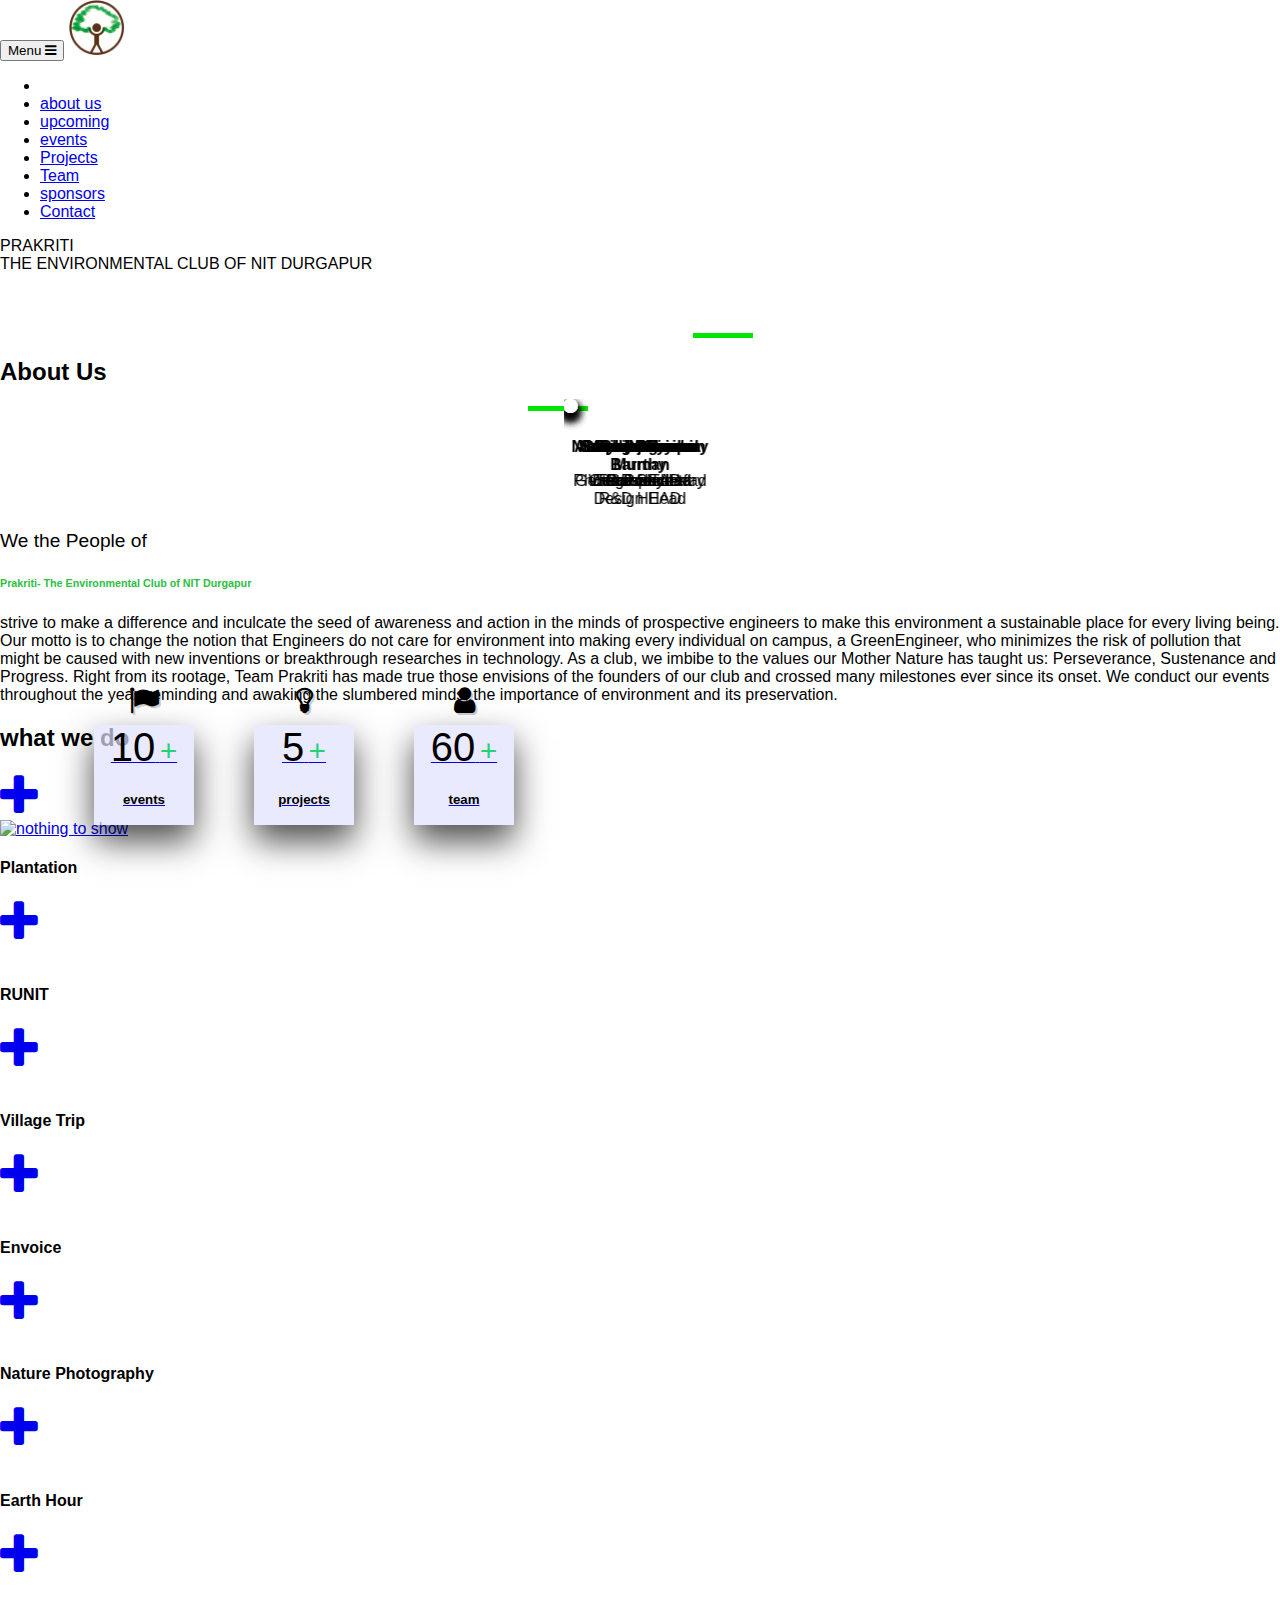
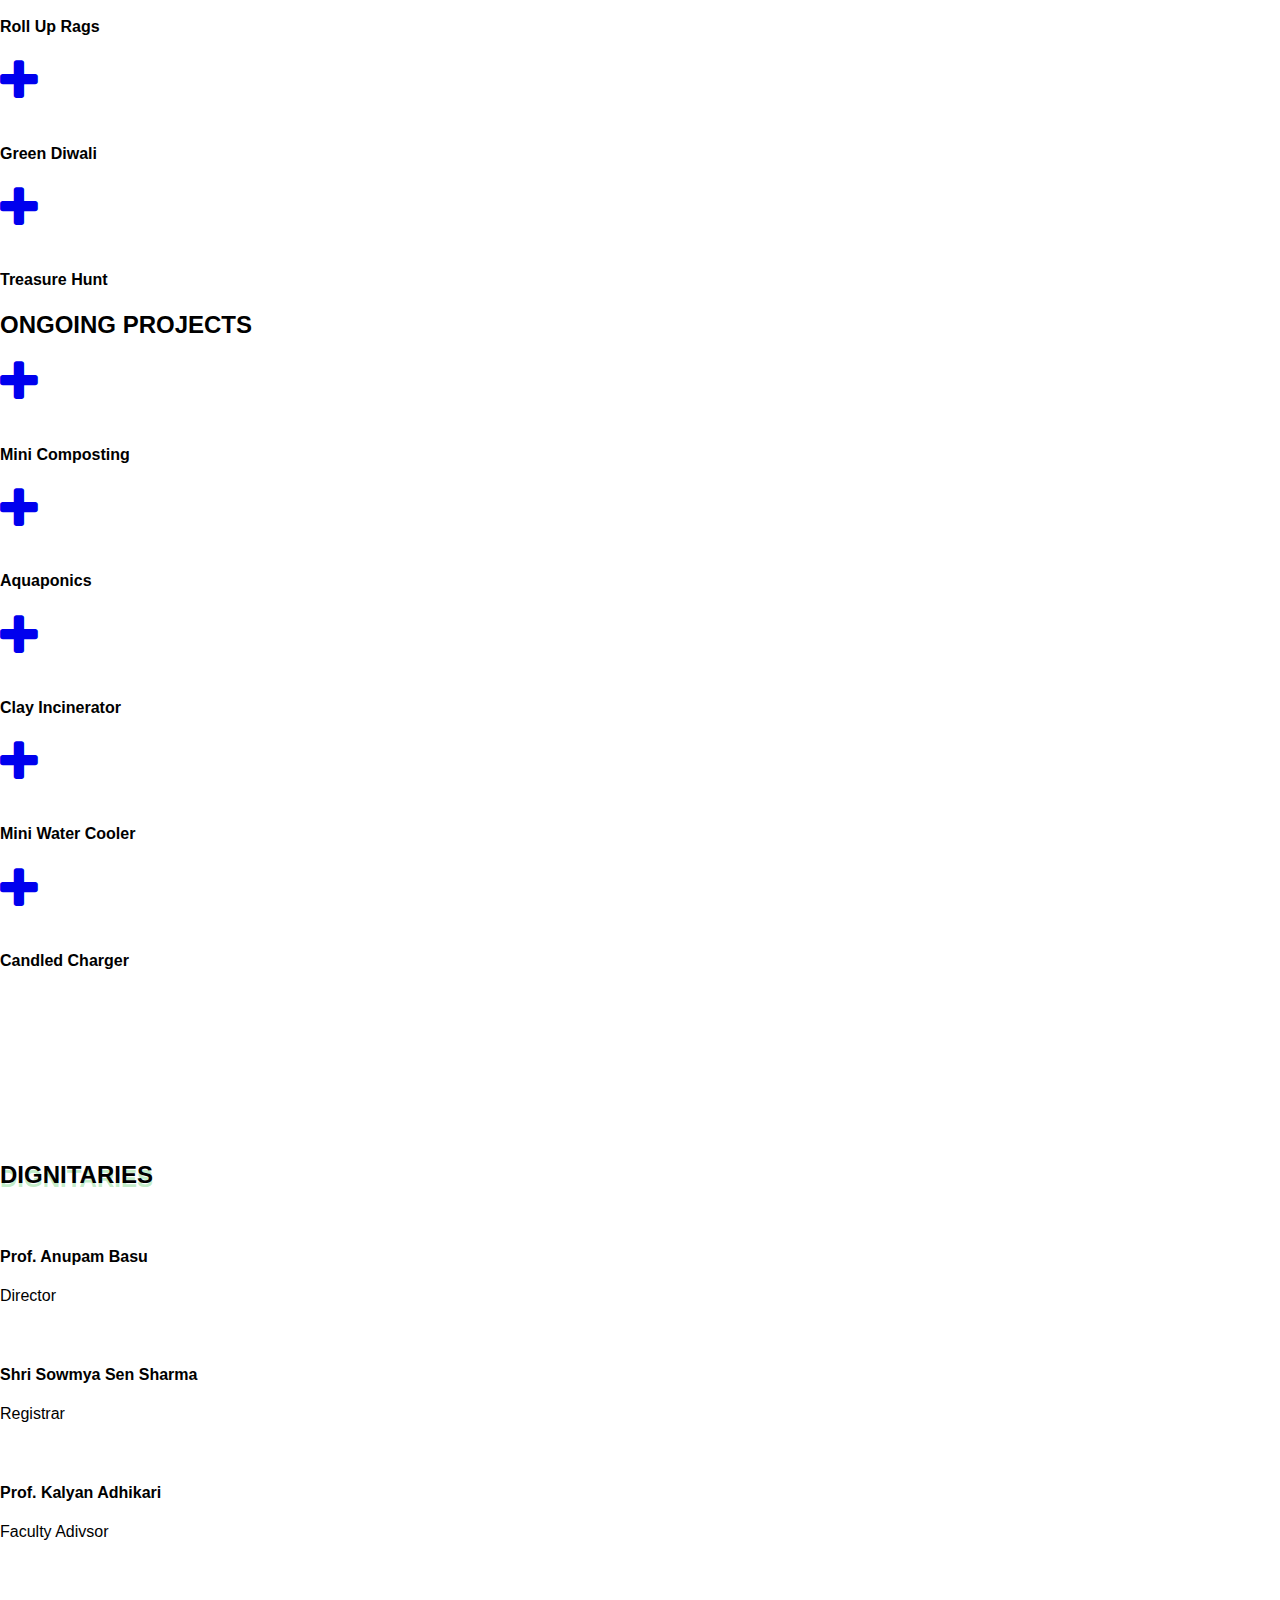
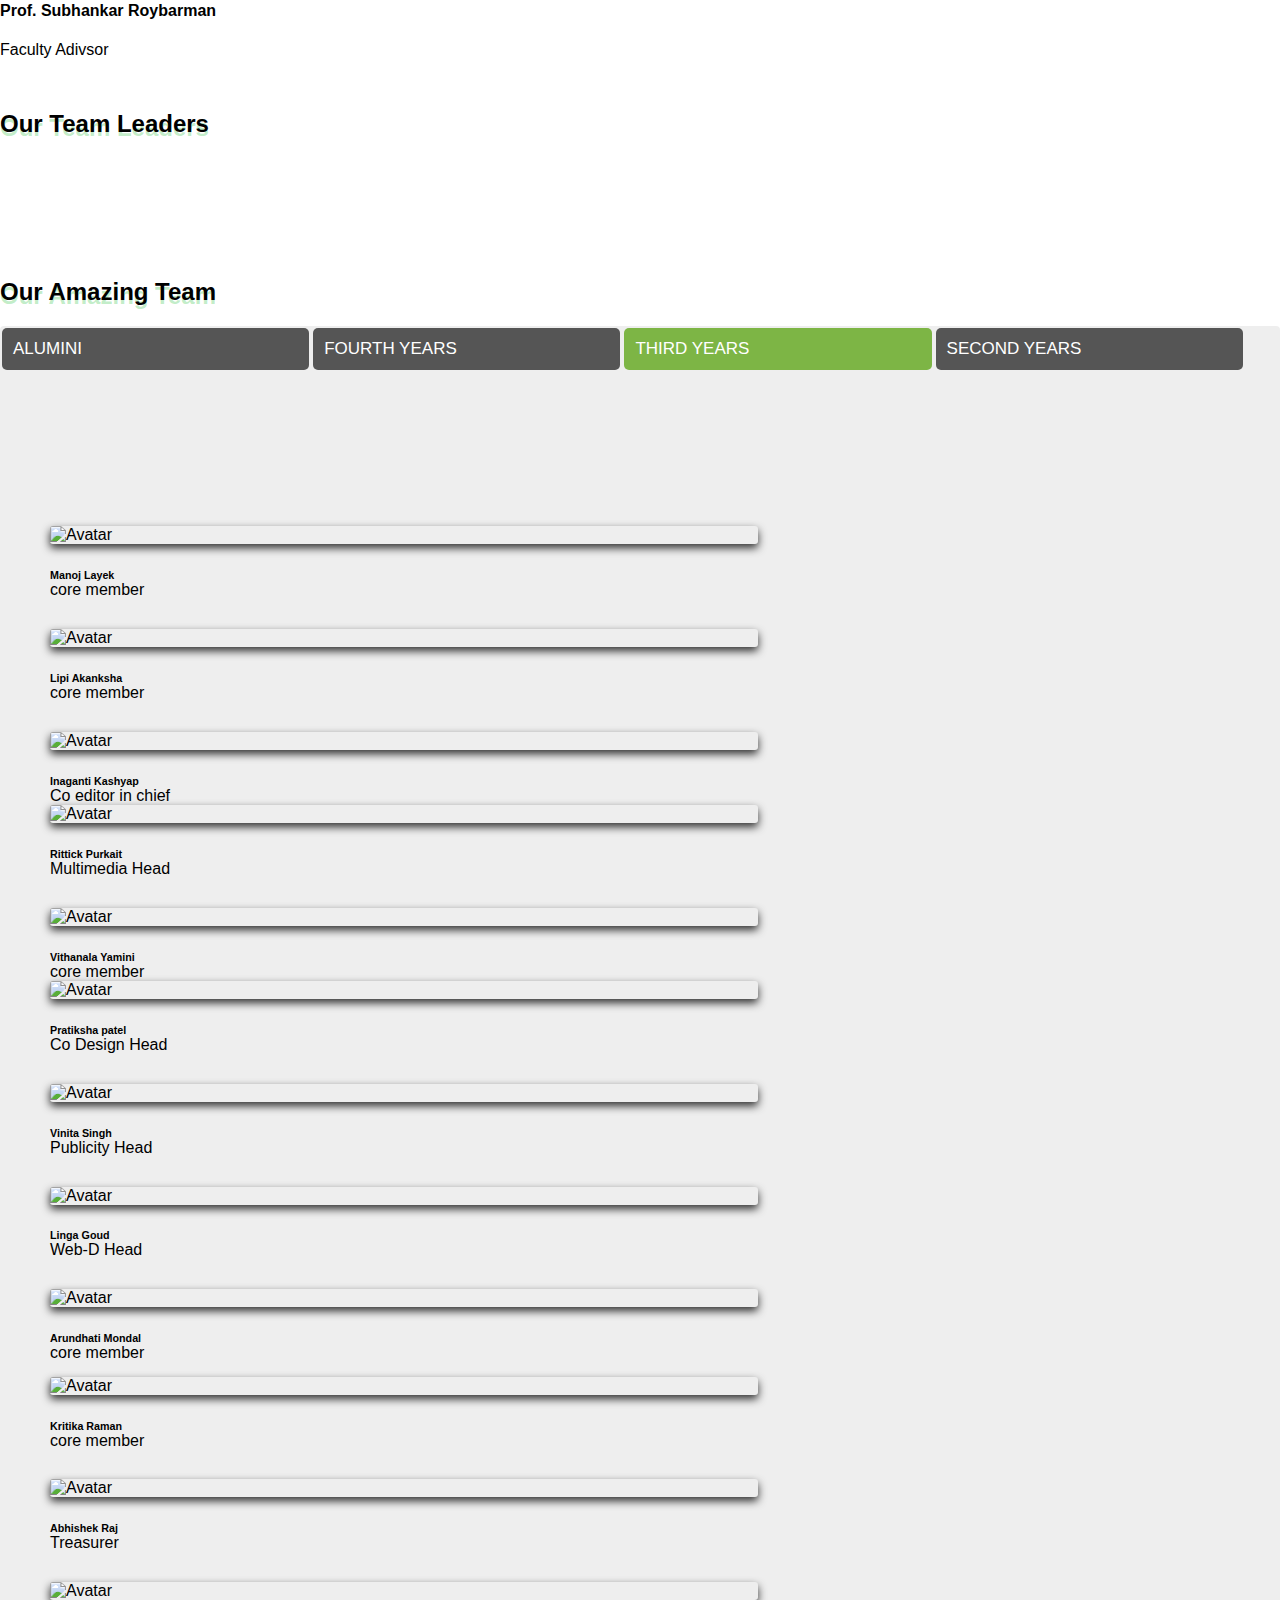
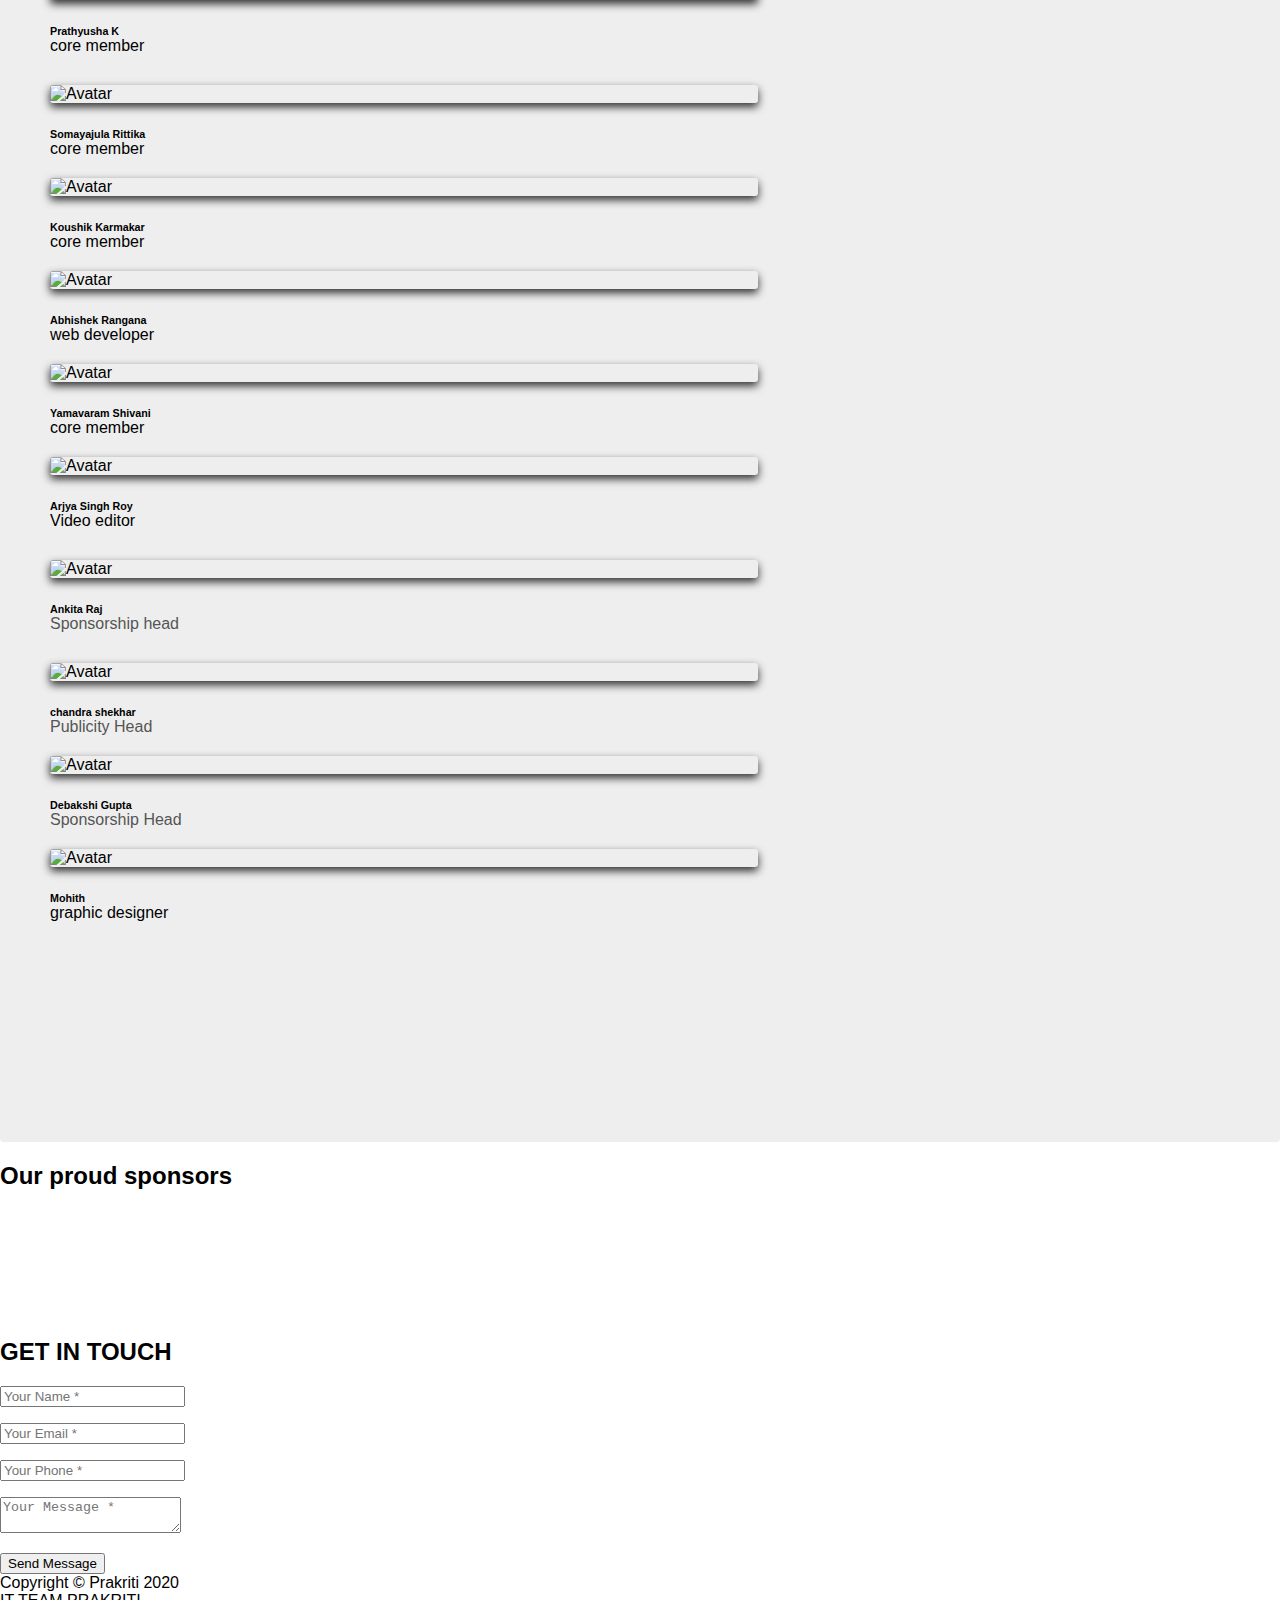
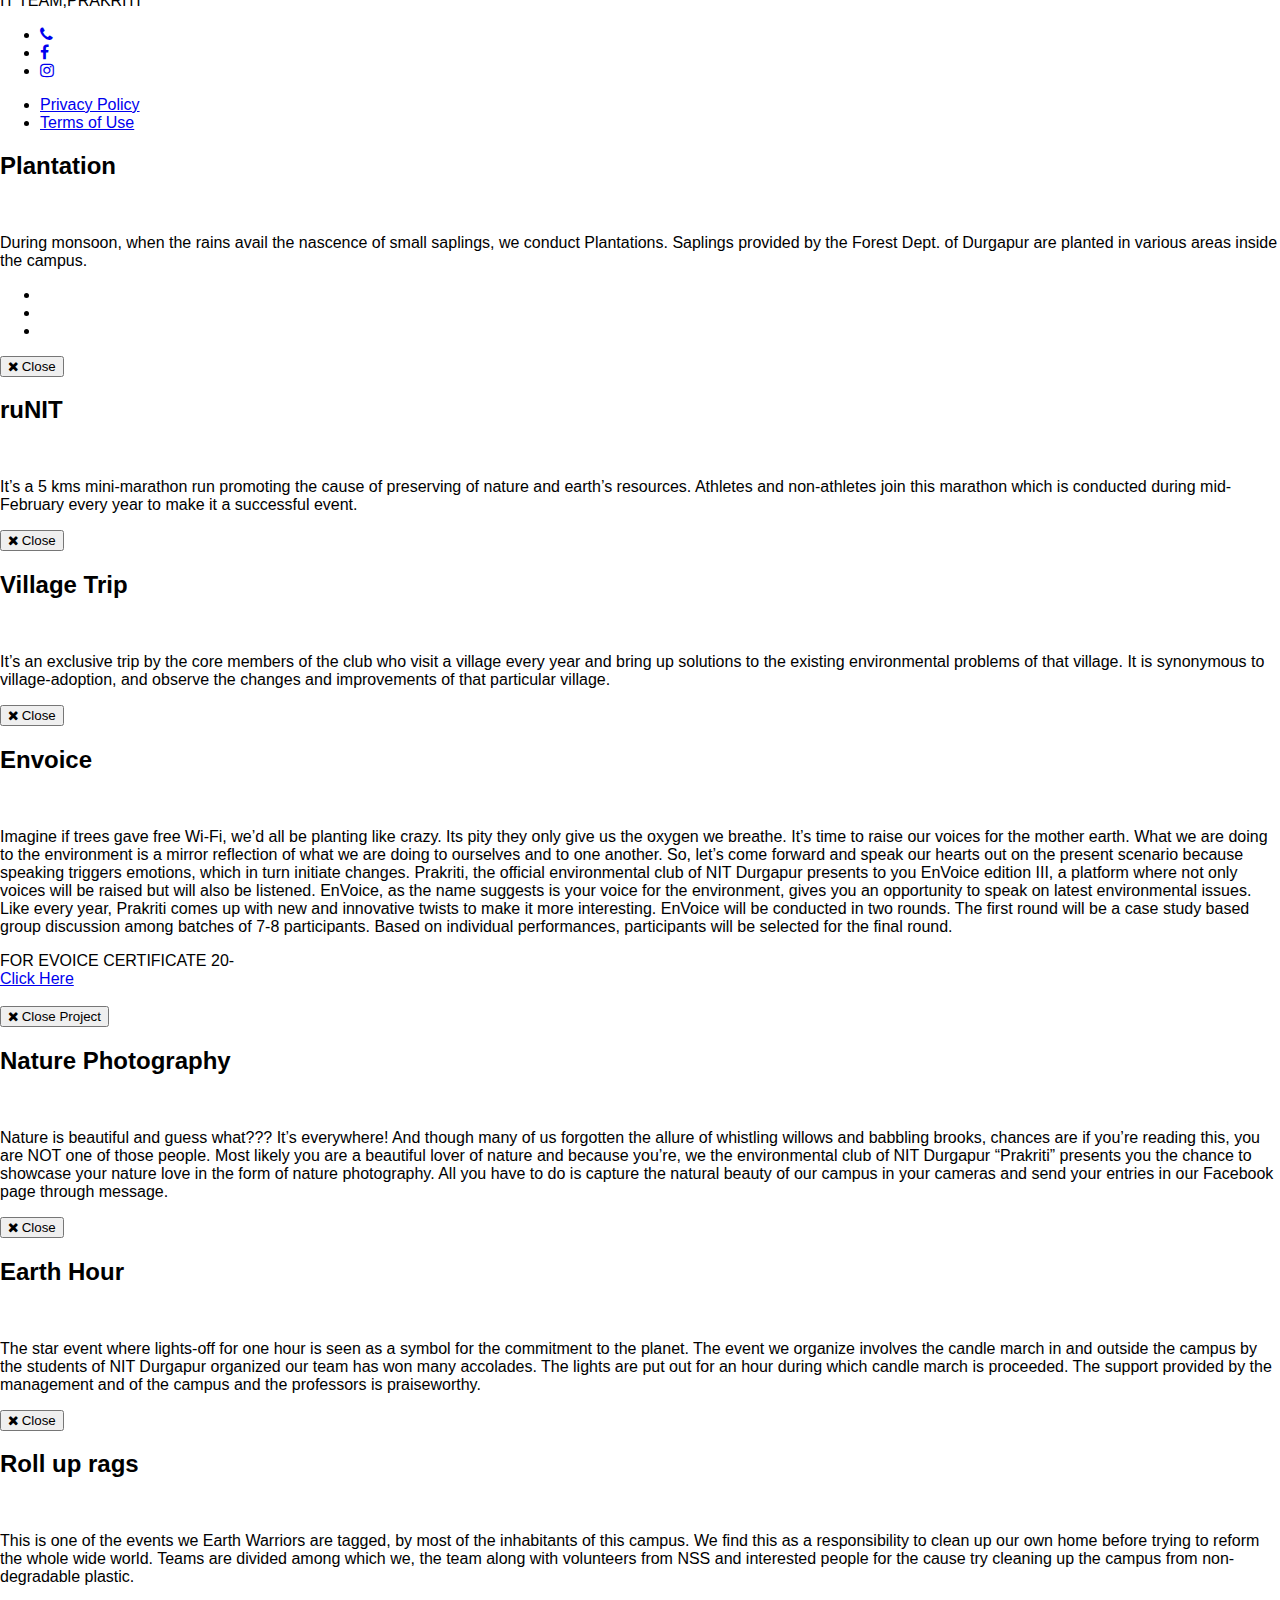
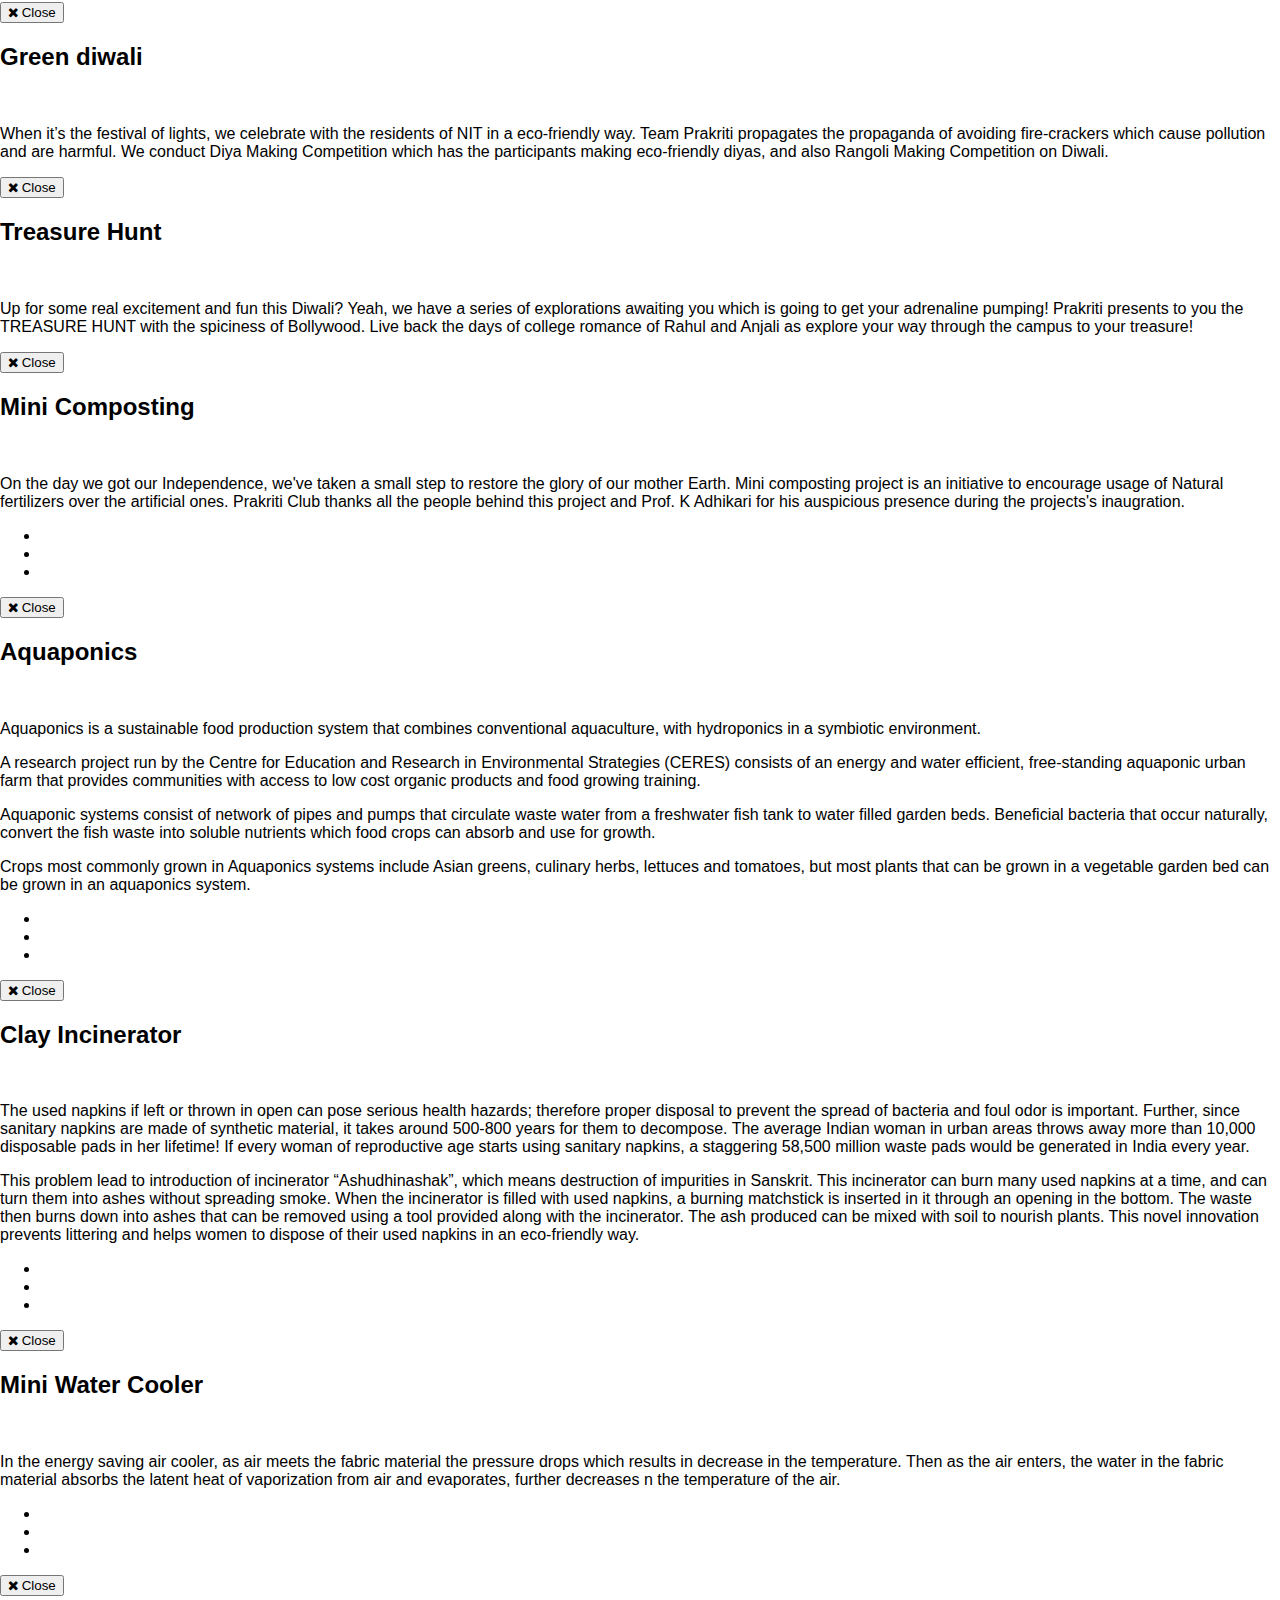
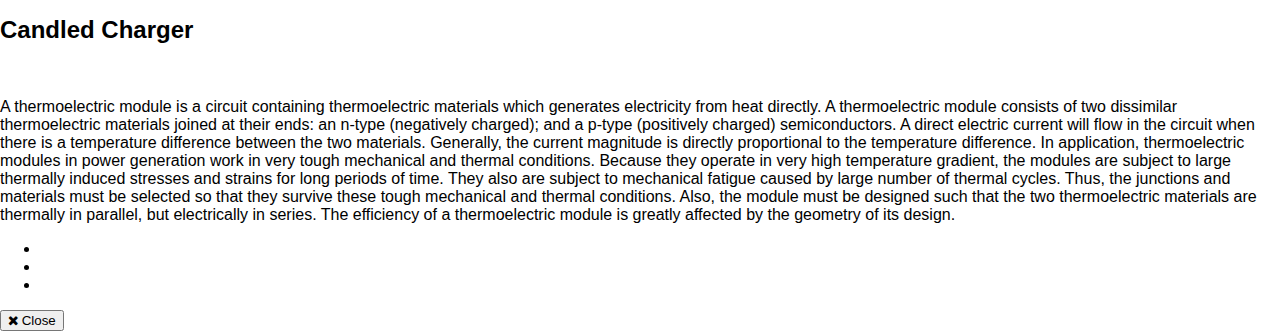
==== index.html @ 782b8883 "links updated" ====
﻿<!DOCTYPE html>
<html lang="en">

<head>

    <meta charset="utf-8">
    <meta http-equiv="X-UA-Compatible" content="IE=edge">
    <meta name="viewport" content="width=device-width, initial-scale=1">
    <meta name="description" content="">
    <meta name="author" content="">
    <link rel="icon" href="pic/logo.jpg" type="image" sizes="16x16">
    <title>PRAKRITI</title>
  <script type="text/javascript" src="sliderengine/jquery.js"></script>
  <script type="text/javascript" src="sliderengine/jquery.hislider.js"></script>

    <!-- Bootstrap Core CSS -->
    <link href="vendor/bootstrap/css/bootstrap.min.css" rel="stylesheet">

     <!-- Custom Fonts -->
    <link href="vendor/font-awesome/css/font-awesome.min.css" rel="stylesheet" type="text/css">
    <link href="https://fonts.googleapis.com/css?family=Montserrat:400,700" rel="stylesheet" type="text/css">
    <link href='https://fonts.googleapis.com/css?family=Kaushan+Script' rel='stylesheet' type='text/css'>
    <link href='https://fonts.googleapis.com/css?family=Droid+Serif:400,700,400italic,700italic' rel='stylesheet' type='text/css'>
    <link href='https://fonts.googleapis.com/css?family=Roboto+Slab:400,100,300,700' rel='stylesheet' type='text/css'>
    <script src="https://ajax.googleapis.com/ajax/libs/jquery/3.4.1/jquery.min.js"></script>
    <script src="https://cdnjs.cloudflare.com/ajax/libs/Counter-Up/1.0.0/jquery.counterup.js"></script>
    <script src="https://cdnjs.cloudflare.com/ajax/libs/waypoints/4.0.1/jquery.waypoints.js"></script>
    <link href="https://stackpath.bootstrapcdn.com/font-awesome/4.7.0/css/font-awesome.min.css" rel="stylesheet" integrity="sha384-wvfXpqpZZVQGK6TAh5PVlGOfQNHSoD2xbE+QkPxCAFlNEevoEH3Sl0sibVcOQVnN" crossorigin="anonymous">

    <!-- Theme CSS -->
    <link href="css/agency.min.css" rel="stylesheet">
    <!-- HTML5 Shim and Respond.js IE8 support of HTML5 elements and media queries -->
    <!-- WARNING: Respond.js doesn't work if you view the page via file:// -->
    <!--[if lt IE 9]>
        <script src="https://oss.maxcdn.com/libs/html5shiv/3.7.0/html5shiv.js" integrity="sha384-0s5Pv64cNZJieYFkXYOTId2HMA2Lfb6q2nAcx2n0RTLUnCAoTTsS0nKEO27XyKcY" crossorigin="anonymous"></script>
        <script src="https://oss.maxcdn.com/libs/respond.js/1.4.2/respond.min.js" integrity="sha384-ZoaMbDF+4LeFxg6WdScQ9nnR1QC2MIRxA1O9KWEXQwns1G8UNyIEZIQidzb0T1fo" crossorigin="anonymous"></script>
    <![endif]-->

</head>


   <style>
    body, html {
  height: 100%;
  margin: 0px;
  font-family: Arial;

   }

           /*counting for large screens*/
            .counting-content{
                position: absolute;
                bottom: 5%;
                left:5%;
                z-index: 1;
                visibility: visible;
                text-decoration: none;
            }
            .inner-width{
                max-width: 1000px;
                display: flex;
                padding;
            }
            .counting-col{
                flex: 1;
                text-align: center;
                padding:30px;
                color:black;

            }
            .iconbox i{
                font-size :30px;
                background-color: ;
                border-radius: %;
                color:black;
                height: px;
                width: px;
                padding-bottom:10px;
                text-shadow:  2px 2px  rgba(0,0,0,0.2);



            }
            .num{
                font-size: 40px;
                 margin:px 0;
                 color:black;
                 border:px solid white;
                 background-color: ;
                 border-radius: %;
                 height: 60px;
                 width: 60px;



            }
            .iconbox
            {
                height:;
                border: #25D366;
                border-radius: 50%;
            }
            .count-text{
                color: ;
            }
            .for-border{
                border:px solid black;
                background-color: rgba(225,225,255,0.7);
                border-radius: px;
                width: 100px;
                height: 100px;
                box-shadow: 0px 16px 32px 0 rgba(0,0,0,0.7);

            }

            @media screen and (max-width: 1000px) {
                .counting-col{
                    display: none;
                }
                .upcoming-events{
                    padding:px;
                    margin:px;

                }

            }

            /*counting for small screens*/
            @media (min-width: 375px){
                .upcoming-text{
                    display:none;
                }
                .card-up{
                cursor: pointer;
                width:100px;

               }
               .counting-content2{
                display: none;
               }
            }

            .counting-content2{
                position: ;
                bottom: ;
                left:;
                z-index: ;
                text-decoration: none;
                padding-top: 15%;
                padding-left:6%;
            }
            .inner-width2{
                max-width: 100px;
                display: flex;
                padding;
            }
            .counting-col2{
                flex: 1;
                text-align: center;
                padding:7px;
                color:black;
                 text-decoration: none;



            }

            .iconbox2 i{
                font-size :23px;
                background-color: ;
                border-radius: %;
                color:#333333;
                height: px;
                width: px;
                padding-bottom:5px;
                text-shadow:  2px 2px  rgba(0,0,0,0.2);


            }
            .num2{
                font-size: 20px;
                 margin:px 0;
                 color:white;
                 border:px solid white;
                 background-color: ;
                 border-radius: %;
                 height: 0px;
                 width: 0px;



            }
            .iconbox2
            {
                height:;
                border: #25D366;
                border-radius: 50%;
            }
            .count-text2{
                color: white;
                text-decoration: none;
            }
            .for-border2{
                border:px solid black;
                background-color: #333333;
                width: 76px;
                height: 76px;
                box-shadow: 0px 16px 32px 0 rgba(0,0,0,0.2);


            }
            .counting-content2 a:hover, .counting-content2 span:hover,.counting-content2 i:hover{
                text-decoration: none;
                color:#25d375;
            }


            /*headig slides*/
            .heading-animation{
                width:225px;
                height: 5px;
                background-color: ;
                margin:auto;

            }
            .heading2-element{
                width:60px;
                height: 5px;
                background-color: #00e604;
                float: right;
                position:relative;
                animation-name:elementtwo;
                animation-duration: 3s;
                animation-iteration-count:2;
                animation-timing-function: ;
                animation-direction: alternate;
            }
                .heading1-element{
                width:60px;
                height: 5px;
                background-color: #00e604;
                position:relative;
                animation-name:elementone;
                animation-duration: 3s;
                animation-iteration-count:2;
                animation-timing-function: ;
                animation-direction: alternate;

            }

            @keyframes elementone {
                from {left:0px;opacity: 0;}
                to {left: 165px;opacity: 1;}
            }
           @keyframes elementtwo {
                 from {right:0px;opacity: 0;}
                to {right: 165px;opacity: 1;}
            }



            /*flippping of team leaders*/
             @media screen and (max-width: 1000px) {
            .team-bigsize{
                display: none;
            }
            }
            @media (min-width:999px){
            .team-smallsize{
                display: none;
            }

            }
            .middle{
                position: absolute ;
                top:50%;
                left: 50%;
                transform:translate(-50%,-50%);
            }

            .card{
                cursor: pointer;
                width:153px;
                height: 162px;
                padding-top:60px;


            }
            .front img{
                border-radius: 50%;
                border:7px solid white;



            }
            .front,.back{
                width: 100%;
                height: 150%;
                overflow: hidden;
                backface-visibility: hidden;
                position:absolute;
                transition: transform .5s linear;
            }
            .front{
                transform: perspective(600px) rotateY(0deg);
            }
            .back{
                background: white;
                transform: perspective(600px) rotateY(180deg);

            }
            .back-content{
                color: #7db545;
                text-align: center;
                width:100%;
            }
            .sm{
                margin: 20px;
            }
            .sm a{
                display: inline-flex;
                width:35px;
                height: 35px;
                justify-content:center;
                align-items: center;
                color:white;
                text-decoration: none;
                font-size: 20;
                transition: 0.4s;
                border-radius: 50%;
                background:#333333;
            }

            .sm a:hover{
                background: #00e604;
                color: white;
            }
            .card:hover > .front{
                transform: perspective(600px) rotateY(-180deg);
            }
            .card:hover > .back{
                transform: perspective(600px) rotateY(0deg);
            }




/*Style tab links */
/* Style tab links */
.tablink {
  background-color: #555;
  color: white;
  float: ;
  border: none;
  border-radius: 5px 5px 5px 5px;
  outline: none;
  cursor: pointer;
  padding: 10px 10px 10px;
  font-size: 13px;
  width: 38%;
  /* box-shadow: 0px 6px 12px 0 rgba(0,0,0,0.4); */
  box-shadow: none;
  margin-bottom:  10px;
  display: inline-flex;
  text-align: center;
  margin-left:7%;




}

.tablink:hover {
  background-image:linear-gradient(to left,#2bc142,#7db545);
/* box-shadow: 0px 16px 32px 0 rgba(0,0,0,0.5); */
box-shadow: none;
color:;
background-position: right;
}

/* Style the tab content (and add height:100% for full page content) */
.tabcontent {
  display: none;
  padding: 25px 0px;
  border-radius: 7px 7px 7px 7px;
  height: 100%;
}

#torchbearers {background-color:  #eeeeee;}
#seniors {background-color: #eeeeee;}
#juniors {background-color:  #eeeeee;}
#inductees{background-color:  #eeeeee;}

.team-m {
  position: relative;
  width:80%;

    box-shadow: 0 6px 9px 0 rgba(0, 0, 0, 0.8);
    border-radius: 3px 3px 3px 3px ;

}

.team-m-img {
  display: block;
  width: 100%;
  height: auto;
   border-radius: 3px 3px 3px 3px ;
   border: px white solid;
}

.overlay {
  position: absolute;
  bottom: 0;
  background: rgb(0, 0, 0);
  background: #2bc142; /* Black see-through */
  color: #f1f1f1;
  width: 100%;
  transition: .5s ease;
  opacity:0;
  color: white;
  font-size: 2px;
  padding: 15px;
  text-align: center;
 clip-path: polygon(0 100%,100% 0,100% 100%);


}

.team-m:hover .overlay {
  opacity: 0.8;
}

.text {
  color:  white;
  font-size: 15px;
  position: absolute;
  bottom:0px;
  right:0px;
  -webkit-transform: translate(-50%, -50%);
  -ms-transform: translate(-50%, -50%);
  transform: translate(-15%, -5%);
  text-align: bottom;
  padding: 0px;
  margin: 0px;
}


@media (min-width: 400px){

  .tabcontent {
  display: none;
  padding: 200px 50px;
  border-radius: 4px 4px 4px 4px;
  height: 0%;
  }

 .tablink {
  background-color: #555;
  color: white;
  float: left;
  border: none;
  border-radius: 5px 5px 5px 5px;
  outline: none;
  cursor: pointer;
  padding: 11px ;
  font-size: 17px;
  width: 24%;
  /* box-shadow: 0px 16px 32px 0 rgba(0,0,0,0.4); */
  box-shadow: none;
  margin: 2px;
  height:
 }
.overlay {
  position: absolute;
  bottom: 0;
  background: rgb(0, 0, 0);
  background: #2bc142; /* Black see-through */
  color: #f1f1f1;
  width: 100%;
  transition: .5s ease;
  opacity:0;
  color: white;
  font-size: 2px;
  padding: 15px;
  text-align: center;
 clip-path: polygon(0 100%,100% 0,100% 100%);


}
.team-m {
  position: relative;
  width:60%;
    box-shadow: 0 4px 8px 0 rgba(0, 0, 0, 0.8);
    border-radius: 3px 3px 3px 3px ;

}
}

.team-member {

  box-shadow: 0 px px 0 rgba(0,0,0,0.0);
  transition: box-shadow 0.3s ease-in-out;
  border-radius: 50px;

}

.team-member:hover {
  box-shadow: 0 5px 15px 2px rgba(0, 0, 0,0.2);
  color: #2bc142;

}
.team-member a li{
    display:;
}


}


</style>


<!--counting for large screens-->
        <div class="counting-content">
            <div class="counting-sec">
              <div class="inner-width">
                <a href="#portfolio"> <div class="counting-col">
                     <div class="iconbox"><i class="fa fa-flag"></i></div>
                     <div class="for-border">
                     <span class="num">10</span>
                    <span style="font-size: 30px;color: #25d375">+
                     </span>
                     <div class="count-text"><h5>events</h5></div>
                     </div>
                </div>
              </a>
                <a href="#projectmodel"><div class="counting-col">
                     <div class="iconbox"><i class="fa fa-lightbulb-o"></i></div>
                     <div class="for-border">
                     <span class="num">5</span>
                     <span style="font-size: 30px;color: #25d375">+
                     </span>
                     <h5 style="padding-top:0px; ">projects</h5>
                     </div>
                </div>
              </a>
                <a href="#team"> <div class="counting-col">
                     <div class="iconbox"><i class="fa fa-user"></i></div>
                     <div class="for-border">
                    <span class="num">60</span>
                     <span style="font-size: 30px;color: #25d375">+
                     </span>
                     <h5>team</h5>
                     </div>
                </div>
              </a>
             </div>
          </div>
       </div>

         <script type="text/javascript">
            $(".num").counterUp({delay:10,time:1000});
        </script>


<body id="page-top" class="index">

    <!-- Navigation -->
    <nav id="mainNav" class="navbar navbar-default navbar-custom navbar-fixed-top">
        <div class="container">
            <!-- Brand and toggle get grouped for better mobile display -->
            <div class="navbar-header page-scroll">
                <button type="button" class="navbar-toggle" data-toggle="collapse" data-target="#bs-example-navbar-collapse-1">
                    <span class="sr-only">Toggle navigation</span> Menu <i class="fa fa-bars"></i>
                </button>
                <a class="navbar-brand page-scroll" href="#page-top"></a>
        <img style="height:55px; width:auto;" src="pic/logo.jpg">
            </div>

            <!-- Collect the nav links, forms, and other content for toggling -->
            <div class="collapse navbar-collapse" id="bs-example-navbar-collapse-1">
                <ul class="nav navbar-nav navbar-right">
<!--
                    <li class="hidden">
                        <a href="#page-top"></a>
                    </li>
                    <li>
                        <a class="page-scroll" href="#about">about us</a>
                    </li>
          <li>
                        <a class="page-scroll" href="#upcoming">upcoming</a>
                    </li>
                    <li>
                        <a class="page-scroll" href="#portfolio">events</a>
          </li>
          <li>
                        <a class="page-scroll" href="#projectmodel">Projects</a>
                    </li>
          <li>
                        <a class="page-scroll" href="#spon">sponsorship</a>
                    </li>
                    <li>
                        <a class="page-scroll" href="#team">Team</a>
                    </li>
                    <li>
                        <a class="page-scroll" href="#contact">Contact</a>
                    </li>
-->
          <li class="hidden">
                        <a href="#page-top"></a>
                    </li>
                    <li>
                        <a class="page-scroll" href="#about">about us</a>
                    </li>
          <li>
                        <a class="page-scroll" href="#upcoming">upcoming</a>
                    </li>
                    <li>
                        <a class="page-scroll" href="#portfolio">events</a>
          </li>
          <li>
                        <a class="page-scroll" href="#projectmodel">Projects</a>
                    </li>

                    <li>
                        <a class="page-scroll" href="#team">Team</a>
                    </li>
                     <li>
                        <a class="page-scroll" href="#spon">sponsors</a>
                    </li>
                    <li>
                        <a class="page-scroll" href="#contact">Contact</a>
                    </li>

                </ul>
            </div>
            <!-- /.navbar-collapse -->
        </div>
        <!-- /.container-fluid -->
    </nav>

    <!-- Header -->
    <header  class="darkmode-ignore">
        <div class="container">
            <div class="intro-text">
      <div class="intro-heading">PRAKRITI</div>
                <div class="intro-lead-in">THE ENVIRONMENTAL CLUB OF NIT DURGAPUR</div>

            </div>
        </div>
    </header>
  <!-- begin Insert to your webpage where you want to display the slider-->
<!--<div id="hislider1" style=" max-width:960px;max-height:360px;height:100%; margin: 0 auto;"><noscript>The slider is powered by <strong>Hi Slider</strong>, a easy jQuery image slider from <a target="_blank" href="hislider.com">hislider.com</a>. Please enable JavaScript to view.</noscript><div class="hi-about-text" style="display:none">This jQuery slider was created with the free <a style="color:#FFF;" href="http://hislider.com" target="_blank">Hi Slider</a> for WordPress plugin,Joomla & Drupal Module from hislider.com.<br /><br /><a style="color:#FFF;" href="#" class="hi-about-ok">OK</a></div><div class="hi-slider-watermark"  style="display:none"><a href="http://hislider.com" target="_blank">hislider.com</a></div></div>-->
 <!--end Insert to your webpage where you want to display the slider-->

<div class="counting-content2">
            <div class="counting-sec2">
              <div class="inner-width2">
                <a href="#portfolio"> <div class="counting-col2">
                     <div class="iconbox2"><i class="fa fa-flag"></i></div>
                     <div class="for-border2">
                     <span class="num2">10</span>
                    <span style="font-size: 25px;color: #25d375">+
                     </span>
                     <div class="count-text2"><h6>events</h6></div>
                     </div>
                </div>
            </a>
               <a href="#projectmodel"> <div class="counting-col2">
                     <div class="iconbox2"><i class="fa fa-lightbulb-o"></i></div>
                     <div class="for-border2">
                     <span class="num2">5</span>
                     <span style="font-size: 25px;color: #25d375">+
                     </span>
                     <div class="count-text2"><h6>projects</h6></div>
                     </div>
                </div>
               </a>
               <a href="#team">
                <div class="counting-col2">
                     <div class="iconbox2"><i class="fa fa-user"></i></div>
                     <div class="for-border2">
                    <span class="num2">60</span>
                     <span style="font-size: 25px;color: #25d375">+
                     </span>
                     <div class="count-text2"><h6>team</h6></div>
                     </div>
                </div>
            </a>
             </div>
          </div>
       </div>

         <script type="text/javascript">
            $(".num2").counterUp({delay:10,time:1000});
        </script>
    <!-- About Section -->
    <section id="about" style="padding-top: 60px">
        <div class="container"  >
            <div class="row">
                <div class="col-lg-12 text-center">
                    <div class="heading-animation" ><div  class="heading2-element" ></div></div>
                    <h2 class="section-heading text-animation" >About Us</h2>
                    <div class="heading-animation"><div class="heading1-element"></div></div>
                    <p class="section-subheading text-muted" style = "align:left; padding-top:100px; font-size:120%">We the People of </p><h6 style="color:#2bc142; isolation: isolate;" >Prakriti- The Environmental Club of NIT Durgapur</h6>
                    <p class="darkmode--activated">strive to make a difference and inculcate the seed of awareness and action in the minds of prospective engineers to make this environment a sustainable place for every living being. Our motto is to change the notion that Engineers do not care for environment into making every individual on campus, a GreenEngineer, who minimizes the risk of pollution that might be caused with new inventions or breakthrough researches in technology. As a club, we imbibe to the values our Mother Nature has taught us: Perseverance, Sustenance and Progress. Right from its rootage, Team Prakriti has made true those envisions of the founders of our club and crossed many milestones ever since its onset. We conduct our events throughout the year, reminding and awaking the slumbered minds, the importance of environment and its preservation. </p>
                </div>
            </div>
<!--
            <div class="row">
                <p>So what's here?</p>
            </div>
-->
        </div>
    </section>
    </section>


  <!--upcoming

<section id="upcoming">
    <div class="container">
      <div class="row">
      <div class="col-lg-12 text-center">
      <h2 class="section-heading">Upcoming events</h2>
       <h3 class="section-subheading text-muted"></h3>
       <div class="container">

       <div class="row">
        <div class="col-lg-6">
          <img src="./pic/rollUpRags.jpg" style="width:auto;height:550px; float:middle;margin-left: auto;margin-right: auto;">

         </div>

         <div class="col-lg-6">
           <h2>Roll Up Rags</h2>
          <p style="float:middle; margin:10%;  text-align: justify;">“Cleanliness is next to Godliness”.

Each and every day we are adding to the piles of garbage in the environment making it unhealthy and ill. Every day we talk and debate about how our environment can be protected but least we do towards attaining our goal. When we say ‘Charity begins at home’ let’s take a pledge to dedicate a day to better an environment and convert our words into action.</p><p style="float:middle; margin:10%;  text-align: justify;">

Prakriti-The official environmental club of NIT Durgapur brings to you the Roll up rags event where you will be cleaning the NIT campus, picking up rags and making our surrounding healthier. So, come and be a part of our drive to clean the campus on 24thMarch 2018 from 8:30 am at Durga Mandap. Refreshments and Certificates will be provided.</p>
         </div>
         </div>


      </div>
    </div>
    </div>
    </div>
    <div class="container">
      <div class="row">
      <div class="col-lg-12 text-center">
       <h3 class="section-subheading text-muted"></h3>
       <div class="container">

       <div class="row">
         <div class="col-lg-6 col-md-push-6">
          <img src="./pic/earthHour.jpg" class="img-responsive" style="width:auto; height:550px; float: middle; margin-left: auto;margin-right: auto;">

         </div>
         <div class="col-lg-6 col-md-pull-6">
           <h2>Earth Hour</h2>
          <p style="float:middle; margin:10%;text-align: justify;">The earth doesn't belong to us, we belong to the earth. Prakriti , the official environmental club of NIT Durgapur takes the privilege of conducting Earth hour in our campus on 24th March, 2018 by switching off the power supply for 60 minutes from 6:30 pm to 7:30 pm. People are requested to join us for the flash march in front of old academic building and witness the magnificent performance of the music club. Just remember the future will be either green 🌳or not at all. Choice is ours. Your cooperation is highly appreciated by Prakriti.
          </p>
         </div>
         </div>


      </div>
    </div>
    </div>
    </div>

  </section> -->


    <!-- Portfolio Grid Section -->
    <section id="portfolio" class="bg-light-gray">
        <div class="container">
            <div class="row">
                <div class="col-lg-12 text-center">
                    <h2 class="section-heading">what we do</h2>
                    <h3 class="section-subheading text-muted"></h3>
                </div>
            </div>
            <div class="row">
                <div class="col-md-4 col-sm-6 portfolio-item">
                    <a href="#portfolioModal1" class="portfolio-link" data-toggle="modal">
                        <div class="portfolio-hover">
                            <div class="portfolio-hover-content">
                                <i class="fa fa-plus fa-3x"></i>
                            </div>
                        </div>
                        <img src="pic/img21-min.jpg" class="img-responsive" alt="nothing to show"> <!--icon events-->
                    </a>
                    <div class="portfolio-caption">
                        <h4>Plantation</h4>
                      </div>
                </div>
                <div class="col-md-4 col-sm-6 portfolio-item">
                    <a href="#portfolioModal2" class="portfolio-link" data-toggle="modal">
                        <div class="portfolio-hover">
                            <div class="portfolio-hover-content">
                                <i class="fa fa-plus fa-3x"></i>
                            </div>
                        </div>
                        <img src="pic/runit1-min.jpg" class="img-responsive" alt="">
                    </a>
                    <div class="portfolio-caption">
                        <h4>RUNIT</h4>

                    </div>
                </div>
                <div class="col-md-4 col-sm-6 portfolio-item">
                    <a href="#portfolioModal3" class="portfolio-link" data-toggle="modal">
                        <div class="portfolio-hover">
                            <div class="portfolio-hover-content">
                                <i class="fa fa-plus fa-3x"></i>
                            </div>
                        </div>
                        <img src="pic/villagetrip1-min.jpg" class="img-responsive" alt="">
                    </a>
                    <div class="portfolio-caption">
                        <h4>Village Trip</h4>

                    </div>
                </div>
      </div>
      <div class="row">

                <div class="col-md-4 col-sm-6 portfolio-item">
                    <a href="#portfolioModal4" class="portfolio-link" data-toggle="modal">
                        <div class="portfolio-hover">
                            <div class="portfolio-hover-content">
                                <i class="fa fa-plus fa-3x"></i>
                            </div>
                        </div>
                        <img src="pic/envoice1-min.jpg" class="img-responsive" alt="">
                    </a>
                    <div class="portfolio-caption">
                        <h4>Envoice</h4>

                    </div>
                </div>

                <div class="col-md-4 col-sm-6 portfolio-item">
                    <a href="#portfolioModal5" class="portfolio-link" data-toggle="modal">
                        <div class="portfolio-hover">
                            <div class="portfolio-hover-content">
                                <i class="fa fa-plus fa-3x"></i>
                            </div>
                        </div>
                        <img src="pic/pp1-min.jpg" class="img-responsive" alt="">
                    </a>
                    <div class="portfolio-caption">
                        <h4>Nature Photography</h4>

                    </div>
                </div>
                <div class="col-md-4 col-sm-6 portfolio-item">
                    <a href="#portfolioModal6" class="portfolio-link" data-toggle="modal">
                        <div class="portfolio-hover">
                            <div class="portfolio-hover-content">
                                <i class="fa fa-plus fa-3x"></i>
                            </div>
                        </div>
                        <img src="pic/earthhour1-min.jpg" class="img-responsive" alt="">
                    </a>
                    <div class="portfolio-caption">
                        <h4>Earth Hour</h4>

                    </div>
                </div>
        </div>
      <div class="row">
                <div class="col-md-4 col-sm-6 portfolio-item">
                    <a href="#portfolioModal7" class="portfolio-link" data-toggle="modal">
                        <div class="portfolio-hover">
                            <div class="portfolio-hover-content">
                                <i class="fa fa-plus fa-3x"></i>
                            </div>
                        </div>
                        <img src="pic/campus1-min.jpg" class="img-responsive" alt="">
                    </a>
                    <div class="portfolio-caption">
                        <h4>Roll Up Rags</h4>

                    </div>
                </div>

        <div class="col-md-4 col-sm-6 portfolio-item">
                    <a href="#portfolioModal8" class="portfolio-link" data-toggle="modal">
                        <div class="portfolio-hover">
                            <div class="portfolio-hover-content">
                                <i class="fa fa-plus fa-3x"></i>
                            </div>
                        </div>
                        <img src="pic/greend1.jpg" class="img-responsive" alt="">
                    </a>
                    <div class="portfolio-caption">
                        <h4>Green Diwali</h4>

                    </div>
                </div>
        <div class="col-md-4 col-sm-6 portfolio-item">
                    <a href="#portfolioModal9" class="portfolio-link" data-toggle="modal">
                        <div class="portfolio-hover">
                            <div class="portfolio-hover-content">
                                <i class="fa fa-plus fa-3x"></i>
                            </div>
                        </div>
                        <img src="pic/thunt-min.jpg" class="img-responsive" alt="">
                    </a>
                    <div class="portfolio-caption">
                        <h4>Treasure Hunt</h4>

                    </div>
                </div>

            </div>
        </div>
    </section>






<!--  Projects -->
  <section  id="projectmodel">
   <section id="portfolio"   class="bg-light-gray">
        <div class="container">
            <div class="row">
                <div class="col-lg-12 text-center">
                    <h2 class="section-heading">ONGOING PROJECTS</h2>
                    <h3 class="section-subheading text-muted"></h3>
                </div>
            </div>
            <div class="row">
                <div class="col-md-4 col-sm-6 portfolio-item">
                    <a href="#projectmodel1" class="portfolio-link" data-toggle="modal">
                        <div class="portfolio-hover">
                            <div class="portfolio-hover-content">
                                <i class="fa fa-plus fa-3x"></i>
                            </div>
                        </div>
                        <img src="pic/mini compostingll-min.jpg" class="img-responsive" alt=""> <!--icon events-->
                    </a>
                    <div class="portfolio-caption">
                        <h4>Mini Composting</h4>
                      </div>
                </div>

                <div class="col-md-4 col-sm-6 portfolio-item">
                    <a href="#projectmodel2" class="portfolio-link" data-toggle="modal">
                        <div class="portfolio-hover">
                            <div class="portfolio-hover-content">
                                <i class="fa fa-plus fa-3x"></i>
                            </div>
                        </div>
                        <img src="pic/acqua-min.jpg" class="img-responsive" alt=""> <!--icon events-->
                    </a>
                    <div class="portfolio-caption">
                        <h4>Aquaponics</h4>
                      </div>
                </div>
        <div class="col-md-4 col-sm-6 portfolio-item">
                    <a href="#projectmodel3" class="portfolio-link" data-toggle="modal">
                        <div class="portfolio-hover">
                            <div class="portfolio-hover-content">
                                <i class="fa fa-plus fa-3x"></i>
                            </div>
                        </div>
                        <img src="pic/Clay-Incinerators-min.jpg" class="img-responsive" alt=""> <!--icon events-->
                    </a>
                    <div class="portfolio-caption">
                        <h4>Clay Incinerator</h4>
                      </div>
                </div>

      </div>
      <div class="row">
                <div class="col-md-4 col-sm-6 portfolio-item">
                    <a href="#projectmodel4" class="portfolio-link" data-toggle="modal">
                        <div class="portfolio-hover">
                            <div class="portfolio-hover-content">
                                <i class="fa fa-plus fa-3x"></i>
                            </div>
                        </div>
                        <img src="pic/MiniWaterCooler-min.jpg" class="img-responsive" alt=""> <!--icon events-->
                    </a>
                    <div class="portfolio-caption">
                        <h4>Mini Water Cooler</h4>
                      </div>
                </div>

                <div class="col-md-4 col-sm-6 portfolio-item">
                    <a href="#projectmodel5" class="portfolio-link" data-toggle="modal">
                        <div class="portfolio-hover">
                            <div class="portfolio-hover-content">
                                <i class="fa fa-plus fa-3x"></i>
                            </div>
                        </div>
                        <img src="pic/maxresdefault-min.jpg" class="img-responsive" alt=""> <!--icon events-->
                    </a>
                    <div class="portfolio-caption">
                        <h4>Candled Charger</h4>
                      </div>
                </div>


      </div>


            </div>

    </section>


   <div style="height: 150px"></div>



   <section id="team" class="bg-light-gray">
        <div class="container">
            <div class="row">
                <div class="col-lg-12 text-center">
                    <h2 class="section-heading text-animation" style=" text-shadow:  0px 4px  rgba(43,193,66,0.3);">DIGNITARIES</h2>
                    <h3 class="section-subheading text-muted"></h3>
                </div>
            </div>
            <div class="row" style="">

                <div class="col-md-2 col-sm-6 col-xs-6 col-md-offset-2">
                    <div class="team-member">
                        <img src="pic/director.jpg" class="img-responsive img-circle" alt=""  style="box-shadow: 0px 16px 32px 0 rgba(0,0,0,0.5);">
                        <h4>Prof. Anupam Basu</h4>
                        <p class="text-muted">Director</p>
                        <h4></h4>
                    </div>
                </div>

                <div class="col-md-2 col-xs-6 ">
                    <div class="team-member">
                        <img src="pic/unknown.png"class="img-responsive img-circle" alt="" style="box-shadow: 0px 16px 32px 0 rgba(0,0,0,0.5);">
                        <h4>Shri Sowmya Sen Sharma</h4>
                        <p class="text-muted">Registrar</p>
                        <h4></4>
                    </div>
                </div>
                <div class="col-md-2 col-xs-6 ">
                    <div class="team-member">
                        <img src="pic/adhikarisir-min.jpg" class="img-responsive img-circle" alt="" style="box-shadow: 0px 16px 32px 0 rgba(0,0,0,0.5);">
                        <h4>Prof. Kalyan Adhikari</h4>
                        <p class="text-muted">Faculty Adivsor</p>
                        <h4></h4>

                    </div>
                </div>
                <div class="col-md-2 col-xs-6 ">
                    <div class="team-member">
                        <img src="pic/subhankar_roybarman.jpg" class="img-responsive img-circle" alt="" style="box-shadow: 0px 16px 32px 0 rgba(0,0,0,0.5);">
                        <h4>Prof. Subhankar Roybarman</h4>
                        <p class="text-muted">Faculty Adivsor</p>

                        <h4></h4>

                    </div>
                </div>


            </div>

        </div>

        <div class="container team-smallsize">
            <div class="row">
                <div class="col-lg-12 text-center">
                    <h2 class="section-heading text-animation" style=" text-shadow:  0px 4px  rgba(43,193,66,0.3);">Our Team Leaders</h2>
                    <h3 class="section-subheading text-muted"></h3>
                </div>
            </div>

            <div class="row" >
                <div class="col-xs-6">
                   <div class="team-member">
                        <img src="pic/dheeraj.jpg" class="img-responsive img-circle" alt=""   style="box-shadow: 0px 16px 32px 0 rgba(0,0,0,0.5);"  >
                        <h4>Dheeraj Kumar</h4>
                        <p class="text-muted">President</p>
                        <ul class="list-inline social-buttons">
                            <li><a href="mailto:dheerajk1132000@gmail.com"><i class="fa fa-envelope"></i></a>
                            </li>
                            <li><a href="mob:7003608677"><i class="fa fa-phone"></i></a>
                            </li>
                            <li><a href="https://www.linkedin.com/in/dheeraj-kumar-a0545818b/"><i class="fa fa-linkedin"></i></a>
                            </li>
                        </ul>
                    </div>
                </div>
                <div class="col-xs-6">
                    <div class="team-member">
                        <img src="pic/sugna.jpeg" class="img-responsive img-circle"  alt=""  style="box-shadow: 0px 16px 32px 0 rgba(0,0,0,0.5);">
                        <h4>Sugnaram</h4>
                        <p class="text-muted">Vice President</p>
                        <h4></h4>
                        <ul class="list-inline social-buttons">
                            <li><a href="mailto:suganaram257@gmail.com"><i class="fa fa-envelope"></i></a>
                            </li>
                            <li><a href="mob:7231926029"><i class="fa fa-phone"></i></a>
                            </li>
                            <li><a href="https://www.linkedin.com/in/sugana-ram-a8a209194"><i class="fa fa-linkedin"></i></a>
                            </li>
                        </ul>
                    </div>
                </div>
              </div>
                 <div class="row">
                <div class="col-xs-6">
                    <div class="team-member">
                        <img src="pic/sakchi.jpg" class="img-responsive img-circle" alt=""  style="box-shadow: 0px 16px 32px 0 rgba(0,0,0,0.5);">
                        <h4>Sakchi Agarwal</h4>
                        <p class="text-muted">General Secetary</p>
                        <h4></h4>
                        <ul class="list-inline social-buttons">
                            <li><a href="mailto:sakchiagarwal3289@gmail.com"><i class="fa fa-envelope"></i></a>
                            </li>
                            <li><a href="mob:7044988664"><i class="fa fa-phone"></i></a>
                            </li>
                            <li><a href="https://www.linkedin.com/in/sakchi-agarwal-76516a10a/"><i class="fa fa-linkedin"></i></a>
                            </li>
                        </ul>
                    </div>
                </div>
               <div class="col-xs-6">
                    <div class="team-member">
                        <img src="pic/sbd.jpeg" class="img-responsive img-circle" alt=""  style="box-shadow: 0px 16px 32px 0 rgba(0,0,0,0.5);">
                        <h4>Subhradeep Barman</h4>
                        <p class="text-muted">Design Head</p>
                        <ul class="list-inline social-buttons">
                            <li><a href="mailto:wrikb98@gmail.com"><i class="fa fa-envelope"></i></a>
                            </li>
                            <li><a href="mob:+919123861841"><i class="fa fa-phone"></i></a>
                            </li>
                            <li><a href="https://www.linkedin.com/in/subhradeep-barman-55631019"><i class="fa fa-linkedin"></i></a>
                            </li>
                        </ul>
                    </div>
                </div>
              </div>
               <div class="row">
                <div class="col-xs-6">
                    <div class="team-member">
                        <img src="pic/murthy.jpeg" class="img-responsive img-circle" alt=""  style="box-shadow: 0px 16px 32px 0 rgba(0,0,0,0.5);">
                        <h4>Surya Narayana Murthy</h4>
                        <p class="text-muted">R&D HEAD</p>
                        <h4></h4>
                        <ul class="list-inline social-buttons">
                            <li><a href="mailto:bsurya.nitdgp@gmail.com"><i class="fa fa-envelope"></i></a>
                            </li>
                            <li><a href="mob:8328542416"><i class="fa fa-phone"></i></a>
                            </li>
                            <li><a href="https://www.linkedin.com/in/surya-b-3a4021199"><i class="fa fa-linkedin"></i></a>
                            </li>
                        </ul>
                    </div>
                </div>
                 <div class="col-xs-6">
                    <div class="team-member">
                        <img src="pic/nishant.jpeg" class="img-responsive img-circle" alt="" style="box-shadow: 0 4px 8px 0 rgba(0, 0, 0, 0.5);">
                        <h4>Nishant Chaudary</h4>
                        <p class="text-muted">Editor-in-chef</p>
                        <h4></h4>
                        <ul class="list-inline social-buttons">
                            <li><a href="#team"><i class="fa fa-envelope"></i></a>
                            </li>
                            <li><a href="#team"><i class="fa fa-phone"></i></a>
                            </li>
                            <li><a href="#team"><i class="fa fa-linkedin"></i></a>
                            </li>
                        </ul>
                    </div>
                 </div>
               </div>

                  <div class="row">
                <div class="col-xs-6">
                    <div class="team-member">
                        <img src="pic/akhil boyina-min.jpeg" class="img-responsive img-circle" alt=""  style="box-shadow: 0px 16px 32px 0 rgba(0,0,0,0.5);">
                        <h4>Akhil Boyina</h4>
                        <p class="text-muted">convener</p>
                        <h4></h4>
                        <ul class="list-inline social-buttons">
                            <li><a href="mailto:akhilboyina10@gmail.com"><i class="fa fa-envelope"></i></a>
                            </li>
                            <li><a href="mob:8309136698"><i class="fa fa-phone"></i></a>
                            </li>
                            <li><a href="https://www.linkedin.com/in/akhil-boyina-ba1309158"><i class="fa fa-linkedin"></i></a>
                            </li>
                        </ul>
                    </div>
                </div>
                 
                <div class="col-xs-6">
                    <div class="team-member">
                        <img src="pic/ishika.jpg" class="img-responsive img-circle" alt=""  style="box-shadow: 0px 16px 32px 0 rgba(0,0,0,0.5);">
                        <h4>Ishika Shivani</h4>
                        <p class="text-muted">Creative HEAD</p>
                        <h4></h4>
                        <ul class="list-inline social-buttons">
                            <li><a href="#team"><i class="fa fa-envelope"></i></a>
                            </li>
                            <li><a href="#team"><i class="fa fa-phone"></i></a>
                            </li>
                            <li><a href="#team"><i class="fa fa-linkedin"></i></a>
                            </li>
                        </ul>
                    </div>
                </div>
              </div>

                 <div class="row">
                <div class="col-xs-6">
                    <div class="team-member">
                        <img src="pic/sasiram.jpeg" class="img-responsive img-circle" alt=""  style="box-shadow: 0px 16px 32px 0 rgba(0,0,0,0.5);">
                        <h4>Anupoju Sasiram</h4>
                        <p class="text-muted">R&D HEAD</p>
                        <h4></h4>
                        <ul class="list-inline social-buttons">
                            <li><a href="#team"><i class="fa fa-envelope"></i></a>
                            </li>
                            <li><a href="#team"><i class="fa fa-phone"></i></a>
                            </li>
                            <li><a href="#team"><i class="fa fa-linkedin"></i></a>
                            </li>
                        </ul>
                    </div>
                </div>

                 
                <div class="col-xs-6">
                    <div class="team-member">
                        <img src="pic/prajat.jpg" class="img-responsive img-circle" alt=""  style="box-shadow: 0px 16px 32px 0 rgba(0,0,0,0.5);">
                        <h4>Prajat Paul</h4>
                        <p class="text-muted">Photography Head</p>
                        <h4></h4>
                        <ul class="list-inline social-buttons">
                            <li><a href="#team"><i class="fa fa-envelope"></i></a>
                            </li>
                            <li><a href="#team"><i class="fa fa-phone"></i></a>
                            </li>
                            <li><a href="#team"><i class="fa fa-linkedin"></i></a>
                            </li>
                        </ul>
                    </div>
                </div>
            </div>
          </div>

        </div>

        <div style="height: 10px;">
          <div class="col-md-4 col-xs-4"></div>
          <div class="col-md-4 col-xs-4" style="background-color: white;height: 4px;"></div>
          <div class="col-md-4 col-xs-4"></div>
        </div>
           <div class="container team-bigsize">
            <div class="row">
                <div class="col-lg-12 text-center">
                    <h3 class="section-subheading text-muted"></h3>
                    <h3 class="section-subheading text-muted"></h3>
                    <h2 class="section-heading text-animation" style=" text-shadow:  0px 4px  rgba(43,193,66,0.3);">Our Team Leaders</h2>
                    <h3 class="section-subheading text-muted"></h3>
                    <h3 class="section-subheading text-muted"></h3>
                </div>
            </div>
               <div class="row">
                  <div class="col-md-2 col-xs-6">
                    <div class="card middle" style="background-color:">
                        <div class="front">
                            <img src="pic/dheeraj.jpg" class="img-responsive" style="box-shadow: 0px 6px 10px 0px rgba(0,0,0,0.5);" alt="">
                            <h2></h2>
                            <h4 style="text-align: center;text-transform: capitalize;margin-bottom: 0px;">Dheeraj Kumar</h4>
                            <p style="text-align: center;">President</p>
                       </div>
                        <div class="back">
                            <div class="back-content middle">
                                <h4>Dheeraj Kumar</h4>
                                <span>President</span>
                                <div class="sm">
                                   <a href="mailto:dheerajk1132000@gmail.com"><i class="fa fa-envelope"></i></a>

                           <a href="mob:7003608677"><i class="fa fa-phone"></i></a>

                           <a href="https://www.linkedin.com/in/dheeraj-kumar-a0545818b/"><i class="fa fa-linkedin"></i></a>

                                </div>
                            </div>
                        </div>
                    </div>
                 </div>

                  <div class="col-md-2 col-xs-6">
                    <div class="card middle" style="background-color:">
                        <div class="front">
                            <img src="pic/sugna.jpeg" class="img-responsive" style="box-shadow: 0px 6px 10px 0px rgba(0,0,0,0.5);" alt="">
                            <h2></h2>
                            <h4 style="text-align: center;text-transform: capitalize;margin-bottom: 0px;">sugnaram</h4>
                            <p style="text-align: center;">Vice President</p>
                       </div>
                        <div class="back">
                            <div class="back-content middle">
                                <h4>sugnaram</h4>
                                <span>Vice President</span>
                                <div class="sm">
                                   <a href="mailto:suganaram257@gmail.com"><i class="fa fa-envelope"></i></a>

                           <a href="mob:7231926029"><i class="fa fa-phone"></i></a>

                           <a href="https://www.linkedin.com/in/sugana-ram-a8a209194"><i class="fa fa-linkedin"></i></a>

                                </div>
                            </div>
                        </div>
                    </div>
                 </div>

                 <div class="col-md-2 col-xs-6">
                    <div class="card middle" style="background-color:">
                        <div class="front">
                            <img src="pic/sakchi.jpg" class="img-responsive" style="box-shadow: 0px 6px 10px 0px rgba(0,0,0,0.5);" alt="">
                            <h2></h2>
                            <h4 style="text-align: center;text-transform: capitalize;margin-bottom: 0px;">Sakchi Agarwal</h4>
                            <p style="text-align: center;">General Secretary </p>
                       </div>
                        <div class="back">
                            <div class="back-content middle">
                                <h4>Sakchi Agarwa</h4>
                                <span>General Secretary</span>
                                <div class="sm">
                                   <a href="mailto:sakchiagarwal3289@gmail.com"><i class="fa fa-envelope"></i></a>

                           <a href="mob:7044988664"><i class="fa fa-phone"></i></a>

                           <a href="https://www.linkedin.com/in/sakchi-agarwal-76516a10a/"><i class="fa fa-linkedin"></i></a>

                                </div>
                            </div>
                        </div>
                    </div>
                 </div>

                 <div class="col-md-2 col-xs-6">
                    <div class="card middle" style="background-color:">
                        <div class="front">
                            <img src="pic/murthy.jpeg" class="img-responsive" style="box-shadow: 0px 6px 10px 0px rgba(0,0,0,0.5);" alt="">
                            <h2></h2>
                            <h4 style="text-align: center;text-transform: capitalize;margin-bottom: 0px;">Surya Narayana Murthy</h4>
                            <p style="text-align: center;">R&D HEAD</p>
                       </div>
                        <div class="back">
                            <div class="back-content middle">
                                <h4>Surya Narayana Murthy</h4>
                                <span>R&D HEAD</span>
                               <div class="sm">
                                   <a href="mailto:bsurya.nitdgp@gmail.com"><i class="fa fa-envelope"></i></a>

                           <a href="mob:8328542416"><i class="fa fa-phone"></i></a>

                           <a href="https://www.linkedin.com/in/surya-b-3a4021199"><i class="fa fa-linkedin"></i></a>

                                </div>
                            </div>
                        </div>
                    </div>
                 </div>

                <div class="col-md-2 col-xs-6">
                    <div class="card middle" style="background-color:">
                        <div class="front">
                            <img src="pic/sbd.jpeg" class="img-responsive" style="box-shadow: 0px 6px 10px 0px rgba(0,0,0,0.5);" alt="">
                            <h2></h2>
                            <h4 style="text-align: center;text-transform: capitalize;margin-bottom: 0px;">Subhradeep Barman</h4>
                            <p style="text-align: center;"> Design Head</p>
                       </div>
                        <div class="back">
                            <div class="back-content middle">
                                <h4>Subhradeep Barman</h4>
                                <span>Design Head</span>
                                <div class="sm">
                                   <a href="wrikb98@gmail.com"><i class="fa fa-envelope"></i></a>

                           <a href="mob:+919123861841"><i class="fa fa-phone"></i></a>

                           <a href="https://www.linkedin.com/in/subhradeep-barman-55631019"><i class="fa fa-linkedin"></i></a>

                                </div>
                            </div>
                        </div>
                    </div>
                 </div>

                 <div class="col-md-2 col-xs-6">
                    <div class="card middle" style=":">
                        <div class="front">
                            <img src="pic/nishant.jpeg" class="img-responsive" style="box-shadow: 0px 6px 10px 0px rgba(0,0,0,0.5);" alt="">
                            <h2></h2>
                            <h4 style="text-align: center;text-transform: capitalize;margin-bottom: 0px;">Nishant Chaudary</h4>
                            <p style="text-align: center;">Editor-in-chef</p>
                       </div>
                        <div class="back">
                            <div class="back-content middle">
                                <h4>Nishant Chaudary</h4>
                                <span>Editor-in-chef</span>
                                <div class="sm">
                                    <a href ="#" class="fa fa-phone"></a>
                                    <a href ="#" class="fa fa-envelope"></a>
                                    <a href ="#" class="fa fa-linkedin"></a>
                                </div>
                            </div>
                        </div>
                    </div>
                 </div>
             </div>
           </div>
           
           <section style="padding:100px 0px 0px 0px"></section>

           <section>
           <div class="container-fluid team-bigsize">
           <div class="row">
                  <div class="col-md-2 col-xs-6  col-md-offset-2">
                    <div class="card middle" style="background-color:">
                        <div class="front">
                            <img src="pic/akhil boyina-min.jpeg" class="img-responsive" style="box-shadow: 0px 6px 10px 0px rgba(0,0,0,0.5);" alt="">
                            <h2></h2>
                            <h4 style="text-align: center;text-transform: capitalize;margin-bottom: 0px;">Akhil Boyina</h4>
                            <p style="text-align: center;">Convener</p>
                       </div>
                        <div class="back">
                            <div class="back-content middle">
                                <h4>Akhil Boyina</h4>
                                <span>Convener</span>
                                <div class="sm">
                                   <a href="mailto:akhilboyina10@gmail.com"><i class="fa fa-envelope"></i></a>

                           <a href="mob:8309136698"><i class="fa fa-phone"></i></a>

                           <a href="https://www.linkedin.com/in/akhil-boyina-ba1309158"><i class="fa fa-linkedin"></i></a>

                                </div>
                            </div>
                        </div>
                    </div>
                 </div>

                 <div class="row">
                  <div class="col-md-2 col-xs-6 ">
                    <div class="card middle" style="background-color:">
                        <div class="front">
                            <img src="pic/ishika.jpg" class="img-responsive" style="box-shadow: 0px 6px 10px 0px rgba(0,0,0,0.5);" alt="">
                            <h2></h2>
                            <h4 style="text-align: center;text-transform: capitalize;margin-bottom: 0px;">Ishika Shivani</h4>
                            <p style="text-align: center;">Creative Head</p>
                       </div>
                        <div class="back">
                            <div class="back-content middle">
                                <h4>Ishika Shivani</h4>
                                <span>Creative Head</span>
                                <div class="sm">
                                   <a href=""><i class="fa fa-envelope"></i></a>

                           <a href=""><i class="fa fa-phone"></i></a>

                           <a href=""><i class="fa fa-linkedin"></i></a>

                                </div>
                            </div>
                        </div>
                    </div>
                 </div>

                 <div class="row">
                  <div class="col-md-2 col-xs-6">
                    <div class="card middle" style="background-color:">
                        <div class="front">
                            <img src="pic/prajat.jpg" class="img-responsive" style="box-shadow: 0px 6px 10px 0px rgba(0,0,0,0.5);" alt="">
                            <h2></h2>
                            <h4 style="text-align: center;text-transform: capitalize;margin-bottom: 0px;">Prajat Paul</h4>
                            <p style="text-align: center;">Photography Head</p>
                       </div>
                        <div class="back">
                            <div class="back-content middle">
                                <h4>Prajat Paul</h4>
                                <span>Photography Head</span>
                                <div class="sm">
                                   <a href=""><i class="fa fa-envelope"></i></a>

                           <a href=""><i class="fa fa-phone"></i></a>

                           <a href=""><i class="fa fa-linkedin"></i></a>

                                </div>
                            </div>
                        </div>
                    </div>
                 </div>

                 <div class="row">
                  <div class="col-md-2 col-xs-6">
                    <div class="card middle" style="background-color:">
                        <div class="front">
                            <img src="pic/sasiram.jpeg" class="img-responsive" style="box-shadow: 0px 6px 10px 0px rgba(0,0,0,0.5);" alt="">
                            <h2></h2>
                            <h4 style="text-align: center;text-transform: capitalize;margin-bottom: 0px;">Anupoju Sasiram</h4>
                            <p style="text-align: center;">R&D HEAD</p>
                       </div>
                        <div class="back">
                            <div class="back-content middle">
                                <h4>Anupoju Sasiram</h4>
                                <span>R&D HEAD</span>
                                <div class="sm">
                                   <a href=""><i class="fa fa-envelope"></i></a>

                           <a href=""><i class="fa fa-phone"></i></a>

                           <a href=""><i class="fa fa-linkedin"></i></a>

                                </div>
                            </div>
                        </div>
                    </div>
                 </div>
               </div>
             </section>




        <style >




        </style>


       </section>


<section  id="team" class="bg-light-gray">
    <div class="container">
     <div class="row" style="margin: px;">
            <div class="col-lg-12 text-center">

            <h2 class="section-heading" style=" text-shadow:  0px 4px  rgba(43,193,66,0.3);">Our Amazing Team </h2>
            <h3 class="section-subheading text-muted"></h3>
            </div>

    <button class="tablink" onclick="openPage('torch', this, '#7db545')"  style="text-align: center;">ALUMINI</button>
<button class="tablink" onclick="openPage('seniors', this, '#7db545')" > FOURTH YEARS</button>
<button class="tablink" onclick="openPage('juniors', this,'#7db545')"id="defaultOpen"> THIRD YEARS</button>
<button class="tablink" onclick="openPage('inductees', this,'#7db545')" >SECOND YEARS</button>


<div id="juniors" class="tabcontent">
  <div class="container-fluid">
    <div class="col-lg-2 col-xs-6"  style="padding-bottom: 30px;" >
     <div class="team-m">
  <img src="pic/manoj layek-min.jpeg" alt="Avatar" class="team-m-img">
   <div class="overlay">
    <div class="text"><span class="glyphicon glyphicon-leaf"></span></div>
  </div>
</div>
<h6 style=" margin-bottom: 0px;padding-bottom: 0px;">Manoj Layek</h6>
<h12 style="  padding: 0px; margin: 0px">core member</h12>
    </div>
     <div class="col-lg-2 col-xs-6"  style="padding-bottom: 30px;" >
     <div class="team-m">
 <img src="pic/lipi akansha-min.jpeg" alt="Avatar" class="team-m-img">
   <div class="overlay">
    <div class="text"><span class="glyphicon glyphicon-leaf"></span></div>

  </div>
</div>
<h6 style=" margin-bottom: 0px;padding-bottom: 0px;">Lipi Akanksha</h6>
<h12 style="  padding: 0px; margin: 0px">core member</h12>

    </div>
     <div class="col-lg-2 col-xs-6"  style="padding-bottom: px;" >
     <div class="team-m">
  <img src="pic/inganti kashyap-min.jpg" alt="Avatar" class="team-m-img">
  <div class="overlay">
    <div class="text"><span class="glyphicon glyphicon-leaf"></div>
  </div>
</div>
<h6 style=" margin-bottom: 0px;padding-bottom: 0px;">Inaganti Kashyap</h6>
<h12 style="  padding: 0px; margin: 0px">Co editor in chief</h12>
    </div>
     <div class="col-lg-2 col-xs-6" style="padding-bottom: 30px;" >
     <div class="team-m">
  <img src="pic/rittick purkait-min.jpeg" alt="Avatar" class="team-m-img">
  <div class="overlay">
     <div class="text"><span class="glyphicon glyphicon-camera"></div>

  </div>
</div>
<h6 style=" margin-bottom: 0px;padding-bottom: 0px;">Rittick Purkait</h6>
<h12 style="  padding: 0px; margin: 0px">Multimedia Head</h12>
    </div>
     <div class="col-lg-2 col-xs-6"  style="padding-bottom: px;">
     <div class="team-m">
  <img src="pic/yamini vithanala-min.jpeg" alt="Avatar" class="team-m-img">
  <div class="overlay">
    <div class="text"><span class="glyphicon glyphicon-leaf"></div>

  </div>
</div>
<h6 style=" margin-bottom: 0px;padding-bottom: 0px;">Vithanala Yamini</h6>
<h12 style="  padding: 0px; margin: 0px">core member</h12>
    </div>
     <div class="col-lg-2 col-xs-6" style="padding-bottom: 30px;" >
     <div class="team-m">
  <img src="pic/pratiksha (2).jpg" alt="Avatar" class="team-m-img">
  <div class="overlay">
    <div class="text"><span class="glyphicon glyphicon-edit"></div>

  </div>
</div>
<h6 style=" margin-bottom: 0px;padding-bottom: 0px;">Pratiksha patel</h6>
<h12 style="  padding: 0px; margin: 0px">Co Design Head</h12>    </div>

 <div class="col-lg-2 col-xs-6"  style="padding-bottom: 30px;">
     <div class="team-m">
  <img src="pic/vinita singh-min.jpeg" alt="Avatar" class="team-m-img">
  <div class="overlay">
    <div class="text"><span class="glyphicon glyphicon-leaf"></div>

  </div>
</div>
<h6 style=" margin-bottom: 0px;padding-bottom: 0px;">Vinita Singh</h6>
<h12 style="  padding: 0px; margin: 0px">Publicity Head</h12>
    </div>

    <div class="col-lg-2 col-xs-6" style="padding-bottom: 30px;">
     <div class="team-m">
  <img src="pic/linga-min.jpeg" alt="Avatar" class="team-m-img">
  <div class="overlay">
    <div class="text"><span class="glyphicon glyphicon-console"></div>

  </div>
</div>
<h6 style=" margin-bottom: 0px;padding-bottom: 0px;">Linga Goud</h6>
<h12 style="  padding: 0px; margin: 0px">Web-D Head</h12>
    </div>

     <div class="col-lg-2 col-xs-6"  style="padding-bottom: 15px;" >
     <div class="team-m">
  <img src="pic/mondal.jpeg" alt="Avatar" class="team-m-img">
  <div class="overlay">
    <div class="text"><span class="glyphicon glyphicon-leaf"></div>

  </div>
</div>
<h6 style=" margin-bottom: 0px;padding-bottom: 0px;">Arundhati Mondal</h6>
<h12 style="  padding: 0px; margin: 0px">core member</h12>
    </div>


     <div class="col-lg-2 col-xs-6" style="padding-bottom: 29px;" >
     <div class="team-m">
  <img src="pic/kritika raman1-min.jpeg" alt="Avatar" class="team-m-img">
  <div class="overlay">
    <div class="text"><span class="glyphicon glyphicon-leaf"></div>

  </div>
</div>
<h6 style=" margin-bottom: 0px;padding-bottom: 0px;">Kritika Raman</h6>
<h12 style="  padding: 0px; margin: 0px">core member</h12>
    </div>

     <div class="col-lg-2 col-xs-6" style="padding-bottom:30px;" >
     <div class="team-m">
  <img src="pic/abhishek raj-min.jpeg" alt="Avatar" class="team-m-img">
  <div class="overlay">
    <div class="text"><span class="glyphicon glyphicon-leaf"></div>

  </div>
</div>
<h6 style=" margin-bottom: 0px;padding-bottom: 0px;">Abhishek Raj</h6>
<h12 style="  padding: 0px; margin: 0px">Treasurer</h12>
    </div>
     <div class="col-lg-2 col-xs-6" style="padding-bottom: 30px;" >
     <div class="team-m">
  <img src="pic/kasimalla prathyusha-min.jpeg" alt="Avatar" class="team-m-img">
  <div class="overlay">
    <div class="text"><span class="glyphicon glyphicon-leaf"></div>

  </div>


</div>
<h6 style=" margin-bottom: 0px;padding-bottom: 0px;">Prathyusha K</h6>
<h12 style="  padding: 0px; margin: 0px">core member</h12>
    </div>


    <div class="col-lg-2 col-xs-6"  style="padding-bottom: 20px;">
     <div class="team-m">
  <img src="pic/somyajula rittika-min.jpeg" alt="Avatar" class="team-m-img">
  <div class="overlay">
    <div class="text"><span class="glyphicon glyphicon-leaf"></div>

  </div>
</div>
<h6 style=" margin-bottom: 0px;padding-bottom: 0px;">Somayajula Rittika</h6>
<h12 style="  padding: 0px; margin: 0px">core member</h12>
    </div>

      <div class="col-lg-2 col-xs-6"  style="padding-bottom: 20px;">
     <div class="team-m">
  <img src="pic/koushik karmakar-min.jpeg" alt="Avatar" class="team-m-img">
  <div class="overlay">
    <div class="text"><span class="glyphicon glyphicon-leaf"></div>

  </div>
</div>
<h6 style=" margin-bottom: 0px;padding-bottom: 0px;">Koushik Karmakar</h6>
<h12 style="  padding: 0px; margin: 0px">core member</h12>
    </div>

     <div class="col-lg-2 col-xs-6"  style="padding-bottom:20px;">
     <div class="team-m">
  <img src="pic/abhi.jpeg" alt="Avatar" class="team-m-img">
  <div class="overlay">
    <div class="text"><span class="glyphicon glyphicon-console"></div>

  </div>
</div>
<h6 style=" margin-bottom: 0px;padding-bottom: 0px;">Abhishek Rangana</h6>
<h12 style="  padding: 0px; margin: 0px">web developer</h12>
    </div>

    <div class="col-lg-2 col-xs-6"  style="padding-bottom: 20px;">
     <div class="team-m">
  <img src="pic/shivani.jpeg" alt="Avatar" class="team-m-img">
  <div class="overlay">
    <div class="text"><span class="glyphicon glyphicon-leaf"></div>

  </div>
</div>
<h6 style=" margin-bottom: 0px;padding-bottom: 0px;">Yamavaram Shivani</h6>
<h12 style="  padding: 0px; margin: 0px">core member</h12>
    </div>

     <div class="col-lg-2 col-xs-6"  style="padding-bottom: 30px;">
     <div class="team-m">
  <img src="pic/arjya.jpeg" alt="Avatar" class="team-m-img">
  <div class="overlay">
    <div class="text"><span class="glyphicon glyphicon-leaf"></div>

  </div>
</div>
<h6 style=" margin-bottom: 0px;padding-bottom: 0px;">Arjya Singh Roy</h6>
<h12 style="  padding: 0px; margin: 0px">Video editor</h12>
    </div>

     <div class="col-lg-2 col-xs-6"  style="padding-bottom: 30px;">
     <div class="team-m">
  <img src="pic/Ankita raj-min.jpeg" alt="Avatar" class="team-m-img">
  <div class="overlay">
    <div class="text"><span class="glyphicon glyphicon-leaf"></div>

  </div>
</div>
<h6 style="color:black;margin-bottom: 0px;padding-bottom: 0px;">Ankita Raj</h6>
<h12 style="color:#555; padding: 0px; margin: 0px">Sponsorship head</h12>
    </div>

     <div class="col-lg-2 col-xs-6"  style="padding-bottom: 20px;">
     <div class="team-m">
  <img src="pic/chandra shekhar-min.jpeg" alt="Avatar" class="team-m-img">
  <div class="overlay">
    <div class="text"><span class="glyphicon glyphicon-leaf"></div>

  </div>
</div>
<h6 style="color:black;margin-bottom: 0px;padding-bottom: 0px;">chandra shekhar</h6>
<h12 style="color:#555; padding: 0px; margin: 0px">Publicity Head</h12>
    </div>

     <div class="col-lg-2 col-xs-6"  style="padding-bottom: 20px;">
     <div class="team-m">
  <img src="pic/Debakshi Gupta.jpg" alt="Avatar" class="team-m-img">
  <div class="overlay">
    <div class="text"><span class="glyphicon glyphicon-leaf"></div>

  </div>
</div>
<h6 style="color:black;margin-bottom: 0px;padding-bottom: 0px;">Debakshi Gupta</h6>
<h12 style="color:#555; padding: 0px; margin: 0px">Sponsorship Head</h12>
    </div>

     <div class="col-lg-2 col-xs-6"  style="padding-bottom: 20px;">
     <div class="team-m">
  <img src="pic/mohith-min.jpg" alt="Avatar" class="team-m-img">
  <div class="overlay">
    <div class="text"><span class="glyphicon glyphicon-edit"></div>

  </div>
</div>
<h6 style=" margin-bottom: 0px;padding-bottom: 0px;">Mohith</h6>
<h12 style="  padding: 0px; margin: 0px">graphic designer</h12>
    </div>


</div>
</div>

<div id="seniors" class="tabcontent">
  <div class="container-fluid">
   <div class="col-lg-2 col-xs-6"  style="padding-bottom: 20px;">
     <div class="team-m">
  <img src="pic/akhil boyina-min.jpeg" alt="Avatar" class="team-m-img">
  <div class="overlay">
    <div class="text"><span class="glyphicon glyphicon-leaf"></div>

  </div>
</div>
<h6 style="margin-bottom: 0px;padding-bottom: 0px;">Akhil Boyina</h6>
<h12 style="padding: 0px; margin: 0px">event co-ordinator</h12>
    </div>

    <div class="col-lg-2 col-xs-6"  style="padding-bottom: 20px;">
     <div class="team-m">
  <img src="pic/Debojyoti Chaki.jpg" alt="Avatar" class="team-m-img">
  <div class="overlay">
    <div class="text"><span class="glyphicon glyphicon-leaf"></div>

  </div>
</div>
<h6 style="margin-bottom: 0px;padding-bottom: 0px;">Debojyothi chaki</h6>
<h12 style="padding: 0px; margin: 0px">core member</h12>
    </div>

   <div class="col-lg-2 col-xs-6"  style="padding-bottom: 0px;">
     <div class="team-m">
  <img src="pic/sumanth.jpeg" alt="Avatar" class="team-m-img">
  <div class="overlay">
    <div class="text"><span class="glyphicon glyphicon-leaf"></div>

  </div>
</div>
<h6 style="margin-bottom: 0px;padding-bottom: 0px;">Sumanth Bandaram</h6>
<h12 style="padding: 0px; margin: 0px">core member</h12>
    </div>

   <div class="col-lg-2 col-xs-6"  style="padding-bottom: 20px;">
     <div class="team-m">
  <img src="pic/ishika.jpg" alt="Avatar" class="team-m-img">
  <div class="overlay">
    <div class="text"><span class="glyphicon glyphicon-leaf"></div>

  </div>
</div>
<h6 style="margin-bottom: 0px;padding-bottom: 0px;">ISHIKA SHIVANI</h6>
<h12 style="padding: 0px; margin: 0px">core member</h12>
    </div>

 <div class="col-lg-2 col-xs-6"  style="padding-bottom: 20px;">
     <div class="team-m">
  <img src="pic/amartya paul-min.jpeg" alt="Avatar" class="team-m-img">
  <div class="overlay">
    <div class="text"><span class="glyphicon glyphicon-edit"></div>

  </div>
</div>
<h6 style="margin-bottom: 0px;padding-bottom: 0px;">Amartya Paul</h6>
<h12 style="padding: 0px; margin: 0px">graphic designer</h12>
    </div>

  <div class="col-lg-2 col-xs-6"  style="padding-bottom: 20px;">
     <div class="team-m">
  <img src="pic/biswas.jpeg" alt="Avatar" class="team-m-img">
  <div class="overlay">
    <div class="text"><span class="glyphicon glyphicon-leaf"></div>

  </div>
</div>
<h6 style="margin-bottom: 0px;padding-bottom: 0px;">Pratik Biswas</h6>
<h12 style="padding: 0px; margin: 0px">core member</h12>
    </div>

   <div class="col-lg-2 col-xs-6"  style="padding-bottom: 20px;">
     <div class="team-m">
  <img src="pic/virat.jpeg" alt="Avatar" class="team-m-img">
  <div class="overlay">
    <div class="text"><span class="glyphicon glyphicon-leaf"></div>

  </div>
</div>
<h6 style="margin-bottom: 0px;padding-bottom: 0px;">Viratgarg manav</h6>
<h12 style="padding: 0px; margin: 0px">core member</h12>
    </div>

   <div class="col-lg-2 col-xs-6"  style="padding-bottom: 20px;">
     <div class="team-m">
  <img src="pic/nishant.jpeg" alt="Avatar" class="team-m-img">
  <div class="overlay">
    <div class="text"><span class="glyphicon glyphicon-leaf"></div>

  </div>
</div>
<h6 style="margin-bottom: 0px;padding-bottom: 0px;">Nishant Choudhary</h6>
<h12 style="padding: 0px; margin: 0px">core member</h12>
    </div>

  <div class="col-lg-2 col-xs-6"  style="padding-bottom: 20px;">
     <div class="team-m">
  <img src="pic/satya.jpeg" alt="Avatar" class="team-m-img">
  <div class="overlay">
    <div class="text"><span class="glyphicon glyphicon-leaf"></div>

  </div>
</div>
<h6 style="margin-bottom: 0px;padding-bottom: 0px;">Satya Tejesh</h6>
<h12 style="padding: 0px; margin: 0px">core member</h12>
    </div>


  <div class="col-lg-2 col-xs-6"  style="padding-bottom: 20px;">
     <div class="team-m">
  <img src="pic/sbd.jpeg" alt="Avatar" class="team-m-img">
  <div class="overlay">
    <div class="text"><span class="glyphicon glyphicon-edit"></div>

  </div>
</div>
<h6 style="margin-bottom: 0px;padding-bottom: 0px;">Subhradeep Barman</h6>
<h12 style=" padding: 0px; margin: 0px">graphic designer</h12>
    </div>

    <div class="col-lg-2 col-xs-6"  style="padding-bottom: 0px;">
     <div class="team-m">
  <img src="pic/sasiram.jpeg" alt="Avatar" class="team-m-img">
  <div class="overlay">
    <div class="text"><span class="glyphicon glyphicon-leaf"></div>

  </div>
</div>
<h6 style="margin-bottom: 0px;padding-bottom: 0px;">Anupoju Sasiram</h6>
<h12 style=" padding: 0px; margin: 0px">core member</h12>
    </div>

    <div class="col-lg-2 col-xs-6"  style="padding-bottom: 20px;">
     <div class="team-m">
  <img src="pic/murthy.jpeg" alt="Avatar" class="team-m-img">
  <div class="overlay">
    <div class="text"><span class="glyphicon glyphicon-leaf"></div>

  </div>
</div>
<h6 style=";margin-bottom: 0px;padding-bottom: 0px;">Surya Narayana Murthy</h6>
<h12 style=" padding: 0px; margin: 0px">core member</h12>
    </div>

     <div class="col-lg-2 col-xs-6"  style="padding-bottom: 20px;">
     <div class="team-m">
  <img src="pic/unknown1.jpg" alt="Avatar" class="team-m-img">
  <div class="overlay">
    <div class="text"><span class="glyphicon glyphicon-leaf"></div>

  </div>
</div>
<h6 style=" margin-bottom: 0px;padding-bottom: 0px;">Tanmay Mohan Devli</h6>
<h12 style="  padding: 0px; margin: 0px">core member</h12>
    </div>

     <div class="col-lg-2 col-xs-6"  style="padding-bottom: 20px;">
     <div class="team-m">
  <img src="pic/aur.jpeg" alt="Avatar" class="team-m-img">
  <div class="overlay">
    <div class="text"><span class="glyphicon glyphicon-leaf"></div>

  </div>
</div>
<h6 style=" margin-bottom: 0px;padding-bottom: 0px;">Aurangjeb Ashrafi</h6>
<h12 style="  padding: 0px; margin: 0px">core member</h12>
    </div>

     
     <div class="col-lg-2 col-xs-6"  style="padding-bottom: 20px;">
     <div class="team-m">
  <img src="pic/dheeraj.jpg" alt="Avatar" class="team-m-img">
  <div class="overlay">
    <div class="text"><span class="glyphicon glyphicon-leaf"></div>

  </div>
</div>
<h6 style="color:black;margin-bottom: 0px;padding-bottom: 0px;">Dheeraj Kumar</h6>
<h12 style="color:#555; padding: 0px; margin: 0px">core member</h12>
    </div>

    <div class="col-lg-2 col-xs-6"  style="padding-bottom: 20px;">
     <div class="team-m">
  <img src="pic/sakchi.jpg" alt="Avatar" class="team-m-img">
  <div class="overlay">
    <div class="text"><span class="glyphicon glyphicon-leaf"></div>

  </div>
</div>
<h6 style="color:black;margin-bottom: 0px;padding-bottom: 0px;">Sakchi Agarwal</h6>
<h12 style="color:#555; padding: 0px; margin: 0px">core member</h12>
    </div>

     <div class="col-lg-2 col-xs-6"  style="padding-bottom: 20px;">
     <div class="team-m">
  <img src="pic/sugna.jpeg" alt="Avatar" class="team-m-img">
  <div class="overlay">
    <div class="text"><span class="glyphicon glyphicon-leaf"></div>

  </div>
</div>
<h6 style="color:black;margin-bottom: 0px;padding-bottom: 0px;">Sugnaram</h6>
<h12 style="color:#555; padding: 0px; margin: 0px">core member</h12>
    </div>

    <div class="col-lg-2 col-xs-6"  style="padding-bottom: 20px;">
     <div class="team-m">
  <img src="pic/prajat.jpg" alt="Avatar" class="team-m-img">
  <div class="overlay">
    <div class="text"><span class="glyphicon glyphicon-camera"></div>

  </div>
</div>
<h6 style="color:black;margin-bottom: 0px;padding-bottom: 0px;">Prajat Paul</h6>
<h12 style="color:#555; padding: 0px; margin: 0px">photographer</h12>
    </div>



  </div>
</div>




<div id="torch" class="tabcontent">
 <div class="container-fluid">


   <div class="col-lg-2 col-xs-6"  style="padding-bottom: 15px;" >
     <div class="team-m">
  <img src="pic/suds.jpeg" alt="Avatar" class="team-m-img" >
   <div class="overlay">
    <div class="text"><span class="glyphicon glyphicon-leaf"></span></div>
  </div>
</div>
<h6 style="margin-bottom: 0px;padding-bottom: 0px;">Sudhanshu Saurav</h6>
<h12 style="padding: 0px; margin: 0px">core member</h12>
    </div>


   <div class="col-lg-2 col-xs-6"  style="padding-bottom: 30px;" >
     <div class="team-m">
  <img src="pic/farid.jpg" alt="Avatar" class="team-m-img" >
   <div class="overlay">
    <div class="text"><span class="glyphicon glyphicon-leaf"></span></div>
  </div>
</div>
<h6 style="margin-bottom: 0px;padding-bottom: 0px;">MD farid</h6>
<h12 style="padding: 0px; margin: 0px">core member</h12>
    </div>


   <div class="col-lg-2 col-xs-6"  style="padding-bottom: 30px;" >
     <div class="team-m">
  <img src="pic/shir-min.jpg" alt="Avatar" class="team-m-img" >
   <div class="overlay">
    <div class="text"><span class="glyphicon glyphicon-leaf"></span></div>
  </div>
</div>
<h6 style="margin-bottom: 0px;padding-bottom: 0px;">Shrish</h6>
<h12 style="padding: 0px; margin: 0px">core member</h12>
    </div>


   <div class="col-lg-2 col-xs-6"  style="padding-bottom: 30px;" >
     <div class="team-m">
  <img src="pic/vik-min.jpg" alt="Avatar" class="team-m-img" >
   <div class="overlay">
    <div class="text"><span class="glyphicon glyphicon-edit"></span></div>
  </div>
</div>
<h6 style="margin-bottom: 0px;padding-bottom: 0px;">Vikash yadav</h6>
<h12 style="padding: 0px; margin: 0px">graphic designer</h12>
    </div>


   <div class="col-lg-2 col-xs-6"  style="padding-bottom: 30px;" >
     <div class="team-m">
  <img src="pic/roh-min.jpg" alt="Avatar" class="team-m-img" >
   <div class="overlay">
    <div class="text"><span class="glyphicon glyphicon-console"></span></div>
  </div>
</div>
<h6 style="margin-bottom: 0px;padding-bottom: 0px;">Rohith Goud</h6>
<h12 style="padding: 0px; margin: 0px">Web developer</h12>
    </div>


   <div class="col-lg-2 col-xs-6"  style="padding-bottom: 30px;" >
     <div class="team-m">
  <img src="pic/shankar.jpeg" alt="Avatar" class="team-m-img" >
   <div class="overlay">
    <div class="text"><span class="glyphicon glyphicon-leaf"></span></div>
  </div>
</div>
<h6 style="margin-bottom: 0px;padding-bottom: 0px;">shankar ray</h6>
<h12 style="padding: 0px; margin: 0px">core member</h12>
    </div>


   <div class="col-lg-2 col-xs-6"  style="padding-bottom: 30px;" >
     <div class="team-m">
  <img src="pic/vamsi.jpeg" alt="Avatar" class="team-m-img" >
   <div class="overlay">
    <div class="text"><span class="glyphicon glyphicon-edit"></span></div>
  </div>
</div>
<h6 style="margin-bottom: 0px;padding-bottom: 0px;">Chandra Vamsi</h6>
<h12 style="padding: 0px; margin: 0px">graphic designer</h12>
    </div>

     <div class="col-lg-2 col-xs-6"  style="padding-bottom: 30px;" >
     <div class="team-m">
  <img src="pic/rehnab.jpeg" alt="Avatar" class="team-m-img" >
   <div class="overlay">
    <div class="text"><span class="glyphicon glyphicon-leaf"></span></div>
  </div>
</div>
<h6 style="margin-bottom: 0px;padding-bottom: 0px;">Rehnab Khan</h6>
<h12 style="padding: 0px; margin: 0px">core member</h12>
    </div>

     <div class="col-lg-2 col-xs-6"  style="padding-bottom: 30px;" >
     <div class="team-m">
  <img src="pic/naveen_fourth.jpeg" alt="Avatar" class="team-m-img" >
   <div class="overlay">
    <div class="text"><span class="glyphicon glyphicon-leaf"></span></div>
  </div>
</div>
<h6 style="margin-bottom: 0px;padding-bottom: 0px;">Naveen Kumar</h6>
<!-- <h6 class="abc">Naveen Kumar</h6> -->
<h12 style="padding: 0px; margin: 0px">core member</h12>
    </div>

     <div class="col-lg-2 col-xs-6"  style="padding-bottom: 30px;" >
     <div class="team-m">
  <img src="pic/muddada vasavi-min.jpg" alt="Avatar" class="team-m-img" >
   <div class="overlay">
    <div class="text"><span class="glyphicon glyphicon-leaf"></span></div>
  </div>
</div>
<h6 style="margin-bottom: 0px;padding-bottom: 0px;">Muddada Vasavi</h6>
<h12 style="padding: 0px; margin: 0px">core member</h12>
    </div>

     <div class="col-lg-2 col-xs-6"  style="padding-bottom: 30px;" >
     <div class="team-m">
  <img src="pic/sushma_fourth.jpeg" alt="Avatar" class="team-m-img" >
   <div class="overlay">
    <div class="text"><span class="glyphicon glyphicon-leaf"></span></div>
  </div>
</div>
<h6 style="margin-bottom: 0px;padding-bottom: 0px;">Sushma Kumari</h6>
<h12 style="padding: 0px; margin: 0px">core member</h12>
    </div>
     <div class="col-lg-2 col-xs-6"  style="padding-bottom: 30px;" >
     <div class="team-m">
  <img src="pic/Gulnaz parween-min.jpg" alt="Avatar" class="team-m-img" >
   <div class="overlay">
    <div class="text"><span class="glyphicon glyphicon-leaf"></span></div>
  </div>
</div>
<h6 style="margin-bottom: 0px;padding-bottom: 0px;">Gulnaz parween</h6>
<h12 style="padding: 0px; margin: 0px">core member</h12>
    </div>
    <div class="col-lg-2 col-xs-6"  style="padding-bottom: 15px;" >
     <div class="team-m">
  <img src="pic/sravani.jpg" alt="Avatar" class="team-m-img" >
   <div class="overlay">
    <div class="text"><span class="glyphicon glyphicon-leaf"></span></div>
  </div>
</div>
<h6 style="color:black;margin-bottom: 0px;padding-bottom: 0px;">Kondapalli Sravani</h6>
<h12 style="color:black; padding: 0px; margin: 0px">core member</h12>
    </div>
    <div class="col-lg-2 col-xs-6"  style="padding-bottom: 30px;" >
     <div class="team-m">
  <img src="pic/imam.jpg" alt="Avatar" class="team-m-img" >
   <div class="overlay">
    <div class="text"><span class="glyphicon glyphicon-leaf"></span></div>
  </div>
</div>
<h6 style="color:black;margin-bottom: 0px;padding-bottom: 0px;">Shahrukh imam</h6>
<h12 style="color:black; padding: 0px; margin: 0px">core member</h12>
    </div>
    <div class="col-lg-2 col-xs-6"  style="padding-bottom: 30px;" >
     <div class="team-m">
  <img src="pic/tiasa.jpg" alt="Avatar" class="team-m-img" >
   <div class="overlay">
    <div class="text"><span class="glyphicon glyphicon-leaf"></span></div>
  </div>
</div>
<h6 style="color:black;margin-bottom: 0px;padding-bottom: 0px;">Tiasa Das</h6>
<h12 style="color:black; padding: 0px; margin: 0px">core member</h12>
    </div>
    <div class="col-lg-2 col-xs-6"  style="padding-bottom: 30px;" >
     <div class="team-m">
  <img src="pic/shamba.jpg" alt="Avatar" class="team-m-img" >
   <div class="overlay">
    <div class="text"><span class="glyphicon glyphicon-leaf"></span></div>
  </div>
</div>
<h6 style="color:black;margin-bottom: 0px;padding-bottom: 0px;">shamba</h6>
<h12 style="color:black; padding: 0px; margin: 0px">core member</h12>
    </div>

    <div class="col-lg-2 col-xs-6"  style="padding-bottom: 15px;" >
     <div class="team-m">
  <img src="pic/ayush.jpg" alt="Avatar" class="team-m-img" >
   <div class="overlay">
    <div class="text"><span class="glyphicon glyphicon-leaf"></span></div>
  </div>
</div>
<h6 style="color:black;margin-bottom: 0px;padding-bottom: 0px;">Aayush Agarwal</h6>
<h12 style="color:black; padding: 0px; margin: 0px">core member</h12>
    </div>

    <div class="col-lg-2 col-xs-6"  style="padding-bottom: 30px;" >
     <div class="team-m">
  <img src="pic/sukesh.jpg" alt="Avatar" class="team-m-img" >
   <div class="overlay">
    <div class="text"><span class="glyphicon glyphicon-edit"></span></div>
  </div>
</div>
<h6 style="color:black;margin-bottom: 0px;padding-bottom: 0px;">sukesh Nandan</h6>
<h12 style="color:black; padding: 0px; margin: 0px">tech member</h12>
    </div>

    <div class="col-lg-2 col-xs-6"  style="padding-bottom: 30px;" >
     <div class="team-m">
  <img src="pic/piyush_jain.jpg" alt="Avatar" class="team-m-img" >
   <div class="overlay">
    <div class="text"><span class="glyphicon glyphicon-edit"></span></div>
  </div>
</div>
<h6 style="color:black;margin-bottom: 0px;padding-bottom: 0px;">piyush jain</h6>
<h12 style="color:black; padding: 0px; margin: 0px">tech member</h12>
    </div>

    <div class="col-lg-2 col-xs-6"  style="padding-bottom: 30px;" >
     <div class="team-m">
  <img src="pic/dhyanesh.jpg" alt="Avatar" class="team-m-img" >
   <div class="overlay">
    <div class="text"><span class="glyphicon glyphicon-leaf"></span></div>
  </div>
</div>
<h6 style="color:black;margin-bottom: 0px;padding-bottom: 0px;">Dhyanesh</h6>
<h12 style="color:black; padding: 0px; margin: 0px">core member</h12>
    </div>
 </div>
</div>



<div id="inductees" class="tabcontent">
  <div class="container-fluid">

  <div class="col-lg-2 col-xs-6"  style="padding-bottom: 0px;" >
     <div class="team-m">
  <img src="pic/utsav.jpeg" alt="Avatar" class="team-m-img" >
   <div class="overlay">
    <div class="text"><span class="glyphicon glyphicon-leaf"></span></div>
  </div>
</div>
<h6 style=" margin-bottom: 0px;padding-bottom: 0px;">Utsav Pandey</h6>
<h12 style="  padding: 0px; margin: 0px">core member</h12>
    </div>

    <div class="col-lg-2 col-xs-6"  style="padding-bottom: 0px;" >
     <div class="team-m">
  <img src="pic/sourav.jpeg" alt="Avatar" class="team-m-img" >
   <div class="overlay">
    <div class="text"><span class="glyphicon glyphicon-edit"></span></div>
  </div>
</div>
<h6 style=" margin-bottom: 0px;padding-bottom: 0px;">Sourav Koery</h6>
<h12 style="  padding: 0px; margin: 0px">graphic designer</h12>
    </div>

    <div class="col-lg-2 col-xs-6"  style="padding-bottom: 0px;" >
     <div class="team-m">
  <img src="pic/sanjeev.jpg" alt="Avatar" class="team-m-img" >
   <div class="overlay">
    <div class="text"><span class="glyphicon glyphicon-camera"></span></div>
  </div>
</div>
<h6 style=" margin-bottom: 0px;padding-bottom: 0px;">Koppineedi dileep Sanjeev</h6>
<h12 style="  padding: 0px; margin: 0px">photographer</h12>
    </div>

    <div class="col-lg-2 col-xs-6"  style="padding-bottom: 30px;" >
     <div class="team-m">
  <img src="pic/prashant.jpeg" alt="Avatar" class="team-m-img" >
   <div class="overlay">
    <div class="text"><span class="glyphicon glyphicon-leaf"></span></div>
  </div>
</div>
<h6 style=" margin-bottom: 0px;padding-bottom: 0px;">Prashant kumar</h6>
<h12 style="  padding: 0px; margin: 0px">core member</h12>
    </div>

    <div class="col-lg-2 col-xs-6"  style="padding-bottom: 0px;" >
     <div class="team-m">
  <img src="pic/saurav.jpeg" alt="Avatar" class="team-m-img" >
   <div class="overlay">
    <div class="text"><span class="glyphicon glyphicon-console"></span></div>
  </div>
</div>
<h6 style=" margin-bottom: 0px;padding-bottom: 0px;">Saurav kumar roy</h6>
<h12 style="  padding: 0px; margin: 0px">web developer</h12>
    </div>


    <div class="col-lg-2 col-xs-6"  style="padding-bottom: 30px;" >
     <div class="team-m">
  <img src="pic/SAI.jpeg" alt="Avatar" class="team-m-img" >
   <div class="overlay">
    <div class="text"><span class="glyphicon glyphicon-leaf"></span></div>
  </div>
</div>
<h6 style=" margin-bottom: 0px;padding-bottom: 0px;">Srikar Sai</h6>
<h12 style="  padding: 0px; margin: 0px">core member</h12>
    </div>

    <div class="col-lg-2 col-xs-6"  style="padding-bottom: 0px;" >
     <div class="team-m">
  <img src="pic/venugopal.jpeg" alt="Avatar" class="team-m-img" >
   <div class="overlay">
    <div class="text"><span class="glyphicon glyphicon-leaf"></span></div>
  </div>
</div>
<h6 style=" margin-bottom: 0px;padding-bottom: 0px;">Venugopala Raju</h6>
<h12 style="  padding: 0px; margin: 0px">core member</h12>
    </div>

    <div class="col-lg-2 col-xs-6"  style="padding-bottom: 30px;" >
     <div class="team-m">
  <img src="pic/aarya.jpeg" alt="Avatar" class="team-m-img" >
   <div class="overlay">
    <div class="text"><span class="glyphicon glyphicon-console"></span></div>
  </div>
</div>
<h6 style=" margin-bottom: 0px;padding-bottom: 0px;">Abhinav Aarya</h6>
<h12 style="  padding: 0px; margin: 0px">web developer</h12>
    </div>

    <div class="col-lg-2 col-xs-6"  style="padding-bottom: 0px;" >
     <div class="team-m">
  <img src="pic/niharika.jpeg" alt="Avatar" class="team-m-img" >
   <div class="overlay">
    <div class="text"><span class="glyphicon glyphicon-leaf"></span></div>
  </div>
</div>
<h6 style=" margin-bottom: 0px;padding-bottom: 0px;">Niharika Yellanki</h6>
<h12 style="  padding: 0px; margin: 0px">core member</h12>
    </div>
    <div class="col-lg-2 col-xs-6"  style="padding-bottom: 30px;" >
     <div class="team-m">
  <img src="pic/ghosh.jpeg" alt="Avatar" class="team-m-img" >
   <div class="overlay">
    <div class="text"><span class="glyphicon glyphicon-edit"></span></div>
  </div>
</div>
<h6 style=" margin-bottom: 0px;padding-bottom: 0px;">Barnali Ghosh</h6>
<h12 style="  padding: 0px; margin: 0px">graphic designer</h12>
    </div>
     <div class="col-lg-2 col-xs-6"  style="padding-bottom: 30px;" >
     <div class="team-m">
  <img src="pic/anand.jpeg" alt="Avatar" class="team-m-img" >
   <div class="overlay">
    <div class="text"><span class="glyphicon glyphicon-leaf"></span></div>
  </div>
</div>
<h6 style=" margin-bottom: 0px;padding-bottom: 0px;">Anand Kumar</h6>
<h12 style="  padding: 0px; margin: 0px">core member</h12>
    </div>

     <div class="col-lg-2 col-xs-6"  style="padding-bottom: 30px;" >
     <div class="team-m">
  <img src="pic/shaswat.jpeg" alt="Avatar" class="team-m-img" >
   <div class="overlay">
    <div class="text"><span class="glyphicon glyphicon-leaf"></span></div>
  </div>
</div>
<h6 style=" margin-bottom: 0px;padding-bottom: 0px;">Shashwat Gupta</h6>
<h12 style="  padding: 0px; margin: 0px">core member</h12>
    </div>

     <div class="col-lg-2 col-xs-6"  style="padding-bottom: 30px;" >
     <div class="team-m">
  <img src="pic/preethi.jpeg" alt="Avatar" class="team-m-img" >
   <div class="overlay">
    <div class="text"><span class="glyphicon glyphicon-leaf"></span></div>
  </div>
</div>
<h6 style=" margin-bottom: 0px;padding-bottom: 0px;">M.Preethi</h6>
<h12 style="  padding: 0px; margin: 0px">core member</h12>
    </div>

     <div class="col-lg-2 col-xs-6"  style="padding-bottom: 30px;" >
     <div class="team-m">
  <img src="pic/avi.jpeg" alt="Avatar" class="team-m-img" >
   <div class="overlay">
    <div class="text"><span class="glyphicon glyphicon-leaf"></span></div>
  </div>
</div>
<h6 style="color:black;margin-bottom: 0px;padding-bottom: 0px;">Avishek Mahato</h6>
<h12 style="color:black; padding: 0px; margin: 0px">core member</h12>
    </div>

  </div>
</div>



<script>
function openPage(pageName,elmnt,color) {
  var i, tabcontent, tablinks;
  tabcontent = document.getElementsByClassName("tabcontent");
  for (i = 0; i < tabcontent.length; i++) {
    tabcontent[i].style.display = "none";
  }
  tablinks = document.getElementsByClassName("tablink");
  for (i = 0; i < tablinks.length; i++) {
    tablinks[i].style.backgroundColor = "";
  }
  document.getElementById(pageName).style.display = "block";
  elmnt.style.backgroundColor = color;
}

// Get the element with id="defaultOpen" and click on it
document.getElementById("defaultOpen").click();


</script>
</section>



 <section id="spon" style="padding-top: %">
    <aside class="clients">
        <div class="container-fluid" style="background-color: white ;padding-top:px;">
            <div class="row">
            <div class="col-lg-12 text-center">
            <h2 class="section-heading ">Our proud sponsors </h2>
            <h3 class="section-subheading text-muted"></h3>
            </div>
                <div class="col-md-2 col-xs-">
                    <a href="https://www.fortunehotels.in/durgapur-fortune-park-pushpanjali.dh.57">
                        <img src="pic/fortune.png" class="img-responsive img-centered" alt="">
                    </a>
                </div>
                <div class="col-md-2 col-xs" style="margin-top: 0px; padding-top: 0px;">
                    <a href="https://www.subway.com/en-IN">
                        <img src="pic/sub.png" class="img-responsive img-centered" alt="">
                    </a>
                </div>

                <div class="col-md-2 col-sm-" >
                    <a href="https://www.pizzahut.co.in/">
                        <img src="pic/pizza.png" class="img-responsive img-centered" alt="">
                    </a>
                </div>

                <div class="col-md-2 col-xs-">
                    <a href="https://www.zomato.com/durgapur/arihants-naturals-ice-cream-1-durgapur-locality">
                        <img src="pic/arihant.jfif" class="img-responsive img-centered" alt="">
                    </a>
                </div>
                <div class="col-md-2 col-xs-">
                    <a href="https://www.zomato.com/durgapur/punjabi-masala-durgapur-locality">
                        <img src="pic/punjabi masala.png" class="img-responsive img-centered" alt="">
                    </a>
                </div>
                <div class="col-md-2 col-xs-">
                    <a href="https://www.zomato.com/varanasi/lemon-grass-restaurant-godaulia/menu">
                        <img src="pic/lemon grass-min.jpg" class="img-responsive img-centered" alt="">
                    </a>
                </div>
            </div>
        </div>
    </aside>
    </section>
</section>



    <!-- Contact Section -->
    <section id="contact" >
        <div class="container">
            <div class="row">
                <div class="col-lg-12 text-center">
                    <h2 class="section-heading">GET IN TOUCH</h2>
                    <h3 class="section-subheading text-muted"></h3>
                </div>
            </div>
            <div class="row">
                <div class="col-lg-12">
                    <form name="sentMessage" id="contactForm" novalidate>
                        <div class="row">
                            <div class="col-md-6">
                                <div class="form-group">
                                    <input type="text" class="form-control" placeholder="Your Name *" id="name" required data-validation-required-message="Please enter your name.">
                                    <p class="help-block text-danger"></p>
                                </div>
                                <div class="form-group">
                                    <input type="email" class="form-control" placeholder="Your Email *" id="email" required data-validation-required-message="Please enter your email address.">
                                    <p class="help-block text-danger"></p>
                                </div>
                                <div class="form-group">
                                    <input type="tel" class="form-control" placeholder="Your Phone *" id="phone" required data-validation-required-message="Please enter your phone number.">
                                    <p class="help-block text-danger"></p>
                                </div>
                            </div>
                            <div class="col-md-6">
                                <div class="form-group">
                                    <textarea class="form-control" placeholder="Your Message *" id="message" required data-validation-required-message="Please enter a message."></textarea>
                                    <p class="help-block text-danger"></p>
                                </div>
                            </div>
                            <div class="clearfix"></div>
                            <div class="col-lg-12 text-center">
                                <div id="success"></div>
                                <button type="submit" class="btn btn-xl">Send Message</button>
                            </div>
                        </div>
                    </form>
                </div>
            </div>
        </div>
    </section>


    <footer>
        <div class="container">
            <div class="row">
                <div class="col-md-4">
                    <h12><span class="copyright">Copyright &copy; Prakriti 2020</span></h12>
          <h12><span class="copyright"><BR>IT TEAM,PRAKRITI</BR></span></h12>
                </div>
                <div class="col-md-4">
                    <ul class="list-inline social-buttons">
                        <li><a href="mob:6303752275"><i class="fa fa-phone"></i></a>
                        </li>
                        <li><a href="https://www.facebook.com/prakriti.nitdgp/"><i class="fa fa-facebook"></i></a>
                        </li>
                        <li><a href="https://www.instagram.com/prakriti.nitdgp/"><i class="fa fa-instagram"></i></a>
                        </li>
                    </ul>
                </div>
                <div class="col-md-4">
                    <ul class="list-inline quicklinks">
                        <li><a href="#">Privacy Policy</a>
                        </li>
                        <li><a href="#">Terms of Use</a>
                        </li>
                    </ul>
                </div>
            </div>
        </div>
    </footer>

    <!-- Portfolio Modals -->
    <!-- Use the modals below to showcase details about your portfolio projects! -->

    <!-- Portfolio Modal 1 -->
    <div class="portfolio-modal modal fade" id="portfolioModal1" tabindex="-1" role="dialog" aria-hidden="true">
        <div class="modal-dialog">
            <div class="modal-content">
                <div class="close-modal" data-dismiss="modal">
                    <div class="lr">
                        <div class="rl">
                        </div>
                    </div>
                </div>
                <div class="container">
                    <div class="row">
                        <div class="col-lg-8 col-lg-offset-2">
                            <div class="modal-body">
                                <!-- Project Details Go Here -->
                                <h2>Plantation</h2>
                                <p class="item-intro text-muted"></p>
                                <img class="img-responsive img-centered" src="pic/img21-min.jpg" alt="">
                                <p>During monsoon, when the rains avail the nascence of small saplings, we conduct Plantations. Saplings provided by the Forest Dept. of Durgapur are planted in various areas inside the campus. </p>


                                <ul class="list-inline">
                                    <li></li>
                                    <li></li>
                                    <li></li>
                                </ul>
                                <button type="button" class="btn btn-primary" data-dismiss="modal"><i class="fa fa-times"></i> Close</button>
                            </div>
                        </div>
                    </div>
                </div>
            </div>
        </div>
    </div>

    <!-- Portfolio Modal 2 -->
    <div class="portfolio-modal modal fade" id="portfolioModal2" tabindex="-1" role="dialog" aria-hidden="true">
        <div class="modal-dialog">
            <div class="modal-content">
                <div class="close-modal" data-dismiss="modal">
                    <div class="lr">
                        <div class="rl">
                        </div>
                    </div>
                </div>
                <div class="container">
                    <div class="row">
                        <div class="col-lg-8 col-lg-offset-2">
                            <div class="modal-body">
                                <h2>ruNIT</h2>
                                <p class="item-intro text-muted"></p>
                                <img class="img-responsive img-centered" src="pic/runit1-min.jpg" alt="">
                                <P>It’s a 5 kms mini-marathon run promoting the cause of preserving of nature and earth’s resources. Athletes and non-athletes join this marathon which is conducted during mid-February every year to make it a successful event. </P>
                                <button type="button" class="btn btn-primary" data-dismiss="modal"><i class="fa fa-times"></i> Close</button>
                            </div>
                        </div>
                    </div>
                </div>
            </div>
        </div>
    </div>

    <!-- Portfolio Modal 3 -->
    <div class="portfolio-modal modal fade" id="portfolioModal3" tabindex="-1" role="dialog" aria-hidden="true">
        <div class="modal-dialog">
            <div class="modal-content">
                <div class="close-modal" data-dismiss="modal">
                    <div class="lr">
                        <div class="rl">
                        </div>
                    </div>
                </div>
                <div class="container">
                    <div class="row">
                        <div class="col-lg-8 col-lg-offset-2">
                            <div class="modal-body">
                                <!-- Project Details Go Here -->
                                <h2>Village Trip</h2>
                                <p class="item-intro text-muted"></p>
                                <img class="img-responsive img-centered" src="pic/villagetrip1-min.jpg" alt="">
                               <p>It’s an exclusive trip by the core members of the club who visit a village every year and bring up solutions to the existing environmental problems of that village. It is synonymous to village-adoption, and observe the changes and improvements of that particular village.</p>
                                <button type="button" class="btn btn-primary" data-dismiss="modal"><i class="fa fa-times"></i> Close</button>
                            </div>
                        </div>
                    </div>
                </div>
            </div>
        </div>
    </div>

    <!-- Portfolio Modal 4 -->
    <div class="portfolio-modal modal fade" id="portfolioModal4" tabindex="-1" role="dialog" aria-hidden="true">
        <div class="modal-dialog">
            <div class="modal-content">
                <div class="close-modal" data-dismiss="modal">
                    <div class="lr">
                        <div class="rl">
                        </div>
                    </div>
                </div>
                <div class="container">
                    <div class="row">
                        <div class="col-lg-8 col-lg-offset-2">
                            <div class="modal-body">
                                <!-- Project Details Go Here -->
                                <h2>Envoice</h2>
                                <p class="item-intro text-muted"></p>
                                <img class="img-responsive img-centered" src="pic/envoice1-min.jpg" alt="">
                                <p>Imagine if trees gave free Wi-Fi, we’d all be planting like crazy. Its pity they only give us the oxygen we breathe. It’s time to raise our voices for the mother earth. What we are doing to the environment is a mirror reflection of what we are doing to ourselves and to one another. So, let’s come forward and speak our hearts out on the present scenario because speaking triggers emotions, which in turn initiate changes. Prakriti, the official environmental club of NIT Durgapur presents to you EnVoice edition III, a platform where not only voices will be raised but will also be listened. EnVoice, as the name suggests is your voice for the environment, gives you an opportunity to speak on latest environmental issues. Like every year, Prakriti comes up with new and innovative twists to make it more interesting. EnVoice will be conducted in two rounds. The first round will be a case study based group discussion among batches of 7-8 participants. Based on individual performances, participants will be selected for the final round.</p>

                                FOR EVOICE CERTIFICATE 20-</br>
                                <a href="https://bit.ly/3gznZkP">Click Here</a></br></br>
                                <button type="button" class="btn btn-primary" data-dismiss="modal"><i class="fa fa-times"></i> Close Project</button>
                            </div>
                        </div>
                    </div>
                </div>
            </div>
        </div>
    </div>

    <!-- Portfolio Modal 5 -->
    <div class="portfolio-modal modal fade" id="portfolioModal5" tabindex="-1" role="dialog" aria-hidden="true">
        <div class="modal-dialog">
            <div class="modal-content">
                <div class="close-modal" data-dismiss="modal">
                    <div class="lr">
                        <div class="rl">
                        </div>
                    </div>
                </div>
                <div class="container">
                    <div class="row">
                        <div class="col-lg-8 col-lg-offset-2">
                            <div class="modal-body">
                                <!-- Project Details Go Here -->
                                <h2>Nature Photography</h2>
                                <p class="item-intro text-muted"></p>
                                <img class="img-responsive img-centered" src="pic/pp1-min.jpg" alt="">
                <p>Nature is beautiful and guess what??? It’s everywhere! And though many of us forgotten the allure of whistling willows and babbling brooks, chances are if you’re reading this, you are NOT one of those people. Most likely you are a beautiful lover of nature and because you’re, we the environmental club of NIT Durgapur “Prakriti” presents you the chance to showcase your nature love in the form of nature photography. All you have to do is capture the natural beauty of our campus in your cameras and send your entries in our Facebook page through message. </p>
                                <button type="button" class="btn btn-primary" data-dismiss="modal"><i class="fa fa-times"></i> Close</button>
                            </div>
                        </div>
                    </div>
                </div>
            </div>
        </div>
    </div>

    <!-- Portfolio Modal 6 -->
    <div class="portfolio-modal modal fade" id="portfolioModal6" tabindex="-1" role="dialog" aria-hidden="true">
        <div class="modal-dialog">
            <div class="modal-content">
                <div class="close-modal" data-dismiss="modal">
                    <div class="lr">
                        <div class="rl">
                        </div>
                    </div>
                </div>
                <div class="container">
                    <div class="row">
                        <div class="col-lg-8 col-lg-offset-2">
                            <div class="modal-body">
                                <!-- Project Details Go Here -->
                                <h2>Earth Hour</h2>
                                <p class="item-intro text-muted"></p>
                                <img class="img-responsive img-centered" src="pic/earthhour1-min.jpg" alt="">
                                <p>The star event where lights-off for one hour is seen as a symbol for the commitment to the planet. The event we organize involves the candle march in and outside the campus by the students of NIT Durgapur organized our team has won many accolades. The lights are put out for an hour during which candle march is proceeded. The support provided by the management and of the campus and the professors is praiseworthy. </p>
                                <button type="button" class="btn btn-primary" data-dismiss="modal"><i class="fa fa-times"></i> Close</button>
                            </div>
                        </div>
                    </div>
                </div>
            </div>
        </div>
    </div>
      <!-- Portfolio Modal 7 -->
    <div class="portfolio-modal modal fade" id="portfolioModal7" tabindex="-1" role="dialog" aria-hidden="true">
        <div class="modal-dialog">
            <div class="modal-content">
                <div class="close-modal" data-dismiss="modal">
                    <div class="lr">
                        <div class="rl">
                        </div>
                    </div>
                </div>
                <div class="container">
                    <div class="row">
                        <div class="col-lg-8 col-lg-offset-2">
                            <div class="modal-body">
                                <!-- Project Details Go Here -->
                                <h2>Roll up rags</h2>
                                <p class="item-intro text-muted"></p>
                                <img class="img-responsive img-centered" src="pic/campus1-min.jpg" alt="">
                                <p>This is one of the events we Earth Warriors are tagged, by most of the inhabitants of this campus. We find this as a responsibility to clean up our own home before trying to reform the whole wide world. Teams are divided among which we, the team along with volunteers from NSS and interested people for the cause try cleaning up the campus from non-degradable plastic. </p>
                                <button type="button" class="btn btn-primary" data-dismiss="modal"><i class="fa fa-times"></i> Close</button>
                            </div>
                        </div>
                    </div>
                </div>
            </div>
        </div>
    </div>
   <!-- Portfolio Modal 8 -->
    <div class="portfolio-modal modal fade" id="portfolioModal8" tabindex="-1" role="dialog" aria-hidden="true">
        <div class="modal-dialog">
            <div class="modal-content">
                <div class="close-modal" data-dismiss="modal">
                    <div class="lr">
                        <div class="rl">
                        </div>
                    </div>
                </div>
                <div class="container">
                    <div class="row">
                        <div class="col-lg-8 col-lg-offset-2">
                            <div class="modal-body">
                                <!-- Project Details Go Here -->
                                <h2>Green diwali</h2>
                                <p class="item-intro text-muted"></p>
                                <img class="img-responsive img-centered" src="pic/greend1.jpg" alt="">
                                <p>When it’s the festival of lights, we celebrate with the residents of NIT in a eco-friendly way. Team Prakriti propagates the propaganda of avoiding fire-crackers which cause pollution and are harmful. We conduct Diya Making Competition which has the participants making eco-friendly diyas, and also Rangoli Making Competition on Diwali. </p>
                                <button type="button" class="btn btn-primary" data-dismiss="modal"><i class="fa fa-times"></i> Close</button>
                            </div>
                        </div>
                    </div>
                </div>
            </div>
        </div>
    </div>
  <div class="portfolio-modal modal fade" id="portfolioModal9" tabindex="-1" role="dialog" aria-hidden="true">
        <div class="modal-dialog">
            <div class="modal-content">
                <div class="close-modal" data-dismiss="modal">
                    <div class="lr">
                        <div class="rl">
                        </div>
                    </div>
                </div>
                <div class="container">
                    <div class="row">
                        <div class="col-lg-8 col-lg-offset-2">
                            <div class="modal-body">
                                <!-- Project Details Go Here -->
                                <h2>Treasure Hunt</h2>
                                <p class="item-intro text-muted"></p>
                                <img class="img-responsive img-centered" src="pic/thunt-min.jpg" alt="">
                                <p>Up for some real excitement and fun this Diwali? Yeah, we have a series of explorations awaiting you which is going to get your adrenaline pumping! Prakriti presents to you the TREASURE HUNT with the spiciness of Bollywood. Live back the days of college romance of Rahul and Anjali as explore your way through the campus to your treasure! </p>
                                <button type="button" class="btn btn-primary" data-dismiss="modal"><i class="fa fa-times"></i> Close</button>
                            </div>
                        </div>
                    </div>
                </div>
            </div>
        </div>
    </div>


      <!-- PROJECT MODEL 1 -->
    <div class="portfolio-modal modal fade" id="projectmodel1" tabindex="-1" role="dialog" aria-hidden="true">
        <div class="modal-dialog">
            <div class="modal-content">
                <div class="close-modal" data-dismiss="modal">
                    <div class="lr">
                        <div class="rl">
                        </div>
                    </div>
                </div>
                <div class="container">
                    <div class="row">
                        <div class="col-lg-8 col-lg-offset-2">
                            <div class="modal-body">
                                <!-- Project Details Go Here -->
                                <h2>Mini Composting</h2>
                                <p class="item-intro text-muted"></p>
                                <img class="img-responsive img-centered" src="pic/mini compostingll-min.jpg" alt="">
                                <p>On the day we got our Independence, we've taken a small step to restore the glory of our mother Earth. Mini composting project is an initiative to encourage usage of Natural fertilizers over the artificial ones. Prakriti Club thanks all the people behind this project and Prof. K Adhikari for his auspicious presence during the projects's inaugration. </p>


                                <ul class="list-inline">
                                    <li></li>
                                    <li></li>
                                    <li></li>
                                </ul>
                                <button type="button" class="btn btn-primary" data-dismiss="modal"><i class="fa fa-times"></i> Close</button>
                            </div>
                        </div>
                    </div>
                </div>
            </div>
        </div>
    </div>
<div class="portfolio-modal modal fade" id="projectmodel2" tabindex="-1" role="dialog" aria-hidden="true">
        <div class="modal-dialog">
            <div class="modal-content">
                <div class="close-modal" data-dismiss="modal">
                    <div class="lr">
                        <div class="rl">
                        </div>
                    </div>
                </div>
                <div class="container">
                    <div class="row">
                        <div class="col-lg-8 col-lg-offset-2">
                            <div class="modal-body">
                                <!-- Project Details Go Here -->
                                <h2>Aquaponics</h2>
                                <p class="item-intro text-muted"></p>
                                <img class="img-responsive img-centered" src="pic/acqua-min.jpg" alt="">
                                <p>Aquaponics is a sustainable food production system that combines conventional aquaculture, with hydroponics in a symbiotic environment.</p><p>

                A research project run by the Centre for Education and Research in Environmental Strategies (CERES) consists of an energy and water efficient, free-standing aquaponic urban farm that provides communities with access to low cost organic products and food growing training.</p><p>

                Aquaponic systems consist of network of pipes and pumps that circulate waste water from a freshwater fish tank to water filled garden beds. Beneficial bacteria that occur naturally, convert the fish waste into soluble nutrients which food crops can absorb and use for growth.</p><p>

                Crops most commonly grown in Aquaponics systems include Asian greens, culinary herbs, lettuces and tomatoes, but most plants that can be grown in a vegetable garden bed can be grown in an aquaponics system.</p>


                                <ul class="list-inline">
                                    <li></li>
                                    <li></li>
                                    <li></li>
                                </ul>
                                <button type="button" class="btn btn-primary" data-dismiss="modal"><i class="fa fa-times"></i> Close</button>
                            </div>
                        </div>
                    </div>
                </div>
            </div>
        </div>
    </div>
  <div class="portfolio-modal modal fade" id="projectmodel3" tabindex="-1" role="dialog" aria-hidden="true">
        <div class="modal-dialog">
            <div class="modal-content">
                <div class="close-modal" data-dismiss="modal">
                    <div class="lr">
                        <div class="rl">
                        </div>
                    </div>
                </div>
                <div class="container">
                    <div class="row">
                        <div class="col-lg-8 col-lg-offset-2">
                            <div class="modal-body">
                                <!-- Project Details Go Here -->
                                <h2>Clay Incinerator</h2>
                                <p class="item-intro text-muted"></p>
                                <img class="img-responsive img-centered" src="pic/Clay-Incinerators-min.jpg" alt="">
                                <p>The used napkins if left or thrown in open can pose serious health hazards; therefore proper disposal to prevent the spread of bacteria and foul odor is important. Further, since sanitary napkins are made of synthetic material, it takes around 500-800 years for them to decompose. The average Indian woman in urban areas throws away more than 10,000 disposable pads in her lifetime! If every woman of reproductive age starts using sanitary napkins, a staggering 58,500 million waste pads would be generated in India every year.
                </p><p>This problem lead to introduction of incinerator “Ashudhinashak”, which means destruction of impurities in Sanskrit. This incinerator can burn many used napkins at a time, and can turn them into ashes without spreading smoke. When the incinerator is filled with used napkins, a burning matchstick is inserted in it through an opening in the bottom. The waste then burns down into ashes that can be removed using a tool provided along with the incinerator. The ash produced can be mixed with soil to nourish plants. This novel innovation prevents littering and helps women to dispose of their used napkins in an eco-friendly way.</p>


                                <ul class="list-inline">
                                    <li></li>
                                    <li></li>
                                    <li></li>
                                </ul>
                                <button type="button" class="btn btn-primary" data-dismiss="modal"><i class="fa fa-times"></i> Close</button>
                            </div>
                        </div>
                    </div>
                </div>
            </div>
        </div>
    </div>
  <div class="portfolio-modal modal fade" id="projectmodel4" tabindex="-1" role="dialog" aria-hidden="true">
        <div class="modal-dialog">
            <div class="modal-content">
                <div class="close-modal" data-dismiss="modal">
                    <div class="lr">
                        <div class="rl">
                        </div>
                    </div>
                </div>
                <div class="container">
                    <div class="row">
                        <div class="col-lg-8 col-lg-offset-2">
                            <div class="modal-body">
                                <!-- Project Details Go Here -->
                                <h2>Mini Water Cooler</h2>
                                <p class="item-intro text-muted"></p>
                                <img class="img-responsive img-centered" src="pic/MiniWaterCooler-min.jpg" alt="">
                                <p>In the energy saving air cooler, as air meets the fabric material the pressure drops which results in decrease in the temperature. Then as the air enters, the water in the fabric material absorbs the latent heat of vaporization from air and evaporates, further decreases n the temperature of the air.  </p>


                                <ul class="list-inline">
                                    <li></li>
                                    <li></li>
                                    <li></li>
                                </ul>
                                <button type="button" class="btn btn-primary" data-dismiss="modal"><i class="fa fa-times"></i> Close</button>
                            </div>
                        </div>
                    </div>
                </div>
            </div>
        </div>
    </div>
  <div class="portfolio-modal modal fade" id="projectmodel5" tabindex="-1" role="dialog" aria-hidden="true">
        <div class="modal-dialog">
            <div class="modal-content">
                <div class="close-modal" data-dismiss="modal">
                    <div class="lr">
                        <div class="rl">
                        </div>
                    </div>
                </div>
                <div class="container">
                    <div class="row">
                        <div class="col-lg-8 col-lg-offset-2">
                            <div class="modal-body">
                                <!-- Project Details Go Here -->
                                <h2>Candled Charger</h2>
                                <p class="item-intro text-muted"></p>
                                <img class="img-responsive img-centered" src="pic/maxresdefault-min.jpg" alt="">
                                <p>A thermoelectric module is a circuit containing thermoelectric
materials which generates electricity from heat directly. A
thermoelectric module consists of two dissimilar thermoelectric
materials joined at their ends: an n-type (negatively charged); and a
p-type (positively charged) semiconductors. A direct electric current
will flow in the circuit when there is a temperature difference
between the two materials. Generally, the current magnitude is
directly proportional to the temperature difference.
In application, thermoelectric modules in power generation work in
very tough mechanical and thermal conditions. Because they
operate in very high temperature gradient, the modules are subject
to large thermally induced stresses and strains for long periods of
time. They also are subject to mechanical fatigue caused by large
number of thermal cycles.
Thus, the junctions and materials must be selected so that they
survive these tough mechanical and thermal conditions. Also, the
module must be designed such that the two thermoelectric
materials are thermally in parallel, but electrically in series. The
efficiency of a thermoelectric module is greatly affected by the
geometry of its design. </p>


                                <ul class="list-inline">
                                    <li></li>
                                    <li></li>
                                    <li></li>
                                </ul>
                                <button type="button" class="btn btn-primary" data-dismiss="modal"><i class="fa fa-times"></i> Close</button>
                            </div>
                        </div>
                    </div>
                </div>
            </div>
        </div>
    </div>


    <!-- jQuery -->
    <script src="vendor/jquery/jquery.min.js"></script>

    <!-- Bootstrap Core JavaScript -->
    <script src="vendor/bootstrap/js/bootstrap.min.js"></script>

    <!-- Plugin JavaScript -->
    <script src="https://cdnjs.cloudflare.com/ajax/libs/jquery-easing/1.3/jquery.easing.min.js" integrity="sha384-mE6eXfrb8jxl0rzJDBRanYqgBxtJ6Unn4/1F7q4xRRyIw7Vdg9jP4ycT7x1iVsgb" crossorigin="anonymous"></script>
    <!-- Dark Mode-->
    <script src="https://cdn.jsdelivr.net/npm/darkmode-js@1.5.5/lib/darkmode-js.min.js"></script>
    <script>
    var options = {
    bottom: '64px', // default: '32px'
    right: '32px', // default: '32px'
    left: 'unset', // default: 'unset'
    time: '0.5s', // default: '0.3s'
    mixColor: '#fff', // default: '#fff'
    backgroundColor: '#fff',  // default: '#fff'
    buttonColorDark: '#100f2c',  // default: '#100f2c'
    buttonColorLight: '#fff', // default: '#fff'
    saveInCookies: true, // default: true,
    label: '🌓', // default: ''
    autoMatchOsTheme: true // default: true
    }

    const darkmode = new Darkmode(options);
    darkmode.showWidget();
    </script>

    <!-- Contact Form JavaScript -->
    <script src="js/jqBootstrapValidation.js"></script>
    <script src="js/contact_me.js"></script>

    <!-- Theme JavaScript -->
    <script src="js/agency.js"></script>

</body>

</html>
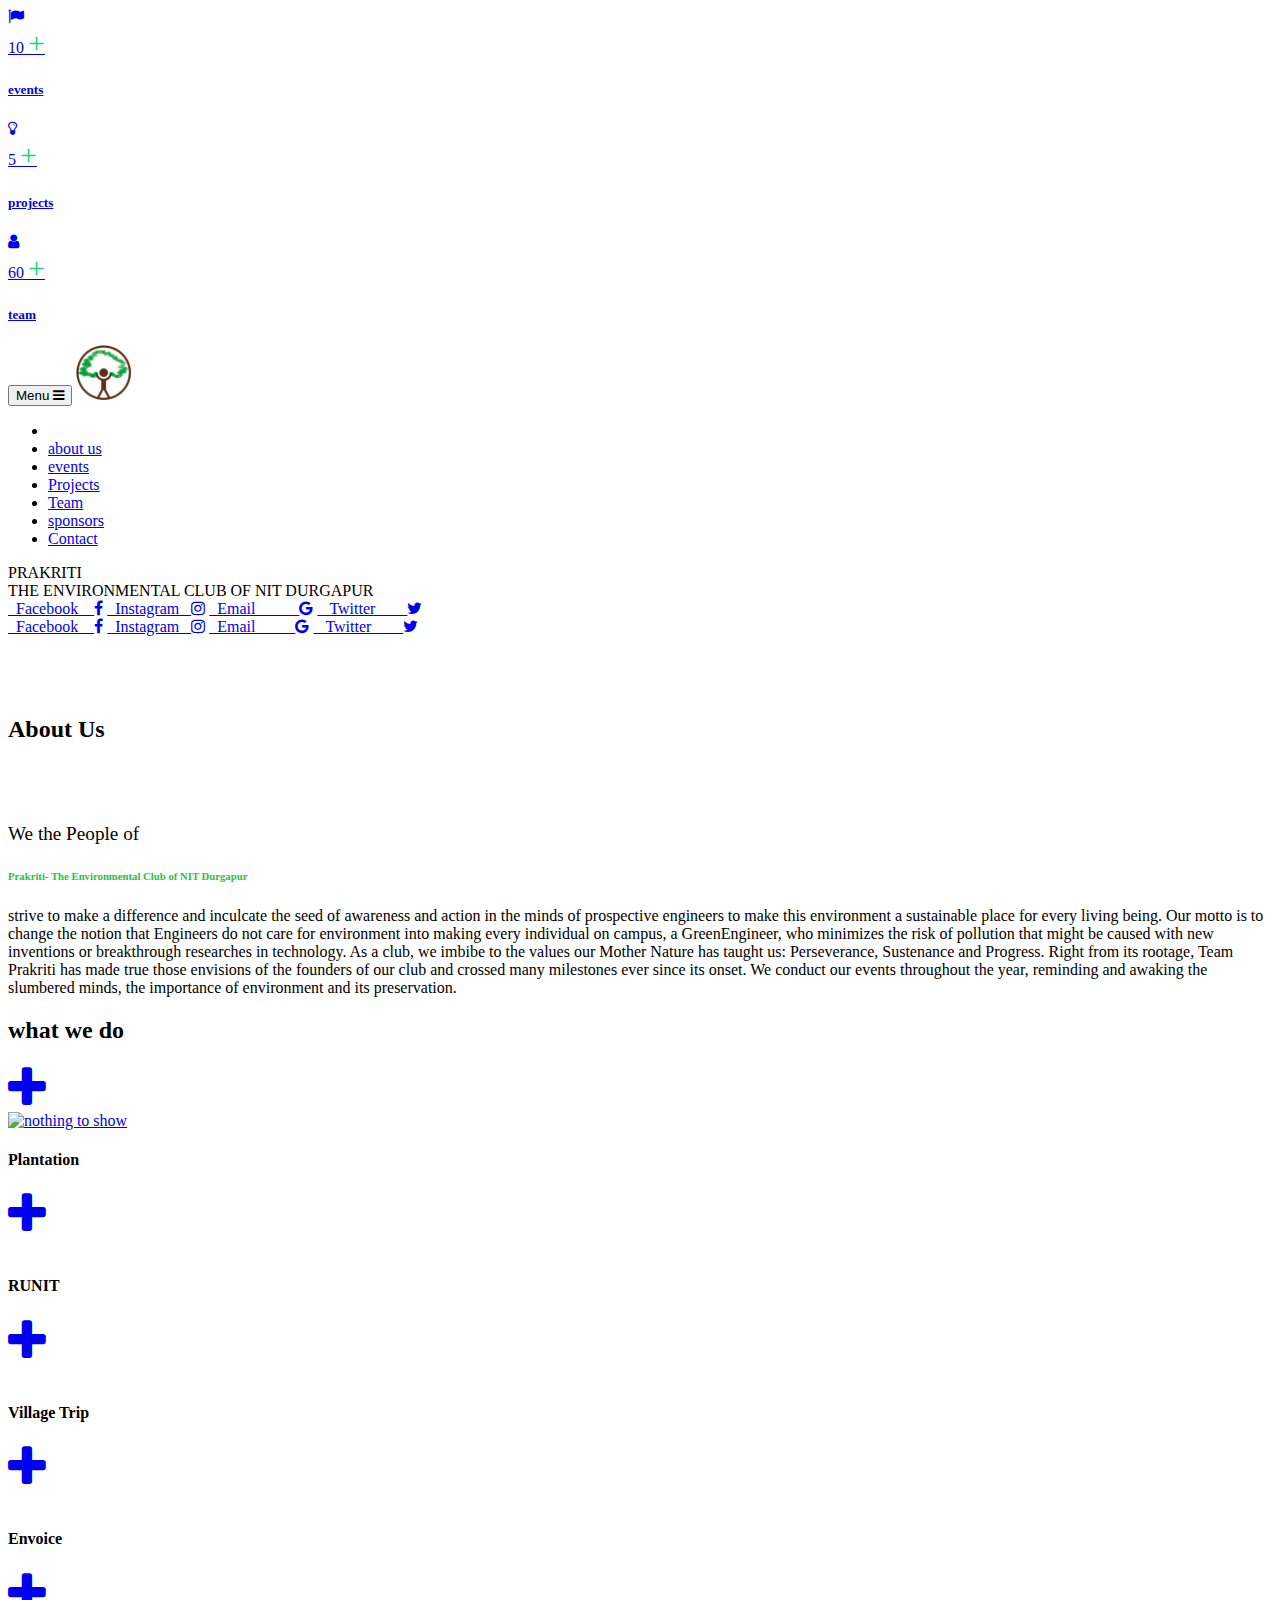
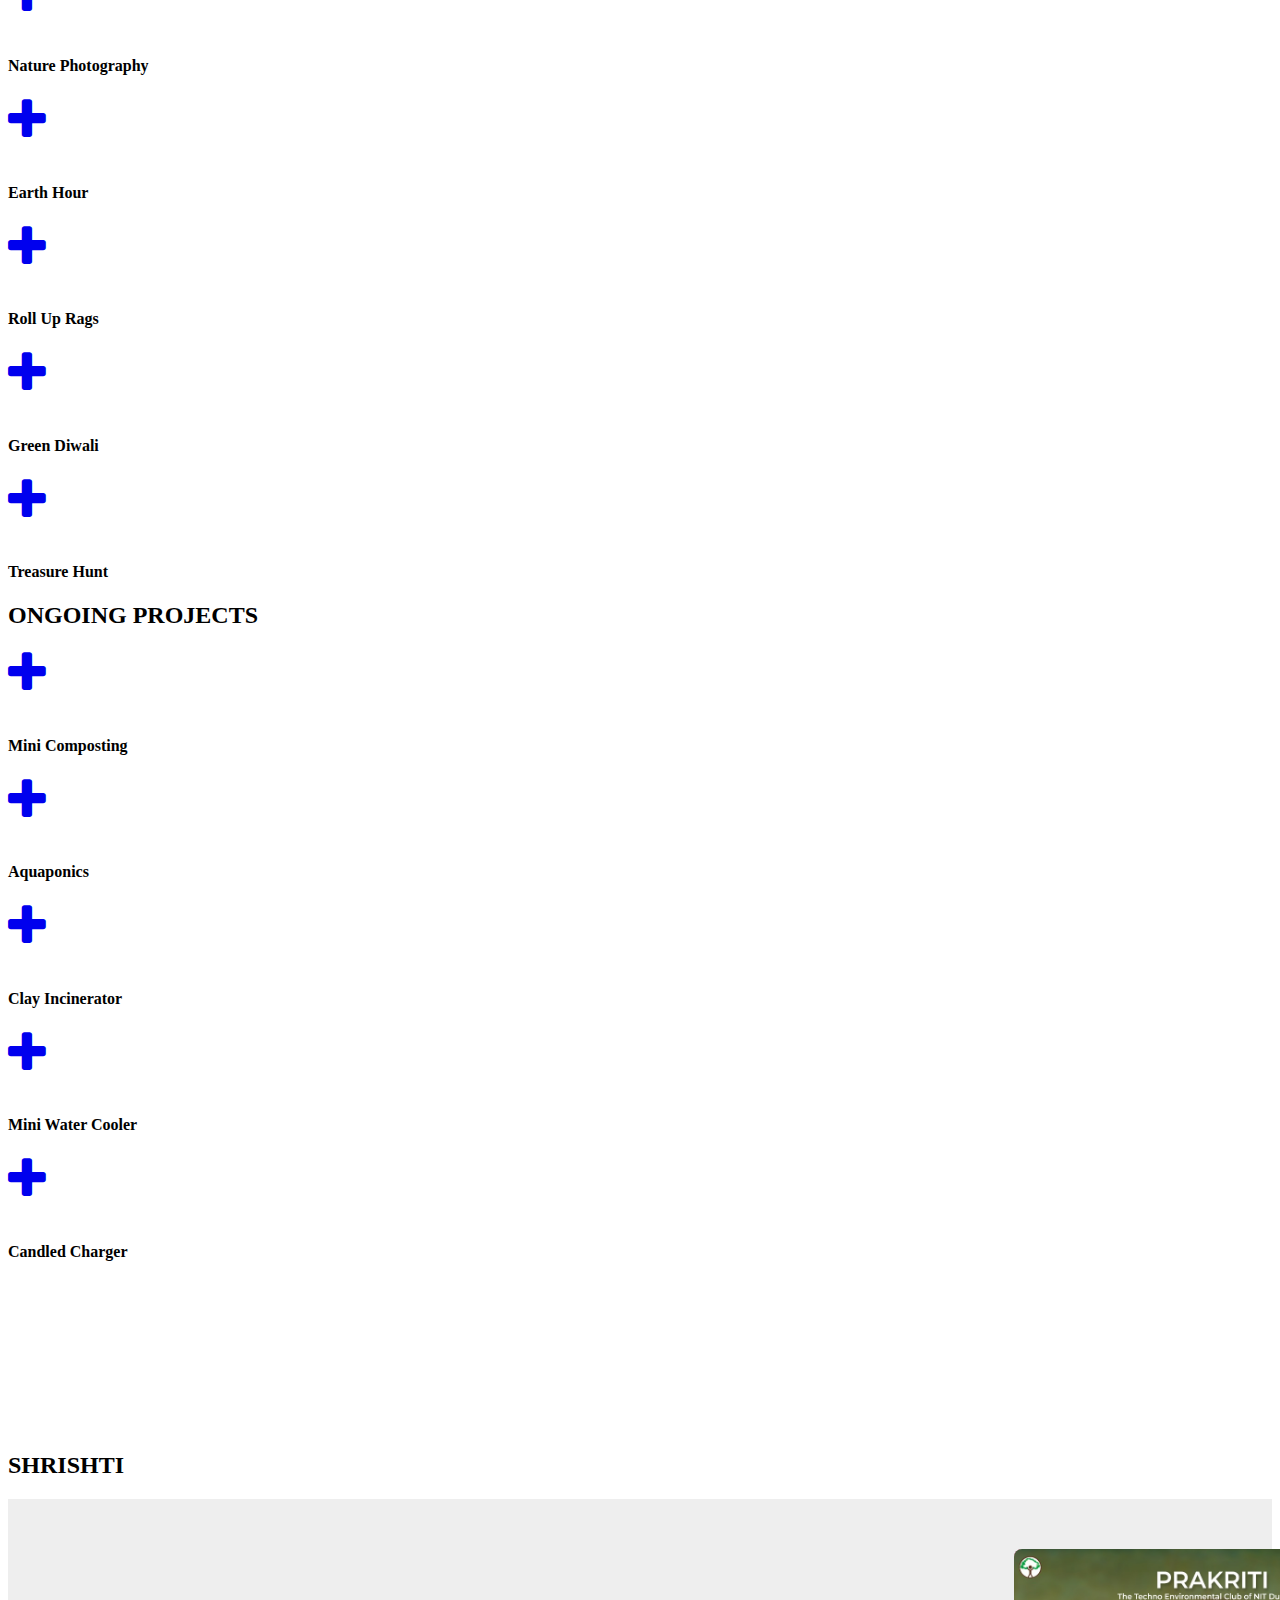
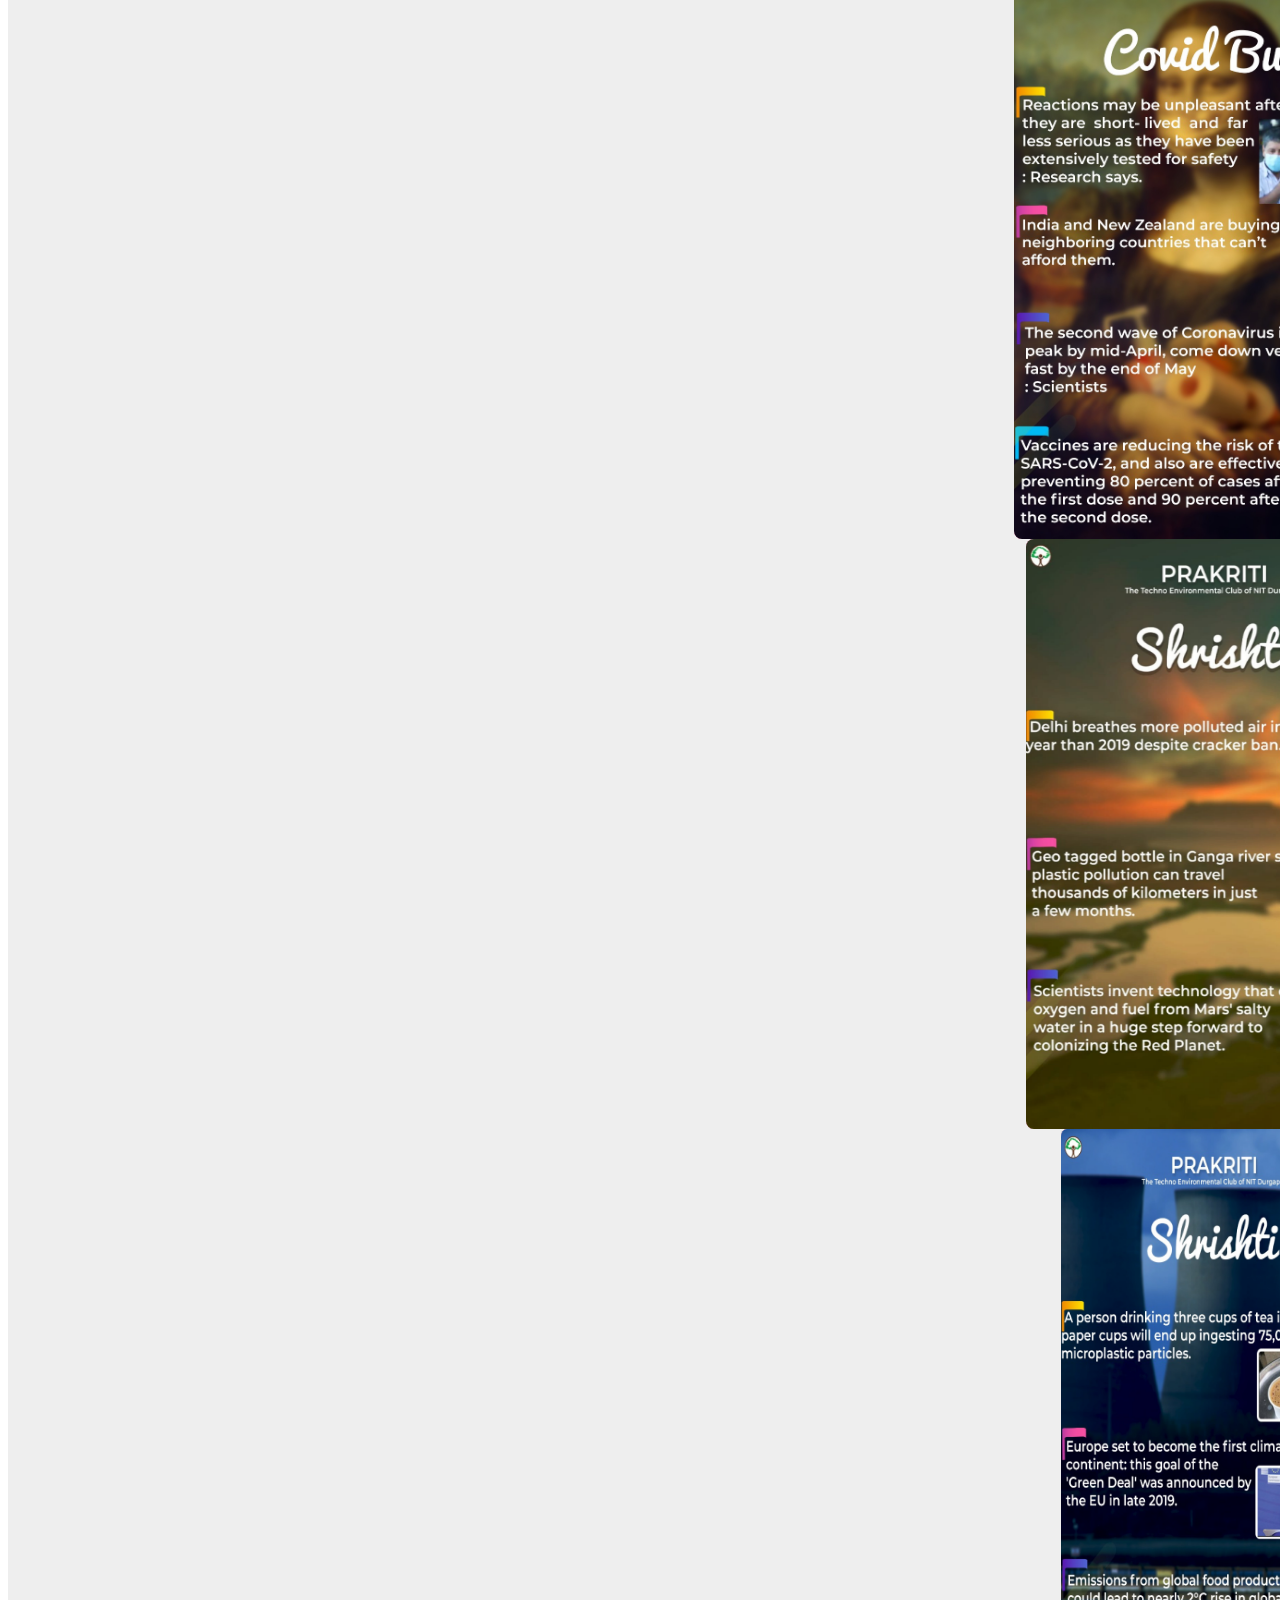
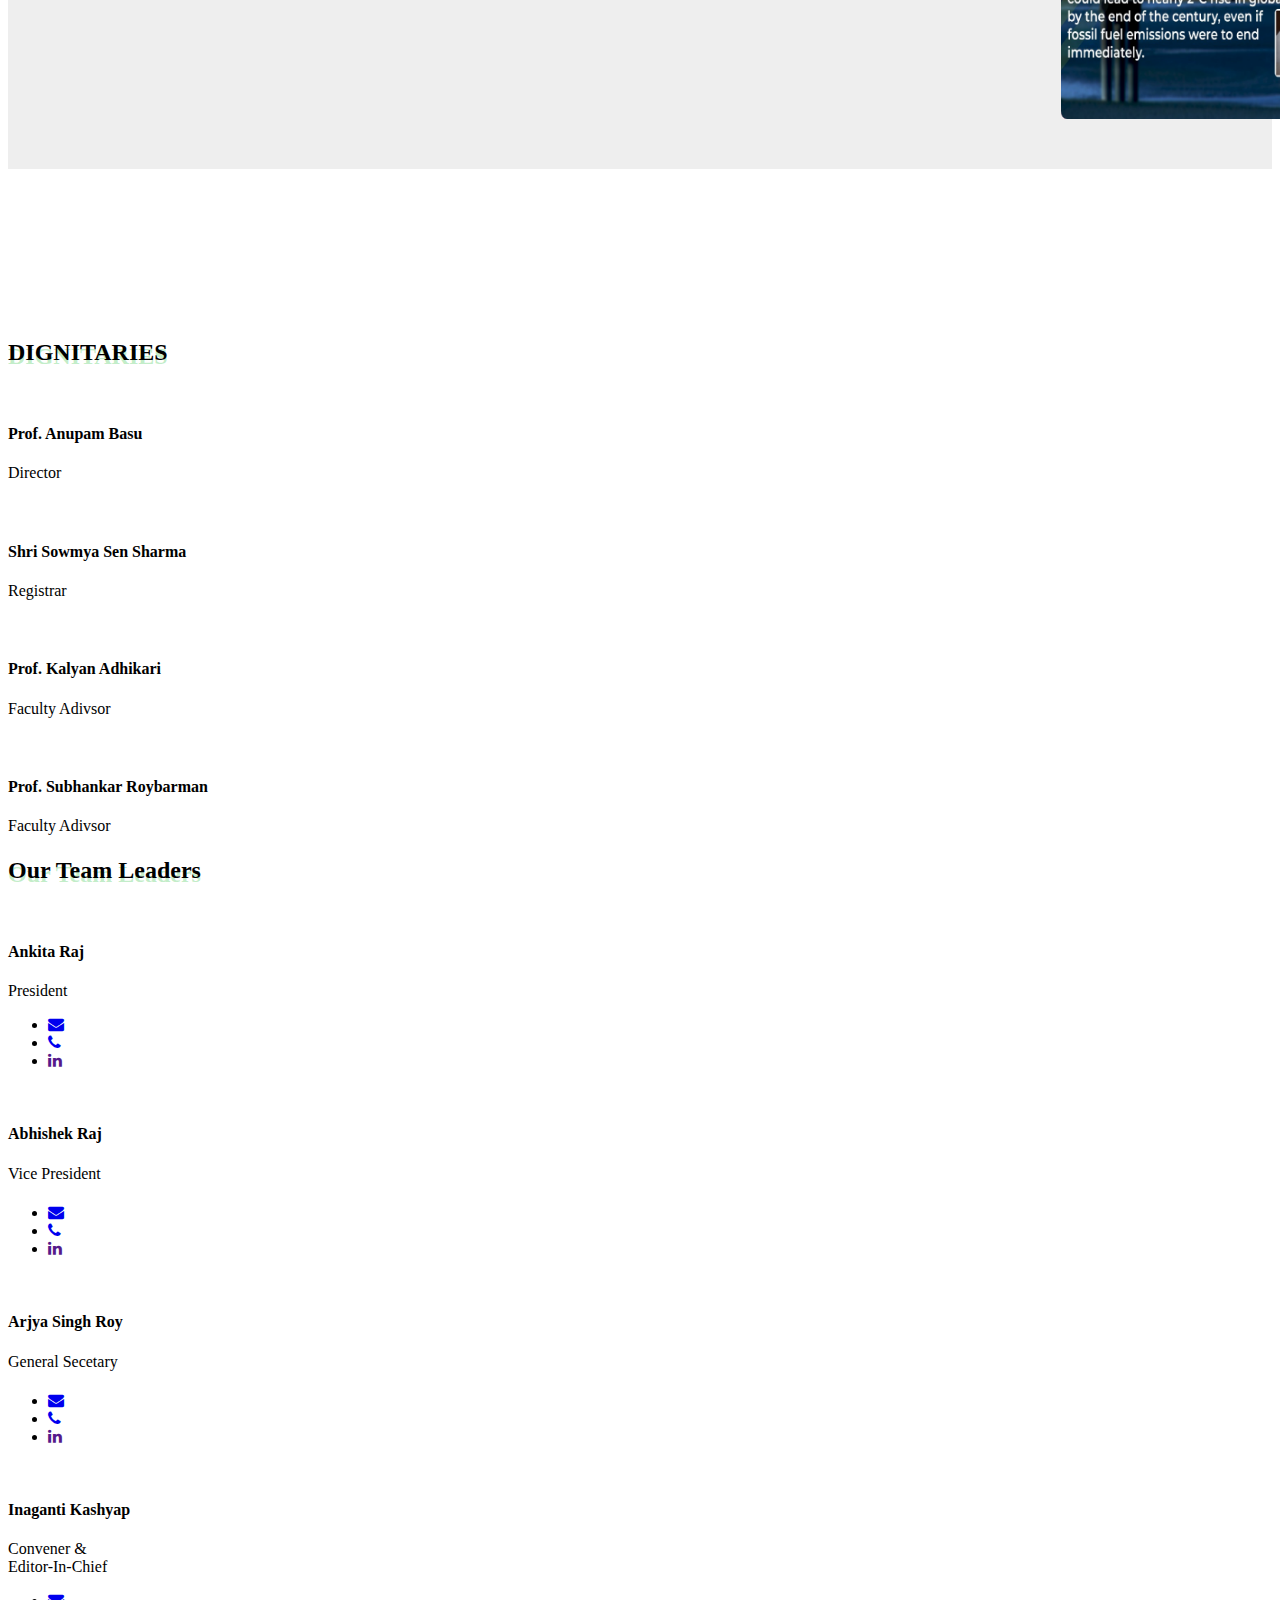
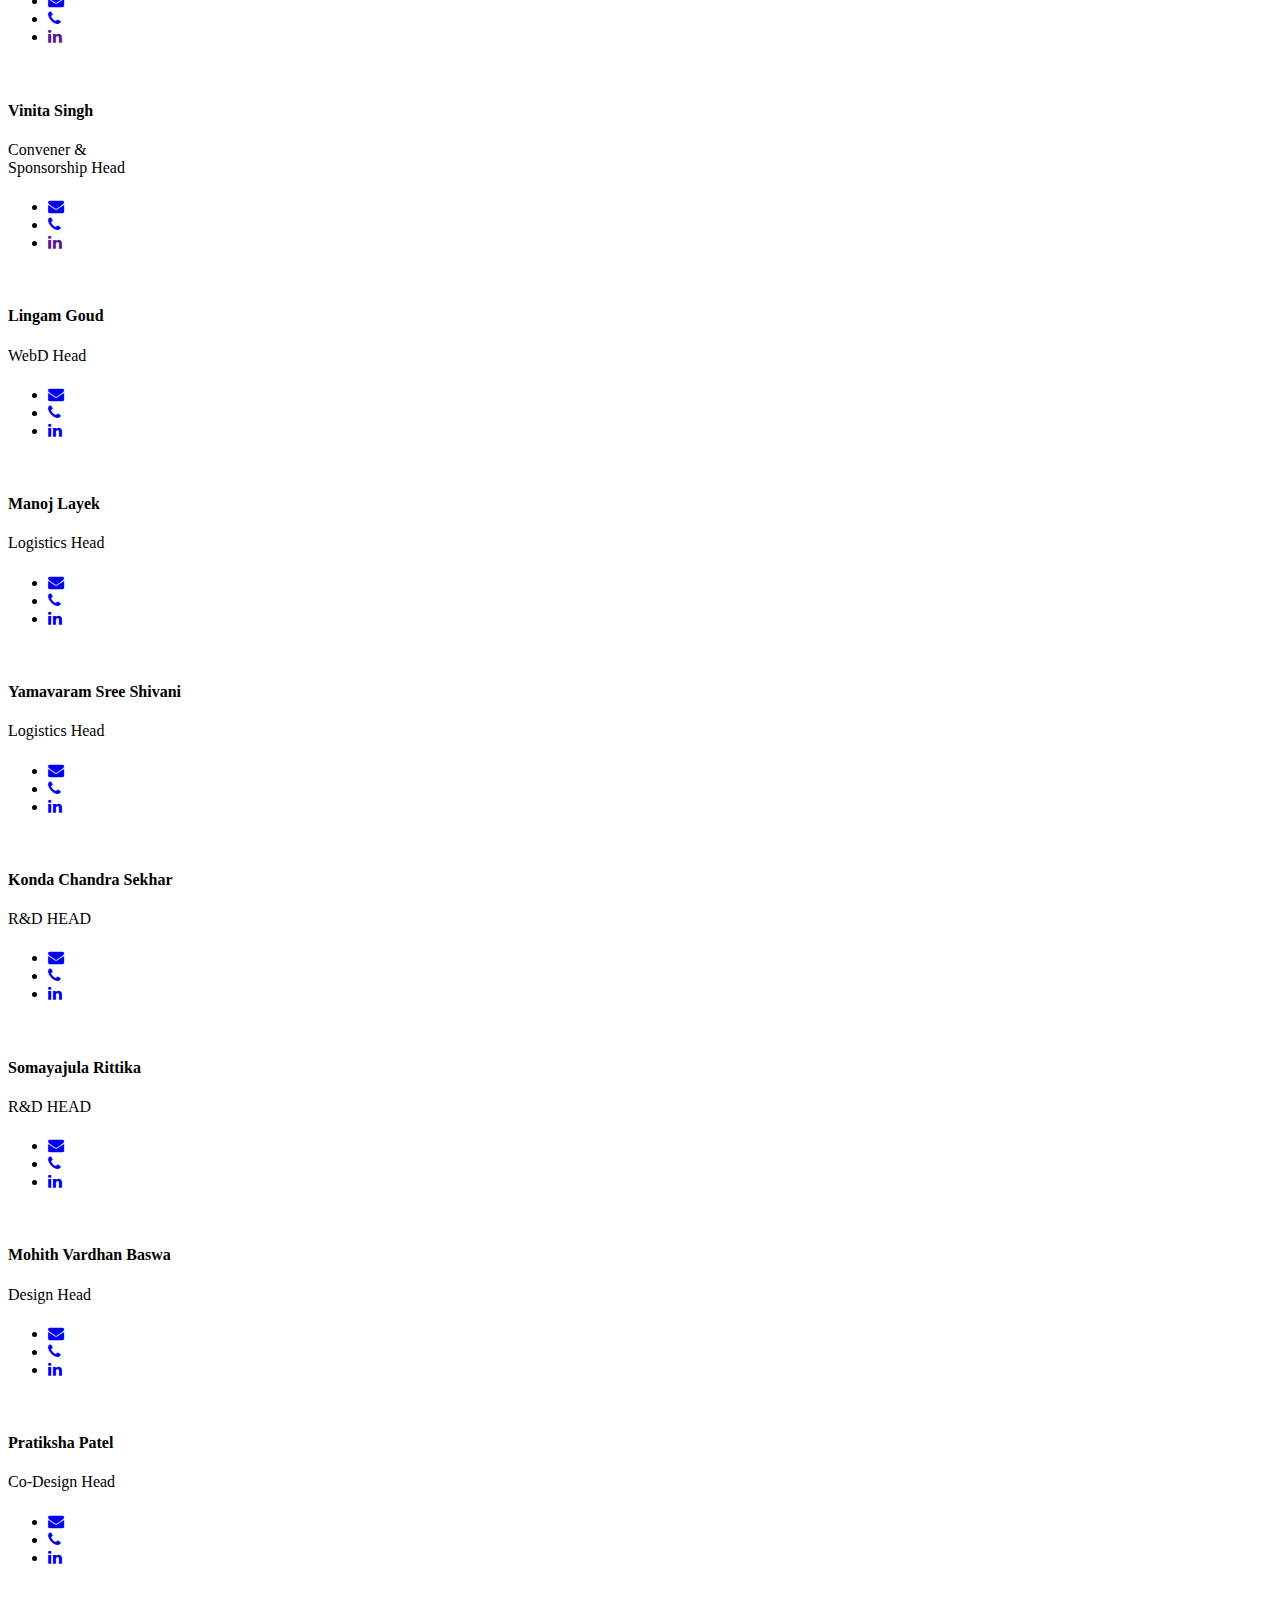
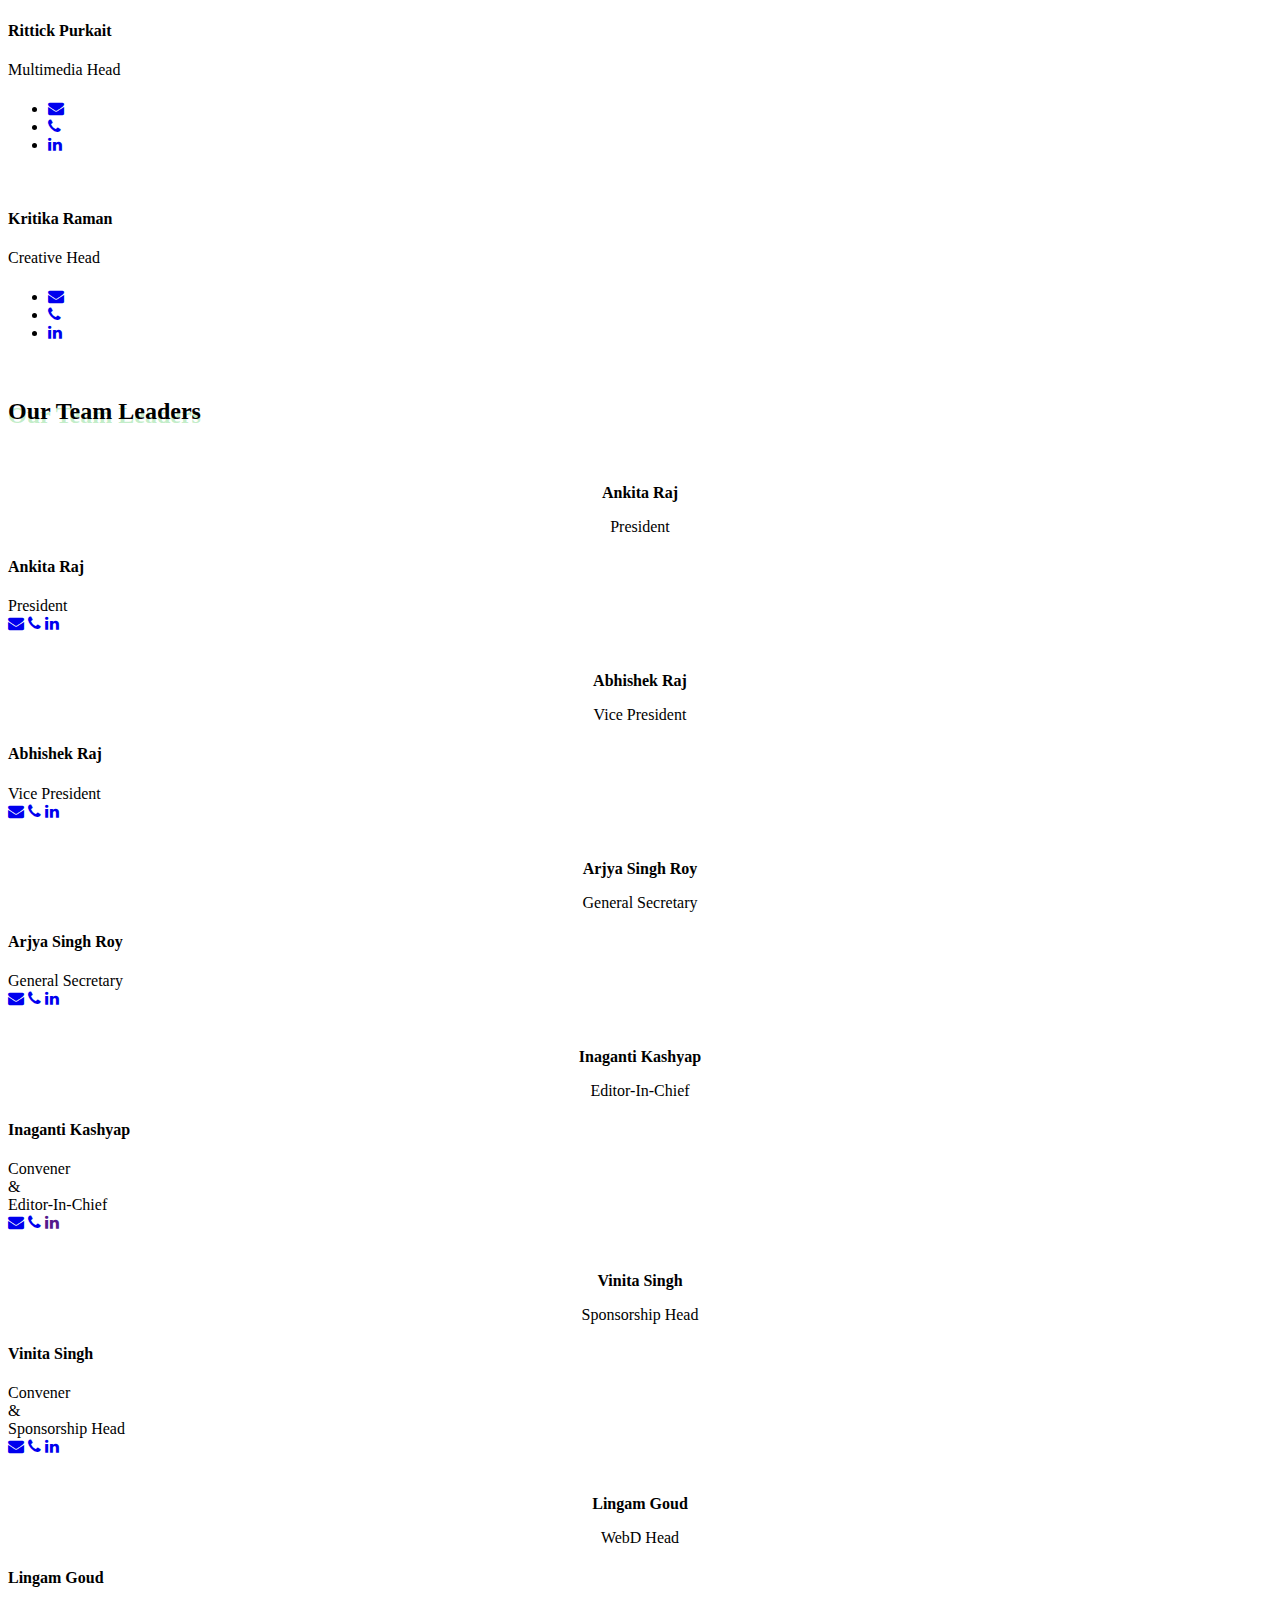
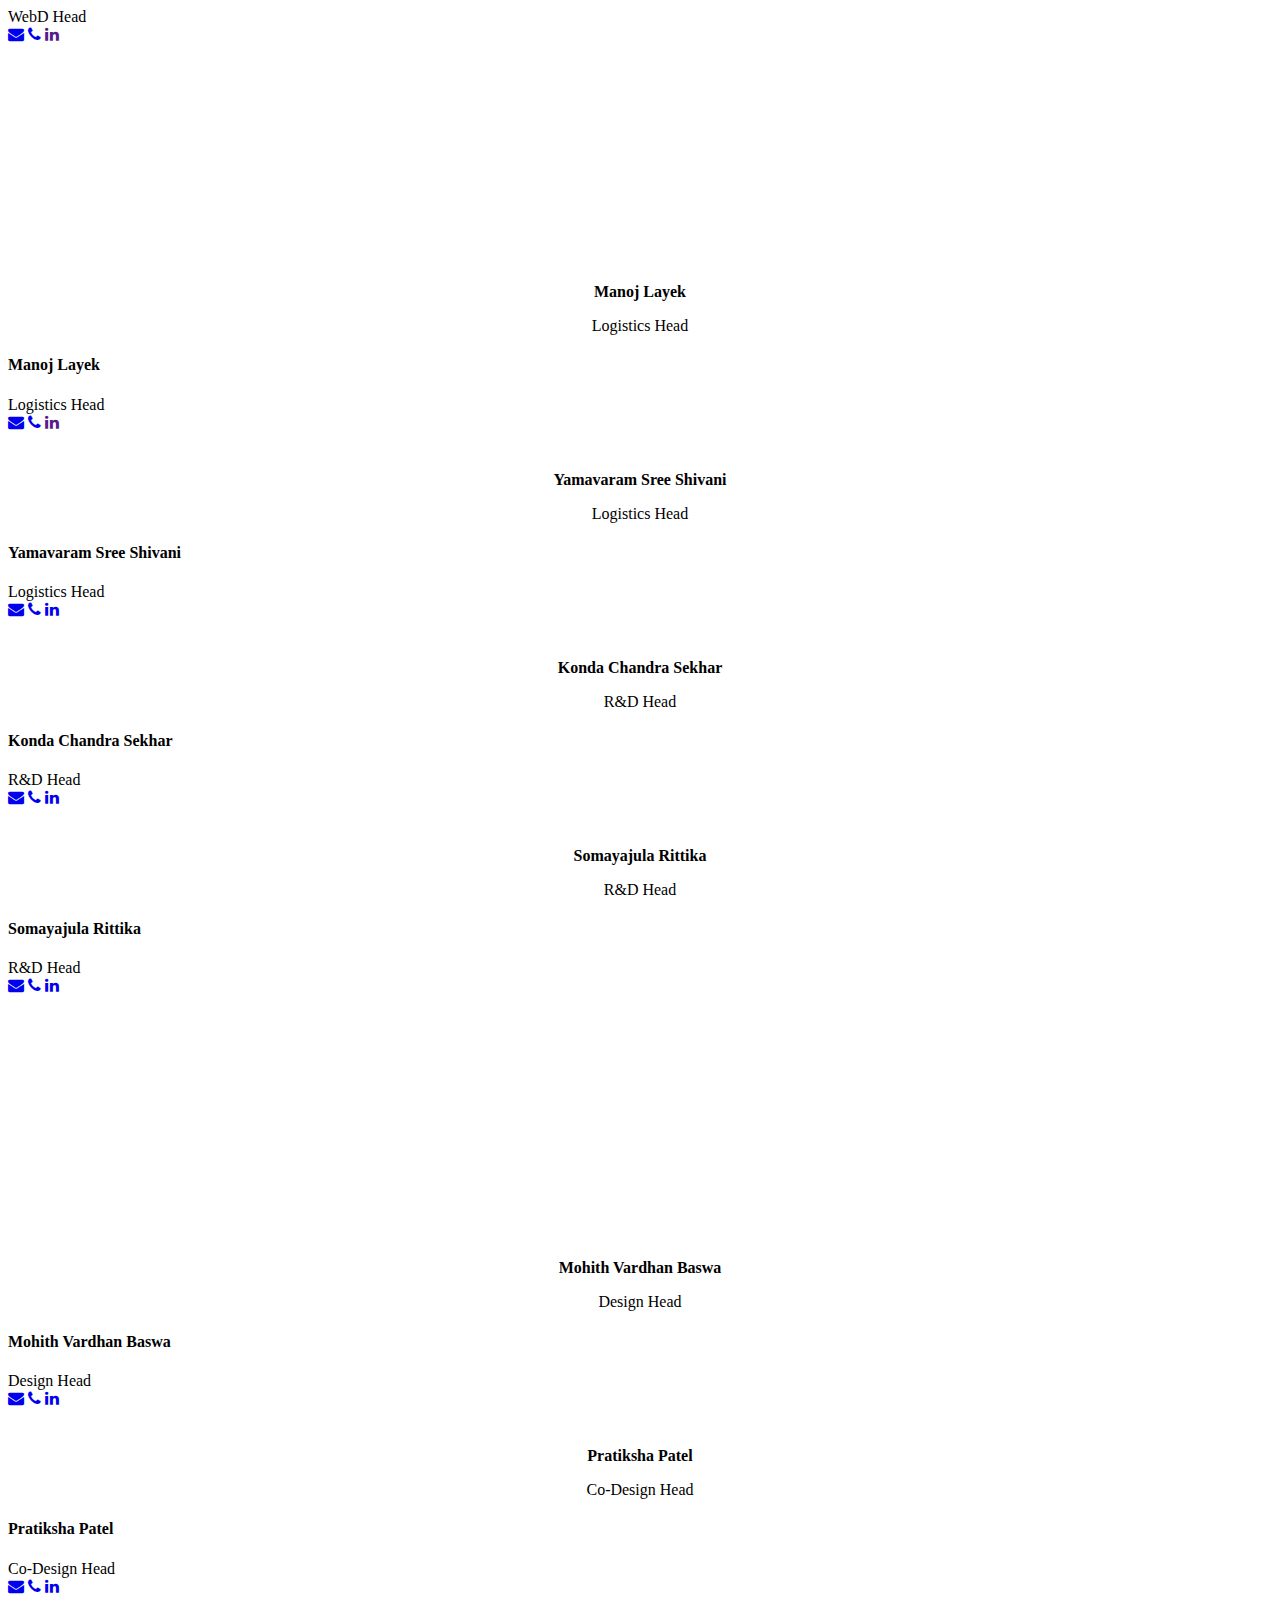
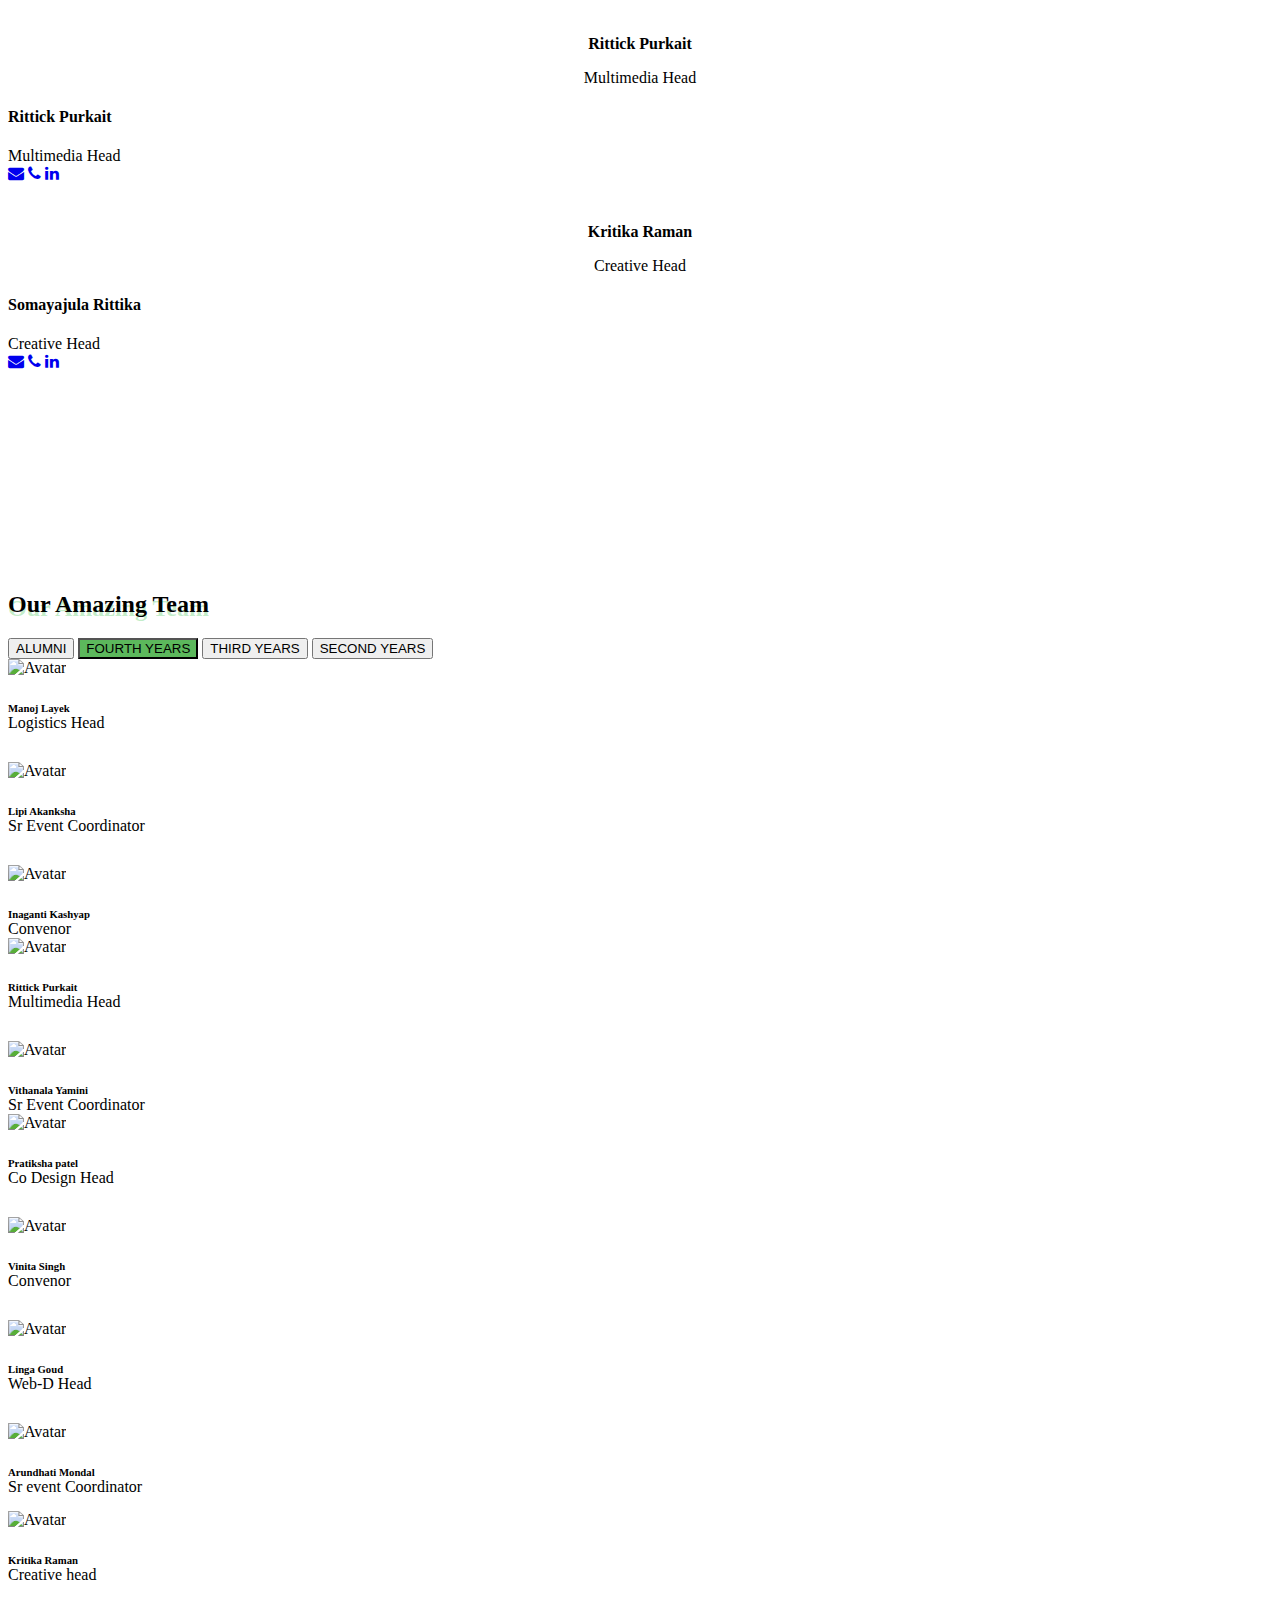
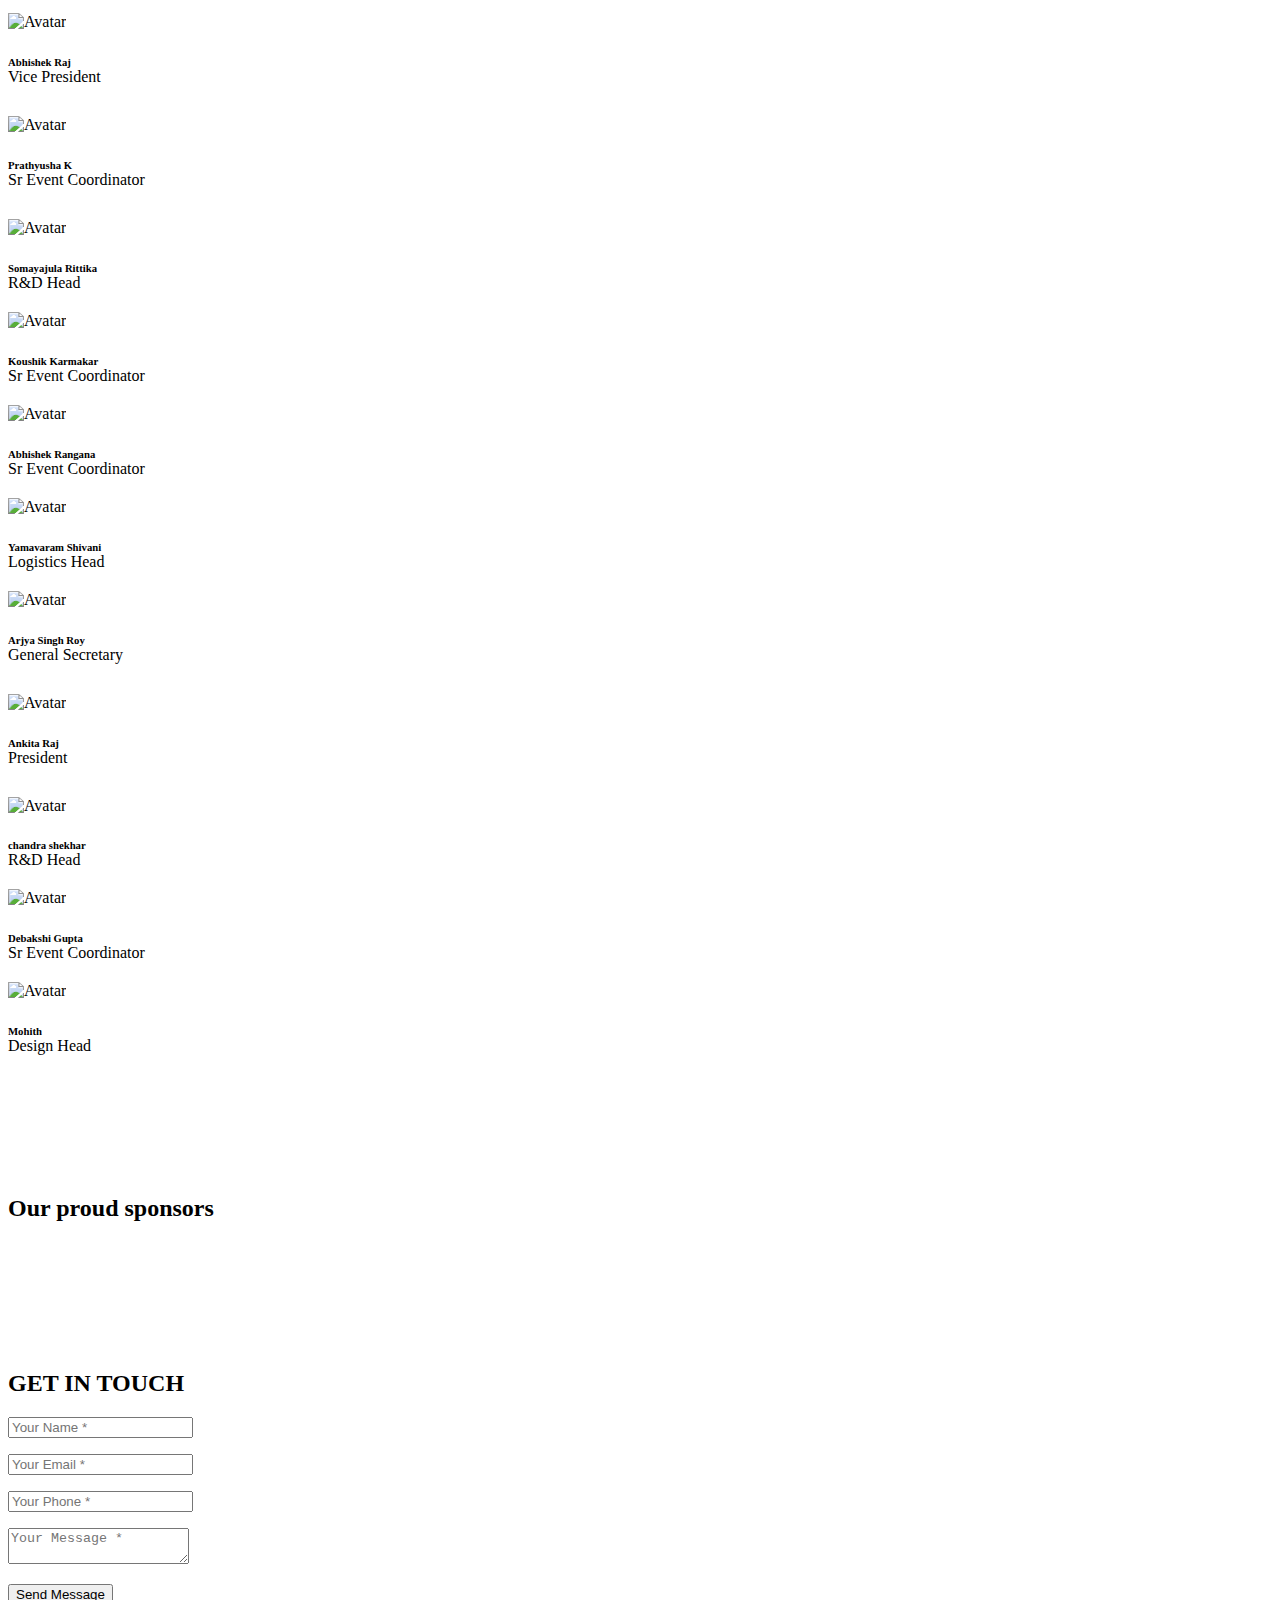
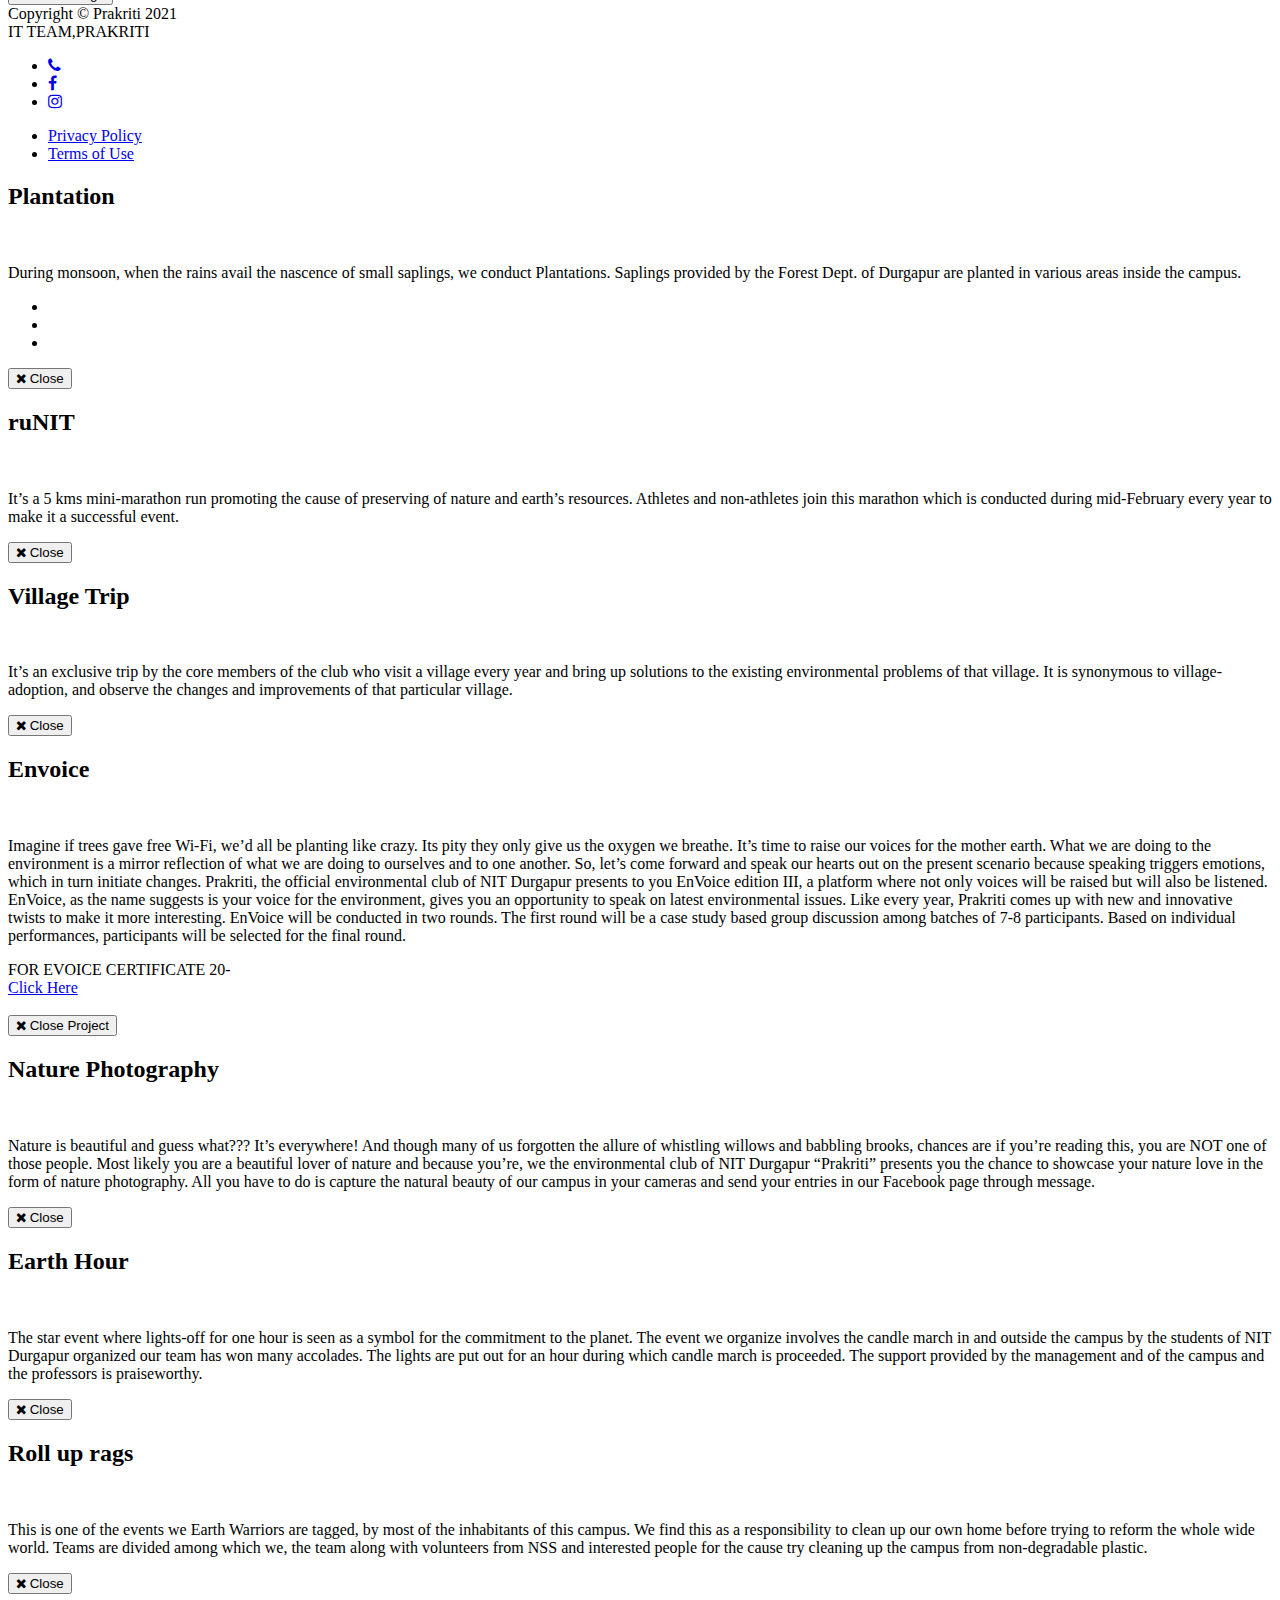
==== commit a9302e48: "Merge pull request #11 from prakritinitd/Rishav" ====
--- a/index.html
+++ b/index.html
@@ -1,4 +1,4 @@
-﻿<!DOCTYPE html>
+<!DOCTYPE html>
 <html lang="en">
 
 <head>
@@ -8,10 +8,12 @@
     <meta name="viewport" content="width=device-width, initial-scale=1">
     <meta name="description" content="">
     <meta name="author" content="">
+    <meta name="theme-color" content="#2bc142">  <!-- The color of url box of browser when the device is not a PC/Laptop to change the color just change the code written in its content box  -->
     <link rel="icon" href="pic/logo.jpg" type="image" sizes="16x16">
     <title>PRAKRITI</title>
-  <script type="text/javascript" src="sliderengine/jquery.js"></script>
-  <script type="text/javascript" src="sliderengine/jquery.hislider.js"></script>
+
+    <script type="text/javascript" src="sliderengine/jquery.js"></script>
+    <script type="text/javascript" src="sliderengine/jquery.hislider.js"></script>
 
     <!-- Bootstrap Core CSS -->
     <link href="vendor/bootstrap/css/bootstrap.min.css" rel="stylesheet">
@@ -26,26 +28,244 @@
     <script src="https://cdnjs.cloudflare.com/ajax/libs/Counter-Up/1.0.0/jquery.counterup.js"></script>
     <script src="https://cdnjs.cloudflare.com/ajax/libs/waypoints/4.0.1/jquery.waypoints.js"></script>
     <link href="https://stackpath.bootstrapcdn.com/font-awesome/4.7.0/css/font-awesome.min.css" rel="stylesheet" integrity="sha384-wvfXpqpZZVQGK6TAh5PVlGOfQNHSoD2xbE+QkPxCAFlNEevoEH3Sl0sibVcOQVnN" crossorigin="anonymous">
+    <link rel="stylesheet" href="https://cdnjs.cloudflare.com/ajax/libs/font-awesome/4.7.0/css/font-awesome.min.css">
+  
 
     <!-- Theme CSS -->
     <link href="css/agency.min.css" rel="stylesheet">
+    <link rel="stylesheet" href="/css/main.css">
+
+    <!-- Shrishti CSS -->
+    <link rel="stylesheet" href="./shrishti/style.css">
+    <link rel="stylesheet" href="https://cdnjs.cloudflare.com/ajax/libs/normalize/5.0.0/normalize.min.css" />
+    <link rel="stylesheet" href="https://cdnjs.cloudflare.com/ajax/libs/Swiper/4.4.2/css/swiper.min.css" />
+
+<style>
+    .darkmode-toggle{
+        z-index: 100;
+    }
+</style>
     <!-- HTML5 Shim and Respond.js IE8 support of HTML5 elements and media queries -->
     <!-- WARNING: Respond.js doesn't work if you view the page via file:// -->
     <!--[if lt IE 9]>
         <script src="https://oss.maxcdn.com/libs/html5shiv/3.7.0/html5shiv.js" integrity="sha384-0s5Pv64cNZJieYFkXYOTId2HMA2Lfb6q2nAcx2n0RTLUnCAoTTsS0nKEO27XyKcY" crossorigin="anonymous"></script>
         <script src="https://oss.maxcdn.com/libs/respond.js/1.4.2/respond.min.js" integrity="sha384-ZoaMbDF+4LeFxg6WdScQ9nnR1QC2MIRxA1O9KWEXQwns1G8UNyIEZIQidzb0T1fo" crossorigin="anonymous"></script>
     <![endif]-->
-
+<!-- <style>
+
+  #mySidenav a {
+  position: fixed;
+  left: -110px;
+  transition: 0.3s;
+  padding: 8px;
+  width: 160px;
+  text-decoration: none;
+  font-size: 20px;
+  color: white;
+  border-radius: px;
+  
+}
+
+#mySidenav a:hover {
+  left: 0;
+}
+
+#facebook-side {
+  bottom: 40%;
+  background-color: #2f2f2f;
+}
+
+#instagram-side {
+  bottom: 30%;
+  background-color: #2bc142 ;
+  color:black;
+}
+
+#gmail-side {
+  bottom: 20%;
+  background-color: #2f2f2f;
+}
+
+#twitter-side {
+  bottom: 10%;
+  background-color: #2bc142 ;
+  color: black;
+}
+@media screen and (max-width: 500px) {
+  #mySidenav a{
+    visibility: hidden;
+  }
+  }
+  @media (min-width: 500px){
+    #mySidenav2 a{
+      visibility: hidden;
+    }
+  }
+
+@media screen and (max-width: 500px) {
+#mySidenav2 a {
+  position: absolute;
+  left: -90px;
+  transition: 0.4s;
+  padding: 6px;
+  width: 135px;
+  text-decoration: none;
+  font-size: 15px;
+  color: white;
+  border-radius: 0px ;
+  
+}
+
+#mySidenav2 a:hover {
+  left: 0;
+}
+
+#facebook-short{
+  top: 70px;
+  background-color: #4267B2;
+}
+
+#instagram-short{
+  top: 110px;
+  background-color: #dd4b39;
+}
+
+#gmail-short {
+  top: 150px;
+  background-color: #00b489;
+}
+
+#twitter-short {
+  top: 190px;
+  background-color: #55ACEE;
+}
+}
+
+
+
+</style> -->
+
+<!-- <script>
+	  setInterval("tgy()",1500);
+        function tgy(){
+            document.getElementById("tgy").style.color="#32CD32";
+            setInterval("tgyx()",500);
+        }
+        function tgyx(){
+            document.getElementById("tgy").style.color="black";
+            setInterval("tgy()",500);}
+
+var countDownDate = new Date("feb 14, 2021 20:00:00").getTime();
+
+// Update the count down every 1 second
+var x = setInterval(function() {
+
+  // Get today's date and time
+  var now = new Date().getTime();
+    
+  // Find the distance between now and the count down date
+  var distance = countDownDate - now;
+    
+  // Time calculations for days, hours, minutes and seconds
+  var days = Math.floor(distance / (1000 * 60 * 60 * 24));
+  var hours = Math.floor((distance % (1000 * 60 * 60 * 24)) / (1000 * 60 * 60));
+  var minutes = Math.floor((distance % (1000 * 60 * 60)) / (1000 * 60));
+  var seconds = Math.floor((distance % (1000 * 60)) / 1000);
+    
+  // Output the result in an element with id="demo"
+  document.getElementById("event_timer").innerHTML =   hours + "h "
+  + minutes + "m " + seconds + "s ";
+    
+  // If the count down is over, write some text 
+  if (distance < 0) {
+    clearInterval(x);
+    document.getElementById("event has ended").innerHTML = "EXPIRED";
+  }
+}, 1000);
+        
+        
+</script> -->
 </head>
 
 
-   <style>
+   <!-- <style>
     body, html {
   height: 100%;
   margin: 0px;
   font-family: Arial;
+  
 
    }
+
+
+.loading-screen{
+    width: 100%;
+    height: 100vh;
+    background-color:  #F5F5F5;
+    position: fixed;
+    display: flex;
+    align-items: center;
+    justify-content: center;
+    z-index: 999999;
+}
+
+.loading{
+    width: 80px;
+    display: flex;
+    flex-wrap: wrap;
+    animation: rotate 3s linear infinite;
+}
+
+@keyframes rotate{
+    to{
+        transform: rotate(360deg);
+    }
+}
+
+.loading span{
+    width: 32px;
+    height: 32px;
+    background-color: red;
+    margin: 4px;
+    animation: scale 1.5s linear infinite;
+}
+
+@keyframes scale{
+    50%{
+        transform: scale(1.2);
+    }
+}
+
+.loading span:nth-child(1){
+    border-radius: 50% 50% 0 50%;
+    background-color:#229A34;
+    transform-origin: bottom right;
+}
+
+.loading span:nth-child(2){
+    border-radius: 50% 50% 50% 0;
+    background-color: #26AD3B;
+    transform-origin: bottom left;
+    animation-delay: .5s;
+}
+
+.loading span:nth-child(3){
+    border-radius: 50% 0 50% 50%;
+    background-color:#26AD3B ;
+    transform-origin: top right;
+    animation-delay: 1.5s;
+}
+
+.loading span:nth-child(4){
+    border-radius: 0 50% 50% 50%;
+    background-color:#a15c16;
+    /*width: 28px;
+    height: 28px;*/
+    transform-origin: top left;
+    animation-delay: 1s;
+}
+
+
 
            /*counting for large screens*/
             .counting-content{
@@ -66,6 +286,7 @@
                 text-align: center;
                 padding:30px;
                 color:black;
+
 
             }
             .iconbox i{
@@ -126,7 +347,7 @@
             }
 
             /*counting for small screens*/
-            @media (min-width: 375px){
+            @media (min-width:375px){
                 .upcoming-text{
                     display:none;
                 }
@@ -168,7 +389,7 @@
             .iconbox2 i{
                 font-size :23px;
                 background-color: ;
-                border-radius: %;
+                border-radius: ;
                 color:#333333;
                 height: px;
                 width: px;
@@ -231,10 +452,12 @@
                 position:relative;
                 animation-name:elementtwo;
                 animation-duration: 3s;
+                animation-delay: 3.5s;
                 animation-iteration-count:2;
                 animation-timing-function: ;
                 animation-direction: alternate;
             }
+            
                 .heading1-element{
                 width:60px;
                 height: 5px;
@@ -242,11 +465,41 @@
                 position:relative;
                 animation-name:elementone;
                 animation-duration: 3s;
+                animation-delay: 3.5s;
                 animation-iteration-count:2;
                 animation-timing-function: ;
                 animation-direction: alternate;
 
             }
+             .heading1-element-dot{
+                width:5px;
+                
+                height: 5px;
+                border-radius: 50%;
+                background-color: #00e604;
+                position:relative;
+                animation-name:elementone;
+                animation-duration: 3s;
+                animation-delay: 3.5s;
+                animation-iteration-count:2;
+                animation-timing-function: ;
+                animation-direction: alternate;
+
+            }
+            .heading2-element-dot{
+                 width:5px;
+                height: 5px;
+                border-radius: 50%;
+                background-color: #00e604;
+                float: right;
+                position:relative;
+                animation-name:elementtwo;
+                animation-duration: 3s;
+                animation-delay: 3.5s;
+                animation-iteration-count:2;
+                animation-timing-function: ;
+                animation-direction: alternate;
+            }
 
             @keyframes elementone {
                 from {left:0px;opacity: 0;}
@@ -256,6 +509,9 @@
                  from {right:0px;opacity: 0;}
                 to {right: 165px;opacity: 1;}
             }
+            
+            
+
 
 
 
@@ -341,6 +597,8 @@
             .card:hover > .back{
                 transform: perspective(600px) rotateY(0deg);
             }
+
+
 
 
 
@@ -494,7 +752,7 @@
     border-radius: 3px 3px 3px 3px ;
 
 }
-}
+
 
 .team-member {
 
@@ -512,14 +770,125 @@
 .team-member a li{
     display:;
 }
-
-
-}
-
-
-</style>
-
-
+}
+
+
+
+.wave h1{
+  -webkit-background-clip: text;
+  
+   -webkit-text-fill-color: transparent;
+  background-image: url(green_waves.jpg);
+  animation: water 15s infinite;
+  color:red;
+
+  
+}
+
+@keyframes water{
+  from{
+    background-position: left 0 top 0;
+  }
+  to{
+    background-position: left 1000px top 0;
+  }
+}
+
+.animation_area{
+  width: 100%;
+  
+  background-color: red;
+}
+.icons li{
+  color: white;
+  position: absolute;
+  display: block;
+  list-style: none;
+  width: 15px;
+  height: 15px;
+  background:rgb(92, 184, 92,0.2);
+  animation: animate 20s linear infinite;
+  bottom: +5px;
+  border-radius: 50%;
+  text
+}
+.icons li:nth-child(1){
+  left:86%;
+  width:40px;
+  height: 40px;
+  animation-delay: 0s;
+}
+.icons li:nth-child(2){
+  left:12%;
+  width:25px;
+  height: 25px;
+  animation-duration:4s;
+}
+.icons li:nth-child(3){
+  left:70%;
+  width:50px;
+  height: 50px;
+  animation-delay: 5s;
+
+}
+.icons li:nth-child(4){
+  left:42%;
+  width:40px;
+  height: 40px;
+  animation-delay: 0s;
+  animation-duration:15s; 
+}
+.icons li:nth-child(5){
+  left:65%;
+  width:22px;
+  height: 22px;
+  animation-delay: 0s;
+}
+ .icons li:nth-child(6){
+  left:15%;
+  width:35px;
+  height: 35px;
+  
+  animation-delay: 2.5s;
+  animation-duration: 13s;
+}
+@keyframes animate{
+  0%{
+    transform: translateY(0) rotate(0deg);
+    opacity: 1;
+  }
+  100%{
+    transform: translateY(-200px)rotate(360deg);
+    opacity: 0;
+  }
+}
+ 
+
+.darkmode--activated{
+  
+  color: #5cb85c;
+
+}
+
+</style>-->
+<body> 
+
+   <div class="loading-screen">
+    <div class="loading">
+      <span></span>
+      <span></span>
+      <span></span>
+      <span></span>
+</div>
+      
+    </div>
+    <script src="https://cdnjs.cloudflare.com/ajax/libs/jquery/3.5.1/jquery.min.js">
+      </script><script>
+      setTimeout(function() {
+        $('.loading-screen').fadeToggle()
+      }, 100);
+    </script>
+  
 <!--counting for large screens-->
         <div class="counting-content">
             <div class="counting-sec">
@@ -568,7 +937,7 @@
     <!-- Navigation -->
     <nav id="mainNav" class="navbar navbar-default navbar-custom navbar-fixed-top">
         <div class="container">
-            <!-- Brand and toggle get grouped for better mobile display -->
+            <!-- Brand and toggle get grouped for better conile display -->
             <div class="navbar-header page-scroll">
                 <button type="button" class="navbar-toggle" data-toggle="collapse" data-target="#bs-example-navbar-collapse-1">
                     <span class="sr-only">Toggle navigation</span> Menu <i class="fa fa-bars"></i>
@@ -609,18 +978,19 @@
           <li class="hidden">
                         <a href="#page-top"></a>
                     </li>
+                    
                     <li>
                         <a class="page-scroll" href="#about">about us</a>
                     </li>
-          <li>
-                        <a class="page-scroll" href="#upcoming">upcoming</a>
-                    </li>
+
                     <li>
                         <a class="page-scroll" href="#portfolio">events</a>
           </li>
           <li>
                         <a class="page-scroll" href="#projectmodel">Projects</a>
                     </li>
+                              </li>
+          
 
                     <li>
                         <a class="page-scroll" href="#team">Team</a>
@@ -653,7 +1023,7 @@
 <!--<div id="hislider1" style=" max-width:960px;max-height:360px;height:100%; margin: 0 auto;"><noscript>The slider is powered by <strong>Hi Slider</strong>, a easy jQuery image slider from <a target="_blank" href="hislider.com">hislider.com</a>. Please enable JavaScript to view.</noscript><div class="hi-about-text" style="display:none">This jQuery slider was created with the free <a style="color:#FFF;" href="http://hislider.com" target="_blank">Hi Slider</a> for WordPress plugin,Joomla & Drupal Module from hislider.com.<br /><br /><a style="color:#FFF;" href="#" class="hi-about-ok">OK</a></div><div class="hi-slider-watermark"  style="display:none"><a href="http://hislider.com" target="_blank">hislider.com</a></div></div>-->
  <!--end Insert to your webpage where you want to display the slider-->
 
-<div class="counting-content2">
+<!--<div class="counting-content2 "style="isolation:isolate;">
             <div class="counting-sec2">
               <div class="inner-width2">
                 <a href="#portfolio"> <div class="counting-col2">
@@ -689,11 +1059,98 @@
             </a>
              </div>
           </div>
-       </div>
+       </div>-->
 
          <script type="text/javascript">
             $(".num2").counterUp({delay:10,time:1000});
         </script>
+
+        <div id="mySidenav2" class="sidenav">
+  <a href="https://www.facebook.com/prakriti.nitdgp/" id="facebook-short">&nbsp Facebook  &nbsp&nbsp <i class="fa fa-facebook"></i></a>
+  <a href="https://www.instagram.com/prakriti.nitdgp/" id="instagram-short"> &nbsp Instagram &nbsp&nbsp<i href="#" class="fa fa-instagram"></i></a>
+  <a href="mailto:prakriti.nitdgp@gmail.com" id="gmail-short"> &nbsp&nbspEmail   &nbsp&nbsp &nbsp&nbsp&nbsp&nbsp&nbsp&nbsp <i href="#" class="fa fa-google"></i></a>
+  <a href="https://twitter.com/prakriti_nitdgp" id="twitter-short">&nbsp &nbspTwitter   &nbsp&nbsp &nbsp&nbsp &nbsp<i href="#" class="fa fa-twitter"></i></a>
+   </div>
+
+     <div id="mySidenav" class="sidenav">
+  <a href="https://www.facebook.com/prakriti.nitdgp/" id="facebook-side">&nbsp Facebook  &nbsp&nbsp <i class="fa fa-facebook"></i></a>
+  <a href="https://www.instagram.com/prakriti.nitdgp/" id="instagram-side"> &nbsp Instagram &nbsp&nbsp<i href="#" class="fa fa-instagram"></i></a>
+  <a href="mailto:prakriti.nitdgp@gmail.com" id="gmail-side"> &nbsp&nbspEmail   &nbsp&nbsp &nbsp&nbsp&nbsp&nbsp&nbsp&nbsp<i href="#" class="fa fa-google"></i></a>
+  <a href="https://twitter.com/prakriti_nitdgp" id="twitter-side">&nbsp &nbspTwitter   &nbsp&nbsp &nbsp&nbsp &nbsp<i href="#" class="fa fa-twitter"></i></a>
+   </div>
+
+
+
+<!--<div style="height: 50px"></div>-->
+<!-- <section id="SAFARNAMA" style="padding-top: 20px;background-color: #0000000;">
+    <div class="container"  style="background-image: url();" >
+            <div class="row " style="border: 2px solid #5cb85c ;isolation: isolate">
+              
+              
+               <div class="col-lg-12 text-center">
+               <div class="wave">
+              <h1 style="margin-bottom: 0px; ">AUDITIONS</h1>
+            </div>
+              
+              	</br>
+                <p >Welcome to Prakriti- The Environmental Club of NIT Durgapur</p>
+                <h5 class="">First round will be live from 9TH MARCH TO 12MARCH</h5>
+                 
+                <p >Let the greenengineers be choosen</p>
+                <div class="text-center"  ><a href="http://bit.ly/3uYsPAt" class="btn btn-primary" style="text-align: center" role="button">START ROUND 1</a></div></br>
+
+               <div class="animation_area">
+                <ul class="icons">
+                  <li><span class="glyphicon glyphicon-leaf center"></li>
+                  <li><span class="glyphicon glyphicon-console  center"></li>
+                  <li><span class="glyphicon glyphicon-edit center"></li>
+                  <li><span class="glyphicon glyphicon-camera"></li>
+                     <li><span class="glyphicon glyphicon-console"></li>
+                   <li><span class="glyphicon glyphicon-leaf"></li>
+                 
+                </ul>
+              </div>
+              
+            
+            </div>
+
+            </div>
+    </div>
+      
+    </div>
+
+
+    
+  </section> -->
+
+  <!--<section id="SAFARNAMA-insructions" style="padding-top: 20px;background-color: #0000000;">
+    <div class="container" style="background-image: url();" >
+            <div class="row" style="border: 2px solid #32CD32;outline: 4px solid black; outline-offset:10px;  ">
+              
+               <div class="col-lg-12 text-center">
+               
+              <h3 class="section-heading text-animation" style="margin-bottom: 0px; " >INSTRUCTIONS</h3>
+              <p>1.The form can be accessed only once per user.</p>
+<p>2.<b>Make sure that the answers provided are perfect as wrong answer leads to not making it to the next checkpoint</b></p>
+<p>3.Do prefer to give answers in capital letters only.</p>
+<p>4.Avoid spaces (if any) while filling the crossword. </p>
+<p>5.You CAN'T submit your answers under the "Check your answer" tab. It is the space that can be used to cross-check your answers.
+Square brackets at the end of every question indicate the length of the answer letter, like [16] denotes that the answer to the question is 16 letters long.</p>
+<p>6.Normal brackets at the end of every question indicate the location of the golden letters of the answer, like (9) denotes that the 9th letter of the word is your golden word.</p>
+<p>7.After completing all the answers to a particular checkpoint, decode the name of the checkpoint and write the name of the city at the end of each checkpoint.</p>
+               
+               
+            </div>
+
+            </div>
+    </div>
+      
+    </div>
+
+
+    
+  </section>-->
+
     <!-- About Section -->
     <section id="about" style="padding-top: 60px">
         <div class="container"  >
@@ -702,8 +1159,8 @@
                     <div class="heading-animation" ><div  class="heading2-element" ></div></div>
                     <h2 class="section-heading text-animation" >About Us</h2>
                     <div class="heading-animation"><div class="heading1-element"></div></div>
-                    <p class="section-subheading text-muted" style = "align:left; padding-top:100px; font-size:120%">We the People of </p><h6 style="color:#2bc142; isolation: isolate;" >Prakriti- The Environmental Club of NIT Durgapur</h6>
-                    <p class="darkmode--activated">strive to make a difference and inculcate the seed of awareness and action in the minds of prospective engineers to make this environment a sustainable place for every living being. Our motto is to change the notion that Engineers do not care for environment into making every individual on campus, a GreenEngineer, who minimizes the risk of pollution that might be caused with new inventions or breakthrough researches in technology. As a club, we imbibe to the values our Mother Nature has taught us: Perseverance, Sustenance and Progress. Right from its rootage, Team Prakriti has made true those envisions of the founders of our club and crossed many milestones ever since its onset. We conduct our events throughout the year, reminding and awaking the slumbered minds, the importance of environment and its preservation. </p>
+                    <p class="section-subheading text-muted" style = "align:left; padding-top:60px; font-size:120%">We the People of </p><h6 style="color:#2bc142; isolation: isolate;" >Prakriti- The Environmental Club of NIT Durgapur</h6>
+                    <p class="">strive to make a difference and inculcate the seed of awareness and action in the minds of prospective engineers to make this environment a sustainable place for every living being. Our motto is to change the notion that Engineers do not care for environment into making every individual on campus, a GreenEngineer, who minimizes the risk of pollution that might be caused with new inventions or breakthrough researches in technology. As a club, we imbibe to the values our Mother Nature has taught us: Perseverance, Sustenance and Progress. Right from its rootage, Team Prakriti has made true those envisions of the founders of our club and crossed many milestones ever since its onset. We conduct our events throughout the year, reminding and awaking the slumbered minds, the importance of environment and its preservation. </p>
                 </div>
             </div>
 <!--
@@ -712,6 +1169,7 @@
             </div>
 -->
         </div>
+
     </section>
     </section>
 
@@ -1015,10 +1473,121 @@
             </div>
 
     </section>
-
-
-   <div style="height: 150px"></div>
-
+<!--  Projects -->
+
+<!--  <div style="height: 150px"></div>-->
+
+  <!--E-certificate
+  <section id="e_certificate" class="bg-light-gray">
+    <div class="container" >
+        <div class="row">
+                <div class="col-lg-12 text-center">
+                    <h2 class="section-heading text-animation" style=" text-shadow:  ">E-CERTIFICATE</h2>
+                    <h3 class="section-subheading text-muted"></h3>
+                </div>
+            </div>
+            <div class="row" style="border: 2px solid #32CD32;outline: 4px solid black; outline-offset:10px;">
+              
+               <div class="col-lg-12 text-center">
+              <h3>COCUNDRUM</h3>
+              <p>Caged into the bars of house and not getting any chance to conduct an offline event, we tried to capture our participants minds by bringing in an online event named "Conundrum". This was a two day event, which was divided into further many rounds based on college and environmental related picture clues. All the participants were supposed to guess the college places in the first day of the event, and on the second day we tried giving them environmental related topic picture clues. Basically, this event was conducted to juggle up the students psyche with pearls of nostalgia and diving into the depths  wisdoms by bringing their optic nerves into action. And based on thr cumulative score of both the rounds, the winners were decided. So, our club Prakriti- The official Techno environmental club of NIT Durgapur,tried to take the participants on a tour of their own voyage of ricky- ticky inklings through the very first edition of Conundrum.</p></br>
+
+
+               FOR ECOCUNDRUM CERTIFICATE</br>
+               <a href="#" >CLICK HERE</a></br></br>
+
+
+            
+            </div>
+
+            </div>
+    </div>
+      
+    </div>
+
+
+    
+  </section>
+-->
+
+<div style="height: 150px"></div>
+
+
+<!-- Shrishti -->
+<section id="shrishti" class="bg-light-gray">
+    <div class="containerShrishti">
+    <div class="row">
+        <div class="col-lg-12 text-center">
+            <h2 class="section-heading">SHRISHTI</h2>
+            <h3 class="section-subheading text-muted"></h3>
+        </div>
+    </div>
+    <script>
+        window.console = window.console || function (t) { };
+    </script>
+    <script>
+        if (document.location.search.match(/type=embed/gi)) {
+            window.parent.postMessage("resize", "*");
+        }
+    </script>
+    <div class="shrishtiRow">
+        <!-- Slider main container -->
+    <div class="
+    swiper-container
+    swiper-container-coverflow
+    swiper-container-3d
+    swiper-container-horizontal
+  " style="cursor: grab">
+    <!-- Additional required wrapper -->
+    <div class="swiper-wrapper" style="
+      transition-duration: 0ms;
+      transform: translate3d(574px, 0px, 0px);
+      perspective-origin: 160px 50%;
+    ">
+        <!-- Slides -->
+        <div class="swiper-slide swiper-slide-active" style="
+        transition-duration: 0ms;
+        transform: translate3d(0px, 0px, 0px) rotateX(0deg) rotateY(0deg);
+        z-index: 1;
+      ">
+            <div class="picture">
+                <img src="./shrishti/images/1.jpg" alt="" />
+            </div>
+            <div class="swiper-slide-shadow-left" style="opacity: 0; transition-duration: 0ms"></div>
+            <div class="swiper-slide-shadow-right" style="opacity: 0; transition-duration: 0ms"></div>
+        </div>
+        <div class="swiper-slide swiper-slide-next" style="
+        transition-duration: 0ms;
+        transform: translate3d(0px, 0px, -350px) rotateX(0deg)
+          rotateY(-20deg);
+        z-index: 0;
+      ">
+            <div class="picture">
+                <img src="./shrishti/images/2.jpg" alt="" />
+            </div>
+            <div class="swiper-slide-shadow-left" style="opacity: 0; transition-duration: 0ms"></div>
+            <div class="swiper-slide-shadow-right" style="opacity: 1; transition-duration: 0ms"></div>
+        </div>
+        <div class="swiper-slide" style="
+        transition-duration: 0ms;
+        transform: translate3d(0px, 0px, -700px) rotateX(0deg)
+          rotateY(-40deg);
+        z-index: -1;
+      ">
+            <div class="picture">
+                <img src="./shrishti/images/3.jpg" alt="" />
+            </div>
+            <div class="swiper-slide-shadow-left" style="opacity: 0; transition-duration: 0ms"></div>
+            <div class="swiper-slide-shadow-right" style="opacity: 2; transition-duration: 0ms"></div>
+        </div>
+    </div>
+</div>
+    </div>
+</div>
+</section>
+<!-- Shrishti -->
+
+<div style="height: 150px"></div>
 
 
    <section id="team" class="bg-light-gray">
@@ -1072,6 +1641,7 @@
             </div>
 
         </div>
+        </div>
 
         <div class="container team-smallsize">
             <div class="row">
@@ -1084,31 +1654,31 @@
             <div class="row" >
                 <div class="col-xs-6">
                    <div class="team-member">
-                        <img src="pic/dheeraj.jpg" class="img-responsive img-circle" alt=""   style="box-shadow: 0px 16px 32px 0 rgba(0,0,0,0.5);"  >
-                        <h4>Dheeraj Kumar</h4>
+                        <img src="pic/Ankita raj-min.jpeg" class="img-responsive img-circle" alt=""   style="box-shadow: 0px 16px 32px 0 rgba(0,0,0,0.5);"  >
+                        <h4>Ankita Raj </h4>
                         <p class="text-muted">President</p>
                         <ul class="list-inline social-buttons">
-                            <li><a href="mailto:dheerajk1132000@gmail.com"><i class="fa fa-envelope"></i></a>
+                            <li><a href="mailto:ar18u10708@btech.nitdgp.ac.in"><i class="fa fa-envelope"></i></a>
                             </li>
-                            <li><a href="mob:7003608677"><i class="fa fa-phone"></i></a>
+                            <li><a href="tel:9430153510"><i class="fa fa-phone"></i></a>
                             </li>
-                            <li><a href="https://www.linkedin.com/in/dheeraj-kumar-a0545818b/"><i class="fa fa-linkedin"></i></a>
+                            <li><a href=""><i class="fa fa-linkedin"></i></a>
                             </li>
                         </ul>
                     </div>
                 </div>
                 <div class="col-xs-6">
                     <div class="team-member">
-                        <img src="pic/sugna.jpeg" class="img-responsive img-circle"  alt=""  style="box-shadow: 0px 16px 32px 0 rgba(0,0,0,0.5);">
-                        <h4>Sugnaram</h4>
+                        <img src="pic/abhishek raj-min.jpeg" class="img-responsive img-circle"  alt=""  style="box-shadow: 0px 16px 32px 0 rgba(0,0,0,0.5);">
+                        <h4>Abhishek Raj</h4>
                         <p class="text-muted">Vice President</p>
                         <h4></h4>
                         <ul class="list-inline social-buttons">
-                            <li><a href="mailto:suganaram257@gmail.com"><i class="fa fa-envelope"></i></a>
+                            <li><a href="mailto:abhisheksam823@gmail.com"><i class="fa fa-envelope"></i></a>
                             </li>
-                            <li><a href="mob:7231926029"><i class="fa fa-phone"></i></a>
+                            <li><a href="tel:7319692643"><i class="fa fa-phone"></i></a>
                             </li>
-                            <li><a href="https://www.linkedin.com/in/sugana-ram-a8a209194"><i class="fa fa-linkedin"></i></a>
+                            <li><a href=""><i class="fa fa-linkedin"></i></a>
                             </li>
                         </ul>
                     </div>
@@ -1117,31 +1687,31 @@
                  <div class="row">
                 <div class="col-xs-6">
                     <div class="team-member">
-                        <img src="pic/sakchi.jpg" class="img-responsive img-circle" alt=""  style="box-shadow: 0px 16px 32px 0 rgba(0,0,0,0.5);">
-                        <h4>Sakchi Agarwal</h4>
+                        <img src="pic/arjya.jpeg" class="img-responsive img-circle" alt=""  style="box-shadow: 0px 16px 32px 0 rgba(0,0,0,0.5);">
+                        <h4>Arjya Singh Roy</h4>
                         <p class="text-muted">General Secetary</p>
                         <h4></h4>
                         <ul class="list-inline social-buttons">
-                            <li><a href="mailto:sakchiagarwal3289@gmail.com"><i class="fa fa-envelope"></i></a>
+                            <li><a href="mailto:asr18u10521@btech.nitdgp.ac.in"><i class="fa fa-envelope"></i></a>
                             </li>
-                            <li><a href="mob:7044988664"><i class="fa fa-phone"></i></a>
+                            <li><a href="tel:7501400869"><i class="fa fa-phone"></i></a>
                             </li>
-                            <li><a href="https://www.linkedin.com/in/sakchi-agarwal-76516a10a/"><i class="fa fa-linkedin"></i></a>
+                            <li><a href=""><i class="fa fa-linkedin"></i></a>
                             </li>
                         </ul>
                     </div>
                 </div>
                <div class="col-xs-6">
                     <div class="team-member">
-                        <img src="pic/sbd.jpeg" class="img-responsive img-circle" alt=""  style="box-shadow: 0px 16px 32px 0 rgba(0,0,0,0.5);">
-                        <h4>Subhradeep Barman</h4>
-                        <p class="text-muted">Design Head</p>
+                        <img src="pic/inganti kashyap-min.jpg" class="img-responsive img-circle" alt=""  style="box-shadow: 0px 16px 32px 0 rgba(0,0,0,0.5);">
+                        <h4>Inaganti Kashyap</h4>
+                        <p class="text-muted">Convener  & <span style="display: block;">Editor-In-Chief</span></p>
                         <ul class="list-inline social-buttons">
-                            <li><a href="mailto:wrikb98@gmail.com"><i class="fa fa-envelope"></i></a>
+                            <li><a href="mailto:ik18u10478@btech.nitdgp.ac.in"><i class="fa fa-envelope"></i></a>
                             </li>
-                            <li><a href="mob:+919123861841"><i class="fa fa-phone"></i></a>
+                            <li><a href="tel:6303500763"><i class="fa fa-phone"></i></a>
                             </li>
-                            <li><a href="https://www.linkedin.com/in/subhradeep-barman-55631019"><i class="fa fa-linkedin"></i></a>
+                            <li><a href=""><i class="fa fa-linkedin"></i></a>
                             </li>
                         </ul>
                     </div>
@@ -1150,30 +1720,30 @@
                <div class="row">
                 <div class="col-xs-6">
                     <div class="team-member">
-                        <img src="pic/murthy.jpeg" class="img-responsive img-circle" alt=""  style="box-shadow: 0px 16px 32px 0 rgba(0,0,0,0.5);">
-                        <h4>Surya Narayana Murthy</h4>
-                        <p class="text-muted">R&D HEAD</p>
+                        <img src="pic/vinita singh-min.jpeg" class="img-responsive img-circle" alt=""  style="box-shadow: 0px 16px 32px 0 rgba(0,0,0,0.5);">
+                        <h4>Vinita Singh</h4>
+                        <p class="text-muted">Convener  & <span style="display: block;"> Sponsorship Head </span></p>
                         <h4></h4>
                         <ul class="list-inline social-buttons">
-                            <li><a href="mailto:bsurya.nitdgp@gmail.com"><i class="fa fa-envelope"></i></a>
+                            <li><a href="mailto:vs18u10093@btech.nitdgp.ac.in"><i class="fa fa-envelope"></i></a>
                             </li>
-                            <li><a href="mob:8328542416"><i class="fa fa-phone"></i></a>
+                            <li><a href="tel:6296183705"><i class="fa fa-phone"></i></a>
                             </li>
-                            <li><a href="https://www.linkedin.com/in/surya-b-3a4021199"><i class="fa fa-linkedin"></i></a>
+                            <li><a href=""><i class="fa fa-linkedin"></i></a>
                             </li>
                         </ul>
                     </div>
                 </div>
                  <div class="col-xs-6">
                     <div class="team-member">
-                        <img src="pic/nishant.jpeg" class="img-responsive img-circle" alt="" style="box-shadow: 0 4px 8px 0 rgba(0, 0, 0, 0.5);">
-                        <h4>Nishant Chaudary</h4>
-                        <p class="text-muted">Editor-in-chef</p>
+                        <img src="pic/linga-min.jpeg" class="img-responsive img-circle" alt="" style="box-shadow: 0 4px 8px 0 rgba(0, 0, 0, 0.5);">
+                        <h4>Lingam Goud</h4>
+                        <p class="text-muted">WebD Head</p>
                         <h4></h4>
                         <ul class="list-inline social-buttons">
-                            <li><a href="#team"><i class="fa fa-envelope"></i></a>
+                            <li><a href="mailto:lingagoud1279@gmail.com"><i class="fa fa-envelope"></i></a>
                             </li>
-                            <li><a href="#team"><i class="fa fa-phone"></i></a>
+                            <li><a href="tel:6303752775"><i class="fa fa-phone"></i></a>
                             </li>
                             <li><a href="#team"><i class="fa fa-linkedin"></i></a>
                             </li>
@@ -1185,75 +1755,152 @@
                   <div class="row">
                 <div class="col-xs-6">
                     <div class="team-member">
-                        <img src="pic/akhil boyina-min.jpeg" class="img-responsive img-circle" alt=""  style="box-shadow: 0px 16px 32px 0 rgba(0,0,0,0.5);">
-                        <h4>Akhil Boyina</h4>
-                        <p class="text-muted">convener</p>
+                        <img src="pic/manoj layek-min.jpeg" class="img-responsive img-circle" alt=""  style="box-shadow: 0px 16px 32px 0 rgba(0,0,0,0.5);">
+                        <h4>Manoj Layek</h4>
+                        <p class="text-muted">Logistics Head</p>
                         <h4></h4>
                         <ul class="list-inline social-buttons">
-                            <li><a href="mailto:akhilboyina10@gmail.com"><i class="fa fa-envelope"></i></a>
+                            <li><a href="mailto:manojlayek82@gmail.com"><i class="fa fa-envelope"></i></a>
                             </li>
-                            <li><a href="mob:8309136698"><i class="fa fa-phone"></i></a>
-                            </li>
-                            <li><a href="https://www.linkedin.com/in/akhil-boyina-ba1309158"><i class="fa fa-linkedin"></i></a>
-                            </li>
-                        </ul>
-                    </div>
-                </div>
-                 
-                <div class="col-xs-6">
-                    <div class="team-member">
-                        <img src="pic/ishika.jpg" class="img-responsive img-circle" alt=""  style="box-shadow: 0px 16px 32px 0 rgba(0,0,0,0.5);">
-                        <h4>Ishika Shivani</h4>
-                        <p class="text-muted">Creative HEAD</p>
-                        <h4></h4>
-                        <ul class="list-inline social-buttons">
-                            <li><a href="#team"><i class="fa fa-envelope"></i></a>
-                            </li>
-                            <li><a href="#team"><i class="fa fa-phone"></i></a>
+                            <li><a href="tel:8967515872"><i class="fa fa-phone"></i></a>
                             </li>
                             <li><a href="#team"><i class="fa fa-linkedin"></i></a>
                             </li>
                         </ul>
                     </div>
                 </div>
-              </div>
-
-                 <div class="row">
+                 
                 <div class="col-xs-6">
                     <div class="team-member">
-                        <img src="pic/sasiram.jpeg" class="img-responsive img-circle" alt=""  style="box-shadow: 0px 16px 32px 0 rgba(0,0,0,0.5);">
-                        <h4>Anupoju Sasiram</h4>
-                        <p class="text-muted">R&D HEAD</p>
+                        <img src="pic/shivani.jpeg" class="img-responsive img-circle" alt=""  style="box-shadow: 0px 16px 32px 0 rgba(0,0,0,0.5);">
+                        <h4>Yamavaram Sree Shivani</h4>
+                        <p class="text-muted">Logistics Head</p>
                         <h4></h4>
                         <ul class="list-inline social-buttons">
-                            <li><a href="#team"><i class="fa fa-envelope"></i></a>
+                            <li><a href="mailto:sreeshivanijuly07@gmail.com"><i class="fa fa-envelope"></i></a>
                             </li>
-                            <li><a href="#team"><i class="fa fa-phone"></i></a>
+                            <li><a href="tel:9381417803"><i class="fa fa-phone"></i></a>
                             </li>
                             <li><a href="#team"><i class="fa fa-linkedin"></i></a>
                             </li>
                         </ul>
                     </div>
                 </div>
-
-                 
+              </div>
+
+                 <div class="row">
                 <div class="col-xs-6">
                     <div class="team-member">
-                        <img src="pic/prajat.jpg" class="img-responsive img-circle" alt=""  style="box-shadow: 0px 16px 32px 0 rgba(0,0,0,0.5);">
-                        <h4>Prajat Paul</h4>
-                        <p class="text-muted">Photography Head</p>
+                        <img src="pic/chandra shekhar-min.jpeg" class="img-responsive img-circle" alt=""  style="box-shadow: 0px 16px 32px 0 rgba(0,0,0,0.5);">
+                        <h4>Konda Chandra Sekhar</h4>
+                        <p class="text-muted">R&D HEAD</p>
                         <h4></h4>
                         <ul class="list-inline social-buttons">
-                            <li><a href="#team"><i class="fa fa-envelope"></i></a>
+                            <li><a href="mailto:kondachendrasekhar@gmail.com"><i class="fa fa-envelope"></i></a>
                             </li>
-                            <li><a href="#team"><i class="fa fa-phone"></i></a>
+                            <li><a href="tel:6302029889"><i class="fa fa-phone"></i></a>
                             </li>
                             <li><a href="#team"><i class="fa fa-linkedin"></i></a>
                             </li>
                         </ul>
                     </div>
                 </div>
-            </div>
+
+                 
+                <div class="col-xs-6">
+                    <div class="team-member">
+                        <img src="pic/somyajula rittika-min.jpeg" class="img-responsive img-circle" alt=""  style="box-shadow: 0px 16px 32px 0 rgba(0,0,0,0.5);">
+                        <h4>Somayajula Rittika</h4>
+                        <p class="text-muted">R&D HEAD</p>
+                        <h4></h4>
+                        <ul class="list-inline social-buttons">
+                            <li><a href="mailto:srtk1605@gmail.com"><i class="fa fa-envelope"></i></a>
+                            </li>
+                            <li><a href="tel:7033541454"><i class="fa fa-phone"></i></a>
+                            </li>
+                            <li><a href="#team"><i class="fa fa-linkedin"></i></a>
+                            </li>
+                        </ul>
+                    </div>
+                </div>
+
+                </div>
+
+                <div class="row">
+                    <div class="col-xs-6">
+                        <div class="team-member">
+                            <img src="pic/mohith-min.jpg" class="img-responsive img-circle" alt=""  style="box-shadow: 0px 16px 32px 0 rgba(0,0,0,0.5);">
+                            <h4>Mohith Vardhan Baswa</h4>
+                            <p class="text-muted">Design Head</p>
+                            <h4></h4>
+                            <ul class="list-inline social-buttons">
+                                <li><a href="mailto:baswamohith@gmail.com"><i class="fa fa-envelope"></i></a>
+                                </li>
+                                <li><a href="tel:9491723579"><i class="fa fa-phone"></i></a>
+                                </li>
+                                <li><a href="#team"><i class="fa fa-linkedin"></i></a>
+                                </li>
+                            </ul>
+                        </div>
+                    </div>
+    
+                     
+                    <div class="col-xs-6">
+                        <div class="team-member">
+                            <img src="pic/prathiksha patel-min.jpg" class="img-responsive img-circle" alt=""  style="box-shadow: 0px 16px 32px 0 rgba(0,0,0,0.5);">
+                            <h4>Pratiksha Patel</h4>
+                            <p class="text-muted">Co-Design Head</p>
+                            <h4></h4>
+                            <ul class="list-inline social-buttons">
+                                <li><a href="mailto:pratikshapatel750@gmail.com"><i class="fa fa-envelope"></i></a>
+                                </li>
+                                <li><a href="tel:8960477260"><i class="fa fa-phone"></i></a>
+                                </li>
+                                <li><a href="#team"><i class="fa fa-linkedin"></i></a>
+                                </li>
+                            </ul>
+                        </div>
+                    </div>
+    
+                    </div>
+
+                    <div class="row">
+                        <div class="col-xs-6">
+                            <div class="team-member">
+                                <img src="pic/rittick purkait-min.jpeg" class="img-responsive img-circle" alt=""  style="box-shadow: 0px 16px 32px 0 rgba(0,0,0,0.5);">
+                                <h4>Rittick Purkait</h4>
+                                <p class="text-muted">Multimedia Head</p>
+                                <h4></h4>
+                                <ul class="list-inline social-buttons">
+                                    <li><a href="mailto:rp18u10535@btech.nitdgp.ac.in"><i class="fa fa-envelope"></i></a>
+                                    </li>
+                                    <li><a href="tel:9903638118"><i class="fa fa-phone"></i></a>
+                                    </li>
+                                    <li><a href="#team"><i class="fa fa-linkedin"></i></a>
+                                    </li>
+                                </ul>
+                            </div>
+                        </div>
+        
+                         
+                        <div class="col-xs-6">
+                            <div class="team-member">
+                                <img src="pic/kritika raman1-min.jpeg" class="img-responsive img-circle" alt=""  style="box-shadow: 0px 16px 32px 0 rgba(0,0,0,0.5);">
+                                <h4>Kritika Raman</h4>
+                                <p class="text-muted">Creative Head</p>
+                                <h4></h4>
+                                <ul class="list-inline social-buttons">
+                                    <li><a href="mailto:kritikaraman@gmail.com"><i class="fa fa-envelope"></i></a>
+                                    </li>
+                                    <li><a href="tel:8084745273"><i class="fa fa-phone"></i></a>
+                                    </li>
+                                    <li><a href="#team"><i class="fa fa-linkedin"></i></a>
+                                    </li>
+                                </ul>
+                            </div>
+                        </div>
+        
+                        </div>
           </div>
 
         </div>
@@ -1261,6 +1908,12 @@
         <div style="height: 10px;">
           <div class="col-md-4 col-xs-4"></div>
           <div class="col-md-4 col-xs-4" style="background-color: white;height: 4px;"></div>
+          <div class="col-md-4 col-xs-4"></div>
+        </div>
+
+         <div style="height: 10px;">
+          <div class="col-md-4 col-xs-4"></div>
+          <div class="col-md-4 col-xs-4"></div>
           <div class="col-md-4 col-xs-4"></div>
         </div>
            <div class="container team-bigsize">
@@ -1273,25 +1926,25 @@
                     <h3 class="section-subheading text-muted"></h3>
                 </div>
             </div>
-               <div class="row">
+               <div class="row" >
                   <div class="col-md-2 col-xs-6">
-                    <div class="card middle" style="background-color:">
+                    <div class="card middle">
                         <div class="front">
-                            <img src="pic/dheeraj.jpg" class="img-responsive" style="box-shadow: 0px 6px 10px 0px rgba(0,0,0,0.5);" alt="">
+                            <img src="pic/Ankita raj-min.jpeg" class="img-responsive" style="box-shadow: 0px 6px 10px 0px rgba(0,0,0,0.5);" alt="">
                             <h2></h2>
-                            <h4 style="text-align: center;text-transform: capitalize;margin-bottom: 0px;">Dheeraj Kumar</h4>
+                            <h4 style="text-align: center;text-transform: capitalize;margin-bottom: 0px;">Ankita Raj</h4>
                             <p style="text-align: center;">President</p>
                        </div>
                         <div class="back">
                             <div class="back-content middle">
-                                <h4>Dheeraj Kumar</h4>
+                                <h4>Ankita Raj</h4>
                                 <span>President</span>
                                 <div class="sm">
-                                   <a href="mailto:dheerajk1132000@gmail.com"><i class="fa fa-envelope"></i></a>
-
-                           <a href="mob:7003608677"><i class="fa fa-phone"></i></a>
-
-                           <a href="https://www.linkedin.com/in/dheeraj-kumar-a0545818b/"><i class="fa fa-linkedin"></i></a>
+                                   <a href="mailto:ar18u10708@btech.nitdgp.ac.in"><i class="fa fa-envelope"></i></a>
+
+                           <a href="tel:9430153510"><i class="fa fa-phone"></i></a>
+
+                           <a href="https://www.linkedin.com/in/ankita-raj-763a87215"><i class="fa fa-linkedin"></i></a>
 
                                 </div>
                             </div>
@@ -1300,23 +1953,23 @@
                  </div>
 
                   <div class="col-md-2 col-xs-6">
-                    <div class="card middle" style="background-color:">
+                    <div class="card middle">
                         <div class="front">
-                            <img src="pic/sugna.jpeg" class="img-responsive" style="box-shadow: 0px 6px 10px 0px rgba(0,0,0,0.5);" alt="">
+                            <img src="pic/abhishek raj-min.jpeg" class="img-responsive" style="box-shadow: 0px 6px 10px 0px rgba(0,0,0,0.5);" alt="">
                             <h2></h2>
-                            <h4 style="text-align: center;text-transform: capitalize;margin-bottom: 0px;">sugnaram</h4>
+                            <h4 style="text-align: center;text-transform: capitalize;margin-bottom: 0px;">Abhishek Raj</h4>
                             <p style="text-align: center;">Vice President</p>
                        </div>
                         <div class="back">
                             <div class="back-content middle">
-                                <h4>sugnaram</h4>
+                                <h4>Abhishek Raj</h4>
                                 <span>Vice President</span>
                                 <div class="sm">
-                                   <a href="mailto:suganaram257@gmail.com"><i class="fa fa-envelope"></i></a>
-
-                           <a href="mob:7231926029"><i class="fa fa-phone"></i></a>
-
-                           <a href="https://www.linkedin.com/in/sugana-ram-a8a209194"><i class="fa fa-linkedin"></i></a>
+                                   <a href="mailto:abhisheksam823@gmail.com"><i class="fa fa-envelope"></i></a>
+
+                           <a href="tel:7319692643"><i class="fa fa-phone"></i></a>
+
+                           <a href="https://www.linkedin.com/in/abhishek-raj-32a22a1a4"><i class="fa fa-linkedin"></i></a>
 
                                 </div>
                             </div>
@@ -1325,23 +1978,23 @@
                  </div>
 
                  <div class="col-md-2 col-xs-6">
-                    <div class="card middle" style="background-color:">
+                    <div class="card middle">
                         <div class="front">
-                            <img src="pic/sakchi.jpg" class="img-responsive" style="box-shadow: 0px 6px 10px 0px rgba(0,0,0,0.5);" alt="">
+                            <img src="pic/arjya.jpeg" class="img-responsive" style="box-shadow: 0px 6px 10px 0px rgba(0,0,0,0.5);" alt="">
                             <h2></h2>
-                            <h4 style="text-align: center;text-transform: capitalize;margin-bottom: 0px;">Sakchi Agarwal</h4>
-                            <p style="text-align: center;">General Secretary </p>
+                            <h4 style="text-align: center;text-transform: capitalize;margin-bottom: 0px;">Arjya Singh Roy</h4>
+                            <p style="text-align: center;">General Secretary</p>
                        </div>
                         <div class="back">
                             <div class="back-content middle">
-                                <h4>Sakchi Agarwa</h4>
+                                <h4>Arjya Singh Roy</h4>
                                 <span>General Secretary</span>
                                 <div class="sm">
-                                   <a href="mailto:sakchiagarwal3289@gmail.com"><i class="fa fa-envelope"></i></a>
-
-                           <a href="mob:7044988664"><i class="fa fa-phone"></i></a>
-
-                           <a href="https://www.linkedin.com/in/sakchi-agarwal-76516a10a/"><i class="fa fa-linkedin"></i></a>
+                                   <a href="mailto:asr18u10521@btech.nitdgp.ac.in"><i class="fa fa-envelope"></i></a>
+
+                           <a href="tel:7501400869"><i class="fa fa-phone"></i></a>
+
+                           <a href="#"><i class="fa fa-linkedin"></i></a>
 
                                 </div>
                             </div>
@@ -1349,129 +2002,154 @@
                     </div>
                  </div>
 
+
                  <div class="col-md-2 col-xs-6">
-                    <div class="card middle" style="background-color:">
+                    <div class="card middle">
                         <div class="front">
-                            <img src="pic/murthy.jpeg" class="img-responsive" style="box-shadow: 0px 6px 10px 0px rgba(0,0,0,0.5);" alt="">
+                            <img src="pic/inganti kashyap-min.jpg" class="img-responsive" style="box-shadow: 0px 6px 10px 0px rgba(0,0,0,0.5);" alt="">
                             <h2></h2>
-                            <h4 style="text-align: center;text-transform: capitalize;margin-bottom: 0px;">Surya Narayana Murthy</h4>
-                            <p style="text-align: center;">R&D HEAD</p>
+                            <h4 style="text-align: center;text-transform: capitalize;margin-bottom: 0px;">Inaganti Kashyap</h4>
+                            <p style="text-align: center;">Editor-In-Chief</p>
                        </div>
                         <div class="back">
                             <div class="back-content middle">
-                                <h4>Surya Narayana Murthy</h4>
-                                <span>R&D HEAD</span>
-                               <div class="sm">
-                                   <a href="mailto:bsurya.nitdgp@gmail.com"><i class="fa fa-envelope"></i></a>
-
-                           <a href="mob:8328542416"><i class="fa fa-phone"></i></a>
-
-                           <a href="https://www.linkedin.com/in/surya-b-3a4021199"><i class="fa fa-linkedin"></i></a>
+                                <h4>Inaganti Kashyap</h4>
+                                <span>Convener<span style="display: block;"> &</span> <span style="display: block;"> Editor-In-Chief </span> </span>
+                                <div class="sm">
+                                   <a href="mailto:ik18u10478@btech.nitdgp.ac.in"><i class="fa fa-envelope"></i></a>
+
+                           <a href="tel:6303500763"><i class="fa fa-phone"></i></a>
+
+                           <a href=""><i class="fa fa-linkedin"></i></a>
 
                                 </div>
                             </div>
                         </div>
                     </div>
-                 </div>
-
-                <div class="col-md-2 col-xs-6">
-                    <div class="card middle" style="background-color:">
+                </div>
+
+                <div class="col-md-2 col-xs-6 ">
+                    <div class="card middle">
                         <div class="front">
-                            <img src="pic/sbd.jpeg" class="img-responsive" style="box-shadow: 0px 6px 10px 0px rgba(0,0,0,0.5);" alt="">
+                            <img src="pic/vinita singh-min.jpeg" class="img-responsive" style="box-shadow: 0px 6px 10px 0px rgba(0,0,0,0.5);" alt="">
                             <h2></h2>
-                            <h4 style="text-align: center;text-transform: capitalize;margin-bottom: 0px;">Subhradeep Barman</h4>
-                            <p style="text-align: center;"> Design Head</p>
+                            <h4 style="text-align: center;text-transform: capitalize;margin-bottom: 0px;">Vinita Singh</h4>
+                            <p style="text-align: center;">Sponsorship Head</p>
                        </div>
                         <div class="back">
                             <div class="back-content middle">
-                                <h4>Subhradeep Barman</h4>
-                                <span>Design Head</span>
+                                <h4>Vinita Singh</h4>
+                                <span>Convener </span> <span style="display: block;"> & </span> <span style="display: block;">Sponsorship Head</span>
                                 <div class="sm">
-                                   <a href="wrikb98@gmail.com"><i class="fa fa-envelope"></i></a>
-
-                           <a href="mob:+919123861841"><i class="fa fa-phone"></i></a>
-
-                           <a href="https://www.linkedin.com/in/subhradeep-barman-55631019"><i class="fa fa-linkedin"></i></a>
+                                   <a href="mailto:vs18u10093@btech.nitdgp.ac.in"><i class="fa fa-envelope"></i></a>
+
+                           <a href="tel:6296183705"><i class="fa fa-phone"></i></a>
+
+                           <a href="https://www.linkedin.com/in/vinita-singh-584754205"><i class="fa fa-linkedin"></i></a>
 
                                 </div>
                             </div>
                         </div>
                     </div>
-                 </div>
-
-                 <div class="col-md-2 col-xs-6">
-                    <div class="card middle" style=":">
+                </div>
+
+                <div class="col-md-2 col-xs-6">
+                    <div class="card middle">
                         <div class="front">
-                            <img src="pic/nishant.jpeg" class="img-responsive" style="box-shadow: 0px 6px 10px 0px rgba(0,0,0,0.5);" alt="">
+                            <img src="pic/linga-min.jpeg" class="img-responsive" style="box-shadow: 0px 6px 10px 0px rgba(0,0,0,0.5);" alt="">
                             <h2></h2>
-                            <h4 style="text-align: center;text-transform: capitalize;margin-bottom: 0px;">Nishant Chaudary</h4>
-                            <p style="text-align: center;">Editor-in-chef</p>
+                            <h4 style="text-align: center;text-transform: capitalize;margin-bottom: 0px;">Lingam Goud</h4>
+                            <p style="text-align: center;">WebD Head</p>
                        </div>
                         <div class="back">
                             <div class="back-content middle">
-                                <h4>Nishant Chaudary</h4>
-                                <span>Editor-in-chef</span>
+                                <h4>Lingam Goud</h4>
+                                <span>WebD Head</span>
                                 <div class="sm">
-                                    <a href ="#" class="fa fa-phone"></a>
-                                    <a href ="#" class="fa fa-envelope"></a>
-                                    <a href ="#" class="fa fa-linkedin"></a>
+                                   <a href="mailto:ik18u10478@btech.nitdgp.ac.in"><i class="fa fa-envelope"></i></a>
+
+                           <a href="tel:6303500763"><i class="fa fa-phone"></i></a>
+
+                           <a href=""><i class="fa fa-linkedin"></i></a>
+
                                 </div>
                             </div>
                         </div>
                     </div>
-                 </div>
-             </div>
-           </div>
-           
-           <section style="padding:100px 0px 0px 0px"></section>
-
-           <section>
-           <div class="container-fluid team-bigsize">
-           <div class="row">
+                </div>
+
+                </div>
+        </div>
+        <!--
+           <section id="onlywhenbig"></section>
+            <style>
+                #onlywhenbig{
+                    padding-top: 0px;
+                }
+                @media(max-width:600px){
+                #onlywhenbig{
+                    padding-top: 0 !important;
+                }
+                @media(max-width:1000px){
+                #dispnone{
+                    display: none;
+                    padding: 0 0 0 0 !important;
+                    padding: 0 !important;
+                    margin: 0 !important;
+                }
+            }
+            }
+            </style>   
+            -->
+           <section id="dispnone">
+
+           <div class="container-fluid team-bigsize" style="padding:200px 0px 0px 0px">
+               
+                <div class="row">
                   <div class="col-md-2 col-xs-6  col-md-offset-2">
-                    <div class="card middle" style="background-color:">
+                    <div class="card middle">
                         <div class="front">
-                            <img src="pic/akhil boyina-min.jpeg" class="img-responsive" style="box-shadow: 0px 6px 10px 0px rgba(0,0,0,0.5);" alt="">
+                            <img src="pic/manoj layek-min.jpeg" class="img-responsive" style="box-shadow: 0px 6px 10px 0px rgba(0,0,0,0.5);" alt="">
                             <h2></h2>
-                            <h4 style="text-align: center;text-transform: capitalize;margin-bottom: 0px;">Akhil Boyina</h4>
-                            <p style="text-align: center;">Convener</p>
+                            <h4 style="text-align: center;text-transform: capitalize;margin-bottom: 0px;">Manoj Layek</h4>
+                            <p style="text-align: center;">Logistics Head</p>
                        </div>
                         <div class="back">
                             <div class="back-content middle">
-                                <h4>Akhil Boyina</h4>
-                                <span>Convener</span>
+                                <h4>Manoj Layek</h4>
+                                <span>Logistics Head</span>
                                 <div class="sm">
-                                   <a href="mailto:akhilboyina10@gmail.com"><i class="fa fa-envelope"></i></a>
-
-                           <a href="mob:8309136698"><i class="fa fa-phone"></i></a>
-
-                           <a href="https://www.linkedin.com/in/akhil-boyina-ba1309158"><i class="fa fa-linkedin"></i></a>
+                                   <a href="mailto:ik18u10478@btech.nitdgp.ac.in"><i class="fa fa-envelope"></i></a>
+
+                           <a href="tel:6303500763"><i class="fa fa-phone"></i></a>
+
+                           <a href=""><i class="fa fa-linkedin"></i></a>
 
                                 </div>
                             </div>
                         </div>
                     </div>
-                 </div>
+                </div>
 
                  <div class="row">
                   <div class="col-md-2 col-xs-6 ">
-                    <div class="card middle" style="background-color:">
+                    <div class="card middle">
                         <div class="front">
-                            <img src="pic/ishika.jpg" class="img-responsive" style="box-shadow: 0px 6px 10px 0px rgba(0,0,0,0.5);" alt="">
+                            <img src="pic/shivani.jpeg" class="img-responsive" style="box-shadow: 0px 6px 10px 0px rgba(0,0,0,0.5);" alt="">
                             <h2></h2>
-                            <h4 style="text-align: center;text-transform: capitalize;margin-bottom: 0px;">Ishika Shivani</h4>
-                            <p style="text-align: center;">Creative Head</p>
+                            <h4 style="text-align: center;text-transform: capitalize;margin-bottom: 0px;">Yamavaram Sree Shivani</h4>
+                            <p style="text-align: center;">Logistics Head</p>
                        </div>
                         <div class="back">
                             <div class="back-content middle">
-                                <h4>Ishika Shivani</h4>
-                                <span>Creative Head</span>
+                                <h4>Yamavaram Sree Shivani</h4>
+                                <span>Logistics Head</span>
                                 <div class="sm">
-                                   <a href=""><i class="fa fa-envelope"></i></a>
-
-                           <a href=""><i class="fa fa-phone"></i></a>
-
-                           <a href=""><i class="fa fa-linkedin"></i></a>
+                                   <a href="mailto:sreeshivanijuly07@gmail.com"><i class="fa fa-envelope"></i></a>
+
+                           <a href="tel:9381417803"><i class="fa fa-phone"></i></a>
+
+                           <a href="#"><i class="fa fa-linkedin"></i></a>
 
                                 </div>
                             </div>
@@ -1481,70 +2159,172 @@
 
                  <div class="row">
                   <div class="col-md-2 col-xs-6">
-                    <div class="card middle" style="background-color:">
+                    <div class="card middle">
                         <div class="front">
-                            <img src="pic/prajat.jpg" class="img-responsive" style="box-shadow: 0px 6px 10px 0px rgba(0,0,0,0.5);" alt="">
+                            <img src="pic/chandra shekhar-min.jpeg" class="img-responsive" style="box-shadow: 0px 6px 10px 0px rgba(0,0,0,0.5);" alt="">
                             <h2></h2>
-                            <h4 style="text-align: center;text-transform: capitalize;margin-bottom: 0px;">Prajat Paul</h4>
-                            <p style="text-align: center;">Photography Head</p>
+                            <h4 style="text-align: center;text-transform: capitalize;margin-bottom: 0px;">Konda Chandra Sekhar</h4>
+                            <p style="text-align: center;">R&D Head</p>
                        </div>
                         <div class="back">
                             <div class="back-content middle">
-                                <h4>Prajat Paul</h4>
-                                <span>Photography Head</span>
+                                <h4>Konda Chandra Sekhar</h4>
+                                <span>R&D Head</span>
                                 <div class="sm">
-                                   <a href=""><i class="fa fa-envelope"></i></a>
-
-                           <a href=""><i class="fa fa-phone"></i></a>
-
-                           <a href=""><i class="fa fa-linkedin"></i></a>
+                                   <a href="mailto:kondachendrasekhar@gmail.com"><i class="fa fa-envelope"></i></a>
+
+                           <a href="tel:6302029889"><i class="fa fa-phone"></i></a>
+
+                           <a href="#"><i class="fa fa-linkedin"></i></a>
 
                                 </div>
                             </div>
                         </div>
                     </div>
-                 </div>
+                  </div>
 
                  <div class="row">
                   <div class="col-md-2 col-xs-6">
-                    <div class="card middle" style="background-color:">
+                    <div class="card middle">
                         <div class="front">
-                            <img src="pic/sasiram.jpeg" class="img-responsive" style="box-shadow: 0px 6px 10px 0px rgba(0,0,0,0.5);" alt="">
+                            <img src="pic/somyajula rittika-min.jpeg" class="img-responsive" style="box-shadow: 0px 6px 10px 0px rgba(0,0,0,0.5);" alt="">
                             <h2></h2>
-                            <h4 style="text-align: center;text-transform: capitalize;margin-bottom: 0px;">Anupoju Sasiram</h4>
-                            <p style="text-align: center;">R&D HEAD</p>
+                            <h4 style="text-align: center;text-transform: capitalize;margin-bottom: 0px;">Somayajula Rittika</h4>
+                            <p style="text-align: center;">R&D Head</p>
                        </div>
                         <div class="back">
                             <div class="back-content middle">
-                                <h4>Anupoju Sasiram</h4>
-                                <span>R&D HEAD</span>
+                                <h4>Somayajula Rittika</h4>
+                                <span>R&D Head</span>
                                 <div class="sm">
-                                   <a href=""><i class="fa fa-envelope"></i></a>
-
-                           <a href=""><i class="fa fa-phone"></i></a>
-
-                           <a href=""><i class="fa fa-linkedin"></i></a>
+                                   <a href="mailto:srtk1605@gmail.com"><i class="fa fa-envelope"></i></a>
+
+                           <a href="tel:7033541454"><i class="fa fa-phone"></i></a>
+
+                           <a href="#"><i class="fa fa-linkedin"></i></a>
 
                                 </div>
                             </div>
                         </div>
                     </div>
+                  </div>
+                  
                  </div>
-               </div>
-             </section>
-
-
-
-
-        <style >
-
-
-
-
-        </style>
-
-
-       </section>
+           </section>
+
+           
+           <section style="padding:100px 0px 0px 0px" id="dispnone">
+
+            <div class="container-fluid team-bigsize" style="padding:125px 0px 50px 0px">
+                
+                 <div class="row">
+                   <div class="col-md-2 col-xs-6  col-md-offset-2">
+                     <div class="card middle">
+                         <div class="front">
+                             <img src="pic/mohith-min.jpg" class="img-responsive" style="box-shadow: 0px 6px 10px 0px rgba(0,0,0,0.5);" alt="">
+                             <h2></h2>
+                             <h4 style="text-align: center;text-transform: capitalize;margin-bottom: 0px;">Mohith Vardhan Baswa</h4>
+                             <p style="text-align: center;">Design Head</p>
+                        </div>
+                         <div class="back">
+                             <div class="back-content middle">
+                                 <h4>Mohith Vardhan Baswa</h4>
+                                 <span>Design Head</span>
+                                 <div class="sm">
+                                    <a href="mailto:baswamohith@gmail.com"><i class="fa fa-envelope"></i></a>
+ 
+                            <a href="tel:9491723579"><i class="fa fa-phone"></i></a>
+ 
+                            <a href="https://www.linkedin.com/in/mohith-baswa-2532041b4"><i class="fa fa-linkedin"></i></a>
+ 
+                                 </div>
+                             </div>
+                         </div>
+                     </div>
+                 </div>
+ 
+                  <div class="row">
+                   <div class="col-md-2 col-xs-6 ">
+                     <div class="card middle">
+                         <div class="front">
+                             <img src="pic/prathiksha patel-min.jpg" class="img-responsive" style="box-shadow: 0px 6px 10px 0px rgba(0,0,0,0.5);" alt="">
+                             <h2></h2>
+                             <h4 style="text-align: center;text-transform: capitalize;margin-bottom: 0px;">Pratiksha Patel</h4>
+                             <p style="text-align: center;">Co-Design Head</p>
+                        </div>
+                         <div class="back">
+                             <div class="back-content middle">
+                                 <h4>Pratiksha Patel</h4>
+                                 <span>Co-Design Head</span>
+                                 <div class="sm">
+                                    <a href="mailto:pratikshapatel750@gmail.com"><i class="fa fa-envelope"></i></a>
+ 
+                            <a href="tel:9381417803"><i class="fa fa-phone"></i></a>
+ 
+                            <a href="https://www.linkedin.com/in/pratiksha-patel-55a0751a5"><i class="fa fa-linkedin"></i></a>
+ 
+                                 </div>
+                             </div>
+                         </div>
+                     </div>
+                  </div>
+ 
+                  <div class="row">
+                   <div class="col-md-2 col-xs-6">
+                     <div class="card middle">
+                         <div class="front">
+                             <img src="pic/rittick purkait-min.jpeg" class="img-responsive" style="box-shadow: 0px 6px 10px 0px rgba(0,0,0,0.5);" alt="">
+                             <h2></h2>
+                             <h4 style="text-align: center;text-transform: capitalize;margin-bottom: 0px;">Rittick Purkait</h4>
+                             <p style="text-align: center;">Multimedia Head</p>
+                        </div>
+                         <div class="back">
+                             <div class="back-content middle">
+                                 <h4>Rittick Purkait</h4>
+                                 <span>Multimedia Head</span>
+                                 <div class="sm">
+                                    <a href="mailto:rp18u10535@btech.nitdgp.ac.in"><i class="fa fa-envelope"></i></a>
+ 
+                            <a href="tel:9903638118"><i class="fa fa-phone"></i></a>
+ 
+                            <a href="#"><i class="fa fa-linkedin"></i></a>
+ 
+                                 </div>
+                             </div>
+                         </div>
+                     </div>
+                   </div>
+ 
+                  <div class="row">
+                   <div class="col-md-2 col-xs-6">
+                     <div class="card middle">
+                         <div class="front">
+                             <img src="pic/kritika raman1-min.jpeg" class="img-responsive" style="box-shadow: 0px 6px 10px 0px rgba(0,0,0,0.5);" alt="">
+                             <h2></h2>
+                             <h4 style="text-align: center;text-transform: capitalize;margin-bottom: 0px;">Kritika Raman</h4>
+                             <p style="text-align: center;">Creative Head</p>
+                        </div>
+                         <div class="back">
+                             <div class="back-content middle">
+                                 <h4>Somayajula Rittika</h4>
+                                 <span>Creative Head</span>
+                                 <div class="sm">
+                                    <a href="mailto:kritikaraman@gmail.com"><i class="fa fa-envelope"></i></a>
+ 
+                            <a href="tel:8084745273 "><i class="fa fa-phone"></i></a>
+ 
+                            <a href="#"><i class="fa fa-linkedin"></i></a>
+ 
+                                 </div>
+                             </div>
+                         </div>
+                     </div>
+                   </div>
+                   
+                  </div>
+            </section>
+
+            <section style="padding:150px 0px 0px 0px" ></section>
 
 
 <section  id="team" class="bg-light-gray">
@@ -1556,10 +2336,11 @@
             <h3 class="section-subheading text-muted"></h3>
             </div>
 
-    <button class="tablink" onclick="openPage('torch', this, '#7db545')"  style="text-align: center;">ALUMINI</button>
-<button class="tablink" onclick="openPage('seniors', this, '#7db545')" > FOURTH YEARS</button>
-<button class="tablink" onclick="openPage('juniors', this,'#7db545')"id="defaultOpen"> THIRD YEARS</button>
-<button class="tablink" onclick="openPage('inductees', this,'#7db545')" >SECOND YEARS</button>
+   
+<button class="tablink darkmode-ignore" onclick="openPage('seniors', this, '#5cb85c')" > ALUMNI</button>
+<button class="tablink darkmode-ignore" onclick="openPage('juniors', this,'#5cb85c')"id="defaultOpen"> FOURTH YEARS</button>
+<button class="tablink darkmode-ignore" onclick="openPage('inductees', this,'#5cb85c')" >THIRD YEARS</button>
+<button class="tablink darkmode-ignore" onclick="openPage('torch', this, '#5cb85c')"  style="text-align: center;">SECOND YEARS</button>
 
 
 <div id="juniors" class="tabcontent">
@@ -1572,7 +2353,7 @@
   </div>
 </div>
 <h6 style=" margin-bottom: 0px;padding-bottom: 0px;">Manoj Layek</h6>
-<h12 style="  padding: 0px; margin: 0px">core member</h12>
+<h12 style="  padding: 0px; margin: 0px">Logistics Head</h12>
     </div>
      <div class="col-lg-2 col-xs-6"  style="padding-bottom: 30px;" >
      <div class="team-m">
@@ -1583,7 +2364,7 @@
   </div>
 </div>
 <h6 style=" margin-bottom: 0px;padding-bottom: 0px;">Lipi Akanksha</h6>
-<h12 style="  padding: 0px; margin: 0px">core member</h12>
+<h12 style="  padding: 0px; margin: 0px">Sr Event Coordinator</h12>
 
     </div>
      <div class="col-lg-2 col-xs-6"  style="padding-bottom: px;" >
@@ -1594,7 +2375,7 @@
   </div>
 </div>
 <h6 style=" margin-bottom: 0px;padding-bottom: 0px;">Inaganti Kashyap</h6>
-<h12 style="  padding: 0px; margin: 0px">Co editor in chief</h12>
+<h12 style="  padding: 0px; margin: 0px">Convenor</h12>
     </div>
      <div class="col-lg-2 col-xs-6" style="padding-bottom: 30px;" >
      <div class="team-m">
@@ -1616,7 +2397,7 @@
   </div>
 </div>
 <h6 style=" margin-bottom: 0px;padding-bottom: 0px;">Vithanala Yamini</h6>
-<h12 style="  padding: 0px; margin: 0px">core member</h12>
+<h12 style="  padding: 0px; margin: 0px">Sr Event Coordinator</h12>
     </div>
      <div class="col-lg-2 col-xs-6" style="padding-bottom: 30px;" >
      <div class="team-m">
@@ -1638,7 +2419,7 @@
   </div>
 </div>
 <h6 style=" margin-bottom: 0px;padding-bottom: 0px;">Vinita Singh</h6>
-<h12 style="  padding: 0px; margin: 0px">Publicity Head</h12>
+<h12 style="  padding: 0px; margin: 0px">Convenor</h12>
     </div>
 
     <div class="col-lg-2 col-xs-6" style="padding-bottom: 30px;">
@@ -1662,7 +2443,7 @@
   </div>
 </div>
 <h6 style=" margin-bottom: 0px;padding-bottom: 0px;">Arundhati Mondal</h6>
-<h12 style="  padding: 0px; margin: 0px">core member</h12>
+<h12 style="  padding: 0px; margin: 0px">Sr event Coordinator</h12>
     </div>
 
 
@@ -1675,7 +2456,7 @@
   </div>
 </div>
 <h6 style=" margin-bottom: 0px;padding-bottom: 0px;">Kritika Raman</h6>
-<h12 style="  padding: 0px; margin: 0px">core member</h12>
+<h12 style="  padding: 0px; margin: 0px">Creative head</h12>
     </div>
 
      <div class="col-lg-2 col-xs-6" style="padding-bottom:30px;" >
@@ -1687,7 +2468,7 @@
   </div>
 </div>
 <h6 style=" margin-bottom: 0px;padding-bottom: 0px;">Abhishek Raj</h6>
-<h12 style="  padding: 0px; margin: 0px">Treasurer</h12>
+<h12 style="  padding: 0px; margin: 0px">Vice President</h12>
     </div>
      <div class="col-lg-2 col-xs-6" style="padding-bottom: 30px;" >
      <div class="team-m">
@@ -1700,7 +2481,7 @@
 
 </div>
 <h6 style=" margin-bottom: 0px;padding-bottom: 0px;">Prathyusha K</h6>
-<h12 style="  padding: 0px; margin: 0px">core member</h12>
+<h12 style="  padding: 0px; margin: 0px">Sr Event Coordinator</h12>
     </div>
 
 
@@ -1713,7 +2494,7 @@
   </div>
 </div>
 <h6 style=" margin-bottom: 0px;padding-bottom: 0px;">Somayajula Rittika</h6>
-<h12 style="  padding: 0px; margin: 0px">core member</h12>
+<h12 style="  padding: 0px; margin: 0px">R&D Head</h12>
     </div>
 
       <div class="col-lg-2 col-xs-6"  style="padding-bottom: 20px;">
@@ -1725,7 +2506,7 @@
   </div>
 </div>
 <h6 style=" margin-bottom: 0px;padding-bottom: 0px;">Koushik Karmakar</h6>
-<h12 style="  padding: 0px; margin: 0px">core member</h12>
+<h12 style="  padding: 0px; margin: 0px">Sr Event Coordinator</h12>
     </div>
 
      <div class="col-lg-2 col-xs-6"  style="padding-bottom:20px;">
@@ -1737,7 +2518,7 @@
   </div>
 </div>
 <h6 style=" margin-bottom: 0px;padding-bottom: 0px;">Abhishek Rangana</h6>
-<h12 style="  padding: 0px; margin: 0px">web developer</h12>
+<h12 style="  padding: 0px; margin: 0px">Sr Event Coordinator</h12>
     </div>
 
     <div class="col-lg-2 col-xs-6"  style="padding-bottom: 20px;">
@@ -1749,7 +2530,7 @@
   </div>
 </div>
 <h6 style=" margin-bottom: 0px;padding-bottom: 0px;">Yamavaram Shivani</h6>
-<h12 style="  padding: 0px; margin: 0px">core member</h12>
+<h12 style="  padding: 0px; margin: 0px">Logistics Head</h12>
     </div>
 
      <div class="col-lg-2 col-xs-6"  style="padding-bottom: 30px;">
@@ -1761,7 +2542,7 @@
   </div>
 </div>
 <h6 style=" margin-bottom: 0px;padding-bottom: 0px;">Arjya Singh Roy</h6>
-<h12 style="  padding: 0px; margin: 0px">Video editor</h12>
+<h12 style="  padding: 0px; margin: 0px">General Secretary</h12>
     </div>
 
      <div class="col-lg-2 col-xs-6"  style="padding-bottom: 30px;">
@@ -1772,8 +2553,8 @@
 
   </div>
 </div>
-<h6 style="color:black;margin-bottom: 0px;padding-bottom: 0px;">Ankita Raj</h6>
-<h12 style="color:#555; padding: 0px; margin: 0px">Sponsorship head</h12>
+<h6 style="color:;margin-bottom: 0px;padding-bottom: 0px;">Ankita Raj</h6>
+<h12 style="color:; padding: 0px; margin: 0px">President</h12>
     </div>
 
      <div class="col-lg-2 col-xs-6"  style="padding-bottom: 20px;">
@@ -1784,8 +2565,8 @@
 
   </div>
 </div>
-<h6 style="color:black;margin-bottom: 0px;padding-bottom: 0px;">chandra shekhar</h6>
-<h12 style="color:#555; padding: 0px; margin: 0px">Publicity Head</h12>
+<h6 style="color:;margin-bottom: 0px;padding-bottom: 0px;">chandra shekhar</h6>
+<h12 style="color:#; padding: 0px; margin: 0px">R&D Head</h12>
     </div>
 
      <div class="col-lg-2 col-xs-6"  style="padding-bottom: 20px;">
@@ -1796,8 +2577,8 @@
 
   </div>
 </div>
-<h6 style="color:black;margin-bottom: 0px;padding-bottom: 0px;">Debakshi Gupta</h6>
-<h12 style="color:#555; padding: 0px; margin: 0px">Sponsorship Head</h12>
+<h6 style="color:;margin-bottom: 0px;padding-bottom: 0px;">Debakshi Gupta</h6>
+<h12 style="color:; padding: 0px; margin: 0px">Sr Event Coordinator</h12>
     </div>
 
      <div class="col-lg-2 col-xs-6"  style="padding-bottom: 20px;">
@@ -1809,7 +2590,7 @@
   </div>
 </div>
 <h6 style=" margin-bottom: 0px;padding-bottom: 0px;">Mohith</h6>
-<h12 style="  padding: 0px; margin: 0px">graphic designer</h12>
+<h12 style="  padding: 0px; margin: 0px">Design Head</h12>
     </div>
 
 
@@ -1996,8 +2777,8 @@
 
   </div>
 </div>
-<h6 style="color:black;margin-bottom: 0px;padding-bottom: 0px;">Dheeraj Kumar</h6>
-<h12 style="color:#555; padding: 0px; margin: 0px">core member</h12>
+<h6 style="color:;margin-bottom: 0px;padding-bottom: 0px;">Dheeraj Kumar</h6>
+<h12 style="color:#; padding: 0px; margin: 0px">core member</h12>
     </div>
 
     <div class="col-lg-2 col-xs-6"  style="padding-bottom: 20px;">
@@ -2008,8 +2789,8 @@
 
   </div>
 </div>
-<h6 style="color:black;margin-bottom: 0px;padding-bottom: 0px;">Sakchi Agarwal</h6>
-<h12 style="color:#555; padding: 0px; margin: 0px">core member</h12>
+<h6 style="color:;margin-bottom: 0px;padding-bottom: 0px;">Sakchi Agarwal</h6>
+<h12 style="color:; padding: 0px; margin: 0px">core member</h12>
     </div>
 
      <div class="col-lg-2 col-xs-6"  style="padding-bottom: 20px;">
@@ -2020,8 +2801,8 @@
 
   </div>
 </div>
-<h6 style="color:black;margin-bottom: 0px;padding-bottom: 0px;">Sugnaram</h6>
-<h12 style="color:#555; padding: 0px; margin: 0px">core member</h12>
+<h6 style="color:;margin-bottom: 0px;padding-bottom: 0px;">Sugnaram</h6>
+<h12 style="color:; padding: 0px; margin: 0px">core member</h12>
     </div>
 
     <div class="col-lg-2 col-xs-6"  style="padding-bottom: 20px;">
@@ -2032,15 +2813,164 @@
 
   </div>
 </div>
-<h6 style="color:black;margin-bottom: 0px;padding-bottom: 0px;">Prajat Paul</h6>
-<h12 style="color:#555; padding: 0px; margin: 0px">photographer</h12>
-    </div>
-
-
-
-  </div>
-</div>
-
+<h6 style="color:;margin-bottom: 0px;padding-bottom: 0px;">Prajat Paul</h6>
+<h12 style="color:; padding: 0px; margin: 0px">photographer</h12>
+    </div>
+
+
+
+  </div>
+</div>
+
+
+<div id="inductees" class="tabcontent">
+    <div class="container-fluid">
+  
+    <div class="col-lg-2 col-xs-6"  style="padding-bottom: 0px;" >
+       <div class="team-m">
+    <img src="pic/utsav.jpeg" alt="Avatar" class="team-m-img" >
+     <div class="overlay">
+      <div class="text"><span class="glyphicon glyphicon-leaf"></span></div>
+    </div>
+  </div>
+  <h6 style=" margin-bottom: 0px;padding-bottom: 0px;">Utsav Pandey</h6>
+  <h12 style="  padding: 0px; margin: 0px">core member</h12>
+      </div>
+  
+      <div class="col-lg-2 col-xs-6"  style="padding-bottom: 0px;" >
+       <div class="team-m">
+    <img src="pic/amit.jpeg" alt="Avatar" class="team-m-img" >
+     <div class="overlay">
+      <div class="text"><span class="glyphicon glyphicon-edit"></span></div>
+    </div>
+  </div>
+  <h6 style=" margin-bottom: 0px;padding-bottom: 0px;">Amit Kumar Sahu</h6>
+  <h12 style="  padding: 0px; margin: 0px">video editor</h12>
+      </div>
+  
+      <div class="col-lg-2 col-xs-6"  style="padding-bottom: 0px;" >
+       <div class="team-m">
+    <img src="pic/sanjeev.jpg" alt="Avatar" class="team-m-img" >
+     <div class="overlay">
+      <div class="text"><span class="glyphicon glyphicon-camera"></span></div>
+    </div>
+  </div>
+  <h6 style=" margin-bottom: 0px;padding-bottom: 0px;">Koppineedi dileep Sanjeev</h6>
+  <h12 style="  padding: 0px; margin: 0px">photographer</h12>
+      </div>
+  
+      <div class="col-lg-2 col-xs-6"  style="padding-bottom: 30px;" >
+       <div class="team-m">
+    <img src="pic/prashant.jpeg" alt="Avatar" class="team-m-img" >
+     <div class="overlay">
+      <div class="text"><span class="glyphicon glyphicon-leaf"></span></div>
+    </div>
+  </div>
+  <h6 style=" margin-bottom: 0px;padding-bottom: 0px;">Prashant kumar</h6>
+  <h12 style="  padding: 0px; margin: 0px">core member</h12>
+      </div>
+  
+      <div class="col-lg-2 col-xs-6"  style="padding-bottom: 0px;" >
+       <div class="team-m">
+    <img src="pic/saurav.jpeg" alt="Avatar" class="team-m-img" >
+     <div class="overlay">
+      <div class="text"><span class="glyphicon glyphicon-console"></span></div>
+    </div>
+  </div>
+  <h6 style=" margin-bottom: 0px;padding-bottom: 0px;">Saurav kumar roy</h6>
+  <h12 style="  padding: 0px; margin: 0px">Treasurer</h12>
+      </div>
+  
+  
+      <div class="col-lg-2 col-xs-6"  style="padding-bottom: 30px;" >
+       <div class="team-m">
+    <img src="pic/ayush.jpeg" alt="Avatar" class="team-m-img" >
+     <div class="overlay">
+      <div class="text"><span class="glyphicon glyphicon-edit"></span></div>
+    </div>
+  </div>
+  <h6 style=" margin-bottom: 0px;padding-bottom: 0px;">Ayush Maurya</h6>
+  <h12 style="  padding: 0px; margin: 0px">graphic designer</h12>
+      </div>
+  
+      <div class="col-lg-2 col-xs-6"  style="padding-bottom: 0px;" >
+       <div class="team-m">
+    <img src="pic/vishal.jpg" alt="Avatar" class="team-m-img" >
+     <div class="overlay">
+      <div class="text"><span class="glyphicon glyphicon-leaf"></span></div>
+    </div>
+  </div>
+  <h6 style=" margin-bottom: 0px;padding-bottom: 0px;">Vishal Singh</h6>
+  <h12 style="  padding: 0px; margin: 0px">core member</h12>
+      </div>
+  
+      <div class="col-lg-2 col-xs-6"  style="padding-bottom: 30px;" >
+       <div class="team-m">
+    <img src="pic/aarya.jpeg" alt="Avatar" class="team-m-img" >
+     <div class="overlay">
+      <div class="text"><span class="glyphicon glyphicon-console"></span></div>
+    </div>
+  </div>
+  <h6 style=" margin-bottom: 0px;padding-bottom: 0px;">Abhinav Aarya</h6>
+  <h12 style="  padding: 0px; margin: 0px">Co-Webd Head</h12>
+      </div>
+  
+      <div class="col-lg-2 col-xs-6"  style="padding-bottom: 0px;" >
+       <div class="team-m">
+    <img src="pic/niharika.jpeg" alt="Avatar" class="team-m-img" >
+     <div class="overlay">
+      <div class="text"><span class="glyphicon glyphicon-leaf"></span></div>
+    </div>
+  </div>
+  <h6 style=" margin-bottom: 0px;padding-bottom: 0px;">Niharika Yellanki</h6>
+  <h12 style="  padding: 0px; margin: 0px">Publicity Head</h12>
+      </div>
+      <div class="col-lg-2 col-xs-6"  style="padding-bottom: 30px;" >
+       <div class="team-m">
+    <img src="pic/ghosh.jpeg" alt="Avatar" class="team-m-img" >
+     <div class="overlay">
+      <div class="text"><span class="glyphicon glyphicon-edit"></span></div>
+    </div>
+  </div>
+  <h6 style=" margin-bottom: 0px;padding-bottom: 0px;">Barnali Ghosh</h6>
+  <h12 style="  padding: 0px; margin: 0px">graphic designer</h12>
+      </div>
+       <div class="col-lg-2 col-xs-6"  style="padding-bottom: 30px;" >
+       <div class="team-m">
+    <img src="pic/gaurav.jpg" alt="Avatar" class="team-m-img" >
+     <div class="overlay">
+      <div class="text"><span class="glyphicon glyphicon-leaf"></span></div>
+    </div>
+  </div>
+  <h6 style=" margin-bottom: 0px;padding-bottom: 0px;">Gaurav Kumar</h6>
+  <h12 style="  padding: 0px; margin: 0px">core member</h12>
+      </div>
+  
+  
+       <div class="col-lg-2 col-xs-6"  style="padding-bottom: 30px;" >
+       <div class="team-m">
+    <img src="pic/preethi.jpeg" alt="Avatar" class="team-m-img" >
+     <div class="overlay">
+      <div class="text"><span class="glyphicon glyphicon-leaf"></span></div>
+    </div>
+  </div>
+  <h6 style=" margin-bottom: 0px;padding-bottom: 0px;">M.Preethi</h6>
+  <h12 style="  padding: 0px; margin: 0px">Co-Sponsorship Head</h12>
+      </div>
+  
+       <div class="col-lg-2 col-xs-6"  style="padding-bottom: 30px;" >
+       <div class="team-m">
+    <img src="pic/avi.jpeg" alt="Avatar" class="team-m-img" >
+     <div class="overlay">
+      <div class="text"><span class="glyphicon glyphicon-leaf"></span></div>
+    </div>
+  </div>
+  <h6 style="color:;margin-bottom: 0px;padding-bottom: 0px;">Avishek Mahato</h6>
+  <h12 style="color:; padding: 0px; margin: 0px">core member</h12>
+      </div>
+  
+    </div>
+  </div>
 
 
 
@@ -2050,388 +2980,213 @@
 
    <div class="col-lg-2 col-xs-6"  style="padding-bottom: 15px;" >
      <div class="team-m">
-  <img src="pic/suds.jpeg" alt="Avatar" class="team-m-img" >
+  <img src="pic/akash.jpg" alt="Avatar" class="team-m-img" >
    <div class="overlay">
     <div class="text"><span class="glyphicon glyphicon-leaf"></span></div>
   </div>
 </div>
-<h6 style="margin-bottom: 0px;padding-bottom: 0px;">Sudhanshu Saurav</h6>
+<h6 style="margin-bottom: 0px;padding-bottom: 0px;">Akash Raj</h6>
 <h12 style="padding: 0px; margin: 0px">core member</h12>
     </div>
 
 
    <div class="col-lg-2 col-xs-6"  style="padding-bottom: 30px;" >
      <div class="team-m">
-  <img src="pic/farid.jpg" alt="Avatar" class="team-m-img" >
+  <img src="pic/bihan.jpg" alt="Avatar" class="team-m-img" >
    <div class="overlay">
     <div class="text"><span class="glyphicon glyphicon-leaf"></span></div>
   </div>
 </div>
-<h6 style="margin-bottom: 0px;padding-bottom: 0px;">MD farid</h6>
+<h6 style="margin-bottom: 0px;padding-bottom: 0px;">Bihan Saha</h6>
 <h12 style="padding: 0px; margin: 0px">core member</h12>
     </div>
 
 
    <div class="col-lg-2 col-xs-6"  style="padding-bottom: 30px;" >
      <div class="team-m">
-  <img src="pic/shir-min.jpg" alt="Avatar" class="team-m-img" >
+  <img src="pic/debojyoti.jpg" alt="Avatar" class="team-m-img" >
    <div class="overlay">
     <div class="text"><span class="glyphicon glyphicon-leaf"></span></div>
   </div>
 </div>
-<h6 style="margin-bottom: 0px;padding-bottom: 0px;">Shrish</h6>
+<h6 style="margin-bottom: 0px;padding-bottom: 0px;">Debojyoti Jana</h6>
 <h12 style="padding: 0px; margin: 0px">core member</h12>
     </div>
 
 
    <div class="col-lg-2 col-xs-6"  style="padding-bottom: 30px;" >
      <div class="team-m">
-  <img src="pic/vik-min.jpg" alt="Avatar" class="team-m-img" >
+  <img src="pic/nasir.png" alt="Avatar" class="team-m-img" >
+   <div class="overlay">
+    <div class="text"><span class="glyphicon glyphicon-leaf"></span></div>
+  </div>
+</div>
+<h6 style="margin-bottom: 0px;padding-bottom: 0px;">Md Nasir</h6>
+<h12 style="padding: 0px; margin: 0px">core member</h12>
+    </div>
+
+
+   <div class="col-lg-2 col-xs-6"  style="padding-bottom: 30px;" >
+     <div class="team-m">
+  <img src="pic/neha.jpg" alt="Avatar" class="team-m-img" >
+   <div class="overlay">
+    <div class="text"><span class="glyphicon glyphicon-leaf"></span></div>
+  </div>
+</div>
+<h6 style="margin-bottom: 0px;padding-bottom: 0px;">Neha Kumari</h6>
+<h12 style="padding: 0px; margin: 0px">core member</h12>
+    </div>
+
+
+   <div class="col-lg-2 col-xs-6"  style="padding-bottom: 30px;" >
+     <div class="team-m">
+  <img src="pic/niraj.jpg" alt="Avatar" class="team-m-img" >
+   <div class="overlay">
+    <div class="text"><span class="glyphicon glyphicon-leaf"></span></div>
+  </div>
+</div>
+<h6 style="margin-bottom: 0px;padding-bottom: 0px;">Niraj Kumar</h6>
+<h12 style="padding: 0px; margin: 0px">core member</h12>
+    </div>
+
+
+   
+ 
+       <div class="col-lg-2 col-xs-6"  style="padding-bottom: 30px;" >
+        <div class="team-m">
+     <img src="pic/washif.jpg" alt="Avatar" class="team-m-img" >
+      <div class="overlay">
+       <div class="text"><span class="glyphicon glyphicon-camera"></span></div>
+     </div>
+   </div>
+   <h6 style="color:;margin-bottom: 0px;padding-bottom: 0px;">Md Washif Raza</h6>
+   <h12 style="color:; padding: 0px; margin: 0px">Photography</h12>
+       </div>
+    <div class="col-lg-2 col-xs-6"  style="padding-bottom: 30px;" >
+     <div class="team-m">
+  <img src="pic/niladri.jpg" alt="Avatar" class="team-m-img" >
    <div class="overlay">
     <div class="text"><span class="glyphicon glyphicon-edit"></span></div>
   </div>
 </div>
-<h6 style="margin-bottom: 0px;padding-bottom: 0px;">Vikash yadav</h6>
-<h12 style="padding: 0px; margin: 0px">graphic designer</h12>
-    </div>
-
-
-   <div class="col-lg-2 col-xs-6"  style="padding-bottom: 30px;" >
-     <div class="team-m">
-  <img src="pic/roh-min.jpg" alt="Avatar" class="team-m-img" >
+<h6 style="color:;margin-bottom: 0px;padding-bottom: 0px;">Niladri Paul</h6>
+<h12 style="color:; padding: 0px; margin: 0px">graphic designer</h12>
+    </div>
+    <div class="col-lg-2 col-xs-6"  style="padding-bottom: 30px;" >
+     <div class="team-m">
+  <img src="pic/raju.jpeg" alt="Avatar" class="team-m-img" >
+   <div class="overlay">
+    <div class="text"><span class="glyphicon glyphicon-edit"></span></div>
+  </div>
+</div>
+<h6 style="color:;margin-bottom: 0px;padding-bottom: 0px;">Raju Kumar</h6>
+<h12 style="color:; padding: 0px; margin: 0px">tech member</h12>
+    </div>
+
+    <div class="col-lg-2 col-xs-6"  style="padding-bottom: 15px;" >
+     <div class="team-m">
+  <img src="pic/rishav.jpg" alt="Avatar" class="team-m-img" >
    <div class="overlay">
     <div class="text"><span class="glyphicon glyphicon-console"></span></div>
   </div>
 </div>
-<h6 style="margin-bottom: 0px;padding-bottom: 0px;">Rohith Goud</h6>
-<h12 style="padding: 0px; margin: 0px">Web developer</h12>
-    </div>
-
-
-   <div class="col-lg-2 col-xs-6"  style="padding-bottom: 30px;" >
-     <div class="team-m">
-  <img src="pic/shankar.jpeg" alt="Avatar" class="team-m-img" >
-   <div class="overlay">
-    <div class="text"><span class="glyphicon glyphicon-leaf"></span></div>
-  </div>
-</div>
-<h6 style="margin-bottom: 0px;padding-bottom: 0px;">shankar ray</h6>
-<h12 style="padding: 0px; margin: 0px">core member</h12>
-    </div>
-
-
-   <div class="col-lg-2 col-xs-6"  style="padding-bottom: 30px;" >
-     <div class="team-m">
-  <img src="pic/vamsi.jpeg" alt="Avatar" class="team-m-img" >
-   <div class="overlay">
-    <div class="text"><span class="glyphicon glyphicon-edit"></span></div>
-  </div>
-</div>
-<h6 style="margin-bottom: 0px;padding-bottom: 0px;">Chandra Vamsi</h6>
-<h12 style="padding: 0px; margin: 0px">graphic designer</h12>
-    </div>
-
-     <div class="col-lg-2 col-xs-6"  style="padding-bottom: 30px;" >
-     <div class="team-m">
-  <img src="pic/rehnab.jpeg" alt="Avatar" class="team-m-img" >
-   <div class="overlay">
-    <div class="text"><span class="glyphicon glyphicon-leaf"></span></div>
-  </div>
-</div>
-<h6 style="margin-bottom: 0px;padding-bottom: 0px;">Rehnab Khan</h6>
-<h12 style="padding: 0px; margin: 0px">core member</h12>
-    </div>
-
-     <div class="col-lg-2 col-xs-6"  style="padding-bottom: 30px;" >
-     <div class="team-m">
-  <img src="pic/naveen_fourth.jpeg" alt="Avatar" class="team-m-img" >
-   <div class="overlay">
-    <div class="text"><span class="glyphicon glyphicon-leaf"></span></div>
-  </div>
-</div>
-<h6 style="margin-bottom: 0px;padding-bottom: 0px;">Naveen Kumar</h6>
-<!-- <h6 class="abc">Naveen Kumar</h6> -->
-<h12 style="padding: 0px; margin: 0px">core member</h12>
-    </div>
-
-     <div class="col-lg-2 col-xs-6"  style="padding-bottom: 30px;" >
-     <div class="team-m">
-  <img src="pic/muddada vasavi-min.jpg" alt="Avatar" class="team-m-img" >
-   <div class="overlay">
-    <div class="text"><span class="glyphicon glyphicon-leaf"></span></div>
-  </div>
-</div>
-<h6 style="margin-bottom: 0px;padding-bottom: 0px;">Muddada Vasavi</h6>
-<h12 style="padding: 0px; margin: 0px">core member</h12>
-    </div>
-
-     <div class="col-lg-2 col-xs-6"  style="padding-bottom: 30px;" >
-     <div class="team-m">
-  <img src="pic/sushma_fourth.jpeg" alt="Avatar" class="team-m-img" >
-   <div class="overlay">
-    <div class="text"><span class="glyphicon glyphicon-leaf"></span></div>
-  </div>
-</div>
-<h6 style="margin-bottom: 0px;padding-bottom: 0px;">Sushma Kumari</h6>
-<h12 style="padding: 0px; margin: 0px">core member</h12>
-    </div>
-     <div class="col-lg-2 col-xs-6"  style="padding-bottom: 30px;" >
-     <div class="team-m">
-  <img src="pic/Gulnaz parween-min.jpg" alt="Avatar" class="team-m-img" >
-   <div class="overlay">
-    <div class="text"><span class="glyphicon glyphicon-leaf"></span></div>
-  </div>
-</div>
-<h6 style="margin-bottom: 0px;padding-bottom: 0px;">Gulnaz parween</h6>
-<h12 style="padding: 0px; margin: 0px">core member</h12>
-    </div>
-    <div class="col-lg-2 col-xs-6"  style="padding-bottom: 15px;" >
-     <div class="team-m">
-  <img src="pic/sravani.jpg" alt="Avatar" class="team-m-img" >
-   <div class="overlay">
-    <div class="text"><span class="glyphicon glyphicon-leaf"></span></div>
-  </div>
-</div>
-<h6 style="color:black;margin-bottom: 0px;padding-bottom: 0px;">Kondapalli Sravani</h6>
-<h12 style="color:black; padding: 0px; margin: 0px">core member</h12>
-    </div>
+<h6 style="color:;margin-bottom: 0px;padding-bottom: 0px;">Rishav Jha</h6>
+<h12 style="color; padding: 0px; margin: 0px">web developer</h12>
+    </div>
+
     <div class="col-lg-2 col-xs-6"  style="padding-bottom: 30px;" >
      <div class="team-m">
-  <img src="pic/imam.jpg" alt="Avatar" class="team-m-img" >
-   <div class="overlay">
-    <div class="text"><span class="glyphicon glyphicon-leaf"></span></div>
-  </div>
-</div>
-<h6 style="color:black;margin-bottom: 0px;padding-bottom: 0px;">Shahrukh imam</h6>
-<h12 style="color:black; padding: 0px; margin: 0px">core member</h12>
-    </div>
-    <div class="col-lg-2 col-xs-6"  style="padding-bottom: 30px;" >
-     <div class="team-m">
-  <img src="pic/tiasa.jpg" alt="Avatar" class="team-m-img" >
-   <div class="overlay">
-    <div class="text"><span class="glyphicon glyphicon-leaf"></span></div>
-  </div>
-</div>
-<h6 style="color:black;margin-bottom: 0px;padding-bottom: 0px;">Tiasa Das</h6>
-<h12 style="color:black; padding: 0px; margin: 0px">core member</h12>
-    </div>
-    <div class="col-lg-2 col-xs-6"  style="padding-bottom: 30px;" >
-     <div class="team-m">
-  <img src="pic/shamba.jpg" alt="Avatar" class="team-m-img" >
-   <div class="overlay">
-    <div class="text"><span class="glyphicon glyphicon-leaf"></span></div>
-  </div>
-</div>
-<h6 style="color:black;margin-bottom: 0px;padding-bottom: 0px;">shamba</h6>
-<h12 style="color:black; padding: 0px; margin: 0px">core member</h12>
-    </div>
-
-    <div class="col-lg-2 col-xs-6"  style="padding-bottom: 15px;" >
-     <div class="team-m">
-  <img src="pic/ayush.jpg" alt="Avatar" class="team-m-img" >
-   <div class="overlay">
-    <div class="text"><span class="glyphicon glyphicon-leaf"></span></div>
-  </div>
-</div>
-<h6 style="color:black;margin-bottom: 0px;padding-bottom: 0px;">Aayush Agarwal</h6>
-<h12 style="color:black; padding: 0px; margin: 0px">core member</h12>
-    </div>
-
-    <div class="col-lg-2 col-xs-6"  style="padding-bottom: 30px;" >
-     <div class="team-m">
-  <img src="pic/sukesh.jpg" alt="Avatar" class="team-m-img" >
-   <div class="overlay">
-    <div class="text"><span class="glyphicon glyphicon-edit"></span></div>
-  </div>
-</div>
-<h6 style="color:black;margin-bottom: 0px;padding-bottom: 0px;">sukesh Nandan</h6>
-<h12 style="color:black; padding: 0px; margin: 0px">tech member</h12>
-    </div>
-
-    <div class="col-lg-2 col-xs-6"  style="padding-bottom: 30px;" >
-     <div class="team-m">
-  <img src="pic/piyush_jain.jpg" alt="Avatar" class="team-m-img" >
-   <div class="overlay">
-    <div class="text"><span class="glyphicon glyphicon-edit"></span></div>
-  </div>
-</div>
-<h6 style="color:black;margin-bottom: 0px;padding-bottom: 0px;">piyush jain</h6>
-<h12 style="color:black; padding: 0px; margin: 0px">tech member</h12>
-    </div>
-
-    <div class="col-lg-2 col-xs-6"  style="padding-bottom: 30px;" >
-     <div class="team-m">
-  <img src="pic/dhyanesh.jpg" alt="Avatar" class="team-m-img" >
-   <div class="overlay">
-    <div class="text"><span class="glyphicon glyphicon-leaf"></span></div>
-  </div>
-</div>
-<h6 style="color:black;margin-bottom: 0px;padding-bottom: 0px;">Dhyanesh</h6>
-<h12 style="color:black; padding: 0px; margin: 0px">core member</h12>
-    </div>
- </div>
-</div>
-
-
-
-<div id="inductees" class="tabcontent">
-  <div class="container-fluid">
-
-  <div class="col-lg-2 col-xs-6"  style="padding-bottom: 0px;" >
-     <div class="team-m">
-  <img src="pic/utsav.jpeg" alt="Avatar" class="team-m-img" >
-   <div class="overlay">
-    <div class="text"><span class="glyphicon glyphicon-leaf"></span></div>
-  </div>
-</div>
-<h6 style=" margin-bottom: 0px;padding-bottom: 0px;">Utsav Pandey</h6>
-<h12 style="  padding: 0px; margin: 0px">core member</h12>
-    </div>
-
-    <div class="col-lg-2 col-xs-6"  style="padding-bottom: 0px;" >
-     <div class="team-m">
-  <img src="pic/sourav.jpeg" alt="Avatar" class="team-m-img" >
-   <div class="overlay">
-    <div class="text"><span class="glyphicon glyphicon-edit"></span></div>
-  </div>
-</div>
-<h6 style=" margin-bottom: 0px;padding-bottom: 0px;">Sourav Koery</h6>
-<h12 style="  padding: 0px; margin: 0px">graphic designer</h12>
-    </div>
-
-    <div class="col-lg-2 col-xs-6"  style="padding-bottom: 0px;" >
-     <div class="team-m">
-  <img src="pic/sanjeev.jpg" alt="Avatar" class="team-m-img" >
-   <div class="overlay">
-    <div class="text"><span class="glyphicon glyphicon-camera"></span></div>
-  </div>
-</div>
-<h6 style=" margin-bottom: 0px;padding-bottom: 0px;">Koppineedi dileep Sanjeev</h6>
-<h12 style="  padding: 0px; margin: 0px">photographer</h12>
-    </div>
-
-    <div class="col-lg-2 col-xs-6"  style="padding-bottom: 30px;" >
-     <div class="team-m">
-  <img src="pic/prashant.jpeg" alt="Avatar" class="team-m-img" >
-   <div class="overlay">
-    <div class="text"><span class="glyphicon glyphicon-leaf"></span></div>
-  </div>
-</div>
-<h6 style=" margin-bottom: 0px;padding-bottom: 0px;">Prashant kumar</h6>
-<h12 style="  padding: 0px; margin: 0px">core member</h12>
-    </div>
-
-    <div class="col-lg-2 col-xs-6"  style="padding-bottom: 0px;" >
-     <div class="team-m">
-  <img src="pic/saurav.jpeg" alt="Avatar" class="team-m-img" >
+  <img src="pic/rishita.jpg" alt="Avatar" class="team-m-img" >
    <div class="overlay">
     <div class="text"><span class="glyphicon glyphicon-console"></span></div>
   </div>
 </div>
-<h6 style=" margin-bottom: 0px;padding-bottom: 0px;">Saurav kumar roy</h6>
-<h12 style="  padding: 0px; margin: 0px">web developer</h12>
-    </div>
-
+<h6 style="color;margin-bottom: 0px;padding-bottom: 0px;">Rishita Shaw</h6>
+<h12 style="color; padding: 0px; margin: 0px">web developer</h12>
+    </div>
 
     <div class="col-lg-2 col-xs-6"  style="padding-bottom: 30px;" >
-     <div class="team-m">
-  <img src="pic/SAI.jpeg" alt="Avatar" class="team-m-img" >
-   <div class="overlay">
-    <div class="text"><span class="glyphicon glyphicon-leaf"></span></div>
-  </div>
-</div>
-<h6 style=" margin-bottom: 0px;padding-bottom: 0px;">Srikar Sai</h6>
-<h12 style="  padding: 0px; margin: 0px">core member</h12>
-    </div>
-
-    <div class="col-lg-2 col-xs-6"  style="padding-bottom: 0px;" >
-     <div class="team-m">
-  <img src="pic/venugopal.jpeg" alt="Avatar" class="team-m-img" >
-   <div class="overlay">
-    <div class="text"><span class="glyphicon glyphicon-leaf"></span></div>
-  </div>
-</div>
-<h6 style=" margin-bottom: 0px;padding-bottom: 0px;">Venugopala Raju</h6>
-<h12 style="  padding: 0px; margin: 0px">core member</h12>
-    </div>
-
-    <div class="col-lg-2 col-xs-6"  style="padding-bottom: 30px;" >
-     <div class="team-m">
-  <img src="pic/aarya.jpeg" alt="Avatar" class="team-m-img" >
-   <div class="overlay">
-    <div class="text"><span class="glyphicon glyphicon-console"></span></div>
-  </div>
-</div>
-<h6 style=" margin-bottom: 0px;padding-bottom: 0px;">Abhinav Aarya</h6>
-<h12 style="  padding: 0px; margin: 0px">web developer</h12>
-    </div>
-
-    <div class="col-lg-2 col-xs-6"  style="padding-bottom: 0px;" >
-     <div class="team-m">
-  <img src="pic/niharika.jpeg" alt="Avatar" class="team-m-img" >
-   <div class="overlay">
-    <div class="text"><span class="glyphicon glyphicon-leaf"></span></div>
-  </div>
-</div>
-<h6 style=" margin-bottom: 0px;padding-bottom: 0px;">Niharika Yellanki</h6>
-<h12 style="  padding: 0px; margin: 0px">core member</h12>
-    </div>
-    <div class="col-lg-2 col-xs-6"  style="padding-bottom: 30px;" >
-     <div class="team-m">
-  <img src="pic/ghosh.jpeg" alt="Avatar" class="team-m-img" >
-   <div class="overlay">
-    <div class="text"><span class="glyphicon glyphicon-edit"></span></div>
-  </div>
-</div>
-<h6 style=" margin-bottom: 0px;padding-bottom: 0px;">Barnali Ghosh</h6>
-<h12 style="  padding: 0px; margin: 0px">graphic designer</h12>
-    </div>
-     <div class="col-lg-2 col-xs-6"  style="padding-bottom: 30px;" >
-     <div class="team-m">
-  <img src="pic/anand.jpeg" alt="Avatar" class="team-m-img" >
-   <div class="overlay">
-    <div class="text"><span class="glyphicon glyphicon-leaf"></span></div>
-  </div>
-</div>
-<h6 style=" margin-bottom: 0px;padding-bottom: 0px;">Anand Kumar</h6>
-<h12 style="  padding: 0px; margin: 0px">core member</h12>
-    </div>
-
-     <div class="col-lg-2 col-xs-6"  style="padding-bottom: 30px;" >
-     <div class="team-m">
-  <img src="pic/shaswat.jpeg" alt="Avatar" class="team-m-img" >
-   <div class="overlay">
-    <div class="text"><span class="glyphicon glyphicon-leaf"></span></div>
-  </div>
-</div>
-<h6 style=" margin-bottom: 0px;padding-bottom: 0px;">Shashwat Gupta</h6>
-<h12 style="  padding: 0px; margin: 0px">core member</h12>
-    </div>
-
-     <div class="col-lg-2 col-xs-6"  style="padding-bottom: 30px;" >
-     <div class="team-m">
-  <img src="pic/preethi.jpeg" alt="Avatar" class="team-m-img" >
-   <div class="overlay">
-    <div class="text"><span class="glyphicon glyphicon-leaf"></span></div>
-  </div>
-</div>
-<h6 style=" margin-bottom: 0px;padding-bottom: 0px;">M.Preethi</h6>
-<h12 style="  padding: 0px; margin: 0px">core member</h12>
-    </div>
-
-     <div class="col-lg-2 col-xs-6"  style="padding-bottom: 30px;" >
-     <div class="team-m">
-  <img src="pic/avi.jpeg" alt="Avatar" class="team-m-img" >
-   <div class="overlay">
-    <div class="text"><span class="glyphicon glyphicon-leaf"></span></div>
-  </div>
-</div>
-<h6 style="color:black;margin-bottom: 0px;padding-bottom: 0px;">Avishek Mahato</h6>
-<h12 style="color:black; padding: 0px; margin: 0px">core member</h12>
-    </div>
-
-  </div>
-</div>
+        <div class="team-m">
+     <img src="pic/ramashis.jpg" alt="Avatar" class="team-m-img" >
+      <div class="overlay">
+       <div class="text"><span class="glyphicon glyphicon-leaf"></span></div>
+     </div>
+   </div>
+   <h6 style="margin-bottom: 0px;padding-bottom: 0px;">Ramashis B</h6>
+   <h12 style="padding: 0px; margin: 0px">core member</h12>
+       </div>
+   
+        <div class="col-lg-2 col-xs-6"  style="padding-bottom: 30px;" >
+        <div class="team-m">
+     <img src="pic/saurabh.jpg" alt="Avatar" class="team-m-img" >
+      <div class="overlay">
+       <div class="text"><span class="glyphicon glyphicon-leaf"></span></div>
+     </div>
+   </div>
+   <h6 style="margin-bottom: 0px;padding-bottom: 0px;">Saurabh Singh</h6>
+   <h12 style="padding: 0px; margin: 0px">core member</h12>
+       </div>
+   
+        <div class="col-lg-2 col-xs-6"  style="padding-bottom: 30px;" >
+        <div class="team-m">
+     <img src="pic/sayak.jpg" alt="Avatar" class="team-m-img" >
+      <div class="overlay">
+       <div class="text"><span class="glyphicon glyphicon-leaf"></span></div>
+     </div>
+   </div>
+   <h6 style="margin-bottom: 0px;padding-bottom: 0px;">Sayak Acharya</h6>
+   <!-- <h6 class="abc">Naveen Kumar</h6> -->
+   <h12 style="padding: 0px; margin: 0px">core member</h12>
+       </div>
+   
+        <div class="col-lg-2 col-xs-6"  style="padding-bottom: 30px;" >
+        <div class="team-m">
+     <img src="pic/sumit.jpg" alt="Avatar" class="team-m-img" >
+      <div class="overlay">
+       <div class="text"><span class="glyphicon glyphicon-leaf"></span></div>
+     </div>
+   </div>
+   <h6 style="margin-bottom: 0px;padding-bottom: 0px;">Sumit Yadav</h6>
+   <h12 style="padding: 0px; margin: 0px">core member</h12>
+       </div>
+   
+        <div class="col-lg-2 col-xs-6"  style="padding-bottom: 30px;" >
+        <div class="team-m">
+     <img src="pic/swarnali.png" alt="Avatar" class="team-m-img" >
+      <div class="overlay">
+       <div class="text"><span class="glyphicon glyphicon-leaf"></span></div>
+     </div>
+   </div>
+   <h6 style="margin-bottom: 0px;padding-bottom: 0px;">Swarnali Saha</h6>
+   <h12 style="padding: 0px; margin: 0px">core member</h12>
+       </div>
+        <div class="col-lg-2 col-xs-6"  style="padding-bottom: 30px;" >
+        <div class="team-m">
+     <img src="pic/ankit.jpg" alt="Avatar" class="team-m-img" >
+      <div class="overlay">
+       <div class="text"><span class="glyphicon glyphicon-edit"></span></div>
+     </div>
+   </div>
+   <h6 style="margin-bottom: 0px;padding-bottom: 0px;">Ankit Mandal</h6>
+   <h12 style="padding: 0px; margin: 0px">tech member</h12>
+       </div>
+       <div class="col-lg-2 col-xs-6"  style="padding-bottom: 15px;" >
+           <div class="team-m">
+        <img src="pic/himanshu.jpg" alt="Avatar" class="team-m-img" >
+         <div class="overlay">
+          <div class="text"><span class="glyphicon glyphicon-edit"></span></div>
+        </div>
+      </div>
+      <h6 style="color:;margin-bottom: 0px;padding-bottom: 0px;">Himanshu Tiwari</h6>
+      <h12 style="color:; padding: 0px; margin: 0px">graphic designer</h12>
+          </div>
+    
+ </div>
+</div>
+
+
+
+
 
 
 
@@ -2459,9 +3214,9 @@
 
 
 
- <section id="spon" style="padding-top: %">
+ <section id="spon" style="padding-top: ">
     <aside class="clients">
-        <div class="container-fluid" style="background-color: white ;padding-top:px;">
+        <div class="container-fluid" style="background-color: white ;padding-top: 100px;">
             <div class="row">
             <div class="col-lg-12 text-center">
             <h2 class="section-heading ">Our proud sponsors </h2>
@@ -2557,12 +3312,12 @@
         <div class="container">
             <div class="row">
                 <div class="col-md-4">
-                    <h12><span class="copyright">Copyright &copy; Prakriti 2020</span></h12>
+                    <h12><span class="copyright">Copyright &copy; Prakriti 2021</span></h12>
           <h12><span class="copyright"><BR>IT TEAM,PRAKRITI</BR></span></h12>
                 </div>
                 <div class="col-md-4">
                     <ul class="list-inline social-buttons">
-                        <li><a href="mob:6303752275"><i class="fa fa-phone"></i></a>
+                        <li><a href="tel:6303752275"><i class="fa fa-phone"></i></a>
                         </li>
                         <li><a href="https://www.facebook.com/prakriti.nitdgp/"><i class="fa fa-facebook"></i></a>
                         </li>
@@ -3073,6 +3828,32 @@
     <!-- Theme JavaScript -->
     <script src="js/agency.js"></script>
 
+    <!-- Shrishti JavaScript -->
+    <script src="https://cpwebassets.codepen.io/assets/common/stopExecutionOnTimeout-8216c69d01441f36c0ea791ae2d4469f0f8ff5326f00ae2d00e4bb7d20e24edb.js"></script>
+    <script src="https://cdnjs.cloudflare.com/ajax/libs/Swiper/4.4.2/js/swiper.min.js"></script>
+    <script id="rendered-js">
+    var swiper = new Swiper(".swiper-container", {
+        autoplay: {delay: 2000,
+        disableOnInteraction: false,
+        },
+        effect: "coverflow",
+        grabCursor: true,
+        centeredSlides: true,
+        slidesPerView: "auto",
+        coverflowEffect: {
+            rotate: 20,
+            stretch: 0,
+            depth: 350,
+            modifier: 1,
+            slideShadows: true,
+        },
+
+        pagination: {
+            el: ".swiper-pagination",
+        },
+    });
+    </script>
+    <!-- Shrishti JavaScript -->
 </body>
 
 </html>
--- a/shrishti/style.css
+++ b/shrishti/style.css
@@ -0,0 +1,63 @@
+img {
+    pointer-events: none;
+}
+.shrishtiRow {
+   display: flex;
+   justify-content: center;
+   align-items: center;
+   background: #fff;
+   font-family: Helvetica Neue, Helvetica, Arial, sans-serif;
+   font-size: 14px;
+   color: #000;
+   background-color: #eee;
+   margin: 0;
+   padding: 0;
+}
+
+.swiper-container {
+   display: flex;
+   justify-content: center;
+   align-items: center;
+   height: auto;
+   width: 100%;
+   padding-top: 50px;
+   padding-bottom: 50px;
+}
+
+.swiper-slide {
+   background-position: center;
+   background-size: cover;
+   width: 400px !important;
+   background-color: #ff156f;
+   overflow: hidden;
+   border-radius: 8px;
+   height: 100%;
+}
+
+.picture {
+   width: 100%;
+   height: 590px;
+   overflow: hidden;
+   background: #aaaaaa;
+   background: linear-gradient(270deg,
+           #aaaaaa 0%,
+           #dedede 35%,
+           #e6e6e6 100%);
+}
+
+.picture img {
+   display: block;
+   width: 100%;
+   height: 100%;
+   -o-object-fit: cover;
+   object-fit: cover;
+}
+@media(max-width:600px){
+
+   .swiper-slide{
+       width: 325px !important;
+   }
+   .picture{
+       height: 480px !important;
+   }
+}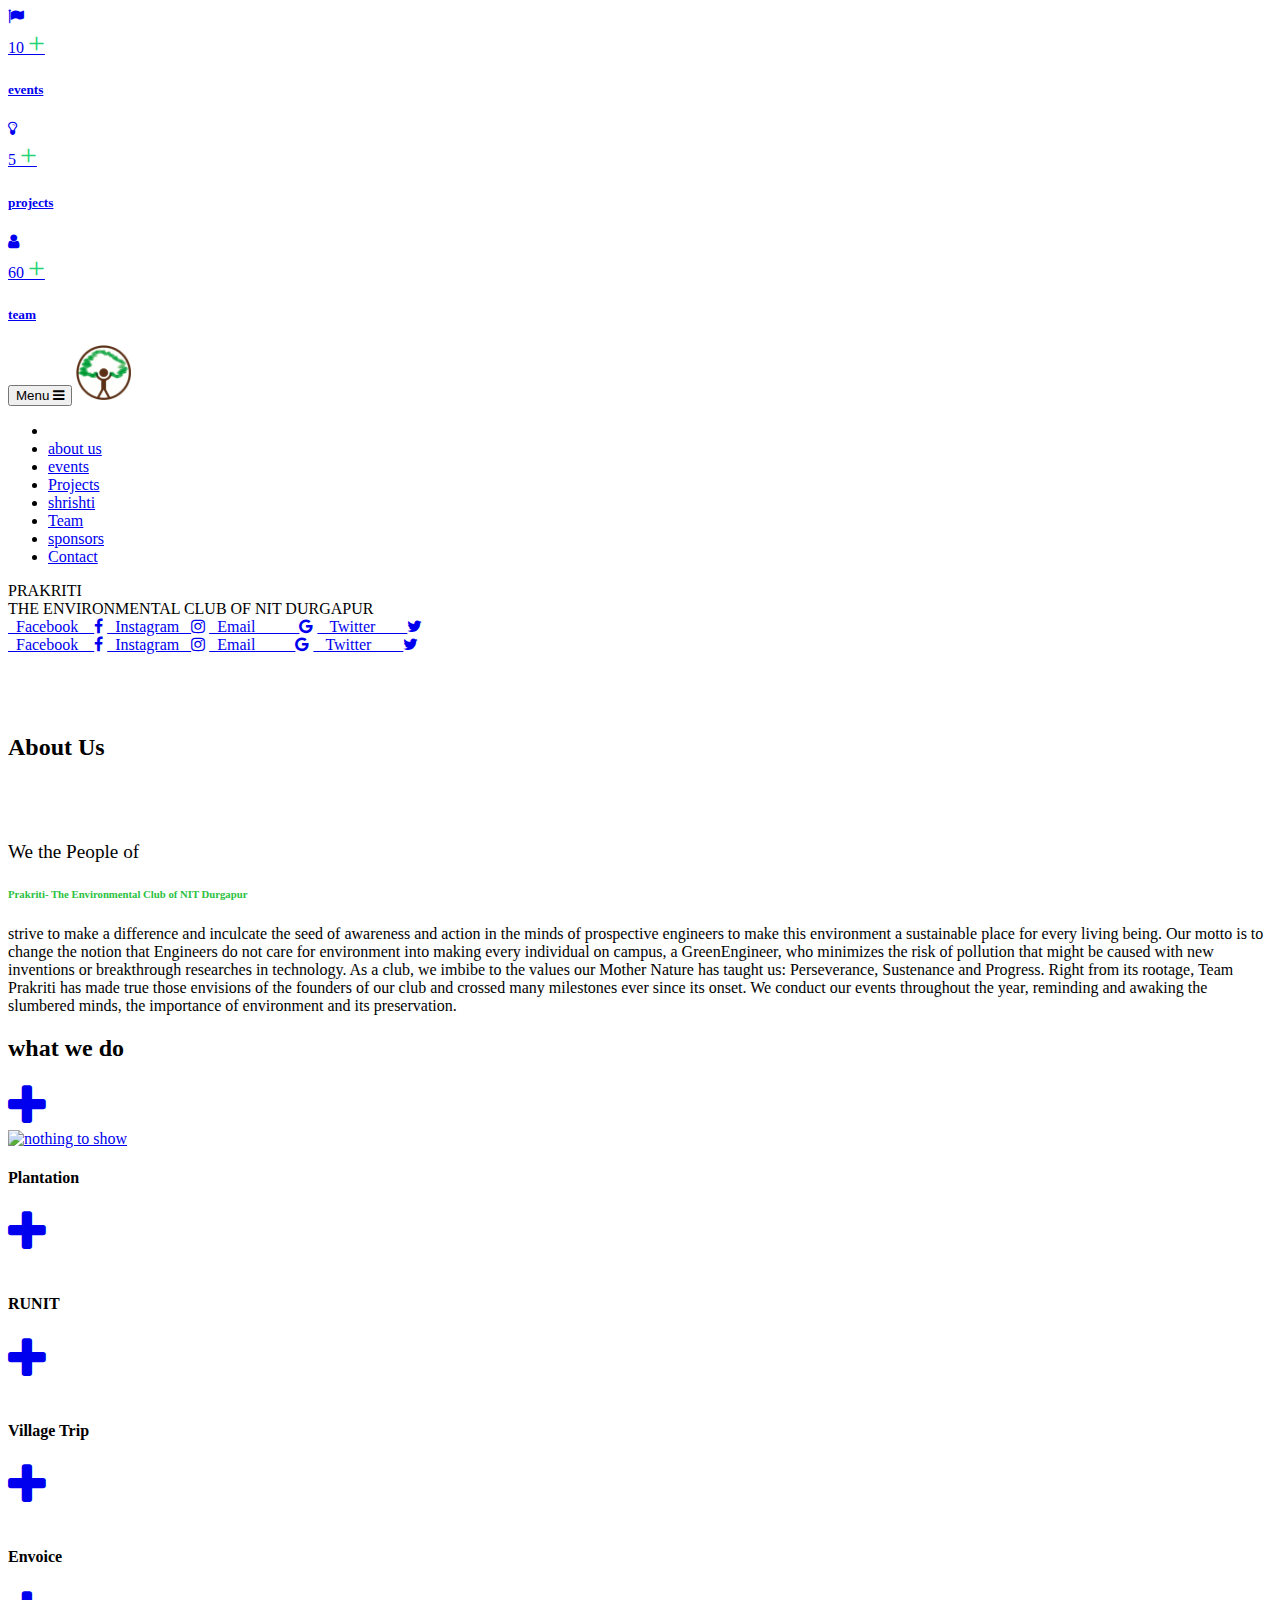
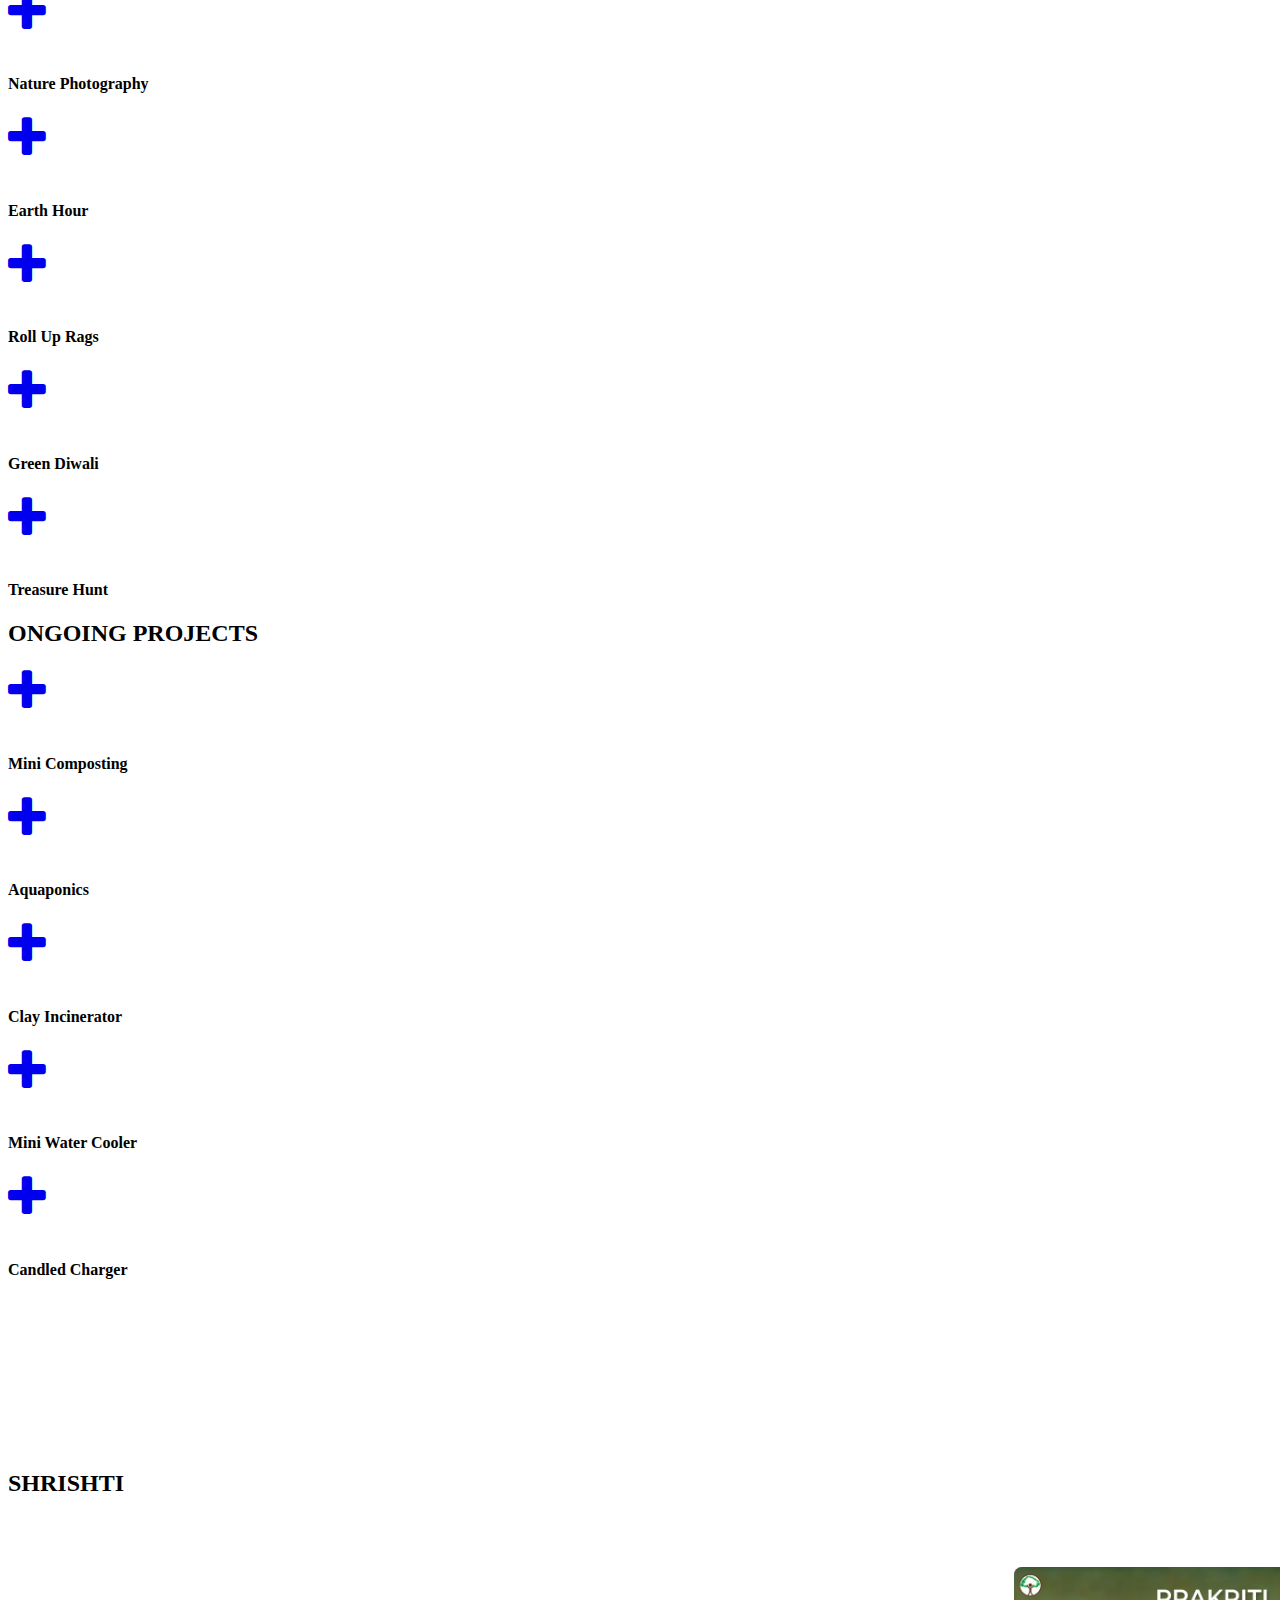
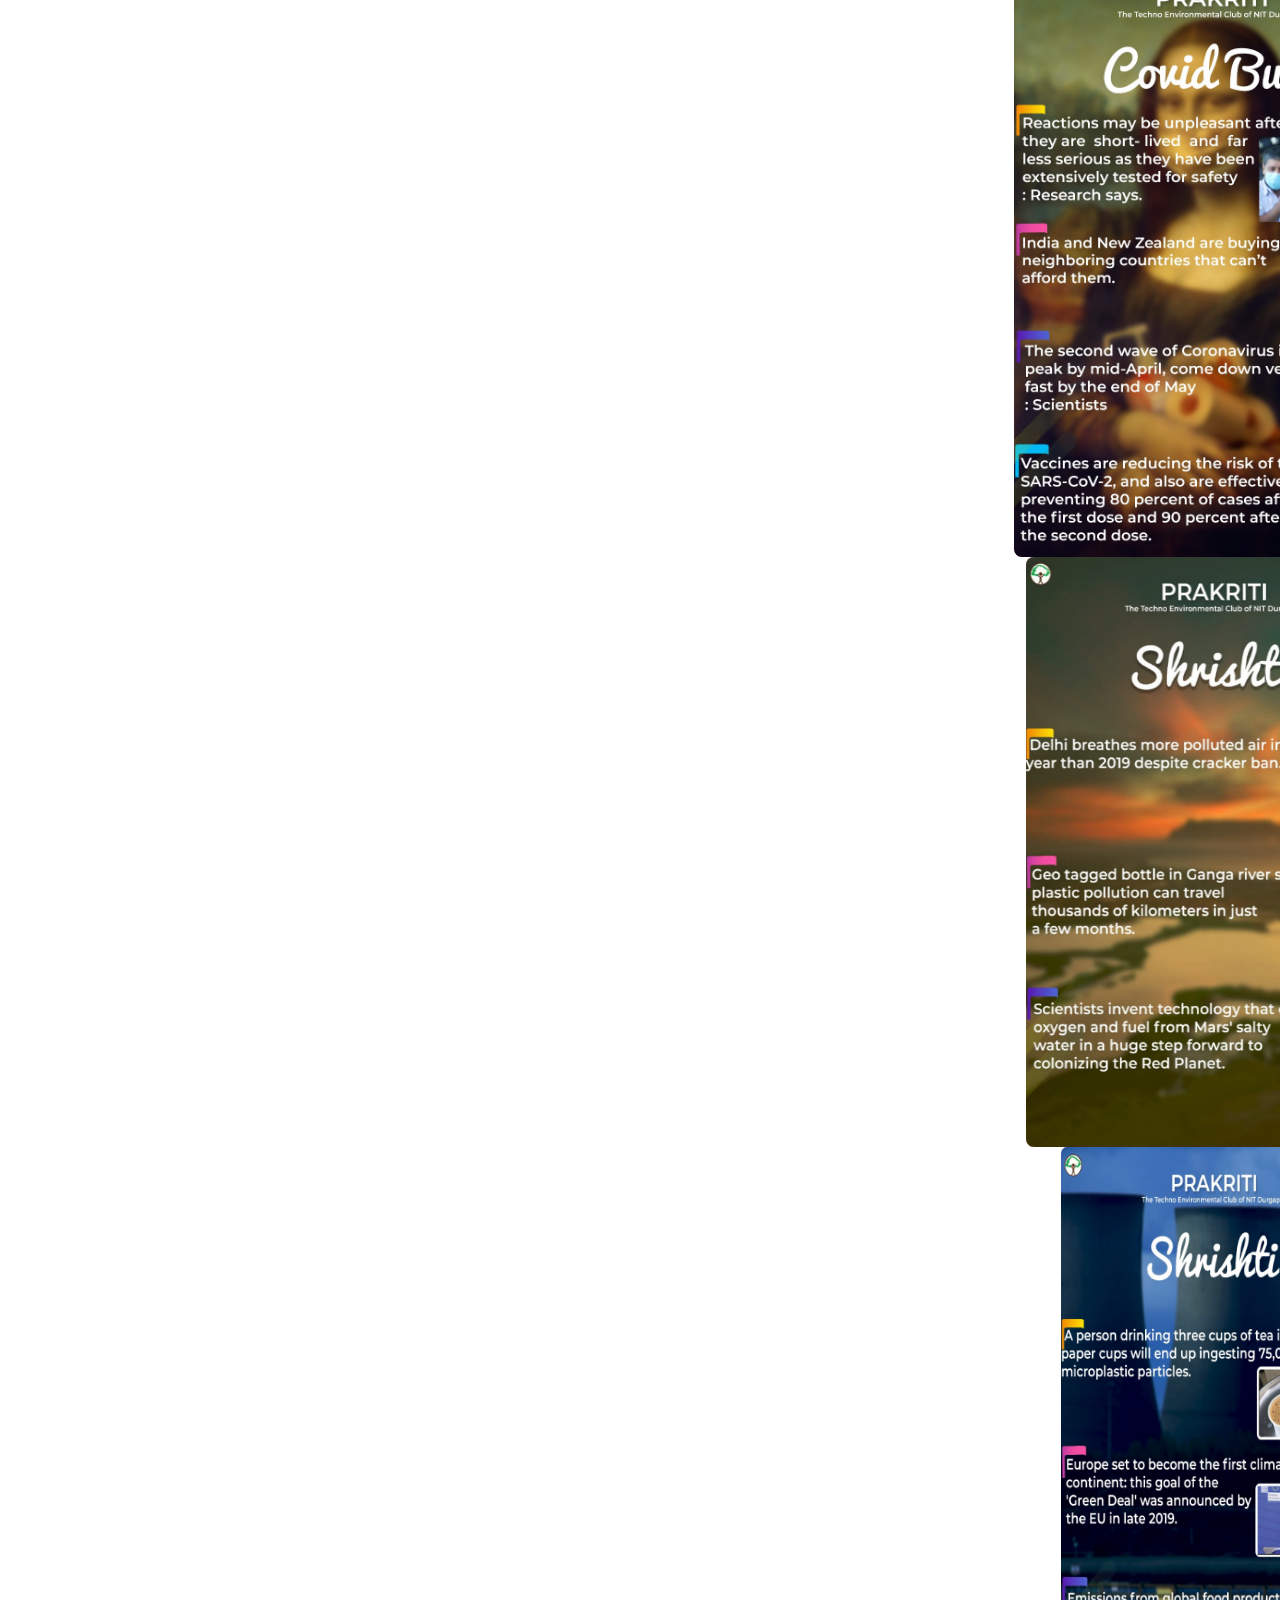
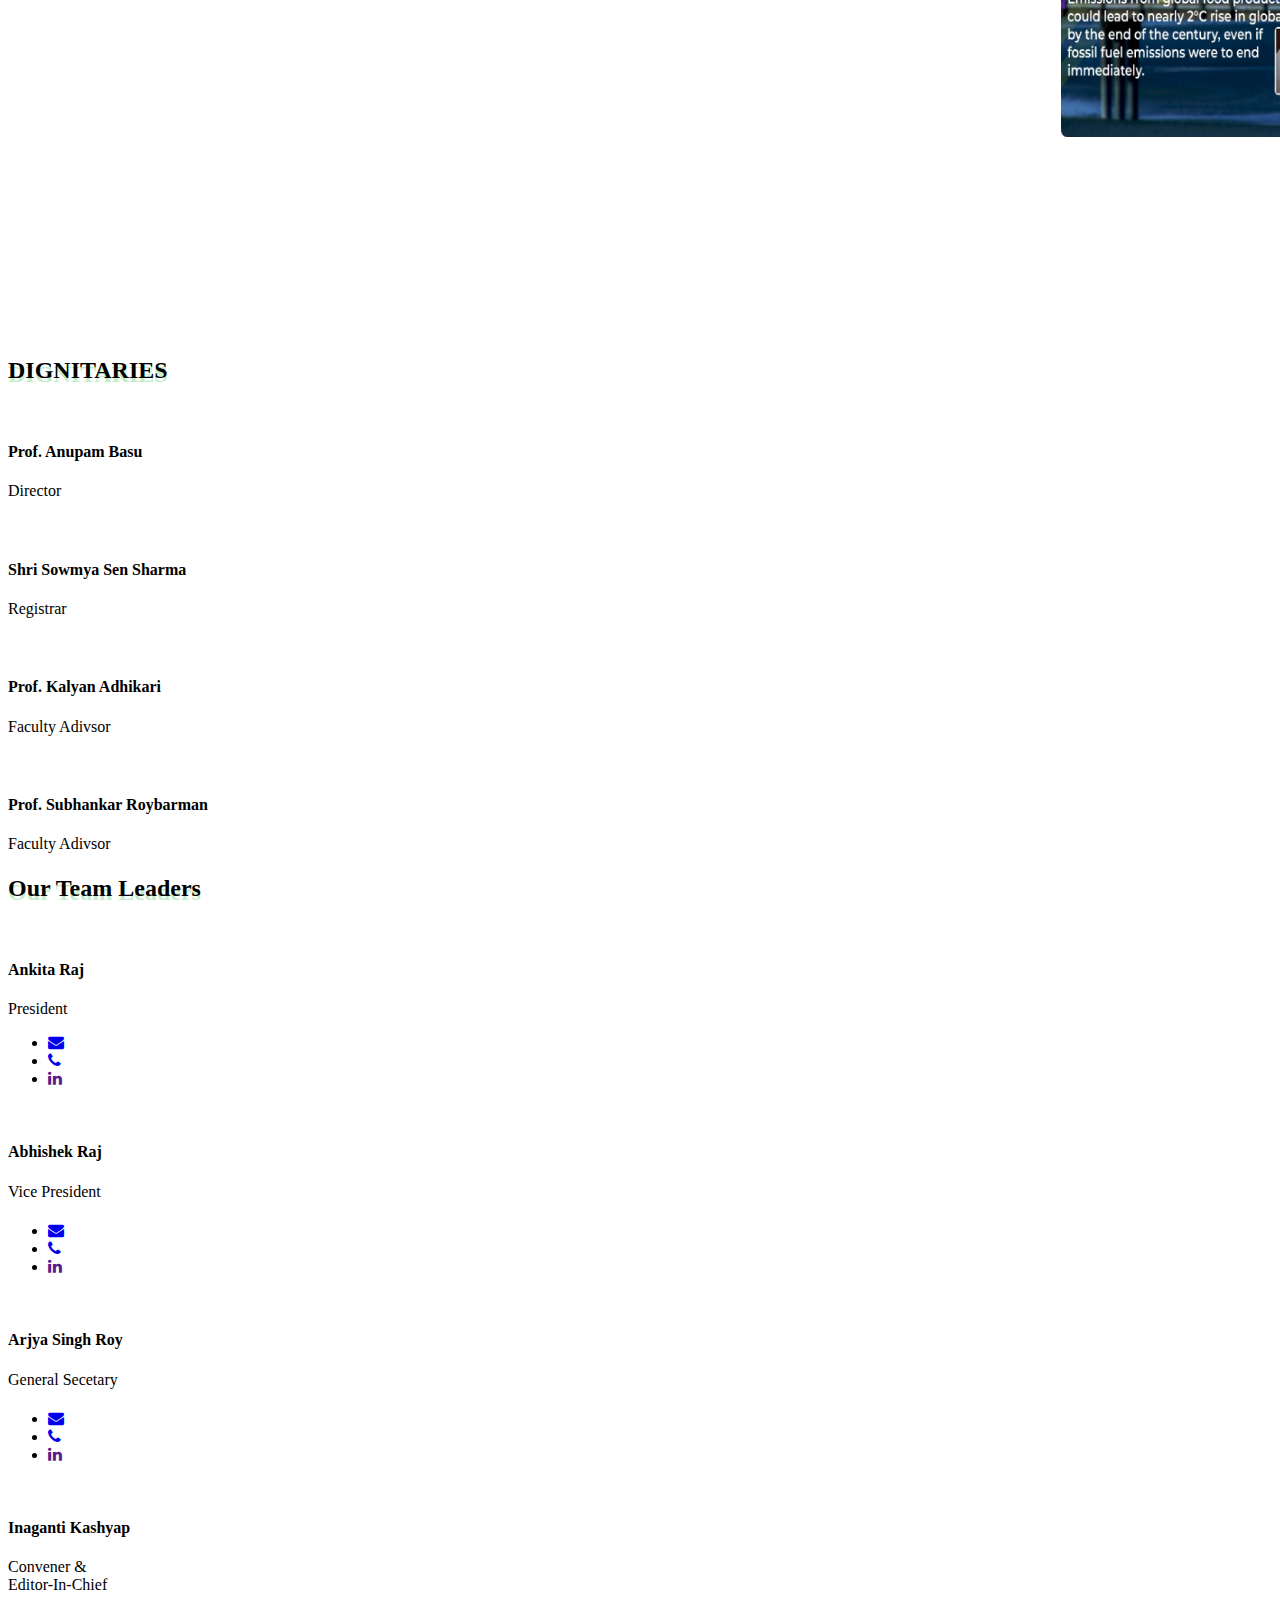
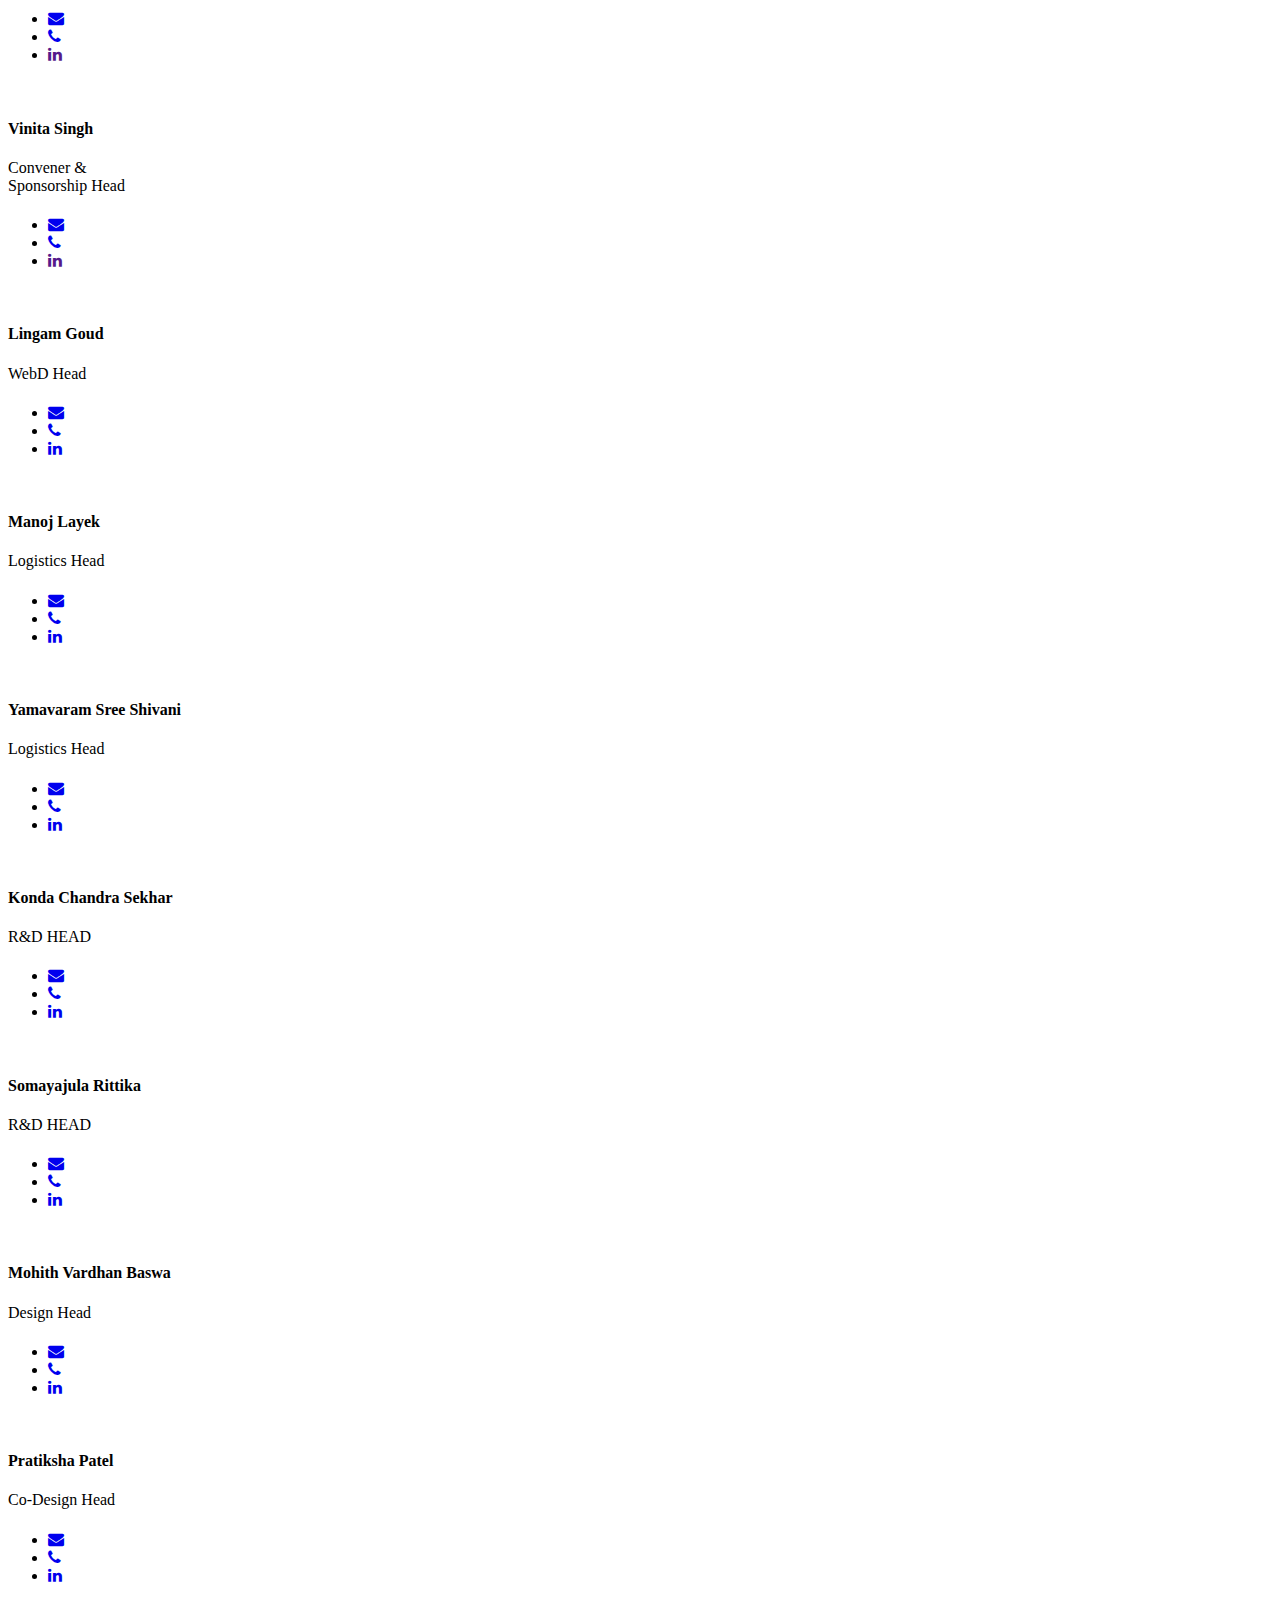
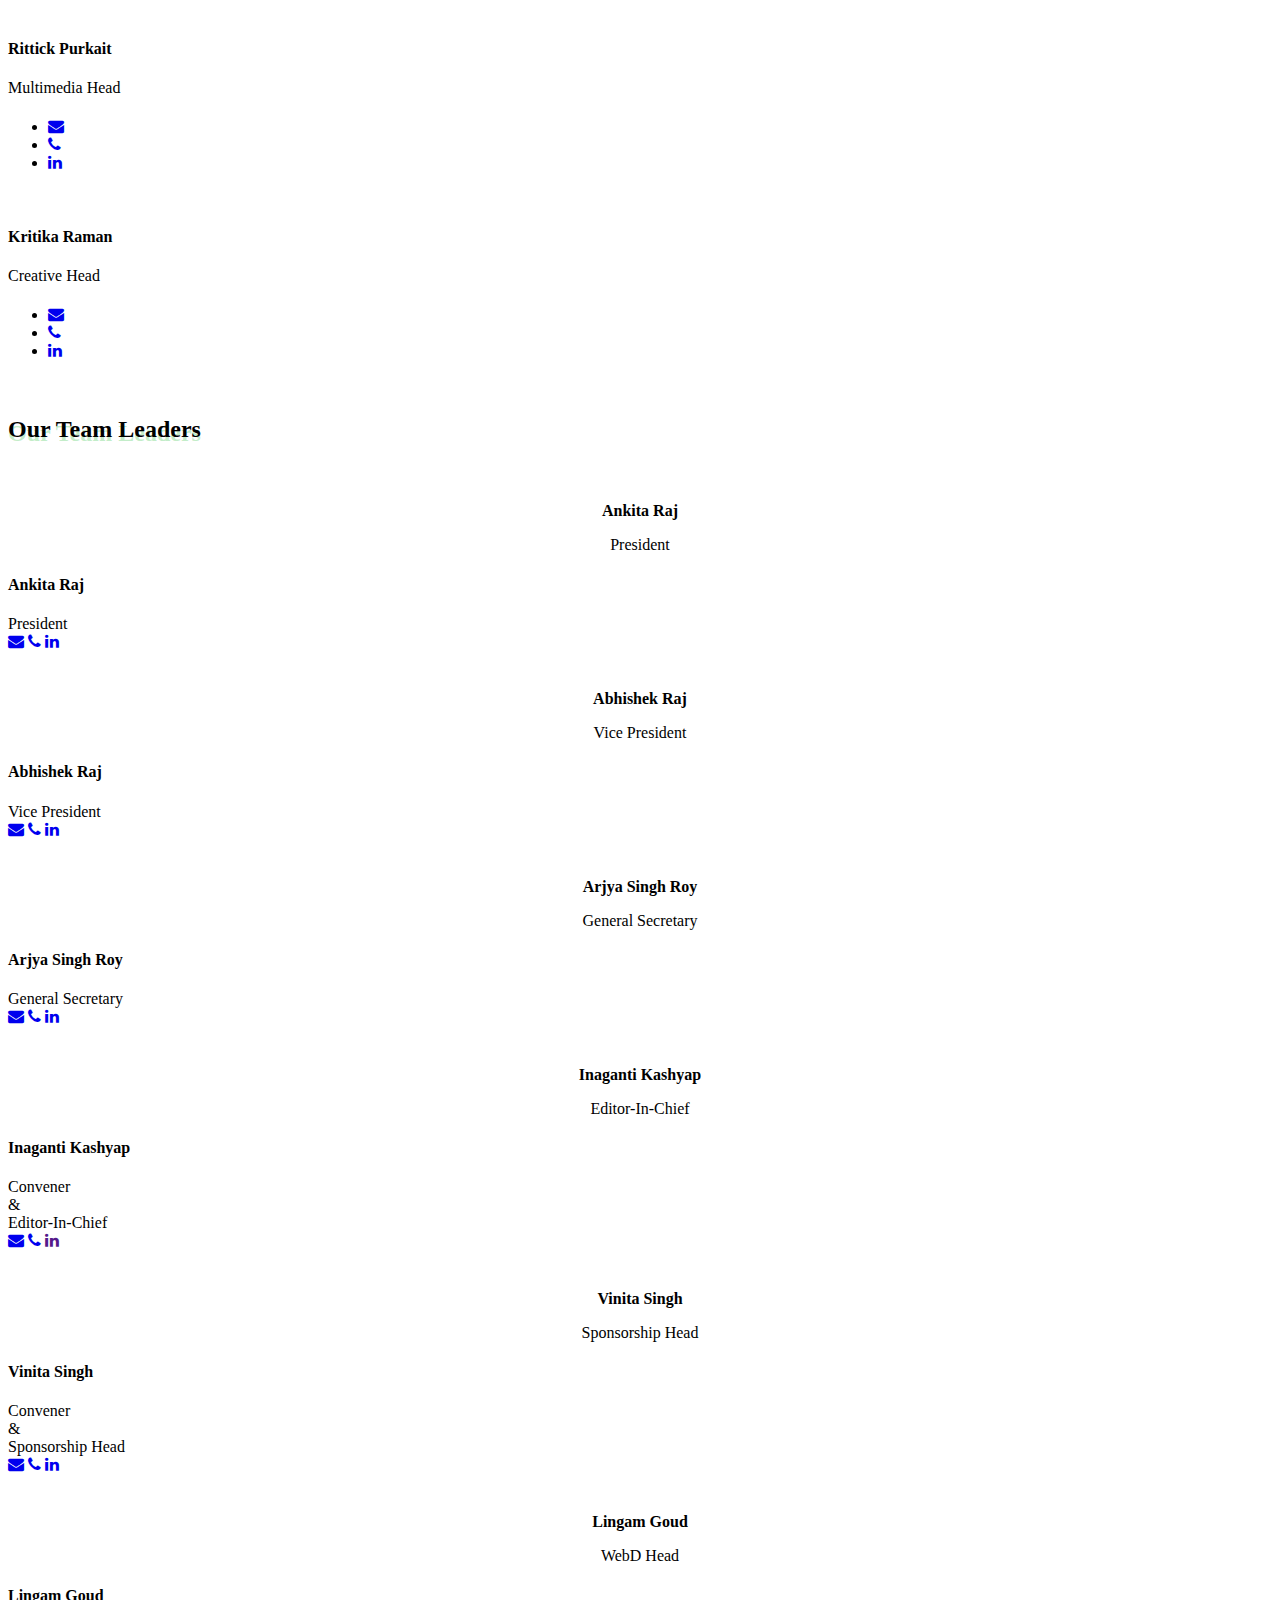
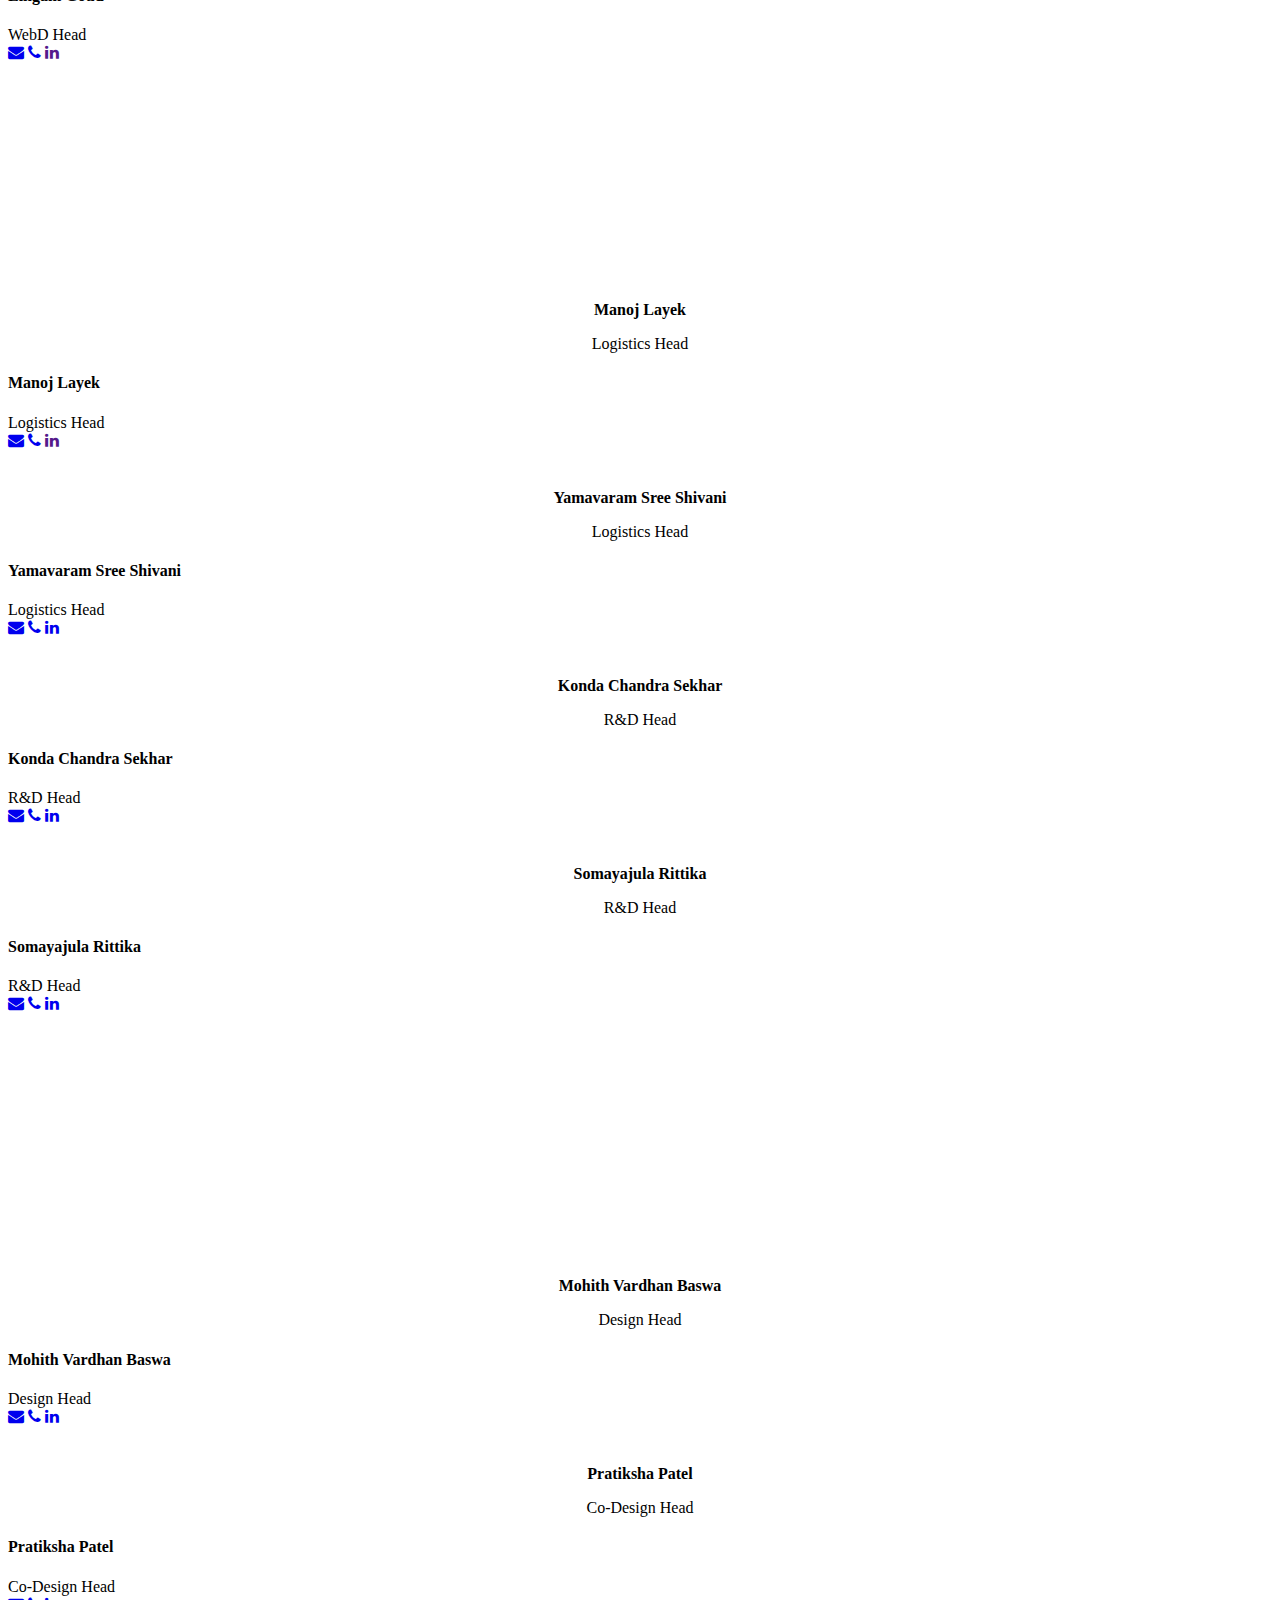
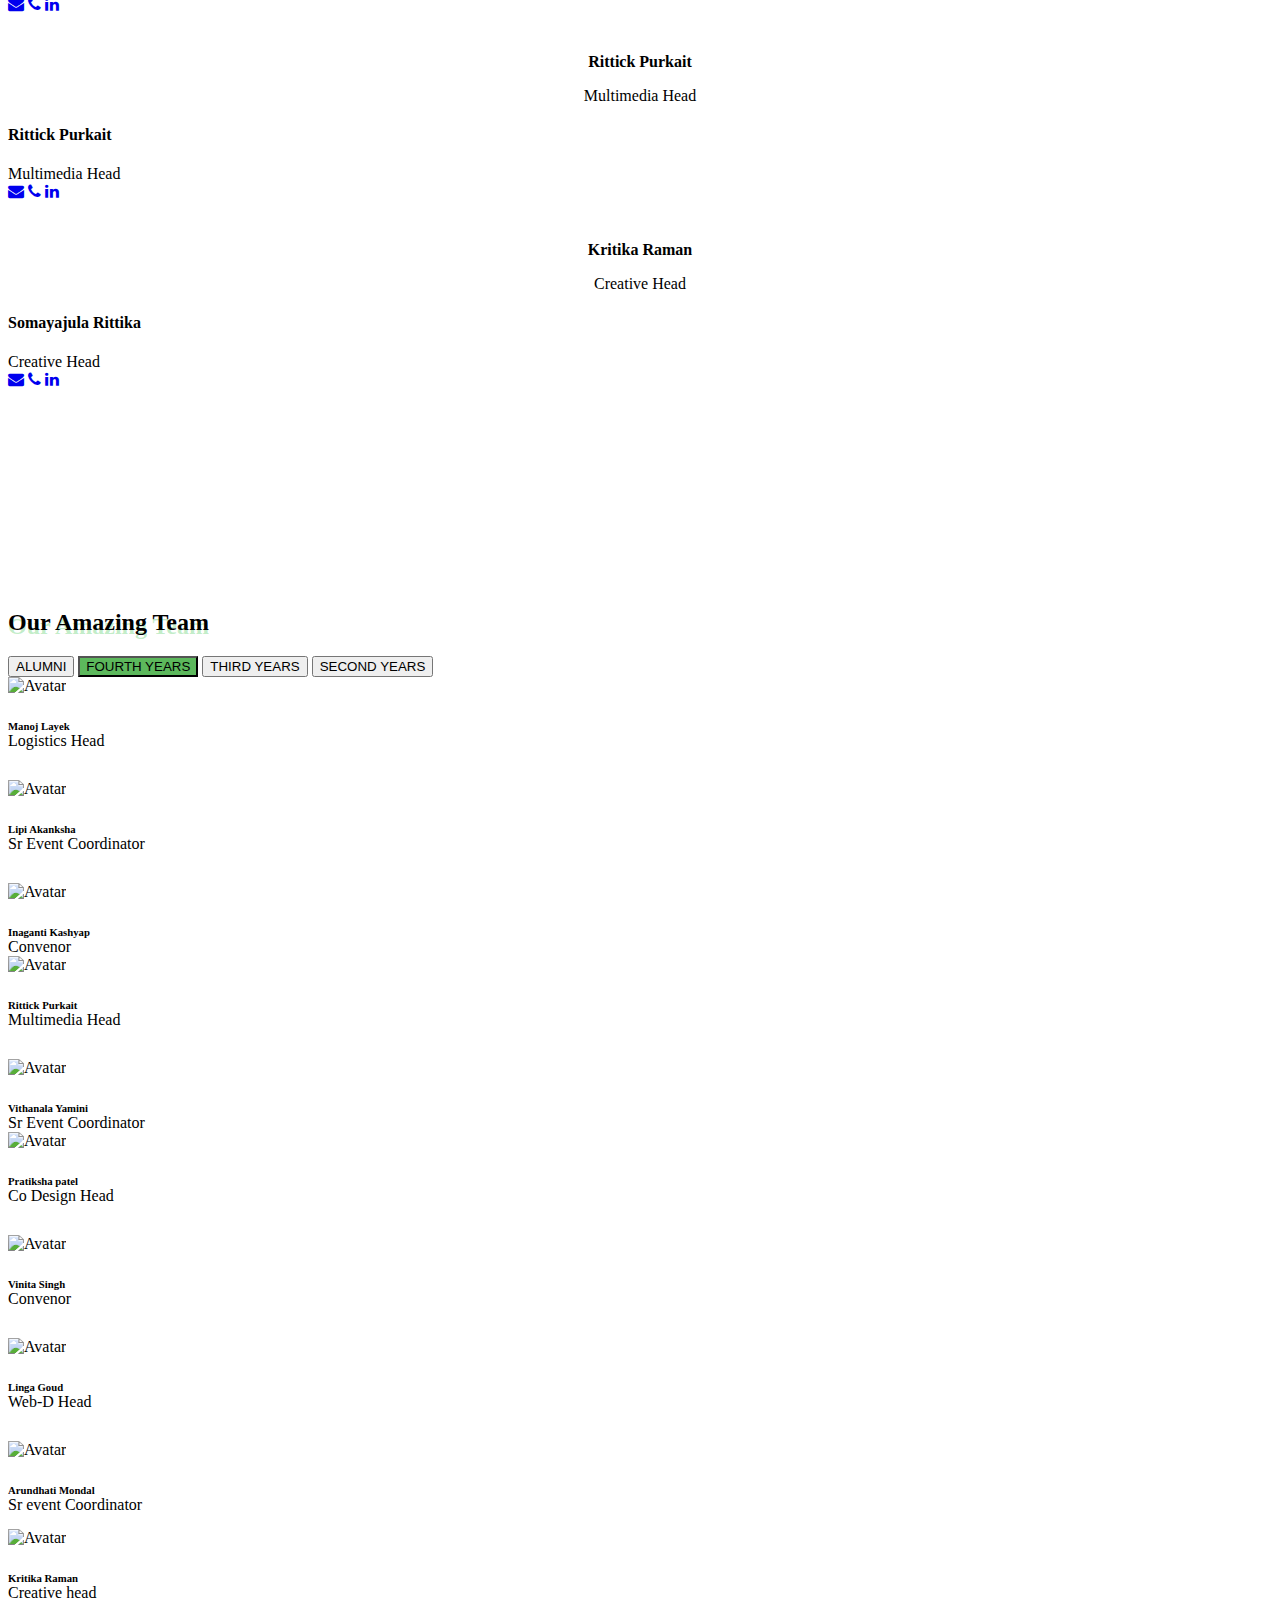
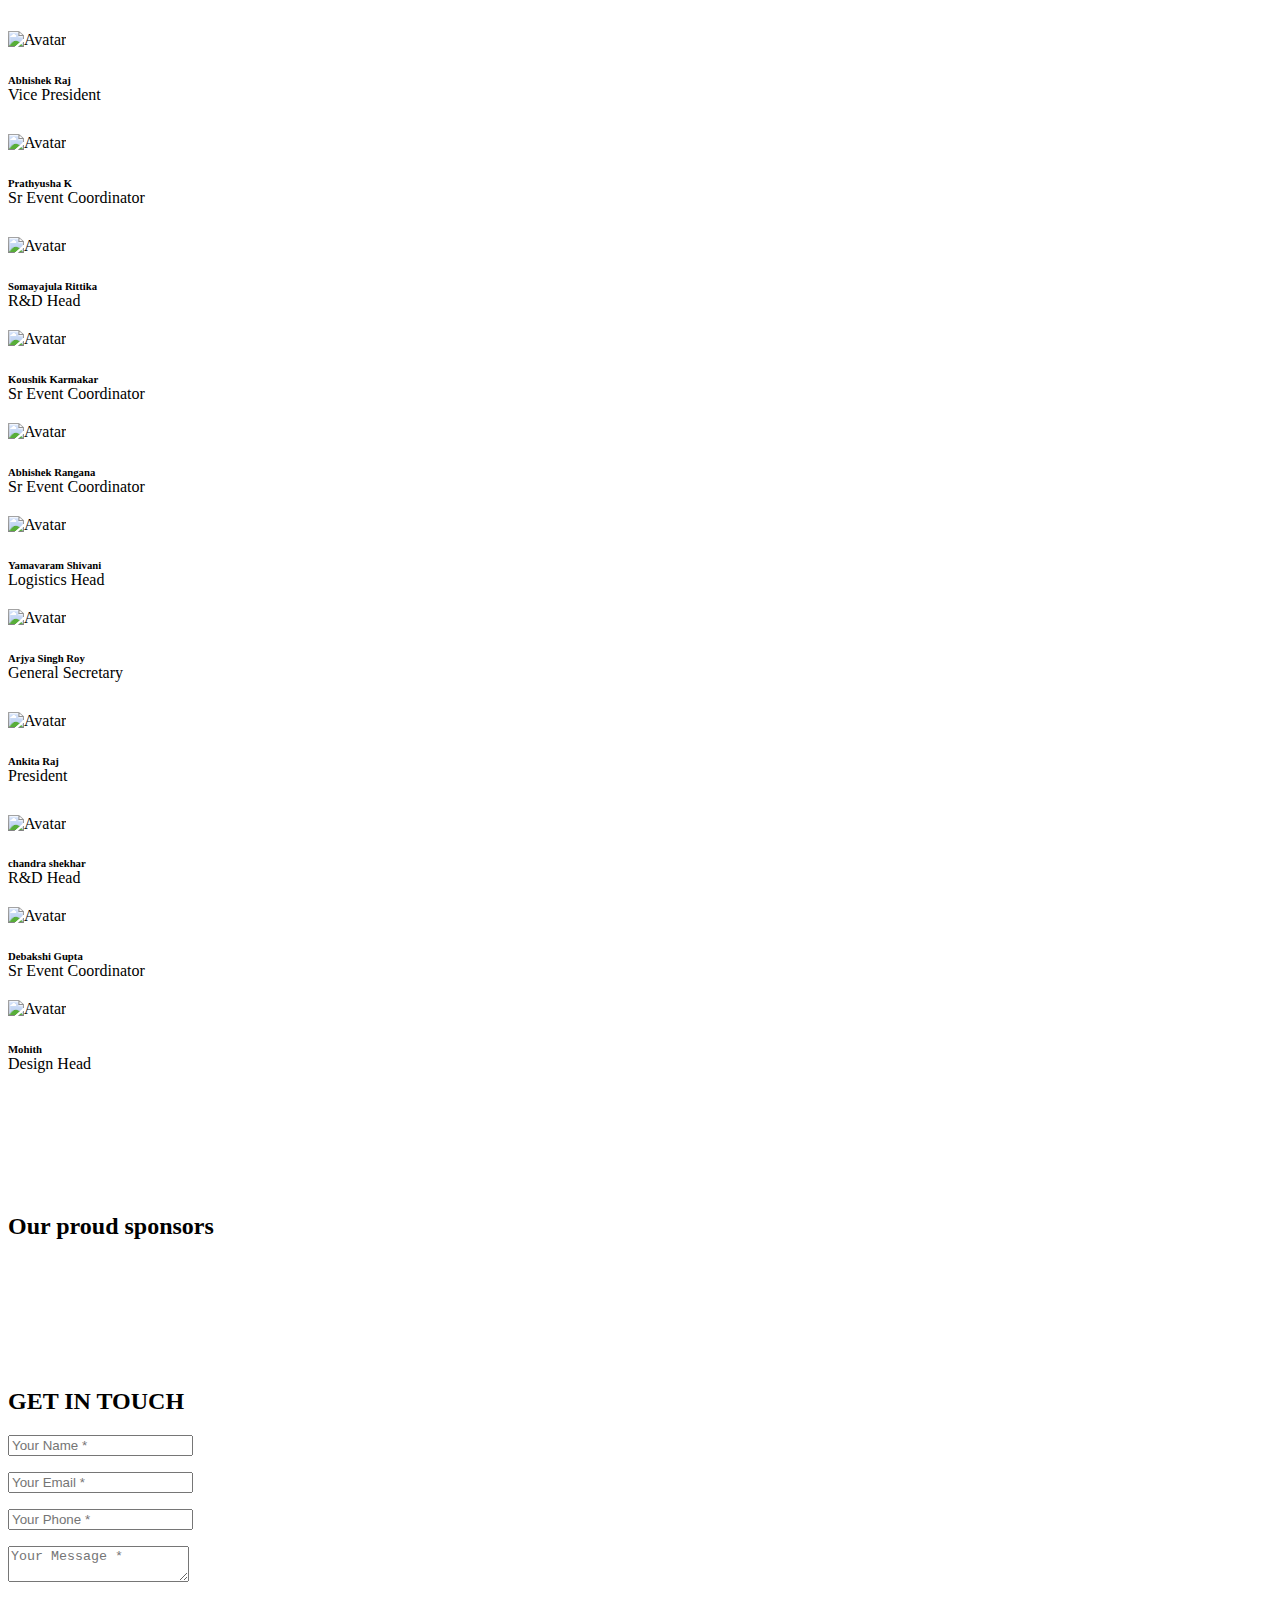
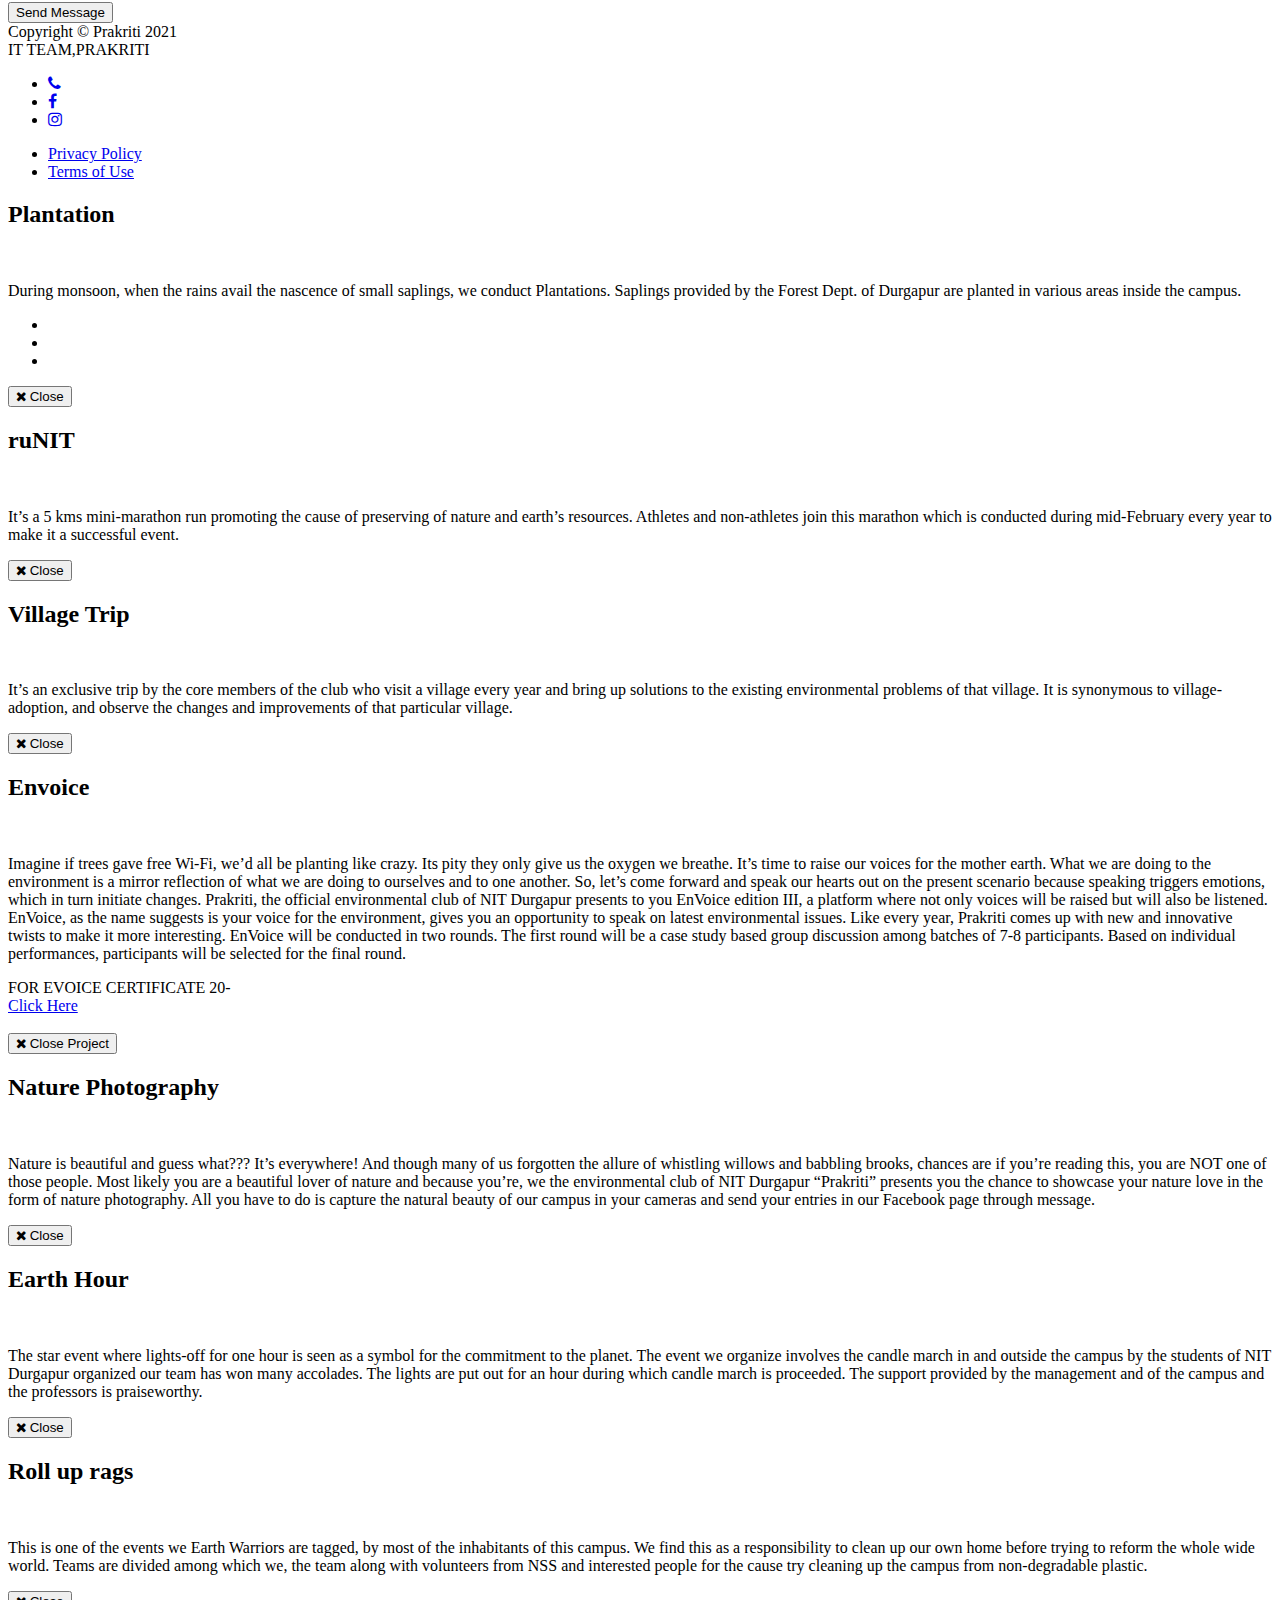
==== commit 71dfd0f4: "Merge pull request #14 from prakritinitd/Rishav" ====
--- a/index.html
+++ b/index.html
@@ -8,7 +8,7 @@
     <meta name="viewport" content="width=device-width, initial-scale=1">
     <meta name="description" content="">
     <meta name="author" content="">
-    <meta name="theme-color" content="#2bc142">  <!-- The color of url box of browser when the device is not a PC/Laptop to change the color just change the code written in its content box  -->
+    <meta name="theme-color" content="#66ff8f">  <!-- The color of url box of browser when the device is not a PC/Laptop to change the color just change the code written in its content box  -->
     <link rel="icon" href="pic/logo.jpg" type="image" sizes="16x16">
     <title>PRAKRITI</title>
 
@@ -886,7 +886,7 @@
       </script><script>
       setTimeout(function() {
         $('.loading-screen').fadeToggle()
-      }, 100);
+      }, 3500);
     </script>
   
 <!--counting for large screens-->
@@ -985,13 +985,13 @@
 
                     <li>
                         <a class="page-scroll" href="#portfolio">events</a>
-          </li>
-          <li>
+                    </li>
+                    <li>
                         <a class="page-scroll" href="#projectmodel">Projects</a>
                     </li>
-                              </li>
-          
-
+                    <li>
+                        <a class="page-scroll" href="#shrishti">shrishti</a>
+                    </li>
                     <li>
                         <a class="page-scroll" href="#team">Team</a>
                     </li>
@@ -1515,7 +1515,7 @@
 
 <!-- Shrishti -->
 <section id="shrishti" class="bg-light-gray">
-    <div class="containerShrishti">
+    <div class="container">
     <div class="row">
         <div class="col-lg-12 text-center">
             <h2 class="section-heading">SHRISHTI</h2>
@@ -1530,7 +1530,7 @@
             window.parent.postMessage("resize", "*");
         }
     </script>
-    <div class="shrishtiRow">
+    <div class="row">
         <!-- Slider main container -->
     <div class="
     swiper-container
@@ -3833,8 +3833,8 @@
     <script src="https://cdnjs.cloudflare.com/ajax/libs/Swiper/4.4.2/js/swiper.min.js"></script>
     <script id="rendered-js">
     var swiper = new Swiper(".swiper-container", {
-        autoplay: {delay: 2000,
-        disableOnInteraction: false,
+        autoplay: {delay: 3500,
+        disableOnInteraction: true,
         },
         effect: "coverflow",
         grabCursor: true,
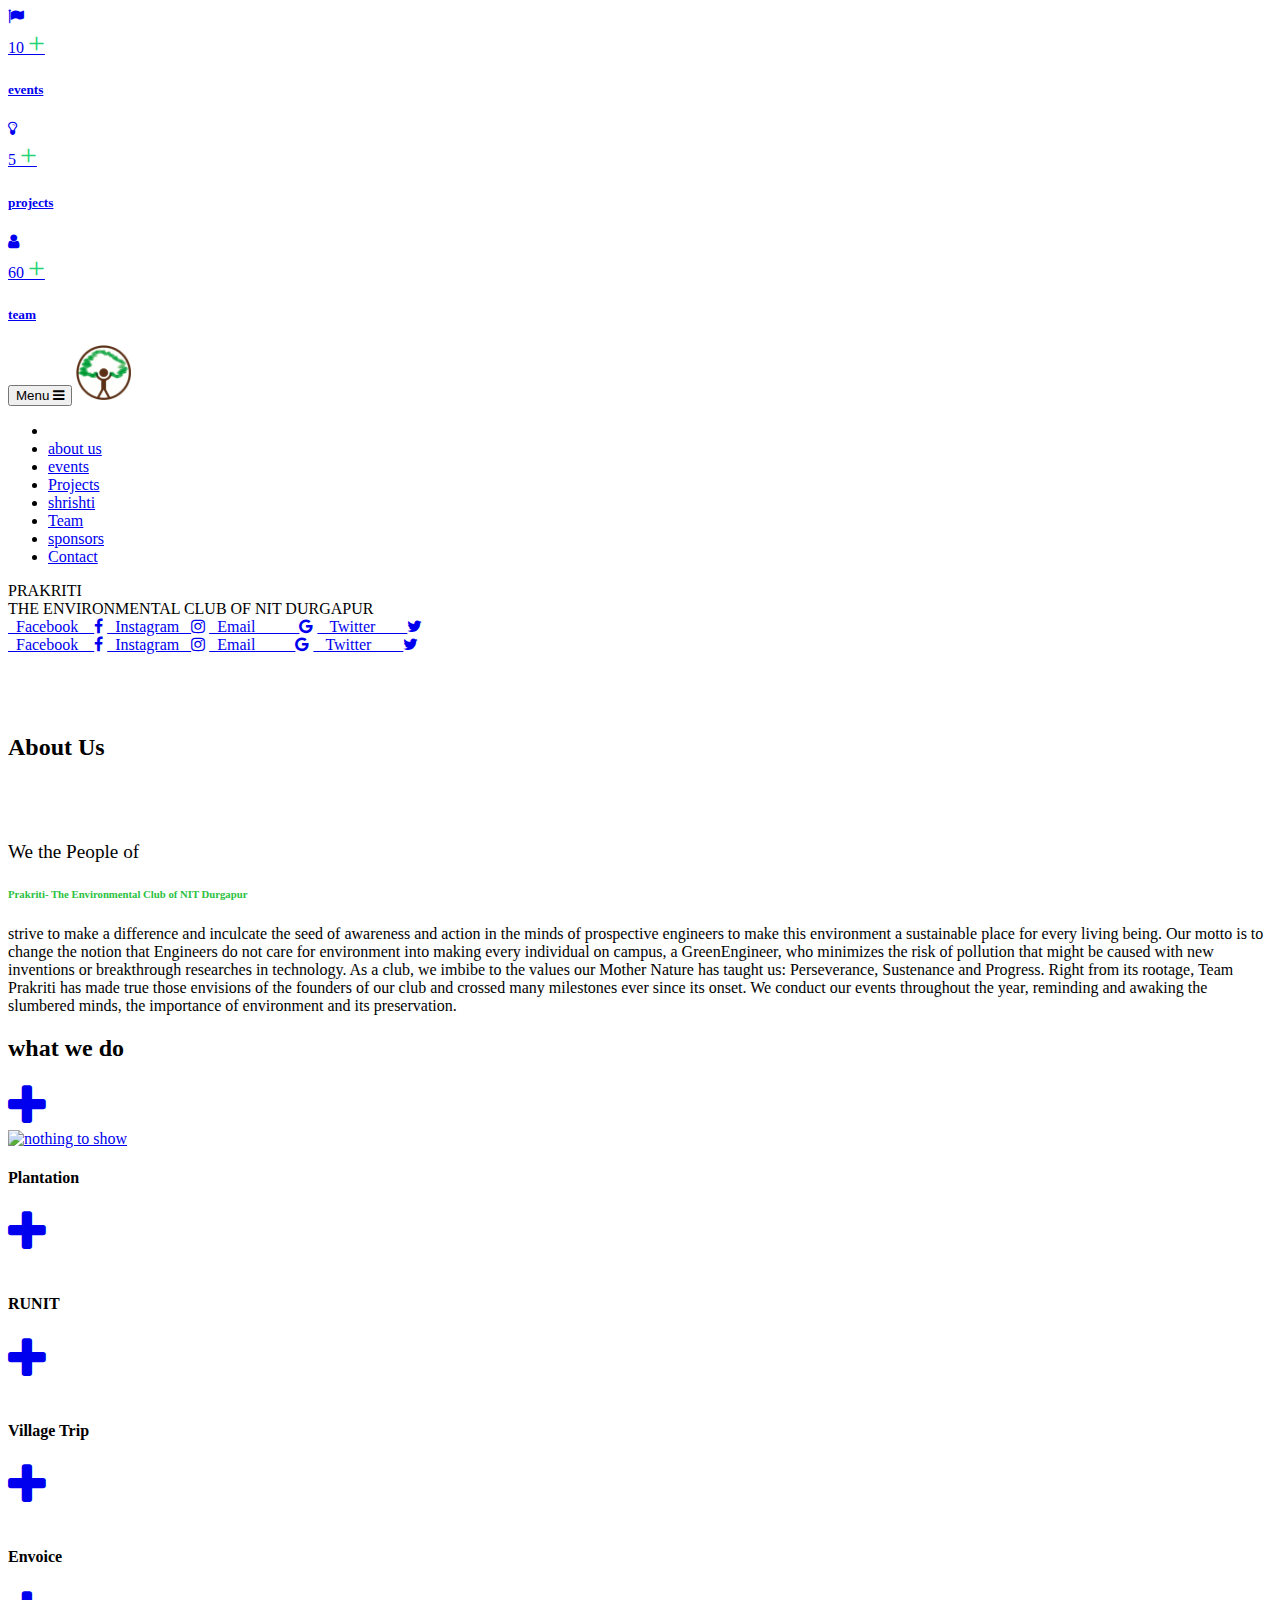
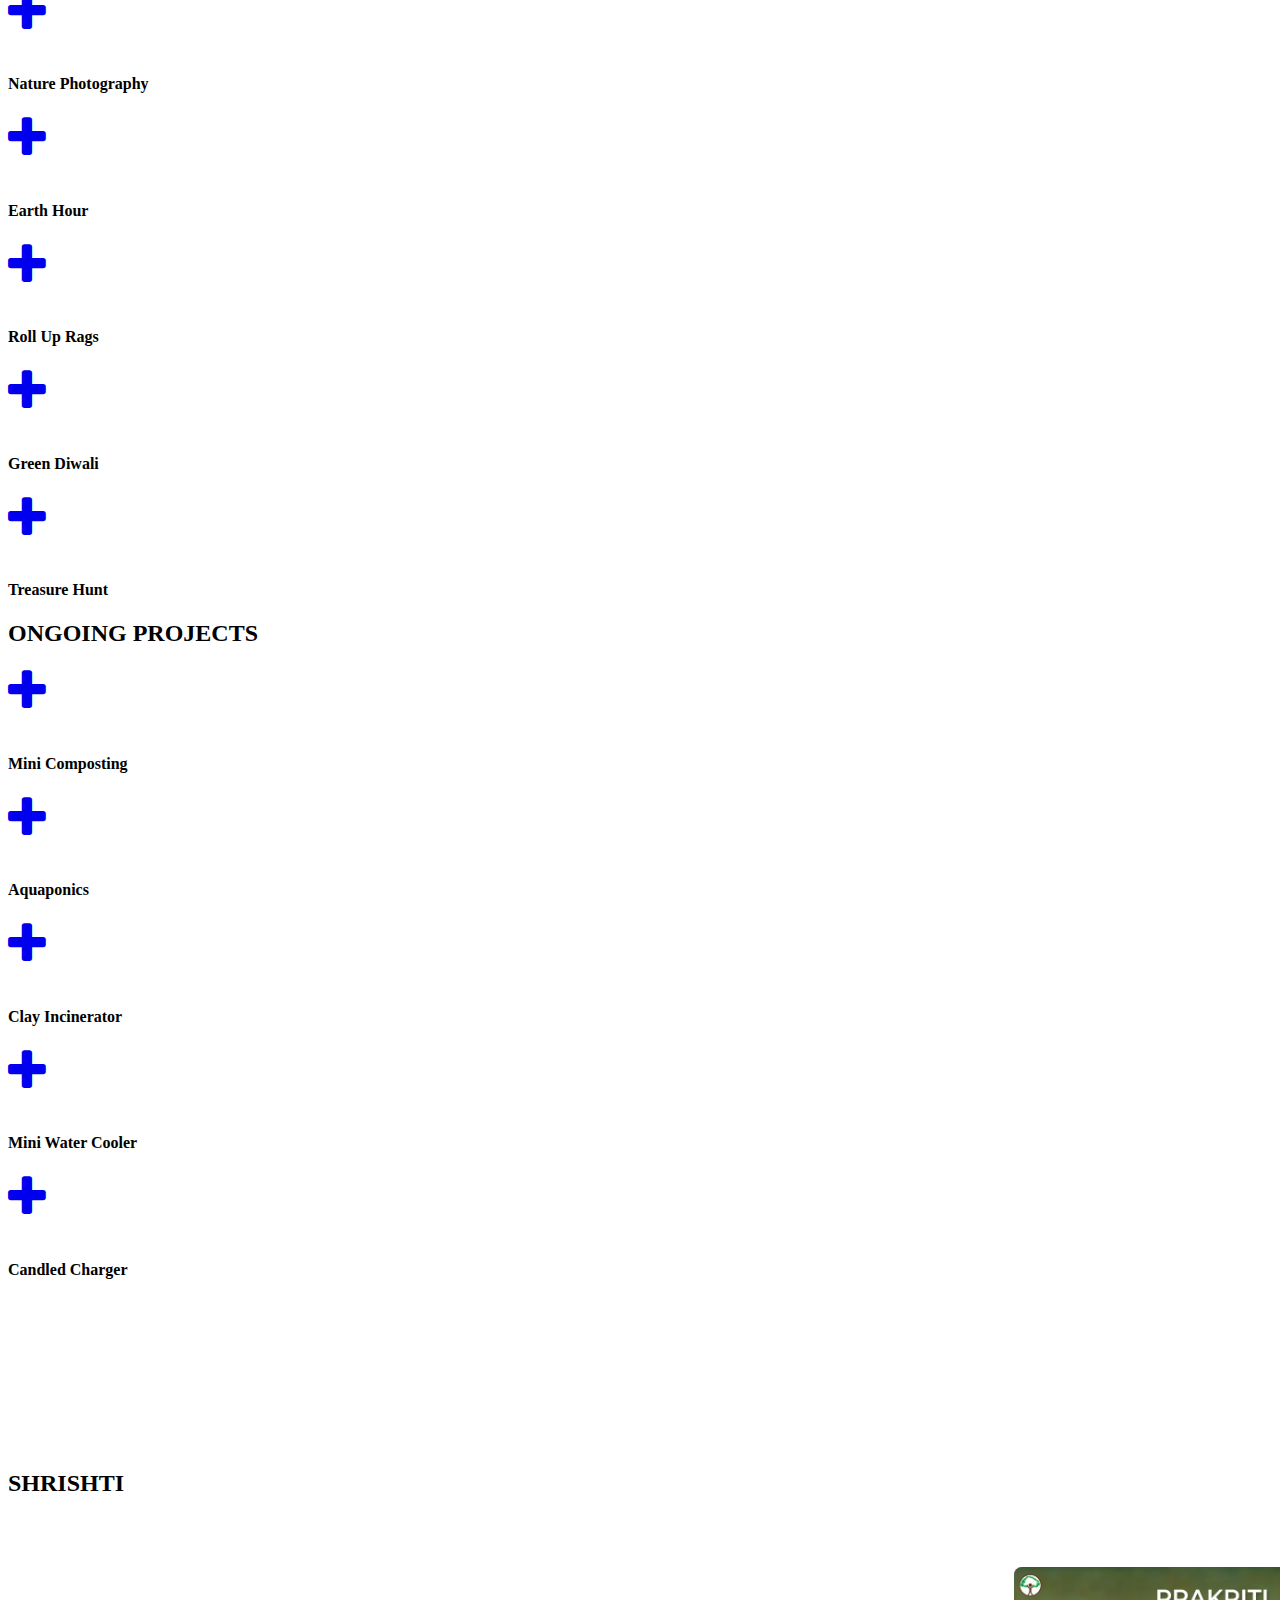
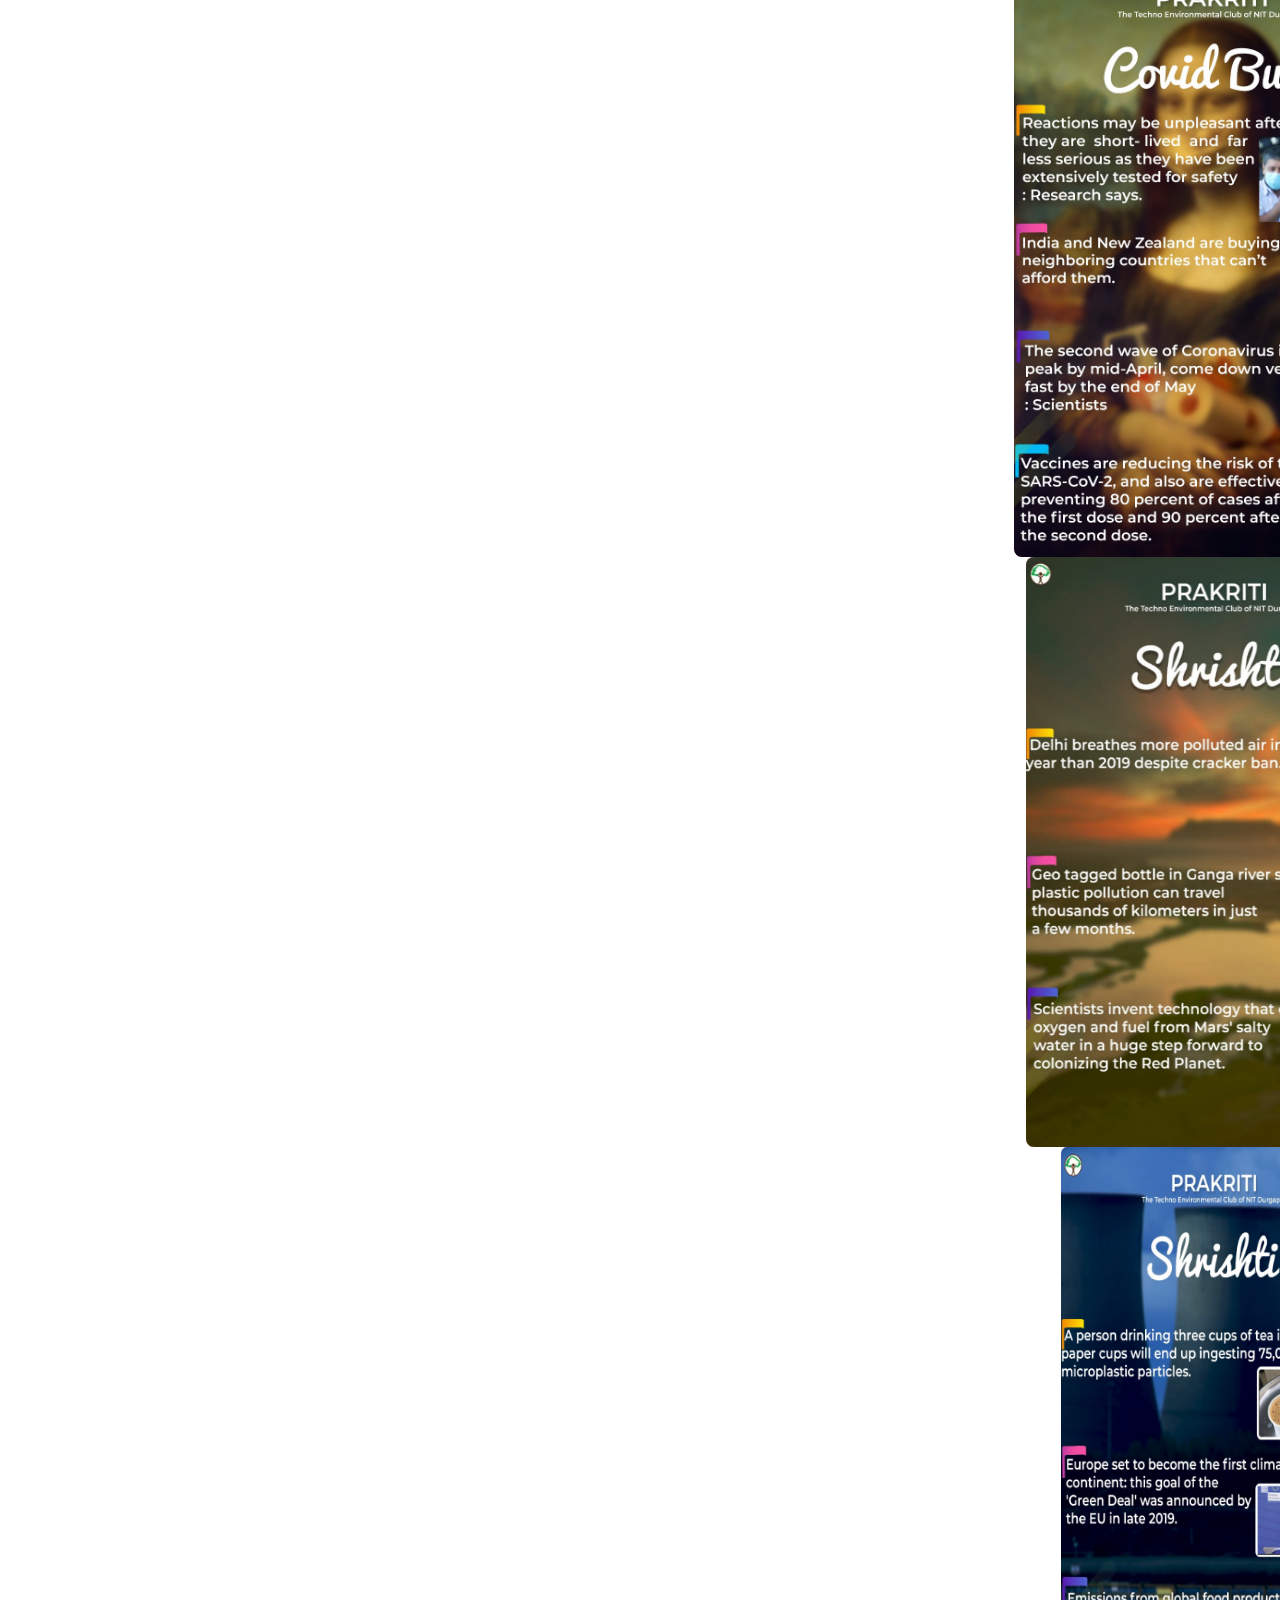
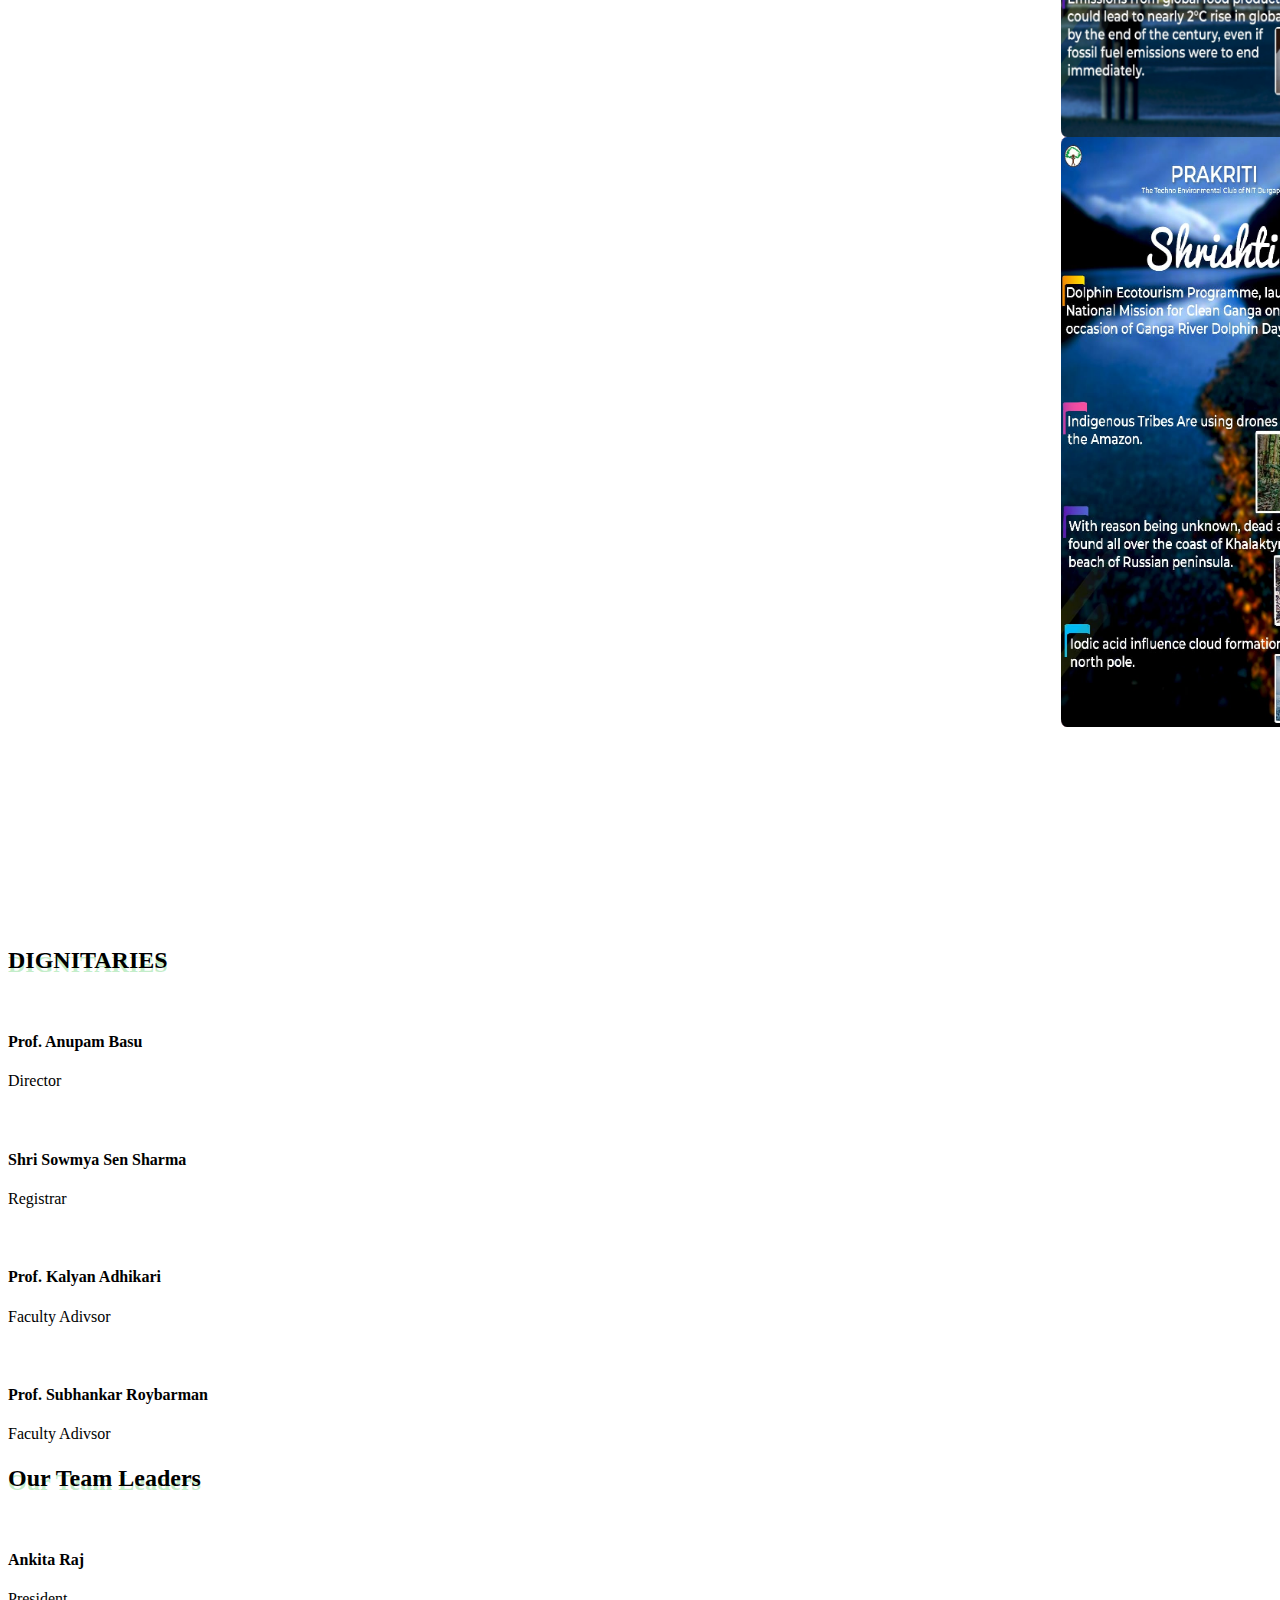
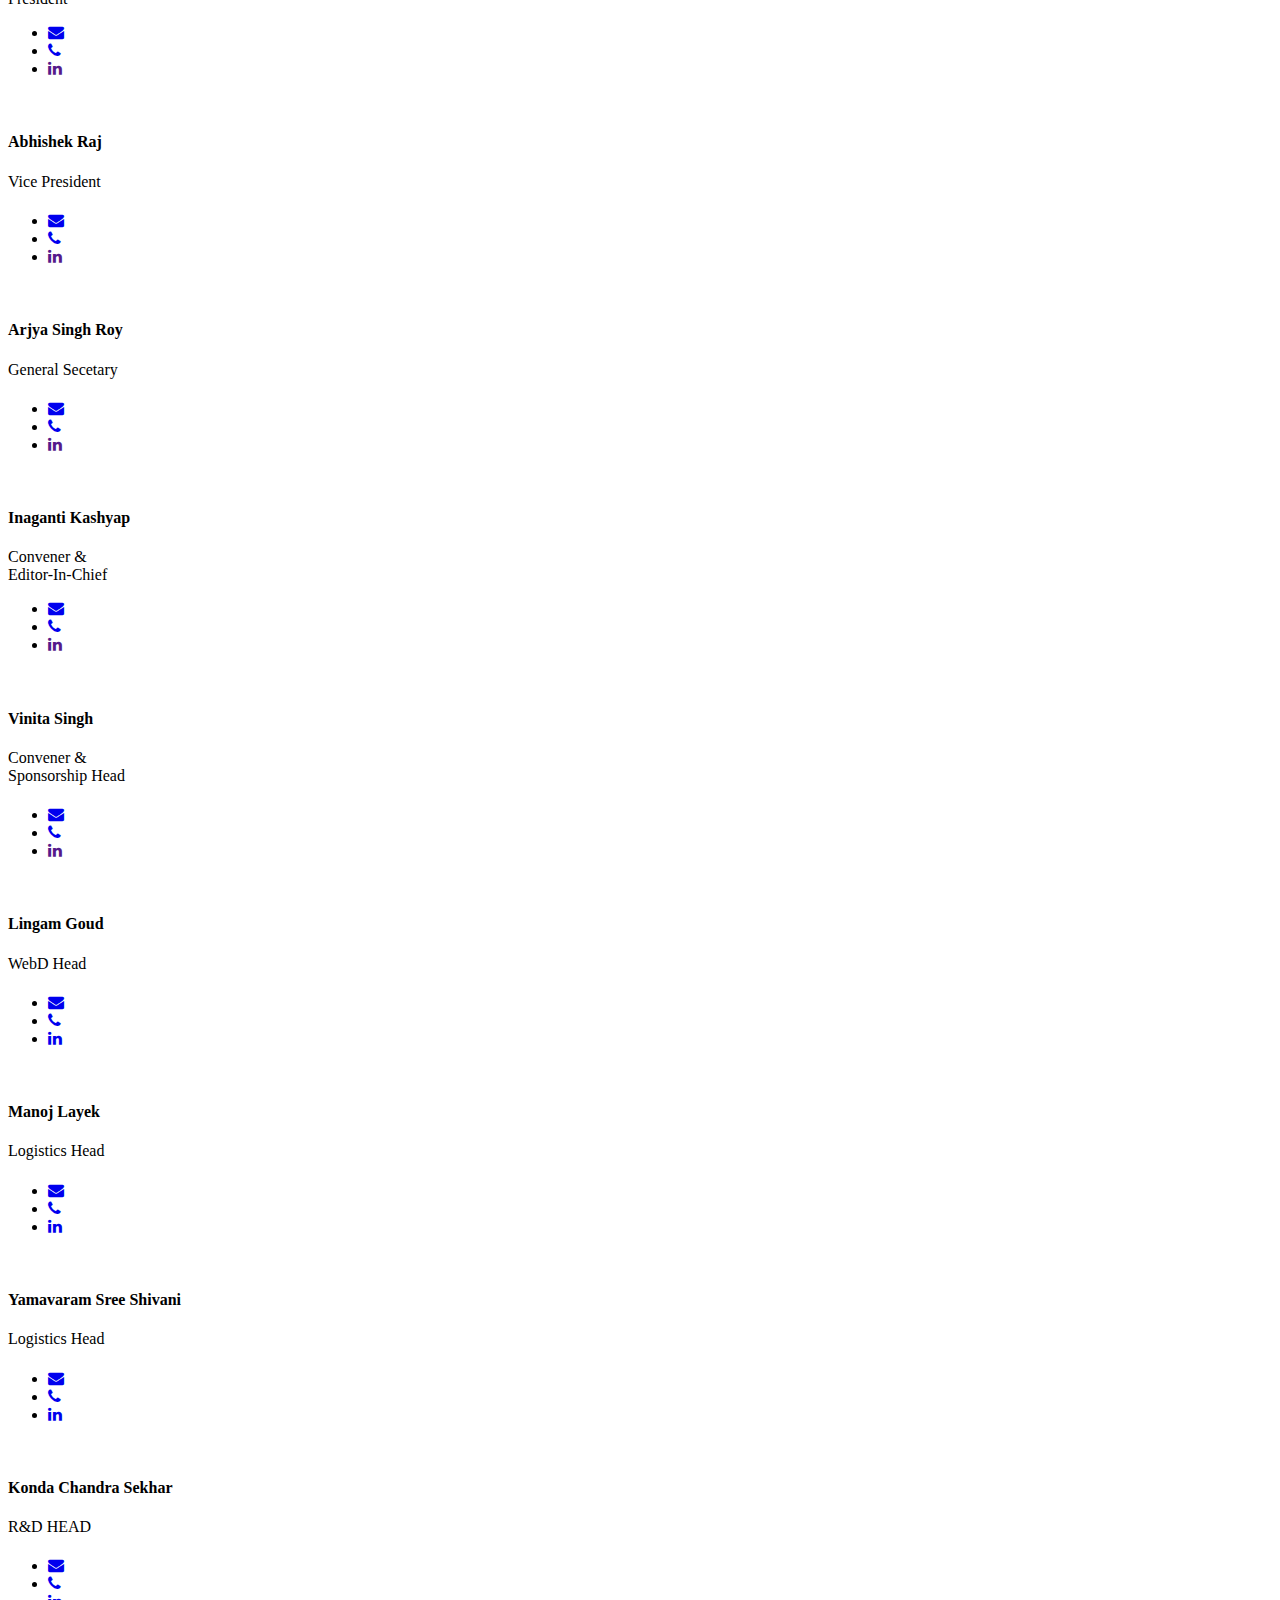
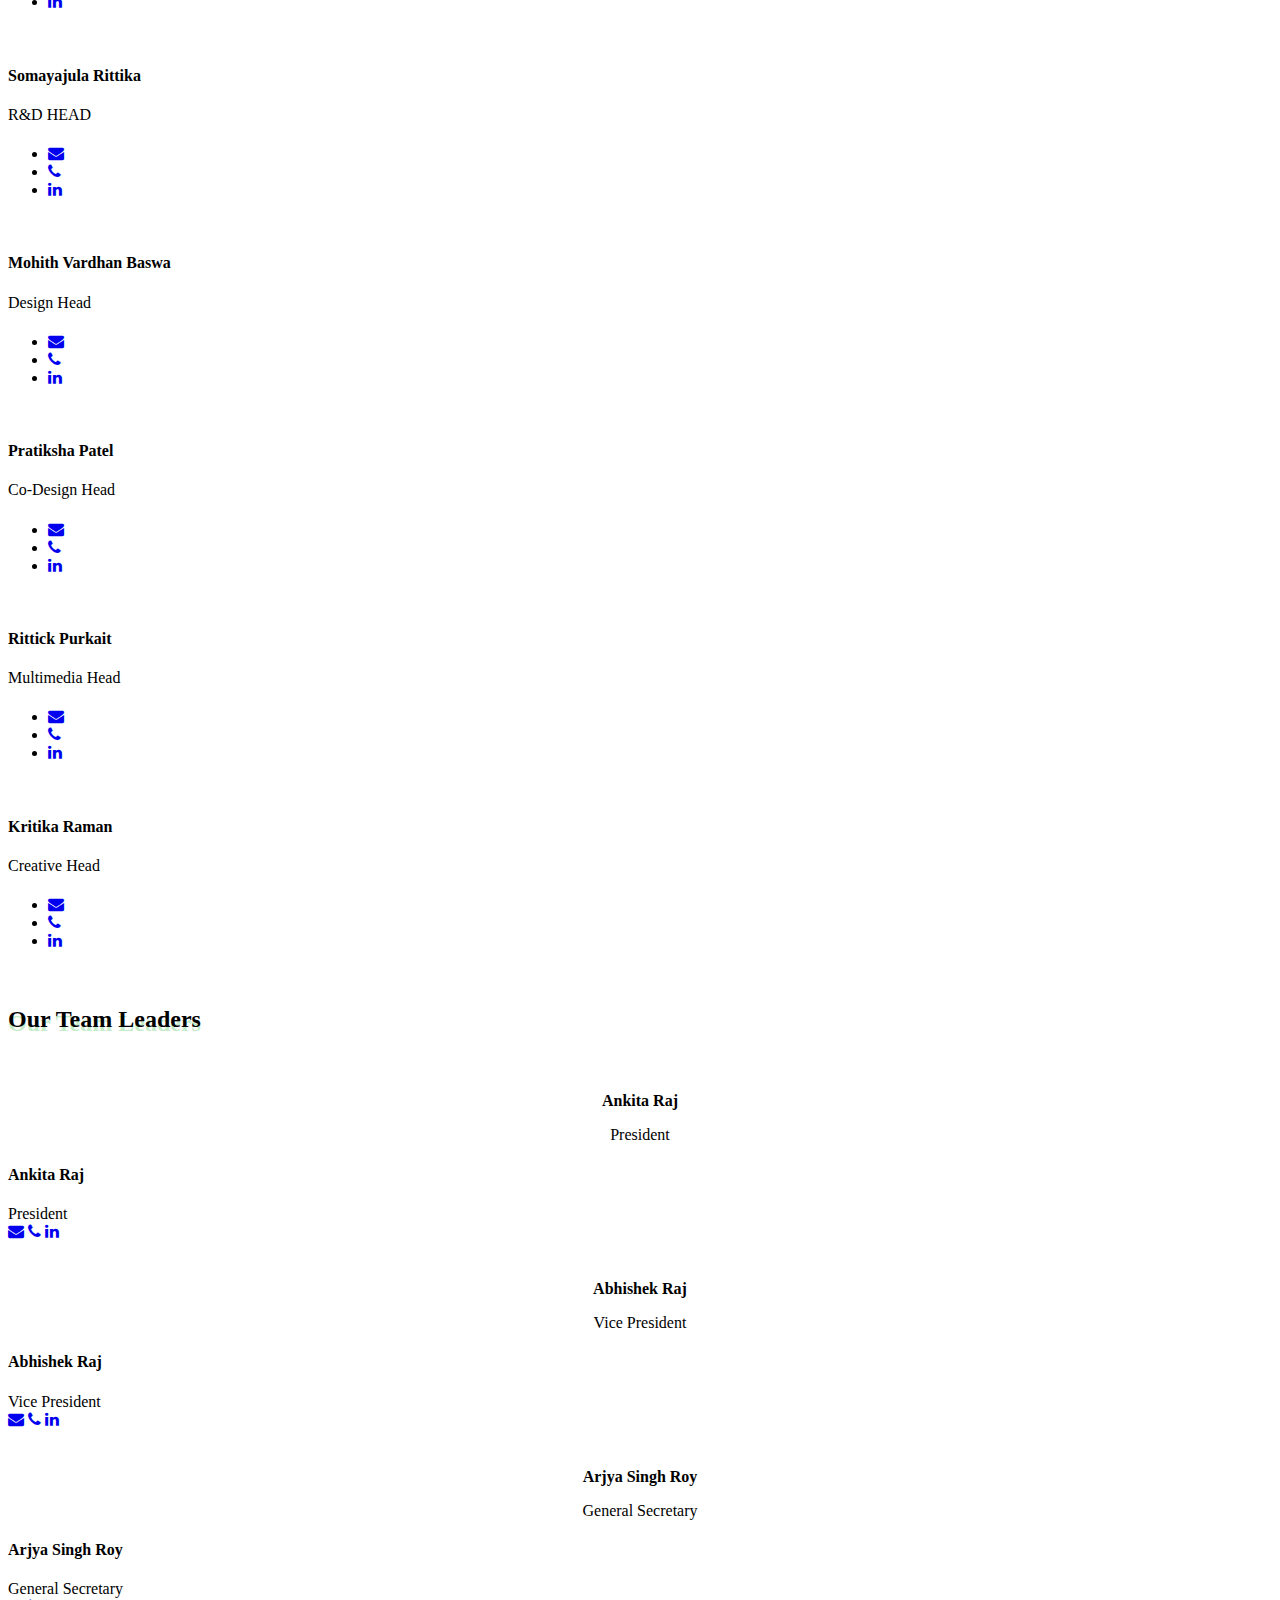
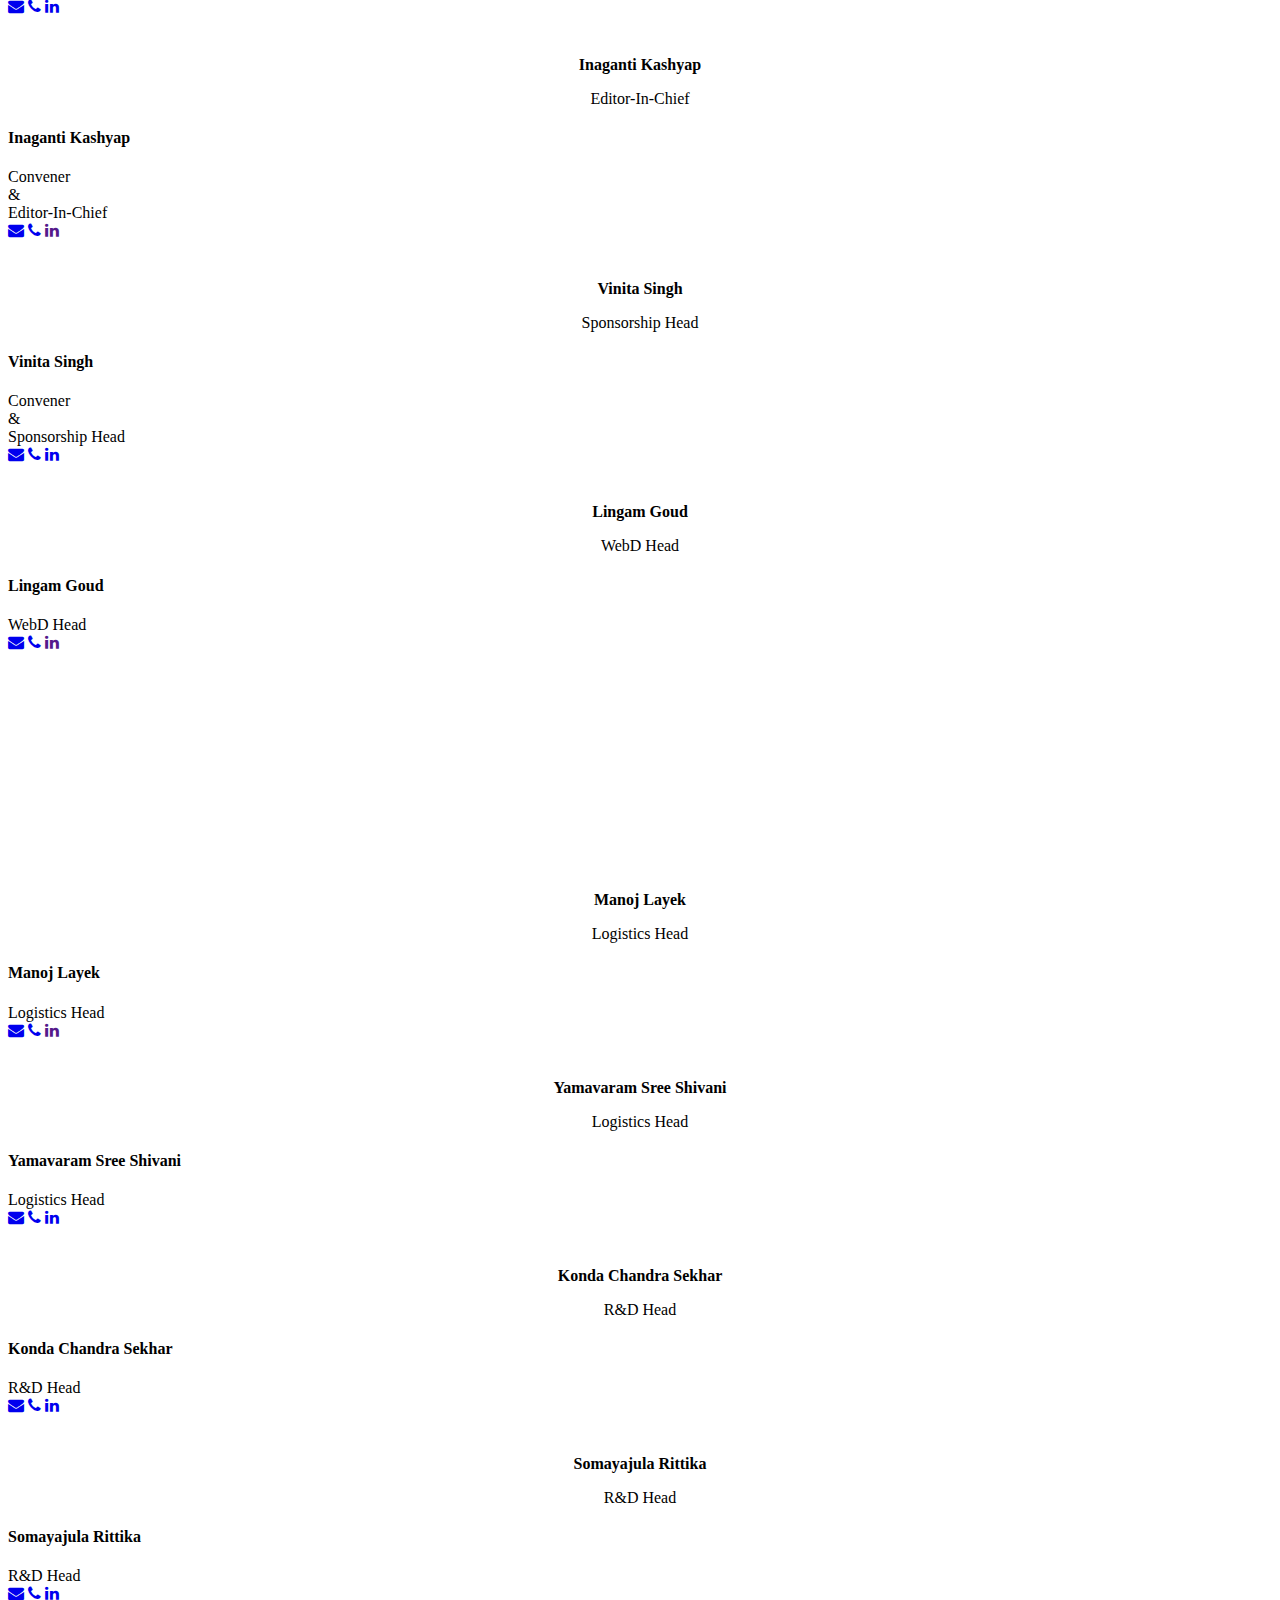
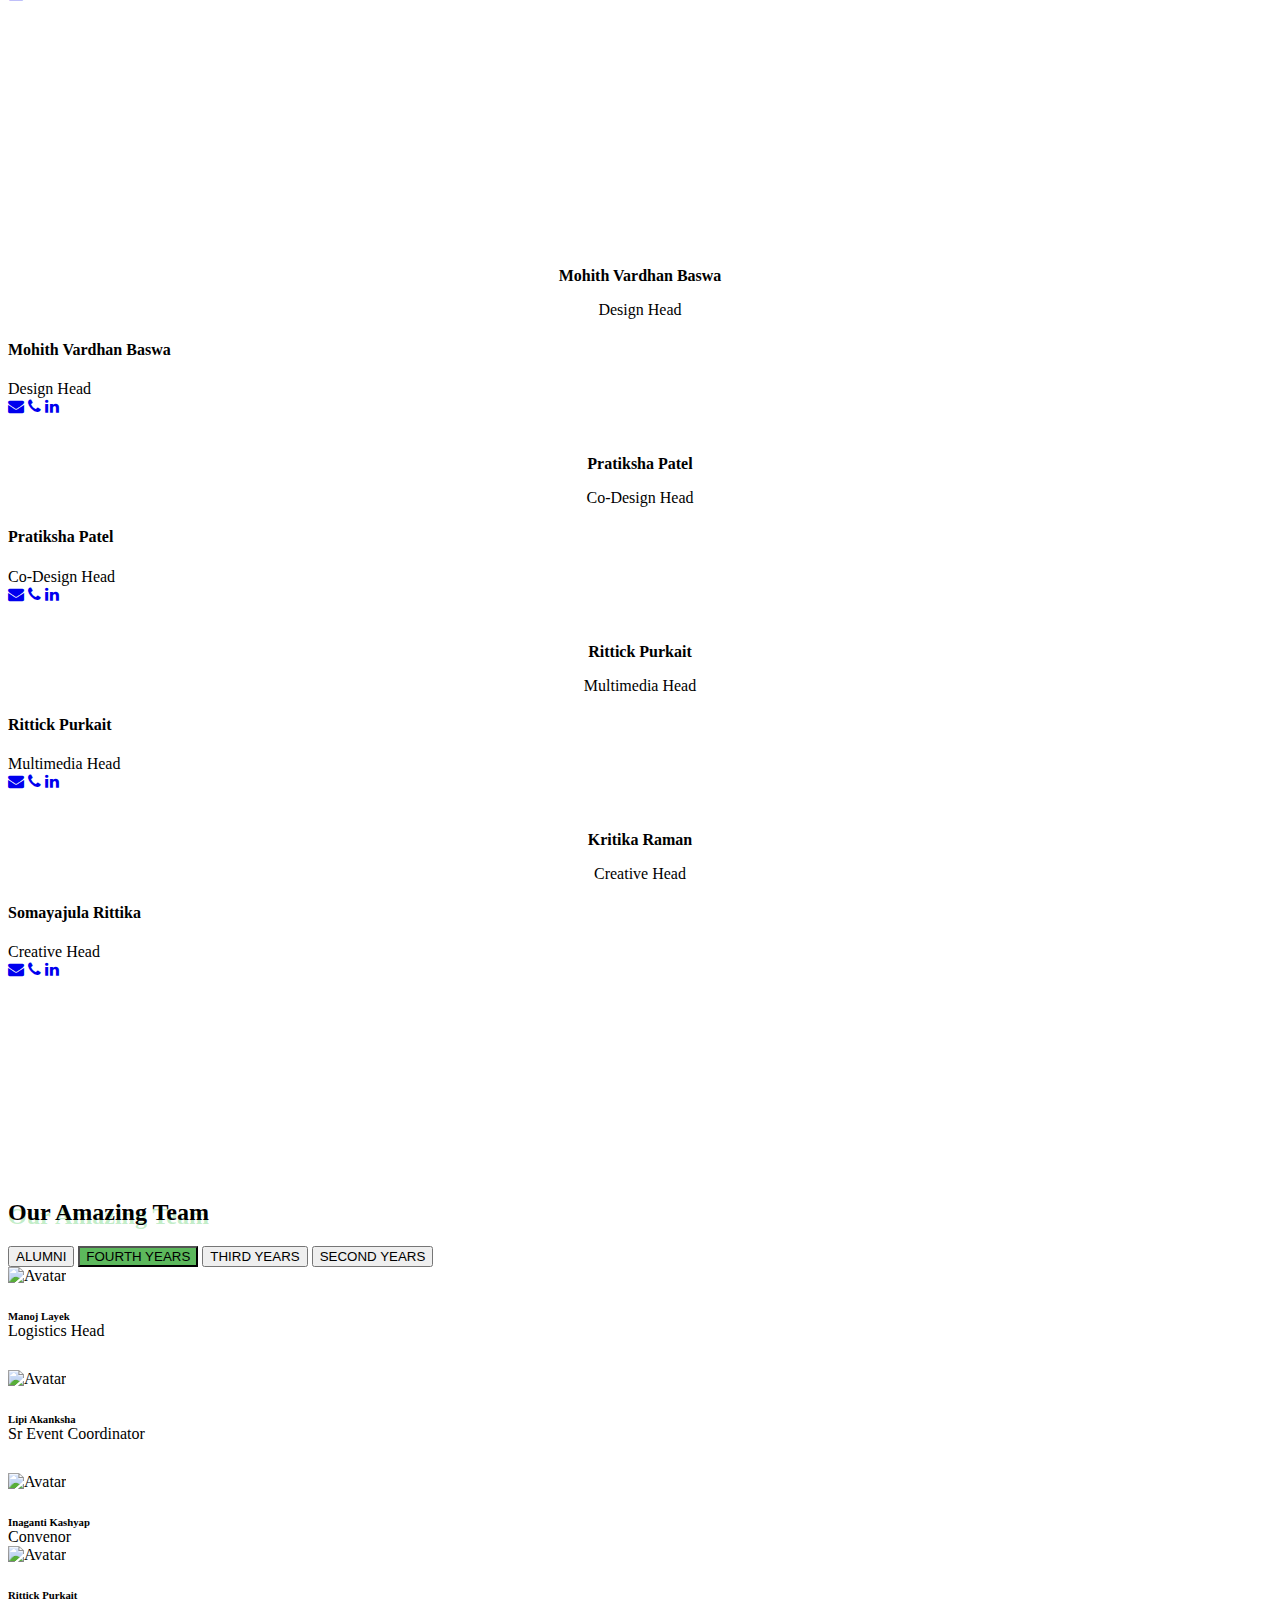
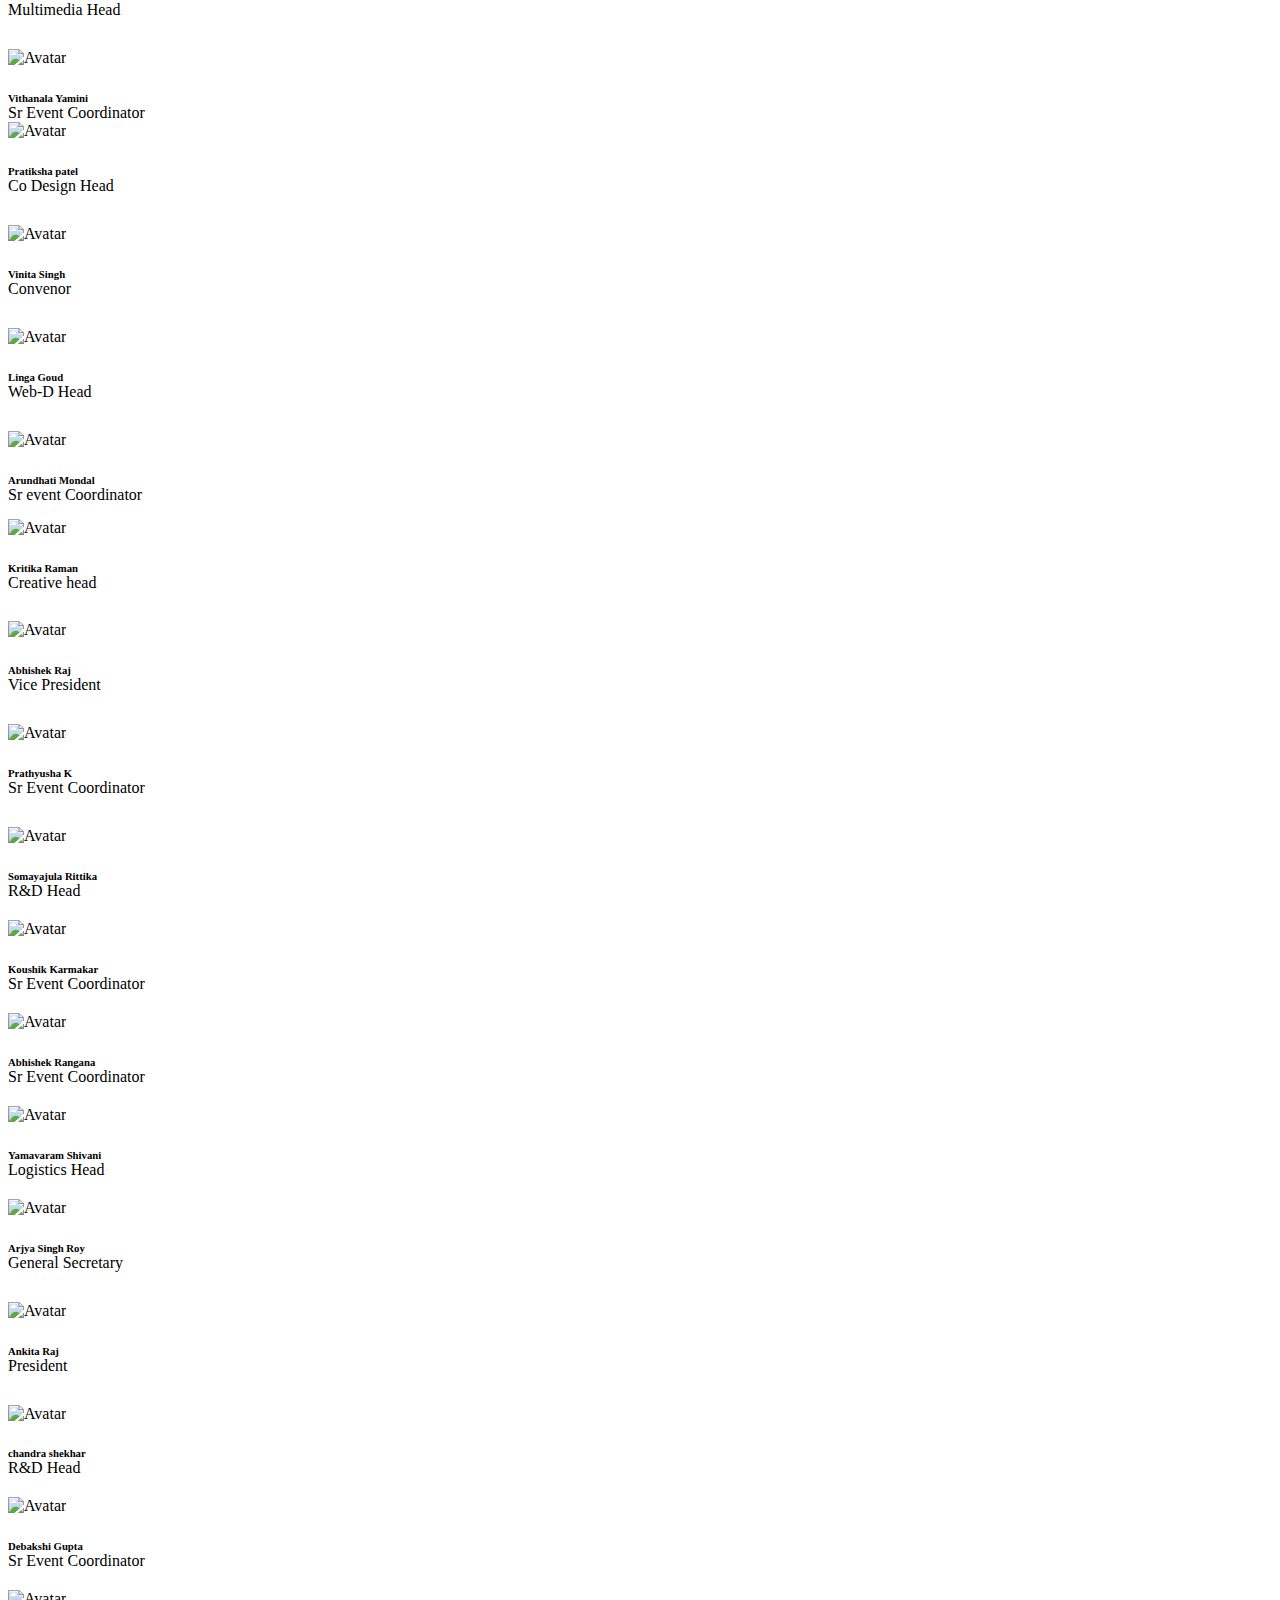
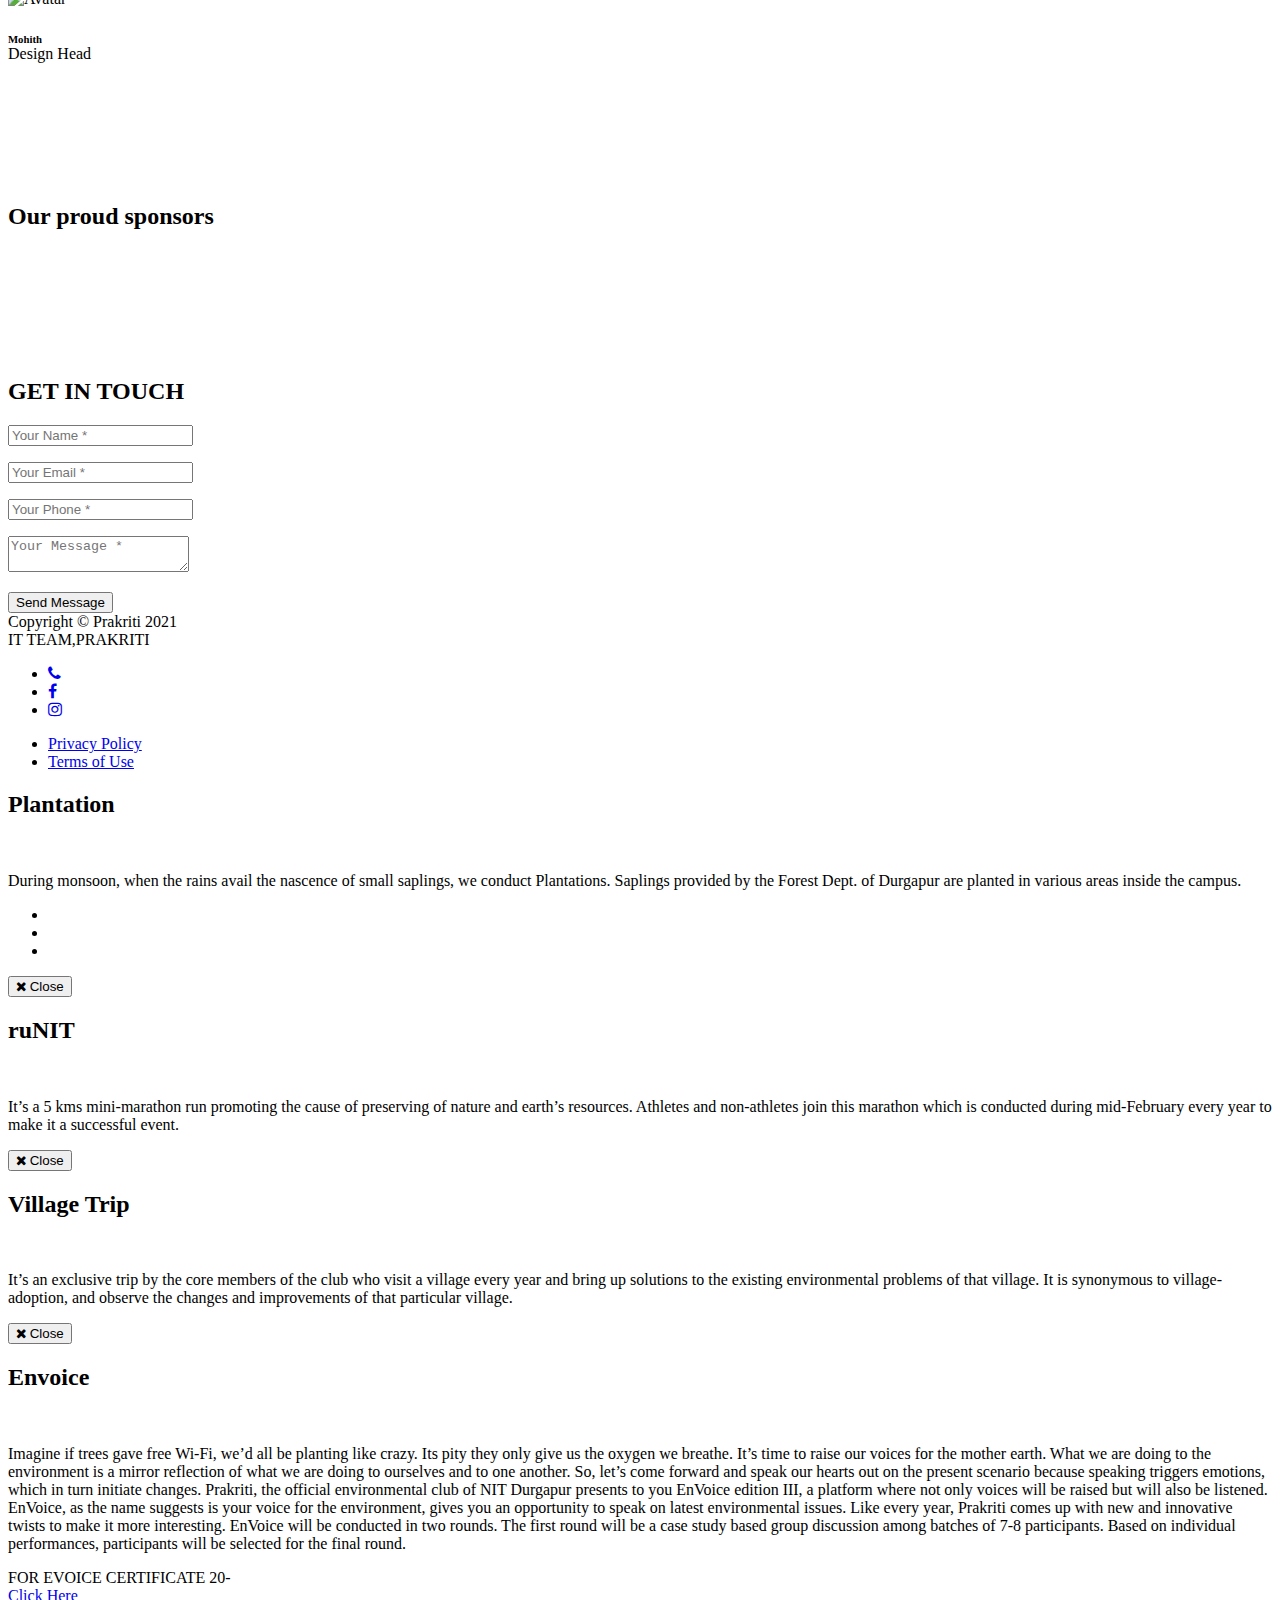
==== commit e80eb2b8: "shrishti img added" ====
--- a/index.html
+++ b/index.html
@@ -1001,6 +1001,7 @@
                     <li>
                         <a class="page-scroll" href="#contact">Contact</a>
                     </li>
+                     
 
                 </ul>
             </div>
@@ -1519,6 +1520,10 @@
     <div class="row">
         <div class="col-lg-12 text-center">
             <h2 class="section-heading">SHRISHTI</h2>
+            
+            <h3 class="section-subheading text-muted"></h3>
+            <!-- <a class="btn btn-primary shrishti-btn" target="_blank" href="/shrishti/index.html">Know More</a>
+             -->
             <h3 class="section-subheading text-muted"></h3>
         </div>
     </div>
@@ -1580,10 +1585,24 @@
             <div class="swiper-slide-shadow-left" style="opacity: 0; transition-duration: 0ms"></div>
             <div class="swiper-slide-shadow-right" style="opacity: 2; transition-duration: 0ms"></div>
         </div>
-    </div>
-</div>
-    </div>
-</div>
+          <div class="swiper-slide" style="
+        transition-duration: 0ms;
+        transform: translate3d(0px, 0px, -700px) rotateX(0deg)
+          rotateY(-40deg);
+        z-index: -1;
+      ">
+            <div class="picture">
+                <img src="./shrishti/images/4.jpg" alt="" />
+            </div>
+            <div class="swiper-slide-shadow-left" style="opacity: 0; transition-duration: 0ms"></div>
+            <div class="swiper-slide-shadow-right" style="opacity: 2; transition-duration: 0ms"></div>
+        </div>
+        
+    </div>
+</div>
+    </div>
+</div>
+
 </section>
 <!-- Shrishti -->
 
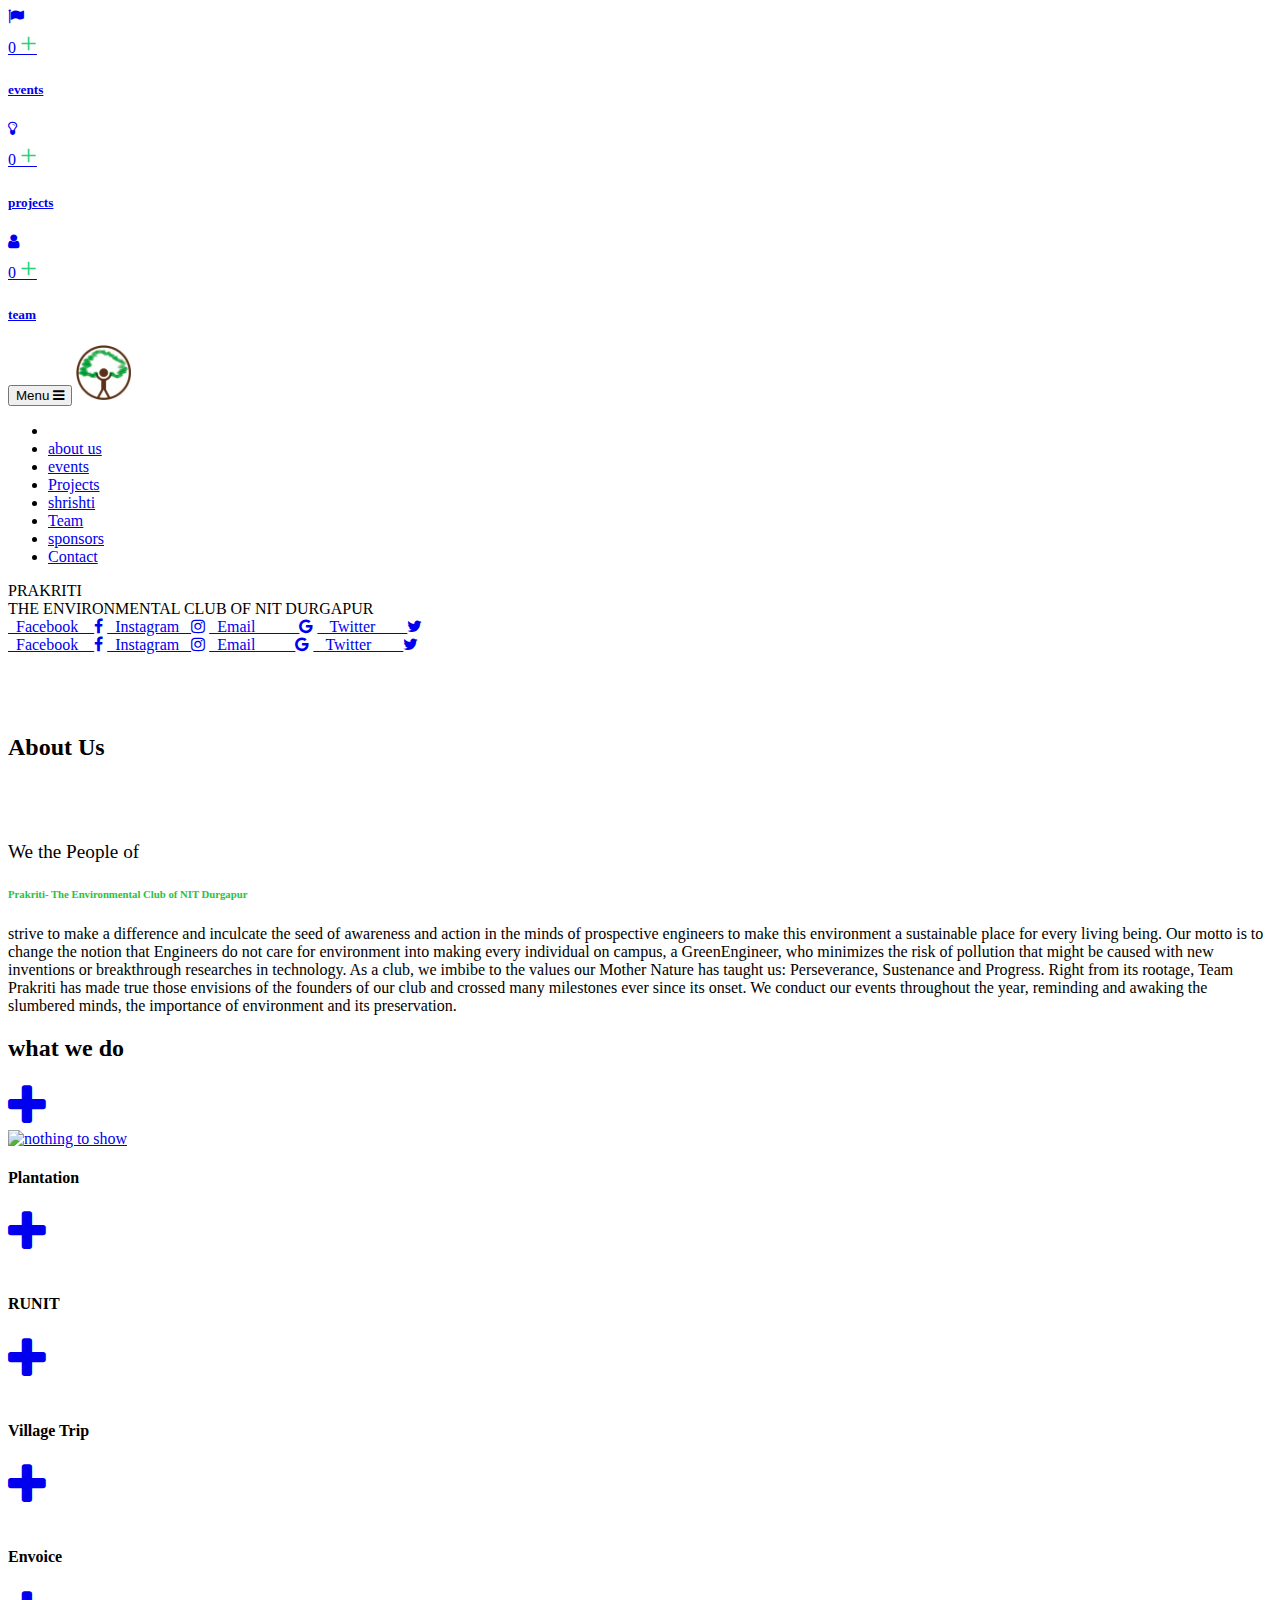
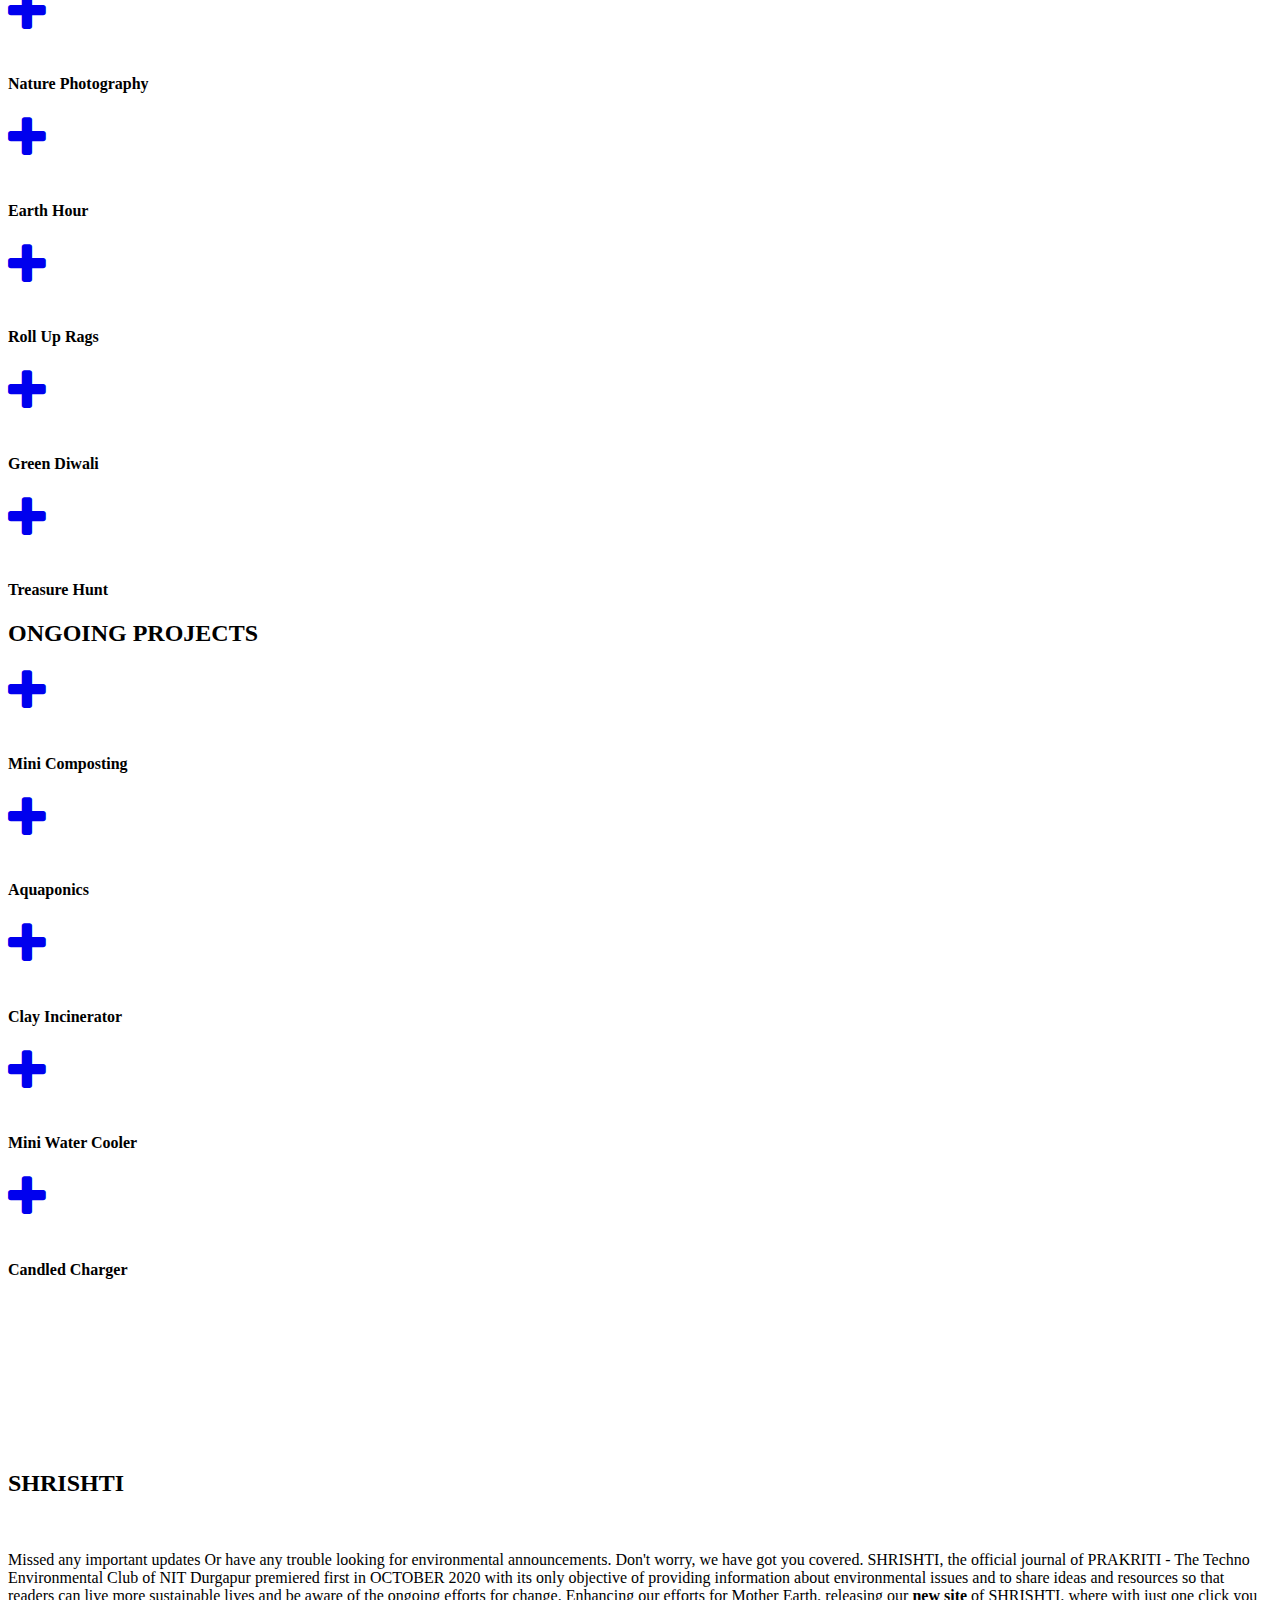
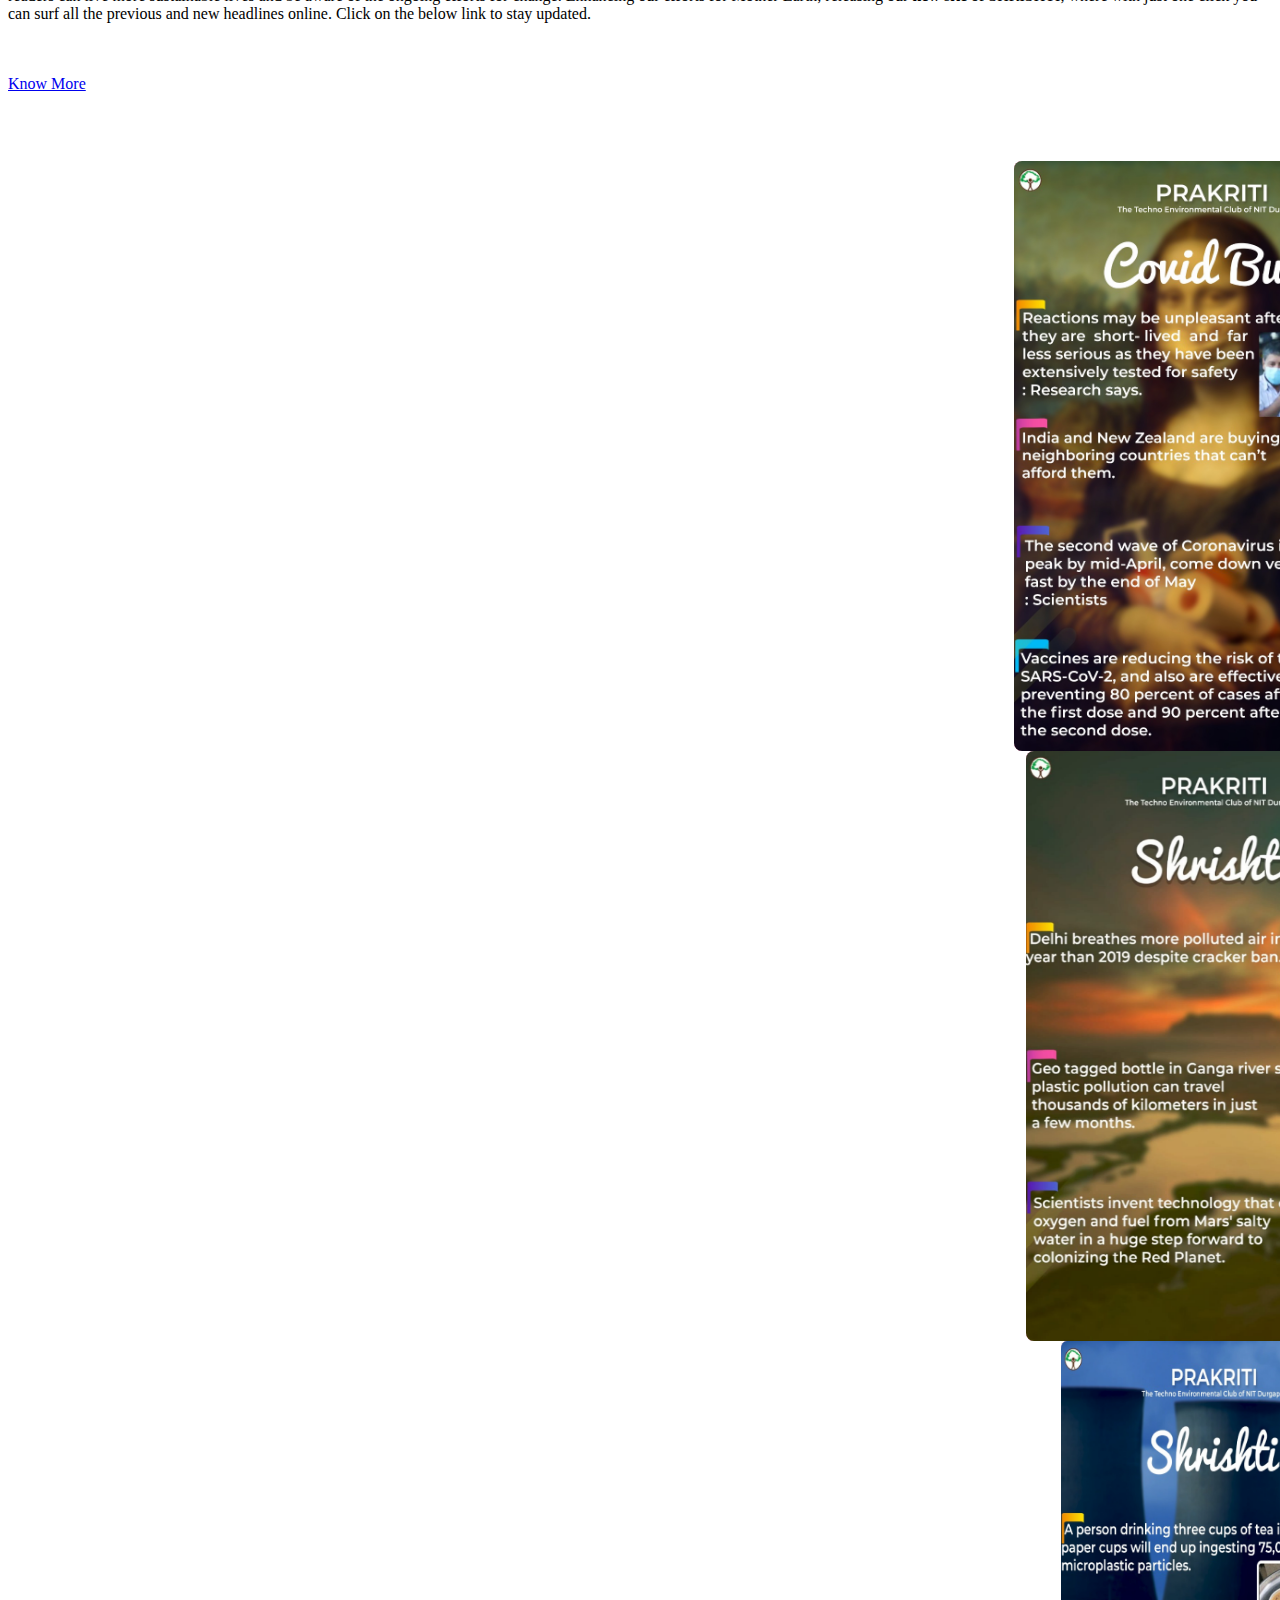
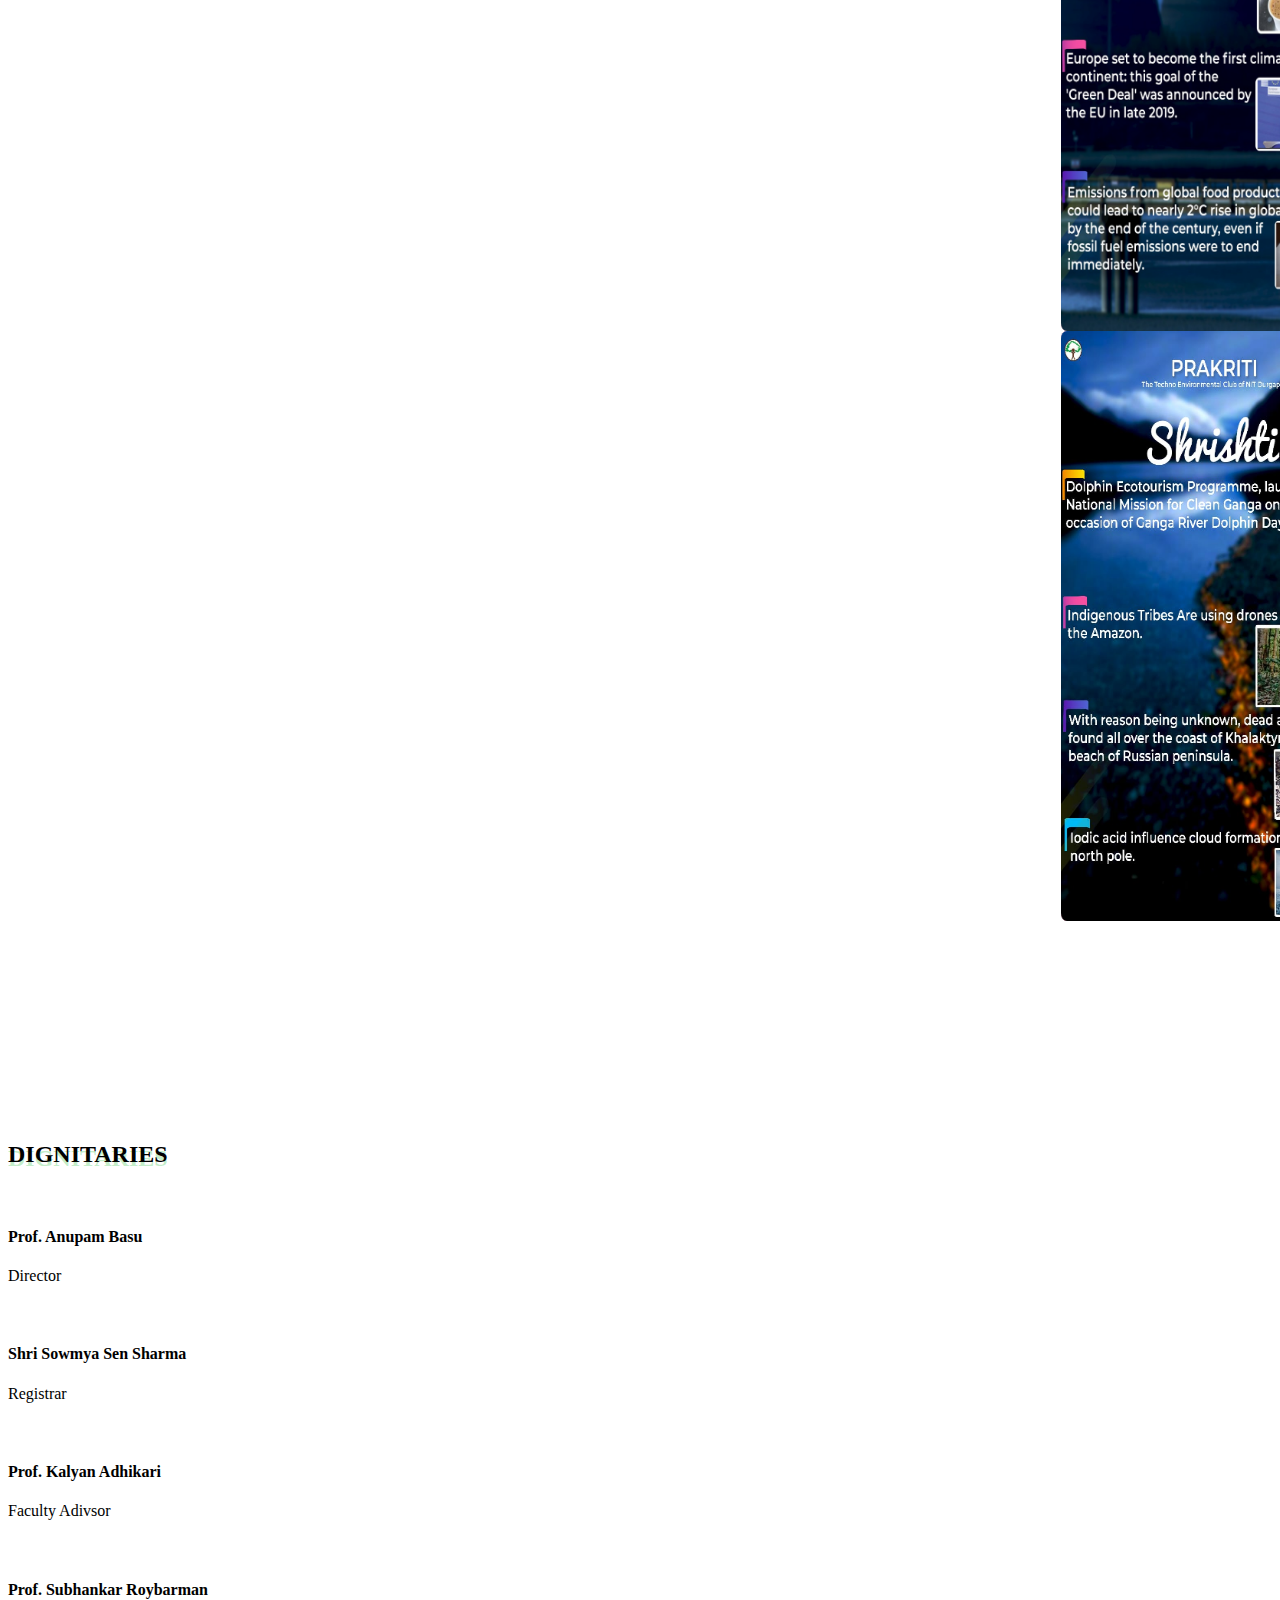
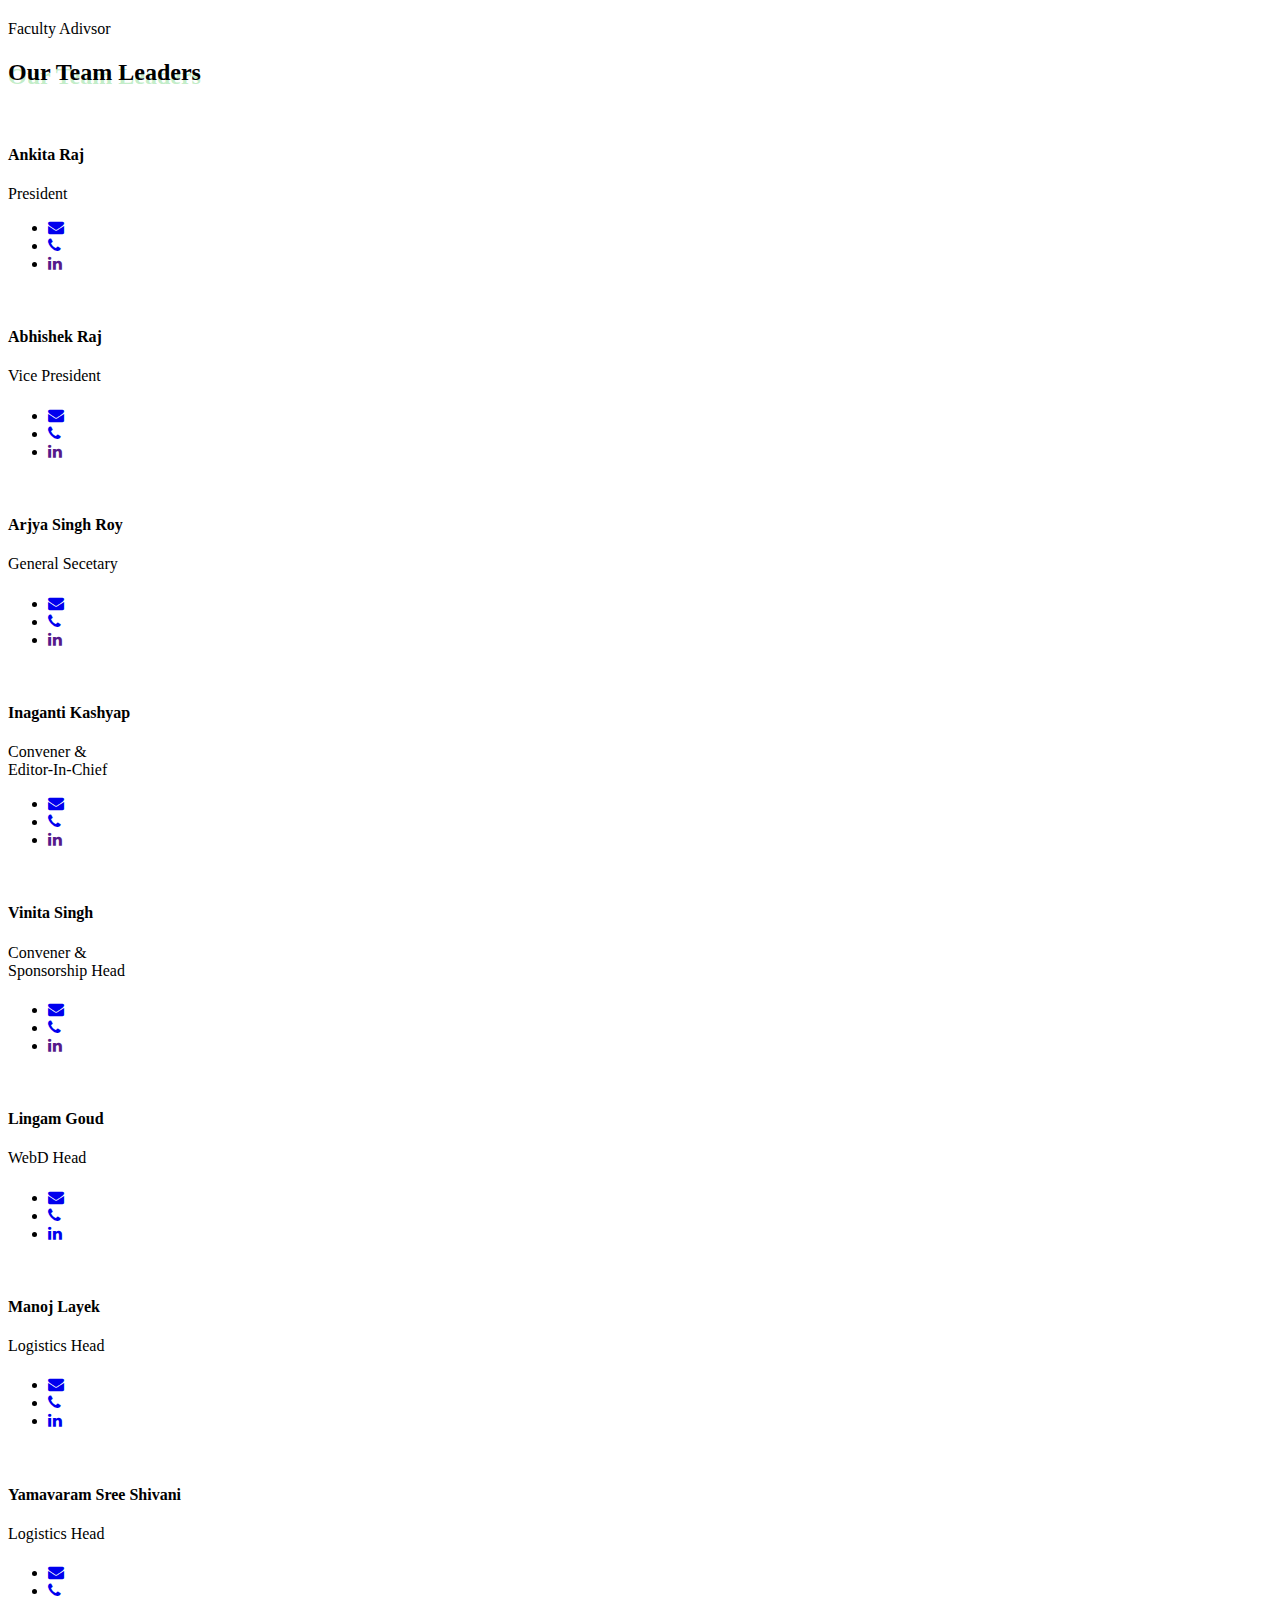
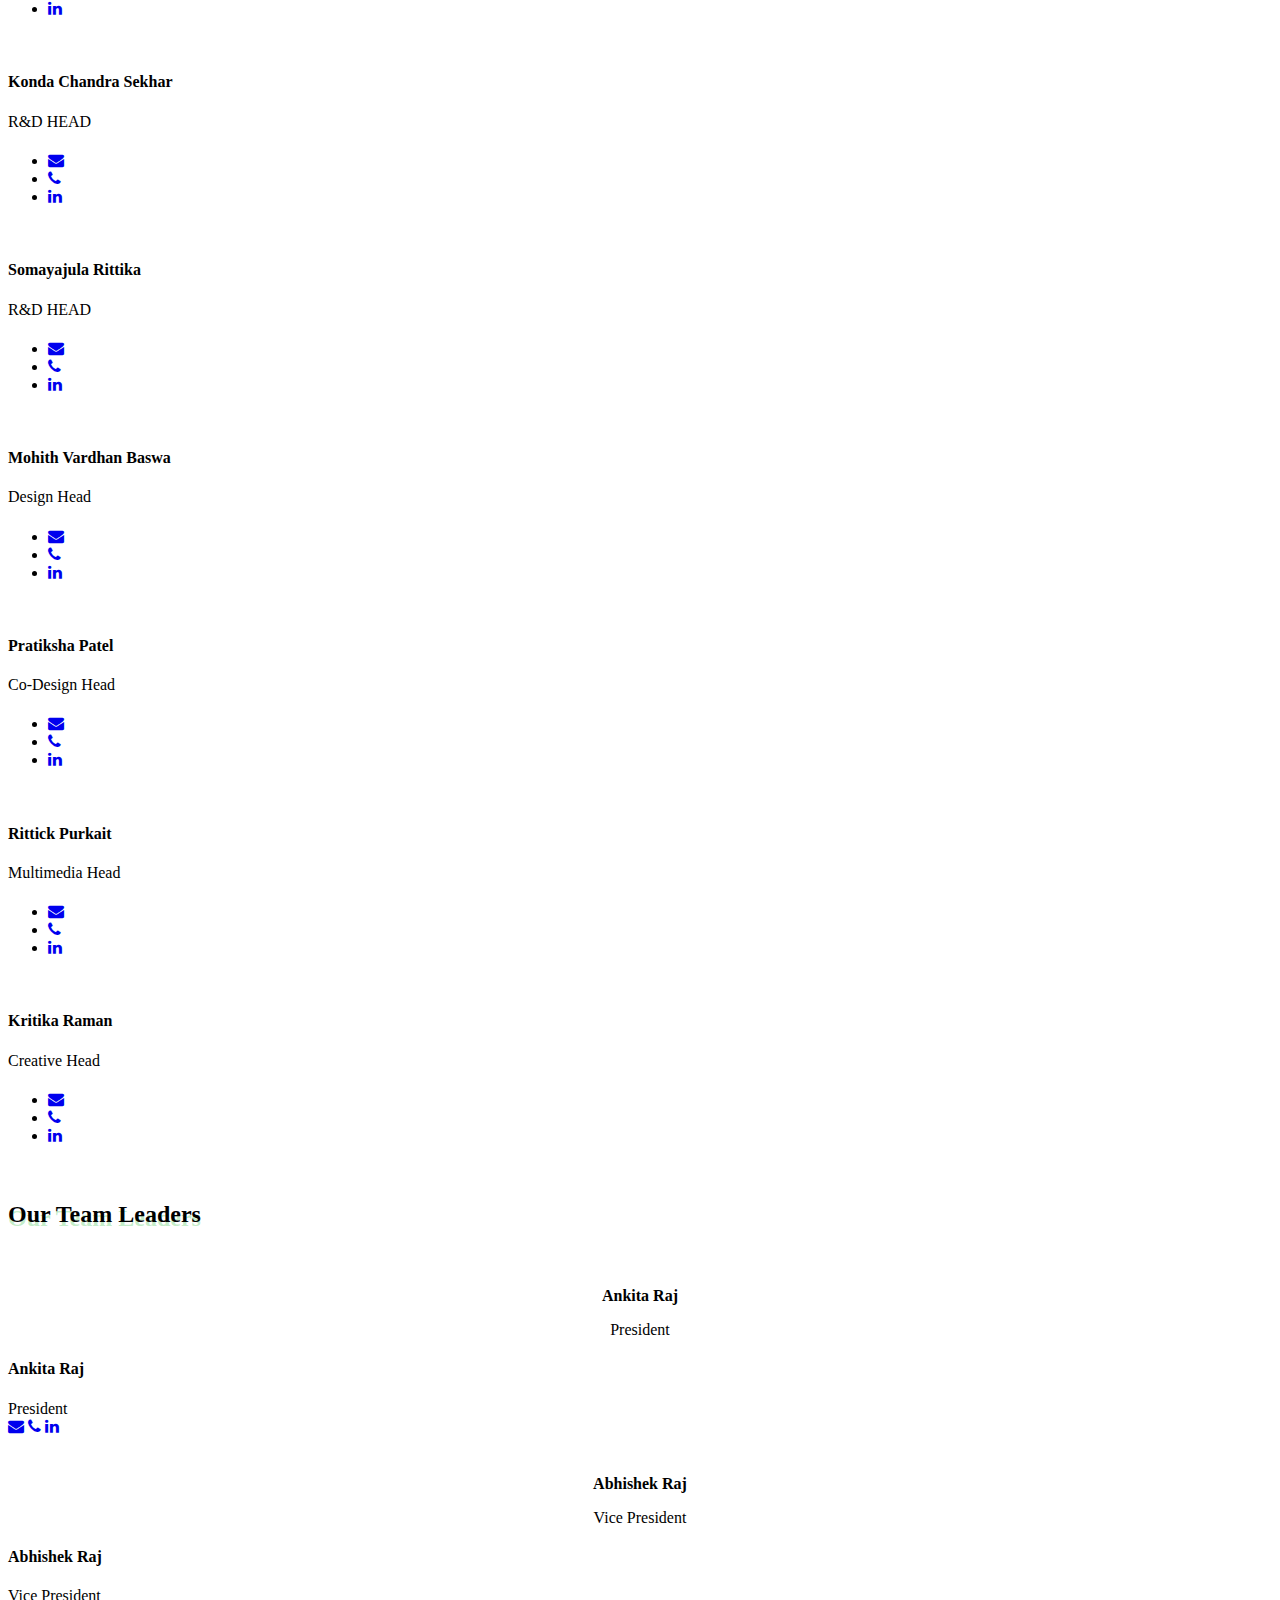
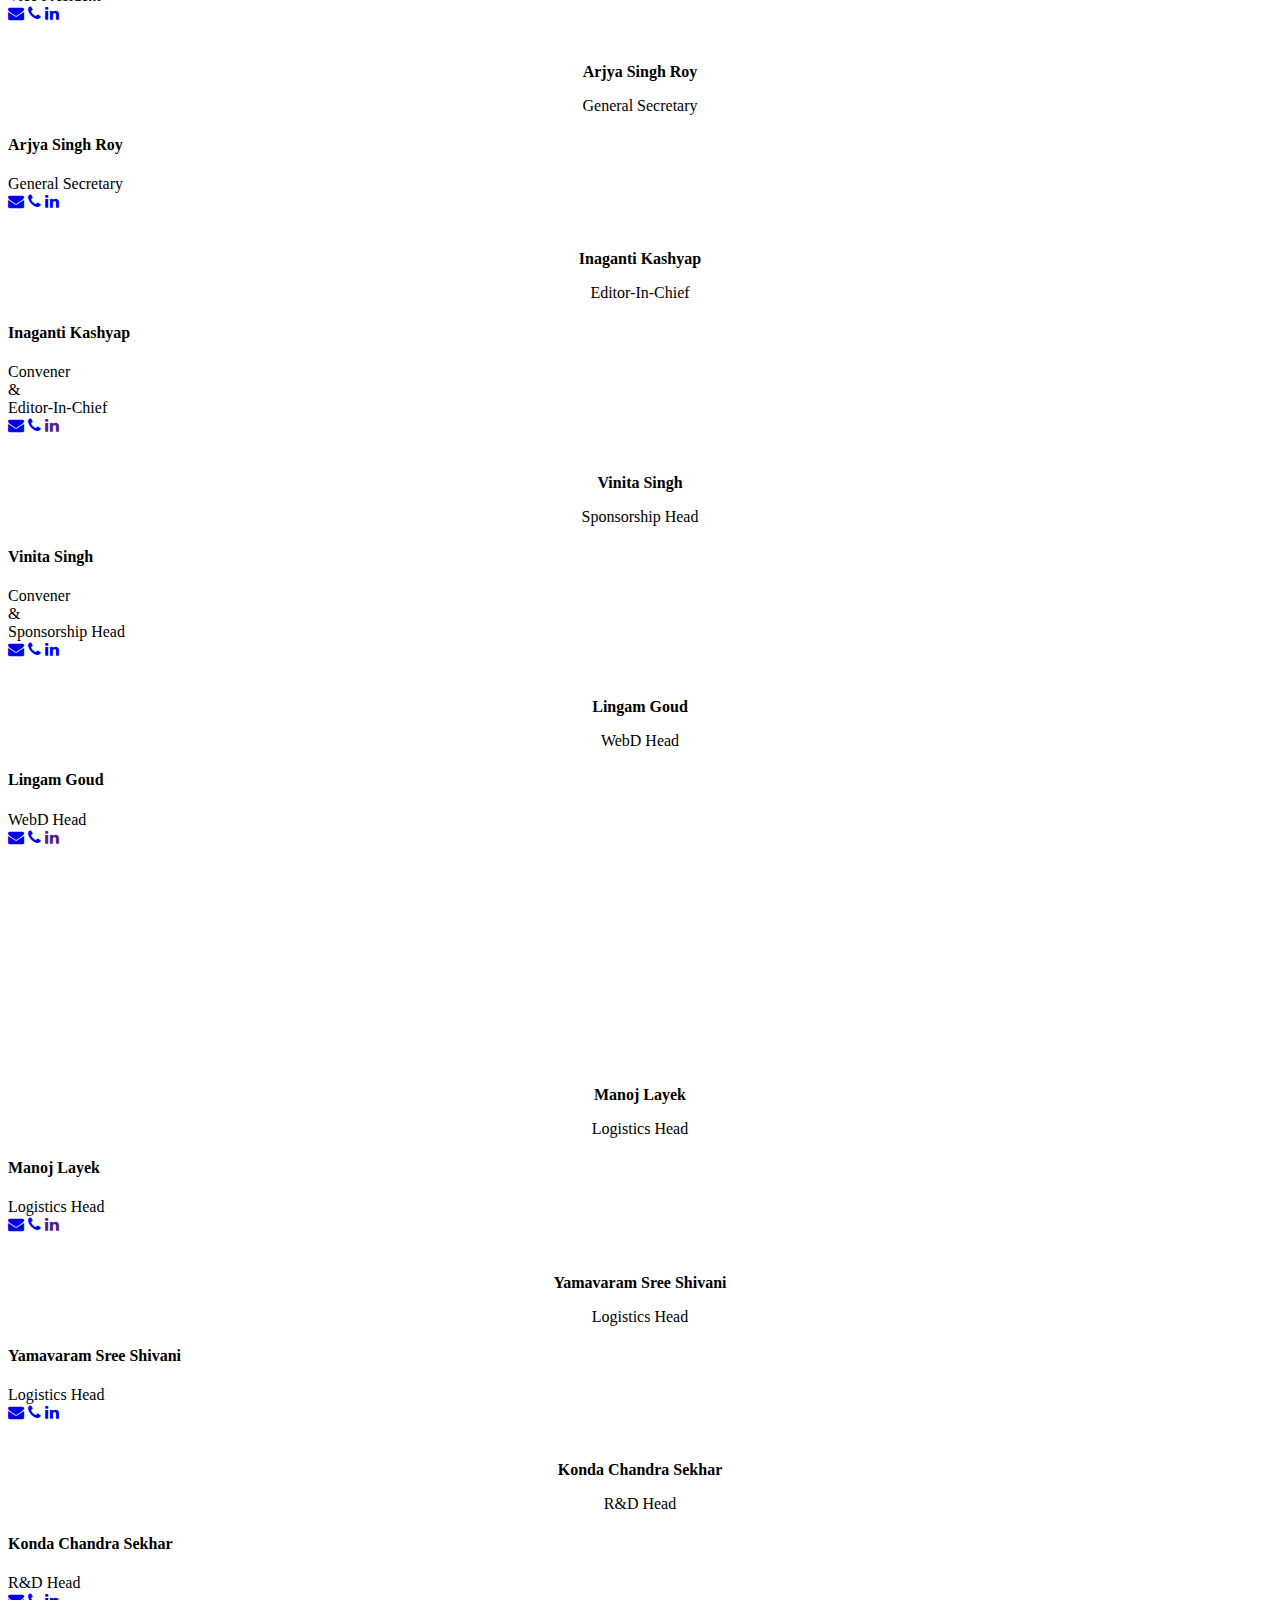
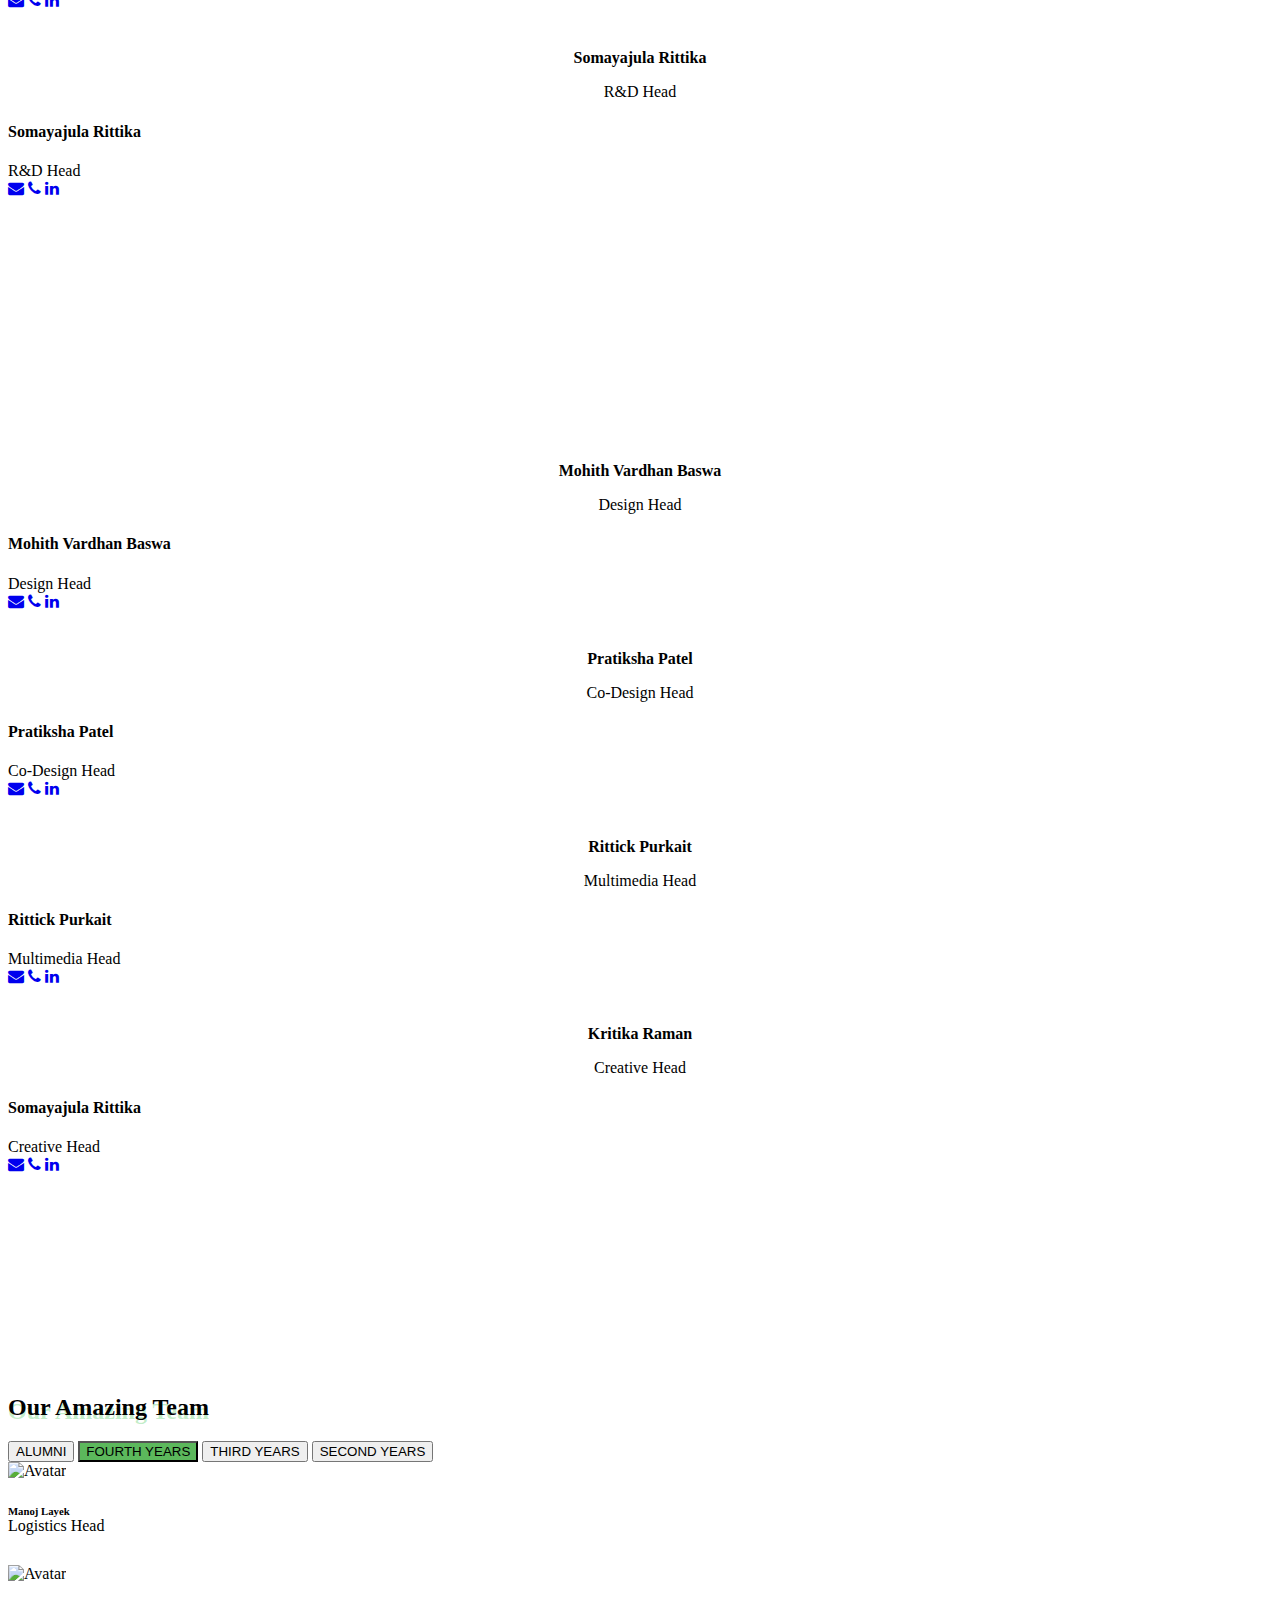
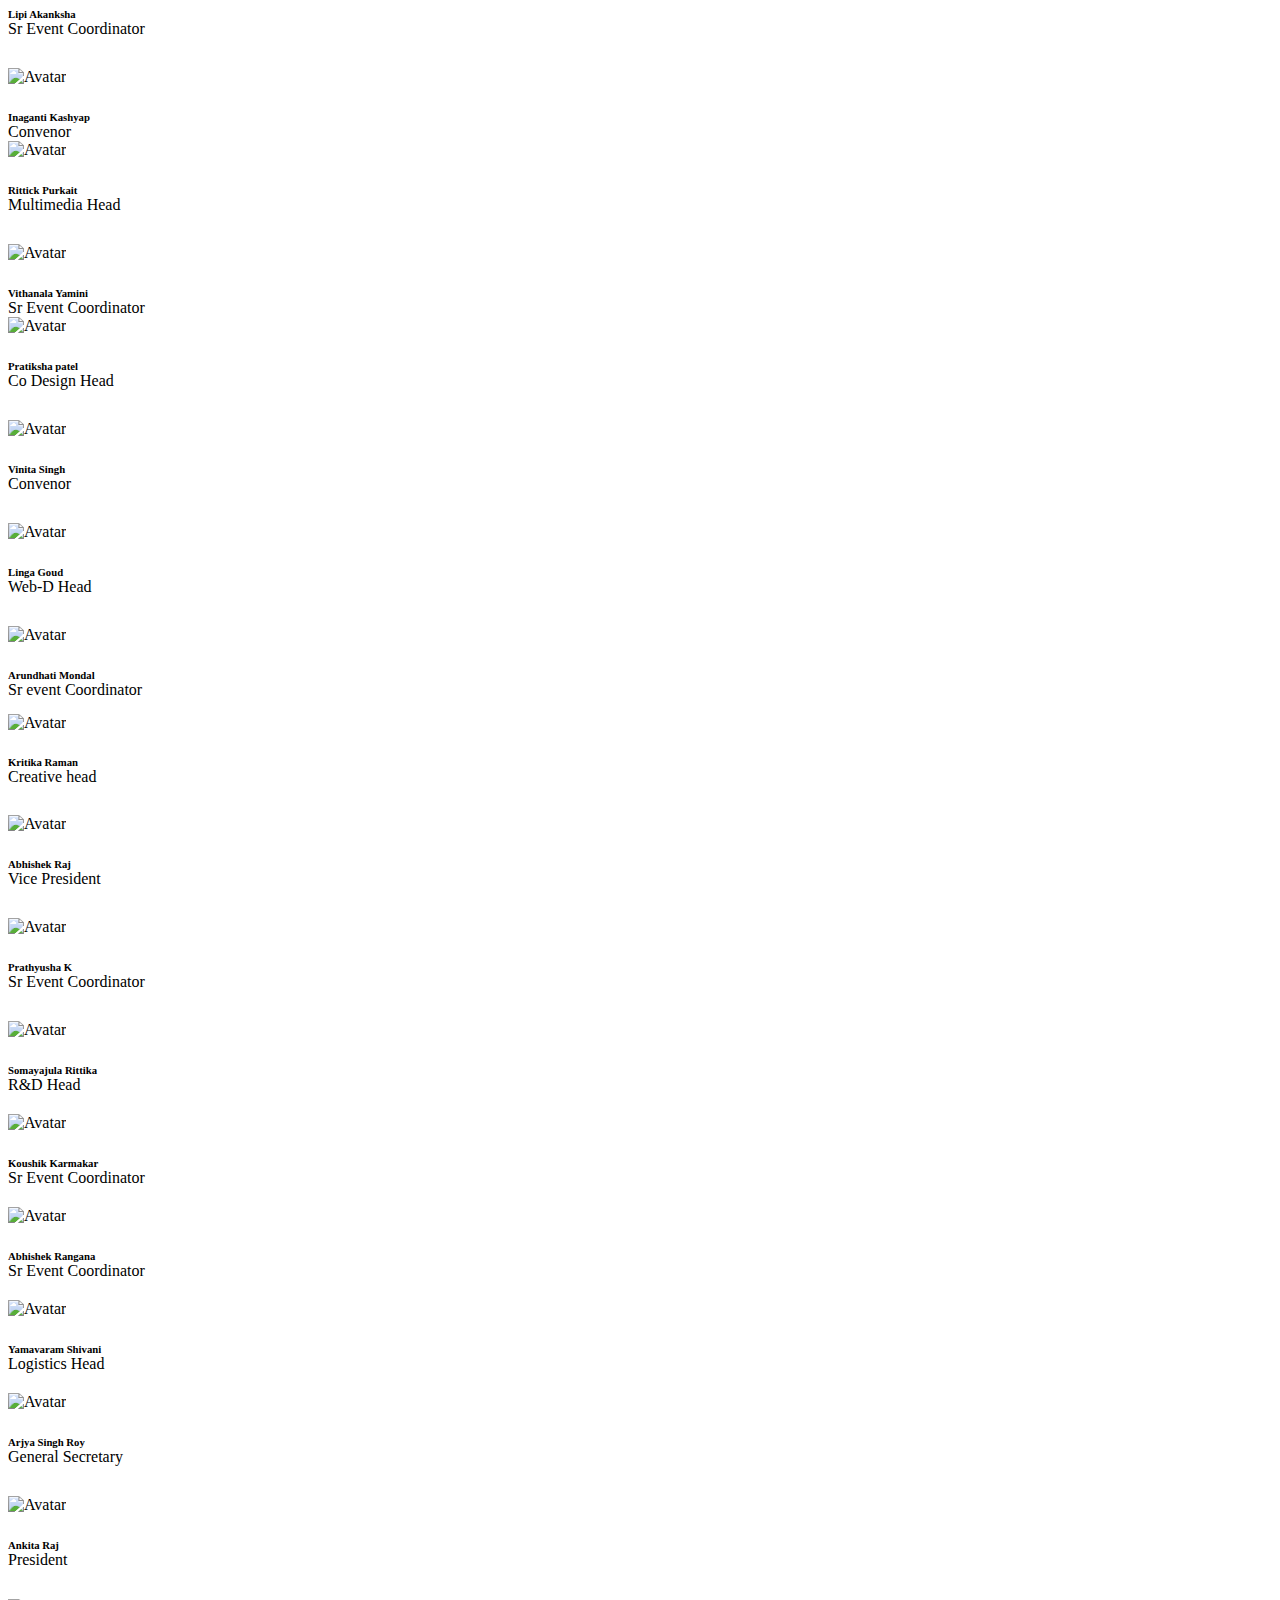
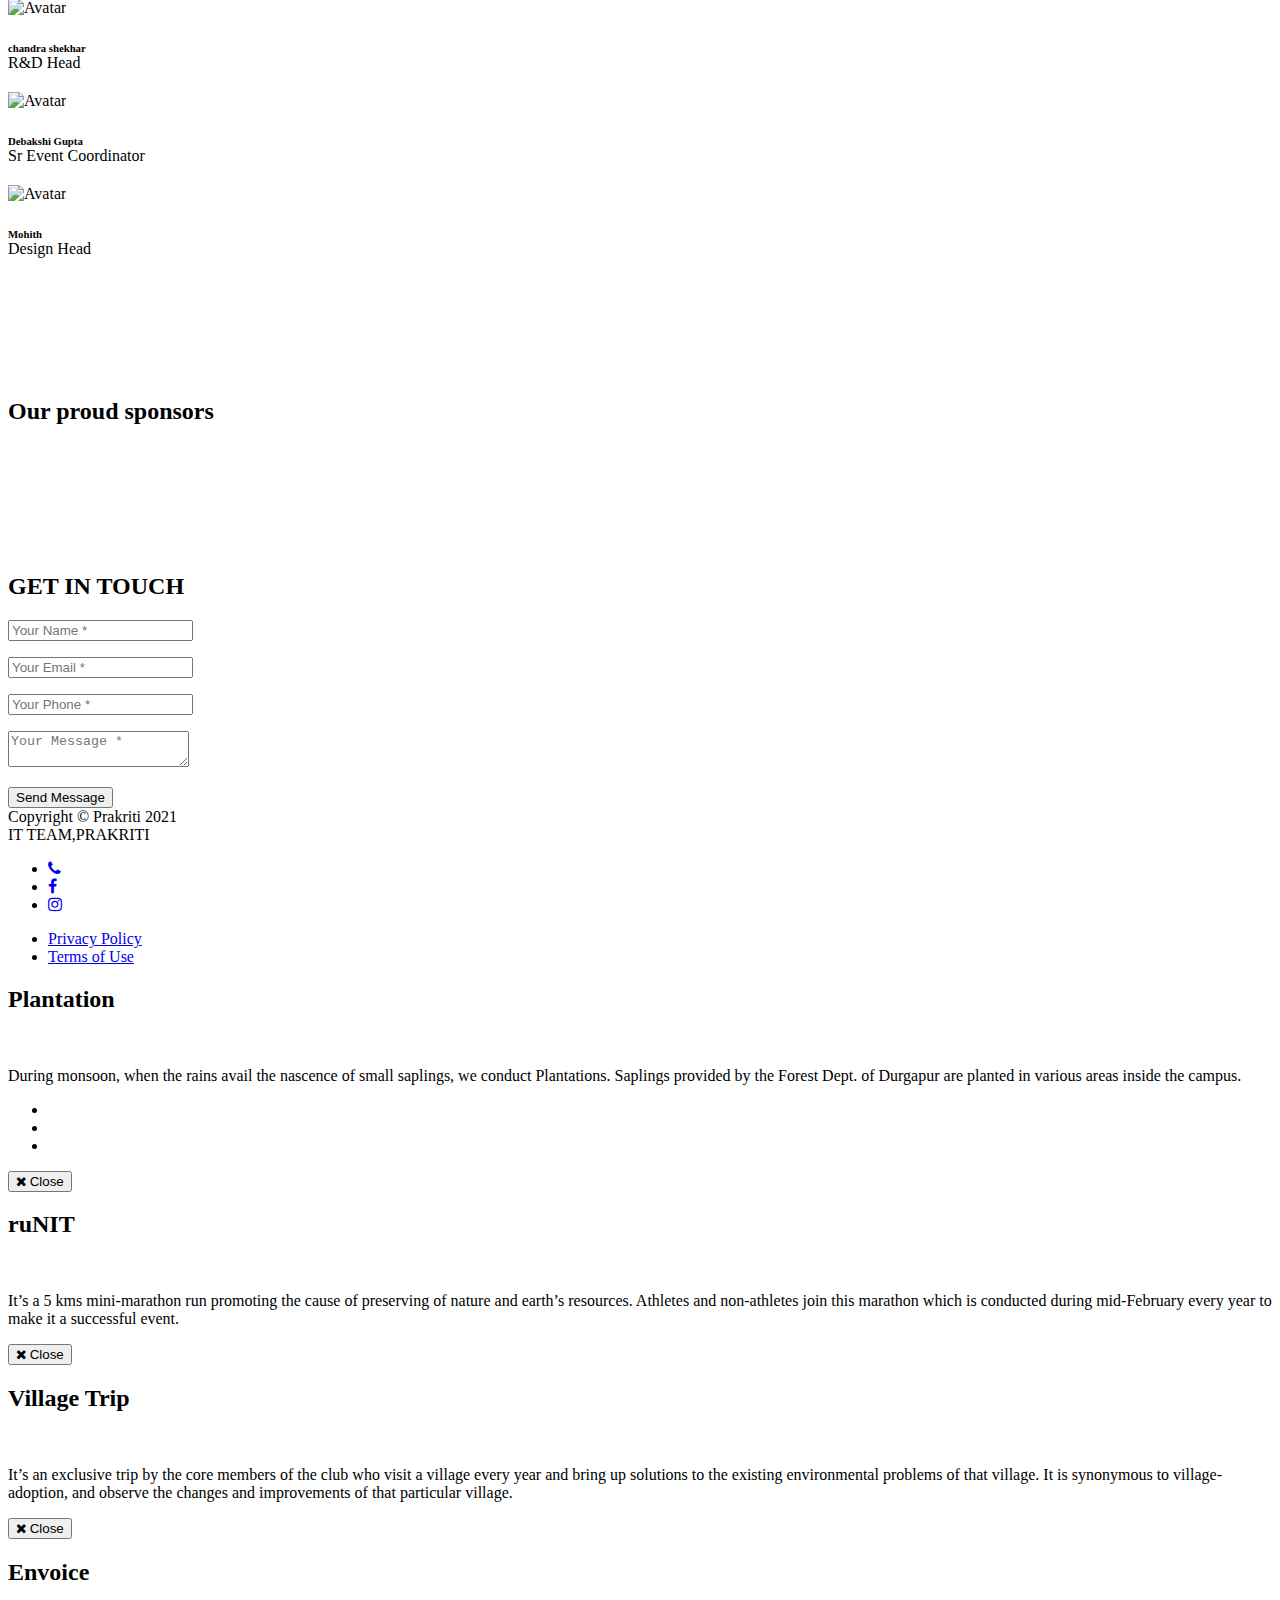
==== commit 193a7461: "Merge pull request #23 from prakritinitd/Rishav" ====
--- a/index.html
+++ b/index.html
@@ -45,832 +45,7 @@
         z-index: 100;
     }
 </style>
-    <!-- HTML5 Shim and Respond.js IE8 support of HTML5 elements and media queries -->
-    <!-- WARNING: Respond.js doesn't work if you view the page via file:// -->
-    <!--[if lt IE 9]>
-        <script src="https://oss.maxcdn.com/libs/html5shiv/3.7.0/html5shiv.js" integrity="sha384-0s5Pv64cNZJieYFkXYOTId2HMA2Lfb6q2nAcx2n0RTLUnCAoTTsS0nKEO27XyKcY" crossorigin="anonymous"></script>
-        <script src="https://oss.maxcdn.com/libs/respond.js/1.4.2/respond.min.js" integrity="sha384-ZoaMbDF+4LeFxg6WdScQ9nnR1QC2MIRxA1O9KWEXQwns1G8UNyIEZIQidzb0T1fo" crossorigin="anonymous"></script>
-    <![endif]-->
-<!-- <style>
-
-  #mySidenav a {
-  position: fixed;
-  left: -110px;
-  transition: 0.3s;
-  padding: 8px;
-  width: 160px;
-  text-decoration: none;
-  font-size: 20px;
-  color: white;
-  border-radius: px;
-  
-}
-
-#mySidenav a:hover {
-  left: 0;
-}
-
-#facebook-side {
-  bottom: 40%;
-  background-color: #2f2f2f;
-}
-
-#instagram-side {
-  bottom: 30%;
-  background-color: #2bc142 ;
-  color:black;
-}
-
-#gmail-side {
-  bottom: 20%;
-  background-color: #2f2f2f;
-}
-
-#twitter-side {
-  bottom: 10%;
-  background-color: #2bc142 ;
-  color: black;
-}
-@media screen and (max-width: 500px) {
-  #mySidenav a{
-    visibility: hidden;
-  }
-  }
-  @media (min-width: 500px){
-    #mySidenav2 a{
-      visibility: hidden;
-    }
-  }
-
-@media screen and (max-width: 500px) {
-#mySidenav2 a {
-  position: absolute;
-  left: -90px;
-  transition: 0.4s;
-  padding: 6px;
-  width: 135px;
-  text-decoration: none;
-  font-size: 15px;
-  color: white;
-  border-radius: 0px ;
-  
-}
-
-#mySidenav2 a:hover {
-  left: 0;
-}
-
-#facebook-short{
-  top: 70px;
-  background-color: #4267B2;
-}
-
-#instagram-short{
-  top: 110px;
-  background-color: #dd4b39;
-}
-
-#gmail-short {
-  top: 150px;
-  background-color: #00b489;
-}
-
-#twitter-short {
-  top: 190px;
-  background-color: #55ACEE;
-}
-}
-
-
-
-</style> -->
-
-<!-- <script>
-	  setInterval("tgy()",1500);
-        function tgy(){
-            document.getElementById("tgy").style.color="#32CD32";
-            setInterval("tgyx()",500);
-        }
-        function tgyx(){
-            document.getElementById("tgy").style.color="black";
-            setInterval("tgy()",500);}
-
-var countDownDate = new Date("feb 14, 2021 20:00:00").getTime();
-
-// Update the count down every 1 second
-var x = setInterval(function() {
-
-  // Get today's date and time
-  var now = new Date().getTime();
-    
-  // Find the distance between now and the count down date
-  var distance = countDownDate - now;
-    
-  // Time calculations for days, hours, minutes and seconds
-  var days = Math.floor(distance / (1000 * 60 * 60 * 24));
-  var hours = Math.floor((distance % (1000 * 60 * 60 * 24)) / (1000 * 60 * 60));
-  var minutes = Math.floor((distance % (1000 * 60 * 60)) / (1000 * 60));
-  var seconds = Math.floor((distance % (1000 * 60)) / 1000);
-    
-  // Output the result in an element with id="demo"
-  document.getElementById("event_timer").innerHTML =   hours + "h "
-  + minutes + "m " + seconds + "s ";
-    
-  // If the count down is over, write some text 
-  if (distance < 0) {
-    clearInterval(x);
-    document.getElementById("event has ended").innerHTML = "EXPIRED";
-  }
-}, 1000);
-        
-        
-</script> -->
-</head>
-
-
-   <!-- <style>
-    body, html {
-  height: 100%;
-  margin: 0px;
-  font-family: Arial;
-  
-
-   }
-
-
-.loading-screen{
-    width: 100%;
-    height: 100vh;
-    background-color:  #F5F5F5;
-    position: fixed;
-    display: flex;
-    align-items: center;
-    justify-content: center;
-    z-index: 999999;
-}
-
-.loading{
-    width: 80px;
-    display: flex;
-    flex-wrap: wrap;
-    animation: rotate 3s linear infinite;
-}
-
-@keyframes rotate{
-    to{
-        transform: rotate(360deg);
-    }
-}
-
-.loading span{
-    width: 32px;
-    height: 32px;
-    background-color: red;
-    margin: 4px;
-    animation: scale 1.5s linear infinite;
-}
-
-@keyframes scale{
-    50%{
-        transform: scale(1.2);
-    }
-}
-
-.loading span:nth-child(1){
-    border-radius: 50% 50% 0 50%;
-    background-color:#229A34;
-    transform-origin: bottom right;
-}
-
-.loading span:nth-child(2){
-    border-radius: 50% 50% 50% 0;
-    background-color: #26AD3B;
-    transform-origin: bottom left;
-    animation-delay: .5s;
-}
-
-.loading span:nth-child(3){
-    border-radius: 50% 0 50% 50%;
-    background-color:#26AD3B ;
-    transform-origin: top right;
-    animation-delay: 1.5s;
-}
-
-.loading span:nth-child(4){
-    border-radius: 0 50% 50% 50%;
-    background-color:#a15c16;
-    /*width: 28px;
-    height: 28px;*/
-    transform-origin: top left;
-    animation-delay: 1s;
-}
-
-
-
-           /*counting for large screens*/
-            .counting-content{
-                position: absolute;
-                bottom: 5%;
-                left:5%;
-                z-index: 1;
-                visibility: visible;
-                text-decoration: none;
-            }
-            .inner-width{
-                max-width: 1000px;
-                display: flex;
-                padding;
-            }
-            .counting-col{
-                flex: 1;
-                text-align: center;
-                padding:30px;
-                color:black;
-
-
-            }
-            .iconbox i{
-                font-size :30px;
-                background-color: ;
-                border-radius: %;
-                color:black;
-                height: px;
-                width: px;
-                padding-bottom:10px;
-                text-shadow:  2px 2px  rgba(0,0,0,0.2);
-
-
-
-            }
-            .num{
-                font-size: 40px;
-                 margin:px 0;
-                 color:black;
-                 border:px solid white;
-                 background-color: ;
-                 border-radius: %;
-                 height: 60px;
-                 width: 60px;
-
-
-
-            }
-            .iconbox
-            {
-                height:;
-                border: #25D366;
-                border-radius: 50%;
-            }
-            .count-text{
-                color: ;
-            }
-            .for-border{
-                border:px solid black;
-                background-color: rgba(225,225,255,0.7);
-                border-radius: px;
-                width: 100px;
-                height: 100px;
-                box-shadow: 0px 16px 32px 0 rgba(0,0,0,0.7);
-
-            }
-
-            @media screen and (max-width: 1000px) {
-                .counting-col{
-                    display: none;
-                }
-                .upcoming-events{
-                    padding:px;
-                    margin:px;
-
-                }
-
-            }
-
-            /*counting for small screens*/
-            @media (min-width:375px){
-                .upcoming-text{
-                    display:none;
-                }
-                .card-up{
-                cursor: pointer;
-                width:100px;
-
-               }
-               .counting-content2{
-                display: none;
-               }
-            }
-
-            .counting-content2{
-                position: ;
-                bottom: ;
-                left:;
-                z-index: ;
-                text-decoration: none;
-                padding-top: 15%;
-                padding-left:6%;
-            }
-            .inner-width2{
-                max-width: 100px;
-                display: flex;
-                padding;
-            }
-            .counting-col2{
-                flex: 1;
-                text-align: center;
-                padding:7px;
-                color:black;
-                 text-decoration: none;
-
-
-
-            }
-
-            .iconbox2 i{
-                font-size :23px;
-                background-color: ;
-                border-radius: ;
-                color:#333333;
-                height: px;
-                width: px;
-                padding-bottom:5px;
-                text-shadow:  2px 2px  rgba(0,0,0,0.2);
-
-
-            }
-            .num2{
-                font-size: 20px;
-                 margin:px 0;
-                 color:white;
-                 border:px solid white;
-                 background-color: ;
-                 border-radius: %;
-                 height: 0px;
-                 width: 0px;
-
-
-
-            }
-            .iconbox2
-            {
-                height:;
-                border: #25D366;
-                border-radius: 50%;
-            }
-            .count-text2{
-                color: white;
-                text-decoration: none;
-            }
-            .for-border2{
-                border:px solid black;
-                background-color: #333333;
-                width: 76px;
-                height: 76px;
-                box-shadow: 0px 16px 32px 0 rgba(0,0,0,0.2);
-
-
-            }
-            .counting-content2 a:hover, .counting-content2 span:hover,.counting-content2 i:hover{
-                text-decoration: none;
-                color:#25d375;
-            }
-
-
-            /*headig slides*/
-            .heading-animation{
-                width:225px;
-                height: 5px;
-                background-color: ;
-                margin:auto;
-
-            }
-            .heading2-element{
-                width:60px;
-                height: 5px;
-                background-color: #00e604;
-                float: right;
-                position:relative;
-                animation-name:elementtwo;
-                animation-duration: 3s;
-                animation-delay: 3.5s;
-                animation-iteration-count:2;
-                animation-timing-function: ;
-                animation-direction: alternate;
-            }
-            
-                .heading1-element{
-                width:60px;
-                height: 5px;
-                background-color: #00e604;
-                position:relative;
-                animation-name:elementone;
-                animation-duration: 3s;
-                animation-delay: 3.5s;
-                animation-iteration-count:2;
-                animation-timing-function: ;
-                animation-direction: alternate;
-
-            }
-             .heading1-element-dot{
-                width:5px;
-                
-                height: 5px;
-                border-radius: 50%;
-                background-color: #00e604;
-                position:relative;
-                animation-name:elementone;
-                animation-duration: 3s;
-                animation-delay: 3.5s;
-                animation-iteration-count:2;
-                animation-timing-function: ;
-                animation-direction: alternate;
-
-            }
-            .heading2-element-dot{
-                 width:5px;
-                height: 5px;
-                border-radius: 50%;
-                background-color: #00e604;
-                float: right;
-                position:relative;
-                animation-name:elementtwo;
-                animation-duration: 3s;
-                animation-delay: 3.5s;
-                animation-iteration-count:2;
-                animation-timing-function: ;
-                animation-direction: alternate;
-            }
-
-            @keyframes elementone {
-                from {left:0px;opacity: 0;}
-                to {left: 165px;opacity: 1;}
-            }
-           @keyframes elementtwo {
-                 from {right:0px;opacity: 0;}
-                to {right: 165px;opacity: 1;}
-            }
-            
-            
-
-
-
-
-            /*flippping of team leaders*/
-             @media screen and (max-width: 1000px) {
-            .team-bigsize{
-                display: none;
-            }
-            }
-            @media (min-width:999px){
-            .team-smallsize{
-                display: none;
-            }
-
-            }
-            .middle{
-                position: absolute ;
-                top:50%;
-                left: 50%;
-                transform:translate(-50%,-50%);
-            }
-
-            .card{
-                cursor: pointer;
-                width:153px;
-                height: 162px;
-                padding-top:60px;
-
-
-            }
-            .front img{
-                border-radius: 50%;
-                border:7px solid white;
-
-
-
-            }
-            .front,.back{
-                width: 100%;
-                height: 150%;
-                overflow: hidden;
-                backface-visibility: hidden;
-                position:absolute;
-                transition: transform .5s linear;
-            }
-            .front{
-                transform: perspective(600px) rotateY(0deg);
-            }
-            .back{
-                background: white;
-                transform: perspective(600px) rotateY(180deg);
-
-            }
-            .back-content{
-                color: #7db545;
-                text-align: center;
-                width:100%;
-            }
-            .sm{
-                margin: 20px;
-            }
-            .sm a{
-                display: inline-flex;
-                width:35px;
-                height: 35px;
-                justify-content:center;
-                align-items: center;
-                color:white;
-                text-decoration: none;
-                font-size: 20;
-                transition: 0.4s;
-                border-radius: 50%;
-                background:#333333;
-            }
-
-            .sm a:hover{
-                background: #00e604;
-                color: white;
-            }
-            .card:hover > .front{
-                transform: perspective(600px) rotateY(-180deg);
-            }
-            .card:hover > .back{
-                transform: perspective(600px) rotateY(0deg);
-            }
-
-
-
-
-
-
-/*Style tab links */
-/* Style tab links */
-.tablink {
-  background-color: #555;
-  color: white;
-  float: ;
-  border: none;
-  border-radius: 5px 5px 5px 5px;
-  outline: none;
-  cursor: pointer;
-  padding: 10px 10px 10px;
-  font-size: 13px;
-  width: 38%;
-  /* box-shadow: 0px 6px 12px 0 rgba(0,0,0,0.4); */
-  box-shadow: none;
-  margin-bottom:  10px;
-  display: inline-flex;
-  text-align: center;
-  margin-left:7%;
-
-
-
-
-}
-
-.tablink:hover {
-  background-image:linear-gradient(to left,#2bc142,#7db545);
-/* box-shadow: 0px 16px 32px 0 rgba(0,0,0,0.5); */
-box-shadow: none;
-color:;
-background-position: right;
-}
-
-/* Style the tab content (and add height:100% for full page content) */
-.tabcontent {
-  display: none;
-  padding: 25px 0px;
-  border-radius: 7px 7px 7px 7px;
-  height: 100%;
-}
-
-#torchbearers {background-color:  #eeeeee;}
-#seniors {background-color: #eeeeee;}
-#juniors {background-color:  #eeeeee;}
-#inductees{background-color:  #eeeeee;}
-
-.team-m {
-  position: relative;
-  width:80%;
-
-    box-shadow: 0 6px 9px 0 rgba(0, 0, 0, 0.8);
-    border-radius: 3px 3px 3px 3px ;
-
-}
-
-.team-m-img {
-  display: block;
-  width: 100%;
-  height: auto;
-   border-radius: 3px 3px 3px 3px ;
-   border: px white solid;
-}
-
-.overlay {
-  position: absolute;
-  bottom: 0;
-  background: rgb(0, 0, 0);
-  background: #2bc142; /* Black see-through */
-  color: #f1f1f1;
-  width: 100%;
-  transition: .5s ease;
-  opacity:0;
-  color: white;
-  font-size: 2px;
-  padding: 15px;
-  text-align: center;
- clip-path: polygon(0 100%,100% 0,100% 100%);
-
-
-}
-
-.team-m:hover .overlay {
-  opacity: 0.8;
-}
-
-.text {
-  color:  white;
-  font-size: 15px;
-  position: absolute;
-  bottom:0px;
-  right:0px;
-  -webkit-transform: translate(-50%, -50%);
-  -ms-transform: translate(-50%, -50%);
-  transform: translate(-15%, -5%);
-  text-align: bottom;
-  padding: 0px;
-  margin: 0px;
-}
-
-
-@media (min-width: 400px){
-
-  .tabcontent {
-  display: none;
-  padding: 200px 50px;
-  border-radius: 4px 4px 4px 4px;
-  height: 0%;
-  }
-
- .tablink {
-  background-color: #555;
-  color: white;
-  float: left;
-  border: none;
-  border-radius: 5px 5px 5px 5px;
-  outline: none;
-  cursor: pointer;
-  padding: 11px ;
-  font-size: 17px;
-  width: 24%;
-  /* box-shadow: 0px 16px 32px 0 rgba(0,0,0,0.4); */
-  box-shadow: none;
-  margin: 2px;
-  height:
- }
-.overlay {
-  position: absolute;
-  bottom: 0;
-  background: rgb(0, 0, 0);
-  background: #2bc142; /* Black see-through */
-  color: #f1f1f1;
-  width: 100%;
-  transition: .5s ease;
-  opacity:0;
-  color: white;
-  font-size: 2px;
-  padding: 15px;
-  text-align: center;
- clip-path: polygon(0 100%,100% 0,100% 100%);
-
-
-}
-.team-m {
-  position: relative;
-  width:60%;
-    box-shadow: 0 4px 8px 0 rgba(0, 0, 0, 0.8);
-    border-radius: 3px 3px 3px 3px ;
-
-}
-
-
-.team-member {
-
-  box-shadow: 0 px px 0 rgba(0,0,0,0.0);
-  transition: box-shadow 0.3s ease-in-out;
-  border-radius: 50px;
-
-}
-
-.team-member:hover {
-  box-shadow: 0 5px 15px 2px rgba(0, 0, 0,0.2);
-  color: #2bc142;
-
-}
-.team-member a li{
-    display:;
-}
-}
-
-
-
-.wave h1{
-  -webkit-background-clip: text;
-  
-   -webkit-text-fill-color: transparent;
-  background-image: url(green_waves.jpg);
-  animation: water 15s infinite;
-  color:red;
-
-  
-}
-
-@keyframes water{
-  from{
-    background-position: left 0 top 0;
-  }
-  to{
-    background-position: left 1000px top 0;
-  }
-}
-
-.animation_area{
-  width: 100%;
-  
-  background-color: red;
-}
-.icons li{
-  color: white;
-  position: absolute;
-  display: block;
-  list-style: none;
-  width: 15px;
-  height: 15px;
-  background:rgb(92, 184, 92,0.2);
-  animation: animate 20s linear infinite;
-  bottom: +5px;
-  border-radius: 50%;
-  text
-}
-.icons li:nth-child(1){
-  left:86%;
-  width:40px;
-  height: 40px;
-  animation-delay: 0s;
-}
-.icons li:nth-child(2){
-  left:12%;
-  width:25px;
-  height: 25px;
-  animation-duration:4s;
-}
-.icons li:nth-child(3){
-  left:70%;
-  width:50px;
-  height: 50px;
-  animation-delay: 5s;
-
-}
-.icons li:nth-child(4){
-  left:42%;
-  width:40px;
-  height: 40px;
-  animation-delay: 0s;
-  animation-duration:15s; 
-}
-.icons li:nth-child(5){
-  left:65%;
-  width:22px;
-  height: 22px;
-  animation-delay: 0s;
-}
- .icons li:nth-child(6){
-  left:15%;
-  width:35px;
-  height: 35px;
-  
-  animation-delay: 2.5s;
-  animation-duration: 13s;
-}
-@keyframes animate{
-  0%{
-    transform: translateY(0) rotate(0deg);
-    opacity: 1;
-  }
-  100%{
-    transform: translateY(-200px)rotate(360deg);
-    opacity: 0;
-  }
-}
- 
-
-.darkmode--activated{
-  
-  color: #5cb85c;
-
-}
-
-</style>-->
+   
 <body> 
 
    <div class="loading-screen">
@@ -896,7 +71,7 @@
                 <a href="#portfolio"> <div class="counting-col">
                      <div class="iconbox"><i class="fa fa-flag"></i></div>
                      <div class="for-border">
-                     <span class="num">10</span>
+                     <span class="num"data-count="10">0</span>
                     <span style="font-size: 30px;color: #25d375">+
                      </span>
                      <div class="count-text"><h5>events</h5></div>
@@ -906,7 +81,7 @@
                 <a href="#projectmodel"><div class="counting-col">
                      <div class="iconbox"><i class="fa fa-lightbulb-o"></i></div>
                      <div class="for-border">
-                     <span class="num">5</span>
+                     <span class="num" data-count="5">0</span>
                      <span style="font-size: 30px;color: #25d375">+
                      </span>
                      <h5 style="padding-top:0px; ">projects</h5>
@@ -916,7 +91,7 @@
                 <a href="#team"> <div class="counting-col">
                      <div class="iconbox"><i class="fa fa-user"></i></div>
                      <div class="for-border">
-                    <span class="num">60</span>
+                    <span class="num" data-count="60">0</span>
                      <span style="font-size: 30px;color: #25d375">+
                      </span>
                      <h5>team</h5>
@@ -928,7 +103,24 @@
        </div>
 
          <script type="text/javascript">
-            $(".num").counterUp({delay:10,time:1000});
+         $('.num').each(function() {
+            var $this = $(this),
+                countTo = $this.attr('data-count');
+            $({ countNum: $this.text()}).delay(3500).animate({
+                countNum: countTo
+            },
+            {
+                duration: 1000,
+                easing:'linear',
+
+                step: function() {
+                $this.text(Math.floor(this.countNum));
+                },
+                complete: function() {
+                $this.text(this.countNum);
+                }
+            });  
+         });
         </script>
 
 
@@ -949,32 +141,7 @@
             <!-- Collect the nav links, forms, and other content for toggling -->
             <div class="collapse navbar-collapse" id="bs-example-navbar-collapse-1">
                 <ul class="nav navbar-nav navbar-right">
-<!--
-                    <li class="hidden">
-                        <a href="#page-top"></a>
-                    </li>
-                    <li>
-                        <a class="page-scroll" href="#about">about us</a>
-                    </li>
-          <li>
-                        <a class="page-scroll" href="#upcoming">upcoming</a>
-                    </li>
-                    <li>
-                        <a class="page-scroll" href="#portfolio">events</a>
-          </li>
-          <li>
-                        <a class="page-scroll" href="#projectmodel">Projects</a>
-                    </li>
-          <li>
-                        <a class="page-scroll" href="#spon">sponsorship</a>
-                    </li>
-                    <li>
-                        <a class="page-scroll" href="#team">Team</a>
-                    </li>
-                    <li>
-                        <a class="page-scroll" href="#contact">Contact</a>
-                    </li>
--->
+
           <li class="hidden">
                         <a href="#page-top"></a>
                     </li>
@@ -1020,51 +187,7 @@
             </div>
         </div>
     </header>
-  <!-- begin Insert to your webpage where you want to display the slider-->
-<!--<div id="hislider1" style=" max-width:960px;max-height:360px;height:100%; margin: 0 auto;"><noscript>The slider is powered by <strong>Hi Slider</strong>, a easy jQuery image slider from <a target="_blank" href="hislider.com">hislider.com</a>. Please enable JavaScript to view.</noscript><div class="hi-about-text" style="display:none">This jQuery slider was created with the free <a style="color:#FFF;" href="http://hislider.com" target="_blank">Hi Slider</a> for WordPress plugin,Joomla & Drupal Module from hislider.com.<br /><br /><a style="color:#FFF;" href="#" class="hi-about-ok">OK</a></div><div class="hi-slider-watermark"  style="display:none"><a href="http://hislider.com" target="_blank">hislider.com</a></div></div>-->
- <!--end Insert to your webpage where you want to display the slider-->
-
-<!--<div class="counting-content2 "style="isolation:isolate;">
-            <div class="counting-sec2">
-              <div class="inner-width2">
-                <a href="#portfolio"> <div class="counting-col2">
-                     <div class="iconbox2"><i class="fa fa-flag"></i></div>
-                     <div class="for-border2">
-                     <span class="num2">10</span>
-                    <span style="font-size: 25px;color: #25d375">+
-                     </span>
-                     <div class="count-text2"><h6>events</h6></div>
-                     </div>
-                </div>
-            </a>
-               <a href="#projectmodel"> <div class="counting-col2">
-                     <div class="iconbox2"><i class="fa fa-lightbulb-o"></i></div>
-                     <div class="for-border2">
-                     <span class="num2">5</span>
-                     <span style="font-size: 25px;color: #25d375">+
-                     </span>
-                     <div class="count-text2"><h6>projects</h6></div>
-                     </div>
-                </div>
-               </a>
-               <a href="#team">
-                <div class="counting-col2">
-                     <div class="iconbox2"><i class="fa fa-user"></i></div>
-                     <div class="for-border2">
-                    <span class="num2">60</span>
-                     <span style="font-size: 25px;color: #25d375">+
-                     </span>
-                     <div class="count-text2"><h6>team</h6></div>
-                     </div>
-                </div>
-            </a>
-             </div>
-          </div>
-       </div>-->
-
-         <script type="text/javascript">
-            $(".num2").counterUp({delay:10,time:1000});
-        </script>
+  
 
         <div id="mySidenav2" class="sidenav">
   <a href="https://www.facebook.com/prakriti.nitdgp/" id="facebook-short">&nbsp Facebook  &nbsp&nbsp <i class="fa fa-facebook"></i></a>
@@ -1082,75 +205,6 @@
 
 
 
-<!--<div style="height: 50px"></div>-->
-<!-- <section id="SAFARNAMA" style="padding-top: 20px;background-color: #0000000;">
-    <div class="container"  style="background-image: url();" >
-            <div class="row " style="border: 2px solid #5cb85c ;isolation: isolate">
-              
-              
-               <div class="col-lg-12 text-center">
-               <div class="wave">
-              <h1 style="margin-bottom: 0px; ">AUDITIONS</h1>
-            </div>
-              
-              	</br>
-                <p >Welcome to Prakriti- The Environmental Club of NIT Durgapur</p>
-                <h5 class="">First round will be live from 9TH MARCH TO 12MARCH</h5>
-                 
-                <p >Let the greenengineers be choosen</p>
-                <div class="text-center"  ><a href="http://bit.ly/3uYsPAt" class="btn btn-primary" style="text-align: center" role="button">START ROUND 1</a></div></br>
-
-               <div class="animation_area">
-                <ul class="icons">
-                  <li><span class="glyphicon glyphicon-leaf center"></li>
-                  <li><span class="glyphicon glyphicon-console  center"></li>
-                  <li><span class="glyphicon glyphicon-edit center"></li>
-                  <li><span class="glyphicon glyphicon-camera"></li>
-                     <li><span class="glyphicon glyphicon-console"></li>
-                   <li><span class="glyphicon glyphicon-leaf"></li>
-                 
-                </ul>
-              </div>
-              
-            
-            </div>
-
-            </div>
-    </div>
-      
-    </div>
-
-
-    
-  </section> -->
-
-  <!--<section id="SAFARNAMA-insructions" style="padding-top: 20px;background-color: #0000000;">
-    <div class="container" style="background-image: url();" >
-            <div class="row" style="border: 2px solid #32CD32;outline: 4px solid black; outline-offset:10px;  ">
-              
-               <div class="col-lg-12 text-center">
-               
-              <h3 class="section-heading text-animation" style="margin-bottom: 0px; " >INSTRUCTIONS</h3>
-              <p>1.The form can be accessed only once per user.</p>
-<p>2.<b>Make sure that the answers provided are perfect as wrong answer leads to not making it to the next checkpoint</b></p>
-<p>3.Do prefer to give answers in capital letters only.</p>
-<p>4.Avoid spaces (if any) while filling the crossword. </p>
-<p>5.You CAN'T submit your answers under the "Check your answer" tab. It is the space that can be used to cross-check your answers.
-Square brackets at the end of every question indicate the length of the answer letter, like [16] denotes that the answer to the question is 16 letters long.</p>
-<p>6.Normal brackets at the end of every question indicate the location of the golden letters of the answer, like (9) denotes that the 9th letter of the word is your golden word.</p>
-<p>7.After completing all the answers to a particular checkpoint, decode the name of the checkpoint and write the name of the city at the end of each checkpoint.</p>
-               
-               
-            </div>
-
-            </div>
-    </div>
-      
-    </div>
-
-
-    
-  </section>-->
 
     <!-- About Section -->
     <section id="about" style="padding-top: 60px">
@@ -1175,62 +229,7 @@
     </section>
 
 
-  <!--upcoming
-
-<section id="upcoming">
-    <div class="container">
-      <div class="row">
-      <div class="col-lg-12 text-center">
-      <h2 class="section-heading">Upcoming events</h2>
-       <h3 class="section-subheading text-muted"></h3>
-       <div class="container">
-
-       <div class="row">
-        <div class="col-lg-6">
-          <img src="./pic/rollUpRags.jpg" style="width:auto;height:550px; float:middle;margin-left: auto;margin-right: auto;">
-
-         </div>
-
-         <div class="col-lg-6">
-           <h2>Roll Up Rags</h2>
-          <p style="float:middle; margin:10%;  text-align: justify;">“Cleanliness is next to Godliness”.
-
-Each and every day we are adding to the piles of garbage in the environment making it unhealthy and ill. Every day we talk and debate about how our environment can be protected but least we do towards attaining our goal. When we say ‘Charity begins at home’ let’s take a pledge to dedicate a day to better an environment and convert our words into action.</p><p style="float:middle; margin:10%;  text-align: justify;">
-
-Prakriti-The official environmental club of NIT Durgapur brings to you the Roll up rags event where you will be cleaning the NIT campus, picking up rags and making our surrounding healthier. So, come and be a part of our drive to clean the campus on 24thMarch 2018 from 8:30 am at Durga Mandap. Refreshments and Certificates will be provided.</p>
-         </div>
-         </div>
-
-
-      </div>
-    </div>
-    </div>
-    </div>
-    <div class="container">
-      <div class="row">
-      <div class="col-lg-12 text-center">
-       <h3 class="section-subheading text-muted"></h3>
-       <div class="container">
-
-       <div class="row">
-         <div class="col-lg-6 col-md-push-6">
-          <img src="./pic/earthHour.jpg" class="img-responsive" style="width:auto; height:550px; float: middle; margin-left: auto;margin-right: auto;">
-
-         </div>
-         <div class="col-lg-6 col-md-pull-6">
-           <h2>Earth Hour</h2>
-          <p style="float:middle; margin:10%;text-align: justify;">The earth doesn't belong to us, we belong to the earth. Prakriti , the official environmental club of NIT Durgapur takes the privilege of conducting Earth hour in our campus on 24th March, 2018 by switching off the power supply for 60 minutes from 6:30 pm to 7:30 pm. People are requested to join us for the flash march in front of old academic building and witness the magnificent performance of the music club. Just remember the future will be either green 🌳or not at all. Choice is ours. Your cooperation is highly appreciated by Prakriti.
-          </p>
-         </div>
-         </div>
-
-
-      </div>
-    </div>
-    </div>
-    </div>
-
-  </section> -->
+ 
 
 
     <!-- Portfolio Grid Section -->
@@ -1476,40 +475,6 @@
     </section>
 <!--  Projects -->
 
-<!--  <div style="height: 150px"></div>-->
-
-  <!--E-certificate
-  <section id="e_certificate" class="bg-light-gray">
-    <div class="container" >
-        <div class="row">
-                <div class="col-lg-12 text-center">
-                    <h2 class="section-heading text-animation" style=" text-shadow:  ">E-CERTIFICATE</h2>
-                    <h3 class="section-subheading text-muted"></h3>
-                </div>
-            </div>
-            <div class="row" style="border: 2px solid #32CD32;outline: 4px solid black; outline-offset:10px;">
-              
-               <div class="col-lg-12 text-center">
-              <h3>COCUNDRUM</h3>
-              <p>Caged into the bars of house and not getting any chance to conduct an offline event, we tried to capture our participants minds by bringing in an online event named "Conundrum". This was a two day event, which was divided into further many rounds based on college and environmental related picture clues. All the participants were supposed to guess the college places in the first day of the event, and on the second day we tried giving them environmental related topic picture clues. Basically, this event was conducted to juggle up the students psyche with pearls of nostalgia and diving into the depths  wisdoms by bringing their optic nerves into action. And based on thr cumulative score of both the rounds, the winners were decided. So, our club Prakriti- The official Techno environmental club of NIT Durgapur,tried to take the participants on a tour of their own voyage of ricky- ticky inklings through the very first edition of Conundrum.</p></br>
-
-
-               FOR ECOCUNDRUM CERTIFICATE</br>
-               <a href="#" >CLICK HERE</a></br></br>
-
-
-            
-            </div>
-
-            </div>
-    </div>
-      
-    </div>
-
-
-    
-  </section>
--->
 
 <div style="height: 150px"></div>
 
@@ -1520,10 +485,24 @@
     <div class="row">
         <div class="col-lg-12 text-center">
             <h2 class="section-heading">SHRISHTI</h2>
-            
-            <h3 class="section-subheading text-muted"></h3>
-            <!-- <a class="btn btn-primary shrishti-btn" target="_blank" href="/shrishti/index.html">Know More</a>
-             -->
+            <br>
+            <p class="section-subheading text-muted" >
+              Missed any important updates Or have any trouble 
+              looking for environmental  announcements. Don't 
+              worry, we have got you covered. SHRISHTI, the 
+              official journal of PRAKRITI - The Techno Environmental 
+              Club of NIT Durgapur premiered first in OCTOBER 
+              2020 with its only objective of providing information 
+              about environmental issues and to share ideas and 
+              resources so that readers can live more sustainable 
+              lives and be aware of the ongoing efforts for change.
+              Enhancing our efforts for Mother Earth, releasing our 
+              <strong>new site</strong>  of SHRISHTI, where with 
+              just one click you can surf all the previous and new 
+              headlines online. Click on the below link to stay updated.</p>
+            <br>
+            <br>
+            <a class="btn btn-primary shrishti-btn btn-lg" target="_blank" href="/shrishti/">Know More</a>
             <h3 class="section-subheading text-muted"></h3>
         </div>
     </div>
@@ -3848,7 +2827,6 @@
     <script src="js/agency.js"></script>
 
     <!-- Shrishti JavaScript -->
-    <script src="https://cpwebassets.codepen.io/assets/common/stopExecutionOnTimeout-8216c69d01441f36c0ea791ae2d4469f0f8ff5326f00ae2d00e4bb7d20e24edb.js"></script>
     <script src="https://cdnjs.cloudflare.com/ajax/libs/Swiper/4.4.2/js/swiper.min.js"></script>
     <script id="rendered-js">
     var swiper = new Swiper(".swiper-container", {
--- a/shrishti/style.css
+++ b/shrishti/style.css
@@ -1,17 +1,6 @@
-img {
-    pointer-events: none;
-}
-.shrishtiRow {
-   display: flex;
-   justify-content: center;
-   align-items: center;
-   background: #fff;
-   font-family: Helvetica Neue, Helvetica, Arial, sans-serif;
-   font-size: 14px;
-   color: #000;
-   background-color: #eee;
-   margin: 0;
-   padding: 0;
+.picture img {
+    pointer-events: none; /* When the user swipes the images then he wouldnt be prompted to save the image because of this line*/
+    user-select: none;
 }
 
 .swiper-container {
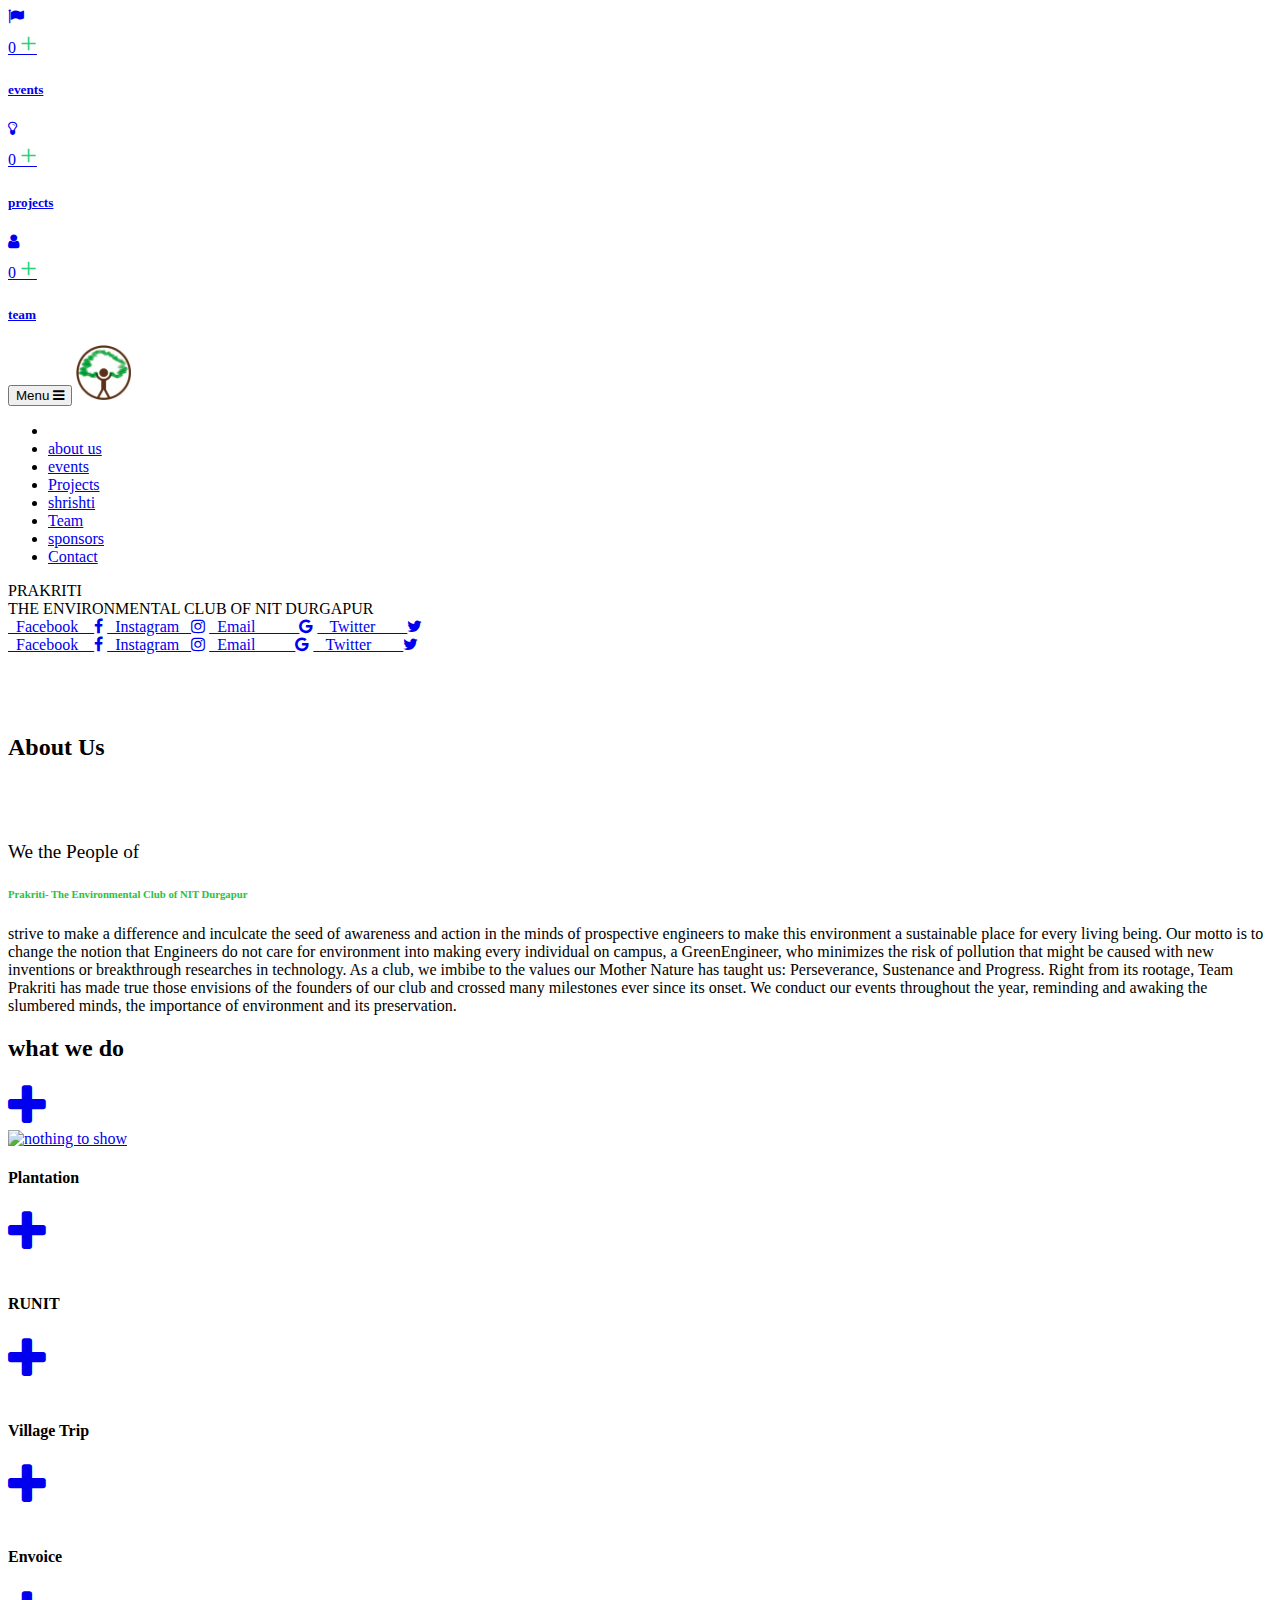
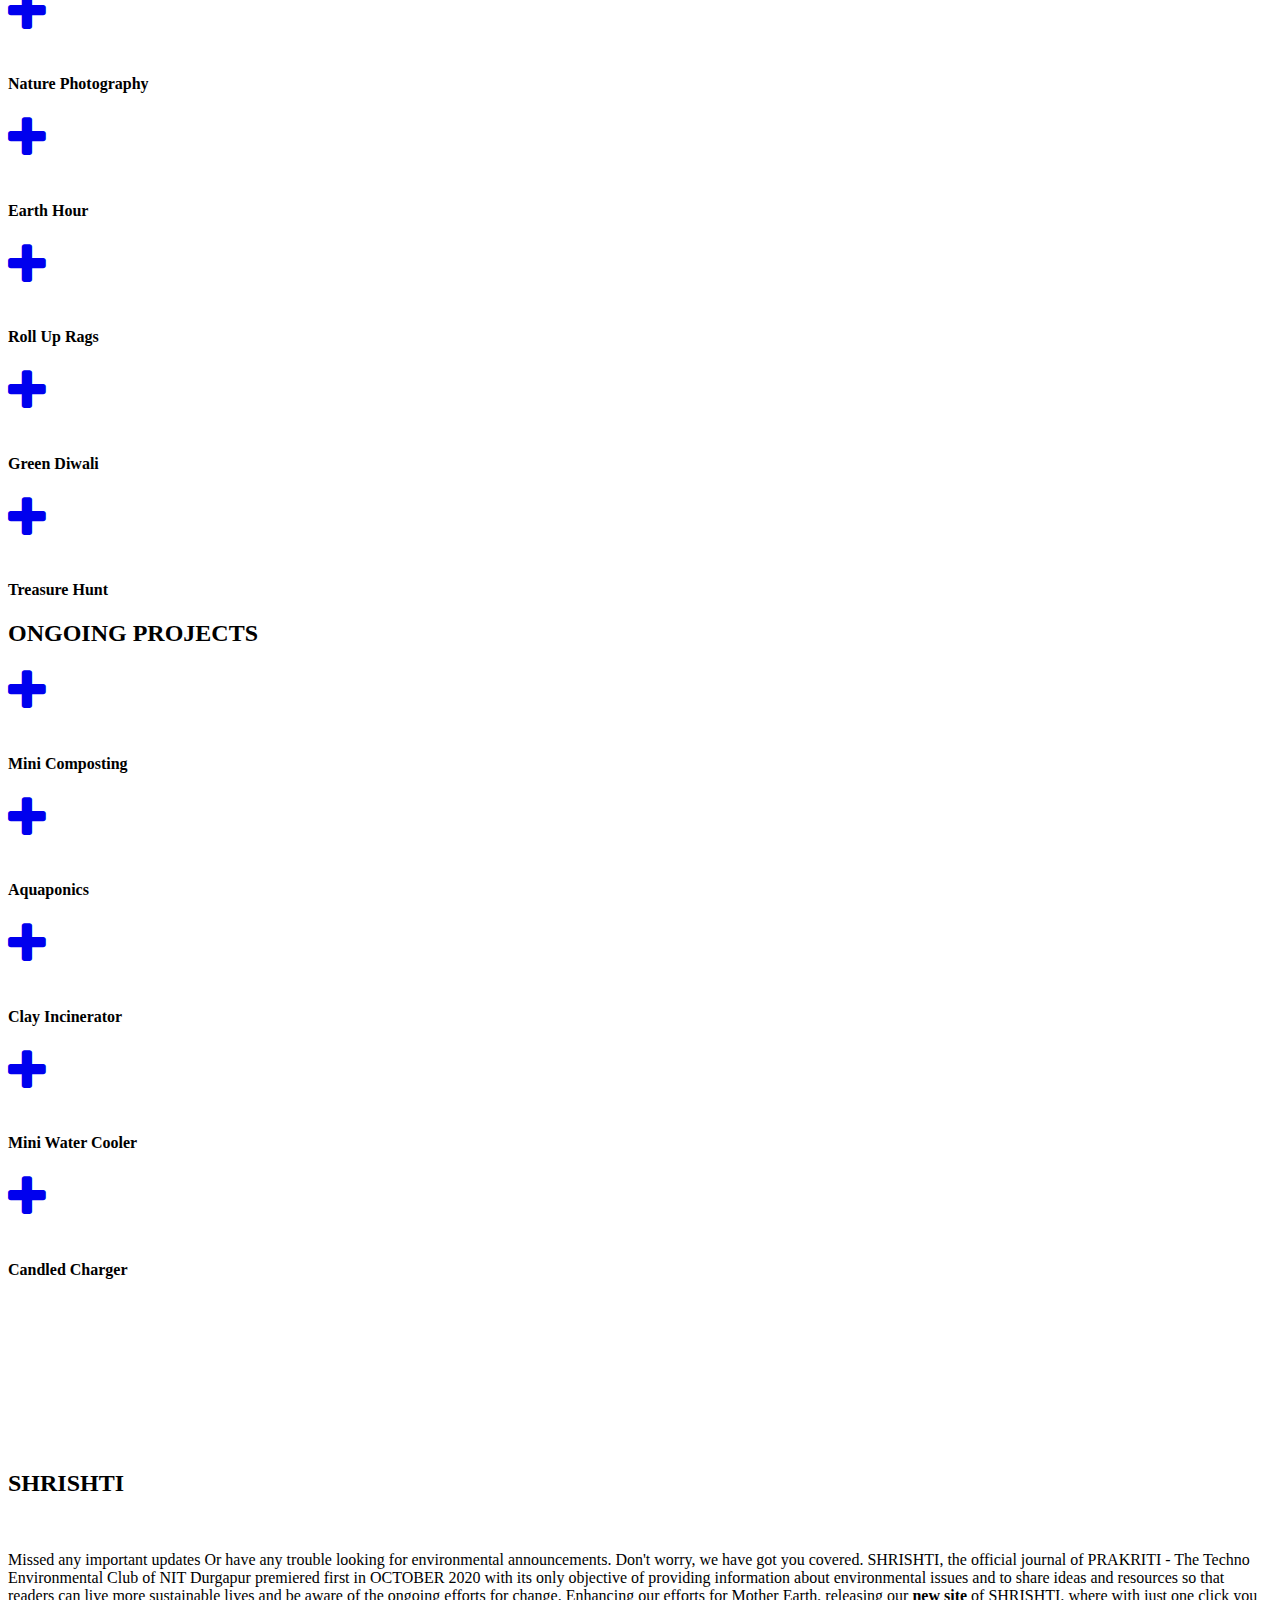
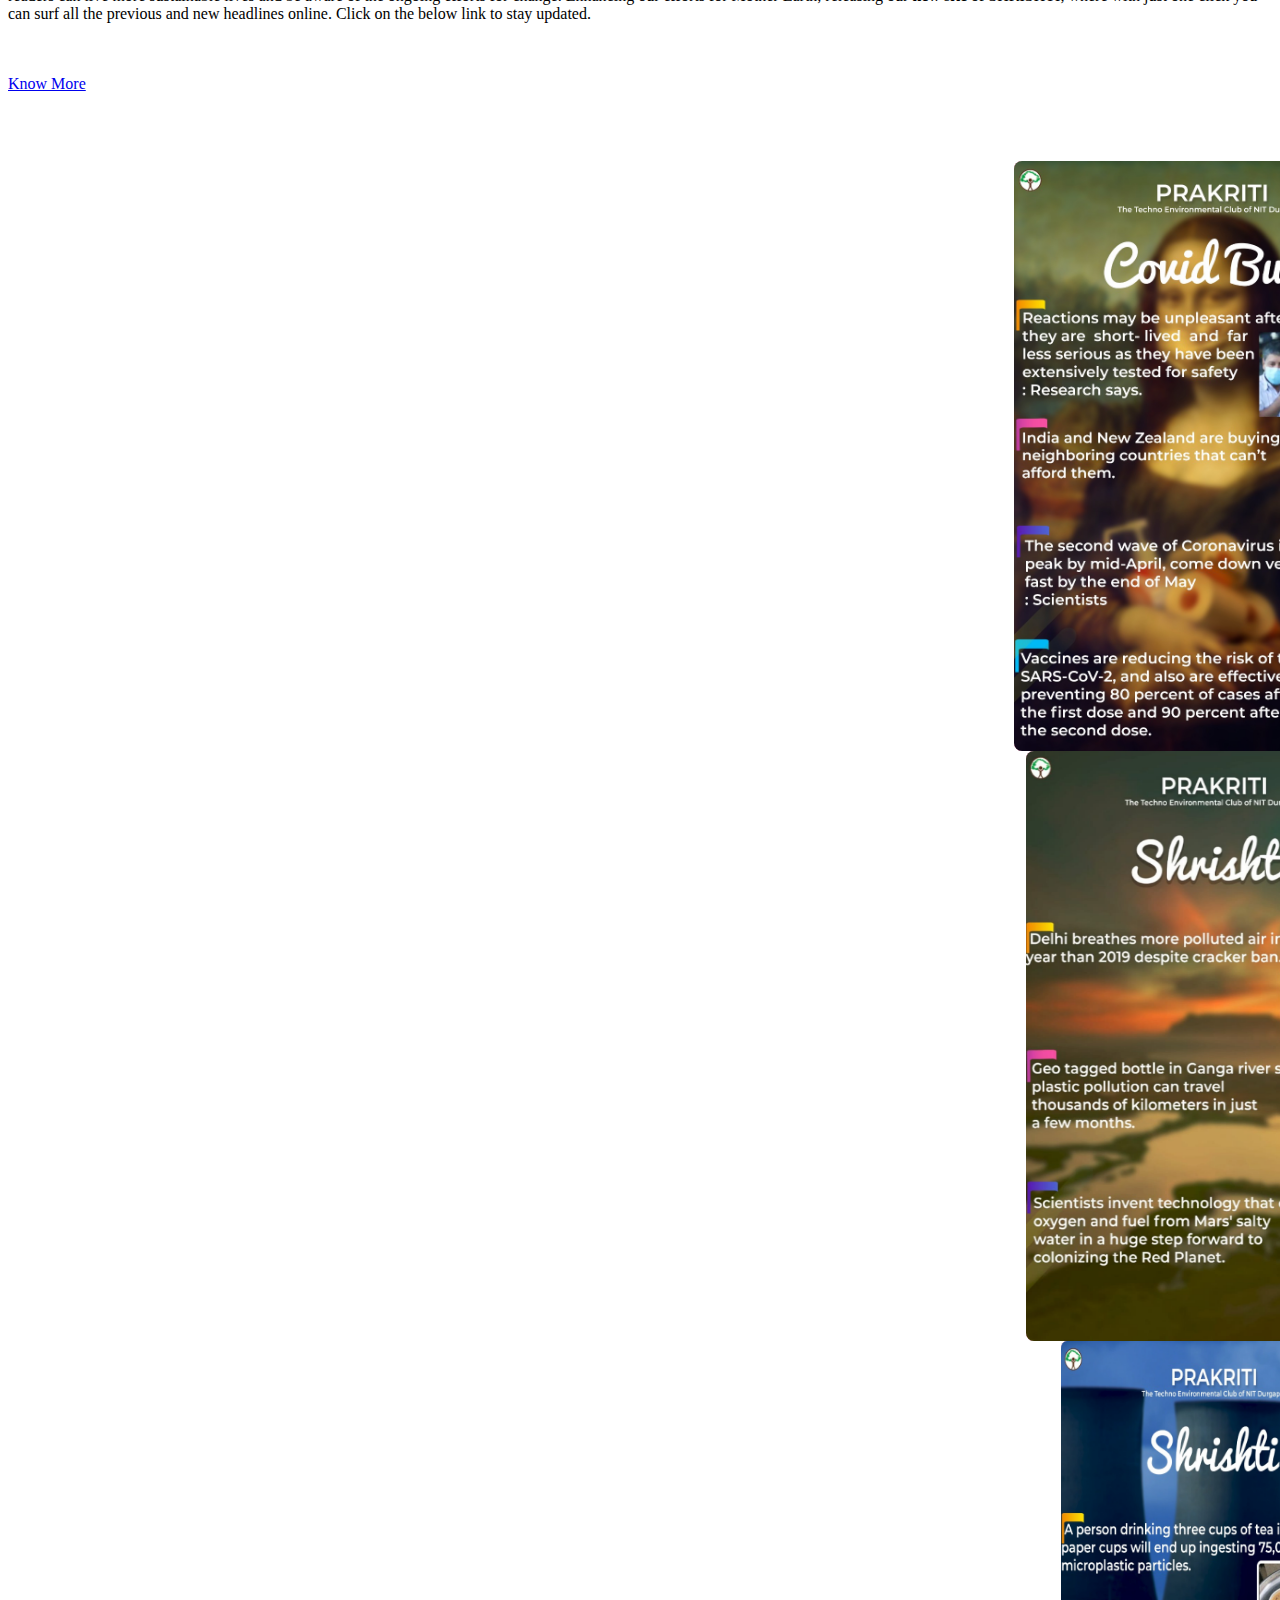
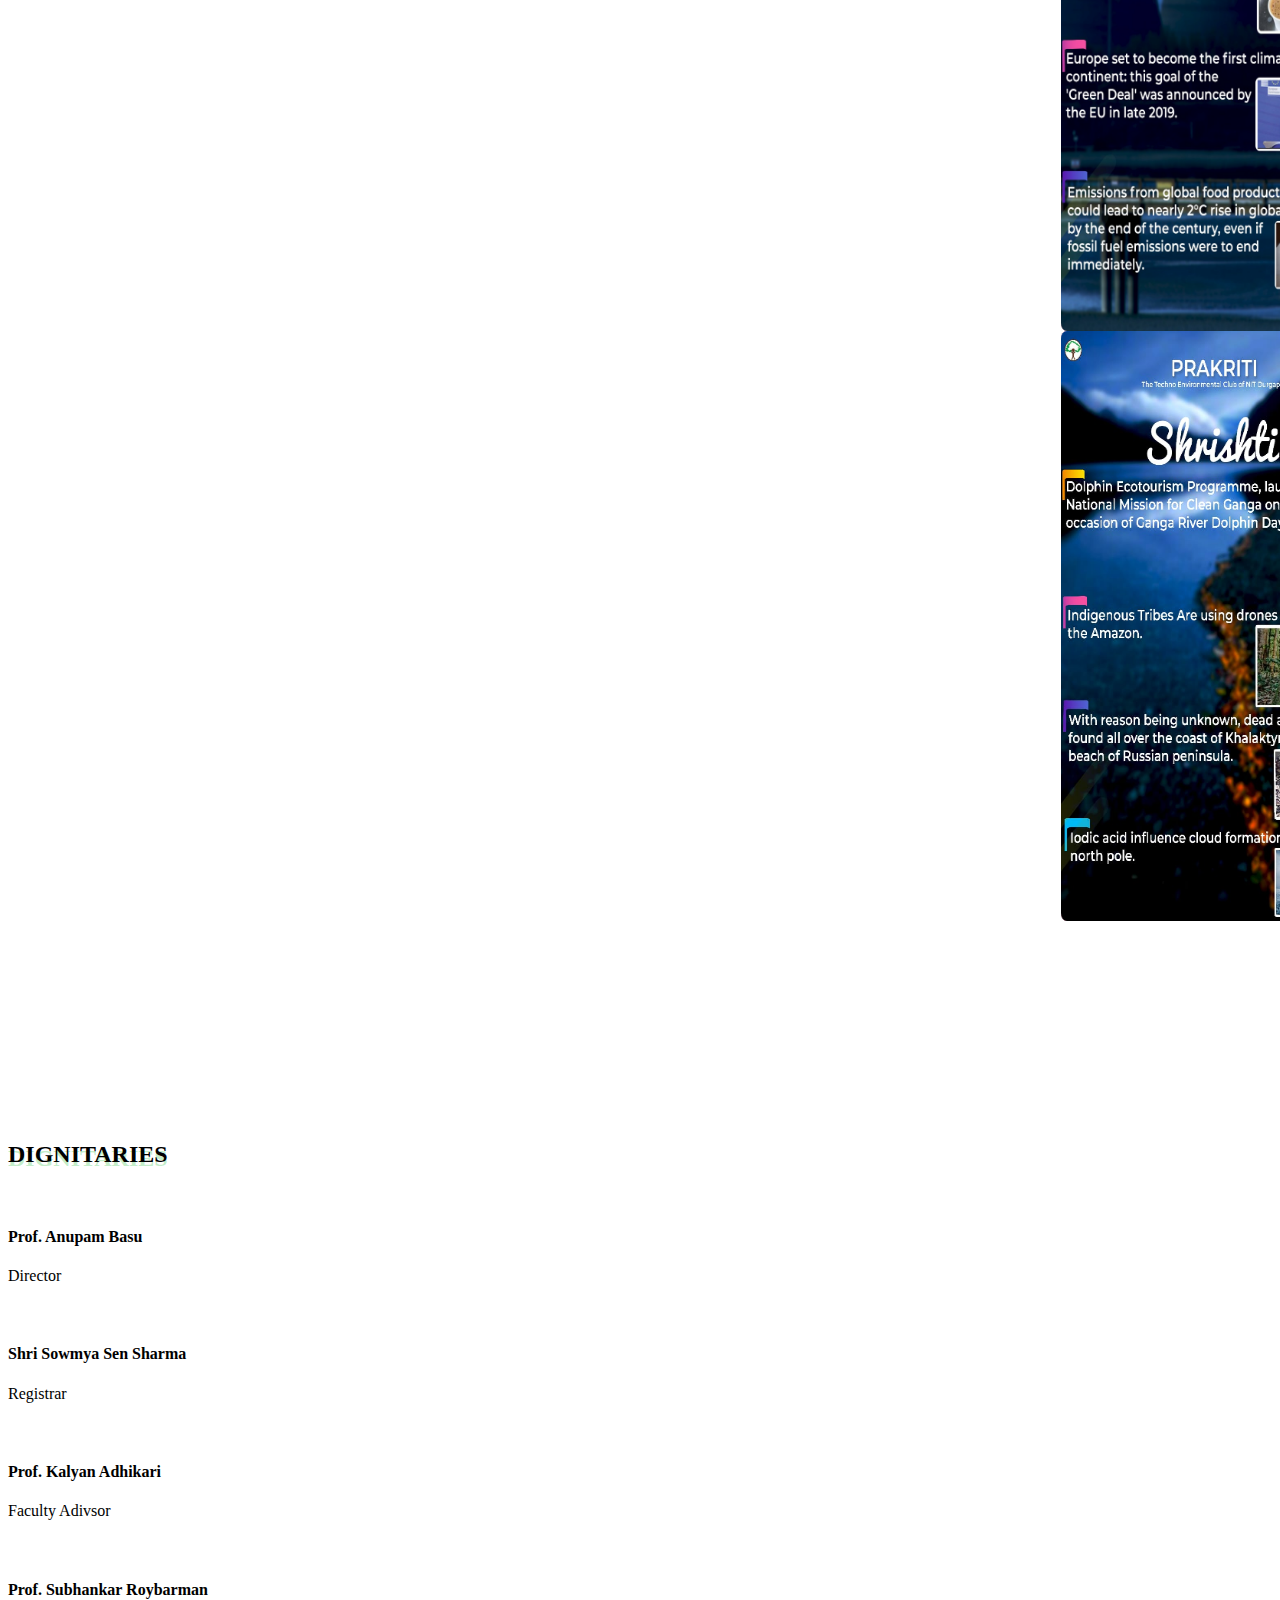
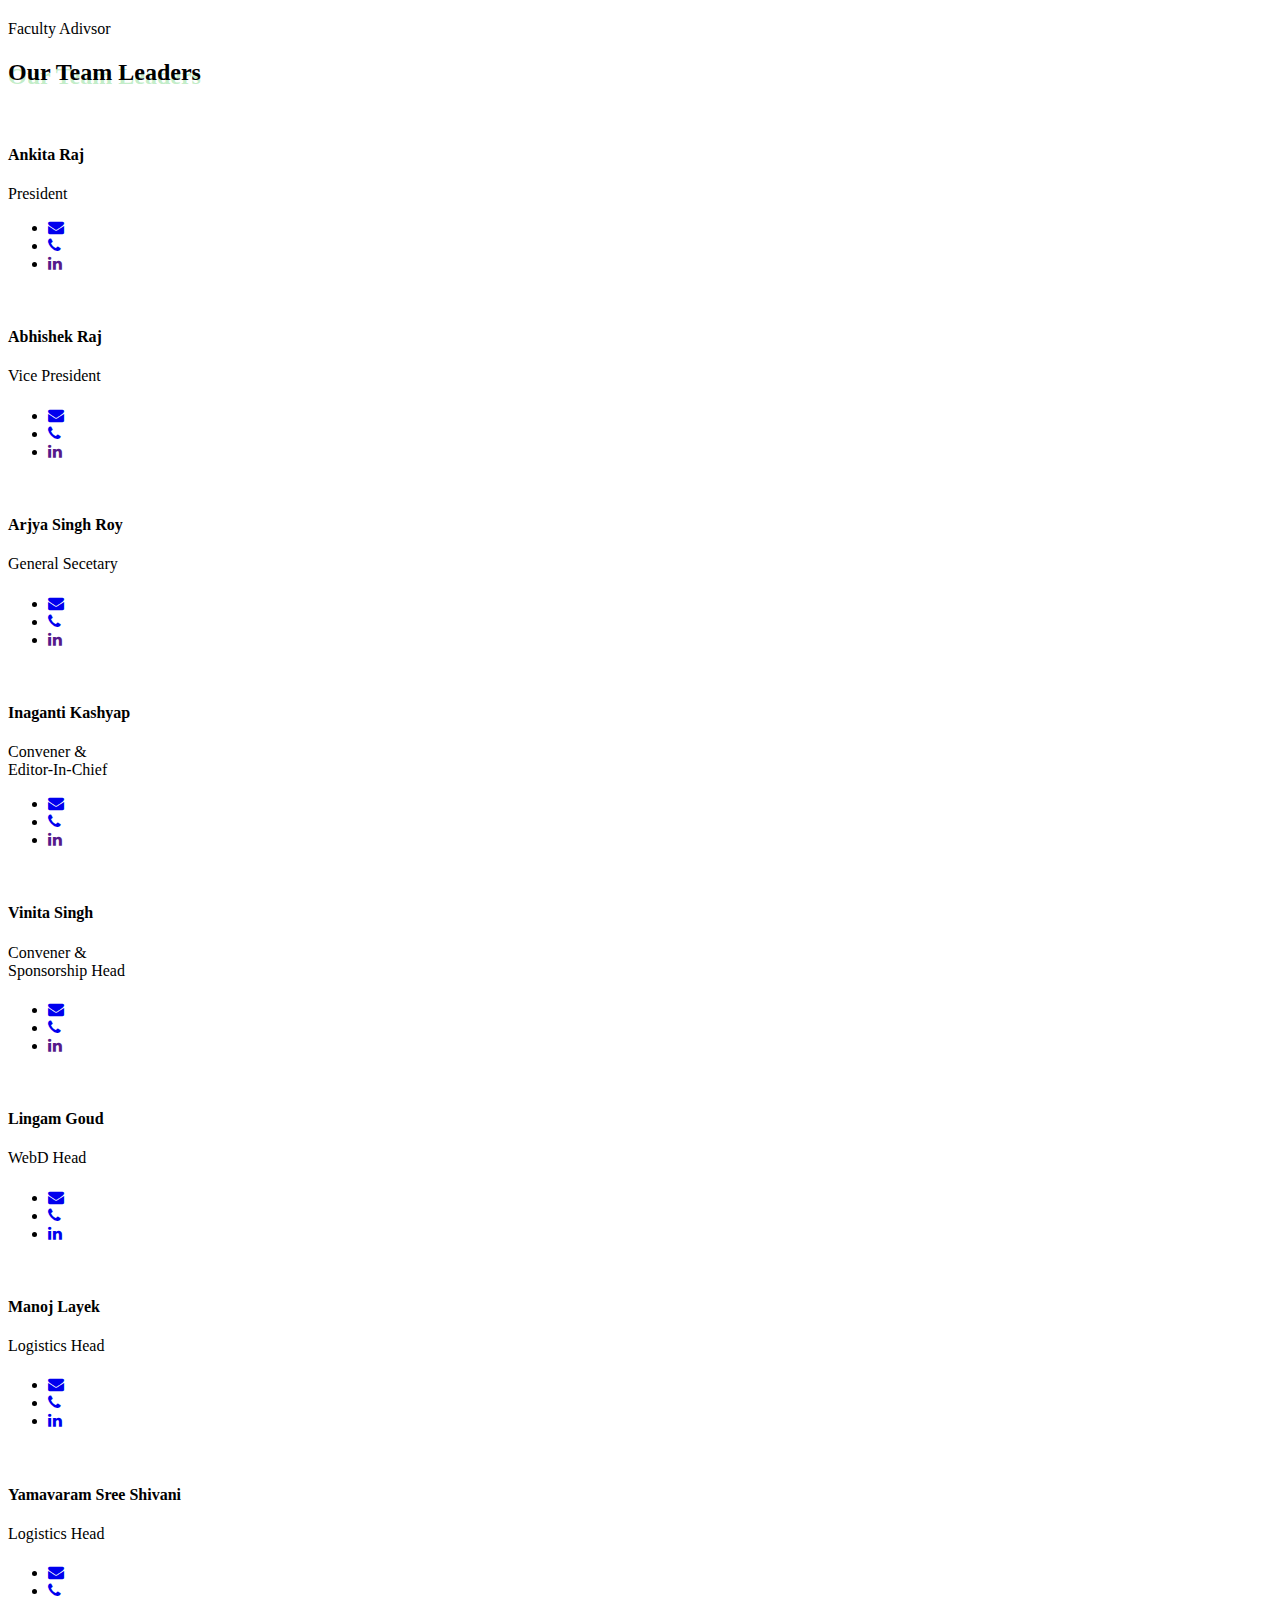
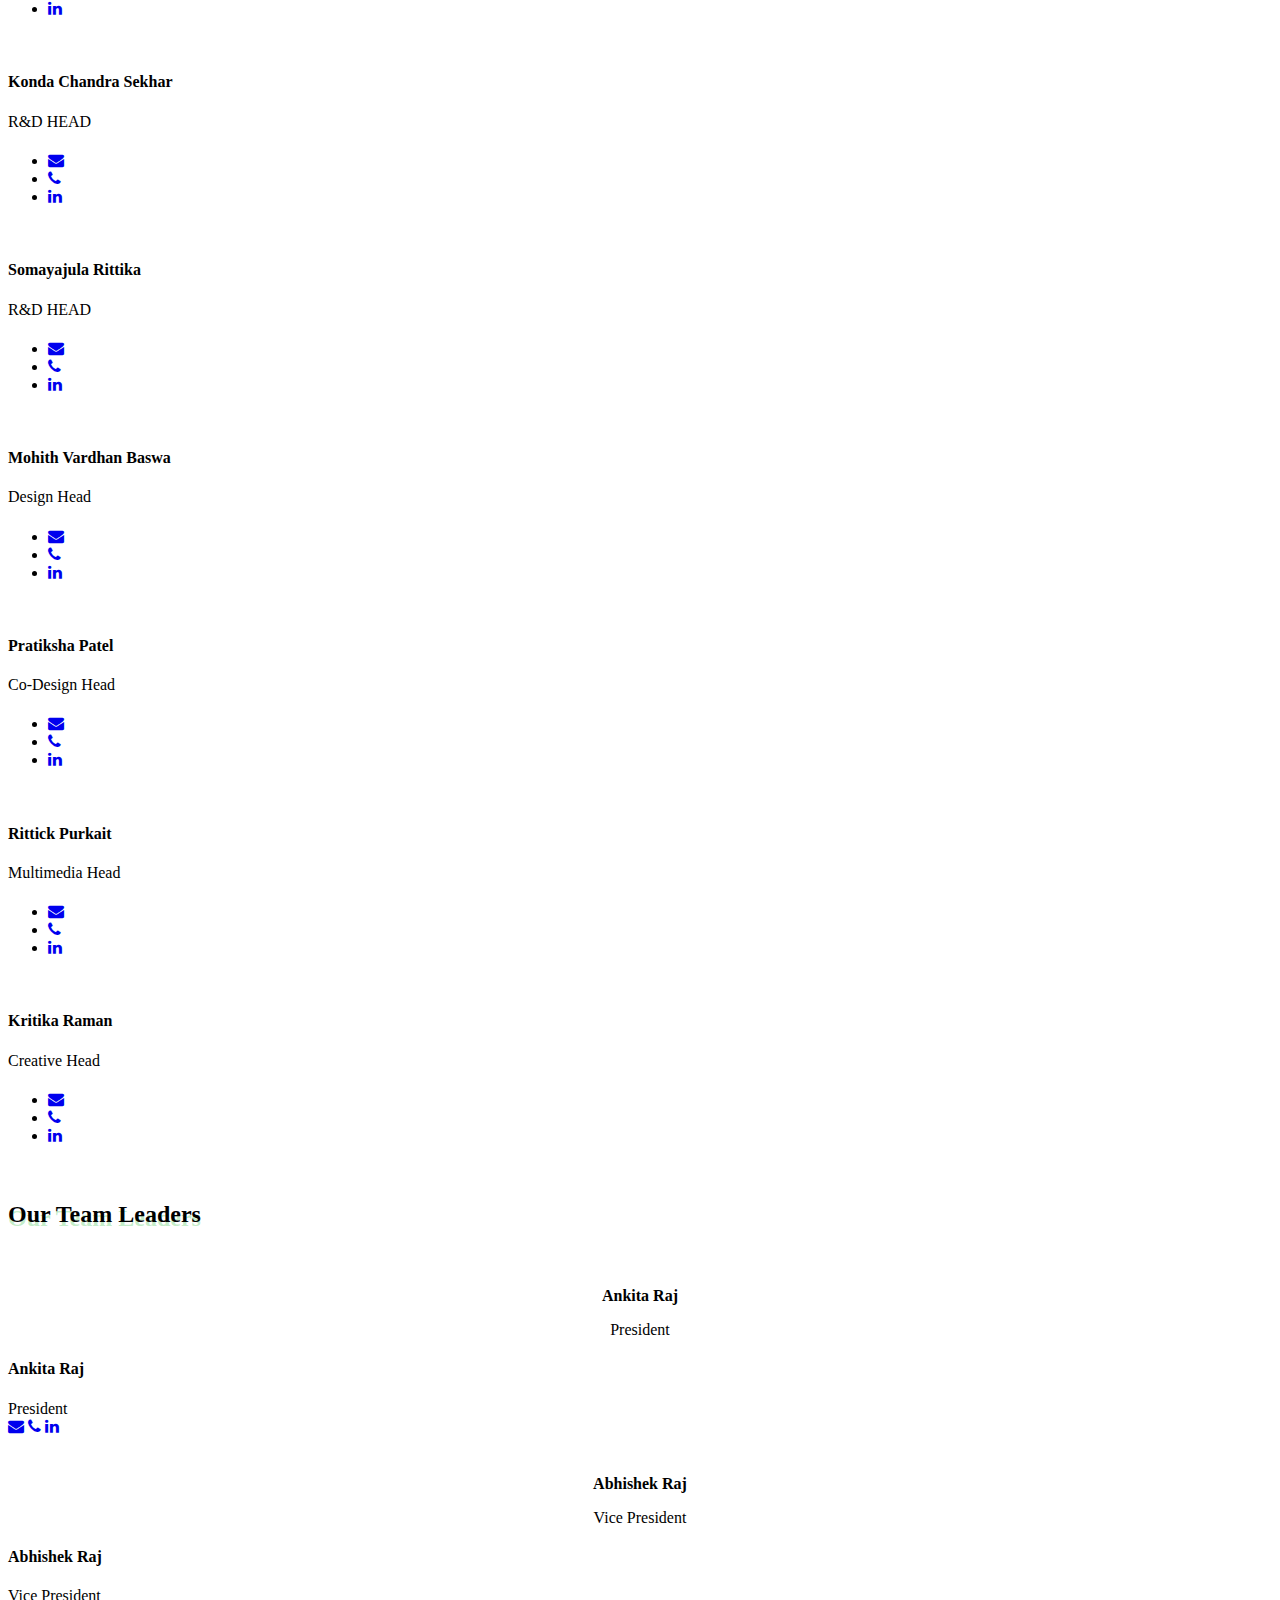
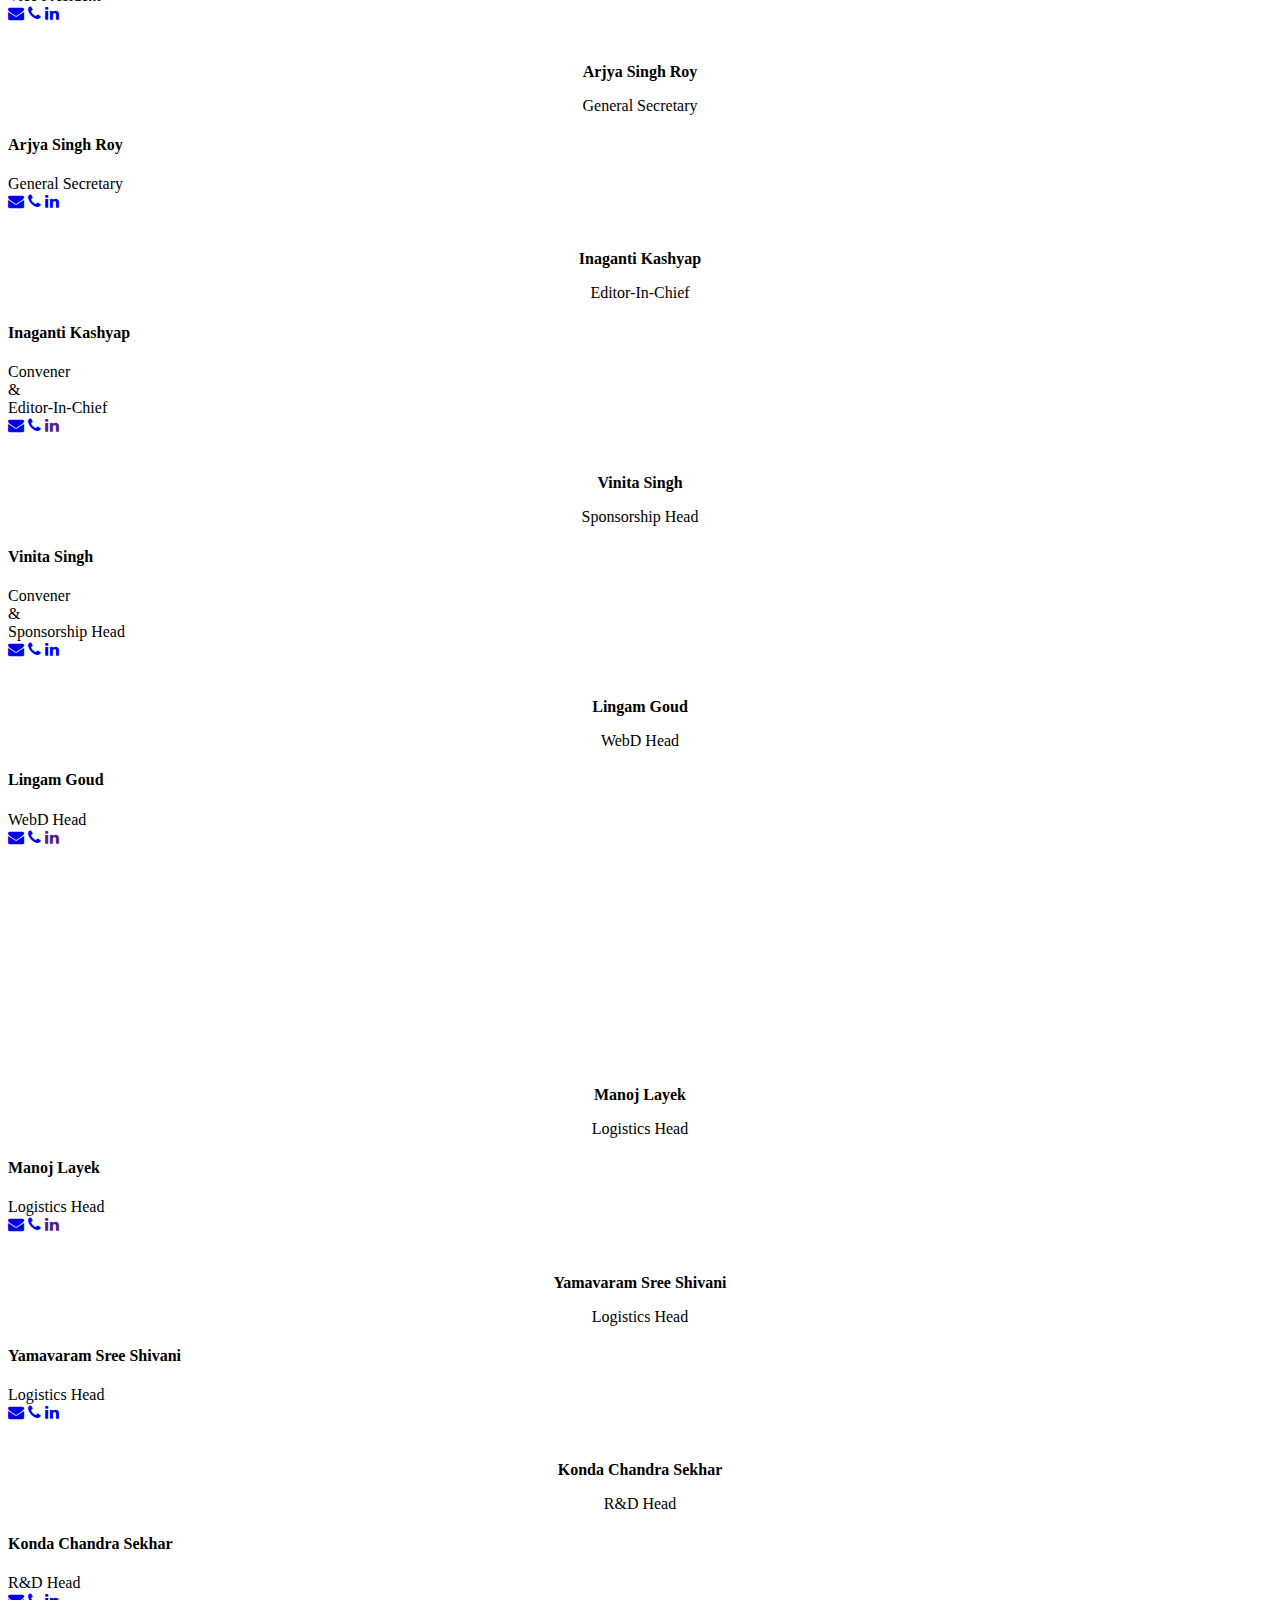
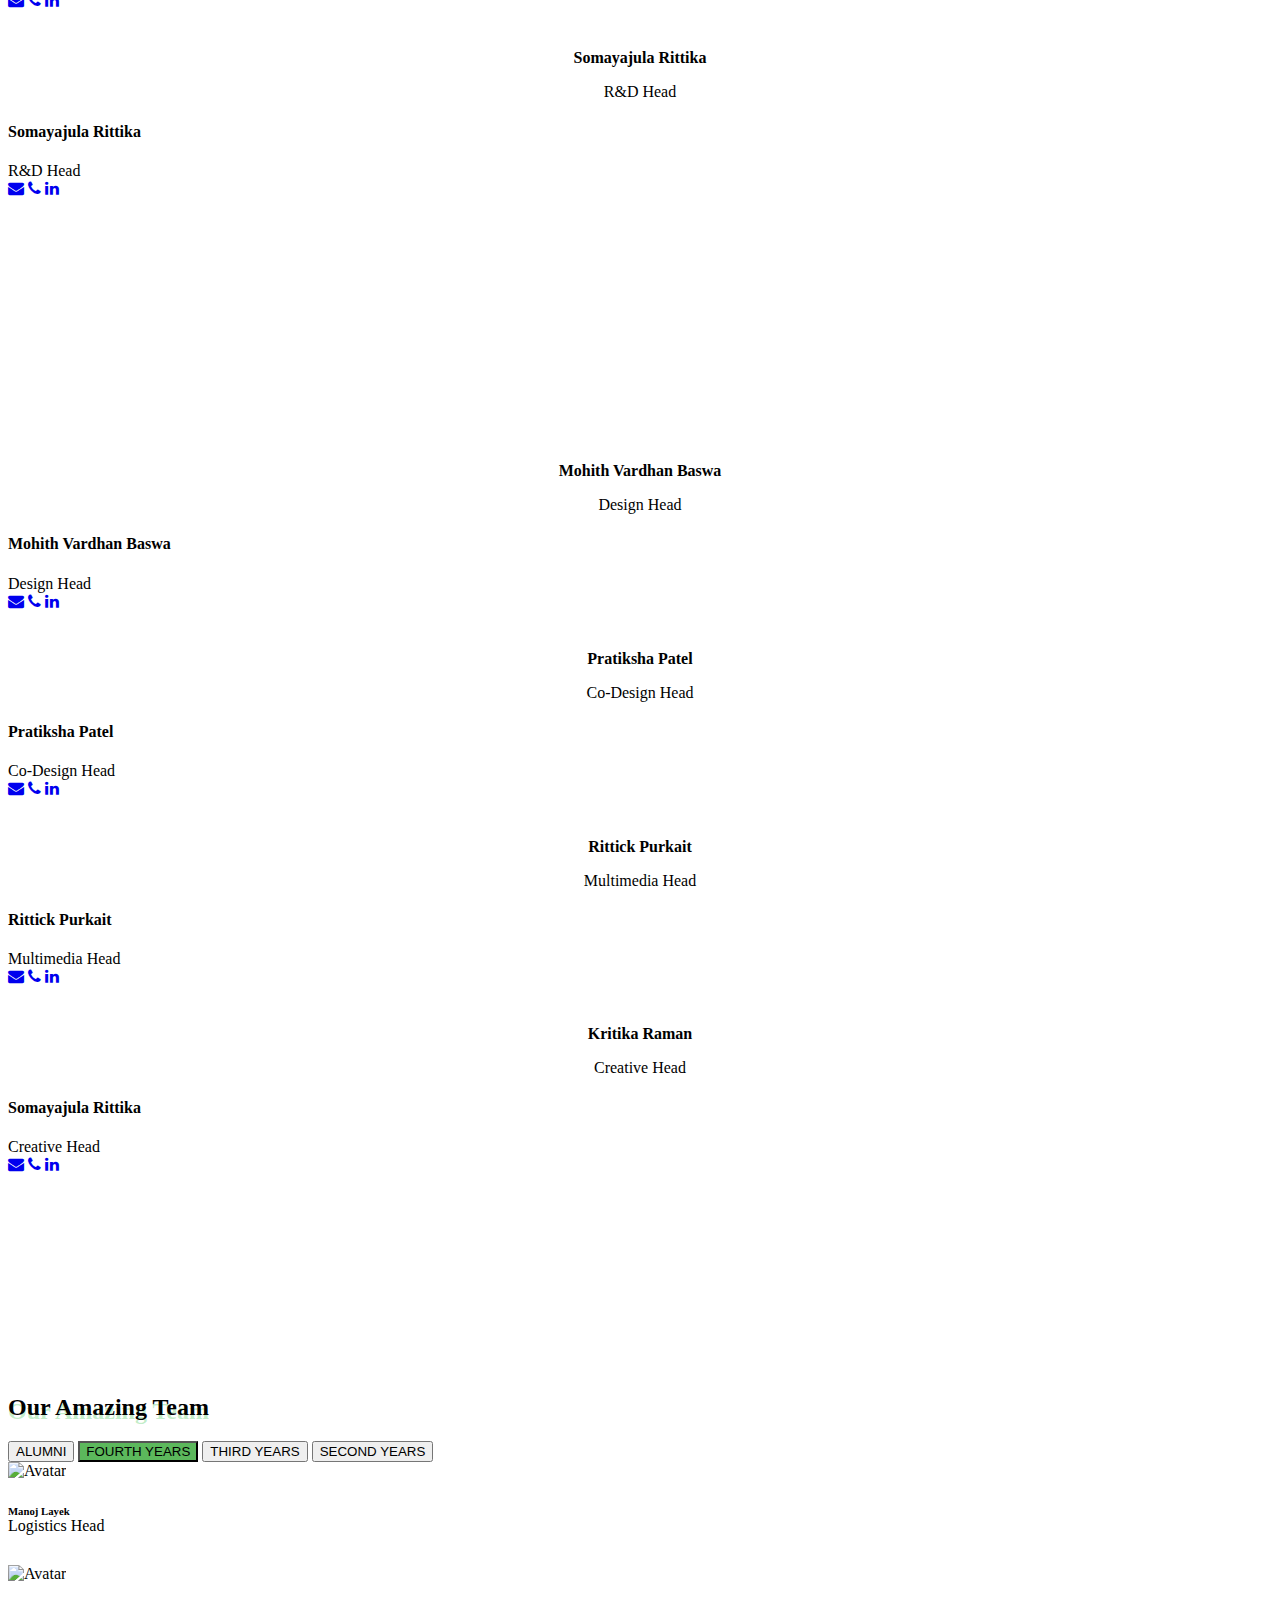
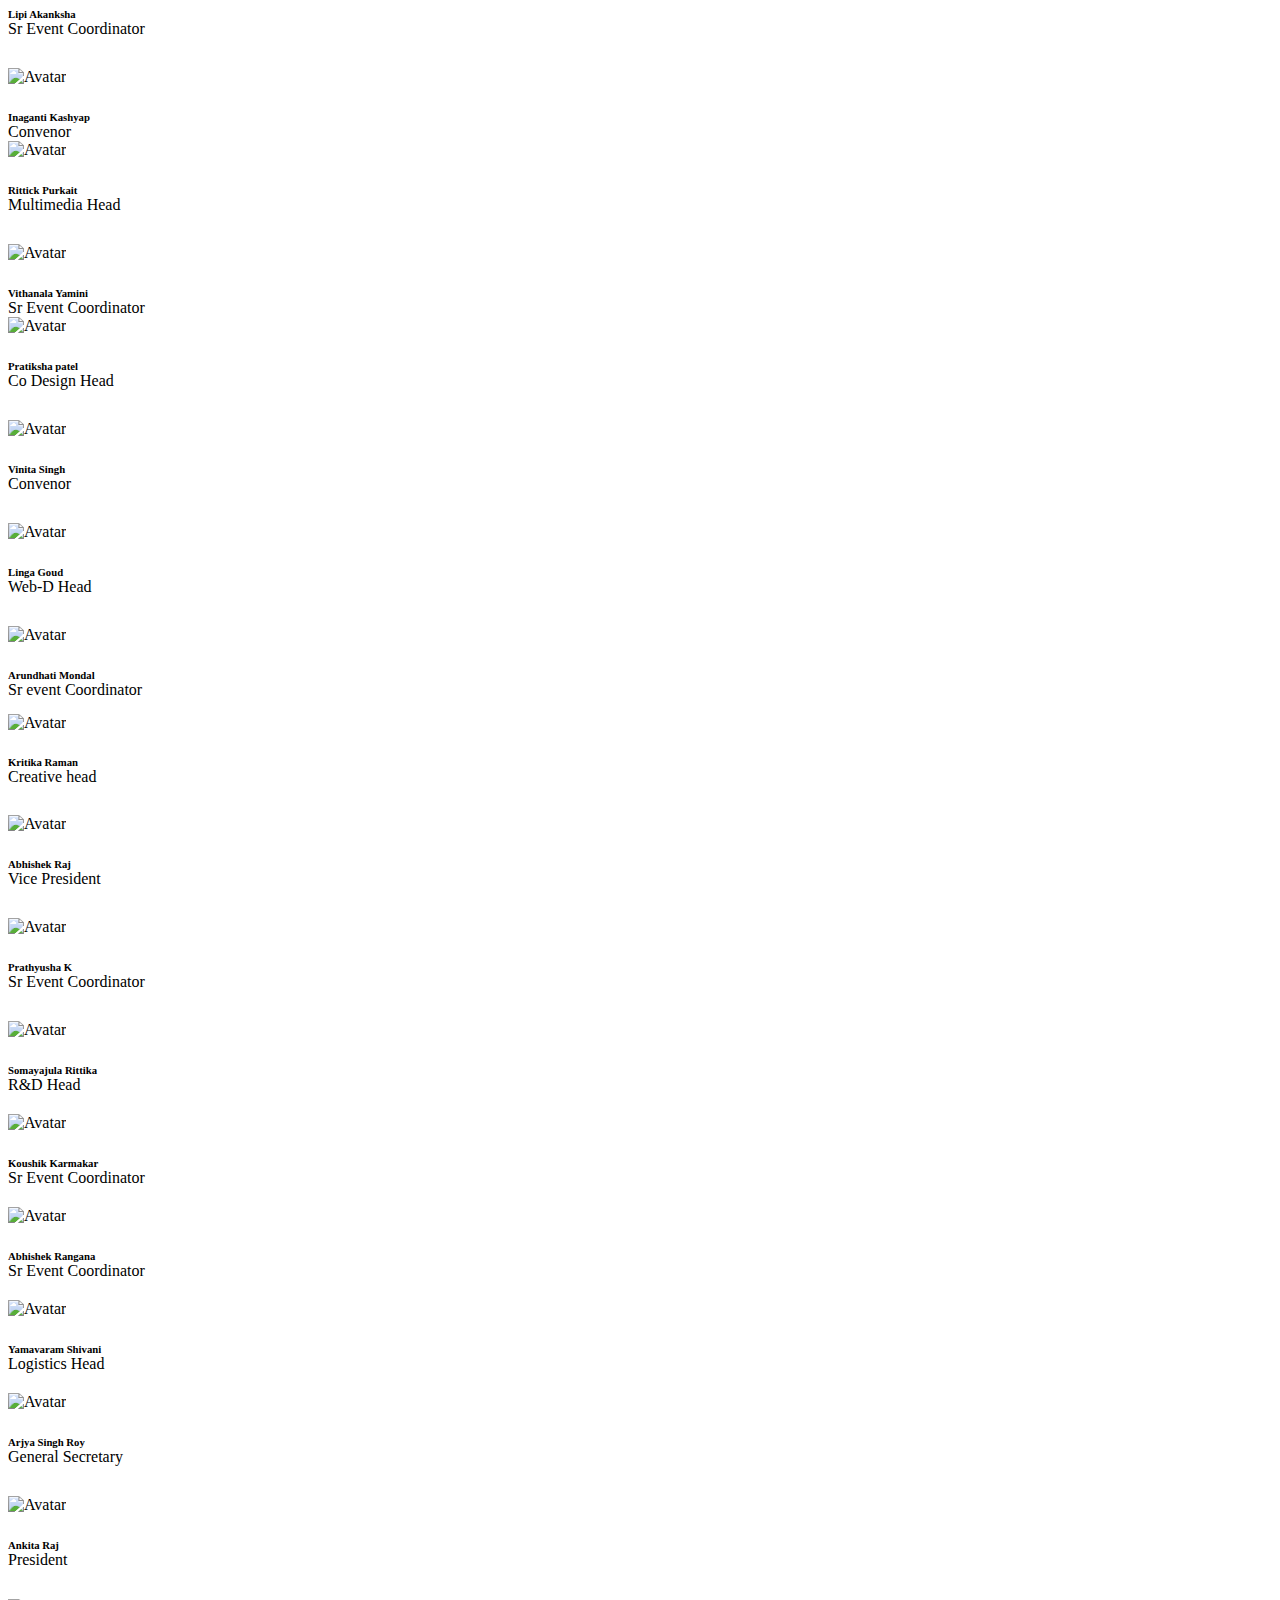
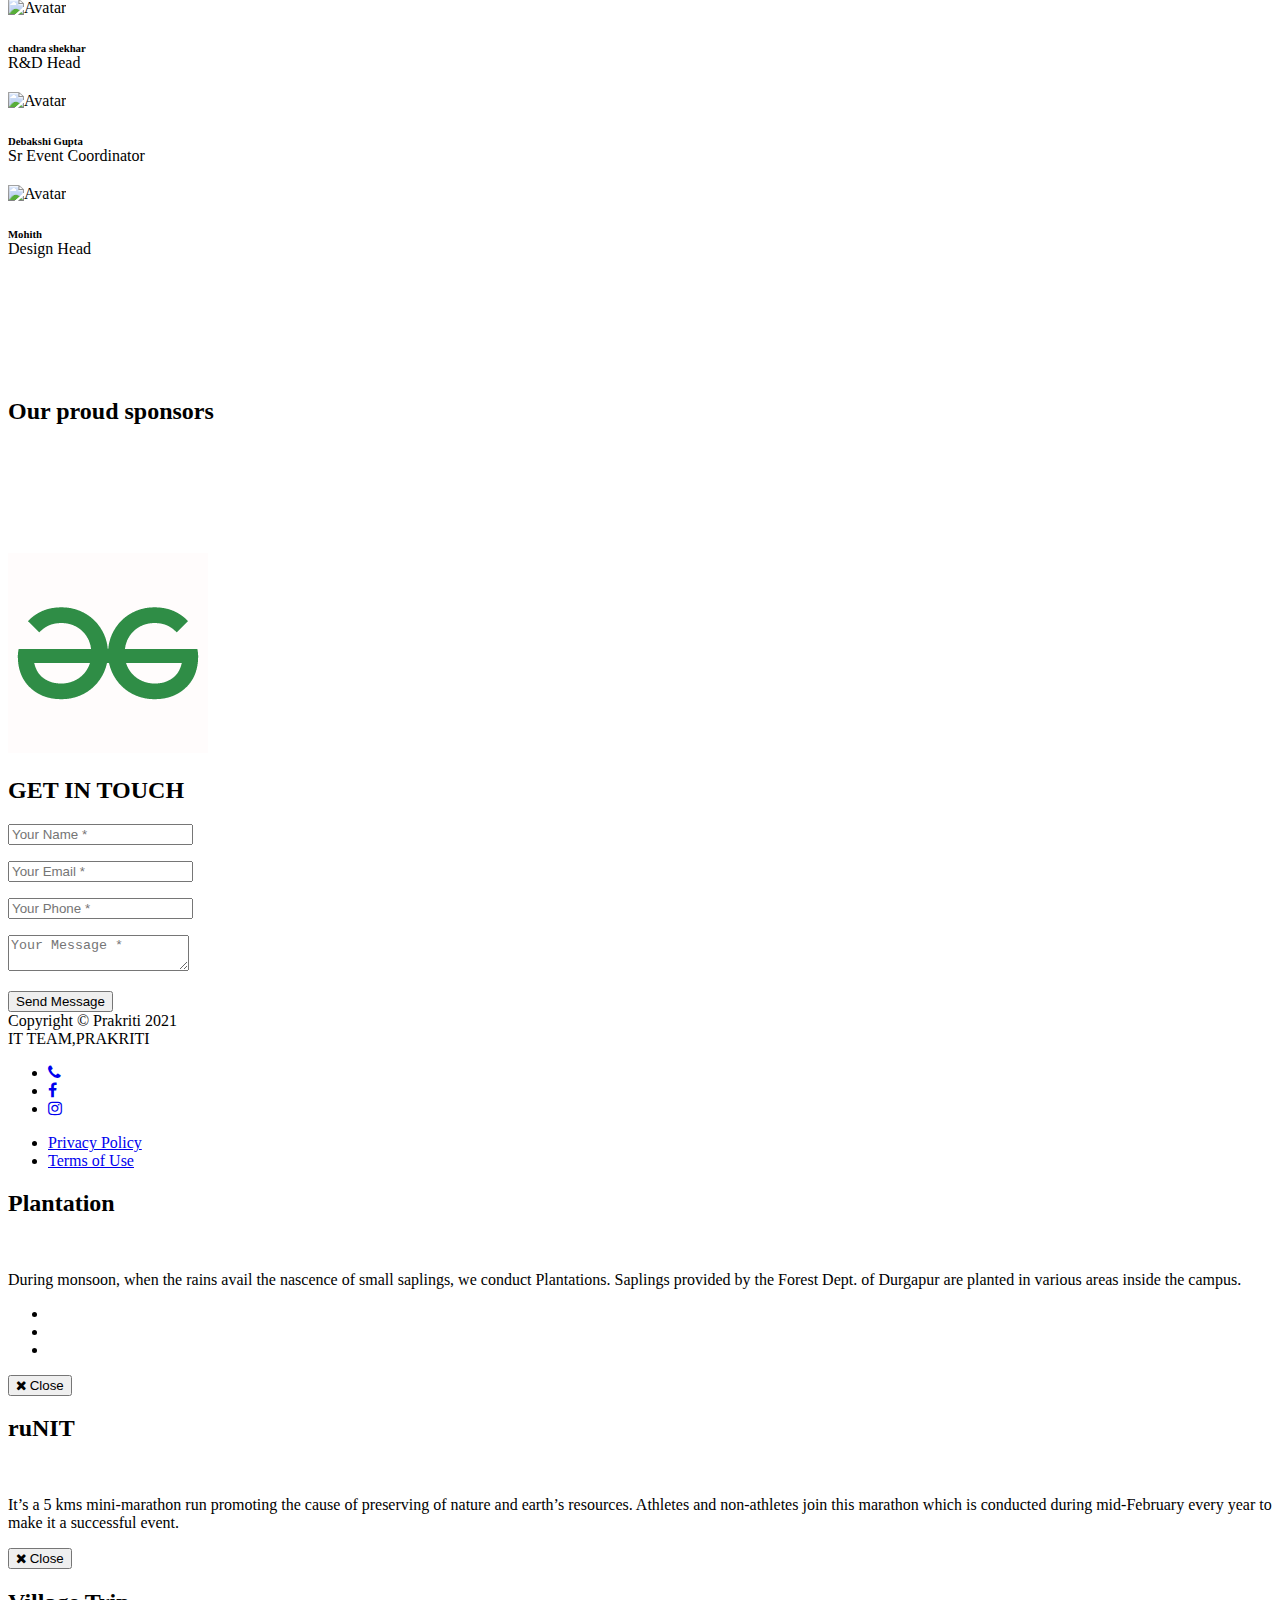
==== commit 2fbf5131: "Merge pull request #26 from theseregrets/master" ====
--- a/index.html
+++ b/index.html
@@ -2220,36 +2220,41 @@
             <h2 class="section-heading ">Our proud sponsors </h2>
             <h3 class="section-subheading text-muted"></h3>
             </div>
-                <div class="col-md-2 col-xs-">
+                <div class="col-md-3 col-xs-">
                     <a href="https://www.fortunehotels.in/durgapur-fortune-park-pushpanjali.dh.57">
                         <img src="pic/fortune.png" class="img-responsive img-centered" alt="">
                     </a>
                 </div>
-                <div class="col-md-2 col-xs" style="margin-top: 0px; padding-top: 0px;">
+                <div class="col-md-3 col-xs" style="margin-top: 0px; padding-top: 0px;">
                     <a href="https://www.subway.com/en-IN">
                         <img src="pic/sub.png" class="img-responsive img-centered" alt="">
                     </a>
                 </div>
 
-                <div class="col-md-2 col-sm-" >
+                <div class="col-md-3 col-sm-" >
                     <a href="https://www.pizzahut.co.in/">
                         <img src="pic/pizza.png" class="img-responsive img-centered" alt="">
                     </a>
                 </div>
 
-                <div class="col-md-2 col-xs-">
+                <div class="col-md-3 col-xs-">
                     <a href="https://www.zomato.com/durgapur/arihants-naturals-ice-cream-1-durgapur-locality">
                         <img src="pic/arihant.jfif" class="img-responsive img-centered" alt="">
                     </a>
                 </div>
-                <div class="col-md-2 col-xs-">
+                <div class="col-md-3 col-xs-">
                     <a href="https://www.zomato.com/durgapur/punjabi-masala-durgapur-locality">
                         <img src="pic/punjabi masala.png" class="img-responsive img-centered" alt="">
                     </a>
                 </div>
-                <div class="col-md-2 col-xs-">
+                <div class="col-md-3 col-xs-">
                     <a href="https://www.zomato.com/varanasi/lemon-grass-restaurant-godaulia/menu">
                         <img src="pic/lemon grass-min.jpg" class="img-responsive img-centered" alt="">
+                    </a>
+                </div>
+                 <div class="col-md-3 col-xs-">
+                    <a href="https://www.geeksforgeeks.org/">
+                        <img src="pic/geeksforgeeks.png" class="img-responsive img-centered" alt="">
                     </a>
                 </div>
             </div>
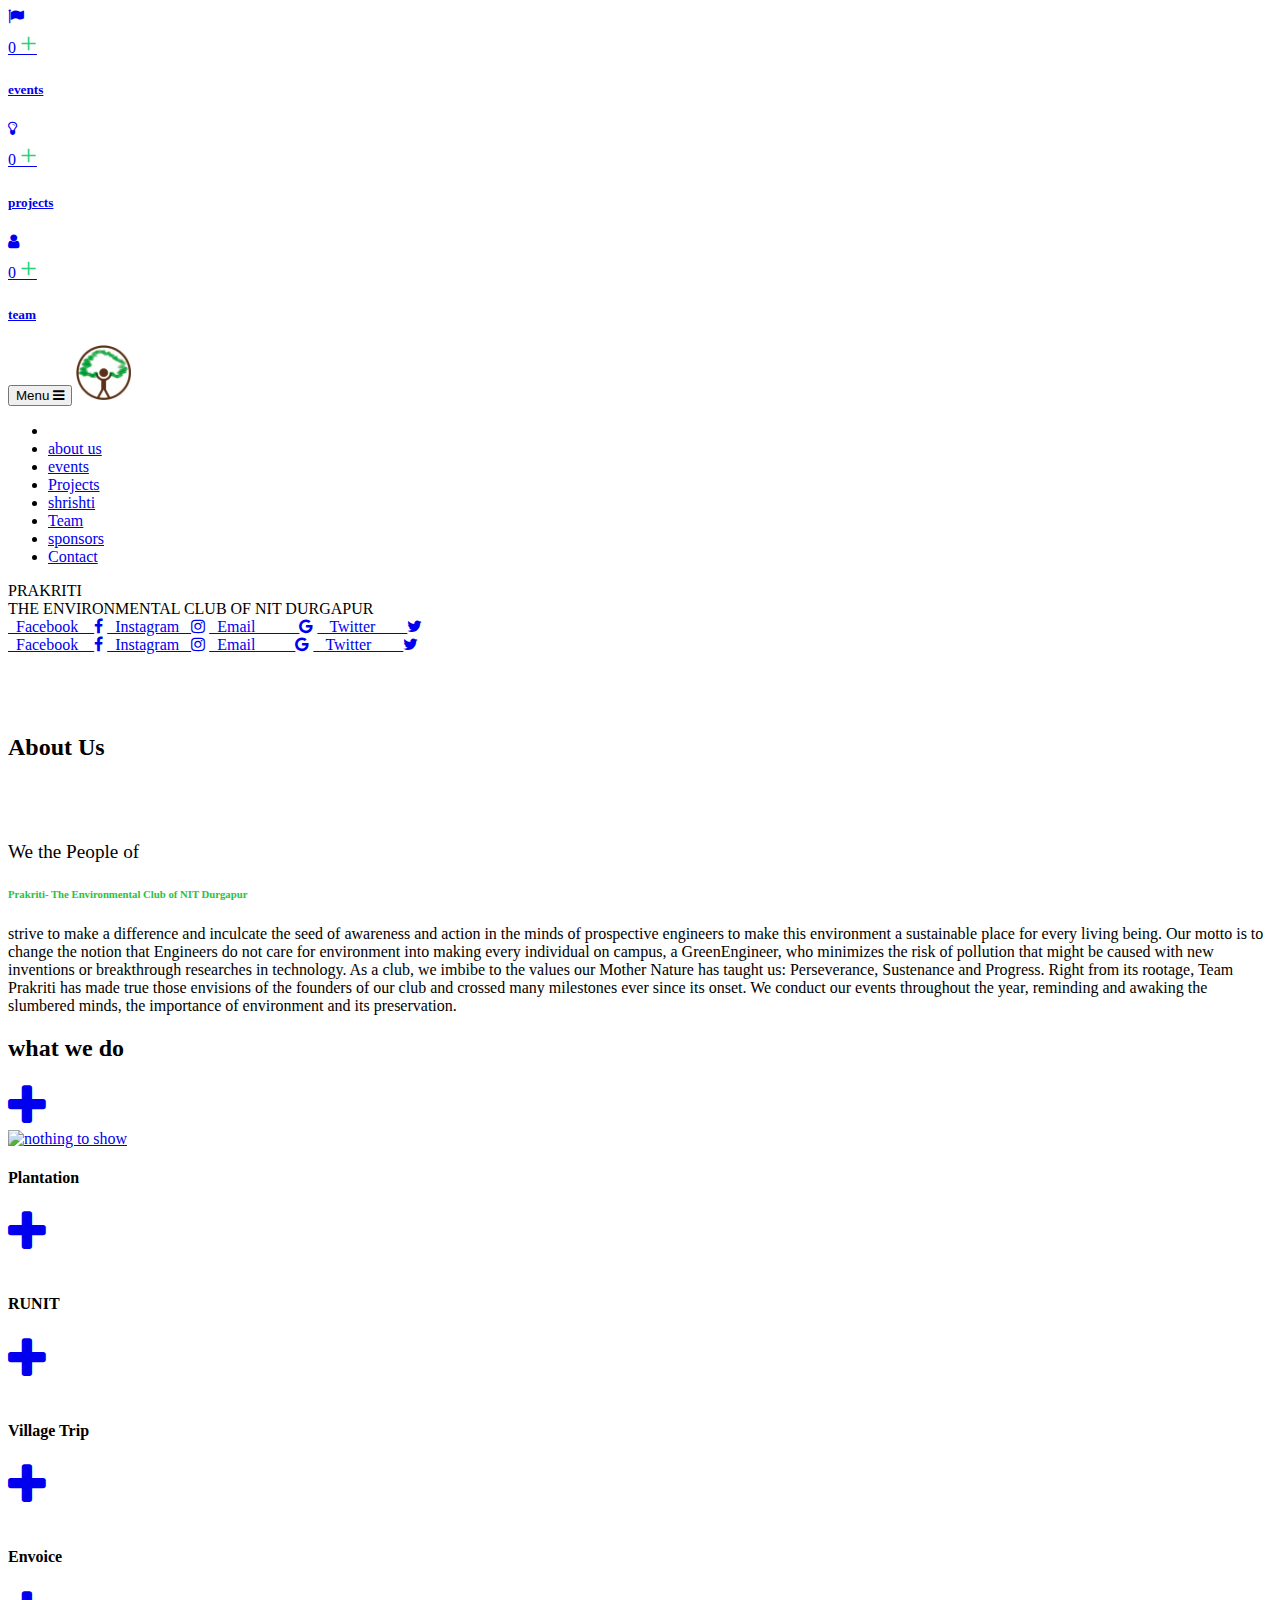
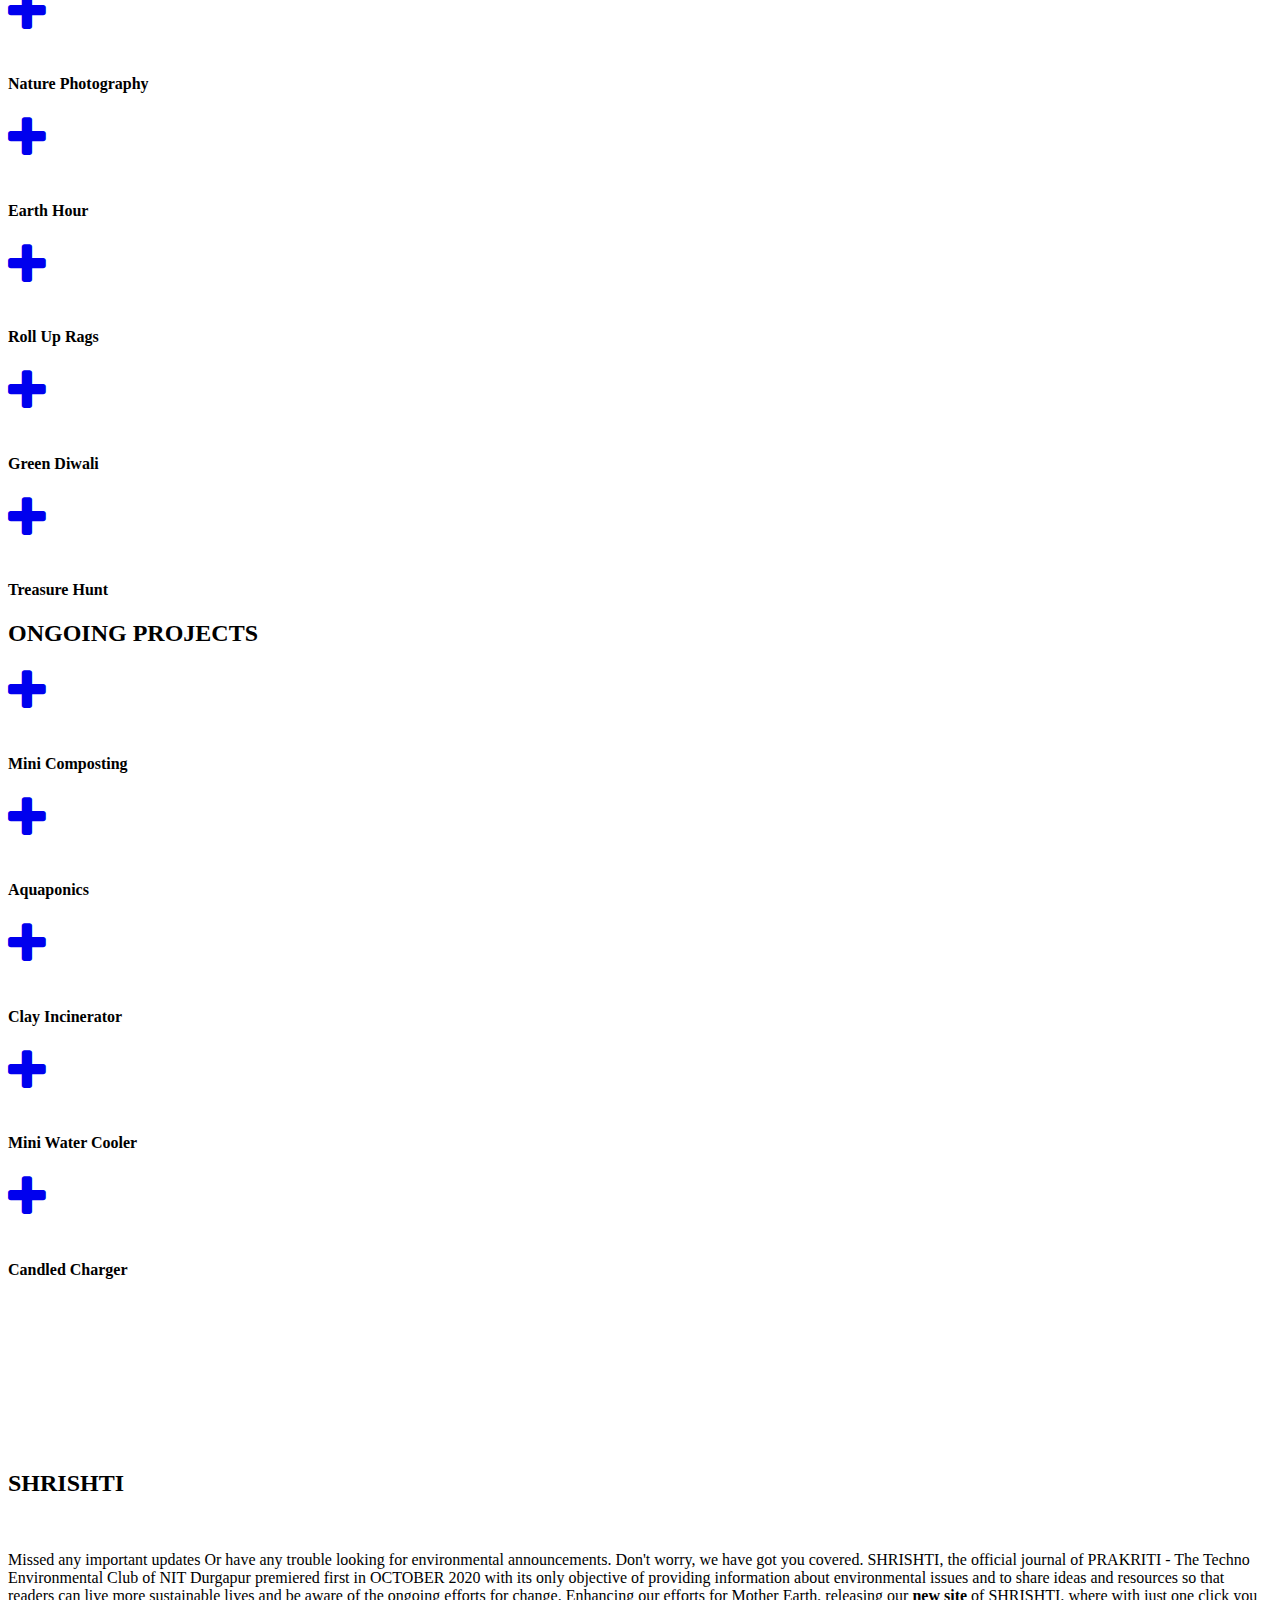
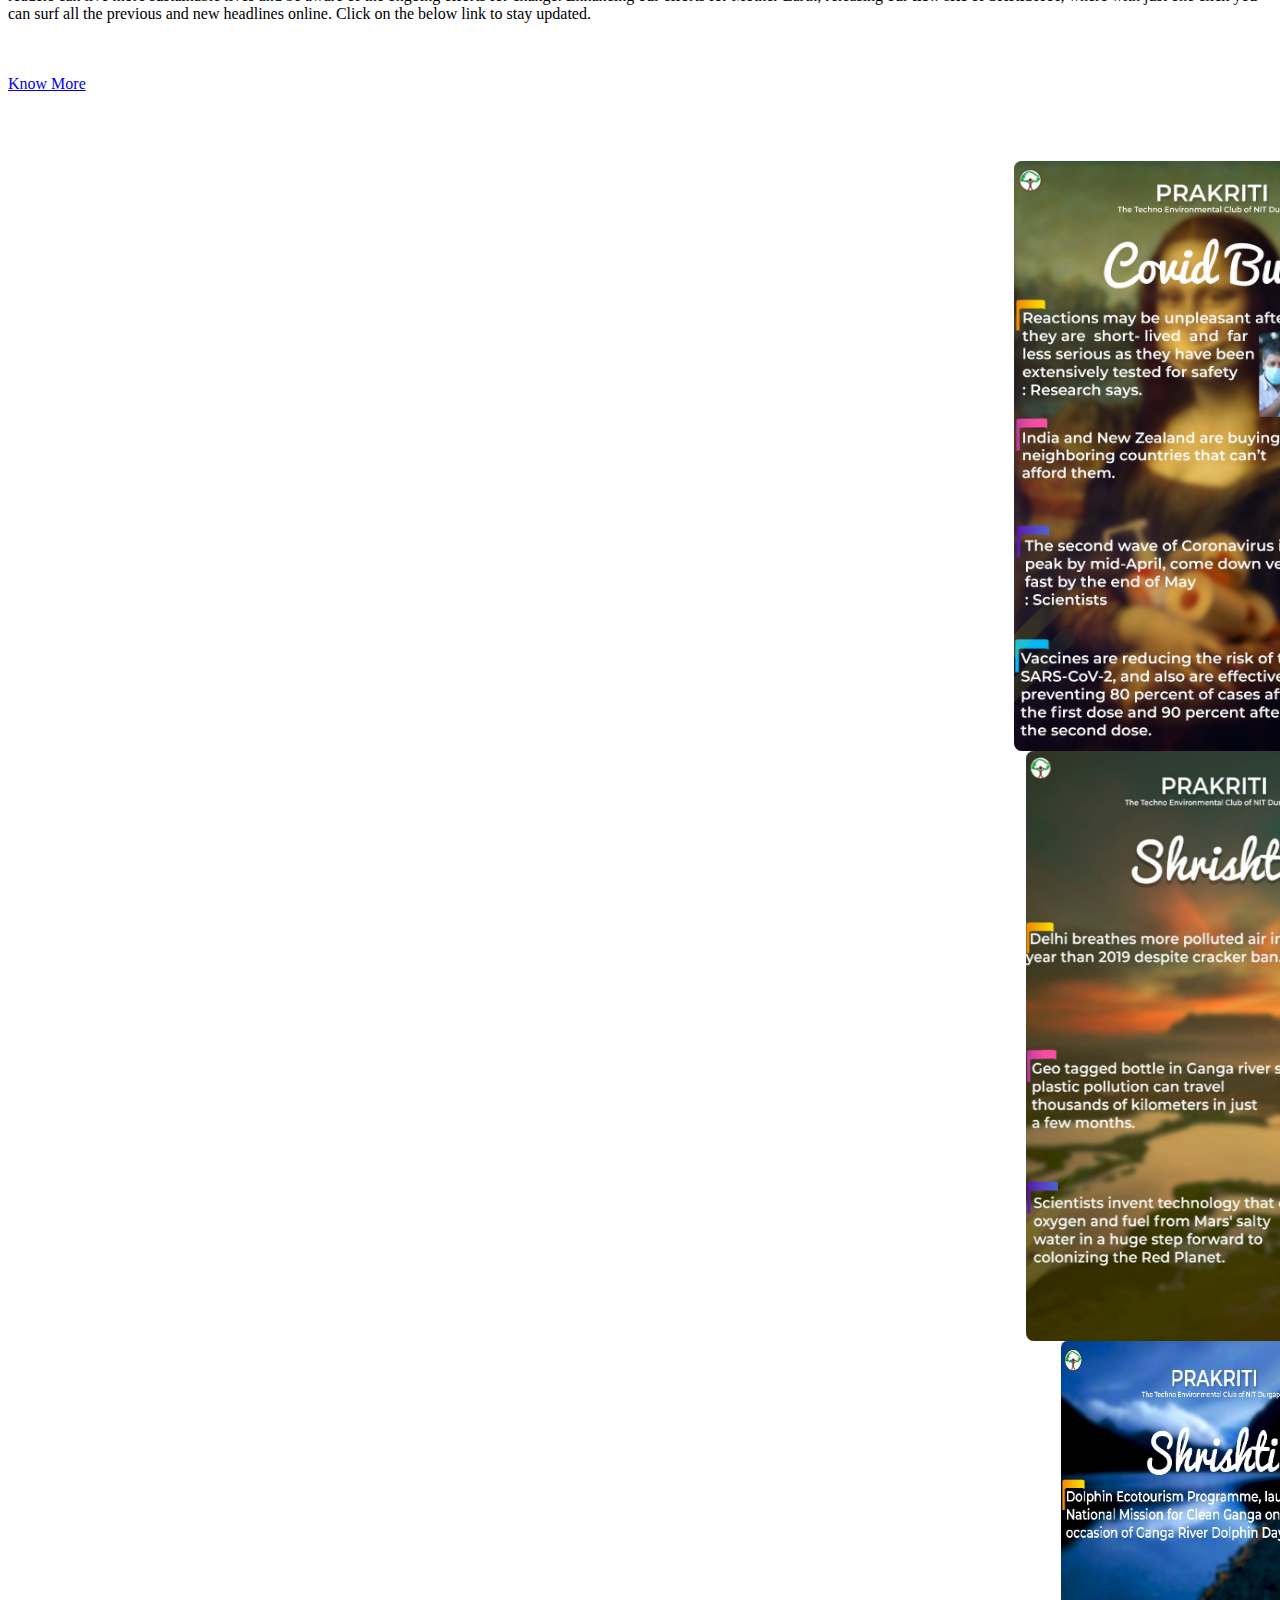
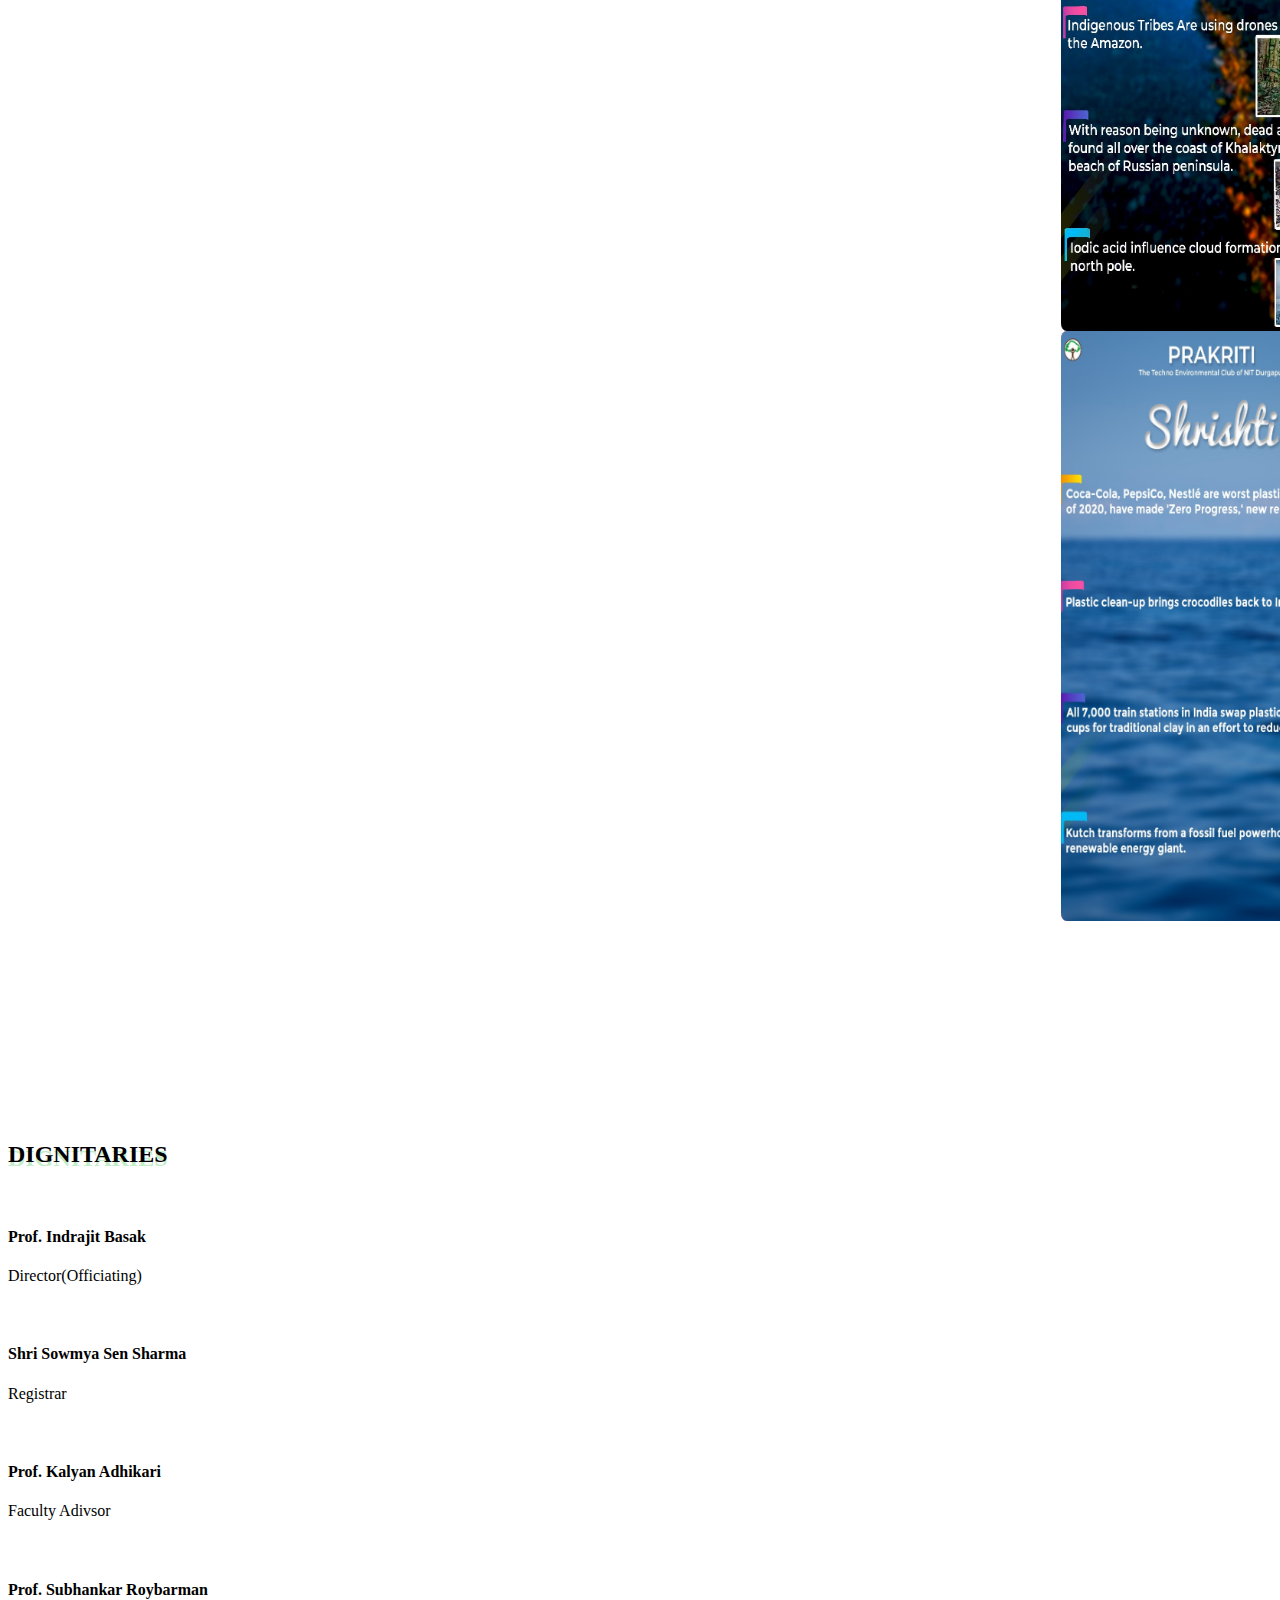
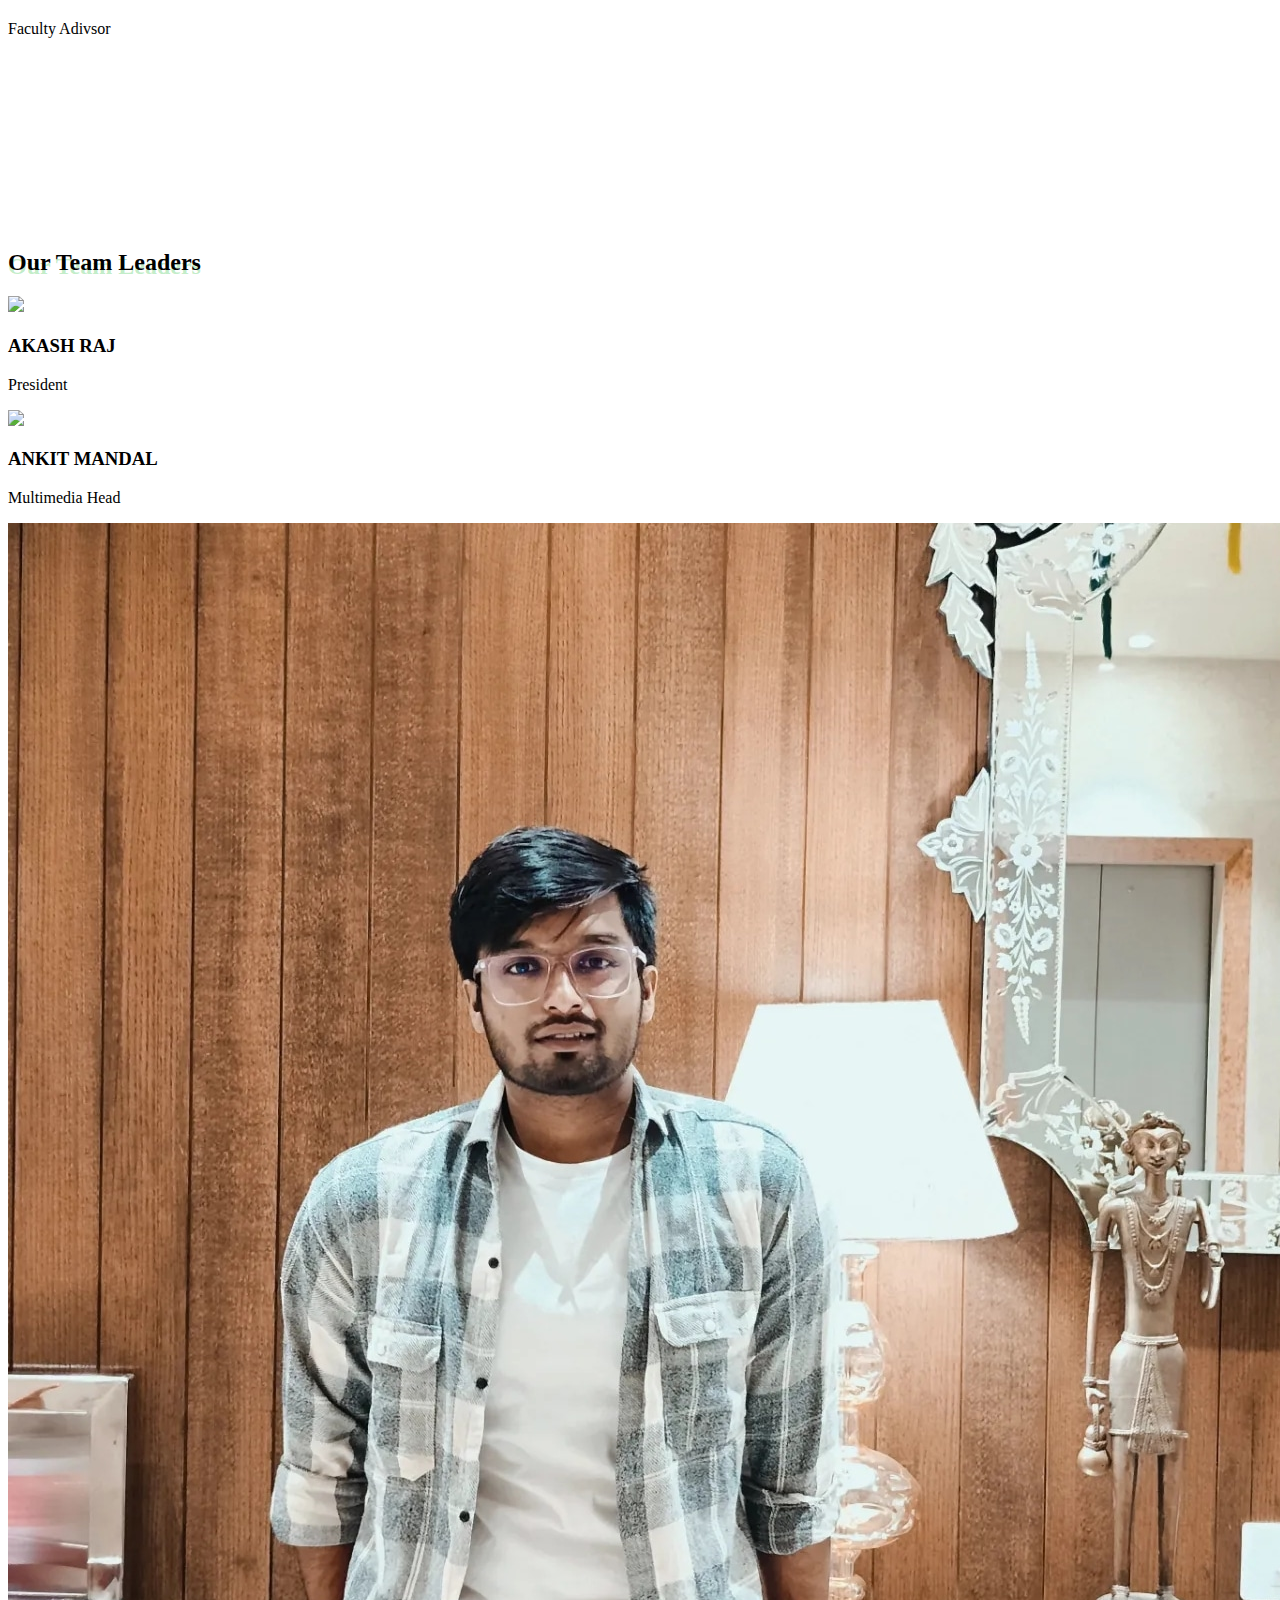
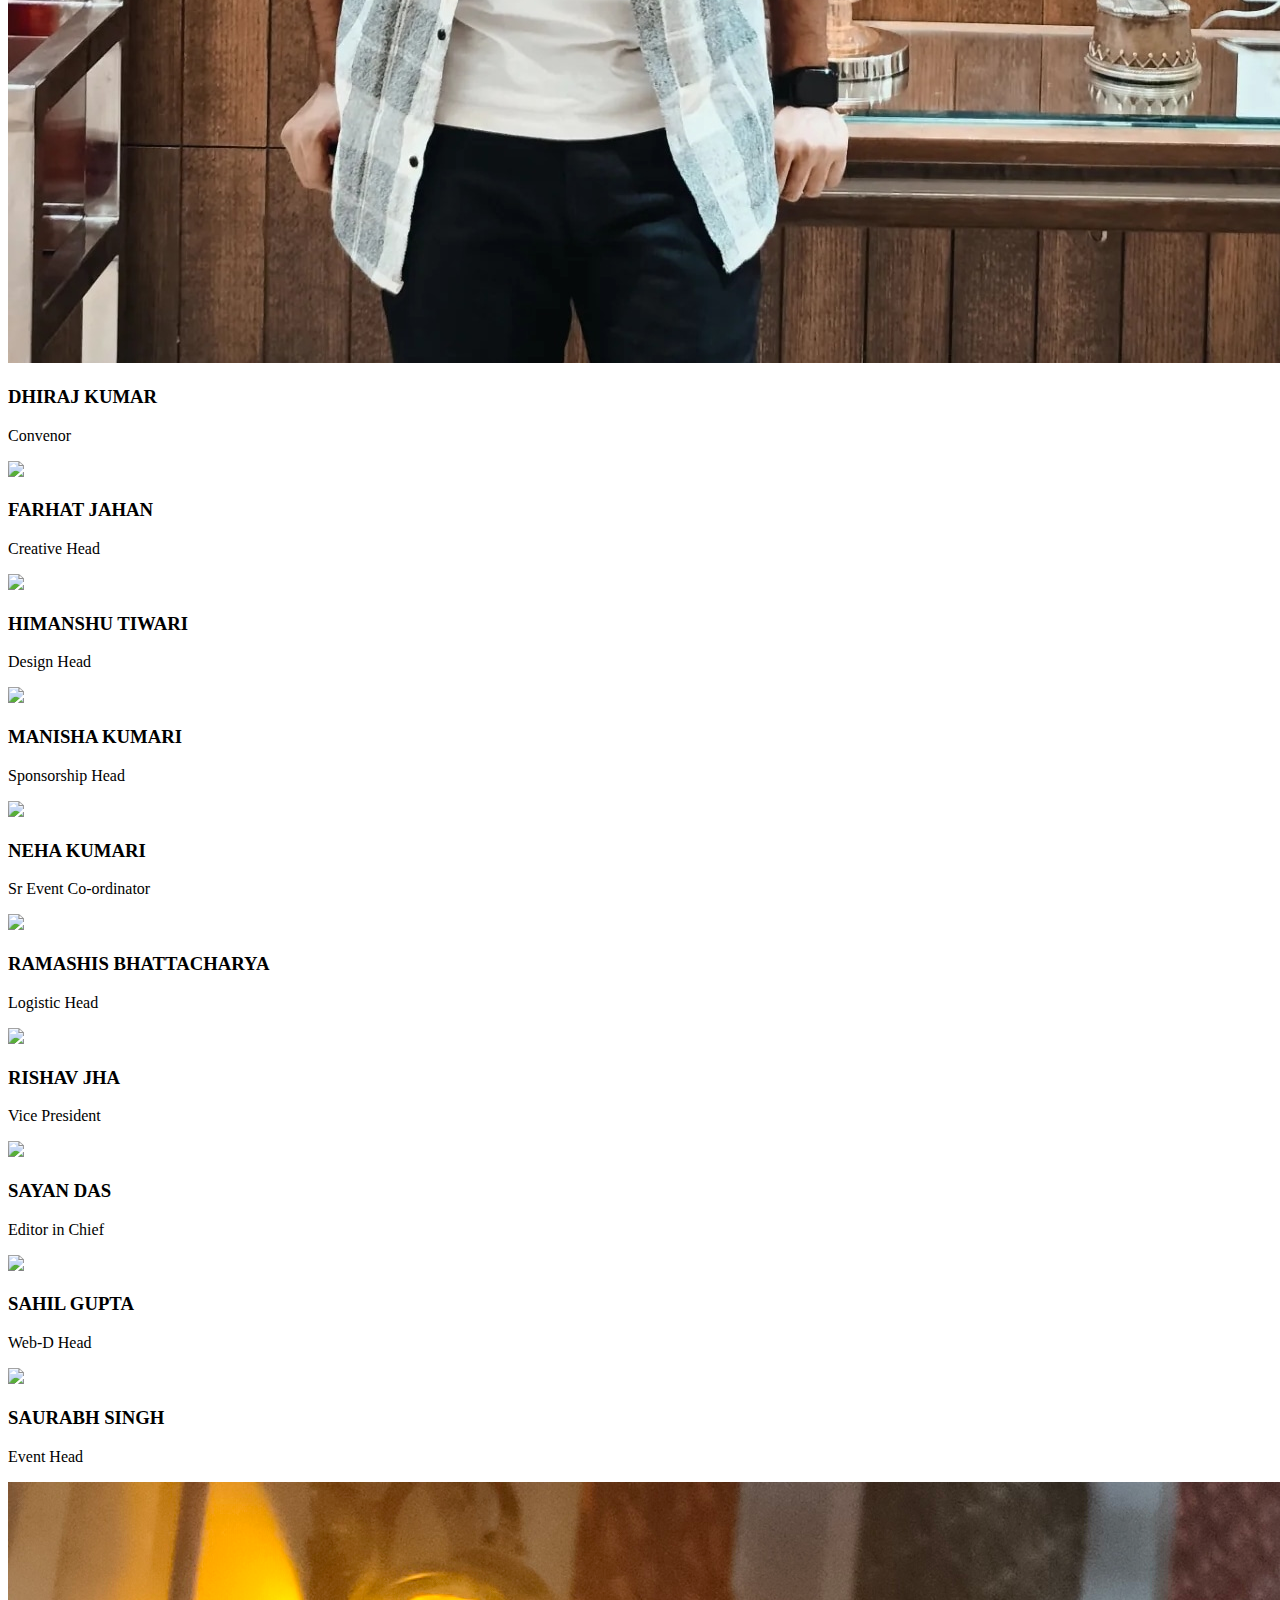
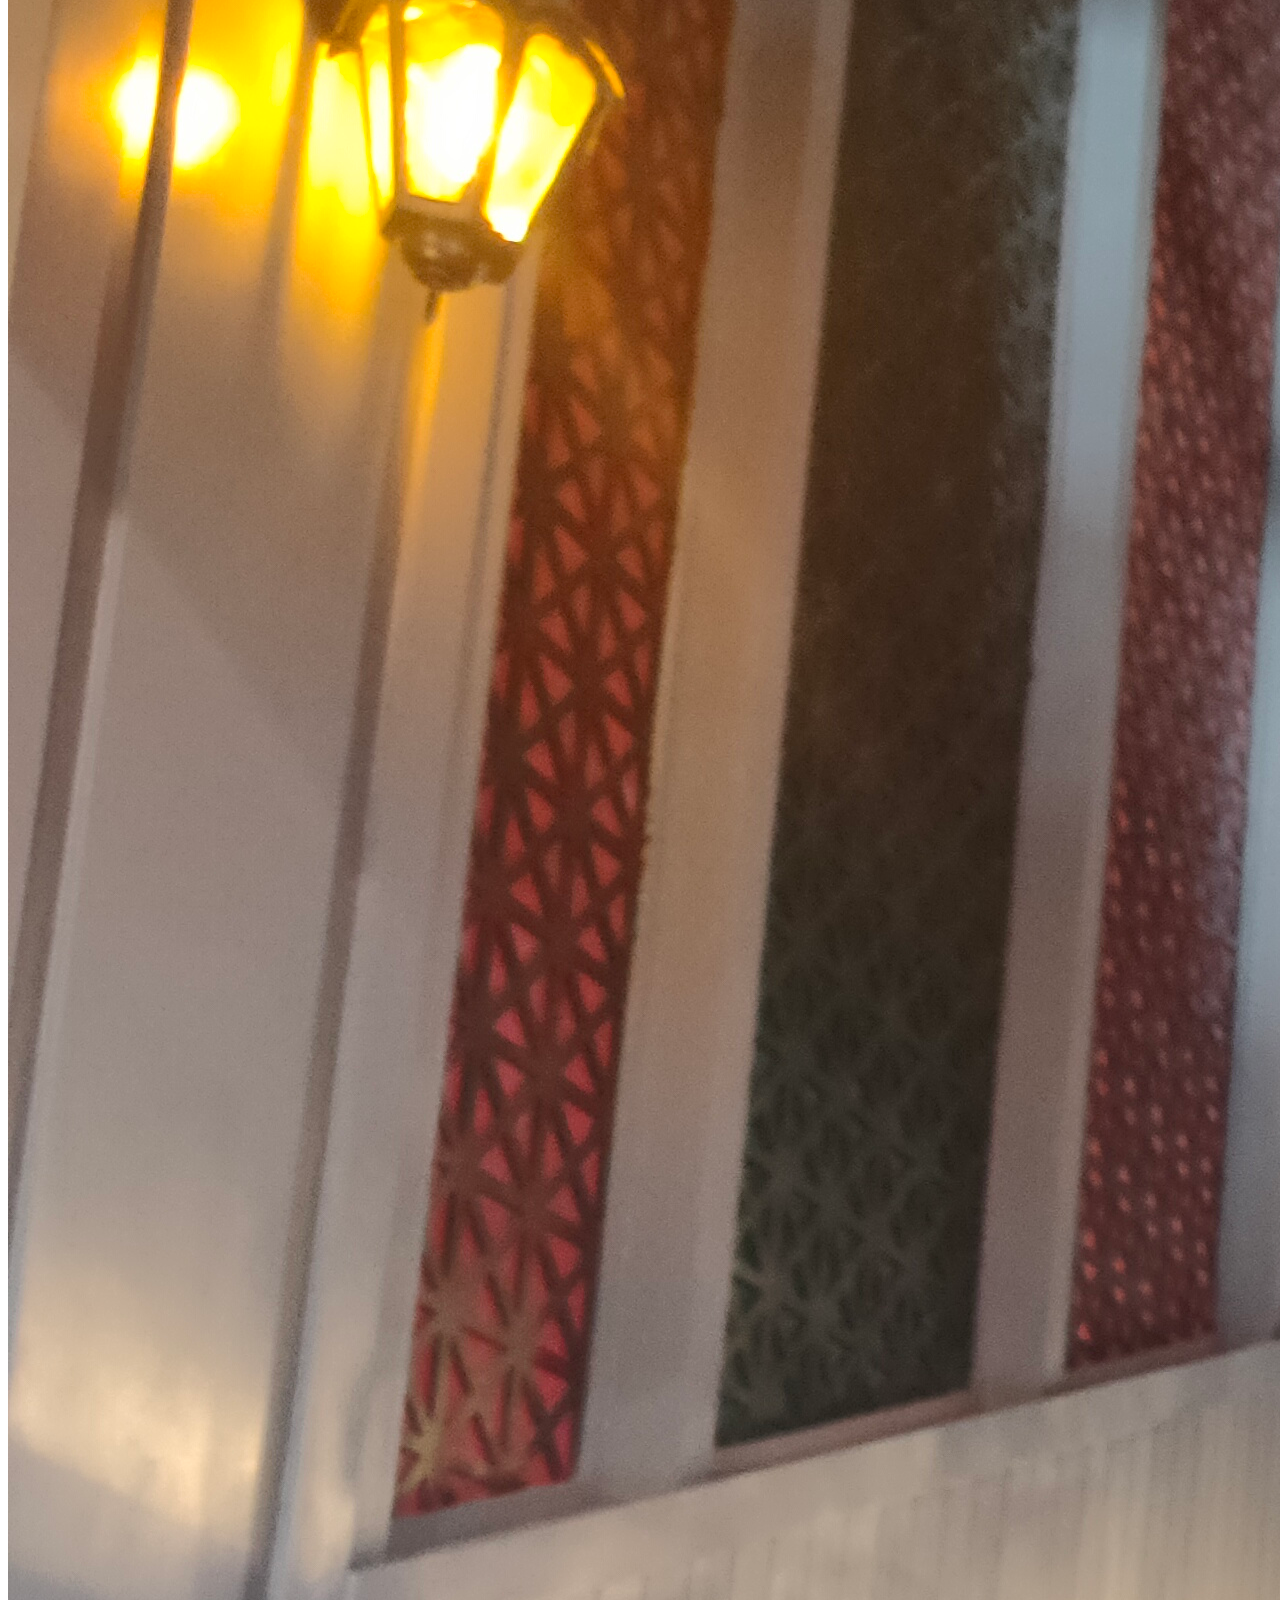
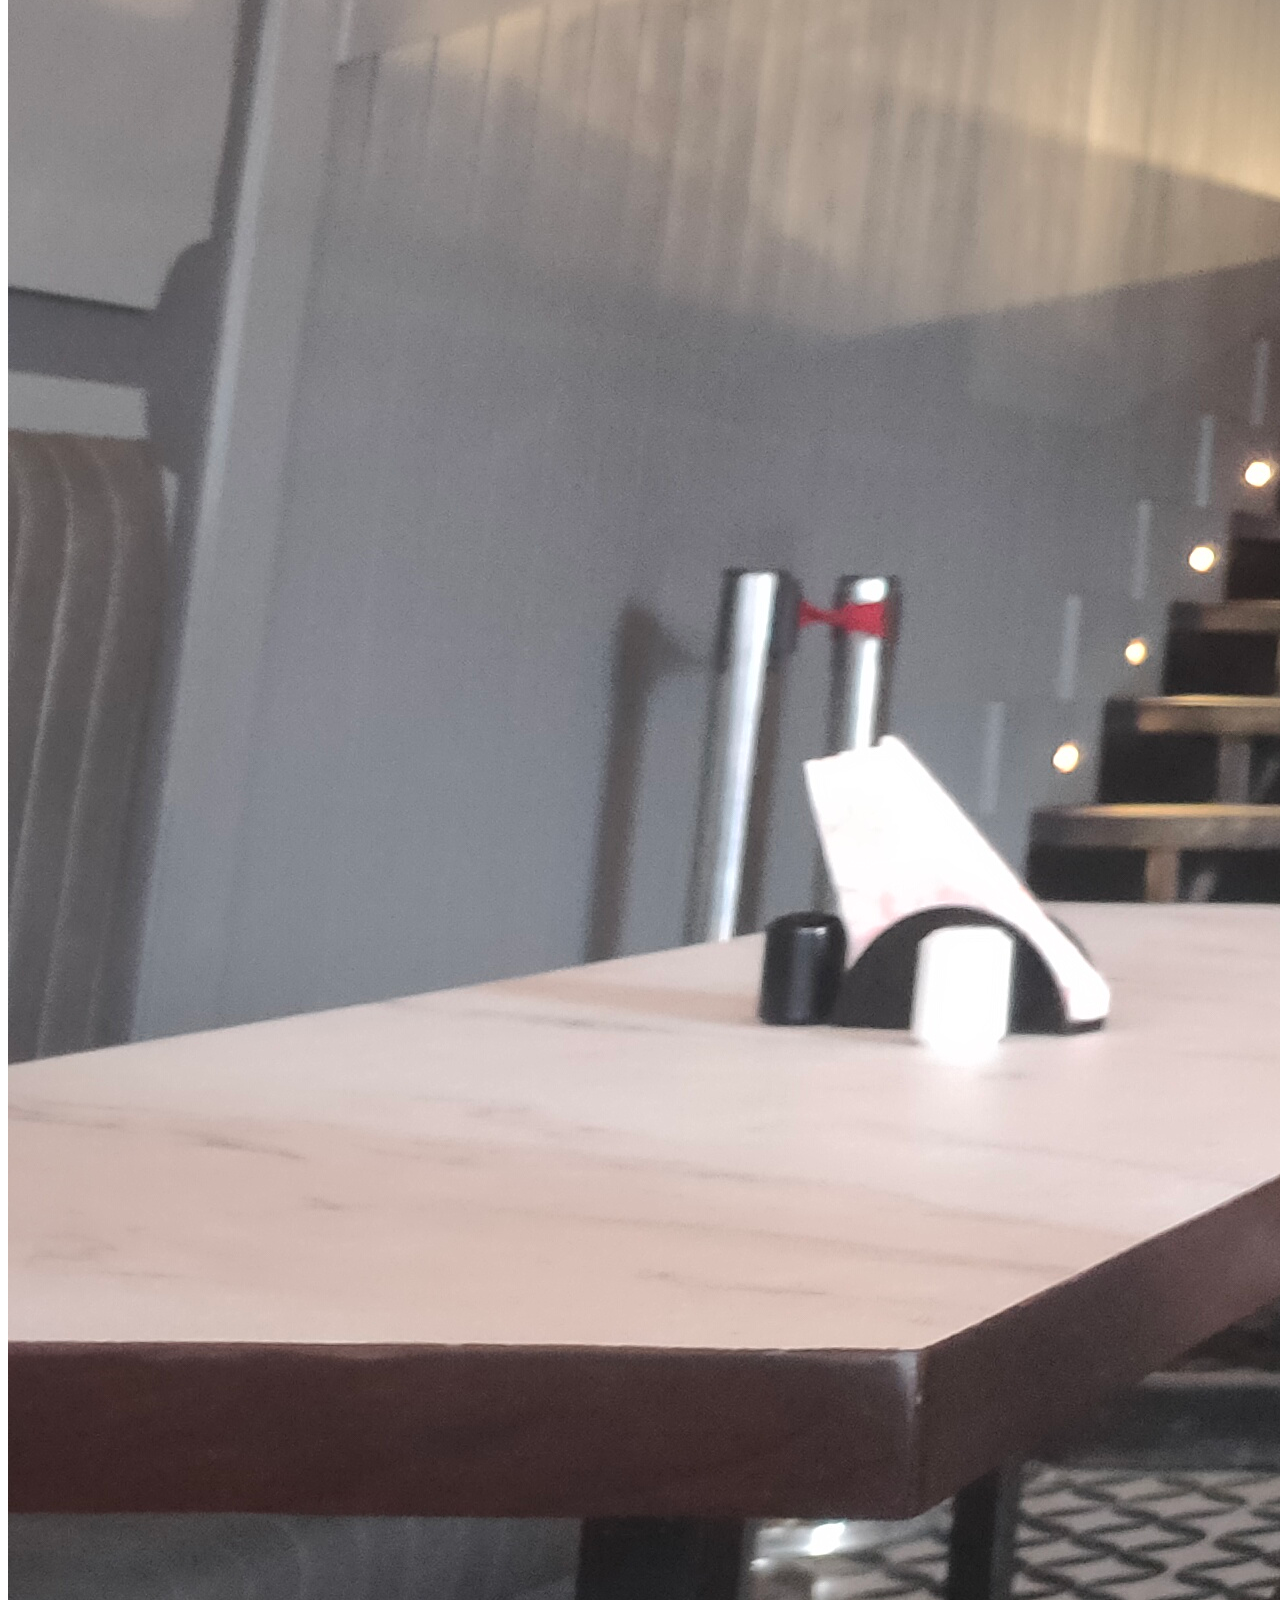
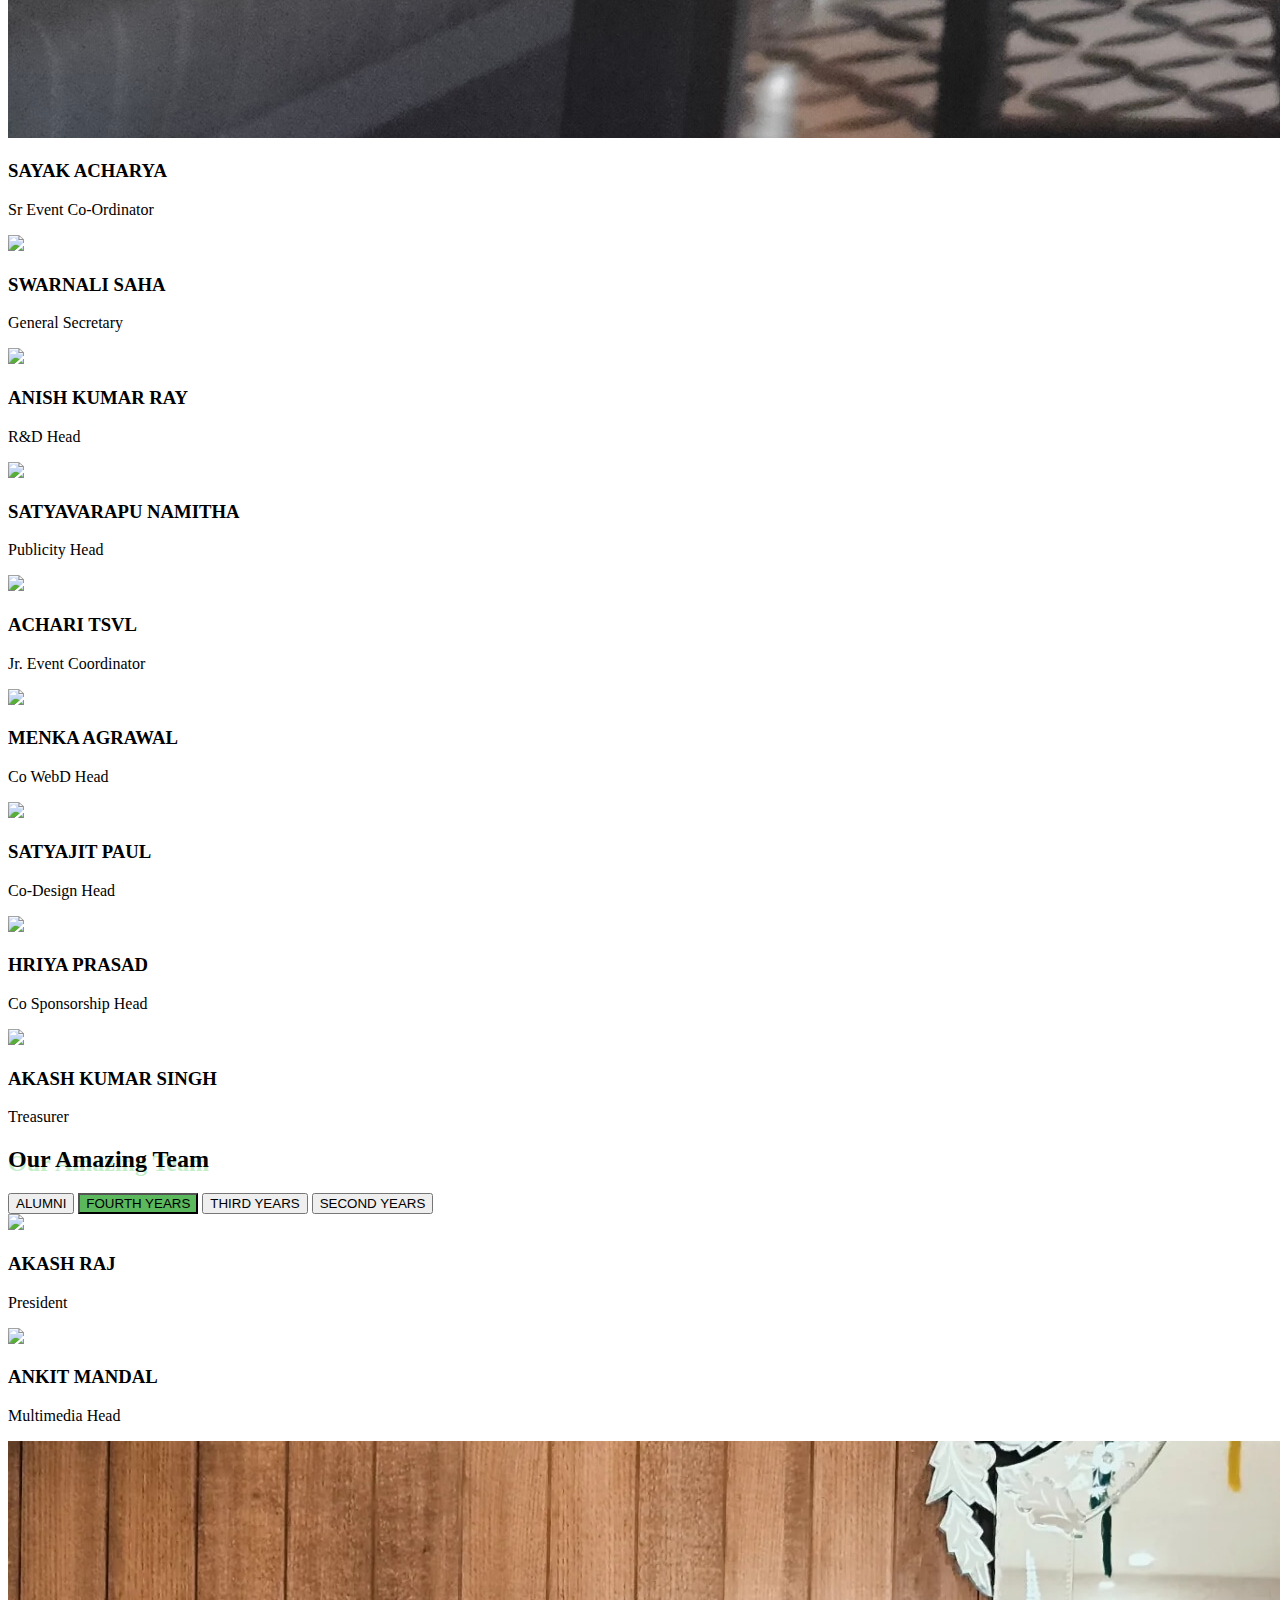
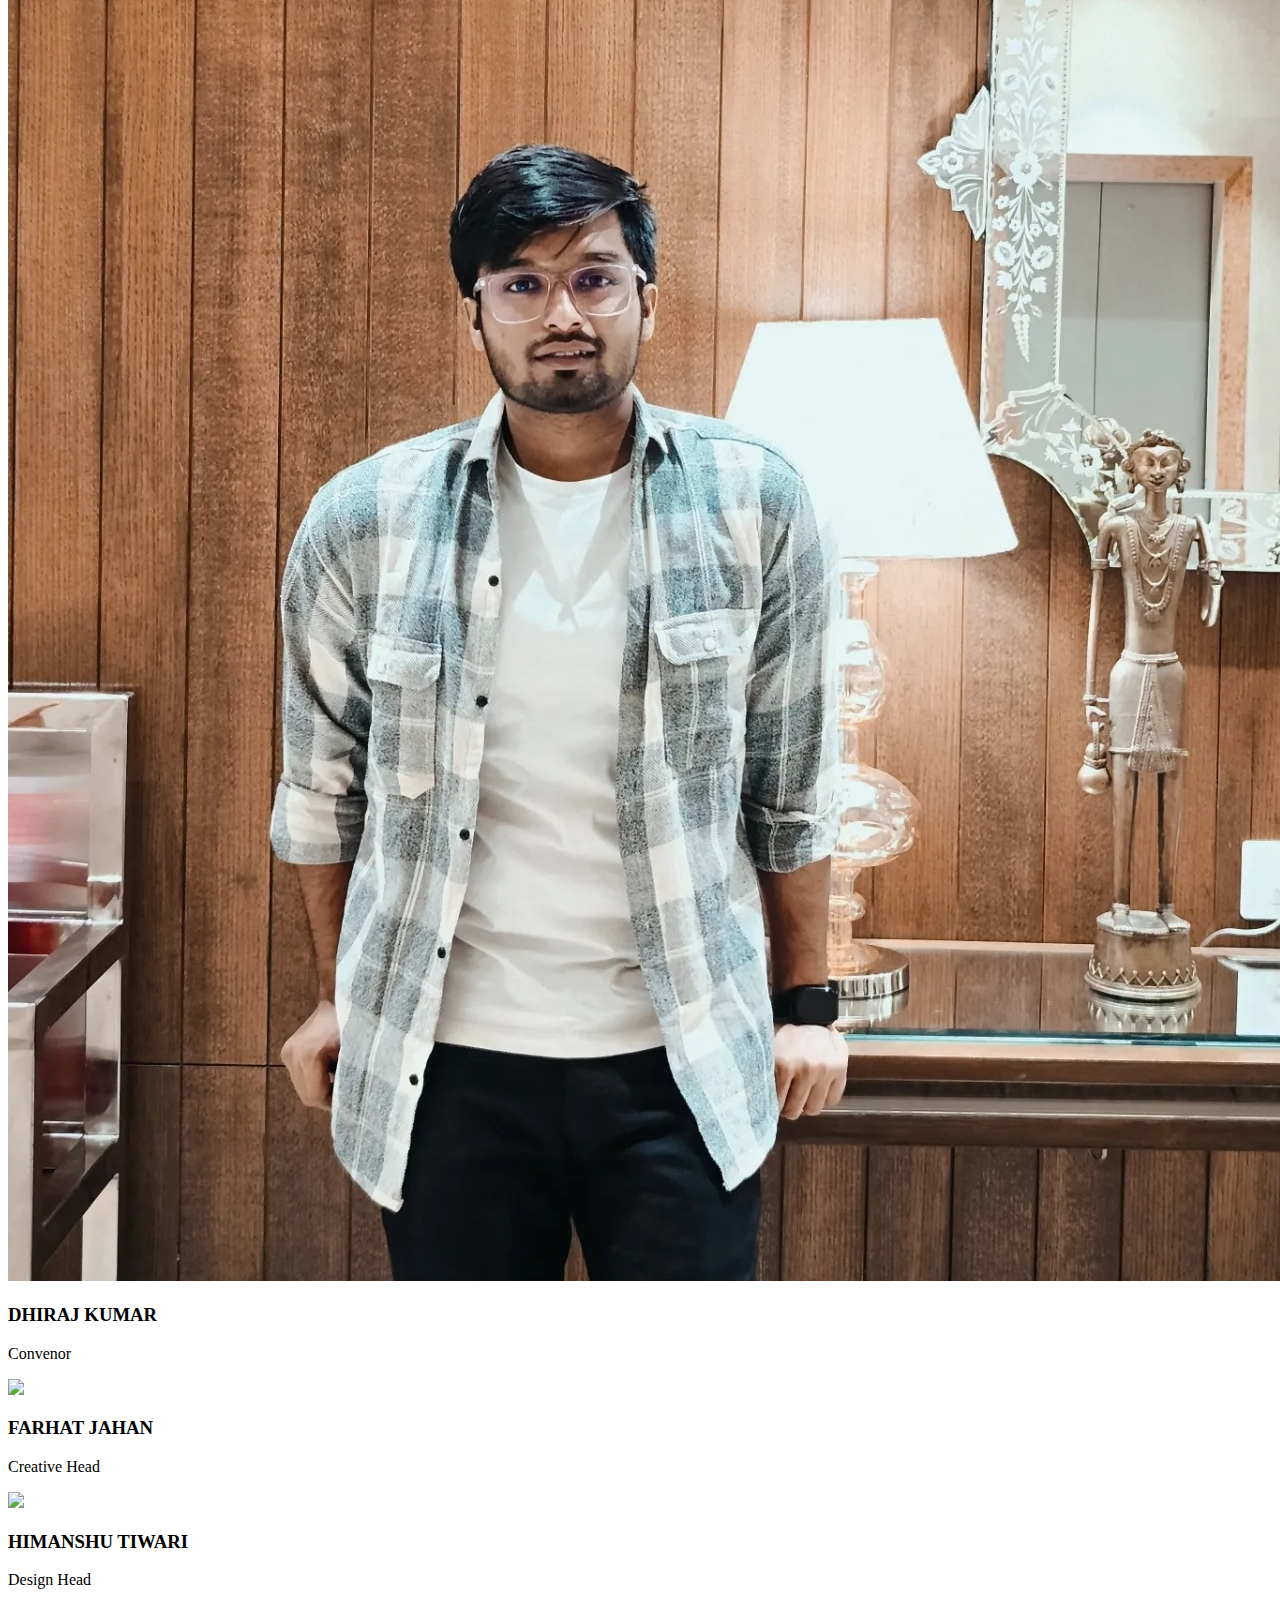
==== commit 2710ffd9: "Merge pull request #1 from Harsh-Kashyap-github/aniruddha_2023" ====
--- a/index.html
+++ b/index.html
@@ -8,7 +8,8 @@
     <meta name="viewport" content="width=device-width, initial-scale=1">
     <meta name="description" content="">
     <meta name="author" content="">
-    <meta name="theme-color" content="#66ff8f">  <!-- The color of url box of browser when the device is not a PC/Laptop to change the color just change the code written in its content box  -->
+    <meta name="theme-color" content="#66ff8f">
+    <!-- The color of url box of browser when the device is not a PC/Laptop to change the color just change the code written in its content box  -->
     <link rel="icon" href="pic/logo.jpg" type="image" sizes="16x16">
     <title>PRAKRITI</title>
 
@@ -18,2844 +19,1550 @@
     <!-- Bootstrap Core CSS -->
     <link href="vendor/bootstrap/css/bootstrap.min.css" rel="stylesheet">
 
-     <!-- Custom Fonts -->
+    <!-- Custom Fonts -->
     <link href="vendor/font-awesome/css/font-awesome.min.css" rel="stylesheet" type="text/css">
     <link href="https://fonts.googleapis.com/css?family=Montserrat:400,700" rel="stylesheet" type="text/css">
     <link href='https://fonts.googleapis.com/css?family=Kaushan+Script' rel='stylesheet' type='text/css'>
-    <link href='https://fonts.googleapis.com/css?family=Droid+Serif:400,700,400italic,700italic' rel='stylesheet' type='text/css'>
+    <link href='https://fonts.googleapis.com/css?family=Droid+Serif:400,700,400italic,700italic' rel='stylesheet'
+        type='text/css'>
     <link href='https://fonts.googleapis.com/css?family=Roboto+Slab:400,100,300,700' rel='stylesheet' type='text/css'>
     <script src="https://ajax.googleapis.com/ajax/libs/jquery/3.4.1/jquery.min.js"></script>
     <script src="https://cdnjs.cloudflare.com/ajax/libs/Counter-Up/1.0.0/jquery.counterup.js"></script>
     <script src="https://cdnjs.cloudflare.com/ajax/libs/waypoints/4.0.1/jquery.waypoints.js"></script>
-    <link href="https://stackpath.bootstrapcdn.com/font-awesome/4.7.0/css/font-awesome.min.css" rel="stylesheet" integrity="sha384-wvfXpqpZZVQGK6TAh5PVlGOfQNHSoD2xbE+QkPxCAFlNEevoEH3Sl0sibVcOQVnN" crossorigin="anonymous">
+    <link href="https://stackpath.bootstrapcdn.com/font-awesome/4.7.0/css/font-awesome.min.css" rel="stylesheet"
+        integrity="sha384-wvfXpqpZZVQGK6TAh5PVlGOfQNHSoD2xbE+QkPxCAFlNEevoEH3Sl0sibVcOQVnN" crossorigin="anonymous">
     <link rel="stylesheet" href="https://cdnjs.cloudflare.com/ajax/libs/font-awesome/4.7.0/css/font-awesome.min.css">
-  
+
 
     <!-- Theme CSS -->
     <link href="css/agency.min.css" rel="stylesheet">
-    <link rel="stylesheet" href="/css/main.css">
+    <link rel="stylesheet" href="./css/main.css">
 
     <!-- Shrishti CSS -->
     <link rel="stylesheet" href="./shrishti/style.css">
     <link rel="stylesheet" href="https://cdnjs.cloudflare.com/ajax/libs/normalize/5.0.0/normalize.min.css" />
     <link rel="stylesheet" href="https://cdnjs.cloudflare.com/ajax/libs/Swiper/4.4.2/css/swiper.min.css" />
 
-<style>
-    .darkmode-toggle{
-        z-index: 100;
-    }
-</style>
-   
-<body> 
-
-   <div class="loading-screen">
-    <div class="loading">
-      <span></span>
-      <span></span>
-      <span></span>
-      <span></span>
-</div>
-      
+    <!-- Memebers CSS -->
+    <link rel="stylesheet" href="./css/new.css">
+    <style>
+        .darkmode-toggle {
+            z-index: 100;
+        }
+    </style>
+
+<body>
+
+    <div class="loading-screen">
+        <div class="loading">
+            <span></span>
+            <span></span>
+            <span></span>
+            <span></span>
+        </div>
+
     </div>
     <script src="https://cdnjs.cloudflare.com/ajax/libs/jquery/3.5.1/jquery.min.js">
-      </script><script>
-      setTimeout(function() {
-        $('.loading-screen').fadeToggle()
-      }, 3500);
     </script>
-  
-<!--counting for large screens-->
-        <div class="counting-content">
-            <div class="counting-sec">
-              <div class="inner-width">
-                <a href="#portfolio"> <div class="counting-col">
-                     <div class="iconbox"><i class="fa fa-flag"></i></div>
-                     <div class="for-border">
-                     <span class="num"data-count="10">0</span>
-                    <span style="font-size: 30px;color: #25d375">+
-                     </span>
-                     <div class="count-text"><h5>events</h5></div>
-                     </div>
-                </div>
-              </a>
-                <a href="#projectmodel"><div class="counting-col">
-                     <div class="iconbox"><i class="fa fa-lightbulb-o"></i></div>
-                     <div class="for-border">
-                     <span class="num" data-count="5">0</span>
-                     <span style="font-size: 30px;color: #25d375">+
-                     </span>
-                     <h5 style="padding-top:0px; ">projects</h5>
-                     </div>
-                </div>
-              </a>
-                <a href="#team"> <div class="counting-col">
-                     <div class="iconbox"><i class="fa fa-user"></i></div>
-                     <div class="for-border">
-                    <span class="num" data-count="60">0</span>
-                     <span style="font-size: 30px;color: #25d375">+
-                     </span>
-                     <h5>team</h5>
-                     </div>
-                </div>
-              </a>
-             </div>
-          </div>
-       </div>
-
-         <script type="text/javascript">
-         $('.num').each(function() {
+    <script>
+        setTimeout(function () {
+            $('.loading-screen').fadeToggle()
+        }, 2000);
+    </script>
+
+    <!--counting for large screens-->
+    <div class="counting-content">
+        <div class="counting-sec">
+            <div class="inner-width">
+                <a href="#portfolio">
+                    <div class="counting-col">
+                        <div class="iconbox"><i class="fa fa-flag"></i></div>
+                        <div class="for-border">
+                            <span class="num" data-count="10">0</span>
+                            <span style="font-size: 30px;color: #25d375">+
+                            </span>
+                            <div class="count-text">
+                                <h5>events</h5>
+                            </div>
+                        </div>
+                    </div>
+                </a>
+                <a href="#projectmodel">
+                    <div class="counting-col">
+                        <div class="iconbox"><i class="fa fa-lightbulb-o"></i></div>
+                        <div class="for-border">
+                            <span class="num" data-count="5">0</span>
+                            <span style="font-size: 30px;color: #25d375">+
+                            </span>
+                            <h5 style="padding-top:0px; ">projects</h5>
+                        </div>
+                    </div>
+                </a>
+                <a href="#team">
+                    <div class="counting-col">
+                        <div class="iconbox"><i class="fa fa-user"></i></div>
+                        <div class="for-border">
+                            <span class="num" data-count="60">0</span>
+                            <span style="font-size: 30px;color: #25d375">+
+                            </span>
+                            <h5>team</h5>
+                        </div>
+                    </div>
+                </a>
+            </div>
+        </div>
+    </div>
+
+    <script type="text/javascript">
+        $('.num').each(function () {
             var $this = $(this),
                 countTo = $this.attr('data-count');
-            $({ countNum: $this.text()}).delay(3500).animate({
+            $({ countNum: $this.text() }).delay(3500).animate({
                 countNum: countTo
             },
-            {
-                duration: 1000,
-                easing:'linear',
-
-                step: function() {
-                $this.text(Math.floor(this.countNum));
-                },
-                complete: function() {
-                $this.text(this.countNum);
-                }
-            });  
-         });
-        </script>
-
-
-<body id="page-top" class="index">
-
-    <!-- Navigation -->
-    <nav id="mainNav" class="navbar navbar-default navbar-custom navbar-fixed-top">
-        <div class="container">
-            <!-- Brand and toggle get grouped for better conile display -->
-            <div class="navbar-header page-scroll">
-                <button type="button" class="navbar-toggle" data-toggle="collapse" data-target="#bs-example-navbar-collapse-1">
-                    <span class="sr-only">Toggle navigation</span> Menu <i class="fa fa-bars"></i>
-                </button>
-                <a class="navbar-brand page-scroll" href="#page-top"></a>
-        <img style="height:55px; width:auto;" src="pic/logo.jpg">
-            </div>
-
-            <!-- Collect the nav links, forms, and other content for toggling -->
-            <div class="collapse navbar-collapse" id="bs-example-navbar-collapse-1">
-                <ul class="nav navbar-nav navbar-right">
-
-          <li class="hidden">
-                        <a href="#page-top"></a>
-                    </li>
-                    
-                    <li>
-                        <a class="page-scroll" href="#about">about us</a>
-                    </li>
-
-                    <li>
-                        <a class="page-scroll" href="#portfolio">events</a>
-                    </li>
-                    <li>
-                        <a class="page-scroll" href="#projectmodel">Projects</a>
-                    </li>
-                    <li>
-                        <a class="page-scroll" href="#shrishti">shrishti</a>
-                    </li>
-                    <li>
-                        <a class="page-scroll" href="#team">Team</a>
-                    </li>
-                     <li>
-                        <a class="page-scroll" href="#spon">sponsors</a>
-                    </li>
-                    <li>
-                        <a class="page-scroll" href="#contact">Contact</a>
-                    </li>
-                     
-
-                </ul>
-            </div>
-            <!-- /.navbar-collapse -->
+                {
+                    duration: 1000,
+                    easing: 'linear',
+
+                    step: function () {
+                        $this.text(Math.floor(this.countNum));
+                    },
+                    complete: function () {
+                        $this.text(this.countNum);
+                    }
+                });
+        });
+    </script>
+
+
+    <body id="page-top" class="index">
+
+        <!-- Navigation -->
+        <nav id="mainNav" class="navbar navbar-default navbar-custom navbar-fixed-top">
+            <div class="container">
+                <!-- Brand and toggle get grouped for better conile display -->
+                <div class="navbar-header page-scroll">
+                    <button type="button" class="navbar-toggle" data-toggle="collapse"
+                        data-target="#bs-example-navbar-collapse-1">
+                        <span class="sr-only">Toggle navigation</span> Menu <i class="fa fa-bars"></i>
+                    </button>
+                    <a class="navbar-brand page-scroll" href="#page-top"></a>
+                    <img style="height:55px; width:auto;" src="pic/logo.jpg">
+                </div>
+
+                <!-- Collect the nav links, forms, and other content for toggling -->
+                <div class="collapse navbar-collapse" id="bs-example-navbar-collapse-1">
+                    <ul class="nav navbar-nav navbar-right">
+
+                        <li class="hidden">
+                            <a href="#page-top"></a>
+                        </li>
+
+                        <li>
+                            <a class="page-scroll" href="#about">about us</a>
+                        </li>
+
+                        <li>
+                            <a class="page-scroll" href="#portfolio">events</a>
+                        </li>
+                        <li>
+                            <a class="page-scroll" href="#projectmodel">Projects</a>
+                        </li>
+                        <li>
+                            <a class="page-scroll" href="#shrishti">shrishti</a>
+                        </li>
+                        <li>
+                            <a class="page-scroll" href="#team">Team</a>
+                        </li>
+                        <li>
+                            <a class="page-scroll" href="#spon">sponsors</a>
+                        </li>
+                        <li>
+                            <a class="page-scroll" href="#contact">Contact</a>
+                        </li>
+
+
+                    </ul>
+                </div>
+                <!-- /.navbar-collapse -->
+            </div>
+            <!-- /.container-fluid -->
+        </nav>
+
+        <!-- Header -->
+        <header class="darkmode-ignore">
+            <div class="container">
+                <div class="intro-text">
+                    <div class="intro-heading">PRAKRITI</div>
+                    <div class="intro-lead-in">THE ENVIRONMENTAL CLUB OF NIT DURGAPUR</div>
+                </div>
+            </div>
+        </header>
+
+
+        <div id="mySidenav2" class="sidenav">
+            <a href="https://www.facebook.com/prakriti.nitdgp/" id="facebook-short">&nbsp Facebook &nbsp&nbsp <i
+                    class="fa fa-facebook"></i></a>
+            <a href="https://www.instagram.com/prakriti.nitdgp/" id="instagram-short"> &nbsp Instagram &nbsp&nbsp<i
+                    href="#" class="fa fa-instagram"></i></a>
+            <a href="mailto:prakriti.nitdgp@gmail.com" id="gmail-short"> &nbsp&nbspEmail &nbsp&nbsp
+                &nbsp&nbsp&nbsp&nbsp&nbsp&nbsp <i href="#" class="fa fa-google"></i></a>
+            <a href="https://twitter.com/prakriti_nitdgp" id="twitter-short">&nbsp &nbspTwitter &nbsp&nbsp &nbsp&nbsp
+                &nbsp<i href="#" class="fa fa-twitter"></i></a>
         </div>
-        <!-- /.container-fluid -->
-    </nav>
-
-    <!-- Header -->
-    <header  class="darkmode-ignore">
-        <div class="container">
-            <div class="intro-text">
-      <div class="intro-heading">PRAKRITI</div>
-                <div class="intro-lead-in">THE ENVIRONMENTAL CLUB OF NIT DURGAPUR</div>
-
-            </div>
+
+        <div id="mySidenav" class="sidenav">
+            <a href="https://www.facebook.com/prakriti.nitdgp/" id="facebook-side">&nbsp Facebook &nbsp&nbsp <i
+                    class="fa fa-facebook"></i></a>
+            <a href="https://www.instagram.com/prakriti.nitdgp/" id="instagram-side"> &nbsp Instagram &nbsp&nbsp<i
+                    href="#" class="fa fa-instagram"></i></a>
+            <a href="mailto:prakriti.nitdgp@gmail.com" id="gmail-side"> &nbsp&nbspEmail &nbsp&nbsp
+                &nbsp&nbsp&nbsp&nbsp&nbsp&nbsp<i href="#" class="fa fa-google"></i></a>
+            <a href="https://twitter.com/prakriti_nitdgp" id="twitter-side">&nbsp &nbspTwitter &nbsp&nbsp &nbsp&nbsp
+                &nbsp<i href="#" class="fa fa-twitter"></i></a>
         </div>
-    </header>
-  
-
-        <div id="mySidenav2" class="sidenav">
-  <a href="https://www.facebook.com/prakriti.nitdgp/" id="facebook-short">&nbsp Facebook  &nbsp&nbsp <i class="fa fa-facebook"></i></a>
-  <a href="https://www.instagram.com/prakriti.nitdgp/" id="instagram-short"> &nbsp Instagram &nbsp&nbsp<i href="#" class="fa fa-instagram"></i></a>
-  <a href="mailto:prakriti.nitdgp@gmail.com" id="gmail-short"> &nbsp&nbspEmail   &nbsp&nbsp &nbsp&nbsp&nbsp&nbsp&nbsp&nbsp <i href="#" class="fa fa-google"></i></a>
-  <a href="https://twitter.com/prakriti_nitdgp" id="twitter-short">&nbsp &nbspTwitter   &nbsp&nbsp &nbsp&nbsp &nbsp<i href="#" class="fa fa-twitter"></i></a>
-   </div>
-
-     <div id="mySidenav" class="sidenav">
-  <a href="https://www.facebook.com/prakriti.nitdgp/" id="facebook-side">&nbsp Facebook  &nbsp&nbsp <i class="fa fa-facebook"></i></a>
-  <a href="https://www.instagram.com/prakriti.nitdgp/" id="instagram-side"> &nbsp Instagram &nbsp&nbsp<i href="#" class="fa fa-instagram"></i></a>
-  <a href="mailto:prakriti.nitdgp@gmail.com" id="gmail-side"> &nbsp&nbspEmail   &nbsp&nbsp &nbsp&nbsp&nbsp&nbsp&nbsp&nbsp<i href="#" class="fa fa-google"></i></a>
-  <a href="https://twitter.com/prakriti_nitdgp" id="twitter-side">&nbsp &nbspTwitter   &nbsp&nbsp &nbsp&nbsp &nbsp<i href="#" class="fa fa-twitter"></i></a>
-   </div>
-
-
-
-
-    <!-- About Section -->
-    <section id="about" style="padding-top: 60px">
-        <div class="container"  >
-            <div class="row">
-                <div class="col-lg-12 text-center">
-                    <div class="heading-animation" ><div  class="heading2-element" ></div></div>
-                    <h2 class="section-heading text-animation" >About Us</h2>
-                    <div class="heading-animation"><div class="heading1-element"></div></div>
-                    <p class="section-subheading text-muted" style = "align:left; padding-top:60px; font-size:120%">We the People of </p><h6 style="color:#2bc142; isolation: isolate;" >Prakriti- The Environmental Club of NIT Durgapur</h6>
-                    <p class="">strive to make a difference and inculcate the seed of awareness and action in the minds of prospective engineers to make this environment a sustainable place for every living being. Our motto is to change the notion that Engineers do not care for environment into making every individual on campus, a GreenEngineer, who minimizes the risk of pollution that might be caused with new inventions or breakthrough researches in technology. As a club, we imbibe to the values our Mother Nature has taught us: Perseverance, Sustenance and Progress. Right from its rootage, Team Prakriti has made true those envisions of the founders of our club and crossed many milestones ever since its onset. We conduct our events throughout the year, reminding and awaking the slumbered minds, the importance of environment and its preservation. </p>
-                </div>
-            </div>
-<!--
+
+
+
+
+        <!-- About Section -->
+        <section id="about" style="padding-top: 60px">
+            <div class="container">
+                <div class="row">
+                    <div class="col-lg-12 text-center">
+                        <div class="heading-animation">
+                            <div class="heading2-element"></div>
+                        </div>
+                        <h2 class="section-heading text-animation">About Us</h2>
+                        <div class="heading-animation">
+                            <div class="heading1-element"></div>
+                        </div>
+                        <p class="section-subheading text-muted" style="align:left; padding-top:60px; font-size:120%">We
+                            the People of </p>
+                        <h6 style="color:#2bc142; isolation: isolate;">Prakriti- The Environmental Club of NIT Durgapur
+                        </h6>
+                        <p class="">strive to make a difference and inculcate the seed of awareness and action in the
+                            minds of prospective engineers to make this environment a sustainable place for every living
+                            being. Our motto is to change the notion that Engineers do not care for environment into
+                            making every individual on campus, a GreenEngineer, who minimizes the risk of pollution that
+                            might be caused with new inventions or breakthrough researches in technology. As a club, we
+                            imbibe to the values our Mother Nature has taught us: Perseverance, Sustenance and Progress.
+                            Right from its rootage, Team Prakriti has made true those envisions of the founders of our
+                            club and crossed many milestones ever since its onset. We conduct our events throughout the
+                            year, reminding and awaking the slumbered minds, the importance of environment and its
+                            preservation. </p>
+                    </div>
+                </div>
+                <!--
             <div class="row">
                 <p>So what's here?</p>
             </div>
 -->
-        </div>
-
-    </section>
-    </section>
-
-
- 
-
-
-    <!-- Portfolio Grid Section -->
-    <section id="portfolio" class="bg-light-gray">
-        <div class="container">
-            <div class="row">
-                <div class="col-lg-12 text-center">
-                    <h2 class="section-heading">what we do</h2>
-                    <h3 class="section-subheading text-muted"></h3>
-                </div>
-            </div>
-            <div class="row">
-                <div class="col-md-4 col-sm-6 portfolio-item">
-                    <a href="#portfolioModal1" class="portfolio-link" data-toggle="modal">
-                        <div class="portfolio-hover">
-                            <div class="portfolio-hover-content">
-                                <i class="fa fa-plus fa-3x"></i>
-                            </div>
-                        </div>
-                        <img src="pic/img21-min.jpg" class="img-responsive" alt="nothing to show"> <!--icon events-->
-                    </a>
-                    <div class="portfolio-caption">
-                        <h4>Plantation</h4>
-                      </div>
-                </div>
-                <div class="col-md-4 col-sm-6 portfolio-item">
-                    <a href="#portfolioModal2" class="portfolio-link" data-toggle="modal">
-                        <div class="portfolio-hover">
-                            <div class="portfolio-hover-content">
-                                <i class="fa fa-plus fa-3x"></i>
-                            </div>
-                        </div>
-                        <img src="pic/runit1-min.jpg" class="img-responsive" alt="">
-                    </a>
-                    <div class="portfolio-caption">
-                        <h4>RUNIT</h4>
-
-                    </div>
-                </div>
-                <div class="col-md-4 col-sm-6 portfolio-item">
-                    <a href="#portfolioModal3" class="portfolio-link" data-toggle="modal">
-                        <div class="portfolio-hover">
-                            <div class="portfolio-hover-content">
-                                <i class="fa fa-plus fa-3x"></i>
-                            </div>
-                        </div>
-                        <img src="pic/villagetrip1-min.jpg" class="img-responsive" alt="">
-                    </a>
-                    <div class="portfolio-caption">
-                        <h4>Village Trip</h4>
-
-                    </div>
-                </div>
-      </div>
-      <div class="row">
-
-                <div class="col-md-4 col-sm-6 portfolio-item">
-                    <a href="#portfolioModal4" class="portfolio-link" data-toggle="modal">
-                        <div class="portfolio-hover">
-                            <div class="portfolio-hover-content">
-                                <i class="fa fa-plus fa-3x"></i>
-                            </div>
-                        </div>
-                        <img src="pic/envoice1-min.jpg" class="img-responsive" alt="">
-                    </a>
-                    <div class="portfolio-caption">
-                        <h4>Envoice</h4>
-
-                    </div>
-                </div>
-
-                <div class="col-md-4 col-sm-6 portfolio-item">
-                    <a href="#portfolioModal5" class="portfolio-link" data-toggle="modal">
-                        <div class="portfolio-hover">
-                            <div class="portfolio-hover-content">
-                                <i class="fa fa-plus fa-3x"></i>
-                            </div>
-                        </div>
-                        <img src="pic/pp1-min.jpg" class="img-responsive" alt="">
-                    </a>
-                    <div class="portfolio-caption">
-                        <h4>Nature Photography</h4>
-
-                    </div>
-                </div>
-                <div class="col-md-4 col-sm-6 portfolio-item">
-                    <a href="#portfolioModal6" class="portfolio-link" data-toggle="modal">
-                        <div class="portfolio-hover">
-                            <div class="portfolio-hover-content">
-                                <i class="fa fa-plus fa-3x"></i>
-                            </div>
-                        </div>
-                        <img src="pic/earthhour1-min.jpg" class="img-responsive" alt="">
-                    </a>
-                    <div class="portfolio-caption">
-                        <h4>Earth Hour</h4>
-
-                    </div>
-                </div>
-        </div>
-      <div class="row">
-                <div class="col-md-4 col-sm-6 portfolio-item">
-                    <a href="#portfolioModal7" class="portfolio-link" data-toggle="modal">
-                        <div class="portfolio-hover">
-                            <div class="portfolio-hover-content">
-                                <i class="fa fa-plus fa-3x"></i>
-                            </div>
-                        </div>
-                        <img src="pic/campus1-min.jpg" class="img-responsive" alt="">
-                    </a>
-                    <div class="portfolio-caption">
-                        <h4>Roll Up Rags</h4>
-
-                    </div>
-                </div>
-
-        <div class="col-md-4 col-sm-6 portfolio-item">
-                    <a href="#portfolioModal8" class="portfolio-link" data-toggle="modal">
-                        <div class="portfolio-hover">
-                            <div class="portfolio-hover-content">
-                                <i class="fa fa-plus fa-3x"></i>
-                            </div>
-                        </div>
-                        <img src="pic/greend1.jpg" class="img-responsive" alt="">
-                    </a>
-                    <div class="portfolio-caption">
-                        <h4>Green Diwali</h4>
-
-                    </div>
-                </div>
-        <div class="col-md-4 col-sm-6 portfolio-item">
-                    <a href="#portfolioModal9" class="portfolio-link" data-toggle="modal">
-                        <div class="portfolio-hover">
-                            <div class="portfolio-hover-content">
-                                <i class="fa fa-plus fa-3x"></i>
-                            </div>
-                        </div>
-                        <img src="pic/thunt-min.jpg" class="img-responsive" alt="">
-                    </a>
-                    <div class="portfolio-caption">
-                        <h4>Treasure Hunt</h4>
-
-                    </div>
-                </div>
-
-            </div>
-        </div>
-    </section>
-
-
-
-
-
-
-<!--  Projects -->
-  <section  id="projectmodel">
-   <section id="portfolio"   class="bg-light-gray">
-        <div class="container">
-            <div class="row">
-                <div class="col-lg-12 text-center">
-                    <h2 class="section-heading">ONGOING PROJECTS</h2>
-                    <h3 class="section-subheading text-muted"></h3>
-                </div>
-            </div>
-            <div class="row">
-                <div class="col-md-4 col-sm-6 portfolio-item">
-                    <a href="#projectmodel1" class="portfolio-link" data-toggle="modal">
-                        <div class="portfolio-hover">
-                            <div class="portfolio-hover-content">
-                                <i class="fa fa-plus fa-3x"></i>
-                            </div>
-                        </div>
-                        <img src="pic/mini compostingll-min.jpg" class="img-responsive" alt=""> <!--icon events-->
-                    </a>
-                    <div class="portfolio-caption">
-                        <h4>Mini Composting</h4>
-                      </div>
-                </div>
-
-                <div class="col-md-4 col-sm-6 portfolio-item">
-                    <a href="#projectmodel2" class="portfolio-link" data-toggle="modal">
-                        <div class="portfolio-hover">
-                            <div class="portfolio-hover-content">
-                                <i class="fa fa-plus fa-3x"></i>
-                            </div>
-                        </div>
-                        <img src="pic/acqua-min.jpg" class="img-responsive" alt=""> <!--icon events-->
-                    </a>
-                    <div class="portfolio-caption">
-                        <h4>Aquaponics</h4>
-                      </div>
-                </div>
-        <div class="col-md-4 col-sm-6 portfolio-item">
-                    <a href="#projectmodel3" class="portfolio-link" data-toggle="modal">
-                        <div class="portfolio-hover">
-                            <div class="portfolio-hover-content">
-                                <i class="fa fa-plus fa-3x"></i>
-                            </div>
-                        </div>
-                        <img src="pic/Clay-Incinerators-min.jpg" class="img-responsive" alt=""> <!--icon events-->
-                    </a>
-                    <div class="portfolio-caption">
-                        <h4>Clay Incinerator</h4>
-                      </div>
-                </div>
-
-      </div>
-      <div class="row">
-                <div class="col-md-4 col-sm-6 portfolio-item">
-                    <a href="#projectmodel4" class="portfolio-link" data-toggle="modal">
-                        <div class="portfolio-hover">
-                            <div class="portfolio-hover-content">
-                                <i class="fa fa-plus fa-3x"></i>
-                            </div>
-                        </div>
-                        <img src="pic/MiniWaterCooler-min.jpg" class="img-responsive" alt=""> <!--icon events-->
-                    </a>
-                    <div class="portfolio-caption">
-                        <h4>Mini Water Cooler</h4>
-                      </div>
-                </div>
-
-                <div class="col-md-4 col-sm-6 portfolio-item">
-                    <a href="#projectmodel5" class="portfolio-link" data-toggle="modal">
-                        <div class="portfolio-hover">
-                            <div class="portfolio-hover-content">
-                                <i class="fa fa-plus fa-3x"></i>
-                            </div>
-                        </div>
-                        <img src="pic/maxresdefault-min.jpg" class="img-responsive" alt=""> <!--icon events-->
-                    </a>
-                    <div class="portfolio-caption">
-                        <h4>Candled Charger</h4>
-                      </div>
-                </div>
-
-
-      </div>
-
-
-            </div>
-
-    </section>
-<!--  Projects -->
-
-
-<div style="height: 150px"></div>
-
-
-<!-- Shrishti -->
-<section id="shrishti" class="bg-light-gray">
-    <div class="container">
-    <div class="row">
-        <div class="col-lg-12 text-center">
-            <h2 class="section-heading">SHRISHTI</h2>
-            <br>
-            <p class="section-subheading text-muted" >
-              Missed any important updates Or have any trouble 
-              looking for environmental  announcements. Don't 
-              worry, we have got you covered. SHRISHTI, the 
-              official journal of PRAKRITI - The Techno Environmental 
-              Club of NIT Durgapur premiered first in OCTOBER 
-              2020 with its only objective of providing information 
-              about environmental issues and to share ideas and 
-              resources so that readers can live more sustainable 
-              lives and be aware of the ongoing efforts for change.
-              Enhancing our efforts for Mother Earth, releasing our 
-              <strong>new site</strong>  of SHRISHTI, where with 
-              just one click you can surf all the previous and new 
-              headlines online. Click on the below link to stay updated.</p>
-            <br>
-            <br>
-            <a class="btn btn-primary shrishti-btn btn-lg" target="_blank" href="/shrishti/">Know More</a>
-            <h3 class="section-subheading text-muted"></h3>
-        </div>
-    </div>
-    <script>
-        window.console = window.console || function (t) { };
-    </script>
-    <script>
-        if (document.location.search.match(/type=embed/gi)) {
-            window.parent.postMessage("resize", "*");
-        }
-    </script>
-    <div class="row">
-        <!-- Slider main container -->
-    <div class="
+            </div>
+
+        </section>
+
+
+
+
+
+        <!-- Portfolio Grid Section -->
+        <section id="portfolio" class="bg-light-gray">
+            <div class="container">
+                <div class="row">
+                    <div class="col-lg-12 text-center">
+                        <h2 class="section-heading">what we do</h2>
+                        <h3 class="section-subheading text-muted"></h3>
+                    </div>
+                </div>
+                <div class="row">
+                    <div class="col-md-4 col-sm-6 portfolio-item">
+                        <a href="#portfolioModal1" class="portfolio-link" data-toggle="modal">
+                            <div class="portfolio-hover">
+                                <div class="portfolio-hover-content">
+                                    <i class="fa fa-plus fa-3x"></i>
+                                </div>
+                            </div>
+                            <img src="pic/img21-min.jpg" class="img-responsive" alt="nothing to show">
+                            <!--icon events-->
+                        </a>
+                        <div class="portfolio-caption">
+                            <h4>Plantation</h4>
+                        </div>
+                    </div>
+                    <div class="col-md-4 col-sm-6 portfolio-item">
+                        <a href="#portfolioModal2" class="portfolio-link" data-toggle="modal">
+                            <div class="portfolio-hover">
+                                <div class="portfolio-hover-content">
+                                    <i class="fa fa-plus fa-3x"></i>
+                                </div>
+                            </div>
+                            <img src="pic/runit1-min.jpg" class="img-responsive" alt="">
+                        </a>
+                        <div class="portfolio-caption">
+                            <h4>RUNIT</h4>
+
+                        </div>
+                    </div>
+                    <div class="col-md-4 col-sm-6 portfolio-item">
+                        <a href="#portfolioModal3" class="portfolio-link" data-toggle="modal">
+                            <div class="portfolio-hover">
+                                <div class="portfolio-hover-content">
+                                    <i class="fa fa-plus fa-3x"></i>
+                                </div>
+                            </div>
+                            <img src="pic/villagetrip1-min.jpg" class="img-responsive" alt="">
+                        </a>
+                        <div class="portfolio-caption">
+                            <h4>Village Trip</h4>
+
+                        </div>
+                    </div>
+                </div>
+                <div class="row">
+
+                    <div class="col-md-4 col-sm-6 portfolio-item">
+                        <a href="#portfolioModal4" class="portfolio-link" data-toggle="modal">
+                            <div class="portfolio-hover">
+                                <div class="portfolio-hover-content">
+                                    <i class="fa fa-plus fa-3x"></i>
+                                </div>
+                            </div>
+                            <img src="pic/envoice1-min.jpg" class="img-responsive" alt="">
+                        </a>
+                        <div class="portfolio-caption">
+                            <h4>Envoice</h4>
+
+                        </div>
+                    </div>
+
+                    <div class="col-md-4 col-sm-6 portfolio-item">
+                        <a href="#portfolioModal5" class="portfolio-link" data-toggle="modal">
+                            <div class="portfolio-hover">
+                                <div class="portfolio-hover-content">
+                                    <i class="fa fa-plus fa-3x"></i>
+                                </div>
+                            </div>
+                            <img src="pic/pp1-min.jpg" class="img-responsive" alt="">
+                        </a>
+                        <div class="portfolio-caption">
+                            <h4>Nature Photography</h4>
+
+                        </div>
+                    </div>
+                    <div class="col-md-4 col-sm-6 portfolio-item">
+                        <a href="#portfolioModal6" class="portfolio-link" data-toggle="modal">
+                            <div class="portfolio-hover">
+                                <div class="portfolio-hover-content">
+                                    <i class="fa fa-plus fa-3x"></i>
+                                </div>
+                            </div>
+                            <img src="pic/earthhour1-min.jpg" class="img-responsive" alt="">
+                        </a>
+                        <div class="portfolio-caption">
+                            <h4>Earth Hour</h4>
+
+                        </div>
+                    </div>
+                </div>
+                <div class="row">
+                    <div class="col-md-4 col-sm-6 portfolio-item">
+                        <a href="#portfolioModal7" class="portfolio-link" data-toggle="modal">
+                            <div class="portfolio-hover">
+                                <div class="portfolio-hover-content">
+                                    <i class="fa fa-plus fa-3x"></i>
+                                </div>
+                            </div>
+                            <img src="pic/campus1-min.jpg" class="img-responsive" alt="">
+                        </a>
+                        <div class="portfolio-caption">
+                            <h4>Roll Up Rags</h4>
+
+                        </div>
+                    </div>
+
+                    <div class="col-md-4 col-sm-6 portfolio-item">
+                        <a href="#portfolioModal8" class="portfolio-link" data-toggle="modal">
+                            <div class="portfolio-hover">
+                                <div class="portfolio-hover-content">
+                                    <i class="fa fa-plus fa-3x"></i>
+                                </div>
+                            </div>
+                            <img src="pic/greend1.jpg" class="img-responsive" alt="">
+                        </a>
+                        <div class="portfolio-caption">
+                            <h4>Green Diwali</h4>
+
+                        </div>
+                    </div>
+                    <div class="col-md-4 col-sm-6 portfolio-item">
+                        <a href="#portfolioModal9" class="portfolio-link" data-toggle="modal">
+                            <div class="portfolio-hover">
+                                <div class="portfolio-hover-content">
+                                    <i class="fa fa-plus fa-3x"></i>
+                                </div>
+                            </div>
+                            <img src="pic/thunt-min.jpg" class="img-responsive" alt="">
+                        </a>
+                        <div class="portfolio-caption">
+                            <h4>Treasure Hunt</h4>
+
+                        </div>
+                    </div>
+
+                </div>
+            </div>
+        </section>
+
+
+
+
+
+
+        <!--  Projects -->
+        <section id="projectmodel">
+            <section id="portfolio" class="bg-light-gray">
+                <div class="container">
+                    <div class="row">
+                        <div class="col-lg-12 text-center">
+                            <h2 class="section-heading">ONGOING PROJECTS</h2>
+                            <h3 class="section-subheading text-muted"></h3>
+                        </div>
+                    </div>
+                    <div class="row">
+                        <div class="col-md-4 col-sm-6 portfolio-item">
+                            <a href="#projectmodel1" class="portfolio-link" data-toggle="modal">
+                                <div class="portfolio-hover">
+                                    <div class="portfolio-hover-content">
+                                        <i class="fa fa-plus fa-3x"></i>
+                                    </div>
+                                </div>
+                                <img src="pic/mini compostingll-min.jpg" class="img-responsive" alt="">
+                                <!--icon events-->
+                            </a>
+                            <div class="portfolio-caption">
+                                <h4>Mini Composting</h4>
+                            </div>
+                        </div>
+
+                        <div class="col-md-4 col-sm-6 portfolio-item">
+                            <a href="#projectmodel2" class="portfolio-link" data-toggle="modal">
+                                <div class="portfolio-hover">
+                                    <div class="portfolio-hover-content">
+                                        <i class="fa fa-plus fa-3x"></i>
+                                    </div>
+                                </div>
+                                <img src="pic/acqua-min.jpg" class="img-responsive" alt="">
+                                <!--icon events-->
+                            </a>
+                            <div class="portfolio-caption">
+                                <h4>Aquaponics</h4>
+                            </div>
+                        </div>
+                        <div class="col-md-4 col-sm-6 portfolio-item">
+                            <a href="#projectmodel3" class="portfolio-link" data-toggle="modal">
+                                <div class="portfolio-hover">
+                                    <div class="portfolio-hover-content">
+                                        <i class="fa fa-plus fa-3x"></i>
+                                    </div>
+                                </div>
+                                <img src="pic/Clay-Incinerators-min.jpg" class="img-responsive" alt="">
+                                <!--icon events-->
+                            </a>
+                            <div class="portfolio-caption">
+                                <h4>Clay Incinerator</h4>
+                            </div>
+                        </div>
+
+                    </div>
+                    <div class="row">
+                        <div class="col-md-4 col-sm-6 portfolio-item">
+                            <a href="#projectmodel4" class="portfolio-link" data-toggle="modal">
+                                <div class="portfolio-hover">
+                                    <div class="portfolio-hover-content">
+                                        <i class="fa fa-plus fa-3x"></i>
+                                    </div>
+                                </div>
+                                <img src="pic/MiniWaterCooler-min.jpg" class="img-responsive" alt="">
+                                <!--icon events-->
+                            </a>
+                            <div class="portfolio-caption">
+                                <h4>Mini Water Cooler</h4>
+                            </div>
+                        </div>
+
+                        <div class="col-md-4 col-sm-6 portfolio-item">
+                            <a href="#projectmodel5" class="portfolio-link" data-toggle="modal">
+                                <div class="portfolio-hover">
+                                    <div class="portfolio-hover-content">
+                                        <i class="fa fa-plus fa-3x"></i>
+                                    </div>
+                                </div>
+                                <img src="pic/maxresdefault-min.jpg" class="img-responsive" alt="">
+                                <!--icon events-->
+                            </a>
+                            <div class="portfolio-caption">
+                                <h4>Candled Charger</h4>
+                            </div>
+                        </div>
+
+
+                    </div>
+
+
+                </div>
+
+            </section>
+            <!--  Projects -->
+
+
+            <div style="height: 150px"></div>
+
+
+            <!-- Shrishti -->
+            <section id="shrishti" class="bg-light-gray">
+                <div class="container">
+                    <div class="row">
+                        <div class="col-lg-12 text-center">
+                            <h2 class="section-heading">SHRISHTI</h2>
+                            <br>
+                            <p class="section-subheading text-muted">
+                                Missed any important updates Or have any trouble
+                                looking for environmental announcements. Don't
+                                worry, we have got you covered. SHRISHTI, the
+                                official journal of PRAKRITI - The Techno Environmental
+                                Club of NIT Durgapur premiered first in OCTOBER
+                                2020 with its only objective of providing information
+                                about environmental issues and to share ideas and
+                                resources so that readers can live more sustainable
+                                lives and be aware of the ongoing efforts for change.
+                                Enhancing our efforts for Mother Earth, releasing our
+                                <strong>new site</strong> of SHRISHTI, where with
+                                just one click you can surf all the previous and new
+                                headlines online. Click on the below link to stay updated.
+                            </p>
+                            <br>
+                            <br>
+                            <a class="btn btn-primary shrishti-btn btn-lg" target="_blank" href="/shrishti/">Know
+                                More</a>
+                            <h3 class="section-subheading text-muted"></h3>
+                        </div>
+                    </div>
+                    <script>
+                        window.console = window.console || function (t) { };
+                    </script>
+                    <script>
+                        if (document.location.search.match(/type=embed/gi)) {
+                            window.parent.postMessage("resize", "*");
+                        }
+                    </script>
+                    <div class="row">
+                        <!-- Slider main container -->
+                        <div class="
     swiper-container
     swiper-container-coverflow
     swiper-container-3d
     swiper-container-horizontal
   " style="cursor: grab">
-    <!-- Additional required wrapper -->
-    <div class="swiper-wrapper" style="
+                            <!-- Additional required wrapper -->
+                            <div class="swiper-wrapper" style="
       transition-duration: 0ms;
       transform: translate3d(574px, 0px, 0px);
       perspective-origin: 160px 50%;
     ">
-        <!-- Slides -->
-        <div class="swiper-slide swiper-slide-active" style="
+                                <!-- Slides -->
+                                <div class="swiper-slide swiper-slide-active" style="
         transition-duration: 0ms;
         transform: translate3d(0px, 0px, 0px) rotateX(0deg) rotateY(0deg);
         z-index: 1;
       ">
-            <div class="picture">
-                <img src="./shrishti/images/1.jpg" alt="" />
-            </div>
-            <div class="swiper-slide-shadow-left" style="opacity: 0; transition-duration: 0ms"></div>
-            <div class="swiper-slide-shadow-right" style="opacity: 0; transition-duration: 0ms"></div>
-        </div>
-        <div class="swiper-slide swiper-slide-next" style="
+                                    <div class="picture">
+                                        <img src="./shrishti/images/1.jpg" alt="" />
+                                    </div>
+                                    <div class="swiper-slide-shadow-left" style="opacity: 0; transition-duration: 0ms">
+                                    </div>
+                                    <div class="swiper-slide-shadow-right" style="opacity: 0; transition-duration: 0ms">
+                                    </div>
+                                </div>
+                                <div class="swiper-slide swiper-slide-next" style="
         transition-duration: 0ms;
         transform: translate3d(0px, 0px, -350px) rotateX(0deg)
           rotateY(-20deg);
         z-index: 0;
       ">
-            <div class="picture">
-                <img src="./shrishti/images/2.jpg" alt="" />
-            </div>
-            <div class="swiper-slide-shadow-left" style="opacity: 0; transition-duration: 0ms"></div>
-            <div class="swiper-slide-shadow-right" style="opacity: 1; transition-duration: 0ms"></div>
-        </div>
-        <div class="swiper-slide" style="
+                                    <div class="picture">
+                                        <img src="./shrishti/images/2.jpg" alt="" />
+                                    </div>
+                                    <div class="swiper-slide-shadow-left" style="opacity: 0; transition-duration: 0ms">
+                                    </div>
+                                    <div class="swiper-slide-shadow-right" style="opacity: 1; transition-duration: 0ms">
+                                    </div>
+                                </div>
+                                <div class="swiper-slide" style="
         transition-duration: 0ms;
         transform: translate3d(0px, 0px, -700px) rotateX(0deg)
           rotateY(-40deg);
         z-index: -1;
       ">
-            <div class="picture">
-                <img src="./shrishti/images/3.jpg" alt="" />
-            </div>
-            <div class="swiper-slide-shadow-left" style="opacity: 0; transition-duration: 0ms"></div>
-            <div class="swiper-slide-shadow-right" style="opacity: 2; transition-duration: 0ms"></div>
-        </div>
-          <div class="swiper-slide" style="
+                                    <div class="picture">
+                                        <img src="./shrishti/images/4.jpg" alt="" />
+                                    </div>
+                                    <div class="swiper-slide-shadow-left" style="opacity: 0; transition-duration: 0ms">
+                                    </div>
+                                    <div class="swiper-slide-shadow-right" style="opacity: 2; transition-duration: 0ms">
+                                    </div>
+                                </div>
+                                <div class="swiper-slide" style="
         transition-duration: 0ms;
         transform: translate3d(0px, 0px, -700px) rotateX(0deg)
           rotateY(-40deg);
         z-index: -1;
       ">
-            <div class="picture">
-                <img src="./shrishti/images/4.jpg" alt="" />
-            </div>
-            <div class="swiper-slide-shadow-left" style="opacity: 0; transition-duration: 0ms"></div>
-            <div class="swiper-slide-shadow-right" style="opacity: 2; transition-duration: 0ms"></div>
-        </div>
-        
-    </div>
-</div>
-    </div>
-</div>
-
-</section>
-<!-- Shrishti -->
-
-<div style="height: 150px"></div>
-
-
-   <section id="team" class="bg-light-gray">
-        <div class="container">
-            <div class="row">
-                <div class="col-lg-12 text-center">
-                    <h2 class="section-heading text-animation" style=" text-shadow:  0px 4px  rgba(43,193,66,0.3);">DIGNITARIES</h2>
-                    <h3 class="section-subheading text-muted"></h3>
-                </div>
-            </div>
-            <div class="row" style="">
-
-                <div class="col-md-2 col-sm-6 col-xs-6 col-md-offset-2">
-                    <div class="team-member">
-                        <img src="pic/director.jpg" class="img-responsive img-circle" alt=""  style="box-shadow: 0px 16px 32px 0 rgba(0,0,0,0.5);">
-                        <h4>Prof. Anupam Basu</h4>
-                        <p class="text-muted">Director</p>
-                        <h4></h4>
-                    </div>
-                </div>
-
-                <div class="col-md-2 col-xs-6 ">
-                    <div class="team-member">
-                        <img src="pic/unknown.png"class="img-responsive img-circle" alt="" style="box-shadow: 0px 16px 32px 0 rgba(0,0,0,0.5);">
-                        <h4>Shri Sowmya Sen Sharma</h4>
-                        <p class="text-muted">Registrar</p>
-                        <h4></4>
-                    </div>
-                </div>
-                <div class="col-md-2 col-xs-6 ">
-                    <div class="team-member">
-                        <img src="pic/adhikarisir-min.jpg" class="img-responsive img-circle" alt="" style="box-shadow: 0px 16px 32px 0 rgba(0,0,0,0.5);">
-                        <h4>Prof. Kalyan Adhikari</h4>
-                        <p class="text-muted">Faculty Adivsor</p>
-                        <h4></h4>
-
-                    </div>
-                </div>
-                <div class="col-md-2 col-xs-6 ">
-                    <div class="team-member">
-                        <img src="pic/subhankar_roybarman.jpg" class="img-responsive img-circle" alt="" style="box-shadow: 0px 16px 32px 0 rgba(0,0,0,0.5);">
-                        <h4>Prof. Subhankar Roybarman</h4>
-                        <p class="text-muted">Faculty Adivsor</p>
-
-                        <h4></h4>
-
-                    </div>
-                </div>
-
-
-            </div>
-
-        </div>
-        </div>
-
-        <div class="container team-smallsize">
-            <div class="row">
-                <div class="col-lg-12 text-center">
-                    <h2 class="section-heading text-animation" style=" text-shadow:  0px 4px  rgba(43,193,66,0.3);">Our Team Leaders</h2>
-                    <h3 class="section-subheading text-muted"></h3>
-                </div>
-            </div>
-
-            <div class="row" >
-                <div class="col-xs-6">
-                   <div class="team-member">
-                        <img src="pic/Ankita raj-min.jpeg" class="img-responsive img-circle" alt=""   style="box-shadow: 0px 16px 32px 0 rgba(0,0,0,0.5);"  >
-                        <h4>Ankita Raj </h4>
-                        <p class="text-muted">President</p>
-                        <ul class="list-inline social-buttons">
-                            <li><a href="mailto:ar18u10708@btech.nitdgp.ac.in"><i class="fa fa-envelope"></i></a>
-                            </li>
-                            <li><a href="tel:9430153510"><i class="fa fa-phone"></i></a>
-                            </li>
-                            <li><a href=""><i class="fa fa-linkedin"></i></a>
-                            </li>
-                        </ul>
-                    </div>
-                </div>
-                <div class="col-xs-6">
-                    <div class="team-member">
-                        <img src="pic/abhishek raj-min.jpeg" class="img-responsive img-circle"  alt=""  style="box-shadow: 0px 16px 32px 0 rgba(0,0,0,0.5);">
-                        <h4>Abhishek Raj</h4>
-                        <p class="text-muted">Vice President</p>
-                        <h4></h4>
-                        <ul class="list-inline social-buttons">
-                            <li><a href="mailto:abhisheksam823@gmail.com"><i class="fa fa-envelope"></i></a>
-                            </li>
-                            <li><a href="tel:7319692643"><i class="fa fa-phone"></i></a>
-                            </li>
-                            <li><a href=""><i class="fa fa-linkedin"></i></a>
-                            </li>
-                        </ul>
-                    </div>
-                </div>
-              </div>
-                 <div class="row">
-                <div class="col-xs-6">
-                    <div class="team-member">
-                        <img src="pic/arjya.jpeg" class="img-responsive img-circle" alt=""  style="box-shadow: 0px 16px 32px 0 rgba(0,0,0,0.5);">
-                        <h4>Arjya Singh Roy</h4>
-                        <p class="text-muted">General Secetary</p>
-                        <h4></h4>
-                        <ul class="list-inline social-buttons">
-                            <li><a href="mailto:asr18u10521@btech.nitdgp.ac.in"><i class="fa fa-envelope"></i></a>
-                            </li>
-                            <li><a href="tel:7501400869"><i class="fa fa-phone"></i></a>
-                            </li>
-                            <li><a href=""><i class="fa fa-linkedin"></i></a>
-                            </li>
-                        </ul>
-                    </div>
-                </div>
-               <div class="col-xs-6">
-                    <div class="team-member">
-                        <img src="pic/inganti kashyap-min.jpg" class="img-responsive img-circle" alt=""  style="box-shadow: 0px 16px 32px 0 rgba(0,0,0,0.5);">
-                        <h4>Inaganti Kashyap</h4>
-                        <p class="text-muted">Convener  & <span style="display: block;">Editor-In-Chief</span></p>
-                        <ul class="list-inline social-buttons">
-                            <li><a href="mailto:ik18u10478@btech.nitdgp.ac.in"><i class="fa fa-envelope"></i></a>
-                            </li>
-                            <li><a href="tel:6303500763"><i class="fa fa-phone"></i></a>
-                            </li>
-                            <li><a href=""><i class="fa fa-linkedin"></i></a>
-                            </li>
-                        </ul>
-                    </div>
-                </div>
-              </div>
-               <div class="row">
-                <div class="col-xs-6">
-                    <div class="team-member">
-                        <img src="pic/vinita singh-min.jpeg" class="img-responsive img-circle" alt=""  style="box-shadow: 0px 16px 32px 0 rgba(0,0,0,0.5);">
-                        <h4>Vinita Singh</h4>
-                        <p class="text-muted">Convener  & <span style="display: block;"> Sponsorship Head </span></p>
-                        <h4></h4>
-                        <ul class="list-inline social-buttons">
-                            <li><a href="mailto:vs18u10093@btech.nitdgp.ac.in"><i class="fa fa-envelope"></i></a>
-                            </li>
-                            <li><a href="tel:6296183705"><i class="fa fa-phone"></i></a>
-                            </li>
-                            <li><a href=""><i class="fa fa-linkedin"></i></a>
-                            </li>
-                        </ul>
-                    </div>
-                </div>
-                 <div class="col-xs-6">
-                    <div class="team-member">
-                        <img src="pic/linga-min.jpeg" class="img-responsive img-circle" alt="" style="box-shadow: 0 4px 8px 0 rgba(0, 0, 0, 0.5);">
-                        <h4>Lingam Goud</h4>
-                        <p class="text-muted">WebD Head</p>
-                        <h4></h4>
-                        <ul class="list-inline social-buttons">
-                            <li><a href="mailto:lingagoud1279@gmail.com"><i class="fa fa-envelope"></i></a>
-                            </li>
-                            <li><a href="tel:6303752775"><i class="fa fa-phone"></i></a>
-                            </li>
-                            <li><a href="#team"><i class="fa fa-linkedin"></i></a>
-                            </li>
-                        </ul>
-                    </div>
-                 </div>
-               </div>
-
-                  <div class="row">
-                <div class="col-xs-6">
-                    <div class="team-member">
-                        <img src="pic/manoj layek-min.jpeg" class="img-responsive img-circle" alt=""  style="box-shadow: 0px 16px 32px 0 rgba(0,0,0,0.5);">
-                        <h4>Manoj Layek</h4>
-                        <p class="text-muted">Logistics Head</p>
-                        <h4></h4>
-                        <ul class="list-inline social-buttons">
-                            <li><a href="mailto:manojlayek82@gmail.com"><i class="fa fa-envelope"></i></a>
-                            </li>
-                            <li><a href="tel:8967515872"><i class="fa fa-phone"></i></a>
-                            </li>
-                            <li><a href="#team"><i class="fa fa-linkedin"></i></a>
-                            </li>
-                        </ul>
-                    </div>
-                </div>
-                 
-                <div class="col-xs-6">
-                    <div class="team-member">
-                        <img src="pic/shivani.jpeg" class="img-responsive img-circle" alt=""  style="box-shadow: 0px 16px 32px 0 rgba(0,0,0,0.5);">
-                        <h4>Yamavaram Sree Shivani</h4>
-                        <p class="text-muted">Logistics Head</p>
-                        <h4></h4>
-                        <ul class="list-inline social-buttons">
-                            <li><a href="mailto:sreeshivanijuly07@gmail.com"><i class="fa fa-envelope"></i></a>
-                            </li>
-                            <li><a href="tel:9381417803"><i class="fa fa-phone"></i></a>
-                            </li>
-                            <li><a href="#team"><i class="fa fa-linkedin"></i></a>
-                            </li>
-                        </ul>
-                    </div>
-                </div>
-              </div>
-
-                 <div class="row">
-                <div class="col-xs-6">
-                    <div class="team-member">
-                        <img src="pic/chandra shekhar-min.jpeg" class="img-responsive img-circle" alt=""  style="box-shadow: 0px 16px 32px 0 rgba(0,0,0,0.5);">
-                        <h4>Konda Chandra Sekhar</h4>
-                        <p class="text-muted">R&D HEAD</p>
-                        <h4></h4>
-                        <ul class="list-inline social-buttons">
-                            <li><a href="mailto:kondachendrasekhar@gmail.com"><i class="fa fa-envelope"></i></a>
-                            </li>
-                            <li><a href="tel:6302029889"><i class="fa fa-phone"></i></a>
-                            </li>
-                            <li><a href="#team"><i class="fa fa-linkedin"></i></a>
-                            </li>
-                        </ul>
-                    </div>
-                </div>
-
-                 
-                <div class="col-xs-6">
-                    <div class="team-member">
-                        <img src="pic/somyajula rittika-min.jpeg" class="img-responsive img-circle" alt=""  style="box-shadow: 0px 16px 32px 0 rgba(0,0,0,0.5);">
-                        <h4>Somayajula Rittika</h4>
-                        <p class="text-muted">R&D HEAD</p>
-                        <h4></h4>
-                        <ul class="list-inline social-buttons">
-                            <li><a href="mailto:srtk1605@gmail.com"><i class="fa fa-envelope"></i></a>
-                            </li>
-                            <li><a href="tel:7033541454"><i class="fa fa-phone"></i></a>
-                            </li>
-                            <li><a href="#team"><i class="fa fa-linkedin"></i></a>
-                            </li>
-                        </ul>
-                    </div>
-                </div>
-
-                </div>
-
-                <div class="row">
-                    <div class="col-xs-6">
-                        <div class="team-member">
-                            <img src="pic/mohith-min.jpg" class="img-responsive img-circle" alt=""  style="box-shadow: 0px 16px 32px 0 rgba(0,0,0,0.5);">
-                            <h4>Mohith Vardhan Baswa</h4>
-                            <p class="text-muted">Design Head</p>
-                            <h4></h4>
+                                    <div class="picture">
+                                        <img src="./shrishti/images/5.jpg" alt="" />
+                                    </div>
+                                    <div class="swiper-slide-shadow-left" style="opacity: 0; transition-duration: 0ms">
+                                    </div>
+                                    <div class="swiper-slide-shadow-right" style="opacity: 2; transition-duration: 0ms">
+                                    </div>
+                                </div>
+
+                            </div>
+                        </div>
+                    </div>
+                </div>
+
+            </section>
+            <!-- Shrishti -->
+
+            <div style="height: 150px"></div>
+
+            <section id="team" class="bg-light-gray">
+                <!-- PROFFESSORS -->
+                <div class="container">
+                    <div class="row">
+                        <div class="col-lg-12 text-center">
+                            <h2 class="section-heading text-animation"
+                                style=" text-shadow:  0px 4px  rgba(43,193,66,0.3);">DIGNITARIES</h2>
+                            <h3 class="section-subheading text-muted"></h3>
+                        </div>
+                    </div>
+                    <div class="row" style="">
+
+                        <div class="col-md-2 col-sm-6 col-xs-6 col-md-offset-2">
+                            <div class="team-member">
+                                <img src="pic/director.jpg" class="img-responsive img-circle" alt=""
+                                    style="box-shadow: 0px 16px 32px 0 rgba(0,0,0,0.5);">
+                                <h4>Prof. Indrajit Basak</h4>
+                                <p class="text-muted">Director(Officiating)</p>
+                                <h4></h4>
+                            </div>
+                        </div>
+
+                        <div class="col-md-2 col-xs-6 ">
+                            <div class="team-member">
+                                <img src="pic/unknown.png" class="img-responsive img-circle" alt=""
+                                    style="box-shadow: 0px 16px 32px 0 rgba(0,0,0,0.5);">
+                                <h4>Shri Sowmya Sen Sharma</h4>
+                                <p class="text-muted">Registrar</p>
+                                <h4>
+                            </div>
+                        </div>
+                        <div class="col-md-2 col-xs-6 ">
+                            <div class="team-member">
+                                <img src="pic/adhikarisir-min.jpg" class="img-responsive img-circle" alt=""
+                                    style="box-shadow: 0px 16px 32px 0 rgba(0,0,0,0.5);">
+                                <h4>Prof. Kalyan Adhikari</h4>
+                                <p class="text-muted">Faculty Adivsor</p>
+                                <h4></h4>
+
+                            </div>
+                        </div>
+                        <div class="col-md-2 col-xs-6 ">
+                            <div class="team-member">
+                                <img src="pic/subhankar_roybarman.jpg" class="img-responsive img-circle" alt=""
+                                    style="box-shadow: 0px 16px 32px 0 rgba(0,0,0,0.5);">
+                                <h4>Prof. Subhankar Roybarman</h4>
+                                <p class="text-muted">Faculty Adivsor</p>
+
+                                <h4></h4>
+
+                            </div>
+                        </div>
+
+
+                    </div>
+
+                </div>
+
+                <div style="height: 150px"></div>
+
+                <div style="height: 10px;">
+                    <div class="col-md-4 col-xs-4"></div>
+                    <div class="col-md-4 col-xs-4" style="background-color: white;height: 4px;"></div>
+                    <div class="col-md-4 col-xs-4"></div>
+                </div>
+
+                <div style="height: 10px;">
+                    <div class="col-md-4 col-xs-4"></div>
+                    <div class="col-md-4 col-xs-4"></div>
+                    <div class="col-md-4 col-xs-4"></div>
+                </div>
+
+
+                <!-- POST BEARERS -->
+                <div class="container">
+                    <div class="row">
+                        <div class="col-lg-12 text-center">
+                            <h3 class="section-subheading text-muted"></h3>
+                            <h3 class="section-subheading text-muted"></h3>
+                            <h2 class="section-heading text-animation"
+                                style=" text-shadow:  0px 4px  rgba(43,193,66,0.3);">Our Team Leaders</h2>
+                            <h3 class="section-subheading text-muted"></h3>
+                            <h3 class="section-subheading text-muted"></h3>
+                        </div>
+                    </div>
+                    <div class="rj-cards" id="postBearers">
+                    </div>
+                </div>
+
+                <!-- REST TEAM -->
+                <section id="team" class="bg-light-gray">
+                    <div class="container">
+                        <div class="row" style="margin: px;">
+                            <div class="col-lg-12 text-center">
+
+                                <h2 class="section-heading" style=" text-shadow:  0px 4px  rgba(43,193,66,0.3);">Our
+                                    Amazing Team </h2>
+                                <h3 class="section-subheading text-muted"></h3>
+                            </div>
+
+
+                            <button class="tablink darkmode-ignore" onclick="openPage('alumni', this, '#5cb85c')">
+                                ALUMNI
+                            </button>
+                            <button class="tablink darkmode-ignore" onclick="openPage('final', this,'#5cb85c')"
+                                id="defaultOpen">
+                                FOURTH YEARS
+                            </button>
+                            <button class="tablink darkmode-ignore" onclick="openPage('prefinal', this,'#5cb85c')">
+                                THIRD YEARS
+                            </button>
+                            <button class="tablink darkmode-ignore" onclick="openPage('preprefinal', this, '#5cb85c')"
+                                style="text-align: center;">
+                                SECOND YEARS
+                            </button>
+
+                            <!-- ALUMNI'S -->
+                            <div id="alumni" class="tabcontent">
+                                <div class="container-fluid">
+                                    <h2 class="rj-head text-center">2023 BATCH</h2>
+                                    <div class="rj-cards" id="alumni2023"></div>
+                                    <h2 class="rj-head text-center">2022 BATCH</h2>
+                                    <div class="rj-cards" id="alumni2022"></div>
+                                    <h2 class="rj-head text-center">2021 BATCH</h2>
+                                    <div class="rj-cards" id="alumni2021"></div>
+                                </div>
+                            </div>
+
+                            <!-- FINAL YEARS -->
+                            <div id="final" class="tabcontent">
+                                <div class="container-fluid rj-cards" id="members2024"></div>
+                            </div>
+
+                            <!-- THIRD YEARS -->
+                            <div id="prefinal" class="tabcontent">
+                                <div class="container-fluid rj-cards" id="members2025"></div>
+                            </div>
+
+                            <!-- SECOND YEARS -->
+                            <div id="preprefinal" class="tabcontent">
+                                <div class="container-fluid rj-cards" id="members2026"></div>
+                            </div>
+
+                            <script>
+                                function openPage(pageName, elmnt, color) {
+                                    var i, tabcontent, tablinks;
+                                    tabcontent = document.getElementsByClassName("tabcontent");
+                                    for (i = 0; i < tabcontent.length; i++) {
+                                        tabcontent[i].style.display = "none";
+                                    }
+                                    tablinks = document.getElementsByClassName("tablink");
+                                    for (i = 0; i < tablinks.length; i++) {
+                                        tablinks[i].style.backgroundColor = "";
+                                    }
+                                    document.getElementById(pageName).style.display = "block";
+                                    elmnt.style.backgroundColor = color;
+                                }
+
+                                // Get the element with id="defaultOpen" and click on it
+                                document.getElementById("defaultOpen").click();
+
+
+                            </script>
+                </section>
+
+
+
+                <section id="spon" style="padding-top: ">
+                    <aside class="clients">
+                        <div class="container-fluid" style="background-color: white ;padding-top: 100px;">
+                            <div class="row">
+                                <div class="col-lg-12 text-center">
+                                    <h2 class="section-heading ">Our proud sponsors </h2>
+                                    <h3 class="section-subheading text-muted"></h3>
+                                </div>
+                                <div class="col-md-3 col-xs-">
+                                    <a href="https://www.fortunehotels.in/durgapur-fortune-park-pushpanjali.dh.57">
+                                        <img src="pic/fortune.png" class="img-responsive img-centered" alt="">
+                                    </a>
+                                </div>
+                                <div class="col-md-3 col-xs" style="margin-top: 0px; padding-top: 0px;">
+                                    <a href="https://www.subway.com/en-IN">
+                                        <img src="pic/sub.png" class="img-responsive img-centered" alt="">
+                                    </a>
+                                </div>
+
+                                <div class="col-md-3 col-sm-">
+                                    <a href="https://www.pizzahut.co.in/">
+                                        <img src="pic/pizza.png" class="img-responsive img-centered" alt="">
+                                    </a>
+                                </div>
+
+                                <div class="col-md-3 col-xs-">
+                                    <a
+                                        href="https://www.zomato.com/durgapur/arihants-naturals-ice-cream-1-durgapur-locality">
+                                        <img src="pic/arihant.jfif" class="img-responsive img-centered" alt="">
+                                    </a>
+                                </div>
+                                <div class="col-md-3 col-xs-">
+                                    <a href="https://www.zomato.com/durgapur/punjabi-masala-durgapur-locality">
+                                        <img src="pic/punjabi masala.png" class="img-responsive img-centered" alt="">
+                                    </a>
+                                </div>
+                                <div class="col-md-3 col-xs-">
+                                    <a href="https://www.zomato.com/varanasi/lemon-grass-restaurant-godaulia/menu">
+                                        <img src="pic/lemon grass-min.jpg" class="img-responsive img-centered" alt="">
+                                    </a>
+                                </div>
+                                <div class="col-md-3 col-xs-">
+                                    <a href="https://www.geeksforgeeks.org/">
+                                        <img src="pic/geeksforgeeks.png" class="img-responsive img-centered" alt="">
+                                    </a>
+                                </div>
+                            </div>
+                        </div>
+                    </aside>
+                </section>
+            </section>
+
+
+
+            <!-- Contact Section -->
+            <section id="contact">
+                <div class="container">
+                    <div class="row">
+                        <div class="col-lg-12 text-center">
+                            <h2 class="section-heading">GET IN TOUCH</h2>
+                            <h3 class="section-subheading text-muted"></h3>
+                        </div>
+                    </div>
+                    <div class="row">
+                        <div class="col-lg-12">
+                            <form name="sentMessage" id="contactForm" novalidate>
+                                <div class="row">
+                                    <div class="col-md-6">
+                                        <div class="form-group">
+                                            <input type="text" class="form-control" placeholder="Your Name *" id="name"
+                                                required data-validation-required-message="Please enter your name.">
+                                            <p class="help-block text-danger"></p>
+                                        </div>
+                                        <div class="form-group">
+                                            <input type="email" class="form-control" placeholder="Your Email *"
+                                                id="email" required
+                                                data-validation-required-message="Please enter your email address.">
+                                            <p class="help-block text-danger"></p>
+                                        </div>
+                                        <div class="form-group">
+                                            <input type="tel" class="form-control" placeholder="Your Phone *" id="phone"
+                                                required
+                                                data-validation-required-message="Please enter your phone number.">
+                                            <p class="help-block text-danger"></p>
+                                        </div>
+                                    </div>
+                                    <div class="col-md-6">
+                                        <div class="form-group">
+                                            <textarea class="form-control" placeholder="Your Message *" id="message"
+                                                required
+                                                data-validation-required-message="Please enter a message."></textarea>
+                                            <p class="help-block text-danger"></p>
+                                        </div>
+                                    </div>
+                                    <div class="clearfix"></div>
+                                    <div class="col-lg-12 text-center">
+                                        <div id="success"></div>
+                                        <button type="submit" class="btn btn-xl">Send Message</button>
+                                    </div>
+                                </div>
+                            </form>
+                        </div>
+                    </div>
+                </div>
+            </section>
+
+
+            <footer>
+                <div class="container">
+                    <div class="row">
+                        <div class="col-md-4">
+                            <h12><span class="copyright">Copyright &copy; Prakriti 2021</span></h12>
+                            <h12><span class="copyright"><BR>IT TEAM,PRAKRITI</BR></span></h12>
+                        </div>
+                        <div class="col-md-4">
                             <ul class="list-inline social-buttons">
-                                <li><a href="mailto:baswamohith@gmail.com"><i class="fa fa-envelope"></i></a>
+                                <li><a href="tel:6303752275"><i class="fa fa-phone"></i></a>
                                 </li>
-                                <li><a href="tel:9491723579"><i class="fa fa-phone"></i></a>
+                                <li><a href="https://www.facebook.com/prakriti.nitdgp/"><i
+                                            class="fa fa-facebook"></i></a>
                                 </li>
-                                <li><a href="#team"><i class="fa fa-linkedin"></i></a>
+                                <li><a href="https://www.instagram.com/prakriti.nitdgp/"><i
+                                            class="fa fa-instagram"></i></a>
                                 </li>
                             </ul>
                         </div>
-                    </div>
-    
-                     
-                    <div class="col-xs-6">
-                        <div class="team-member">
-                            <img src="pic/prathiksha patel-min.jpg" class="img-responsive img-circle" alt=""  style="box-shadow: 0px 16px 32px 0 rgba(0,0,0,0.5);">
-                            <h4>Pratiksha Patel</h4>
-                            <p class="text-muted">Co-Design Head</p>
-                            <h4></h4>
-                            <ul class="list-inline social-buttons">
-                                <li><a href="mailto:pratikshapatel750@gmail.com"><i class="fa fa-envelope"></i></a>
+                        <div class="col-md-4">
+                            <ul class="list-inline quicklinks">
+                                <li><a href="#">Privacy Policy</a>
                                 </li>
-                                <li><a href="tel:8960477260"><i class="fa fa-phone"></i></a>
-                                </li>
-                                <li><a href="#team"><i class="fa fa-linkedin"></i></a>
+                                <li><a href="#">Terms of Use</a>
                                 </li>
                             </ul>
                         </div>
                     </div>
-    
-                    </div>
-
-                    <div class="row">
-                        <div class="col-xs-6">
-                            <div class="team-member">
-                                <img src="pic/rittick purkait-min.jpeg" class="img-responsive img-circle" alt=""  style="box-shadow: 0px 16px 32px 0 rgba(0,0,0,0.5);">
-                                <h4>Rittick Purkait</h4>
-                                <p class="text-muted">Multimedia Head</p>
-                                <h4></h4>
-                                <ul class="list-inline social-buttons">
-                                    <li><a href="mailto:rp18u10535@btech.nitdgp.ac.in"><i class="fa fa-envelope"></i></a>
-                                    </li>
-                                    <li><a href="tel:9903638118"><i class="fa fa-phone"></i></a>
-                                    </li>
-                                    <li><a href="#team"><i class="fa fa-linkedin"></i></a>
-                                    </li>
-                                </ul>
-                            </div>
-                        </div>
-        
-                         
-                        <div class="col-xs-6">
-                            <div class="team-member">
-                                <img src="pic/kritika raman1-min.jpeg" class="img-responsive img-circle" alt=""  style="box-shadow: 0px 16px 32px 0 rgba(0,0,0,0.5);">
-                                <h4>Kritika Raman</h4>
-                                <p class="text-muted">Creative Head</p>
-                                <h4></h4>
-                                <ul class="list-inline social-buttons">
-                                    <li><a href="mailto:kritikaraman@gmail.com"><i class="fa fa-envelope"></i></a>
-                                    </li>
-                                    <li><a href="tel:8084745273"><i class="fa fa-phone"></i></a>
-                                    </li>
-                                    <li><a href="#team"><i class="fa fa-linkedin"></i></a>
-                                    </li>
-                                </ul>
-                            </div>
-                        </div>
-        
-                        </div>
-          </div>
-
-        </div>
-
-        <div style="height: 10px;">
-          <div class="col-md-4 col-xs-4"></div>
-          <div class="col-md-4 col-xs-4" style="background-color: white;height: 4px;"></div>
-          <div class="col-md-4 col-xs-4"></div>
-        </div>
-
-         <div style="height: 10px;">
-          <div class="col-md-4 col-xs-4"></div>
-          <div class="col-md-4 col-xs-4"></div>
-          <div class="col-md-4 col-xs-4"></div>
-        </div>
-           <div class="container team-bigsize">
-            <div class="row">
-                <div class="col-lg-12 text-center">
-                    <h3 class="section-subheading text-muted"></h3>
-                    <h3 class="section-subheading text-muted"></h3>
-                    <h2 class="section-heading text-animation" style=" text-shadow:  0px 4px  rgba(43,193,66,0.3);">Our Team Leaders</h2>
-                    <h3 class="section-subheading text-muted"></h3>
-                    <h3 class="section-subheading text-muted"></h3>
-                </div>
-            </div>
-               <div class="row" >
-                  <div class="col-md-2 col-xs-6">
-                    <div class="card middle">
-                        <div class="front">
-                            <img src="pic/Ankita raj-min.jpeg" class="img-responsive" style="box-shadow: 0px 6px 10px 0px rgba(0,0,0,0.5);" alt="">
-                            <h2></h2>
-                            <h4 style="text-align: center;text-transform: capitalize;margin-bottom: 0px;">Ankita Raj</h4>
-                            <p style="text-align: center;">President</p>
-                       </div>
-                        <div class="back">
-                            <div class="back-content middle">
-                                <h4>Ankita Raj</h4>
-                                <span>President</span>
-                                <div class="sm">
-                                   <a href="mailto:ar18u10708@btech.nitdgp.ac.in"><i class="fa fa-envelope"></i></a>
-
-                           <a href="tel:9430153510"><i class="fa fa-phone"></i></a>
-
-                           <a href="https://www.linkedin.com/in/ankita-raj-763a87215"><i class="fa fa-linkedin"></i></a>
-
-                                </div>
-                            </div>
-                        </div>
-                    </div>
-                 </div>
-
-                  <div class="col-md-2 col-xs-6">
-                    <div class="card middle">
-                        <div class="front">
-                            <img src="pic/abhishek raj-min.jpeg" class="img-responsive" style="box-shadow: 0px 6px 10px 0px rgba(0,0,0,0.5);" alt="">
-                            <h2></h2>
-                            <h4 style="text-align: center;text-transform: capitalize;margin-bottom: 0px;">Abhishek Raj</h4>
-                            <p style="text-align: center;">Vice President</p>
-                       </div>
-                        <div class="back">
-                            <div class="back-content middle">
-                                <h4>Abhishek Raj</h4>
-                                <span>Vice President</span>
-                                <div class="sm">
-                                   <a href="mailto:abhisheksam823@gmail.com"><i class="fa fa-envelope"></i></a>
-
-                           <a href="tel:7319692643"><i class="fa fa-phone"></i></a>
-
-                           <a href="https://www.linkedin.com/in/abhishek-raj-32a22a1a4"><i class="fa fa-linkedin"></i></a>
-
-                                </div>
-                            </div>
-                        </div>
-                    </div>
-                 </div>
-
-                 <div class="col-md-2 col-xs-6">
-                    <div class="card middle">
-                        <div class="front">
-                            <img src="pic/arjya.jpeg" class="img-responsive" style="box-shadow: 0px 6px 10px 0px rgba(0,0,0,0.5);" alt="">
-                            <h2></h2>
-                            <h4 style="text-align: center;text-transform: capitalize;margin-bottom: 0px;">Arjya Singh Roy</h4>
-                            <p style="text-align: center;">General Secretary</p>
-                       </div>
-                        <div class="back">
-                            <div class="back-content middle">
-                                <h4>Arjya Singh Roy</h4>
-                                <span>General Secretary</span>
-                                <div class="sm">
-                                   <a href="mailto:asr18u10521@btech.nitdgp.ac.in"><i class="fa fa-envelope"></i></a>
-
-                           <a href="tel:7501400869"><i class="fa fa-phone"></i></a>
-
-                           <a href="#"><i class="fa fa-linkedin"></i></a>
-
-                                </div>
-                            </div>
-                        </div>
-                    </div>
-                 </div>
-
-
-                 <div class="col-md-2 col-xs-6">
-                    <div class="card middle">
-                        <div class="front">
-                            <img src="pic/inganti kashyap-min.jpg" class="img-responsive" style="box-shadow: 0px 6px 10px 0px rgba(0,0,0,0.5);" alt="">
-                            <h2></h2>
-                            <h4 style="text-align: center;text-transform: capitalize;margin-bottom: 0px;">Inaganti Kashyap</h4>
-                            <p style="text-align: center;">Editor-In-Chief</p>
-                       </div>
-                        <div class="back">
-                            <div class="back-content middle">
-                                <h4>Inaganti Kashyap</h4>
-                                <span>Convener<span style="display: block;"> &</span> <span style="display: block;"> Editor-In-Chief </span> </span>
-                                <div class="sm">
-                                   <a href="mailto:ik18u10478@btech.nitdgp.ac.in"><i class="fa fa-envelope"></i></a>
-
-                           <a href="tel:6303500763"><i class="fa fa-phone"></i></a>
-
-                           <a href=""><i class="fa fa-linkedin"></i></a>
-
-                                </div>
-                            </div>
-                        </div>
-                    </div>
-                </div>
-
-                <div class="col-md-2 col-xs-6 ">
-                    <div class="card middle">
-                        <div class="front">
-                            <img src="pic/vinita singh-min.jpeg" class="img-responsive" style="box-shadow: 0px 6px 10px 0px rgba(0,0,0,0.5);" alt="">
-                            <h2></h2>
-                            <h4 style="text-align: center;text-transform: capitalize;margin-bottom: 0px;">Vinita Singh</h4>
-                            <p style="text-align: center;">Sponsorship Head</p>
-                       </div>
-                        <div class="back">
-                            <div class="back-content middle">
-                                <h4>Vinita Singh</h4>
-                                <span>Convener </span> <span style="display: block;"> & </span> <span style="display: block;">Sponsorship Head</span>
-                                <div class="sm">
-                                   <a href="mailto:vs18u10093@btech.nitdgp.ac.in"><i class="fa fa-envelope"></i></a>
-
-                           <a href="tel:6296183705"><i class="fa fa-phone"></i></a>
-
-                           <a href="https://www.linkedin.com/in/vinita-singh-584754205"><i class="fa fa-linkedin"></i></a>
-
-                                </div>
-                            </div>
-                        </div>
-                    </div>
-                </div>
-
-                <div class="col-md-2 col-xs-6">
-                    <div class="card middle">
-                        <div class="front">
-                            <img src="pic/linga-min.jpeg" class="img-responsive" style="box-shadow: 0px 6px 10px 0px rgba(0,0,0,0.5);" alt="">
-                            <h2></h2>
-                            <h4 style="text-align: center;text-transform: capitalize;margin-bottom: 0px;">Lingam Goud</h4>
-                            <p style="text-align: center;">WebD Head</p>
-                       </div>
-                        <div class="back">
-                            <div class="back-content middle">
-                                <h4>Lingam Goud</h4>
-                                <span>WebD Head</span>
-                                <div class="sm">
-                                   <a href="mailto:ik18u10478@btech.nitdgp.ac.in"><i class="fa fa-envelope"></i></a>
-
-                           <a href="tel:6303500763"><i class="fa fa-phone"></i></a>
-
-                           <a href=""><i class="fa fa-linkedin"></i></a>
-
-                                </div>
-                            </div>
-                        </div>
-                    </div>
-                </div>
-
-                </div>
-        </div>
-        <!--
-           <section id="onlywhenbig"></section>
-            <style>
-                #onlywhenbig{
-                    padding-top: 0px;
+                </div>
+            </footer>
+
+            <!-- Portfolio Modals -->
+            <!-- Use the modals below to showcase details about your portfolio projects! -->
+
+            <!-- Portfolio Modal 1 -->
+            <div class="portfolio-modal modal fade" id="portfolioModal1" tabindex="-1" role="dialog" aria-hidden="true">
+                <div class="modal-dialog">
+                    <div class="modal-content">
+                        <div class="close-modal" data-dismiss="modal">
+                            <div class="lr">
+                                <div class="rl">
+                                </div>
+                            </div>
+                        </div>
+                        <div class="container">
+                            <div class="row">
+                                <div class="col-lg-8 col-lg-offset-2">
+                                    <div class="modal-body">
+                                        <!-- Project Details Go Here -->
+                                        <h2>Plantation</h2>
+                                        <p class="item-intro text-muted"></p>
+                                        <img class="img-responsive img-centered" src="pic/img21-min.jpg" alt="">
+                                        <p>During monsoon, when the rains avail the nascence of small saplings, we
+                                            conduct Plantations. Saplings provided by the Forest Dept. of Durgapur are
+                                            planted in various areas inside the campus. </p>
+
+
+                                        <ul class="list-inline">
+                                            <li></li>
+                                            <li></li>
+                                            <li></li>
+                                        </ul>
+                                        <button type="button" class="btn btn-primary" data-dismiss="modal"><i
+                                                class="fa fa-times"></i> Close</button>
+                                    </div>
+                                </div>
+                            </div>
+                        </div>
+                    </div>
+                </div>
+            </div>
+
+            <!-- Portfolio Modal 2 -->
+            <div class="portfolio-modal modal fade" id="portfolioModal2" tabindex="-1" role="dialog" aria-hidden="true">
+                <div class="modal-dialog">
+                    <div class="modal-content">
+                        <div class="close-modal" data-dismiss="modal">
+                            <div class="lr">
+                                <div class="rl">
+                                </div>
+                            </div>
+                        </div>
+                        <div class="container">
+                            <div class="row">
+                                <div class="col-lg-8 col-lg-offset-2">
+                                    <div class="modal-body">
+                                        <h2>ruNIT</h2>
+                                        <p class="item-intro text-muted"></p>
+                                        <img class="img-responsive img-centered" src="pic/runit1-min.jpg" alt="">
+                                        <P>It’s a 5 kms mini-marathon run promoting the cause of preserving of nature
+                                            and earth’s resources. Athletes and non-athletes join this marathon which is
+                                            conducted during mid-February every year to make it a successful event. </P>
+                                        <button type="button" class="btn btn-primary" data-dismiss="modal"><i
+                                                class="fa fa-times"></i> Close</button>
+                                    </div>
+                                </div>
+                            </div>
+                        </div>
+                    </div>
+                </div>
+            </div>
+
+            <!-- Portfolio Modal 3 -->
+            <div class="portfolio-modal modal fade" id="portfolioModal3" tabindex="-1" role="dialog" aria-hidden="true">
+                <div class="modal-dialog">
+                    <div class="modal-content">
+                        <div class="close-modal" data-dismiss="modal">
+                            <div class="lr">
+                                <div class="rl">
+                                </div>
+                            </div>
+                        </div>
+                        <div class="container">
+                            <div class="row">
+                                <div class="col-lg-8 col-lg-offset-2">
+                                    <div class="modal-body">
+                                        <!-- Project Details Go Here -->
+                                        <h2>Village Trip</h2>
+                                        <p class="item-intro text-muted"></p>
+                                        <img class="img-responsive img-centered" src="pic/villagetrip1-min.jpg" alt="">
+                                        <p>It’s an exclusive trip by the core members of the club who visit a village
+                                            every year and bring up solutions to the existing environmental problems of
+                                            that village. It is synonymous to village-adoption, and observe the changes
+                                            and improvements of that particular village.</p>
+                                        <button type="button" class="btn btn-primary" data-dismiss="modal"><i
+                                                class="fa fa-times"></i> Close</button>
+                                    </div>
+                                </div>
+                            </div>
+                        </div>
+                    </div>
+                </div>
+            </div>
+
+            <!-- Portfolio Modal 4 -->
+            <div class="portfolio-modal modal fade" id="portfolioModal4" tabindex="-1" role="dialog" aria-hidden="true">
+                <div class="modal-dialog">
+                    <div class="modal-content">
+                        <div class="close-modal" data-dismiss="modal">
+                            <div class="lr">
+                                <div class="rl">
+                                </div>
+                            </div>
+                        </div>
+                        <div class="container">
+                            <div class="row">
+                                <div class="col-lg-8 col-lg-offset-2">
+                                    <div class="modal-body">
+                                        <!-- Project Details Go Here -->
+                                        <h2>Envoice</h2>
+                                        <p class="item-intro text-muted"></p>
+                                        <img class="img-responsive img-centered" src="pic/envoice1-min.jpg" alt="">
+                                        <p>Imagine if trees gave free Wi-Fi, we’d all be planting like crazy. Its pity
+                                            they only give us the oxygen we breathe. It’s time to raise our voices for
+                                            the mother earth. What we are doing to the environment is a mirror
+                                            reflection of what we are doing to ourselves and to one another. So, let’s
+                                            come forward and speak our hearts out on the present scenario because
+                                            speaking triggers emotions, which in turn initiate changes. Prakriti, the
+                                            official environmental club of NIT Durgapur presents to you EnVoice edition
+                                            III, a platform where not only voices will be raised but will also be
+                                            listened. EnVoice, as the name suggests is your voice for the environment,
+                                            gives you an opportunity to speak on latest environmental issues. Like every
+                                            year, Prakriti comes up with new and innovative twists to make it more
+                                            interesting. EnVoice will be conducted in two rounds. The first round will
+                                            be a case study based group discussion among batches of 7-8 participants.
+                                            Based on individual performances, participants will be selected for the
+                                            final round.</p>
+
+                                        FOR EVOICE CERTIFICATE 20-</br>
+                                        <a href="https://bit.ly/3gznZkP">Click Here</a></br></br>
+                                        <button type="button" class="btn btn-primary" data-dismiss="modal"><i
+                                                class="fa fa-times"></i> Close Project</button>
+                                    </div>
+                                </div>
+                            </div>
+                        </div>
+                    </div>
+                </div>
+            </div>
+
+            <!-- Portfolio Modal 5 -->
+            <div class="portfolio-modal modal fade" id="portfolioModal5" tabindex="-1" role="dialog" aria-hidden="true">
+                <div class="modal-dialog">
+                    <div class="modal-content">
+                        <div class="close-modal" data-dismiss="modal">
+                            <div class="lr">
+                                <div class="rl">
+                                </div>
+                            </div>
+                        </div>
+                        <div class="container">
+                            <div class="row">
+                                <div class="col-lg-8 col-lg-offset-2">
+                                    <div class="modal-body">
+                                        <!-- Project Details Go Here -->
+                                        <h2>Nature Photography</h2>
+                                        <p class="item-intro text-muted"></p>
+                                        <img class="img-responsive img-centered" src="pic/pp1-min.jpg" alt="">
+                                        <p>Nature is beautiful and guess what??? It’s everywhere! And though many of us
+                                            forgotten the allure of whistling willows and babbling brooks, chances are
+                                            if you’re reading this, you are NOT one of those people. Most likely you are
+                                            a beautiful lover of nature and because you’re, we the environmental club of
+                                            NIT Durgapur “Prakriti” presents you the chance to showcase your nature love
+                                            in the form of nature photography. All you have to do is capture the natural
+                                            beauty of our campus in your cameras and send your entries in our Facebook
+                                            page through message. </p>
+                                        <button type="button" class="btn btn-primary" data-dismiss="modal"><i
+                                                class="fa fa-times"></i> Close</button>
+                                    </div>
+                                </div>
+                            </div>
+                        </div>
+                    </div>
+                </div>
+            </div>
+
+            <!-- Portfolio Modal 6 -->
+            <div class="portfolio-modal modal fade" id="portfolioModal6" tabindex="-1" role="dialog" aria-hidden="true">
+                <div class="modal-dialog">
+                    <div class="modal-content">
+                        <div class="close-modal" data-dismiss="modal">
+                            <div class="lr">
+                                <div class="rl">
+                                </div>
+                            </div>
+                        </div>
+                        <div class="container">
+                            <div class="row">
+                                <div class="col-lg-8 col-lg-offset-2">
+                                    <div class="modal-body">
+                                        <!-- Project Details Go Here -->
+                                        <h2>Earth Hour</h2>
+                                        <p class="item-intro text-muted"></p>
+                                        <img class="img-responsive img-centered" src="pic/earthhour1-min.jpg" alt="">
+                                        <p>The star event where lights-off for one hour is seen as a symbol for the
+                                            commitment to the planet. The event we organize involves the candle march in
+                                            and outside the campus by the students of NIT Durgapur organized our team
+                                            has won many accolades. The lights are put out for an hour during which
+                                            candle march is proceeded. The support provided by the management and of the
+                                            campus and the professors is praiseworthy. </p>
+                                        <button type="button" class="btn btn-primary" data-dismiss="modal"><i
+                                                class="fa fa-times"></i> Close</button>
+                                    </div>
+                                </div>
+                            </div>
+                        </div>
+                    </div>
+                </div>
+            </div>
+            <!-- Portfolio Modal 7 -->
+            <div class="portfolio-modal modal fade" id="portfolioModal7" tabindex="-1" role="dialog" aria-hidden="true">
+                <div class="modal-dialog">
+                    <div class="modal-content">
+                        <div class="close-modal" data-dismiss="modal">
+                            <div class="lr">
+                                <div class="rl">
+                                </div>
+                            </div>
+                        </div>
+                        <div class="container">
+                            <div class="row">
+                                <div class="col-lg-8 col-lg-offset-2">
+                                    <div class="modal-body">
+                                        <!-- Project Details Go Here -->
+                                        <h2>Roll up rags</h2>
+                                        <p class="item-intro text-muted"></p>
+                                        <img class="img-responsive img-centered" src="pic/campus1-min.jpg" alt="">
+                                        <p>This is one of the events we Earth Warriors are tagged, by most of the
+                                            inhabitants of this campus. We find this as a responsibility to clean up our
+                                            own home before trying to reform the whole wide world. Teams are divided
+                                            among which we, the team along with volunteers from NSS and interested
+                                            people for the cause try cleaning up the campus from non-degradable plastic.
+                                        </p>
+                                        <button type="button" class="btn btn-primary" data-dismiss="modal"><i
+                                                class="fa fa-times"></i> Close</button>
+                                    </div>
+                                </div>
+                            </div>
+                        </div>
+                    </div>
+                </div>
+            </div>
+            <!-- Portfolio Modal 8 -->
+            <div class="portfolio-modal modal fade" id="portfolioModal8" tabindex="-1" role="dialog" aria-hidden="true">
+                <div class="modal-dialog">
+                    <div class="modal-content">
+                        <div class="close-modal" data-dismiss="modal">
+                            <div class="lr">
+                                <div class="rl">
+                                </div>
+                            </div>
+                        </div>
+                        <div class="container">
+                            <div class="row">
+                                <div class="col-lg-8 col-lg-offset-2">
+                                    <div class="modal-body">
+                                        <!-- Project Details Go Here -->
+                                        <h2>Green diwali</h2>
+                                        <p class="item-intro text-muted"></p>
+                                        <img class="img-responsive img-centered" src="pic/greend1.jpg" alt="">
+                                        <p>When it’s the festival of lights, we celebrate with the residents of NIT in a
+                                            eco-friendly way. Team Prakriti propagates the propaganda of avoiding
+                                            fire-crackers which cause pollution and are harmful. We conduct Diya Making
+                                            Competition which has the participants making eco-friendly diyas, and also
+                                            Rangoli Making Competition on Diwali. </p>
+                                        <button type="button" class="btn btn-primary" data-dismiss="modal"><i
+                                                class="fa fa-times"></i> Close</button>
+                                    </div>
+                                </div>
+                            </div>
+                        </div>
+                    </div>
+                </div>
+            </div>
+            <div class="portfolio-modal modal fade" id="portfolioModal9" tabindex="-1" role="dialog" aria-hidden="true">
+                <div class="modal-dialog">
+                    <div class="modal-content">
+                        <div class="close-modal" data-dismiss="modal">
+                            <div class="lr">
+                                <div class="rl">
+                                </div>
+                            </div>
+                        </div>
+                        <div class="container">
+                            <div class="row">
+                                <div class="col-lg-8 col-lg-offset-2">
+                                    <div class="modal-body">
+                                        <!-- Project Details Go Here -->
+                                        <h2>Treasure Hunt</h2>
+                                        <p class="item-intro text-muted"></p>
+                                        <img class="img-responsive img-centered" src="pic/thunt-min.jpg" alt="">
+                                        <p>Up for some real excitement and fun this Diwali? Yeah, we have a series of
+                                            explorations awaiting you which is going to get your adrenaline pumping!
+                                            Prakriti presents to you the TREASURE HUNT with the spiciness of Bollywood.
+                                            Live back the days of college romance of Rahul and Anjali as explore your
+                                            way through the campus to your treasure! </p>
+                                        <button type="button" class="btn btn-primary" data-dismiss="modal"><i
+                                                class="fa fa-times"></i> Close</button>
+                                    </div>
+                                </div>
+                            </div>
+                        </div>
+                    </div>
+                </div>
+            </div>
+
+
+            <!-- PROJECT MODEL 1 -->
+            <div class="portfolio-modal modal fade" id="projectmodel1" tabindex="-1" role="dialog" aria-hidden="true">
+                <div class="modal-dialog">
+                    <div class="modal-content">
+                        <div class="close-modal" data-dismiss="modal">
+                            <div class="lr">
+                                <div class="rl">
+                                </div>
+                            </div>
+                        </div>
+                        <div class="container">
+                            <div class="row">
+                                <div class="col-lg-8 col-lg-offset-2">
+                                    <div class="modal-body">
+                                        <!-- Project Details Go Here -->
+                                        <h2>Mini Composting</h2>
+                                        <p class="item-intro text-muted"></p>
+                                        <img class="img-responsive img-centered" src="pic/mini compostingll-min.jpg"
+                                            alt="">
+                                        <p>On the day we got our Independence, we've taken a small step to restore the
+                                            glory of our mother Earth. Mini composting project is an initiative to
+                                            encourage usage of Natural fertilizers over the artificial ones. Prakriti
+                                            Club thanks all the people behind this project and Prof. K Adhikari for his
+                                            auspicious presence during the projects's inaugration. </p>
+
+
+                                        <ul class="list-inline">
+                                            <li></li>
+                                            <li></li>
+                                            <li></li>
+                                        </ul>
+                                        <button type="button" class="btn btn-primary" data-dismiss="modal"><i
+                                                class="fa fa-times"></i> Close</button>
+                                    </div>
+                                </div>
+                            </div>
+                        </div>
+                    </div>
+                </div>
+            </div>
+            <div class="portfolio-modal modal fade" id="projectmodel2" tabindex="-1" role="dialog" aria-hidden="true">
+                <div class="modal-dialog">
+                    <div class="modal-content">
+                        <div class="close-modal" data-dismiss="modal">
+                            <div class="lr">
+                                <div class="rl">
+                                </div>
+                            </div>
+                        </div>
+                        <div class="container">
+                            <div class="row">
+                                <div class="col-lg-8 col-lg-offset-2">
+                                    <div class="modal-body">
+                                        <!-- Project Details Go Here -->
+                                        <h2>Aquaponics</h2>
+                                        <p class="item-intro text-muted"></p>
+                                        <img class="img-responsive img-centered" src="pic/acqua-min.jpg" alt="">
+                                        <p>Aquaponics is a sustainable food production system that combines conventional
+                                            aquaculture, with hydroponics in a symbiotic environment.</p>
+                                        <p>
+
+                                            A research project run by the Centre for Education and Research in
+                                            Environmental Strategies (CERES) consists of an energy and water efficient,
+                                            free-standing aquaponic urban farm that provides communities with access to
+                                            low cost organic products and food growing training.</p>
+                                        <p>
+
+                                            Aquaponic systems consist of network of pipes and pumps that circulate waste
+                                            water from a freshwater fish tank to water filled garden beds. Beneficial
+                                            bacteria that occur naturally, convert the fish waste into soluble nutrients
+                                            which food crops can absorb and use for growth.</p>
+                                        <p>
+
+                                            Crops most commonly grown in Aquaponics systems include Asian greens,
+                                            culinary herbs, lettuces and tomatoes, but most plants that can be grown in
+                                            a vegetable garden bed can be grown in an aquaponics system.</p>
+
+
+                                        <ul class="list-inline">
+                                            <li></li>
+                                            <li></li>
+                                            <li></li>
+                                        </ul>
+                                        <button type="button" class="btn btn-primary" data-dismiss="modal"><i
+                                                class="fa fa-times"></i> Close</button>
+                                    </div>
+                                </div>
+                            </div>
+                        </div>
+                    </div>
+                </div>
+            </div>
+            <div class="portfolio-modal modal fade" id="projectmodel3" tabindex="-1" role="dialog" aria-hidden="true">
+                <div class="modal-dialog">
+                    <div class="modal-content">
+                        <div class="close-modal" data-dismiss="modal">
+                            <div class="lr">
+                                <div class="rl">
+                                </div>
+                            </div>
+                        </div>
+                        <div class="container">
+                            <div class="row">
+                                <div class="col-lg-8 col-lg-offset-2">
+                                    <div class="modal-body">
+                                        <!-- Project Details Go Here -->
+                                        <h2>Clay Incinerator</h2>
+                                        <p class="item-intro text-muted"></p>
+                                        <img class="img-responsive img-centered" src="pic/Clay-Incinerators-min.jpg"
+                                            alt="">
+                                        <p>The used napkins if left or thrown in open can pose serious health hazards;
+                                            therefore proper disposal to prevent the spread of bacteria and foul odor is
+                                            important. Further, since sanitary napkins are made of synthetic material,
+                                            it takes around 500-800 years for them to decompose. The average Indian
+                                            woman in urban areas throws away more than 10,000 disposable pads in her
+                                            lifetime! If every woman of reproductive age starts using sanitary napkins,
+                                            a staggering 58,500 million waste pads would be generated in India every
+                                            year.
+                                        </p>
+                                        <p>This problem lead to introduction of incinerator “Ashudhinashak”, which means
+                                            destruction of impurities in Sanskrit. This incinerator can burn many used
+                                            napkins at a time, and can turn them into ashes without spreading smoke.
+                                            When the incinerator is filled with used napkins, a burning matchstick is
+                                            inserted in it through an opening in the bottom. The waste then burns down
+                                            into ashes that can be removed using a tool provided along with the
+                                            incinerator. The ash produced can be mixed with soil to nourish plants. This
+                                            novel innovation prevents littering and helps women to dispose of their used
+                                            napkins in an eco-friendly way.</p>
+
+
+                                        <ul class="list-inline">
+                                            <li></li>
+                                            <li></li>
+                                            <li></li>
+                                        </ul>
+                                        <button type="button" class="btn btn-primary" data-dismiss="modal"><i
+                                                class="fa fa-times"></i> Close</button>
+                                    </div>
+                                </div>
+                            </div>
+                        </div>
+                    </div>
+                </div>
+            </div>
+            <div class="portfolio-modal modal fade" id="projectmodel4" tabindex="-1" role="dialog" aria-hidden="true">
+                <div class="modal-dialog">
+                    <div class="modal-content">
+                        <div class="close-modal" data-dismiss="modal">
+                            <div class="lr">
+                                <div class="rl">
+                                </div>
+                            </div>
+                        </div>
+                        <div class="container">
+                            <div class="row">
+                                <div class="col-lg-8 col-lg-offset-2">
+                                    <div class="modal-body">
+                                        <!-- Project Details Go Here -->
+                                        <h2>Mini Water Cooler</h2>
+                                        <p class="item-intro text-muted"></p>
+                                        <img class="img-responsive img-centered" src="pic/MiniWaterCooler-min.jpg"
+                                            alt="">
+                                        <p>In the energy saving air cooler, as air meets the fabric material the
+                                            pressure drops which results in decrease in the temperature. Then as the air
+                                            enters, the water in the fabric material absorbs the latent heat of
+                                            vaporization from air and evaporates, further decreases n the temperature of
+                                            the air. </p>
+
+
+                                        <ul class="list-inline">
+                                            <li></li>
+                                            <li></li>
+                                            <li></li>
+                                        </ul>
+                                        <button type="button" class="btn btn-primary" data-dismiss="modal"><i
+                                                class="fa fa-times"></i> Close</button>
+                                    </div>
+                                </div>
+                            </div>
+                        </div>
+                    </div>
+                </div>
+            </div>
+            <div class="portfolio-modal modal fade" id="projectmodel5" tabindex="-1" role="dialog" aria-hidden="true">
+                <div class="modal-dialog">
+                    <div class="modal-content">
+                        <div class="close-modal" data-dismiss="modal">
+                            <div class="lr">
+                                <div class="rl">
+                                </div>
+                            </div>
+                        </div>
+                        <div class="container">
+                            <div class="row">
+                                <div class="col-lg-8 col-lg-offset-2">
+                                    <div class="modal-body">
+                                        <!-- Project Details Go Here -->
+                                        <h2>Candled Charger</h2>
+                                        <p class="item-intro text-muted"></p>
+                                        <img class="img-responsive img-centered" src="pic/maxresdefault-min.jpg" alt="">
+                                        <p>A thermoelectric module is a circuit containing thermoelectric
+                                            materials which generates electricity from heat directly. A
+                                            thermoelectric module consists of two dissimilar thermoelectric
+                                            materials joined at their ends: an n-type (negatively charged); and a
+                                            p-type (positively charged) semiconductors. A direct electric current
+                                            will flow in the circuit when there is a temperature difference
+                                            between the two materials. Generally, the current magnitude is
+                                            directly proportional to the temperature difference.
+                                            In application, thermoelectric modules in power generation work in
+                                            very tough mechanical and thermal conditions. Because they
+                                            operate in very high temperature gradient, the modules are subject
+                                            to large thermally induced stresses and strains for long periods of
+                                            time. They also are subject to mechanical fatigue caused by large
+                                            number of thermal cycles.
+                                            Thus, the junctions and materials must be selected so that they
+                                            survive these tough mechanical and thermal conditions. Also, the
+                                            module must be designed such that the two thermoelectric
+                                            materials are thermally in parallel, but electrically in series. The
+                                            efficiency of a thermoelectric module is greatly affected by the
+                                            geometry of its design. </p>
+
+
+                                        <ul class="list-inline">
+                                            <li></li>
+                                            <li></li>
+                                            <li></li>
+                                        </ul>
+                                        <button type="button" class="btn btn-primary" data-dismiss="modal"><i
+                                                class="fa fa-times"></i> Close</button>
+                                    </div>
+                                </div>
+                            </div>
+                        </div>
+                    </div>
+                </div>
+            </div>
+
+
+            <!-- jQuery -->
+            <script src="vendor/jquery/jquery.min.js"></script>
+
+            <!-- Bootstrap Core JavaScript -->
+            <script src="vendor/bootstrap/js/bootstrap.min.js"></script>
+
+            <!-- Plugin JavaScript -->
+            <script src="https://cdnjs.cloudflare.com/ajax/libs/jquery-easing/1.3/jquery.easing.min.js"
+                integrity="sha384-mE6eXfrb8jxl0rzJDBRanYqgBxtJ6Unn4/1F7q4xRRyIw7Vdg9jP4ycT7x1iVsgb"
+                crossorigin="anonymous"></script>
+            <!-- Dark Mode-->
+            <script src="https://cdn.jsdelivr.net/npm/darkmode-js@1.5.5/lib/darkmode-js.min.js"></script>
+            <script>
+                var options = {
+                    bottom: '64px', // default: '32px'
+                    right: '32px', // default: '32px'
+                    left: 'unset', // default: 'unset'
+                    time: '0.5s', // default: '0.3s'
+                    mixColor: '#fff', // default: '#fff'
+                    backgroundColor: '#fff',  // default: '#fff'
+                    buttonColorDark: '#100f2c',  // default: '#100f2c'
+                    buttonColorLight: '#fff', // default: '#fff'
+                    saveInCookies: true, // default: true,
+                    label: '🌓', // default: ''
+                    autoMatchOsTheme: true // default: true
                 }
-                @media(max-width:600px){
-                #onlywhenbig{
-                    padding-top: 0 !important;
-                }
-                @media(max-width:1000px){
-                #dispnone{
-                    display: none;
-                    padding: 0 0 0 0 !important;
-                    padding: 0 !important;
-                    margin: 0 !important;
-                }
-            }
-            }
-            </style>   
-            -->
-           <section id="dispnone">
-
-           <div class="container-fluid team-bigsize" style="padding:200px 0px 0px 0px">
-               
-                <div class="row">
-                  <div class="col-md-2 col-xs-6  col-md-offset-2">
-                    <div class="card middle">
-                        <div class="front">
-                            <img src="pic/manoj layek-min.jpeg" class="img-responsive" style="box-shadow: 0px 6px 10px 0px rgba(0,0,0,0.5);" alt="">
-                            <h2></h2>
-                            <h4 style="text-align: center;text-transform: capitalize;margin-bottom: 0px;">Manoj Layek</h4>
-                            <p style="text-align: center;">Logistics Head</p>
-                       </div>
-                        <div class="back">
-                            <div class="back-content middle">
-                                <h4>Manoj Layek</h4>
-                                <span>Logistics Head</span>
-                                <div class="sm">
-                                   <a href="mailto:ik18u10478@btech.nitdgp.ac.in"><i class="fa fa-envelope"></i></a>
-
-                           <a href="tel:6303500763"><i class="fa fa-phone"></i></a>
-
-                           <a href=""><i class="fa fa-linkedin"></i></a>
-
-                                </div>
-                            </div>
-                        </div>
-                    </div>
-                </div>
-
-                 <div class="row">
-                  <div class="col-md-2 col-xs-6 ">
-                    <div class="card middle">
-                        <div class="front">
-                            <img src="pic/shivani.jpeg" class="img-responsive" style="box-shadow: 0px 6px 10px 0px rgba(0,0,0,0.5);" alt="">
-                            <h2></h2>
-                            <h4 style="text-align: center;text-transform: capitalize;margin-bottom: 0px;">Yamavaram Sree Shivani</h4>
-                            <p style="text-align: center;">Logistics Head</p>
-                       </div>
-                        <div class="back">
-                            <div class="back-content middle">
-                                <h4>Yamavaram Sree Shivani</h4>
-                                <span>Logistics Head</span>
-                                <div class="sm">
-                                   <a href="mailto:sreeshivanijuly07@gmail.com"><i class="fa fa-envelope"></i></a>
-
-                           <a href="tel:9381417803"><i class="fa fa-phone"></i></a>
-
-                           <a href="#"><i class="fa fa-linkedin"></i></a>
-
-                                </div>
-                            </div>
-                        </div>
-                    </div>
-                 </div>
-
-                 <div class="row">
-                  <div class="col-md-2 col-xs-6">
-                    <div class="card middle">
-                        <div class="front">
-                            <img src="pic/chandra shekhar-min.jpeg" class="img-responsive" style="box-shadow: 0px 6px 10px 0px rgba(0,0,0,0.5);" alt="">
-                            <h2></h2>
-                            <h4 style="text-align: center;text-transform: capitalize;margin-bottom: 0px;">Konda Chandra Sekhar</h4>
-                            <p style="text-align: center;">R&D Head</p>
-                       </div>
-                        <div class="back">
-                            <div class="back-content middle">
-                                <h4>Konda Chandra Sekhar</h4>
-                                <span>R&D Head</span>
-                                <div class="sm">
-                                   <a href="mailto:kondachendrasekhar@gmail.com"><i class="fa fa-envelope"></i></a>
-
-                           <a href="tel:6302029889"><i class="fa fa-phone"></i></a>
-
-                           <a href="#"><i class="fa fa-linkedin"></i></a>
-
-                                </div>
-                            </div>
-                        </div>
-                    </div>
-                  </div>
-
-                 <div class="row">
-                  <div class="col-md-2 col-xs-6">
-                    <div class="card middle">
-                        <div class="front">
-                            <img src="pic/somyajula rittika-min.jpeg" class="img-responsive" style="box-shadow: 0px 6px 10px 0px rgba(0,0,0,0.5);" alt="">
-                            <h2></h2>
-                            <h4 style="text-align: center;text-transform: capitalize;margin-bottom: 0px;">Somayajula Rittika</h4>
-                            <p style="text-align: center;">R&D Head</p>
-                       </div>
-                        <div class="back">
-                            <div class="back-content middle">
-                                <h4>Somayajula Rittika</h4>
-                                <span>R&D Head</span>
-                                <div class="sm">
-                                   <a href="mailto:srtk1605@gmail.com"><i class="fa fa-envelope"></i></a>
-
-                           <a href="tel:7033541454"><i class="fa fa-phone"></i></a>
-
-                           <a href="#"><i class="fa fa-linkedin"></i></a>
-
-                                </div>
-                            </div>
-                        </div>
-                    </div>
-                  </div>
-                  
-                 </div>
-           </section>
-
-           
-           <section style="padding:100px 0px 0px 0px" id="dispnone">
-
-            <div class="container-fluid team-bigsize" style="padding:125px 0px 50px 0px">
-                
-                 <div class="row">
-                   <div class="col-md-2 col-xs-6  col-md-offset-2">
-                     <div class="card middle">
-                         <div class="front">
-                             <img src="pic/mohith-min.jpg" class="img-responsive" style="box-shadow: 0px 6px 10px 0px rgba(0,0,0,0.5);" alt="">
-                             <h2></h2>
-                             <h4 style="text-align: center;text-transform: capitalize;margin-bottom: 0px;">Mohith Vardhan Baswa</h4>
-                             <p style="text-align: center;">Design Head</p>
-                        </div>
-                         <div class="back">
-                             <div class="back-content middle">
-                                 <h4>Mohith Vardhan Baswa</h4>
-                                 <span>Design Head</span>
-                                 <div class="sm">
-                                    <a href="mailto:baswamohith@gmail.com"><i class="fa fa-envelope"></i></a>
- 
-                            <a href="tel:9491723579"><i class="fa fa-phone"></i></a>
- 
-                            <a href="https://www.linkedin.com/in/mohith-baswa-2532041b4"><i class="fa fa-linkedin"></i></a>
- 
-                                 </div>
-                             </div>
-                         </div>
-                     </div>
-                 </div>
- 
-                  <div class="row">
-                   <div class="col-md-2 col-xs-6 ">
-                     <div class="card middle">
-                         <div class="front">
-                             <img src="pic/prathiksha patel-min.jpg" class="img-responsive" style="box-shadow: 0px 6px 10px 0px rgba(0,0,0,0.5);" alt="">
-                             <h2></h2>
-                             <h4 style="text-align: center;text-transform: capitalize;margin-bottom: 0px;">Pratiksha Patel</h4>
-                             <p style="text-align: center;">Co-Design Head</p>
-                        </div>
-                         <div class="back">
-                             <div class="back-content middle">
-                                 <h4>Pratiksha Patel</h4>
-                                 <span>Co-Design Head</span>
-                                 <div class="sm">
-                                    <a href="mailto:pratikshapatel750@gmail.com"><i class="fa fa-envelope"></i></a>
- 
-                            <a href="tel:9381417803"><i class="fa fa-phone"></i></a>
- 
-                            <a href="https://www.linkedin.com/in/pratiksha-patel-55a0751a5"><i class="fa fa-linkedin"></i></a>
- 
-                                 </div>
-                             </div>
-                         </div>
-                     </div>
-                  </div>
- 
-                  <div class="row">
-                   <div class="col-md-2 col-xs-6">
-                     <div class="card middle">
-                         <div class="front">
-                             <img src="pic/rittick purkait-min.jpeg" class="img-responsive" style="box-shadow: 0px 6px 10px 0px rgba(0,0,0,0.5);" alt="">
-                             <h2></h2>
-                             <h4 style="text-align: center;text-transform: capitalize;margin-bottom: 0px;">Rittick Purkait</h4>
-                             <p style="text-align: center;">Multimedia Head</p>
-                        </div>
-                         <div class="back">
-                             <div class="back-content middle">
-                                 <h4>Rittick Purkait</h4>
-                                 <span>Multimedia Head</span>
-                                 <div class="sm">
-                                    <a href="mailto:rp18u10535@btech.nitdgp.ac.in"><i class="fa fa-envelope"></i></a>
- 
-                            <a href="tel:9903638118"><i class="fa fa-phone"></i></a>
- 
-                            <a href="#"><i class="fa fa-linkedin"></i></a>
- 
-                                 </div>
-                             </div>
-                         </div>
-                     </div>
-                   </div>
- 
-                  <div class="row">
-                   <div class="col-md-2 col-xs-6">
-                     <div class="card middle">
-                         <div class="front">
-                             <img src="pic/kritika raman1-min.jpeg" class="img-responsive" style="box-shadow: 0px 6px 10px 0px rgba(0,0,0,0.5);" alt="">
-                             <h2></h2>
-                             <h4 style="text-align: center;text-transform: capitalize;margin-bottom: 0px;">Kritika Raman</h4>
-                             <p style="text-align: center;">Creative Head</p>
-                        </div>
-                         <div class="back">
-                             <div class="back-content middle">
-                                 <h4>Somayajula Rittika</h4>
-                                 <span>Creative Head</span>
-                                 <div class="sm">
-                                    <a href="mailto:kritikaraman@gmail.com"><i class="fa fa-envelope"></i></a>
- 
-                            <a href="tel:8084745273 "><i class="fa fa-phone"></i></a>
- 
-                            <a href="#"><i class="fa fa-linkedin"></i></a>
- 
-                                 </div>
-                             </div>
-                         </div>
-                     </div>
-                   </div>
-                   
-                  </div>
-            </section>
-
-            <section style="padding:150px 0px 0px 0px" ></section>
-
-
-<section  id="team" class="bg-light-gray">
-    <div class="container">
-     <div class="row" style="margin: px;">
-            <div class="col-lg-12 text-center">
-
-            <h2 class="section-heading" style=" text-shadow:  0px 4px  rgba(43,193,66,0.3);">Our Amazing Team </h2>
-            <h3 class="section-subheading text-muted"></h3>
-            </div>
-
-   
-<button class="tablink darkmode-ignore" onclick="openPage('seniors', this, '#5cb85c')" > ALUMNI</button>
-<button class="tablink darkmode-ignore" onclick="openPage('juniors', this,'#5cb85c')"id="defaultOpen"> FOURTH YEARS</button>
-<button class="tablink darkmode-ignore" onclick="openPage('inductees', this,'#5cb85c')" >THIRD YEARS</button>
-<button class="tablink darkmode-ignore" onclick="openPage('torch', this, '#5cb85c')"  style="text-align: center;">SECOND YEARS</button>
-
-
-<div id="juniors" class="tabcontent">
-  <div class="container-fluid">
-    <div class="col-lg-2 col-xs-6"  style="padding-bottom: 30px;" >
-     <div class="team-m">
-  <img src="pic/manoj layek-min.jpeg" alt="Avatar" class="team-m-img">
-   <div class="overlay">
-    <div class="text"><span class="glyphicon glyphicon-leaf"></span></div>
-  </div>
-</div>
-<h6 style=" margin-bottom: 0px;padding-bottom: 0px;">Manoj Layek</h6>
-<h12 style="  padding: 0px; margin: 0px">Logistics Head</h12>
-    </div>
-     <div class="col-lg-2 col-xs-6"  style="padding-bottom: 30px;" >
-     <div class="team-m">
- <img src="pic/lipi akansha-min.jpeg" alt="Avatar" class="team-m-img">
-   <div class="overlay">
-    <div class="text"><span class="glyphicon glyphicon-leaf"></span></div>
-
-  </div>
-</div>
-<h6 style=" margin-bottom: 0px;padding-bottom: 0px;">Lipi Akanksha</h6>
-<h12 style="  padding: 0px; margin: 0px">Sr Event Coordinator</h12>
-
-    </div>
-     <div class="col-lg-2 col-xs-6"  style="padding-bottom: px;" >
-     <div class="team-m">
-  <img src="pic/inganti kashyap-min.jpg" alt="Avatar" class="team-m-img">
-  <div class="overlay">
-    <div class="text"><span class="glyphicon glyphicon-leaf"></div>
-  </div>
-</div>
-<h6 style=" margin-bottom: 0px;padding-bottom: 0px;">Inaganti Kashyap</h6>
-<h12 style="  padding: 0px; margin: 0px">Convenor</h12>
-    </div>
-     <div class="col-lg-2 col-xs-6" style="padding-bottom: 30px;" >
-     <div class="team-m">
-  <img src="pic/rittick purkait-min.jpeg" alt="Avatar" class="team-m-img">
-  <div class="overlay">
-     <div class="text"><span class="glyphicon glyphicon-camera"></div>
-
-  </div>
-</div>
-<h6 style=" margin-bottom: 0px;padding-bottom: 0px;">Rittick Purkait</h6>
-<h12 style="  padding: 0px; margin: 0px">Multimedia Head</h12>
-    </div>
-     <div class="col-lg-2 col-xs-6"  style="padding-bottom: px;">
-     <div class="team-m">
-  <img src="pic/yamini vithanala-min.jpeg" alt="Avatar" class="team-m-img">
-  <div class="overlay">
-    <div class="text"><span class="glyphicon glyphicon-leaf"></div>
-
-  </div>
-</div>
-<h6 style=" margin-bottom: 0px;padding-bottom: 0px;">Vithanala Yamini</h6>
-<h12 style="  padding: 0px; margin: 0px">Sr Event Coordinator</h12>
-    </div>
-     <div class="col-lg-2 col-xs-6" style="padding-bottom: 30px;" >
-     <div class="team-m">
-  <img src="pic/pratiksha (2).jpg" alt="Avatar" class="team-m-img">
-  <div class="overlay">
-    <div class="text"><span class="glyphicon glyphicon-edit"></div>
-
-  </div>
-</div>
-<h6 style=" margin-bottom: 0px;padding-bottom: 0px;">Pratiksha patel</h6>
-<h12 style="  padding: 0px; margin: 0px">Co Design Head</h12>    </div>
-
- <div class="col-lg-2 col-xs-6"  style="padding-bottom: 30px;">
-     <div class="team-m">
-  <img src="pic/vinita singh-min.jpeg" alt="Avatar" class="team-m-img">
-  <div class="overlay">
-    <div class="text"><span class="glyphicon glyphicon-leaf"></div>
-
-  </div>
-</div>
-<h6 style=" margin-bottom: 0px;padding-bottom: 0px;">Vinita Singh</h6>
-<h12 style="  padding: 0px; margin: 0px">Convenor</h12>
-    </div>
-
-    <div class="col-lg-2 col-xs-6" style="padding-bottom: 30px;">
-     <div class="team-m">
-  <img src="pic/linga-min.jpeg" alt="Avatar" class="team-m-img">
-  <div class="overlay">
-    <div class="text"><span class="glyphicon glyphicon-console"></div>
-
-  </div>
-</div>
-<h6 style=" margin-bottom: 0px;padding-bottom: 0px;">Linga Goud</h6>
-<h12 style="  padding: 0px; margin: 0px">Web-D Head</h12>
-    </div>
-
-     <div class="col-lg-2 col-xs-6"  style="padding-bottom: 15px;" >
-     <div class="team-m">
-  <img src="pic/mondal.jpeg" alt="Avatar" class="team-m-img">
-  <div class="overlay">
-    <div class="text"><span class="glyphicon glyphicon-leaf"></div>
-
-  </div>
-</div>
-<h6 style=" margin-bottom: 0px;padding-bottom: 0px;">Arundhati Mondal</h6>
-<h12 style="  padding: 0px; margin: 0px">Sr event Coordinator</h12>
-    </div>
-
-
-     <div class="col-lg-2 col-xs-6" style="padding-bottom: 29px;" >
-     <div class="team-m">
-  <img src="pic/kritika raman1-min.jpeg" alt="Avatar" class="team-m-img">
-  <div class="overlay">
-    <div class="text"><span class="glyphicon glyphicon-leaf"></div>
-
-  </div>
-</div>
-<h6 style=" margin-bottom: 0px;padding-bottom: 0px;">Kritika Raman</h6>
-<h12 style="  padding: 0px; margin: 0px">Creative head</h12>
-    </div>
-
-     <div class="col-lg-2 col-xs-6" style="padding-bottom:30px;" >
-     <div class="team-m">
-  <img src="pic/abhishek raj-min.jpeg" alt="Avatar" class="team-m-img">
-  <div class="overlay">
-    <div class="text"><span class="glyphicon glyphicon-leaf"></div>
-
-  </div>
-</div>
-<h6 style=" margin-bottom: 0px;padding-bottom: 0px;">Abhishek Raj</h6>
-<h12 style="  padding: 0px; margin: 0px">Vice President</h12>
-    </div>
-     <div class="col-lg-2 col-xs-6" style="padding-bottom: 30px;" >
-     <div class="team-m">
-  <img src="pic/kasimalla prathyusha-min.jpeg" alt="Avatar" class="team-m-img">
-  <div class="overlay">
-    <div class="text"><span class="glyphicon glyphicon-leaf"></div>
-
-  </div>
-
-
-</div>
-<h6 style=" margin-bottom: 0px;padding-bottom: 0px;">Prathyusha K</h6>
-<h12 style="  padding: 0px; margin: 0px">Sr Event Coordinator</h12>
-    </div>
-
-
-    <div class="col-lg-2 col-xs-6"  style="padding-bottom: 20px;">
-     <div class="team-m">
-  <img src="pic/somyajula rittika-min.jpeg" alt="Avatar" class="team-m-img">
-  <div class="overlay">
-    <div class="text"><span class="glyphicon glyphicon-leaf"></div>
-
-  </div>
-</div>
-<h6 style=" margin-bottom: 0px;padding-bottom: 0px;">Somayajula Rittika</h6>
-<h12 style="  padding: 0px; margin: 0px">R&D Head</h12>
-    </div>
-
-      <div class="col-lg-2 col-xs-6"  style="padding-bottom: 20px;">
-     <div class="team-m">
-  <img src="pic/koushik karmakar-min.jpeg" alt="Avatar" class="team-m-img">
-  <div class="overlay">
-    <div class="text"><span class="glyphicon glyphicon-leaf"></div>
-
-  </div>
-</div>
-<h6 style=" margin-bottom: 0px;padding-bottom: 0px;">Koushik Karmakar</h6>
-<h12 style="  padding: 0px; margin: 0px">Sr Event Coordinator</h12>
-    </div>
-
-     <div class="col-lg-2 col-xs-6"  style="padding-bottom:20px;">
-     <div class="team-m">
-  <img src="pic/abhi.jpeg" alt="Avatar" class="team-m-img">
-  <div class="overlay">
-    <div class="text"><span class="glyphicon glyphicon-console"></div>
-
-  </div>
-</div>
-<h6 style=" margin-bottom: 0px;padding-bottom: 0px;">Abhishek Rangana</h6>
-<h12 style="  padding: 0px; margin: 0px">Sr Event Coordinator</h12>
-    </div>
-
-    <div class="col-lg-2 col-xs-6"  style="padding-bottom: 20px;">
-     <div class="team-m">
-  <img src="pic/shivani.jpeg" alt="Avatar" class="team-m-img">
-  <div class="overlay">
-    <div class="text"><span class="glyphicon glyphicon-leaf"></div>
-
-  </div>
-</div>
-<h6 style=" margin-bottom: 0px;padding-bottom: 0px;">Yamavaram Shivani</h6>
-<h12 style="  padding: 0px; margin: 0px">Logistics Head</h12>
-    </div>
-
-     <div class="col-lg-2 col-xs-6"  style="padding-bottom: 30px;">
-     <div class="team-m">
-  <img src="pic/arjya.jpeg" alt="Avatar" class="team-m-img">
-  <div class="overlay">
-    <div class="text"><span class="glyphicon glyphicon-leaf"></div>
-
-  </div>
-</div>
-<h6 style=" margin-bottom: 0px;padding-bottom: 0px;">Arjya Singh Roy</h6>
-<h12 style="  padding: 0px; margin: 0px">General Secretary</h12>
-    </div>
-
-     <div class="col-lg-2 col-xs-6"  style="padding-bottom: 30px;">
-     <div class="team-m">
-  <img src="pic/Ankita raj-min.jpeg" alt="Avatar" class="team-m-img">
-  <div class="overlay">
-    <div class="text"><span class="glyphicon glyphicon-leaf"></div>
-
-  </div>
-</div>
-<h6 style="color:;margin-bottom: 0px;padding-bottom: 0px;">Ankita Raj</h6>
-<h12 style="color:; padding: 0px; margin: 0px">President</h12>
-    </div>
-
-     <div class="col-lg-2 col-xs-6"  style="padding-bottom: 20px;">
-     <div class="team-m">
-  <img src="pic/chandra shekhar-min.jpeg" alt="Avatar" class="team-m-img">
-  <div class="overlay">
-    <div class="text"><span class="glyphicon glyphicon-leaf"></div>
-
-  </div>
-</div>
-<h6 style="color:;margin-bottom: 0px;padding-bottom: 0px;">chandra shekhar</h6>
-<h12 style="color:#; padding: 0px; margin: 0px">R&D Head</h12>
-    </div>
-
-     <div class="col-lg-2 col-xs-6"  style="padding-bottom: 20px;">
-     <div class="team-m">
-  <img src="pic/Debakshi Gupta.jpg" alt="Avatar" class="team-m-img">
-  <div class="overlay">
-    <div class="text"><span class="glyphicon glyphicon-leaf"></div>
-
-  </div>
-</div>
-<h6 style="color:;margin-bottom: 0px;padding-bottom: 0px;">Debakshi Gupta</h6>
-<h12 style="color:; padding: 0px; margin: 0px">Sr Event Coordinator</h12>
-    </div>
-
-     <div class="col-lg-2 col-xs-6"  style="padding-bottom: 20px;">
-     <div class="team-m">
-  <img src="pic/mohith-min.jpg" alt="Avatar" class="team-m-img">
-  <div class="overlay">
-    <div class="text"><span class="glyphicon glyphicon-edit"></div>
-
-  </div>
-</div>
-<h6 style=" margin-bottom: 0px;padding-bottom: 0px;">Mohith</h6>
-<h12 style="  padding: 0px; margin: 0px">Design Head</h12>
-    </div>
-
-
-</div>
-</div>
-
-<div id="seniors" class="tabcontent">
-  <div class="container-fluid">
-   <div class="col-lg-2 col-xs-6"  style="padding-bottom: 20px;">
-     <div class="team-m">
-  <img src="pic/akhil boyina-min.jpeg" alt="Avatar" class="team-m-img">
-  <div class="overlay">
-    <div class="text"><span class="glyphicon glyphicon-leaf"></div>
-
-  </div>
-</div>
-<h6 style="margin-bottom: 0px;padding-bottom: 0px;">Akhil Boyina</h6>
-<h12 style="padding: 0px; margin: 0px">event co-ordinator</h12>
-    </div>
-
-    <div class="col-lg-2 col-xs-6"  style="padding-bottom: 20px;">
-     <div class="team-m">
-  <img src="pic/Debojyoti Chaki.jpg" alt="Avatar" class="team-m-img">
-  <div class="overlay">
-    <div class="text"><span class="glyphicon glyphicon-leaf"></div>
-
-  </div>
-</div>
-<h6 style="margin-bottom: 0px;padding-bottom: 0px;">Debojyothi chaki</h6>
-<h12 style="padding: 0px; margin: 0px">core member</h12>
-    </div>
-
-   <div class="col-lg-2 col-xs-6"  style="padding-bottom: 0px;">
-     <div class="team-m">
-  <img src="pic/sumanth.jpeg" alt="Avatar" class="team-m-img">
-  <div class="overlay">
-    <div class="text"><span class="glyphicon glyphicon-leaf"></div>
-
-  </div>
-</div>
-<h6 style="margin-bottom: 0px;padding-bottom: 0px;">Sumanth Bandaram</h6>
-<h12 style="padding: 0px; margin: 0px">core member</h12>
-    </div>
-
-   <div class="col-lg-2 col-xs-6"  style="padding-bottom: 20px;">
-     <div class="team-m">
-  <img src="pic/ishika.jpg" alt="Avatar" class="team-m-img">
-  <div class="overlay">
-    <div class="text"><span class="glyphicon glyphicon-leaf"></div>
-
-  </div>
-</div>
-<h6 style="margin-bottom: 0px;padding-bottom: 0px;">ISHIKA SHIVANI</h6>
-<h12 style="padding: 0px; margin: 0px">core member</h12>
-    </div>
-
- <div class="col-lg-2 col-xs-6"  style="padding-bottom: 20px;">
-     <div class="team-m">
-  <img src="pic/amartya paul-min.jpeg" alt="Avatar" class="team-m-img">
-  <div class="overlay">
-    <div class="text"><span class="glyphicon glyphicon-edit"></div>
-
-  </div>
-</div>
-<h6 style="margin-bottom: 0px;padding-bottom: 0px;">Amartya Paul</h6>
-<h12 style="padding: 0px; margin: 0px">graphic designer</h12>
-    </div>
-
-  <div class="col-lg-2 col-xs-6"  style="padding-bottom: 20px;">
-     <div class="team-m">
-  <img src="pic/biswas.jpeg" alt="Avatar" class="team-m-img">
-  <div class="overlay">
-    <div class="text"><span class="glyphicon glyphicon-leaf"></div>
-
-  </div>
-</div>
-<h6 style="margin-bottom: 0px;padding-bottom: 0px;">Pratik Biswas</h6>
-<h12 style="padding: 0px; margin: 0px">core member</h12>
-    </div>
-
-   <div class="col-lg-2 col-xs-6"  style="padding-bottom: 20px;">
-     <div class="team-m">
-  <img src="pic/virat.jpeg" alt="Avatar" class="team-m-img">
-  <div class="overlay">
-    <div class="text"><span class="glyphicon glyphicon-leaf"></div>
-
-  </div>
-</div>
-<h6 style="margin-bottom: 0px;padding-bottom: 0px;">Viratgarg manav</h6>
-<h12 style="padding: 0px; margin: 0px">core member</h12>
-    </div>
-
-   <div class="col-lg-2 col-xs-6"  style="padding-bottom: 20px;">
-     <div class="team-m">
-  <img src="pic/nishant.jpeg" alt="Avatar" class="team-m-img">
-  <div class="overlay">
-    <div class="text"><span class="glyphicon glyphicon-leaf"></div>
-
-  </div>
-</div>
-<h6 style="margin-bottom: 0px;padding-bottom: 0px;">Nishant Choudhary</h6>
-<h12 style="padding: 0px; margin: 0px">core member</h12>
-    </div>
-
-  <div class="col-lg-2 col-xs-6"  style="padding-bottom: 20px;">
-     <div class="team-m">
-  <img src="pic/satya.jpeg" alt="Avatar" class="team-m-img">
-  <div class="overlay">
-    <div class="text"><span class="glyphicon glyphicon-leaf"></div>
-
-  </div>
-</div>
-<h6 style="margin-bottom: 0px;padding-bottom: 0px;">Satya Tejesh</h6>
-<h12 style="padding: 0px; margin: 0px">core member</h12>
-    </div>
-
-
-  <div class="col-lg-2 col-xs-6"  style="padding-bottom: 20px;">
-     <div class="team-m">
-  <img src="pic/sbd.jpeg" alt="Avatar" class="team-m-img">
-  <div class="overlay">
-    <div class="text"><span class="glyphicon glyphicon-edit"></div>
-
-  </div>
-</div>
-<h6 style="margin-bottom: 0px;padding-bottom: 0px;">Subhradeep Barman</h6>
-<h12 style=" padding: 0px; margin: 0px">graphic designer</h12>
-    </div>
-
-    <div class="col-lg-2 col-xs-6"  style="padding-bottom: 0px;">
-     <div class="team-m">
-  <img src="pic/sasiram.jpeg" alt="Avatar" class="team-m-img">
-  <div class="overlay">
-    <div class="text"><span class="glyphicon glyphicon-leaf"></div>
-
-  </div>
-</div>
-<h6 style="margin-bottom: 0px;padding-bottom: 0px;">Anupoju Sasiram</h6>
-<h12 style=" padding: 0px; margin: 0px">core member</h12>
-    </div>
-
-    <div class="col-lg-2 col-xs-6"  style="padding-bottom: 20px;">
-     <div class="team-m">
-  <img src="pic/murthy.jpeg" alt="Avatar" class="team-m-img">
-  <div class="overlay">
-    <div class="text"><span class="glyphicon glyphicon-leaf"></div>
-
-  </div>
-</div>
-<h6 style=";margin-bottom: 0px;padding-bottom: 0px;">Surya Narayana Murthy</h6>
-<h12 style=" padding: 0px; margin: 0px">core member</h12>
-    </div>
-
-     <div class="col-lg-2 col-xs-6"  style="padding-bottom: 20px;">
-     <div class="team-m">
-  <img src="pic/unknown1.jpg" alt="Avatar" class="team-m-img">
-  <div class="overlay">
-    <div class="text"><span class="glyphicon glyphicon-leaf"></div>
-
-  </div>
-</div>
-<h6 style=" margin-bottom: 0px;padding-bottom: 0px;">Tanmay Mohan Devli</h6>
-<h12 style="  padding: 0px; margin: 0px">core member</h12>
-    </div>
-
-     <div class="col-lg-2 col-xs-6"  style="padding-bottom: 20px;">
-     <div class="team-m">
-  <img src="pic/aur.jpeg" alt="Avatar" class="team-m-img">
-  <div class="overlay">
-    <div class="text"><span class="glyphicon glyphicon-leaf"></div>
-
-  </div>
-</div>
-<h6 style=" margin-bottom: 0px;padding-bottom: 0px;">Aurangjeb Ashrafi</h6>
-<h12 style="  padding: 0px; margin: 0px">core member</h12>
-    </div>
-
-     
-     <div class="col-lg-2 col-xs-6"  style="padding-bottom: 20px;">
-     <div class="team-m">
-  <img src="pic/dheeraj.jpg" alt="Avatar" class="team-m-img">
-  <div class="overlay">
-    <div class="text"><span class="glyphicon glyphicon-leaf"></div>
-
-  </div>
-</div>
-<h6 style="color:;margin-bottom: 0px;padding-bottom: 0px;">Dheeraj Kumar</h6>
-<h12 style="color:#; padding: 0px; margin: 0px">core member</h12>
-    </div>
-
-    <div class="col-lg-2 col-xs-6"  style="padding-bottom: 20px;">
-     <div class="team-m">
-  <img src="pic/sakchi.jpg" alt="Avatar" class="team-m-img">
-  <div class="overlay">
-    <div class="text"><span class="glyphicon glyphicon-leaf"></div>
-
-  </div>
-</div>
-<h6 style="color:;margin-bottom: 0px;padding-bottom: 0px;">Sakchi Agarwal</h6>
-<h12 style="color:; padding: 0px; margin: 0px">core member</h12>
-    </div>
-
-     <div class="col-lg-2 col-xs-6"  style="padding-bottom: 20px;">
-     <div class="team-m">
-  <img src="pic/sugna.jpeg" alt="Avatar" class="team-m-img">
-  <div class="overlay">
-    <div class="text"><span class="glyphicon glyphicon-leaf"></div>
-
-  </div>
-</div>
-<h6 style="color:;margin-bottom: 0px;padding-bottom: 0px;">Sugnaram</h6>
-<h12 style="color:; padding: 0px; margin: 0px">core member</h12>
-    </div>
-
-    <div class="col-lg-2 col-xs-6"  style="padding-bottom: 20px;">
-     <div class="team-m">
-  <img src="pic/prajat.jpg" alt="Avatar" class="team-m-img">
-  <div class="overlay">
-    <div class="text"><span class="glyphicon glyphicon-camera"></div>
-
-  </div>
-</div>
-<h6 style="color:;margin-bottom: 0px;padding-bottom: 0px;">Prajat Paul</h6>
-<h12 style="color:; padding: 0px; margin: 0px">photographer</h12>
-    </div>
-
-
-
-  </div>
-</div>
-
-
-<div id="inductees" class="tabcontent">
-    <div class="container-fluid">
-  
-    <div class="col-lg-2 col-xs-6"  style="padding-bottom: 0px;" >
-       <div class="team-m">
-    <img src="pic/utsav.jpeg" alt="Avatar" class="team-m-img" >
-     <div class="overlay">
-      <div class="text"><span class="glyphicon glyphicon-leaf"></span></div>
-    </div>
-  </div>
-  <h6 style=" margin-bottom: 0px;padding-bottom: 0px;">Utsav Pandey</h6>
-  <h12 style="  padding: 0px; margin: 0px">core member</h12>
-      </div>
-  
-      <div class="col-lg-2 col-xs-6"  style="padding-bottom: 0px;" >
-       <div class="team-m">
-    <img src="pic/amit.jpeg" alt="Avatar" class="team-m-img" >
-     <div class="overlay">
-      <div class="text"><span class="glyphicon glyphicon-edit"></span></div>
-    </div>
-  </div>
-  <h6 style=" margin-bottom: 0px;padding-bottom: 0px;">Amit Kumar Sahu</h6>
-  <h12 style="  padding: 0px; margin: 0px">video editor</h12>
-      </div>
-  
-      <div class="col-lg-2 col-xs-6"  style="padding-bottom: 0px;" >
-       <div class="team-m">
-    <img src="pic/sanjeev.jpg" alt="Avatar" class="team-m-img" >
-     <div class="overlay">
-      <div class="text"><span class="glyphicon glyphicon-camera"></span></div>
-    </div>
-  </div>
-  <h6 style=" margin-bottom: 0px;padding-bottom: 0px;">Koppineedi dileep Sanjeev</h6>
-  <h12 style="  padding: 0px; margin: 0px">photographer</h12>
-      </div>
-  
-      <div class="col-lg-2 col-xs-6"  style="padding-bottom: 30px;" >
-       <div class="team-m">
-    <img src="pic/prashant.jpeg" alt="Avatar" class="team-m-img" >
-     <div class="overlay">
-      <div class="text"><span class="glyphicon glyphicon-leaf"></span></div>
-    </div>
-  </div>
-  <h6 style=" margin-bottom: 0px;padding-bottom: 0px;">Prashant kumar</h6>
-  <h12 style="  padding: 0px; margin: 0px">core member</h12>
-      </div>
-  
-      <div class="col-lg-2 col-xs-6"  style="padding-bottom: 0px;" >
-       <div class="team-m">
-    <img src="pic/saurav.jpeg" alt="Avatar" class="team-m-img" >
-     <div class="overlay">
-      <div class="text"><span class="glyphicon glyphicon-console"></span></div>
-    </div>
-  </div>
-  <h6 style=" margin-bottom: 0px;padding-bottom: 0px;">Saurav kumar roy</h6>
-  <h12 style="  padding: 0px; margin: 0px">Treasurer</h12>
-      </div>
-  
-  
-      <div class="col-lg-2 col-xs-6"  style="padding-bottom: 30px;" >
-       <div class="team-m">
-    <img src="pic/ayush.jpeg" alt="Avatar" class="team-m-img" >
-     <div class="overlay">
-      <div class="text"><span class="glyphicon glyphicon-edit"></span></div>
-    </div>
-  </div>
-  <h6 style=" margin-bottom: 0px;padding-bottom: 0px;">Ayush Maurya</h6>
-  <h12 style="  padding: 0px; margin: 0px">graphic designer</h12>
-      </div>
-  
-      <div class="col-lg-2 col-xs-6"  style="padding-bottom: 0px;" >
-       <div class="team-m">
-    <img src="pic/vishal.jpg" alt="Avatar" class="team-m-img" >
-     <div class="overlay">
-      <div class="text"><span class="glyphicon glyphicon-leaf"></span></div>
-    </div>
-  </div>
-  <h6 style=" margin-bottom: 0px;padding-bottom: 0px;">Vishal Singh</h6>
-  <h12 style="  padding: 0px; margin: 0px">core member</h12>
-      </div>
-  
-      <div class="col-lg-2 col-xs-6"  style="padding-bottom: 30px;" >
-       <div class="team-m">
-    <img src="pic/aarya.jpeg" alt="Avatar" class="team-m-img" >
-     <div class="overlay">
-      <div class="text"><span class="glyphicon glyphicon-console"></span></div>
-    </div>
-  </div>
-  <h6 style=" margin-bottom: 0px;padding-bottom: 0px;">Abhinav Aarya</h6>
-  <h12 style="  padding: 0px; margin: 0px">Co-Webd Head</h12>
-      </div>
-  
-      <div class="col-lg-2 col-xs-6"  style="padding-bottom: 0px;" >
-       <div class="team-m">
-    <img src="pic/niharika.jpeg" alt="Avatar" class="team-m-img" >
-     <div class="overlay">
-      <div class="text"><span class="glyphicon glyphicon-leaf"></span></div>
-    </div>
-  </div>
-  <h6 style=" margin-bottom: 0px;padding-bottom: 0px;">Niharika Yellanki</h6>
-  <h12 style="  padding: 0px; margin: 0px">Publicity Head</h12>
-      </div>
-      <div class="col-lg-2 col-xs-6"  style="padding-bottom: 30px;" >
-       <div class="team-m">
-    <img src="pic/ghosh.jpeg" alt="Avatar" class="team-m-img" >
-     <div class="overlay">
-      <div class="text"><span class="glyphicon glyphicon-edit"></span></div>
-    </div>
-  </div>
-  <h6 style=" margin-bottom: 0px;padding-bottom: 0px;">Barnali Ghosh</h6>
-  <h12 style="  padding: 0px; margin: 0px">graphic designer</h12>
-      </div>
-       <div class="col-lg-2 col-xs-6"  style="padding-bottom: 30px;" >
-       <div class="team-m">
-    <img src="pic/gaurav.jpg" alt="Avatar" class="team-m-img" >
-     <div class="overlay">
-      <div class="text"><span class="glyphicon glyphicon-leaf"></span></div>
-    </div>
-  </div>
-  <h6 style=" margin-bottom: 0px;padding-bottom: 0px;">Gaurav Kumar</h6>
-  <h12 style="  padding: 0px; margin: 0px">core member</h12>
-      </div>
-  
-  
-       <div class="col-lg-2 col-xs-6"  style="padding-bottom: 30px;" >
-       <div class="team-m">
-    <img src="pic/preethi.jpeg" alt="Avatar" class="team-m-img" >
-     <div class="overlay">
-      <div class="text"><span class="glyphicon glyphicon-leaf"></span></div>
-    </div>
-  </div>
-  <h6 style=" margin-bottom: 0px;padding-bottom: 0px;">M.Preethi</h6>
-  <h12 style="  padding: 0px; margin: 0px">Co-Sponsorship Head</h12>
-      </div>
-  
-       <div class="col-lg-2 col-xs-6"  style="padding-bottom: 30px;" >
-       <div class="team-m">
-    <img src="pic/avi.jpeg" alt="Avatar" class="team-m-img" >
-     <div class="overlay">
-      <div class="text"><span class="glyphicon glyphicon-leaf"></span></div>
-    </div>
-  </div>
-  <h6 style="color:;margin-bottom: 0px;padding-bottom: 0px;">Avishek Mahato</h6>
-  <h12 style="color:; padding: 0px; margin: 0px">core member</h12>
-      </div>
-  
-    </div>
-  </div>
-
-
-
-<div id="torch" class="tabcontent">
- <div class="container-fluid">
-
-
-   <div class="col-lg-2 col-xs-6"  style="padding-bottom: 15px;" >
-     <div class="team-m">
-  <img src="pic/akash.jpg" alt="Avatar" class="team-m-img" >
-   <div class="overlay">
-    <div class="text"><span class="glyphicon glyphicon-leaf"></span></div>
-  </div>
-</div>
-<h6 style="margin-bottom: 0px;padding-bottom: 0px;">Akash Raj</h6>
-<h12 style="padding: 0px; margin: 0px">core member</h12>
-    </div>
-
-
-   <div class="col-lg-2 col-xs-6"  style="padding-bottom: 30px;" >
-     <div class="team-m">
-  <img src="pic/bihan.jpg" alt="Avatar" class="team-m-img" >
-   <div class="overlay">
-    <div class="text"><span class="glyphicon glyphicon-leaf"></span></div>
-  </div>
-</div>
-<h6 style="margin-bottom: 0px;padding-bottom: 0px;">Bihan Saha</h6>
-<h12 style="padding: 0px; margin: 0px">core member</h12>
-    </div>
-
-
-   <div class="col-lg-2 col-xs-6"  style="padding-bottom: 30px;" >
-     <div class="team-m">
-  <img src="pic/debojyoti.jpg" alt="Avatar" class="team-m-img" >
-   <div class="overlay">
-    <div class="text"><span class="glyphicon glyphicon-leaf"></span></div>
-  </div>
-</div>
-<h6 style="margin-bottom: 0px;padding-bottom: 0px;">Debojyoti Jana</h6>
-<h12 style="padding: 0px; margin: 0px">core member</h12>
-    </div>
-
-
-   <div class="col-lg-2 col-xs-6"  style="padding-bottom: 30px;" >
-     <div class="team-m">
-  <img src="pic/nasir.png" alt="Avatar" class="team-m-img" >
-   <div class="overlay">
-    <div class="text"><span class="glyphicon glyphicon-leaf"></span></div>
-  </div>
-</div>
-<h6 style="margin-bottom: 0px;padding-bottom: 0px;">Md Nasir</h6>
-<h12 style="padding: 0px; margin: 0px">core member</h12>
-    </div>
-
-
-   <div class="col-lg-2 col-xs-6"  style="padding-bottom: 30px;" >
-     <div class="team-m">
-  <img src="pic/neha.jpg" alt="Avatar" class="team-m-img" >
-   <div class="overlay">
-    <div class="text"><span class="glyphicon glyphicon-leaf"></span></div>
-  </div>
-</div>
-<h6 style="margin-bottom: 0px;padding-bottom: 0px;">Neha Kumari</h6>
-<h12 style="padding: 0px; margin: 0px">core member</h12>
-    </div>
-
-
-   <div class="col-lg-2 col-xs-6"  style="padding-bottom: 30px;" >
-     <div class="team-m">
-  <img src="pic/niraj.jpg" alt="Avatar" class="team-m-img" >
-   <div class="overlay">
-    <div class="text"><span class="glyphicon glyphicon-leaf"></span></div>
-  </div>
-</div>
-<h6 style="margin-bottom: 0px;padding-bottom: 0px;">Niraj Kumar</h6>
-<h12 style="padding: 0px; margin: 0px">core member</h12>
-    </div>
-
-
-   
- 
-       <div class="col-lg-2 col-xs-6"  style="padding-bottom: 30px;" >
-        <div class="team-m">
-     <img src="pic/washif.jpg" alt="Avatar" class="team-m-img" >
-      <div class="overlay">
-       <div class="text"><span class="glyphicon glyphicon-camera"></span></div>
-     </div>
-   </div>
-   <h6 style="color:;margin-bottom: 0px;padding-bottom: 0px;">Md Washif Raza</h6>
-   <h12 style="color:; padding: 0px; margin: 0px">Photography</h12>
-       </div>
-    <div class="col-lg-2 col-xs-6"  style="padding-bottom: 30px;" >
-     <div class="team-m">
-  <img src="pic/niladri.jpg" alt="Avatar" class="team-m-img" >
-   <div class="overlay">
-    <div class="text"><span class="glyphicon glyphicon-edit"></span></div>
-  </div>
-</div>
-<h6 style="color:;margin-bottom: 0px;padding-bottom: 0px;">Niladri Paul</h6>
-<h12 style="color:; padding: 0px; margin: 0px">graphic designer</h12>
-    </div>
-    <div class="col-lg-2 col-xs-6"  style="padding-bottom: 30px;" >
-     <div class="team-m">
-  <img src="pic/raju.jpeg" alt="Avatar" class="team-m-img" >
-   <div class="overlay">
-    <div class="text"><span class="glyphicon glyphicon-edit"></span></div>
-  </div>
-</div>
-<h6 style="color:;margin-bottom: 0px;padding-bottom: 0px;">Raju Kumar</h6>
-<h12 style="color:; padding: 0px; margin: 0px">tech member</h12>
-    </div>
-
-    <div class="col-lg-2 col-xs-6"  style="padding-bottom: 15px;" >
-     <div class="team-m">
-  <img src="pic/rishav.jpg" alt="Avatar" class="team-m-img" >
-   <div class="overlay">
-    <div class="text"><span class="glyphicon glyphicon-console"></span></div>
-  </div>
-</div>
-<h6 style="color:;margin-bottom: 0px;padding-bottom: 0px;">Rishav Jha</h6>
-<h12 style="color; padding: 0px; margin: 0px">web developer</h12>
-    </div>
-
-    <div class="col-lg-2 col-xs-6"  style="padding-bottom: 30px;" >
-     <div class="team-m">
-  <img src="pic/rishita.jpg" alt="Avatar" class="team-m-img" >
-   <div class="overlay">
-    <div class="text"><span class="glyphicon glyphicon-console"></span></div>
-  </div>
-</div>
-<h6 style="color;margin-bottom: 0px;padding-bottom: 0px;">Rishita Shaw</h6>
-<h12 style="color; padding: 0px; margin: 0px">web developer</h12>
-    </div>
-
-    <div class="col-lg-2 col-xs-6"  style="padding-bottom: 30px;" >
-        <div class="team-m">
-     <img src="pic/ramashis.jpg" alt="Avatar" class="team-m-img" >
-      <div class="overlay">
-       <div class="text"><span class="glyphicon glyphicon-leaf"></span></div>
-     </div>
-   </div>
-   <h6 style="margin-bottom: 0px;padding-bottom: 0px;">Ramashis B</h6>
-   <h12 style="padding: 0px; margin: 0px">core member</h12>
-       </div>
-   
-        <div class="col-lg-2 col-xs-6"  style="padding-bottom: 30px;" >
-        <div class="team-m">
-     <img src="pic/saurabh.jpg" alt="Avatar" class="team-m-img" >
-      <div class="overlay">
-       <div class="text"><span class="glyphicon glyphicon-leaf"></span></div>
-     </div>
-   </div>
-   <h6 style="margin-bottom: 0px;padding-bottom: 0px;">Saurabh Singh</h6>
-   <h12 style="padding: 0px; margin: 0px">core member</h12>
-       </div>
-   
-        <div class="col-lg-2 col-xs-6"  style="padding-bottom: 30px;" >
-        <div class="team-m">
-     <img src="pic/sayak.jpg" alt="Avatar" class="team-m-img" >
-      <div class="overlay">
-       <div class="text"><span class="glyphicon glyphicon-leaf"></span></div>
-     </div>
-   </div>
-   <h6 style="margin-bottom: 0px;padding-bottom: 0px;">Sayak Acharya</h6>
-   <!-- <h6 class="abc">Naveen Kumar</h6> -->
-   <h12 style="padding: 0px; margin: 0px">core member</h12>
-       </div>
-   
-        <div class="col-lg-2 col-xs-6"  style="padding-bottom: 30px;" >
-        <div class="team-m">
-     <img src="pic/sumit.jpg" alt="Avatar" class="team-m-img" >
-      <div class="overlay">
-       <div class="text"><span class="glyphicon glyphicon-leaf"></span></div>
-     </div>
-   </div>
-   <h6 style="margin-bottom: 0px;padding-bottom: 0px;">Sumit Yadav</h6>
-   <h12 style="padding: 0px; margin: 0px">core member</h12>
-       </div>
-   
-        <div class="col-lg-2 col-xs-6"  style="padding-bottom: 30px;" >
-        <div class="team-m">
-     <img src="pic/swarnali.png" alt="Avatar" class="team-m-img" >
-      <div class="overlay">
-       <div class="text"><span class="glyphicon glyphicon-leaf"></span></div>
-     </div>
-   </div>
-   <h6 style="margin-bottom: 0px;padding-bottom: 0px;">Swarnali Saha</h6>
-   <h12 style="padding: 0px; margin: 0px">core member</h12>
-       </div>
-        <div class="col-lg-2 col-xs-6"  style="padding-bottom: 30px;" >
-        <div class="team-m">
-     <img src="pic/ankit.jpg" alt="Avatar" class="team-m-img" >
-      <div class="overlay">
-       <div class="text"><span class="glyphicon glyphicon-edit"></span></div>
-     </div>
-   </div>
-   <h6 style="margin-bottom: 0px;padding-bottom: 0px;">Ankit Mandal</h6>
-   <h12 style="padding: 0px; margin: 0px">tech member</h12>
-       </div>
-       <div class="col-lg-2 col-xs-6"  style="padding-bottom: 15px;" >
-           <div class="team-m">
-        <img src="pic/himanshu.jpg" alt="Avatar" class="team-m-img" >
-         <div class="overlay">
-          <div class="text"><span class="glyphicon glyphicon-edit"></span></div>
-        </div>
-      </div>
-      <h6 style="color:;margin-bottom: 0px;padding-bottom: 0px;">Himanshu Tiwari</h6>
-      <h12 style="color:; padding: 0px; margin: 0px">graphic designer</h12>
-          </div>
-    
- </div>
-</div>
-
-
-
-
-
-
-
-<script>
-function openPage(pageName,elmnt,color) {
-  var i, tabcontent, tablinks;
-  tabcontent = document.getElementsByClassName("tabcontent");
-  for (i = 0; i < tabcontent.length; i++) {
-    tabcontent[i].style.display = "none";
-  }
-  tablinks = document.getElementsByClassName("tablink");
-  for (i = 0; i < tablinks.length; i++) {
-    tablinks[i].style.backgroundColor = "";
-  }
-  document.getElementById(pageName).style.display = "block";
-  elmnt.style.backgroundColor = color;
-}
-
-// Get the element with id="defaultOpen" and click on it
-document.getElementById("defaultOpen").click();
-
-
-</script>
-</section>
-
-
-
- <section id="spon" style="padding-top: ">
-    <aside class="clients">
-        <div class="container-fluid" style="background-color: white ;padding-top: 100px;">
-            <div class="row">
-            <div class="col-lg-12 text-center">
-            <h2 class="section-heading ">Our proud sponsors </h2>
-            <h3 class="section-subheading text-muted"></h3>
-            </div>
-                <div class="col-md-3 col-xs-">
-                    <a href="https://www.fortunehotels.in/durgapur-fortune-park-pushpanjali.dh.57">
-                        <img src="pic/fortune.png" class="img-responsive img-centered" alt="">
-                    </a>
-                </div>
-                <div class="col-md-3 col-xs" style="margin-top: 0px; padding-top: 0px;">
-                    <a href="https://www.subway.com/en-IN">
-                        <img src="pic/sub.png" class="img-responsive img-centered" alt="">
-                    </a>
-                </div>
-
-                <div class="col-md-3 col-sm-" >
-                    <a href="https://www.pizzahut.co.in/">
-                        <img src="pic/pizza.png" class="img-responsive img-centered" alt="">
-                    </a>
-                </div>
-
-                <div class="col-md-3 col-xs-">
-                    <a href="https://www.zomato.com/durgapur/arihants-naturals-ice-cream-1-durgapur-locality">
-                        <img src="pic/arihant.jfif" class="img-responsive img-centered" alt="">
-                    </a>
-                </div>
-                <div class="col-md-3 col-xs-">
-                    <a href="https://www.zomato.com/durgapur/punjabi-masala-durgapur-locality">
-                        <img src="pic/punjabi masala.png" class="img-responsive img-centered" alt="">
-                    </a>
-                </div>
-                <div class="col-md-3 col-xs-">
-                    <a href="https://www.zomato.com/varanasi/lemon-grass-restaurant-godaulia/menu">
-                        <img src="pic/lemon grass-min.jpg" class="img-responsive img-centered" alt="">
-                    </a>
-                </div>
-                 <div class="col-md-3 col-xs-">
-                    <a href="https://www.geeksforgeeks.org/">
-                        <img src="pic/geeksforgeeks.png" class="img-responsive img-centered" alt="">
-                    </a>
-                </div>
-            </div>
-        </div>
-    </aside>
-    </section>
-</section>
-
-
-
-    <!-- Contact Section -->
-    <section id="contact" >
-        <div class="container">
-            <div class="row">
-                <div class="col-lg-12 text-center">
-                    <h2 class="section-heading">GET IN TOUCH</h2>
-                    <h3 class="section-subheading text-muted"></h3>
-                </div>
-            </div>
-            <div class="row">
-                <div class="col-lg-12">
-                    <form name="sentMessage" id="contactForm" novalidate>
-                        <div class="row">
-                            <div class="col-md-6">
-                                <div class="form-group">
-                                    <input type="text" class="form-control" placeholder="Your Name *" id="name" required data-validation-required-message="Please enter your name.">
-                                    <p class="help-block text-danger"></p>
-                                </div>
-                                <div class="form-group">
-                                    <input type="email" class="form-control" placeholder="Your Email *" id="email" required data-validation-required-message="Please enter your email address.">
-                                    <p class="help-block text-danger"></p>
-                                </div>
-                                <div class="form-group">
-                                    <input type="tel" class="form-control" placeholder="Your Phone *" id="phone" required data-validation-required-message="Please enter your phone number.">
-                                    <p class="help-block text-danger"></p>
-                                </div>
-                            </div>
-                            <div class="col-md-6">
-                                <div class="form-group">
-                                    <textarea class="form-control" placeholder="Your Message *" id="message" required data-validation-required-message="Please enter a message."></textarea>
-                                    <p class="help-block text-danger"></p>
-                                </div>
-                            </div>
-                            <div class="clearfix"></div>
-                            <div class="col-lg-12 text-center">
-                                <div id="success"></div>
-                                <button type="submit" class="btn btn-xl">Send Message</button>
-                            </div>
-                        </div>
-                    </form>
-                </div>
-            </div>
-        </div>
-    </section>
-
-
-    <footer>
-        <div class="container">
-            <div class="row">
-                <div class="col-md-4">
-                    <h12><span class="copyright">Copyright &copy; Prakriti 2021</span></h12>
-          <h12><span class="copyright"><BR>IT TEAM,PRAKRITI</BR></span></h12>
-                </div>
-                <div class="col-md-4">
-                    <ul class="list-inline social-buttons">
-                        <li><a href="tel:6303752275"><i class="fa fa-phone"></i></a>
-                        </li>
-                        <li><a href="https://www.facebook.com/prakriti.nitdgp/"><i class="fa fa-facebook"></i></a>
-                        </li>
-                        <li><a href="https://www.instagram.com/prakriti.nitdgp/"><i class="fa fa-instagram"></i></a>
-                        </li>
-                    </ul>
-                </div>
-                <div class="col-md-4">
-                    <ul class="list-inline quicklinks">
-                        <li><a href="#">Privacy Policy</a>
-                        </li>
-                        <li><a href="#">Terms of Use</a>
-                        </li>
-                    </ul>
-                </div>
-            </div>
-        </div>
-    </footer>
-
-    <!-- Portfolio Modals -->
-    <!-- Use the modals below to showcase details about your portfolio projects! -->
-
-    <!-- Portfolio Modal 1 -->
-    <div class="portfolio-modal modal fade" id="portfolioModal1" tabindex="-1" role="dialog" aria-hidden="true">
-        <div class="modal-dialog">
-            <div class="modal-content">
-                <div class="close-modal" data-dismiss="modal">
-                    <div class="lr">
-                        <div class="rl">
-                        </div>
-                    </div>
-                </div>
-                <div class="container">
-                    <div class="row">
-                        <div class="col-lg-8 col-lg-offset-2">
-                            <div class="modal-body">
-                                <!-- Project Details Go Here -->
-                                <h2>Plantation</h2>
-                                <p class="item-intro text-muted"></p>
-                                <img class="img-responsive img-centered" src="pic/img21-min.jpg" alt="">
-                                <p>During monsoon, when the rains avail the nascence of small saplings, we conduct Plantations. Saplings provided by the Forest Dept. of Durgapur are planted in various areas inside the campus. </p>
-
-
-                                <ul class="list-inline">
-                                    <li></li>
-                                    <li></li>
-                                    <li></li>
-                                </ul>
-                                <button type="button" class="btn btn-primary" data-dismiss="modal"><i class="fa fa-times"></i> Close</button>
-                            </div>
-                        </div>
-                    </div>
-                </div>
-            </div>
-        </div>
-    </div>
-
-    <!-- Portfolio Modal 2 -->
-    <div class="portfolio-modal modal fade" id="portfolioModal2" tabindex="-1" role="dialog" aria-hidden="true">
-        <div class="modal-dialog">
-            <div class="modal-content">
-                <div class="close-modal" data-dismiss="modal">
-                    <div class="lr">
-                        <div class="rl">
-                        </div>
-                    </div>
-                </div>
-                <div class="container">
-                    <div class="row">
-                        <div class="col-lg-8 col-lg-offset-2">
-                            <div class="modal-body">
-                                <h2>ruNIT</h2>
-                                <p class="item-intro text-muted"></p>
-                                <img class="img-responsive img-centered" src="pic/runit1-min.jpg" alt="">
-                                <P>It’s a 5 kms mini-marathon run promoting the cause of preserving of nature and earth’s resources. Athletes and non-athletes join this marathon which is conducted during mid-February every year to make it a successful event. </P>
-                                <button type="button" class="btn btn-primary" data-dismiss="modal"><i class="fa fa-times"></i> Close</button>
-                            </div>
-                        </div>
-                    </div>
-                </div>
-            </div>
-        </div>
-    </div>
-
-    <!-- Portfolio Modal 3 -->
-    <div class="portfolio-modal modal fade" id="portfolioModal3" tabindex="-1" role="dialog" aria-hidden="true">
-        <div class="modal-dialog">
-            <div class="modal-content">
-                <div class="close-modal" data-dismiss="modal">
-                    <div class="lr">
-                        <div class="rl">
-                        </div>
-                    </div>
-                </div>
-                <div class="container">
-                    <div class="row">
-                        <div class="col-lg-8 col-lg-offset-2">
-                            <div class="modal-body">
-                                <!-- Project Details Go Here -->
-                                <h2>Village Trip</h2>
-                                <p class="item-intro text-muted"></p>
-                                <img class="img-responsive img-centered" src="pic/villagetrip1-min.jpg" alt="">
-                               <p>It’s an exclusive trip by the core members of the club who visit a village every year and bring up solutions to the existing environmental problems of that village. It is synonymous to village-adoption, and observe the changes and improvements of that particular village.</p>
-                                <button type="button" class="btn btn-primary" data-dismiss="modal"><i class="fa fa-times"></i> Close</button>
-                            </div>
-                        </div>
-                    </div>
-                </div>
-            </div>
-        </div>
-    </div>
-
-    <!-- Portfolio Modal 4 -->
-    <div class="portfolio-modal modal fade" id="portfolioModal4" tabindex="-1" role="dialog" aria-hidden="true">
-        <div class="modal-dialog">
-            <div class="modal-content">
-                <div class="close-modal" data-dismiss="modal">
-                    <div class="lr">
-                        <div class="rl">
-                        </div>
-                    </div>
-                </div>
-                <div class="container">
-                    <div class="row">
-                        <div class="col-lg-8 col-lg-offset-2">
-                            <div class="modal-body">
-                                <!-- Project Details Go Here -->
-                                <h2>Envoice</h2>
-                                <p class="item-intro text-muted"></p>
-                                <img class="img-responsive img-centered" src="pic/envoice1-min.jpg" alt="">
-                                <p>Imagine if trees gave free Wi-Fi, we’d all be planting like crazy. Its pity they only give us the oxygen we breathe. It’s time to raise our voices for the mother earth. What we are doing to the environment is a mirror reflection of what we are doing to ourselves and to one another. So, let’s come forward and speak our hearts out on the present scenario because speaking triggers emotions, which in turn initiate changes. Prakriti, the official environmental club of NIT Durgapur presents to you EnVoice edition III, a platform where not only voices will be raised but will also be listened. EnVoice, as the name suggests is your voice for the environment, gives you an opportunity to speak on latest environmental issues. Like every year, Prakriti comes up with new and innovative twists to make it more interesting. EnVoice will be conducted in two rounds. The first round will be a case study based group discussion among batches of 7-8 participants. Based on individual performances, participants will be selected for the final round.</p>
-
-                                FOR EVOICE CERTIFICATE 20-</br>
-                                <a href="https://bit.ly/3gznZkP">Click Here</a></br></br>
-                                <button type="button" class="btn btn-primary" data-dismiss="modal"><i class="fa fa-times"></i> Close Project</button>
-                            </div>
-                        </div>
-                    </div>
-                </div>
-            </div>
-        </div>
-    </div>
-
-    <!-- Portfolio Modal 5 -->
-    <div class="portfolio-modal modal fade" id="portfolioModal5" tabindex="-1" role="dialog" aria-hidden="true">
-        <div class="modal-dialog">
-            <div class="modal-content">
-                <div class="close-modal" data-dismiss="modal">
-                    <div class="lr">
-                        <div class="rl">
-                        </div>
-                    </div>
-                </div>
-                <div class="container">
-                    <div class="row">
-                        <div class="col-lg-8 col-lg-offset-2">
-                            <div class="modal-body">
-                                <!-- Project Details Go Here -->
-                                <h2>Nature Photography</h2>
-                                <p class="item-intro text-muted"></p>
-                                <img class="img-responsive img-centered" src="pic/pp1-min.jpg" alt="">
-                <p>Nature is beautiful and guess what??? It’s everywhere! And though many of us forgotten the allure of whistling willows and babbling brooks, chances are if you’re reading this, you are NOT one of those people. Most likely you are a beautiful lover of nature and because you’re, we the environmental club of NIT Durgapur “Prakriti” presents you the chance to showcase your nature love in the form of nature photography. All you have to do is capture the natural beauty of our campus in your cameras and send your entries in our Facebook page through message. </p>
-                                <button type="button" class="btn btn-primary" data-dismiss="modal"><i class="fa fa-times"></i> Close</button>
-                            </div>
-                        </div>
-                    </div>
-                </div>
-            </div>
-        </div>
-    </div>
-
-    <!-- Portfolio Modal 6 -->
-    <div class="portfolio-modal modal fade" id="portfolioModal6" tabindex="-1" role="dialog" aria-hidden="true">
-        <div class="modal-dialog">
-            <div class="modal-content">
-                <div class="close-modal" data-dismiss="modal">
-                    <div class="lr">
-                        <div class="rl">
-                        </div>
-                    </div>
-                </div>
-                <div class="container">
-                    <div class="row">
-                        <div class="col-lg-8 col-lg-offset-2">
-                            <div class="modal-body">
-                                <!-- Project Details Go Here -->
-                                <h2>Earth Hour</h2>
-                                <p class="item-intro text-muted"></p>
-                                <img class="img-responsive img-centered" src="pic/earthhour1-min.jpg" alt="">
-                                <p>The star event where lights-off for one hour is seen as a symbol for the commitment to the planet. The event we organize involves the candle march in and outside the campus by the students of NIT Durgapur organized our team has won many accolades. The lights are put out for an hour during which candle march is proceeded. The support provided by the management and of the campus and the professors is praiseworthy. </p>
-                                <button type="button" class="btn btn-primary" data-dismiss="modal"><i class="fa fa-times"></i> Close</button>
-                            </div>
-                        </div>
-                    </div>
-                </div>
-            </div>
-        </div>
-    </div>
-      <!-- Portfolio Modal 7 -->
-    <div class="portfolio-modal modal fade" id="portfolioModal7" tabindex="-1" role="dialog" aria-hidden="true">
-        <div class="modal-dialog">
-            <div class="modal-content">
-                <div class="close-modal" data-dismiss="modal">
-                    <div class="lr">
-                        <div class="rl">
-                        </div>
-                    </div>
-                </div>
-                <div class="container">
-                    <div class="row">
-                        <div class="col-lg-8 col-lg-offset-2">
-                            <div class="modal-body">
-                                <!-- Project Details Go Here -->
-                                <h2>Roll up rags</h2>
-                                <p class="item-intro text-muted"></p>
-                                <img class="img-responsive img-centered" src="pic/campus1-min.jpg" alt="">
-                                <p>This is one of the events we Earth Warriors are tagged, by most of the inhabitants of this campus. We find this as a responsibility to clean up our own home before trying to reform the whole wide world. Teams are divided among which we, the team along with volunteers from NSS and interested people for the cause try cleaning up the campus from non-degradable plastic. </p>
-                                <button type="button" class="btn btn-primary" data-dismiss="modal"><i class="fa fa-times"></i> Close</button>
-                            </div>
-                        </div>
-                    </div>
-                </div>
-            </div>
-        </div>
-    </div>
-   <!-- Portfolio Modal 8 -->
-    <div class="portfolio-modal modal fade" id="portfolioModal8" tabindex="-1" role="dialog" aria-hidden="true">
-        <div class="modal-dialog">
-            <div class="modal-content">
-                <div class="close-modal" data-dismiss="modal">
-                    <div class="lr">
-                        <div class="rl">
-                        </div>
-                    </div>
-                </div>
-                <div class="container">
-                    <div class="row">
-                        <div class="col-lg-8 col-lg-offset-2">
-                            <div class="modal-body">
-                                <!-- Project Details Go Here -->
-                                <h2>Green diwali</h2>
-                                <p class="item-intro text-muted"></p>
-                                <img class="img-responsive img-centered" src="pic/greend1.jpg" alt="">
-                                <p>When it’s the festival of lights, we celebrate with the residents of NIT in a eco-friendly way. Team Prakriti propagates the propaganda of avoiding fire-crackers which cause pollution and are harmful. We conduct Diya Making Competition which has the participants making eco-friendly diyas, and also Rangoli Making Competition on Diwali. </p>
-                                <button type="button" class="btn btn-primary" data-dismiss="modal"><i class="fa fa-times"></i> Close</button>
-                            </div>
-                        </div>
-                    </div>
-                </div>
-            </div>
-        </div>
-    </div>
-  <div class="portfolio-modal modal fade" id="portfolioModal9" tabindex="-1" role="dialog" aria-hidden="true">
-        <div class="modal-dialog">
-            <div class="modal-content">
-                <div class="close-modal" data-dismiss="modal">
-                    <div class="lr">
-                        <div class="rl">
-                        </div>
-                    </div>
-                </div>
-                <div class="container">
-                    <div class="row">
-                        <div class="col-lg-8 col-lg-offset-2">
-                            <div class="modal-body">
-                                <!-- Project Details Go Here -->
-                                <h2>Treasure Hunt</h2>
-                                <p class="item-intro text-muted"></p>
-                                <img class="img-responsive img-centered" src="pic/thunt-min.jpg" alt="">
-                                <p>Up for some real excitement and fun this Diwali? Yeah, we have a series of explorations awaiting you which is going to get your adrenaline pumping! Prakriti presents to you the TREASURE HUNT with the spiciness of Bollywood. Live back the days of college romance of Rahul and Anjali as explore your way through the campus to your treasure! </p>
-                                <button type="button" class="btn btn-primary" data-dismiss="modal"><i class="fa fa-times"></i> Close</button>
-                            </div>
-                        </div>
-                    </div>
-                </div>
-            </div>
-        </div>
-    </div>
-
-
-      <!-- PROJECT MODEL 1 -->
-    <div class="portfolio-modal modal fade" id="projectmodel1" tabindex="-1" role="dialog" aria-hidden="true">
-        <div class="modal-dialog">
-            <div class="modal-content">
-                <div class="close-modal" data-dismiss="modal">
-                    <div class="lr">
-                        <div class="rl">
-                        </div>
-                    </div>
-                </div>
-                <div class="container">
-                    <div class="row">
-                        <div class="col-lg-8 col-lg-offset-2">
-                            <div class="modal-body">
-                                <!-- Project Details Go Here -->
-                                <h2>Mini Composting</h2>
-                                <p class="item-intro text-muted"></p>
-                                <img class="img-responsive img-centered" src="pic/mini compostingll-min.jpg" alt="">
-                                <p>On the day we got our Independence, we've taken a small step to restore the glory of our mother Earth. Mini composting project is an initiative to encourage usage of Natural fertilizers over the artificial ones. Prakriti Club thanks all the people behind this project and Prof. K Adhikari for his auspicious presence during the projects's inaugration. </p>
-
-
-                                <ul class="list-inline">
-                                    <li></li>
-                                    <li></li>
-                                    <li></li>
-                                </ul>
-                                <button type="button" class="btn btn-primary" data-dismiss="modal"><i class="fa fa-times"></i> Close</button>
-                            </div>
-                        </div>
-                    </div>
-                </div>
-            </div>
-        </div>
-    </div>
-<div class="portfolio-modal modal fade" id="projectmodel2" tabindex="-1" role="dialog" aria-hidden="true">
-        <div class="modal-dialog">
-            <div class="modal-content">
-                <div class="close-modal" data-dismiss="modal">
-                    <div class="lr">
-                        <div class="rl">
-                        </div>
-                    </div>
-                </div>
-                <div class="container">
-                    <div class="row">
-                        <div class="col-lg-8 col-lg-offset-2">
-                            <div class="modal-body">
-                                <!-- Project Details Go Here -->
-                                <h2>Aquaponics</h2>
-                                <p class="item-intro text-muted"></p>
-                                <img class="img-responsive img-centered" src="pic/acqua-min.jpg" alt="">
-                                <p>Aquaponics is a sustainable food production system that combines conventional aquaculture, with hydroponics in a symbiotic environment.</p><p>
-
-                A research project run by the Centre for Education and Research in Environmental Strategies (CERES) consists of an energy and water efficient, free-standing aquaponic urban farm that provides communities with access to low cost organic products and food growing training.</p><p>
-
-                Aquaponic systems consist of network of pipes and pumps that circulate waste water from a freshwater fish tank to water filled garden beds. Beneficial bacteria that occur naturally, convert the fish waste into soluble nutrients which food crops can absorb and use for growth.</p><p>
-
-                Crops most commonly grown in Aquaponics systems include Asian greens, culinary herbs, lettuces and tomatoes, but most plants that can be grown in a vegetable garden bed can be grown in an aquaponics system.</p>
-
-
-                                <ul class="list-inline">
-                                    <li></li>
-                                    <li></li>
-                                    <li></li>
-                                </ul>
-                                <button type="button" class="btn btn-primary" data-dismiss="modal"><i class="fa fa-times"></i> Close</button>
-                            </div>
-                        </div>
-                    </div>
-                </div>
-            </div>
-        </div>
-    </div>
-  <div class="portfolio-modal modal fade" id="projectmodel3" tabindex="-1" role="dialog" aria-hidden="true">
-        <div class="modal-dialog">
-            <div class="modal-content">
-                <div class="close-modal" data-dismiss="modal">
-                    <div class="lr">
-                        <div class="rl">
-                        </div>
-                    </div>
-                </div>
-                <div class="container">
-                    <div class="row">
-                        <div class="col-lg-8 col-lg-offset-2">
-                            <div class="modal-body">
-                                <!-- Project Details Go Here -->
-                                <h2>Clay Incinerator</h2>
-                                <p class="item-intro text-muted"></p>
-                                <img class="img-responsive img-centered" src="pic/Clay-Incinerators-min.jpg" alt="">
-                                <p>The used napkins if left or thrown in open can pose serious health hazards; therefore proper disposal to prevent the spread of bacteria and foul odor is important. Further, since sanitary napkins are made of synthetic material, it takes around 500-800 years for them to decompose. The average Indian woman in urban areas throws away more than 10,000 disposable pads in her lifetime! If every woman of reproductive age starts using sanitary napkins, a staggering 58,500 million waste pads would be generated in India every year.
-                </p><p>This problem lead to introduction of incinerator “Ashudhinashak”, which means destruction of impurities in Sanskrit. This incinerator can burn many used napkins at a time, and can turn them into ashes without spreading smoke. When the incinerator is filled with used napkins, a burning matchstick is inserted in it through an opening in the bottom. The waste then burns down into ashes that can be removed using a tool provided along with the incinerator. The ash produced can be mixed with soil to nourish plants. This novel innovation prevents littering and helps women to dispose of their used napkins in an eco-friendly way.</p>
-
-
-                                <ul class="list-inline">
-                                    <li></li>
-                                    <li></li>
-                                    <li></li>
-                                </ul>
-                                <button type="button" class="btn btn-primary" data-dismiss="modal"><i class="fa fa-times"></i> Close</button>
-                            </div>
-                        </div>
-                    </div>
-                </div>
-            </div>
-        </div>
-    </div>
-  <div class="portfolio-modal modal fade" id="projectmodel4" tabindex="-1" role="dialog" aria-hidden="true">
-        <div class="modal-dialog">
-            <div class="modal-content">
-                <div class="close-modal" data-dismiss="modal">
-                    <div class="lr">
-                        <div class="rl">
-                        </div>
-                    </div>
-                </div>
-                <div class="container">
-                    <div class="row">
-                        <div class="col-lg-8 col-lg-offset-2">
-                            <div class="modal-body">
-                                <!-- Project Details Go Here -->
-                                <h2>Mini Water Cooler</h2>
-                                <p class="item-intro text-muted"></p>
-                                <img class="img-responsive img-centered" src="pic/MiniWaterCooler-min.jpg" alt="">
-                                <p>In the energy saving air cooler, as air meets the fabric material the pressure drops which results in decrease in the temperature. Then as the air enters, the water in the fabric material absorbs the latent heat of vaporization from air and evaporates, further decreases n the temperature of the air.  </p>
-
-
-                                <ul class="list-inline">
-                                    <li></li>
-                                    <li></li>
-                                    <li></li>
-                                </ul>
-                                <button type="button" class="btn btn-primary" data-dismiss="modal"><i class="fa fa-times"></i> Close</button>
-                            </div>
-                        </div>
-                    </div>
-                </div>
-            </div>
-        </div>
-    </div>
-  <div class="portfolio-modal modal fade" id="projectmodel5" tabindex="-1" role="dialog" aria-hidden="true">
-        <div class="modal-dialog">
-            <div class="modal-content">
-                <div class="close-modal" data-dismiss="modal">
-                    <div class="lr">
-                        <div class="rl">
-                        </div>
-                    </div>
-                </div>
-                <div class="container">
-                    <div class="row">
-                        <div class="col-lg-8 col-lg-offset-2">
-                            <div class="modal-body">
-                                <!-- Project Details Go Here -->
-                                <h2>Candled Charger</h2>
-                                <p class="item-intro text-muted"></p>
-                                <img class="img-responsive img-centered" src="pic/maxresdefault-min.jpg" alt="">
-                                <p>A thermoelectric module is a circuit containing thermoelectric
-materials which generates electricity from heat directly. A
-thermoelectric module consists of two dissimilar thermoelectric
-materials joined at their ends: an n-type (negatively charged); and a
-p-type (positively charged) semiconductors. A direct electric current
-will flow in the circuit when there is a temperature difference
-between the two materials. Generally, the current magnitude is
-directly proportional to the temperature difference.
-In application, thermoelectric modules in power generation work in
-very tough mechanical and thermal conditions. Because they
-operate in very high temperature gradient, the modules are subject
-to large thermally induced stresses and strains for long periods of
-time. They also are subject to mechanical fatigue caused by large
-number of thermal cycles.
-Thus, the junctions and materials must be selected so that they
-survive these tough mechanical and thermal conditions. Also, the
-module must be designed such that the two thermoelectric
-materials are thermally in parallel, but electrically in series. The
-efficiency of a thermoelectric module is greatly affected by the
-geometry of its design. </p>
-
-
-                                <ul class="list-inline">
-                                    <li></li>
-                                    <li></li>
-                                    <li></li>
-                                </ul>
-                                <button type="button" class="btn btn-primary" data-dismiss="modal"><i class="fa fa-times"></i> Close</button>
-                            </div>
-                        </div>
-                    </div>
-                </div>
-            </div>
-        </div>
-    </div>
-
-
-    <!-- jQuery -->
-    <script src="vendor/jquery/jquery.min.js"></script>
-
-    <!-- Bootstrap Core JavaScript -->
-    <script src="vendor/bootstrap/js/bootstrap.min.js"></script>
-
-    <!-- Plugin JavaScript -->
-    <script src="https://cdnjs.cloudflare.com/ajax/libs/jquery-easing/1.3/jquery.easing.min.js" integrity="sha384-mE6eXfrb8jxl0rzJDBRanYqgBxtJ6Unn4/1F7q4xRRyIw7Vdg9jP4ycT7x1iVsgb" crossorigin="anonymous"></script>
-    <!-- Dark Mode-->
-    <script src="https://cdn.jsdelivr.net/npm/darkmode-js@1.5.5/lib/darkmode-js.min.js"></script>
-    <script>
-    var options = {
-    bottom: '64px', // default: '32px'
-    right: '32px', // default: '32px'
-    left: 'unset', // default: 'unset'
-    time: '0.5s', // default: '0.3s'
-    mixColor: '#fff', // default: '#fff'
-    backgroundColor: '#fff',  // default: '#fff'
-    buttonColorDark: '#100f2c',  // default: '#100f2c'
-    buttonColorLight: '#fff', // default: '#fff'
-    saveInCookies: true, // default: true,
-    label: '🌓', // default: ''
-    autoMatchOsTheme: true // default: true
-    }
-
-    const darkmode = new Darkmode(options);
-    darkmode.showWidget();
-    </script>
-
-    <!-- Contact Form JavaScript -->
-    <script src="js/jqBootstrapValidation.js"></script>
-    <script src="js/contact_me.js"></script>
-
-    <!-- Theme JavaScript -->
-    <script src="js/agency.js"></script>
-
-    <!-- Shrishti JavaScript -->
-    <script src="https://cdnjs.cloudflare.com/ajax/libs/Swiper/4.4.2/js/swiper.min.js"></script>
-    <script id="rendered-js">
-    var swiper = new Swiper(".swiper-container", {
-        autoplay: {delay: 3500,
-        disableOnInteraction: true,
-        },
-        effect: "coverflow",
-        grabCursor: true,
-        centeredSlides: true,
-        slidesPerView: "auto",
-        coverflowEffect: {
-            rotate: 20,
-            stretch: 0,
-            depth: 350,
-            modifier: 1,
-            slideShadows: true,
-        },
-
-        pagination: {
-            el: ".swiper-pagination",
-        },
-    });
-    </script>
-    <!-- Shrishti JavaScript -->
-</body>
+
+                const darkmode = new Darkmode(options);
+                darkmode.showWidget();
+            </script>
+
+            <!-- Contact Form JavaScript -->
+            <script src="js/jqBootstrapValidation.js"></script>
+            <script src="js/contact_me.js"></script>
+
+            <!-- Theme JavaScript -->
+            <script src="js/agency.js"></script>
+
+            <!-- Shrishti JavaScript -->
+            <script src="https://cdnjs.cloudflare.com/ajax/libs/Swiper/4.4.2/js/swiper.min.js"></script>
+            <script id="rendered-js">
+                var swiper = new Swiper(".swiper-container", {
+                    autoplay: {
+                        delay: 3500,
+                        disableOnInteraction: true,
+                    },
+                    effect: "coverflow",
+                    grabCursor: true,
+                    centeredSlides: true,
+                    slidesPerView: "auto",
+                    coverflowEffect: {
+                        rotate: 20,
+                        stretch: 0,
+                        depth: 350,
+                        modifier: 1,
+                        slideShadows: true,
+                    },
+
+                    pagination: {
+                        el: ".swiper-pagination",
+                    },
+                });
+            </script>
+            <!-- Shrishti JavaScript -->
+    </body>
+    <script src="./js/members.js"></script>
+    <script src="./js/script.js"></script>
+    <script src="./js/shrishti.js"></script>
 
 </html>
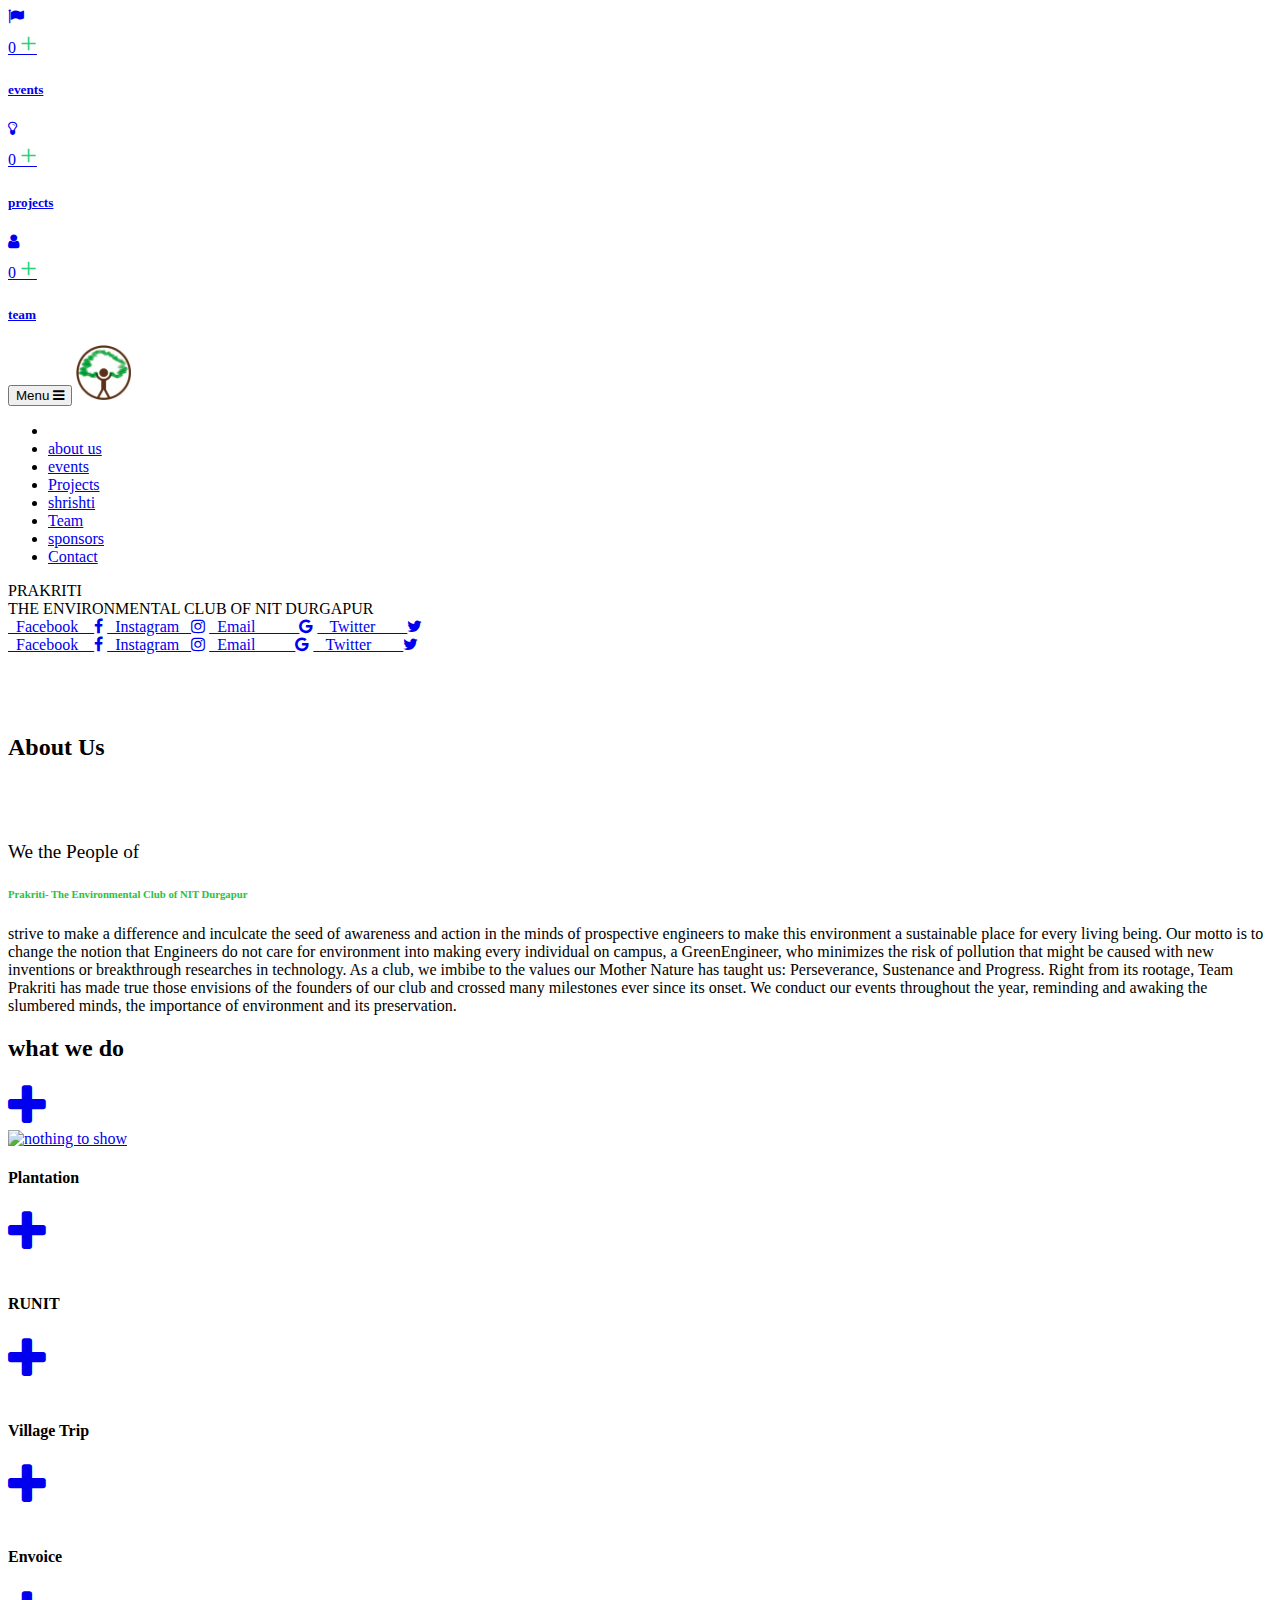
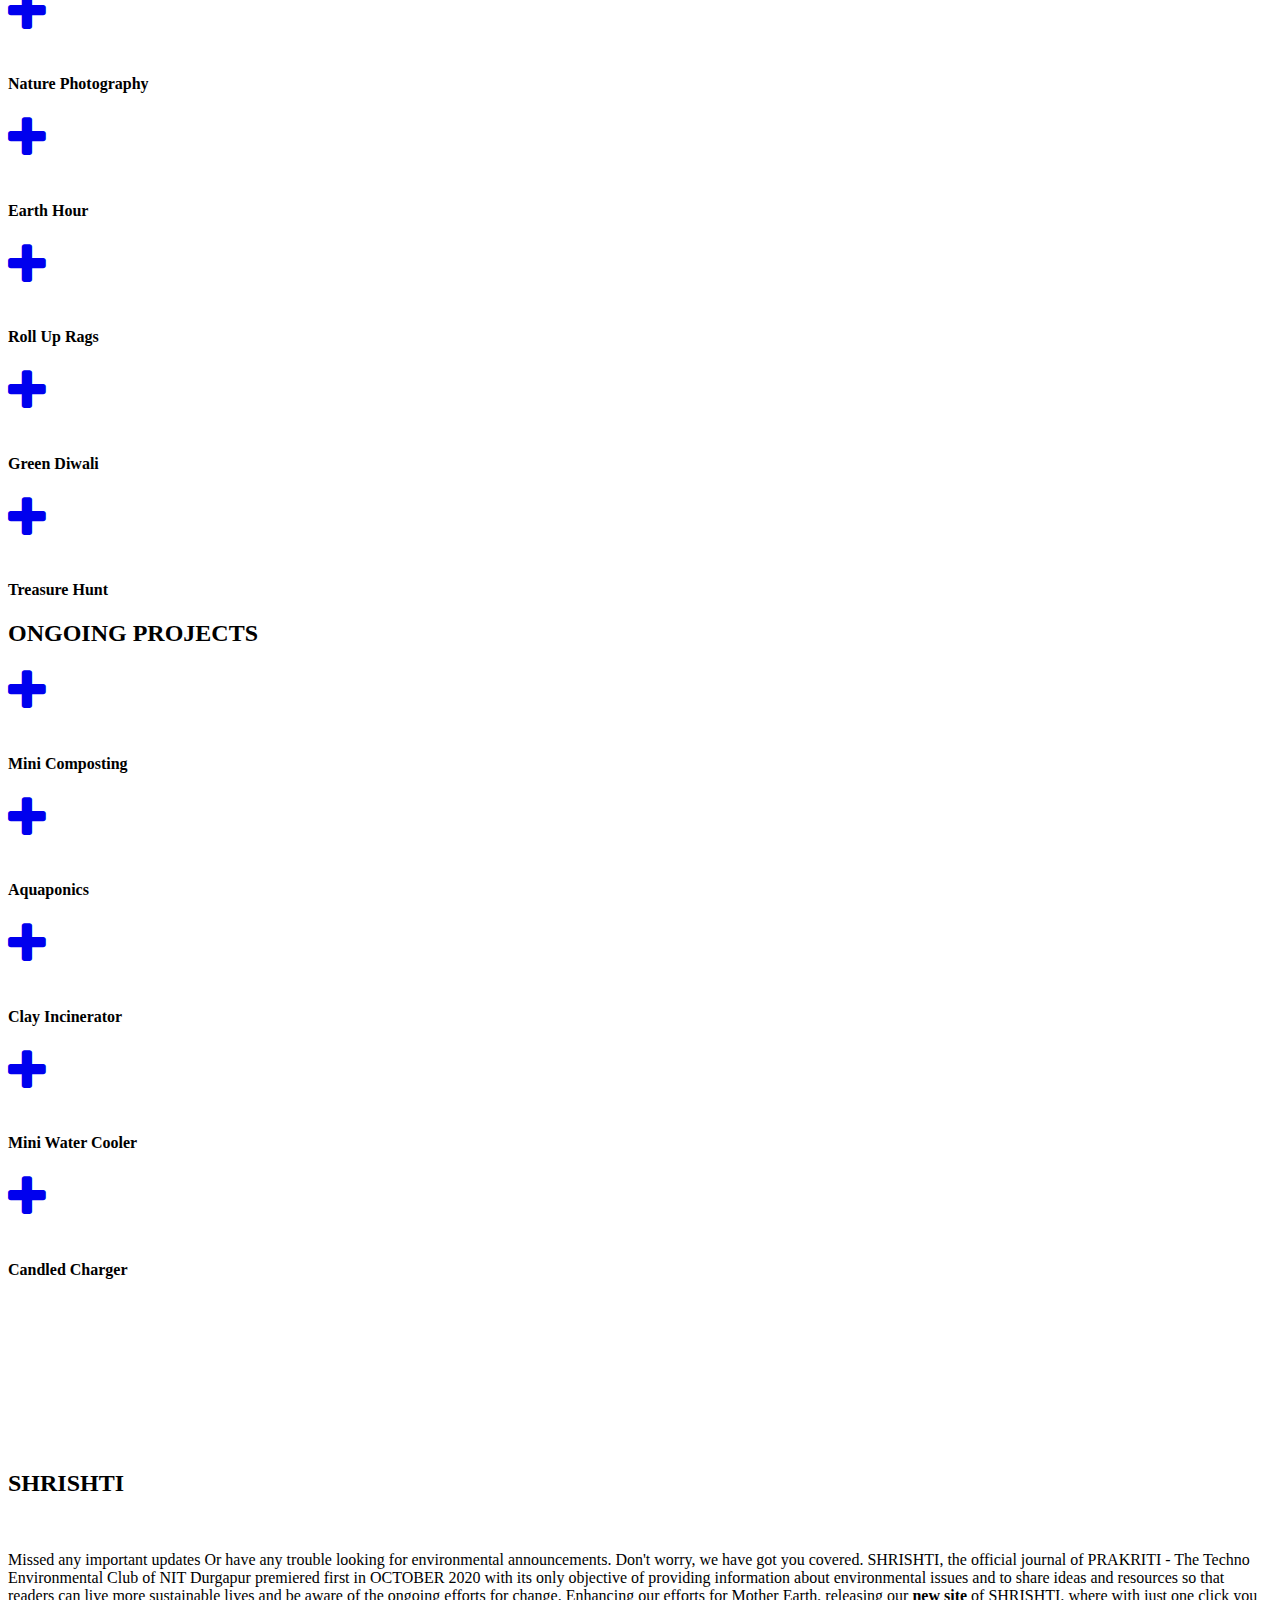
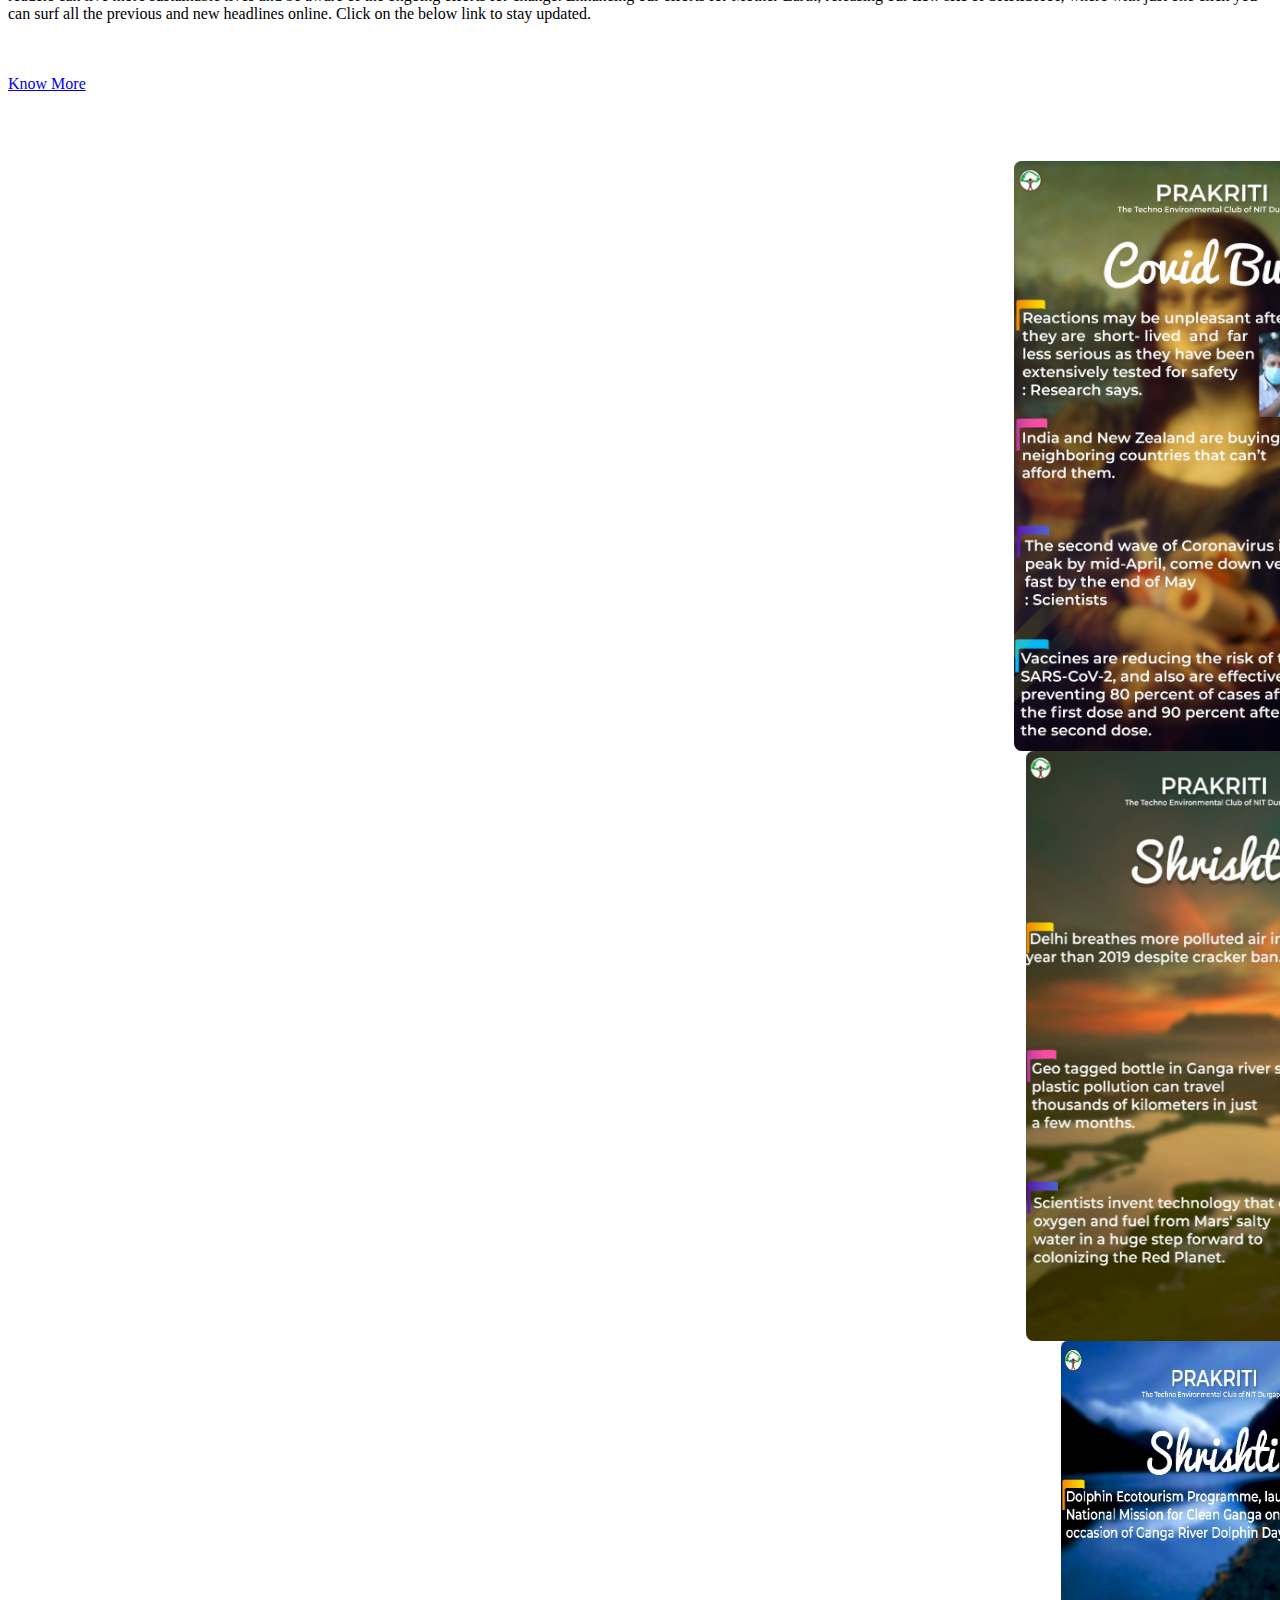
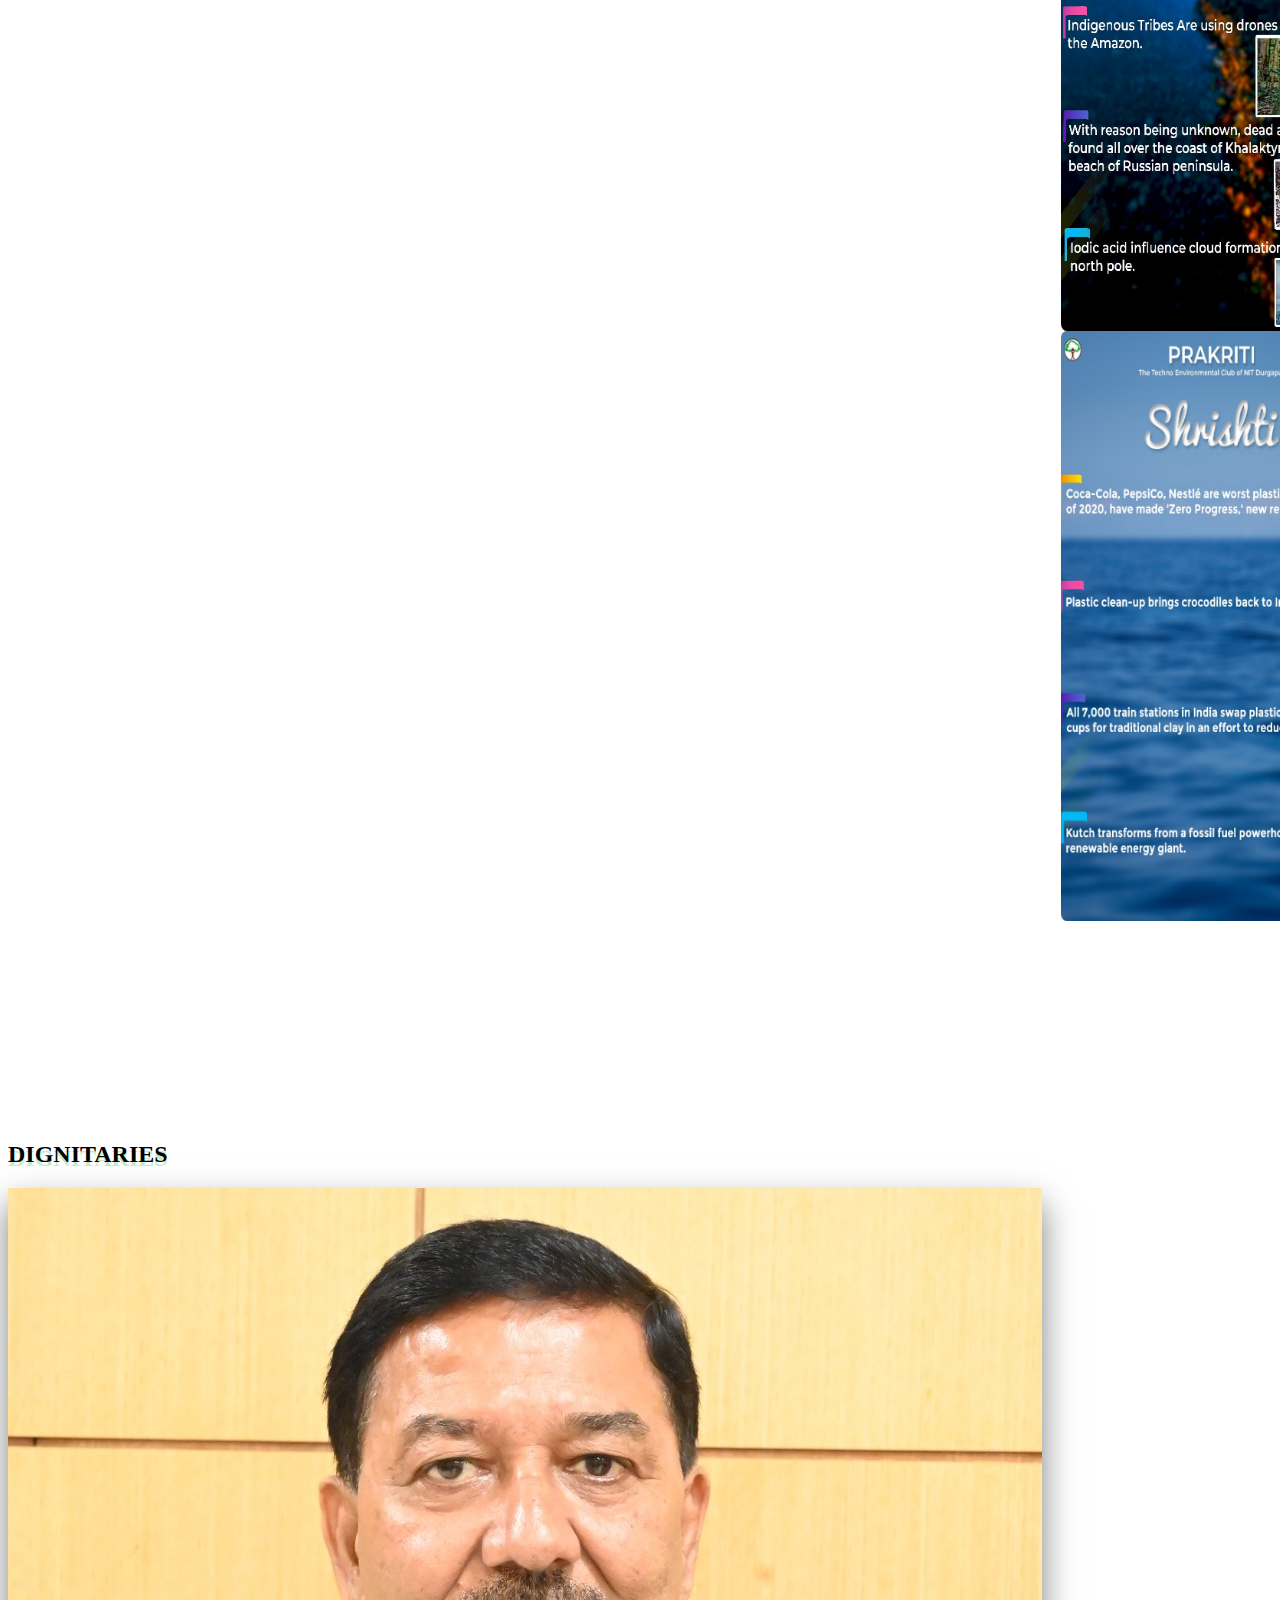
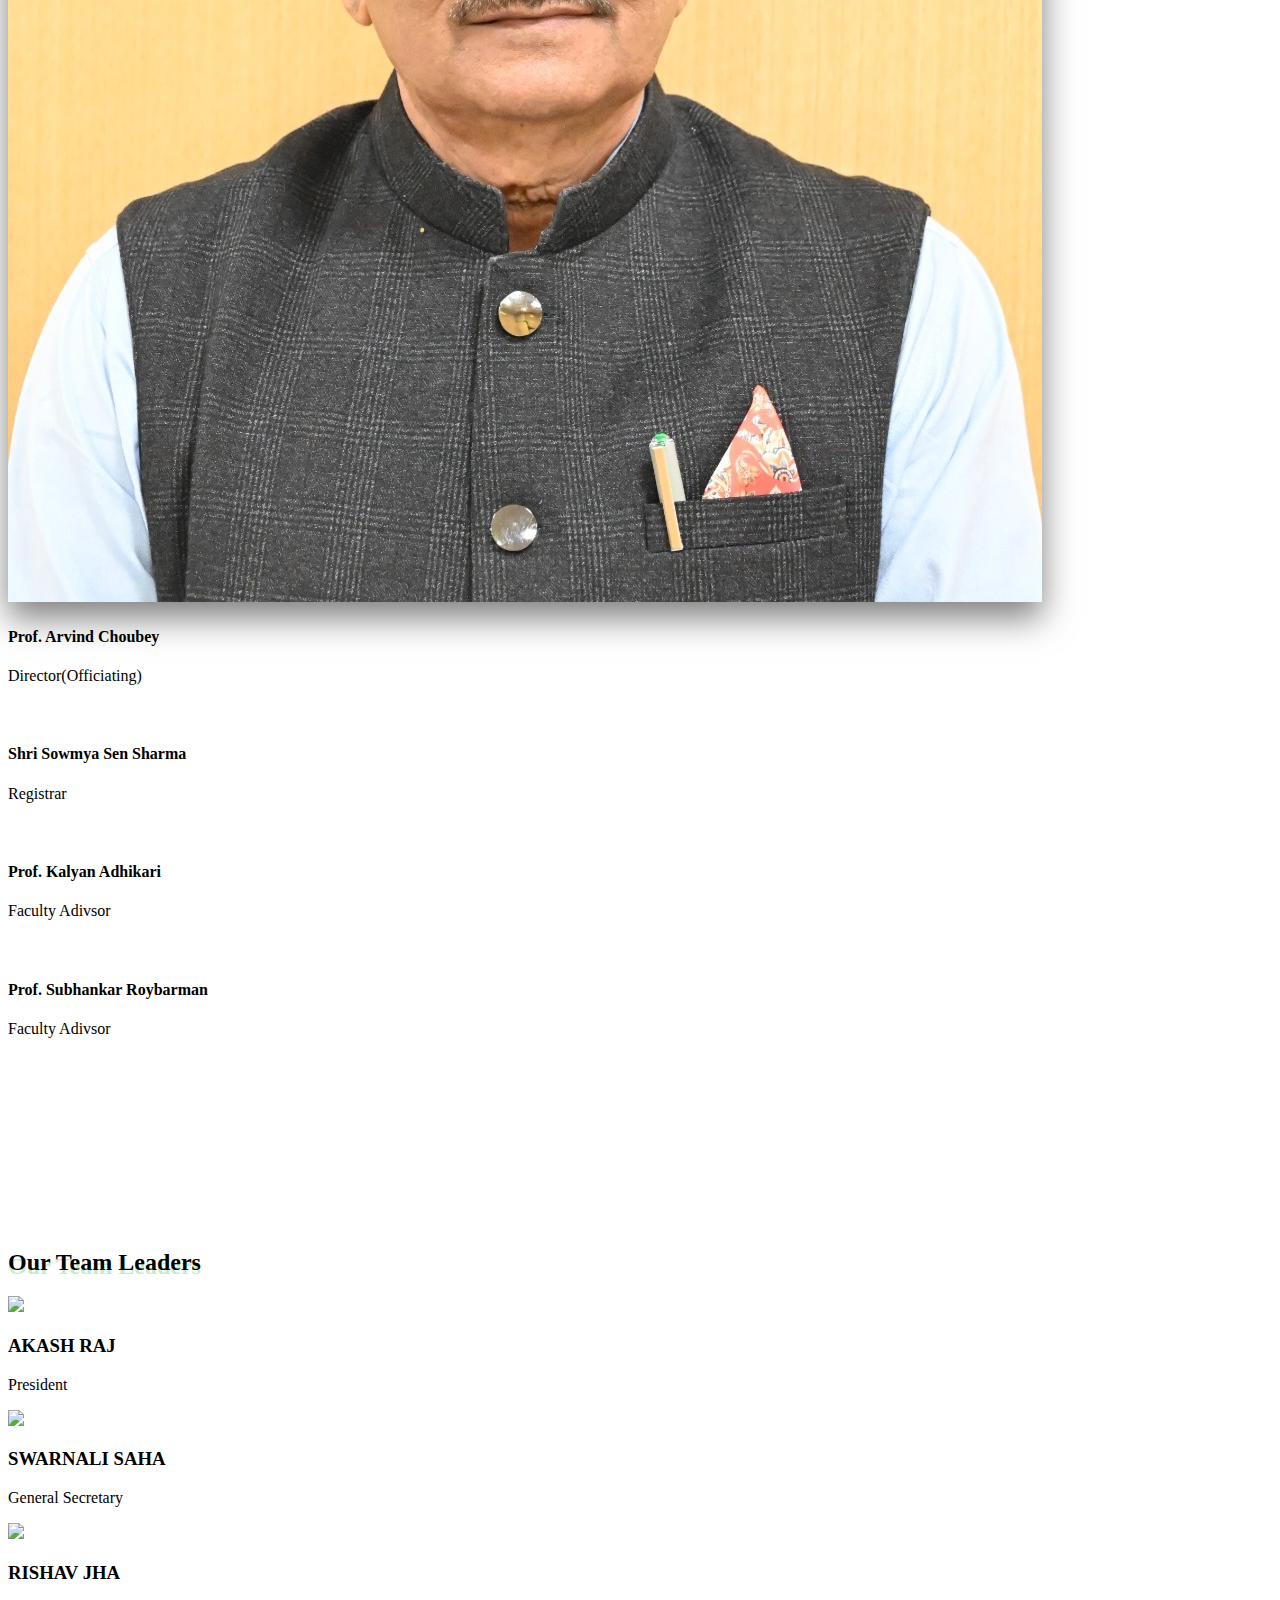
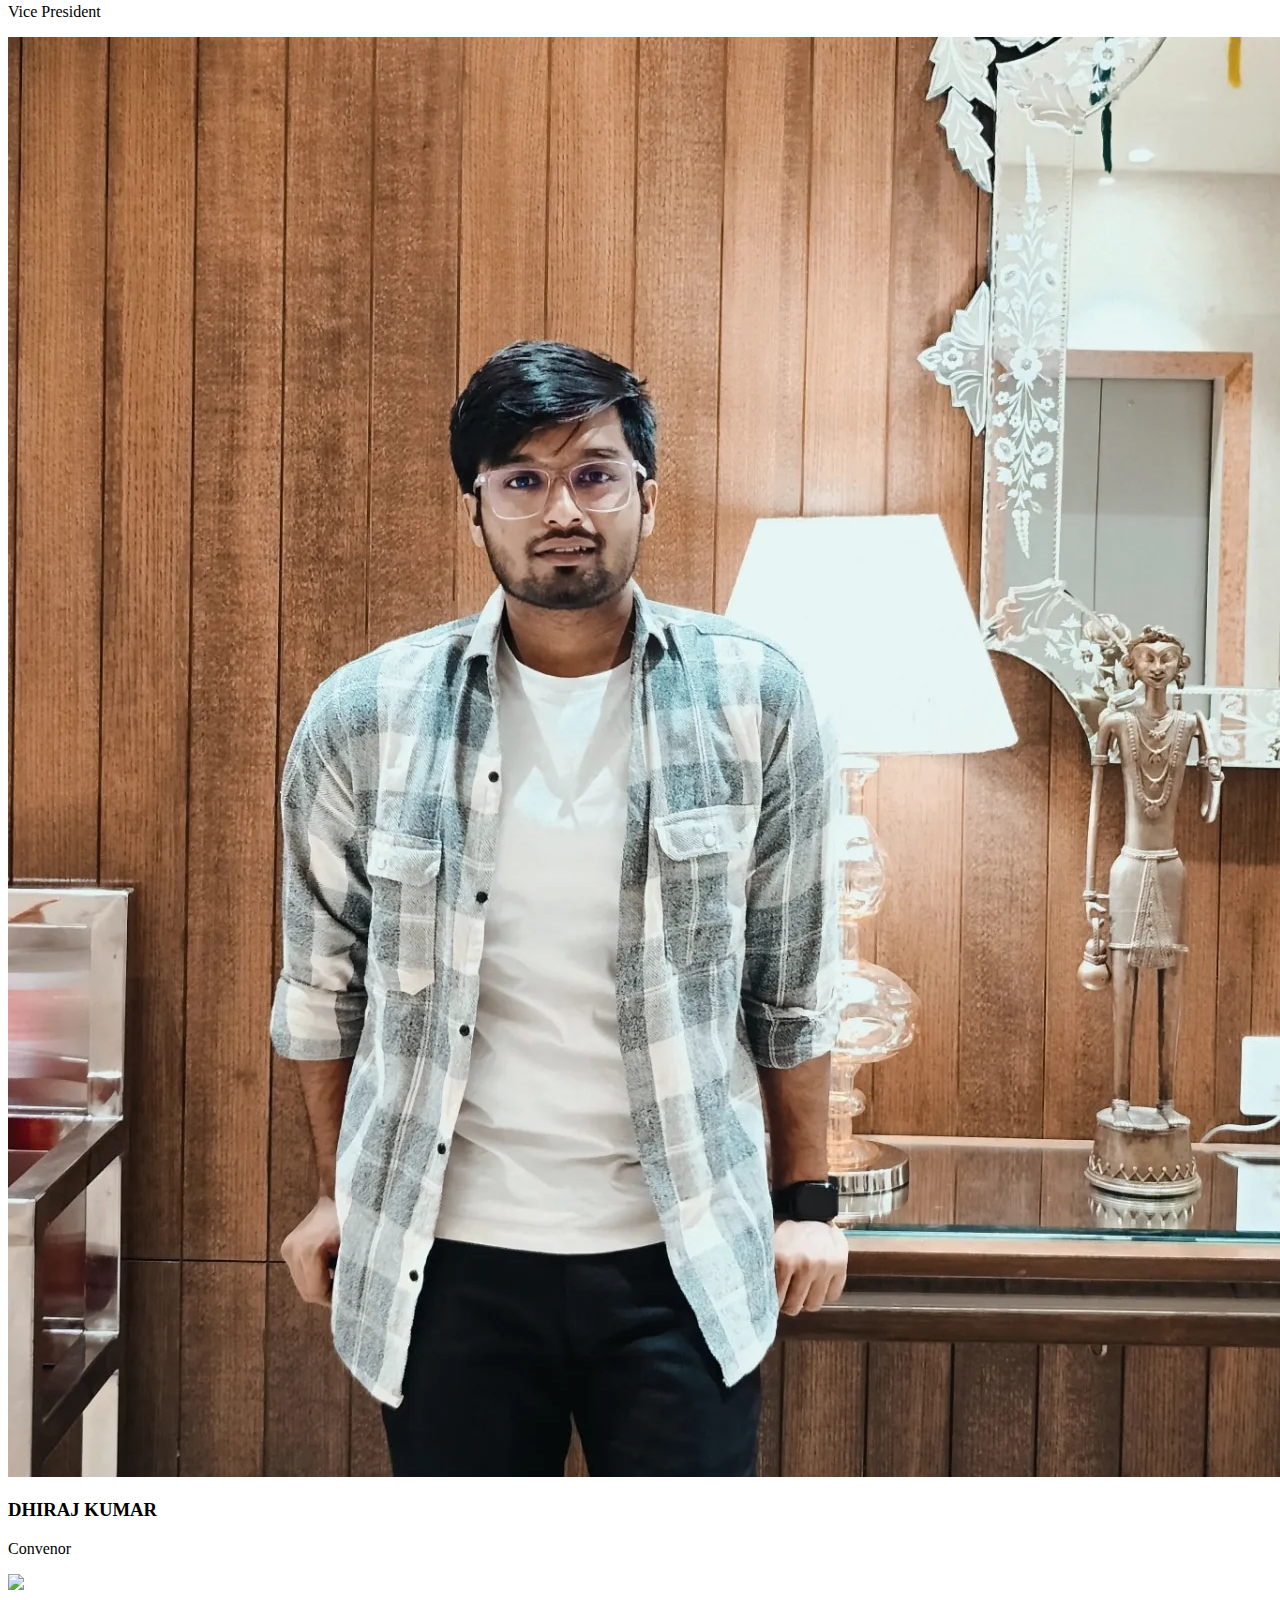
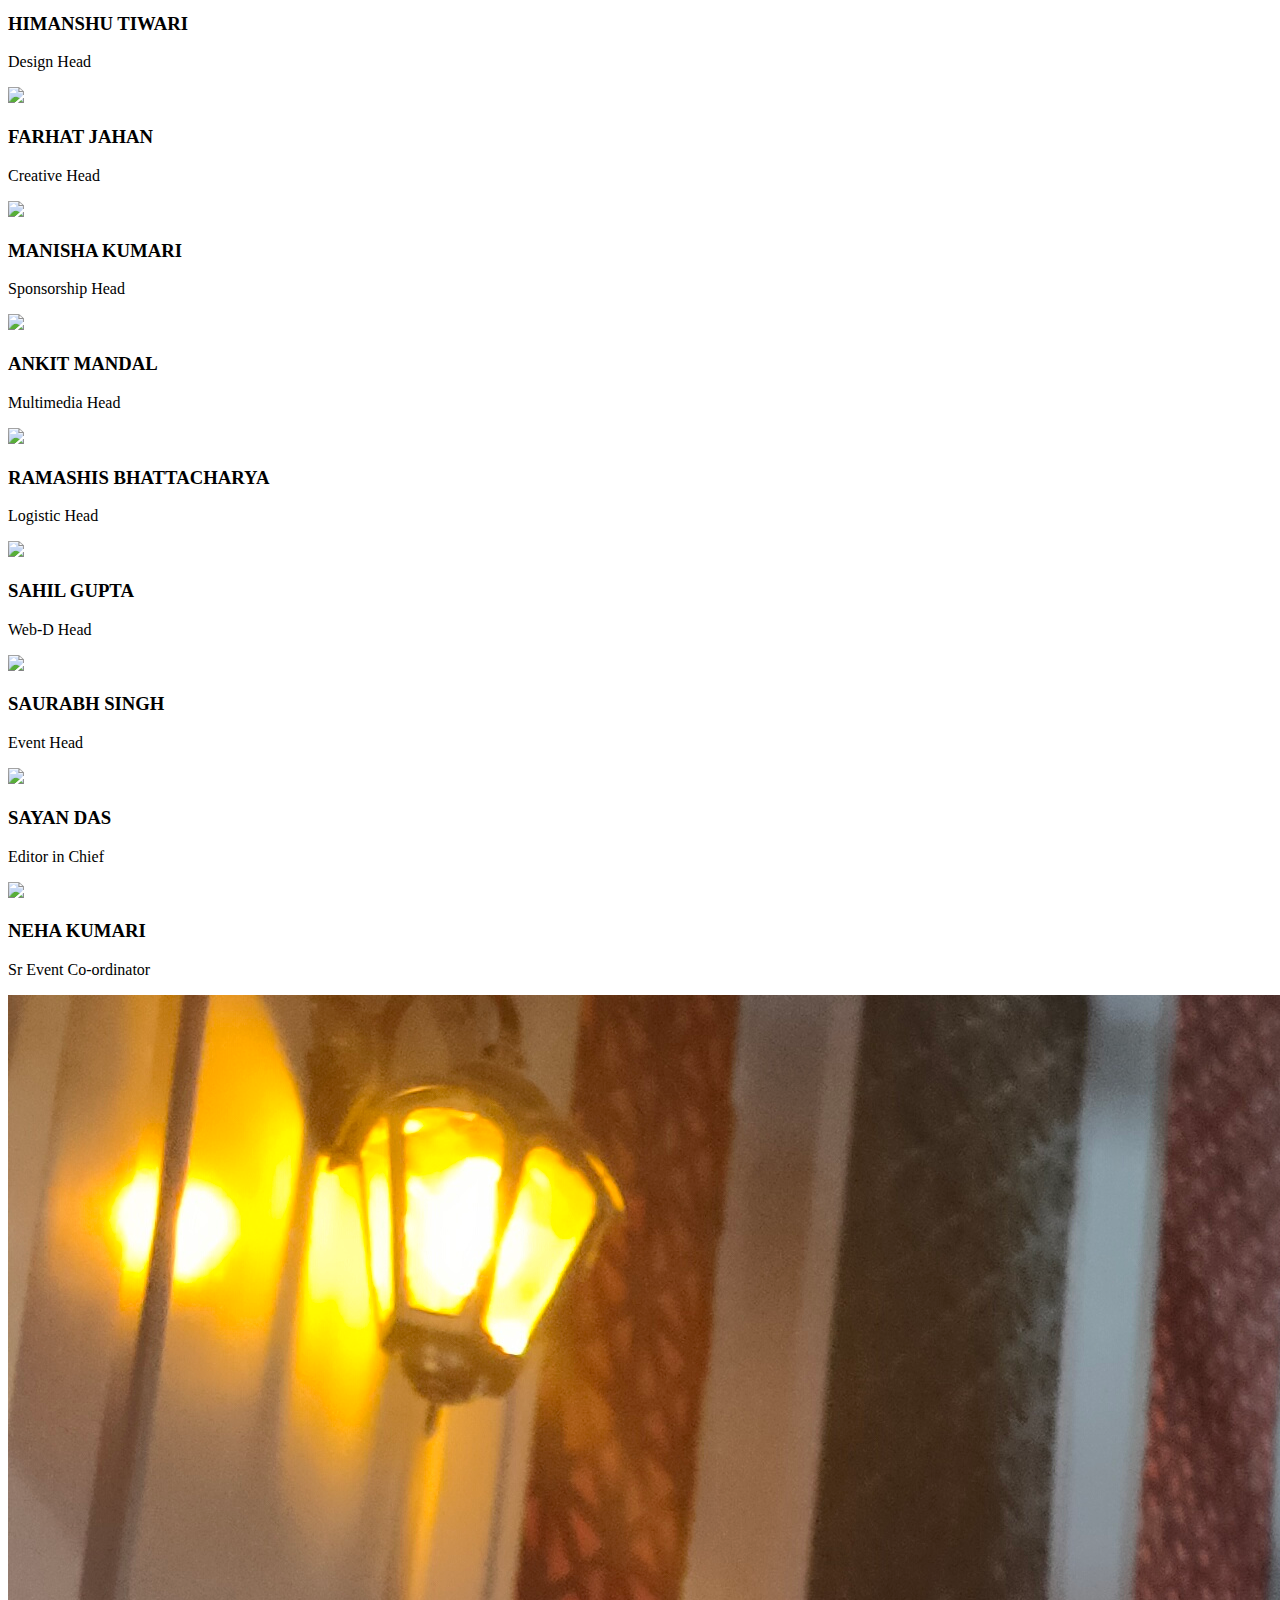
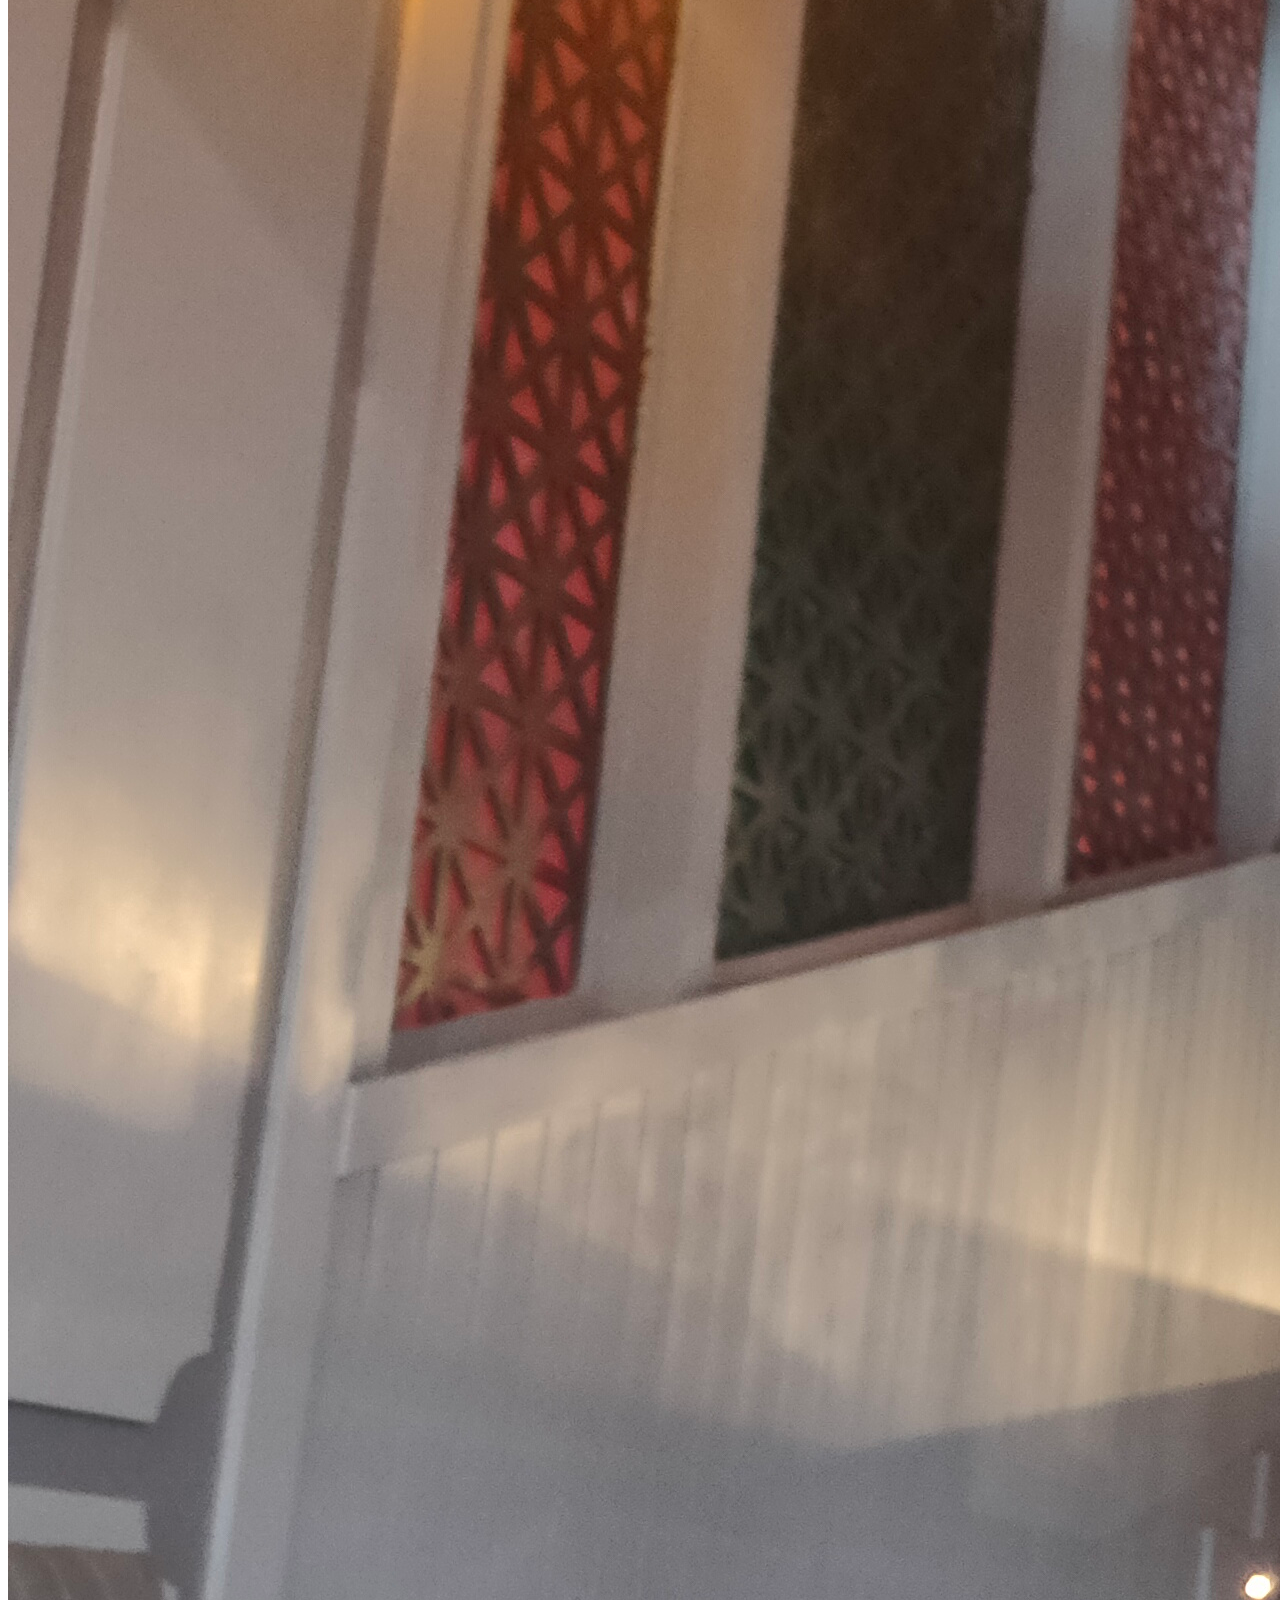
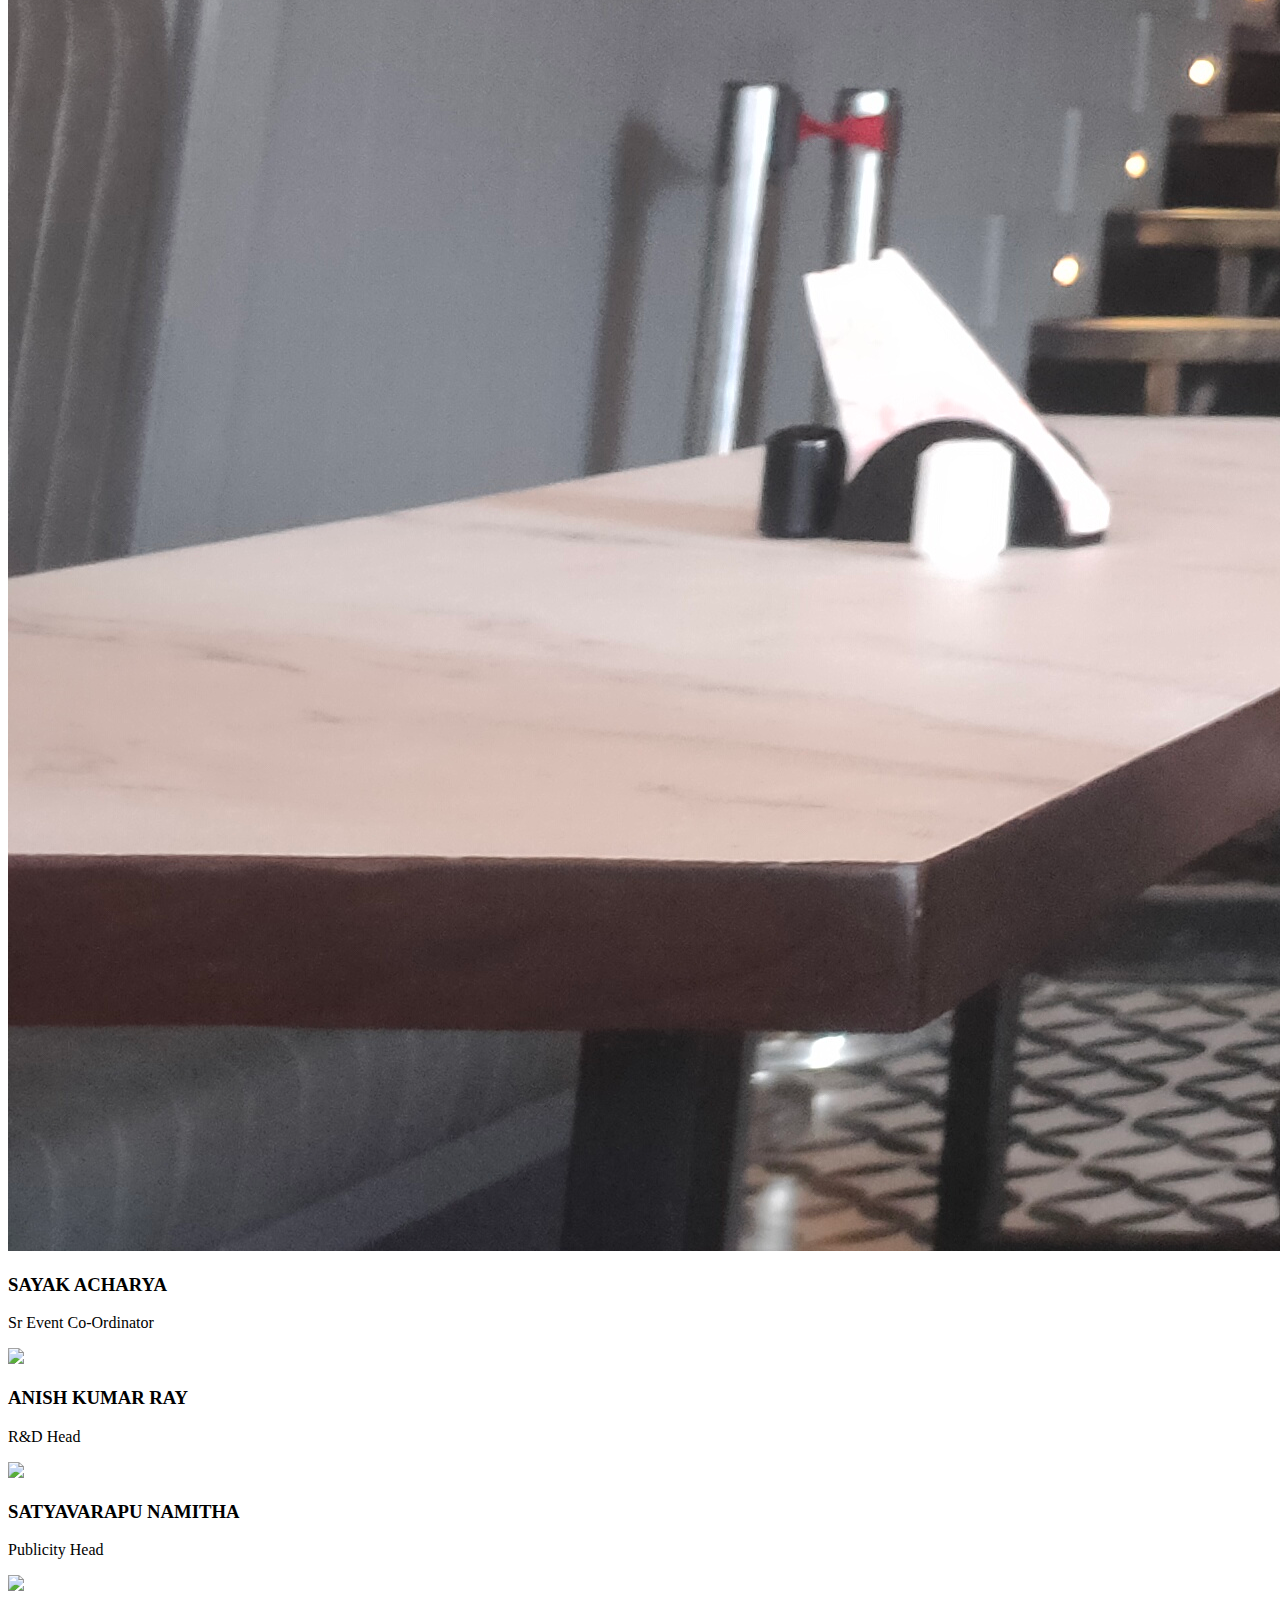
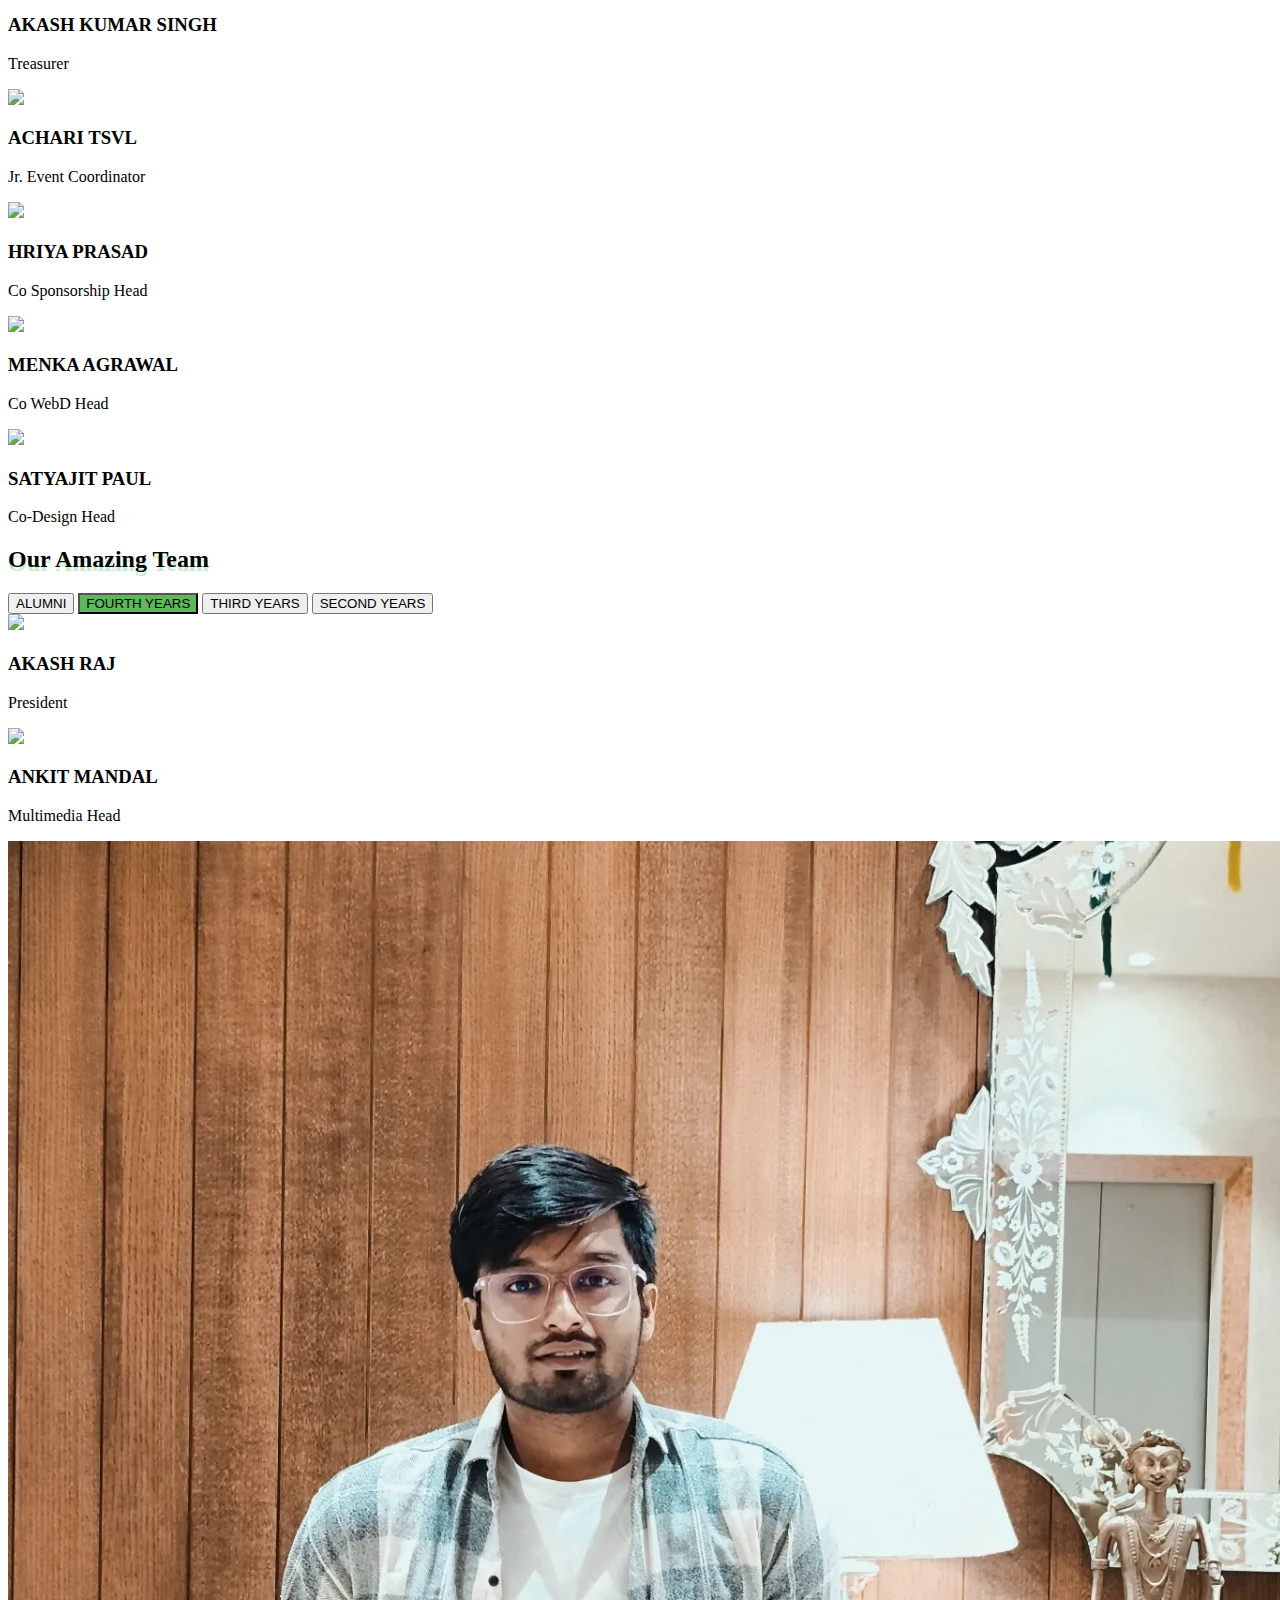
==== commit ad0c3982: "Merge pull request #34 from thunderblast21/master" ====
--- a/index.html
+++ b/index.html
@@ -651,9 +651,9 @@
 
                         <div class="col-md-2 col-sm-6 col-xs-6 col-md-offset-2">
                             <div class="team-member">
-                                <img src="pic/director.jpg" class="img-responsive img-circle" alt=""
+                                <img src="pic/director_2023.jpg" class="img-responsive img-circle" alt=""
                                     style="box-shadow: 0px 16px 32px 0 rgba(0,0,0,0.5);">
-                                <h4>Prof. Indrajit Basak</h4>
+                                <h4>Prof. Arvind Choubey</h4>
                                 <p class="text-muted">Director(Officiating)</p>
                                 <h4></h4>
                             </div>
